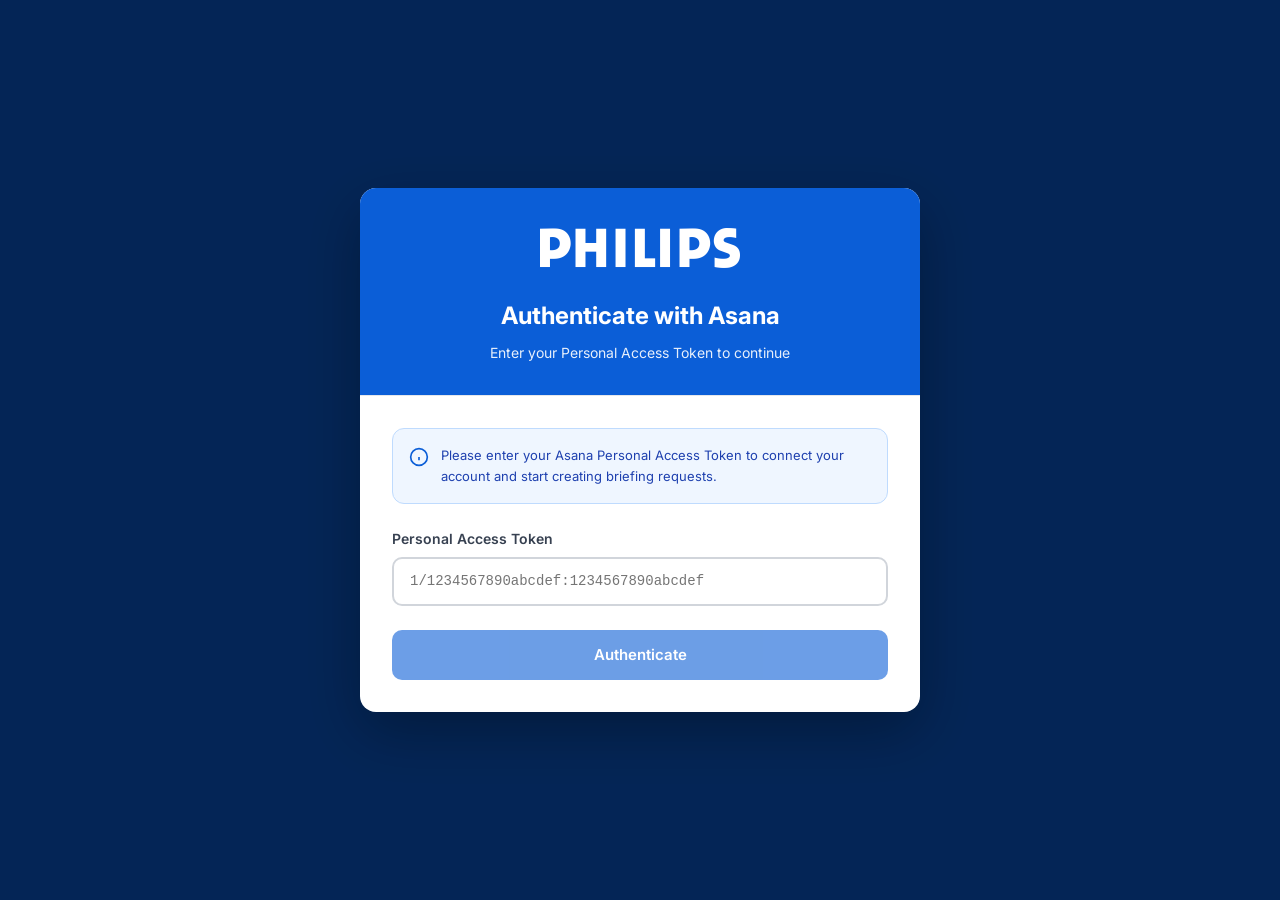
==== index.html @ 22c29fbd "latest" ====
<!doctype html>
<html lang="en">
  <head>
    <meta charset="UTF-8" />
    <link rel="icon" type="image/svg+xml" href="./vite.svg" />
    <meta name="viewport" content="width=device-width, initial-scale=1.0" />
    <meta name="description" content="Philips Asana Briefing Form - Create and manage briefing requests" />
    <link rel="preconnect" href="https://fonts.googleapis.com">
    <link rel="preconnect" href="https://fonts.gstatic.com" crossorigin>
    <link href="https://fonts.googleapis.com/css2?family=Inter:wght@300;400;500;600;700&display=swap" rel="stylesheet">
    <title>Philips Briefing Form</title>
    <script type="module" crossorigin src="./assets/index-DrV2oc1v.js"></script>
    <link rel="stylesheet" crossorigin href="./assets/index-2uuGZwpR.css">
  </head>
  <body>
    <div id="app"></div>
  </body>
</html>
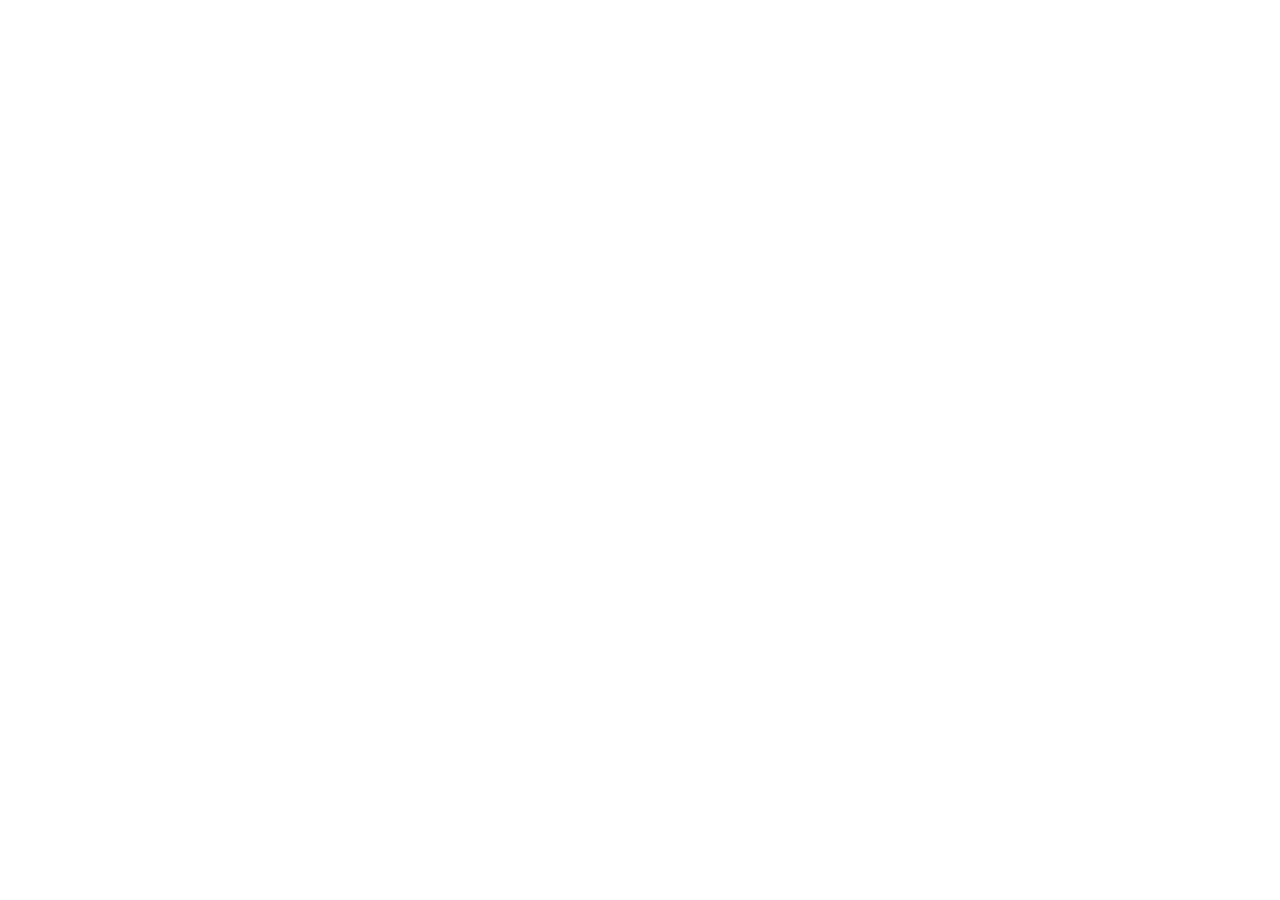
==== commit c2f19d16: "latest" ====
--- a/index.html
+++ b/index.html
@@ -9,8 +9,8 @@
     <link rel="preconnect" href="https://fonts.gstatic.com" crossorigin>
     <link href="https://fonts.googleapis.com/css2?family=Inter:wght@300;400;500;600;700&display=swap" rel="stylesheet">
     <title>Philips Briefing Form</title>
-    <script type="module" crossorigin src="./assets/index-DrV2oc1v.js"></script>
-    <link rel="stylesheet" crossorigin href="./assets/index-2uuGZwpR.css">
+    <script type="module" crossorigin src="./assets/index-20260630120644-DRvh_EUY.js"></script>
+    <link rel="stylesheet" crossorigin href="./assets/index-20260630120644-BslqwMYa.css">
   </head>
   <body>
     <div id="app"></div>
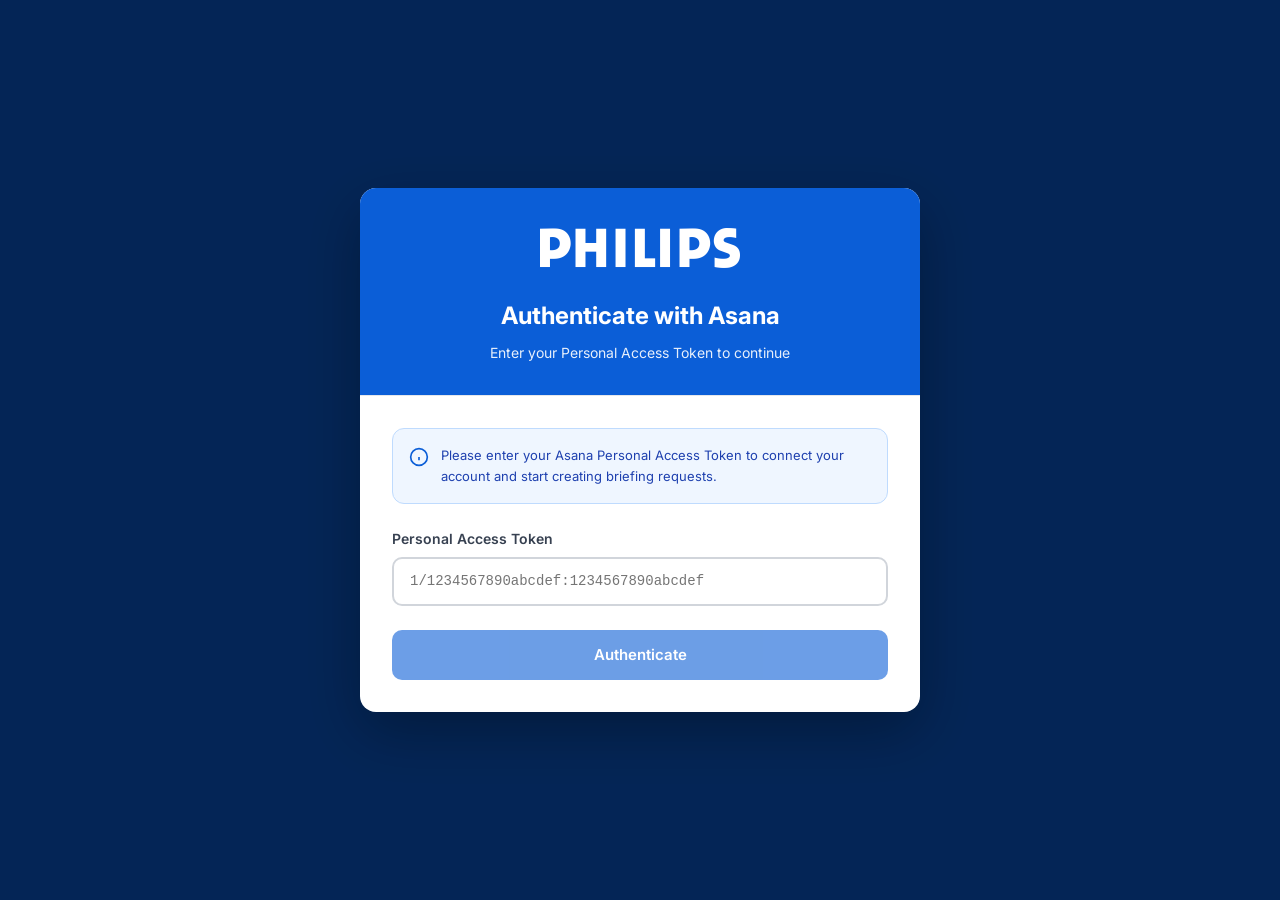
==== commit 18355e90: "Update index.html" ====
--- a/index.html
+++ b/index.html
@@ -9,8 +9,8 @@
     <link rel="preconnect" href="https://fonts.gstatic.com" crossorigin>
     <link href="https://fonts.googleapis.com/css2?family=Inter:wght@300;400;500;600;700&display=swap" rel="stylesheet">
     <title>Philips Briefing Form</title>
-    <script type="module" crossorigin src="./assets/index-20260630120644-DRvh_EUY.js"></script>
-    <link rel="stylesheet" crossorigin href="./assets/index-20260630120644-BslqwMYa.css">
+    <script type="module" crossorigin src="./assets/index-DX4sb7Mj.js"></script>
+    <link rel="stylesheet" crossorigin href="./assets/index-CS86eS39.css">
   </head>
   <body>
     <div id="app"></div>
--- a/assets/index-CS86eS39.css
+++ b/assets/index-CS86eS39.css
@@ -0,0 +1 @@
+*{margin:0;padding:0;box-sizing:border-box}body{font-family:Inter,-apple-system,BlinkMacSystemFont,Segoe UI,Roboto,Oxygen,Ubuntu,Cantarell,sans-serif;background:#0b5ed7;color:#111827;min-height:100vh}#app{min-height:100vh;background:#0b5ed7}.form-group{margin-bottom:16px}label{display:block;margin-bottom:6px;font-size:13px;font-weight:600;color:#374151}input[type=text],input[type=email],input[type=number],input[type=date],select:not([multiple]){width:100%;height:48px;padding:10px 16px;border:1px solid #d1d5db;border-radius:12px;font-size:14px;transition:all .2s ease;font-family:inherit;background:#fff;color:#111827}select[multiple]{width:100%;padding:10px 16px;border:1px solid #d1d5db;border-radius:12px;font-size:14px;transition:all .2s ease;font-family:inherit;background:#fff;color:#111827}input[type=text]:hover,input[type=email]:hover,input[type=number]:hover,input[type=date]:hover,select:hover{border-color:#0b5ed7}input[type=text]:focus,input[type=email]:focus,input[type=number]:focus,input[type=date]:focus,select:focus{outline:none;border-color:#0b5ed7;box-shadow:0 0 0 3px #3b82f61a}select option{padding:8px}.field-hint{display:block;margin-top:4px;font-size:12px;color:#6b7280;font-style:italic}.field-description{display:block;margin-top:4px;font-size:11px;color:#6b7280;line-height:1.4}.no-fields-message{text-align:center;color:#6b7280;font-size:14px;padding:20px 0}.loading{text-align:center;padding:20px;color:#0b5ed7;font-size:14px}.spinner{border:3px solid #e5e7eb;border-top:3px solid #0b5ed7;border-radius:50%;width:32px;height:32px;animation:spin 1s linear infinite;margin:0 auto 10px}@keyframes spin{0%{transform:rotate(0)}to{transform:rotate(360deg)}}.status{margin-top:16px;padding:12px;border-radius:8px;font-size:13px;text-align:center;animation:slideIn .3s ease}@keyframes slideIn{0%{opacity:0;transform:translateY(-10px)}to{opacity:1;transform:translateY(0)}}.status.success{background:#d1fae5;color:#065f46;border:1px solid #6ee7b7}.status.error{background:#fee2e2;color:#991b1b;border:1px solid #fca5a5}.status.loading{background:#dbeafe;color:#1e40af;border:1px solid #93c5fd}.modal-overlay[data-v-0bd12461]{position:fixed;inset:0;background:#000000bf;-webkit-backdrop-filter:blur(4px);backdrop-filter:blur(4px);display:flex;align-items:center;justify-content:center;z-index:9999;padding:20px}.modal-container[data-v-0bd12461]{background:#fff;border-radius:16px;max-width:560px;width:100%;box-shadow:0 20px 60px #0000004d;overflow:hidden;animation:modalSlideIn-0bd12461 .3s cubic-bezier(.34,1.56,.64,1)}@keyframes modalSlideIn-0bd12461{0%{opacity:0;transform:translateY(-20px) scale(.95)}to{opacity:1;transform:translateY(0) scale(1)}}.modal-header[data-v-0bd12461]{padding:40px 32px 32px;text-align:center;border-bottom:1px solid #e5e7eb;background:#0b5ed7;color:#fff}.modal-logo[data-v-0bd12461]{height:40px;width:auto;margin-bottom:24px;filter:brightness(0) invert(1)}.modal-header h2[data-v-0bd12461]{margin:0 0 8px;font-size:24px;font-weight:700;color:#fff}.subtitle[data-v-0bd12461]{margin:0;font-size:14px;color:#ffffffe6;font-weight:400}.modal-body[data-v-0bd12461]{padding:32px}.info-box[data-v-0bd12461]{display:flex;gap:12px;padding:16px;background:#eff6ff;border:1px solid #bfdbfe;border-radius:12px;margin-bottom:24px}.info-box svg[data-v-0bd12461]{flex-shrink:0;color:#0b5ed7;margin-top:2px}.info-content[data-v-0bd12461]{flex:1}.info-content strong[data-v-0bd12461]{display:block;font-size:13px;font-weight:600;color:#1e40af;margin-bottom:6px}.info-content p[data-v-0bd12461]{margin:0;font-size:13px;line-height:1.6;color:#1e40af}.form-group[data-v-0bd12461]{margin-bottom:24px}.form-group label[data-v-0bd12461]{display:block;margin-bottom:8px;font-size:14px;font-weight:600;color:#374151}.form-group input[data-v-0bd12461]{width:100%;padding:12px 16px;border:2px solid #d1d5db;border-radius:10px;font-size:14px;font-family:Monaco,Menlo,Courier New,monospace;transition:all .15s ease;background:#fff;color:#111827}.form-group input[data-v-0bd12461]:hover:not(:disabled){border-color:#0b5ed7}.form-group input[data-v-0bd12461]:focus{outline:none;border-color:#0b5ed7;box-shadow:0 0 0 4px #0b5ed71a}.form-group input[data-v-0bd12461]:disabled{background:#f9fafb;cursor:not-allowed;opacity:.6}.form-group input.error[data-v-0bd12461]{border-color:#ef4444;background:#fef2f2;animation:shake-0bd12461 .5s ease}@keyframes shake-0bd12461{0%,to{transform:translate(0)}10%,30%,50%,70%,90%{transform:translate(-8px)}20%,40%,60%,80%{transform:translate(8px)}}.error-message[data-v-0bd12461]{display:flex;align-items:center;gap:8px;margin-top:10px;padding:10px 12px;background:#fef2f2;border:1px solid #fecaca;border-radius:8px;color:#991b1b;font-size:13px;font-weight:500}.error-message svg[data-v-0bd12461]{flex-shrink:0;color:#ef4444}.blocking-error[data-v-0bd12461]{display:flex;gap:14px;margin-bottom:20px;padding:16px;border-radius:10px;border-left-width:4px;border-left-style:solid}.blocking-error--amber[data-v-0bd12461]{background:#fffbeb;border-color:#f59e0b;border-top:1px solid #fcd34d;border-right:1px solid #fcd34d;border-bottom:1px solid #fcd34d}.blocking-error--red[data-v-0bd12461]{background:#fef2f2;border-color:#ef4444;border-top:1px solid #fecaca;border-right:1px solid #fecaca;border-bottom:1px solid #fecaca}.blocking-error__icon[data-v-0bd12461]{flex-shrink:0;margin-top:2px}.blocking-error--amber .blocking-error__icon[data-v-0bd12461]{color:#b45309}.blocking-error--red .blocking-error__icon[data-v-0bd12461]{color:#ef4444}.blocking-error__body[data-v-0bd12461]{flex:1}.blocking-error__heading[data-v-0bd12461]{margin:0 0 8px;font-size:13px;font-weight:700}.blocking-error--amber .blocking-error__heading[data-v-0bd12461]{color:#92400e}.blocking-error--red .blocking-error__heading[data-v-0bd12461]{color:#991b1b}.blocking-error__body p[data-v-0bd12461]{margin:0 0 8px;font-size:13px;line-height:1.6}.blocking-error__body p[data-v-0bd12461]:last-child{margin-bottom:0}.blocking-error--amber .blocking-error__body p[data-v-0bd12461]{color:#78350f}.blocking-error--red .blocking-error__body p[data-v-0bd12461]{color:#991b1b}.blocking-error--amber .blocking-error__body strong[data-v-0bd12461]{color:#92400e;font-weight:700}.blocking-error--red .blocking-error__body strong[data-v-0bd12461]{color:#7f1d1d;font-weight:700}.error-fade-enter-active[data-v-0bd12461]{animation:errorFadeIn-0bd12461 .3s ease}.error-fade-leave-active[data-v-0bd12461]{animation:errorFadeOut-0bd12461 .2s ease}@keyframes errorFadeIn-0bd12461{0%{opacity:0;transform:translateY(-5px)}to{opacity:1;transform:translateY(0)}}@keyframes errorFadeOut-0bd12461{0%{opacity:1}to{opacity:0}}.submit-btn[data-v-0bd12461]{width:100%;padding:14px 24px;background:#0b5ed7;color:#fff;border:none;border-radius:10px;font-size:15px;font-weight:600;cursor:pointer;transition:all .2s ease;box-shadow:0 4px 12px #0b5ed74d}.submit-btn[data-v-0bd12461]:hover:not(:disabled){transform:translateY(-2px);background:#0a52b8;box-shadow:0 6px 20px #0b5ed766}.submit-btn[data-v-0bd12461]:active:not(:disabled){transform:translateY(0)}.submit-btn[data-v-0bd12461]:disabled{opacity:.6;cursor:not-allowed;transform:none;box-shadow:none}.loading-content[data-v-0bd12461]{display:flex;align-items:center;justify-content:center;gap:10px}.spinner-small[data-v-0bd12461]{width:16px;height:16px;border:2px solid rgba(255,255,255,.3);border-top-color:#fff;border-radius:50%;animation:spin-0bd12461 .6s linear infinite}@keyframes spin-0bd12461{to{transform:rotate(360deg)}}label[data-v-6ff26441]{display:block;font-size:13px;font-weight:600;color:#fff;margin-bottom:12px}.required[data-v-6ff26441]{color:#e74c3c}.field-description[data-v-6ff26441]{display:block;margin-top:8px;font-size:12px;color:#fffc;line-height:1.4}label[data-v-72ee20e5]{display:block;font-size:13px;font-weight:600;color:#fff;margin-bottom:12px}.field-description[data-v-72ee20e5]{display:block;margin-top:8px;font-size:12px;color:#fffc;line-height:1.4}.form-group[data-v-a1d8566c]{margin-bottom:16px}label[data-v-a1d8566c]{display:block;font-size:13px;font-weight:600;color:#fff;margin-bottom:12px}.select-search[data-v-a1d8566c]{position:relative}.select-trigger[data-v-a1d8566c]{display:flex;align-items:center;justify-content:space-between;padding:10px 16px;background:#fff;border:1px solid #d1d5db;border-radius:12px;cursor:pointer;transition:all .2s;height:48px}.select-trigger[data-v-a1d8566c]:hover{border-color:#0b5ed7}.selected-value[data-v-a1d8566c]{color:#111827;font-size:14px}.placeholder[data-v-a1d8566c]{color:#9ca3af;font-size:14px}.arrow[data-v-a1d8566c]{font-size:10px;color:#666;transition:transform .2s;margin-left:8px}.arrow.open[data-v-a1d8566c]{transform:rotate(180deg)}.clear-btn[data-v-a1d8566c]{position:absolute;right:32px;top:50%;transform:translateY(-50%);width:20px;height:20px;border:none;background:#f0f0f0;color:#666;border-radius:50%;font-size:12px;cursor:pointer;display:flex;align-items:center;justify-content:center;transition:all .2s;z-index:1}.clear-btn[data-v-a1d8566c]:hover{background:#fee;color:#e74c3c}.dropdown-menu[data-v-a1d8566c]{position:absolute;top:calc(100% + 4px);left:0;right:0;background:#fff;border:1px solid #d1d5db;border-radius:12px;box-shadow:0 4px 12px #00000026;z-index:200;max-height:300px;display:flex;flex-direction:column}.search-box[data-v-a1d8566c]{padding:8px;border-bottom:1px solid #e0e0e0}.search-input[data-v-a1d8566c]{width:100%;padding:8px 12px;border:1px solid #d0d0d0;border-radius:4px;font-size:14px;outline:none;transition:border-color .2s}.search-input[data-v-a1d8566c]:focus{border-color:#0b5ed7}.options-list[data-v-a1d8566c]{overflow-y:auto;max-height:240px}.option-item[data-v-a1d8566c]{display:flex;align-items:center;justify-content:space-between;padding:10px 12px;cursor:pointer;transition:background .2s;border-bottom:1px solid #f5f5f5}.option-item[data-v-a1d8566c]:last-child{border-bottom:none}.option-item[data-v-a1d8566c]:hover{background:#f8f9ff}.option-item.selected[data-v-a1d8566c]{background:#f0f3ff}.option-content[data-v-a1d8566c]{flex:1;min-width:0}.option-name[data-v-a1d8566c]{font-size:14px;color:#111827;font-weight:500;white-space:nowrap;overflow:hidden;text-overflow:ellipsis}.option-email[data-v-a1d8566c]{font-size:12px;color:#888;margin-top:2px;white-space:nowrap;overflow:hidden;text-overflow:ellipsis}.check-mark[data-v-a1d8566c]{color:#0b5ed7;font-size:16px;font-weight:700;margin-left:8px}.no-results[data-v-a1d8566c]{padding:20px;text-align:center;color:#999;font-size:13px;font-style:italic}.field-description[data-v-a1d8566c]{display:block;margin-top:8px;font-size:12px;color:#fffc;line-height:1.4}.field-disabled label[data-v-a1d8566c]{opacity:.5}.trigger-disabled[data-v-a1d8566c]{cursor:not-allowed!important;background:#f3f4f6!important;border-color:#e5e7eb!important;opacity:.6}.trigger-disabled[data-v-a1d8566c]:hover{border-color:#e5e7eb!important}.options-list[data-v-a1d8566c]::-webkit-scrollbar{width:6px}.options-list[data-v-a1d8566c]::-webkit-scrollbar-track{background:#f5f5f5}.options-list[data-v-a1d8566c]::-webkit-scrollbar-thumb{background:#d0d0d0;border-radius:3px}.options-list[data-v-a1d8566c]::-webkit-scrollbar-thumb:hover{background:#b0b0b0}.option-name-text[data-v-a1d8566c]{display:flex;align-items:center;gap:8px;flex-wrap:wrap}.recommendation-tag[data-v-a1d8566c]{display:inline-flex;align-items:center;padding:2px 8px;border-radius:6px;font-size:10px;font-weight:700;text-transform:uppercase;letter-spacing:.03em;white-space:nowrap}.recommendation-tag.recommended[data-v-a1d8566c]{background:#dcfce7;color:#166534;border:1px solid #bbf7d0}.recommendation-tag.other[data-v-a1d8566c]{background:#f3f4f6;color:#6b7280;border:1px solid #e5e7eb}.option-item.has-recommended-tag[data-v-a1d8566c]{background:#f0fdf4;border-left:3px solid #10b981;padding-left:13px}.option-item.has-recommended-tag[data-v-a1d8566c]:hover{background:#dcfce7}label[data-v-7a491758]{display:block;font-size:13px;font-weight:600;color:#fff;margin-bottom:12px}.field-description[data-v-7a491758]{display:block;margin-top:8px;font-size:12px;color:#fffc;line-height:1.4}.field-hint[data-v-7a491758]{color:#ffffffb3}label[data-v-3c45a1a1]{display:block;font-size:13px;font-weight:600;color:#fff;margin-bottom:12px}.field-description[data-v-3c45a1a1]{display:block;margin-top:8px;font-size:12px;color:#fffc;line-height:1.4}.file-attach-wrapper[data-v-f0915df5]{margin-bottom:0}.attach-btn[data-v-f0915df5]{display:inline-flex;align-items:center;gap:6px;padding:8px 14px;background:#fff;color:#6b7280;border:1px solid #d1d5db;border-radius:6px;font-size:13px;font-weight:500;cursor:pointer;transition:all .15s ease}.attach-btn[data-v-f0915df5]:hover{border-color:#0b5ed7;color:#0b5ed7;background:#f8fafc}.attach-btn svg[data-v-f0915df5]{flex-shrink:0}.file-count[data-v-f0915df5]{background:#0b5ed7;color:#fff;font-size:11px;font-weight:600;padding:2px 6px;border-radius:10px;min-width:18px;text-align:center}.attached-files[data-v-f0915df5]{margin-top:8px;display:flex;flex-direction:column;gap:4px}.attached-file[data-v-f0915df5]{display:flex;align-items:center;gap:6px;padding:6px 10px;background:#f9fafb;border:1px solid #e5e7eb;border-radius:6px;font-size:12px}.file-icon[data-v-f0915df5]{flex-shrink:0}.file-name[data-v-f0915df5]{color:#374151;font-weight:500;overflow:hidden;text-overflow:ellipsis;white-space:nowrap;max-width:200px}.file-size[data-v-f0915df5]{color:#9ca3af;flex-shrink:0}.file-remove-btn[data-v-f0915df5]{margin-left:auto;padding:0;width:18px;height:18px;background:none;border:none;color:#9ca3af;font-size:16px;cursor:pointer;display:flex;align-items:center;justify-content:center;border-radius:4px;transition:all .15s ease;flex-shrink:0}.file-remove-btn[data-v-f0915df5]:hover{background:#fee2e2;color:#ef4444}.file-error[data-v-f0915df5]{margin-top:6px;font-size:12px;color:#ef4444}.deliverable-block[data-v-07854b31]{background:#fff;border:2px solid #e5e7eb;border-radius:16px;margin-bottom:24px;overflow:visible;transition:all .2s cubic-bezier(.4,0,.2,1);box-shadow:0 4px 6px -1px #0000000d,0 2px 4px -1px #00000008;position:relative;z-index:1}.deliverable-block[data-v-07854b31]:focus-within{z-index:50}.deliverable-block[data-v-07854b31]:hover{border-color:#d1d5db;box-shadow:0 10px 15px -3px #00000014,0 4px 6px -2px #0000000a}.deliverable-block.collapsed[data-v-07854b31]{background:#fff}.deliverable-block-header[data-v-07854b31]{display:flex;flex-direction:column;align-items:stretch;gap:10px;padding:20px 24px;cursor:pointer;-webkit-user-select:none;user-select:none;transition:all .2s ease;background:linear-gradient(to right,#f9fafb,#fff);border-bottom:2px solid #e5e7eb;border-radius:14px 14px 0 0}.deliverable-block.collapsed .deliverable-block-header[data-v-07854b31]{border-bottom:none;border-radius:14px}.deliverable-block-header.selected[data-v-07854b31]{background:linear-gradient(to right,#f3f4f6,#f9fafb)}.deliverable-block.is-incomplete[data-v-07854b31]{border-color:#f63131;box-shadow:0 0 0 1px #ef44441f,0 4px 6px -1px #ef444414}.deliverable-block-header[data-v-07854b31]:hover{background:linear-gradient(to right,#f3f4f6,#fff)}.deliverable-header-left[data-v-07854b31]{display:flex;align-items:center;gap:12px;flex:1;min-width:0}.deliverable-header-main-row[data-v-07854b31]{display:flex;justify-content:space-between;align-items:center;gap:12px}.deliverable-title-scroller[data-v-07854b31]{max-width:80%;overflow-x:auto;flex-shrink:0;scrollbar-width:none}.deliverable-title-scroller[data-v-07854b31]::-webkit-scrollbar{display:none}.deliverable-title[data-v-07854b31]{color:#111827;font-size:15px;font-weight:700;line-height:1.3;letter-spacing:-.01em;white-space:nowrap;display:block}.checkbox-wrapper[data-v-07854b31]{display:flex;align-items:center;cursor:pointer;position:relative;padding:4px;flex-shrink:0}.deliverable-checkbox[data-v-07854b31]{position:absolute;opacity:0;cursor:pointer;width:20px;height:20px}.checkbox-custom[data-v-07854b31]{width:20px;height:20px;border:2px solid #d1d5db;border-radius:6px;background:#fff;display:flex;align-items:center;justify-content:center;transition:all .2s ease}.checkbox-custom[data-v-07854b31]:after{content:"";width:5px;height:9px;border:solid white;border-width:0 2.5px 2.5px 0;transform:rotate(45deg) scale(0);transition:transform .2s cubic-bezier(.34,1.56,.64,1);margin-top:-2px}.deliverable-checkbox:checked+.checkbox-custom[data-v-07854b31]{background:#0b5ed7;border-color:#0b5ed7}.deliverable-checkbox:checked+.checkbox-custom[data-v-07854b31]:after{transform:rotate(45deg) scale(1)}.checkbox-wrapper:hover .checkbox-custom[data-v-07854b31]{border-color:#0b5ed7}.expand-toggle-btn[data-v-07854b31]{background:#f3f4f6;border:none;padding:0;cursor:pointer;width:28px;height:28px;display:flex;align-items:center;justify-content:center;border-radius:8px;transition:all .2s ease;flex-shrink:0}.expand-toggle-btn[data-v-07854b31]:hover{background:#e5e7eb;transform:scale(1.05)}.expand-icon[data-v-07854b31]{font-size:10px;color:#4b5563;transition:transform .2s ease}.deliverable-block.collapsed .expand-icon[data-v-07854b31]{transform:rotate(0)}.deliverable-badges[data-v-07854b31]{display:flex;align-items:center;gap:10px;flex:1;min-width:0}.deliverable-header-tags-row[data-v-07854b31]{display:flex;justify-content:space-between;align-items:center;gap:12px;padding-left:74px}.deliverable-header-tags-left[data-v-07854b31],.deliverable-header-tags-right[data-v-07854b31]{display:flex;flex-wrap:wrap;align-items:center;gap:6px}.deliverable-header-tags-left[data-v-07854b31]{flex:1;min-width:0}.deliverable-header-tags-right[data-v-07854b31]{justify-content:flex-end}.header-tag[data-v-07854b31]{color:#1f2937;background:#ffffffb8;border:1px solid rgba(148,163,184,.35);display:inline-flex;align-items:center;gap:6px;padding:4px 10px;border-radius:999px;font-size:11px;font-weight:600;line-height:1.2;position:relative}.header-tag[data-v-07854b31]:after{content:attr(data-tooltip);position:absolute;left:50%;bottom:calc(100% + 8px);transform:translate(-50%) translateY(4px);background:#0f172a;color:#f8fafc;font-size:11px;font-weight:500;line-height:1.35;padding:8px 10px;border-radius:8px;white-space:normal;min-width:200px;max-width:260px;text-align:left;opacity:0;visibility:hidden;pointer-events:none;z-index:20;box-shadow:0 8px 20px #0f172a40;transition:opacity .12s ease,transform .12s ease,visibility .12s ease}.header-tag[data-v-07854b31]:before{content:"";position:absolute;left:50%;bottom:100%;transform:translate(-50%) translateY(4px);width:8px;height:8px;background:#0f172a;rotate:45deg;opacity:0;visibility:hidden;pointer-events:none;z-index:19;transition:opacity .12s ease,transform .12s ease,visibility .12s ease}.header-tag[data-v-07854b31]:hover:after,.header-tag[data-v-07854b31]:hover:before,.header-tag[data-v-07854b31]:focus-visible:after,.header-tag[data-v-07854b31]:focus-visible:before{opacity:1;visibility:visible;transform:translate(-50%) translateY(0)}.header-tag-icon[data-v-07854b31]{width:12px;height:12px;color:#475569;flex-shrink:0}.tag-separator[data-v-07854b31]{color:#64748b;font-size:12px;font-weight:700}.platform-badge[data-v-07854b31]{background:#0b5ed7;color:#fff;padding:6px 12px;border-radius:8px;font-size:11px;font-weight:700;letter-spacing:.03em;flex-shrink:0;text-transform:uppercase}.platform-badge.bespoke-badge[data-v-07854b31]{background:linear-gradient(135deg,#0b5ed7,#084aa8);box-shadow:0 2px 4px #0b5ed733}.phase-badge[data-v-07854b31]{color:#fff;padding:6px 12px;border-radius:8px;font-size:11px;font-weight:700;letter-spacing:.03em;flex-shrink:0;text-transform:uppercase;box-shadow:0 1px 3px #0000001a}.duplicate-badge[data-v-07854b31]{color:#1d4ed8;background:#e0f2fe;border:1px solid #7dd3fc;padding:4px 10px;border-radius:8px;font-size:11px;font-weight:700;letter-spacing:.03em;flex-shrink:0;text-transform:uppercase}.incomplete-badge[data-v-07854b31]{display:inline-flex;align-items:center;gap:4px;background:#fef2f2;border:1px solid #fca5a5;color:#dc2626;font-size:11px;font-weight:700;padding:4px 9px;border-radius:8px;flex-shrink:0;white-space:nowrap;letter-spacing:.02em;text-transform:uppercase;cursor:help;position:relative}.missing-fields-tooltip[data-v-07854b31]{position:absolute;bottom:calc(100% + 8px);right:0;min-width:210px;background:#1f2937;border:1px solid rgba(255,255,255,.08);border-radius:10px;padding:10px 12px;box-shadow:0 8px 24px #00000040;z-index:200;pointer-events:none}.missing-tooltip-heading[data-v-07854b31]{font-size:11px;font-weight:700;color:#ffffff80;text-transform:uppercase;letter-spacing:.06em;margin:0 0 8px}.missing-tooltip-list[data-v-07854b31]{list-style:none;margin:0;padding:0;display:flex;flex-direction:column;gap:5px}.missing-tooltip-list li[data-v-07854b31]{display:flex;align-items:center;gap:7px;font-size:12px;font-weight:500;color:#fca5a5;text-transform:none;letter-spacing:normal}.missing-tooltip-list li svg[data-v-07854b31]{flex-shrink:0;opacity:.8}.missing-tooltip-enter-active[data-v-07854b31],.missing-tooltip-leave-active[data-v-07854b31]{transition:opacity .15s ease,transform .15s ease}.missing-tooltip-enter-from[data-v-07854b31],.missing-tooltip-leave-to[data-v-07854b31]{opacity:0;transform:translateY(4px)}.complete-badge[data-v-07854b31]{display:inline-flex;align-items:center;justify-content:center;background:#f0fdf4;border:1px solid #86efac;color:#16a34a;padding:4px 7px;border-radius:8px;flex-shrink:0;cursor:help}.task-name-badge[data-v-07854b31]{color:#111827;padding:6px 12px;border-radius:8px;font-size:14px;font-weight:600;background:#0000000d;overflow:hidden;text-overflow:ellipsis;white-space:nowrap;max-width:100%;letter-spacing:-.01em}.deliverable-block-content[data-v-07854b31]{padding:32px;background:#fff;border-radius:0 0 14px 14px}.content-split-layout[data-v-07854b31]{display:grid;grid-template-columns:1fr 1fr;gap:20px;margin-bottom:24px}.content-left-column[data-v-07854b31]{min-width:0;display:flex;flex-direction:column;gap:12px}.content-right-column[data-v-07854b31]{min-width:0;display:flex;flex-direction:column;min-height:0}.preview-container[data-v-07854b31]{background:#f9fafb;border:1px solid #e5e7eb;border-radius:10px;overflow:hidden;height:100%;max-height:100%;display:flex;flex-direction:column}.preview-header[data-v-07854b31]{display:flex;align-items:center;gap:8px;padding:10px 14px;background:#fff;border-bottom:1px solid #e5e7eb;flex-shrink:0}.preview-header svg[data-v-07854b31]{color:#0b5ed7;flex-shrink:0;width:14px;height:14px}.preview-header-text[data-v-07854b31]{font-size:10px;font-weight:700;color:#4b5563;text-transform:uppercase;letter-spacing:.05em}.preview-content[data-v-07854b31]{flex:1;display:flex;align-items:center;justify-content:center;padding:12px;min-height:0;max-height:100%;overflow:hidden}.preview-media-wrapper[data-v-07854b31]{width:100%;height:100%;max-height:100%;display:flex;align-items:center;justify-content:center;background:#fff;border-radius:6px;padding:12px;box-shadow:0 1px 3px #0000000d;overflow:hidden;position:relative}.preview-media[data-v-07854b31]{max-width:100%;max-height:100%;width:auto;height:auto;object-fit:contain;border-radius:4px;display:block;flex-shrink:1}.preview-empty[data-v-07854b31],.preview-unsupported[data-v-07854b31]{display:flex;flex-direction:column;align-items:center;text-align:center;padding:20px 16px;gap:8px}.preview-empty-icon[data-v-07854b31]{width:52px;height:52px;background:#fff;border:2px dashed #d1d5db;border-radius:10px;display:flex;align-items:center;justify-content:center;flex-shrink:0}.preview-empty-icon svg[data-v-07854b31]{color:#9ca3af}.preview-empty-text[data-v-07854b31]{font-size:12px;font-weight:600;color:#6b7280;margin:0}.preview-empty-hint[data-v-07854b31]{font-size:11px;color:#9ca3af;margin:0;max-width:200px;line-height:1.4}.preview-unsupported-icon[data-v-07854b31]{width:52px;height:52px;background:#f3f4f6;border:1.5px solid #d1d5db;border-radius:10px;display:flex;align-items:center;justify-content:center;flex-shrink:0}.preview-unsupported-icon svg[data-v-07854b31]{color:#6b7280}.preview-unsupported-text[data-v-07854b31]{font-size:12px;font-weight:600;color:#374151;margin:0}.preview-unsupported-hint[data-v-07854b31]{font-size:11px;color:#6b7280;margin:0;max-width:200px;line-height:1.4;display:flex;align-items:center;justify-content:center;gap:5px;flex-wrap:wrap}.preview-ext-badge[data-v-07854b31]{display:inline-block;background:#e5e7eb;color:#374151;font-size:10px;font-weight:700;padding:1px 6px;border-radius:4px;letter-spacing:.04em}.preview-open-link[data-v-07854b31]{display:inline-block;margin-top:4px;font-size:11px;font-weight:600;color:#0b5ed7;text-decoration:none;padding:4px 10px;border:1px solid #bfdbfe;border-radius:6px;background:#eff6ff;transition:all .15s}.preview-open-link[data-v-07854b31]:hover{background:#dbeafe;border-color:#93c5fd}@media(max-width:1024px){.content-split-layout[data-v-07854b31]{flex-direction:column}.preview-container[data-v-07854b31]{min-height:300px}.deliverable-header-tags-row[data-v-07854b31]{padding-left:0;flex-wrap:wrap}.deliverable-header-tags-right[data-v-07854b31]{justify-content:flex-start}}.deliverable-header-actions[data-v-07854b31]{display:flex;gap:8px;align-items:center;flex-shrink:0}.duplicate-deliverable-btn[data-v-07854b31],.remove-deliverable-btn[data-v-07854b31]{border:none;border-radius:8px;width:32px;height:32px;cursor:pointer;display:flex;align-items:center;justify-content:center;transition:all .2s ease;padding:0}.duplicate-deliverable-btn[data-v-07854b31]{background:#f3f4f6;color:#4b5563}.duplicate-deliverable-btn[data-v-07854b31]:hover{background:#0b5ed7;color:#fff;transform:translateY(-2px)}.remove-deliverable-btn[data-v-07854b31]{background:#f3f4f6;color:#4b5563}.remove-deliverable-btn[data-v-07854b31]:hover{background:#ef4444;color:#fff;transform:translateY(-2px)}.deliverable-type-selector[data-v-07854b31],.deliverable-date-range[data-v-07854b31],.deliverable-attachments[data-v-07854b31]{background:#f9fafb;border:1px solid #e5e7eb;border-radius:10px;padding:14px 16px}.content-left-column .deliverable-type-selector[data-v-07854b31],.content-left-column .deliverable-date-range[data-v-07854b31],.content-left-column .deliverable-attachments[data-v-07854b31]{margin-bottom:0}.selector-label[data-v-07854b31]{display:block;font-size:10px;font-weight:700;color:#4b5563;text-transform:uppercase;letter-spacing:.05em;margin-bottom:8px}.type-select[data-v-07854b31],.date-input[data-v-07854b31]{width:100%;padding:12px 16px;border:1px solid #d1d5db;border-radius:10px;background:#fff;font-size:14px;color:#111827;cursor:pointer;transition:all .2s ease;font-family:inherit;outline:none}.type-select[data-v-07854b31]:hover,.date-input[data-v-07854b31]:hover{border-color:#0b5ed7}.type-select[data-v-07854b31]:focus,.date-input[data-v-07854b31]:focus{border-color:#0b5ed7;box-shadow:0 0 0 4px #0b5ed71a}.field-description[data-v-07854b31]{font-size:11px;color:#6b7280;line-height:1.4;margin-top:6px}.attachment-hint[data-v-07854b31]{font-size:11px;color:#9ca3af;margin:6px 0 0;font-style:italic}.fields-section[data-v-07854b31]{margin-top:32px}.fields-grid[data-v-07854b31]{display:grid;grid-template-columns:repeat(auto-fit,minmax(300px,1fr));gap:24px}.fields-grid[data-v-07854b31] .full-width{grid-column:1 / -1}.fields-grid[data-v-07854b31] .form-group{margin-bottom:0}.fields-grid[data-v-07854b31] label{color:#111827!important}.fields-grid[data-v-07854b31] .field-description{color:#6b7280!important}@media(min-width:1024px){.fields-grid[data-v-07854b31]{grid-template-columns:1fr 1fr}}.checkbox-fields-section[data-v-07854b31]{margin-top:24px}.section-divider[data-v-07854b31]{height:1px;background:#e5e7eb;margin-bottom:20px}.checkbox-grid[data-v-07854b31]{display:flex;flex-wrap:wrap;gap:12px 32px}.checkbox-field-item[data-v-07854b31]{flex:0 0 auto}.custom-checkbox-label[data-v-07854b31]{display:flex;align-items:center;gap:10px;cursor:pointer;-webkit-user-select:none;user-select:none}.custom-checkbox-input[data-v-07854b31]{position:absolute;opacity:0;cursor:pointer;height:0;width:0}.custom-checkbox-box[data-v-07854b31]{flex-shrink:0;height:18px;width:18px;background-color:#fff;border:2px solid #d1d5db;border-radius:5px;transition:all .2s ease;display:flex;align-items:center;justify-content:center}.custom-checkbox-label:hover .custom-checkbox-box[data-v-07854b31]{border-color:#0b5ed7}.custom-checkbox-input:checked~.custom-checkbox-box[data-v-07854b31]{background-color:#0b5ed7;border-color:#0b5ed7}.custom-checkbox-box[data-v-07854b31]:after{content:"";display:none;width:4px;height:8px;border:solid white;border-width:0 2px 2px 0;transform:rotate(45deg);margin-bottom:2px}.custom-checkbox-input:checked~.custom-checkbox-box[data-v-07854b31]:after{display:block}.checkbox-text-content[data-v-07854b31]{display:flex;flex-direction:row;align-items:center;gap:8px}.checkbox-label-text[data-v-07854b31]{font-size:13px;font-weight:600;color:#374151}.checkbox-description-text[data-v-07854b31]{font-size:11px;color:#9ca3af;font-style:italic}.custom-type-autocomplete[data-v-07854b31] .v-field__outline{--v-field-border-opacity: .15}.custom-type-autocomplete[data-v-07854b31] .v-field--focused .v-field__outline{--v-field-border-opacity: 1;color:#0b5ed7}.custom-type-autocomplete[data-v-07854b31] .v-input__prepend{margin-inline-end:12px;padding-top:4px}.custom-type-autocomplete[data-v-07854b31] .v-input__prepend .v-icon{opacity:.7;font-size:22px;color:#0b5ed7}.task-option-item[data-v-07854b31]{padding:10px 16px!important;min-height:48px!important}.task-option-item[data-v-07854b31]:hover{background-color:#0b5ed70a!important}.task-option-phase[data-v-07854b31]{font-size:9px;font-weight:800;color:#fff;padding:3px 8px;border-radius:4px;text-transform:uppercase;margin-right:12px;min-width:90px;text-align:center;letter-spacing:.5px}.task-option-name[data-v-07854b31]{font-size:14px;font-weight:600!important;color:#111827!important;line-height:1.4}.task-option-filename[data-v-07854b31]{font-size:12px!important;color:#6b7280!important;margin-top:4px!important;line-height:1.3}.deliverable-block[data-v-22829656]{background:#fff;border:2px solid #e5e7eb;border-radius:16px;margin-bottom:24px;overflow:visible;transition:all .2s cubic-bezier(.4,0,.2,1);box-shadow:0 4px 6px -1px #0000000d,0 2px 4px -1px #00000008;position:relative;z-index:1}.deliverable-block[data-v-22829656]:focus-within{z-index:50}.deliverable-block[data-v-22829656]:hover{border-color:#d1d5db;box-shadow:0 10px 15px -3px #00000014,0 4px 6px -2px #0000000a}.deliverable-block.is-incomplete[data-v-22829656]{border-color:#f63131;box-shadow:0 0 0 1px #ef44441f,0 4px 6px -1px #ef444414}.deliverable-block.collapsed[data-v-22829656]{background:#fff}.deliverable-block-header[data-v-22829656]{display:flex;flex-direction:column;align-items:stretch;gap:10px;padding:20px 24px;cursor:pointer;-webkit-user-select:none;user-select:none;transition:all .2s ease;background:linear-gradient(to right,#f9fafb,#fff);border-bottom:2px solid #e5e7eb;border-radius:14px 14px 0 0}.deliverable-block.collapsed .deliverable-block-header[data-v-22829656]{border-bottom:none;border-radius:14px}.deliverable-block-header.selected[data-v-22829656],.deliverable-block-header[data-v-22829656]:hover{background:linear-gradient(to right,#f3f4f6,#f9fafb)}.deliverable-header-left[data-v-22829656]{display:flex;align-items:center;gap:12px;flex:1;min-width:0}.deliverable-header-main-row[data-v-22829656]{display:flex;justify-content:space-between;align-items:center;gap:12px}.deliverable-title-scroller[data-v-22829656]{max-width:80%;overflow-x:auto;flex-shrink:0;scrollbar-width:none}.deliverable-title-scroller[data-v-22829656]::-webkit-scrollbar{display:none}.deliverable-title[data-v-22829656]{font-size:16px;font-weight:700;color:#111827;white-space:nowrap;letter-spacing:-.01em}.deliverable-header-tags-row[data-v-22829656]{display:flex;justify-content:space-between;gap:16px;padding-left:64px}.deliverable-header-tags-left[data-v-22829656],.deliverable-header-tags-right[data-v-22829656]{display:flex;align-items:center;gap:8px;min-width:0;flex-wrap:wrap}.deliverable-header-tags-right[data-v-22829656]{justify-content:flex-end}.header-tag[data-v-22829656]{color:#1f2937;background:#ffffffb8;border:1px solid rgba(148,163,184,.35);display:inline-flex;align-items:center;gap:6px;padding:4px 10px;border-radius:999px;font-size:11px;font-weight:600;line-height:1.2;position:relative;white-space:nowrap}.header-tag>span[data-v-22829656]{overflow:hidden;text-overflow:ellipsis}.header-tag-icon[data-v-22829656]{width:12px;height:12px;color:#475569;flex-shrink:0}.tag-separator[data-v-22829656]{color:#64748b;font-size:12px;font-weight:700}.checkbox-wrapper[data-v-22829656]{display:flex;align-items:center;cursor:pointer;position:relative;padding:4px;flex-shrink:0}.deliverable-checkbox[data-v-22829656]{position:absolute;opacity:0;cursor:pointer;width:20px;height:20px}.checkbox-custom[data-v-22829656]{width:20px;height:20px;border:2px solid #d1d5db;border-radius:6px;background:#fff;display:flex;align-items:center;justify-content:center;transition:all .2s ease}.checkbox-custom[data-v-22829656]:after{content:"";width:5px;height:9px;border:solid white;border-width:0 2.5px 2.5px 0;transform:rotate(45deg) scale(0);transition:transform .2s cubic-bezier(.34,1.56,.64,1);margin-top:-2px}.deliverable-checkbox:checked+.checkbox-custom[data-v-22829656]{background:#0b5ed7;border-color:#0b5ed7}.deliverable-checkbox:checked+.checkbox-custom[data-v-22829656]:after{transform:rotate(45deg) scale(1)}.expand-toggle-btn[data-v-22829656]{background:#f3f4f6;border:none;padding:0;cursor:pointer;width:28px;height:28px;display:flex;align-items:center;justify-content:center;border-radius:8px;transition:all .2s ease;flex-shrink:0}.expand-toggle-btn[data-v-22829656]:hover{background:#e5e7eb;transform:scale(1.05)}.expand-icon[data-v-22829656]{font-size:10px;color:#4b5563;transition:transform .2s ease}.deliverable-badges[data-v-22829656]{display:flex;align-items:center;gap:10px;flex:1;min-width:0}.platform-badge[data-v-22829656]{background:#0b5ed7;color:#fff;padding:6px 12px;border-radius:8px;font-size:11px;font-weight:700;letter-spacing:.03em;flex-shrink:0;text-transform:uppercase}.platform-badge.bespoke-badge[data-v-22829656]{background:linear-gradient(135deg,#7c3aed,#6d28d9);box-shadow:0 2px 4px #7c3aed33}.phase-badge[data-v-22829656]{color:#fff;padding:6px 12px;border-radius:8px;font-size:11px;font-weight:700;letter-spacing:.03em;flex-shrink:0;text-transform:uppercase;box-shadow:0 1px 3px #0000001a}.duplicate-badge[data-v-22829656]{color:#1d4ed8;background:#dbeafe;border:1px solid #93c5fd;padding:6px 10px;border-radius:8px;font-size:11px;font-weight:700;letter-spacing:.03em;flex-shrink:0;text-transform:uppercase}.task-name-badge[data-v-22829656]{color:#111827;padding:6px 12px;border-radius:8px;font-size:14px;font-weight:600;background:#0000000d;overflow:hidden;text-overflow:ellipsis;white-space:nowrap;max-width:100%;letter-spacing:-.01em}.deliverable-header-actions[data-v-22829656]{display:flex;gap:8px;align-items:center;flex-shrink:0}.edit-deliverable-btn[data-v-22829656],.duplicate-deliverable-btn[data-v-22829656],.remove-deliverable-btn[data-v-22829656]{border:none;border-radius:8px;width:32px;height:32px;cursor:pointer;display:flex;align-items:center;justify-content:center;transition:all .2s ease;padding:0;background:#f3f4f6;color:#4b5563}.edit-deliverable-btn[data-v-22829656]:hover{background:#111827;color:#fff;transform:translateY(-2px)}.duplicate-deliverable-btn[data-v-22829656]:hover{background:#0b5ed7;color:#fff;transform:translateY(-2px)}.remove-deliverable-btn[data-v-22829656]:hover{background:#ef4444;color:#fff;transform:translateY(-2px)}.incomplete-badge[data-v-22829656]{display:inline-flex;align-items:center;height:28px;padding:0 10px;border-radius:8px;background:#fee2e2;color:#b91c1c;border:1px solid #fecaca;font-size:11px;font-weight:700;text-transform:uppercase}.complete-badge[data-v-22829656]{display:inline-flex;align-items:center;justify-content:center;width:28px;height:28px;border-radius:8px;background:#dcfce7;color:#15803d;border:1px solid #bbf7d0}.deliverable-block-content[data-v-22829656]{padding:28px 32px 34px;background:#fff;border-radius:0 0 14px 14px;max-height:760px;overflow-y:auto;scrollbar-gutter:stable}.origination-readonly-preview[data-v-22829656]{display:grid;grid-template-columns:repeat(3,minmax(260px,1fr));gap:22px;align-items:stretch}.readonly-section[data-v-22829656]{display:flex;flex-direction:column;gap:18px;min-width:0;background:#f8fafc;border:1px solid #edf1f6;border-radius:14px;padding:22px 24px}.readonly-grid[data-v-22829656]{display:flex;flex-direction:column;gap:18px}.readonly-banner[data-v-22829656]{grid-column:1 / -1;display:flex;align-items:center;justify-content:space-between;gap:12px;background:#f0f9ff;border:1px solid #bae6fd;color:#0369a1;padding:12px 14px;border-radius:10px;font-size:13px;font-weight:700}.readonly-banner-message[data-v-22829656]{display:flex;align-items:center;gap:10px;min-width:0}.readonly-banner svg[data-v-22829656],.readonly-banner-message svg[data-v-22829656]{flex-shrink:0}.edit-mode-banner[data-v-22829656]{background:#f8fafc;border-color:#dbe3ef;color:#374151}.banner-edit-btn[data-v-22829656]{background:#ffffffd1;color:#0369a1}.origination-edit-form[data-v-22829656]{display:flex;flex-direction:column;gap:28px}.form-section[data-v-22829656]{display:flex;flex-direction:column;gap:16px}.section-title[data-v-22829656]{font-size:12px;font-weight:700;color:#374151;margin:0;padding-bottom:14px;border-bottom:1px solid #e5e7eb;letter-spacing:.08em;text-transform:uppercase}.section-fields[data-v-22829656]{display:grid;grid-template-columns:repeat(2,minmax(0,1fr));gap:18px 20px;align-items:start}.origination-edit-form[data-v-22829656] .form-group{margin-bottom:0!important}.origination-edit-form[data-v-22829656] .form-group>label{display:none!important}.origination-edit-form[data-v-22829656] .select-trigger{min-height:42px;padding:10px 12px;border-radius:8px;border-color:#d1d5db;background:#fff}.origination-edit-form[data-v-22829656] .selected-value{color:#111827}.origination-edit-form[data-v-22829656] .placeholder{color:#9ca3af}.form-field[data-v-22829656]{display:flex;flex-direction:column;gap:8px}.form-field.full-width[data-v-22829656]{grid-column:1 / -1}.field-input[data-v-22829656],.field-textarea[data-v-22829656]{width:100%;border:1px solid #d1d5db;border-radius:8px;padding:10px 12px;background:#fff;color:#111827;font:inherit;font-size:14px;transition:border-color .2s ease,box-shadow .2s ease}.field-input[data-v-22829656]{min-height:42px}.field-input[data-v-22829656]:focus,.field-textarea[data-v-22829656]:focus{outline:none;border-color:#0b5ed7;box-shadow:0 0 0 3px #0b5ed71f}.field-textarea[data-v-22829656]{min-height:92px;resize:vertical}.compact-textarea[data-v-22829656]{min-height:70px}.field-input[data-v-22829656]:disabled{background:#f3f4f6;color:#6b7280;cursor:not-allowed}.sku-list[data-v-22829656],.checkbox-row[data-v-22829656]{display:flex;flex-wrap:wrap;gap:8px}.sku-chip[data-v-22829656]{display:inline-flex;align-items:center;gap:6px;background:#e0f2fe;color:#075985;border:1px solid #bae6fd;border-radius:8px;padding:6px 8px;font-size:12px;font-weight:600}.sku-chip button[data-v-22829656]{border:0;background:transparent;color:inherit;cursor:pointer;font-weight:700;padding:0}.inline-checkbox[data-v-22829656]{display:inline-flex;align-items:center;gap:8px;color:#374151;font-size:13px;font-weight:600}@media(max-width:760px){.section-fields[data-v-22829656],.readonly-grid[data-v-22829656],.origination-readonly-preview[data-v-22829656]{grid-template-columns:1fr}.deliverable-header-main-row[data-v-22829656],.deliverable-header-tags-row[data-v-22829656]{align-items:flex-start;flex-direction:column}.deliverable-header-tags-row[data-v-22829656]{padding-left:0}}@media(min-width:761px)and (max-width:1180px){.origination-readonly-preview[data-v-22829656]{grid-template-columns:repeat(2,minmax(260px,1fr))}}.field-item[data-v-22829656]{display:flex;flex-direction:column;gap:8px}.field-item.full-width[data-v-22829656]{margin-top:4px;grid-column:1 / -1}.field-label[data-v-22829656]{font-size:9px;font-weight:800;color:#6b7280;text-transform:uppercase;letter-spacing:.02em}.field-value[data-v-22829656]{font-size:12px;color:#111827;font-weight:700;word-break:break-word}.field-value.multi-line[data-v-22829656]{white-space:pre-wrap;line-height:1.5;background:#fff;padding:12px 14px;border-radius:8px;border:1px solid #e5e7eb;font-size:10.5px;color:#4b5563;font-weight:600}.attachment-value[data-v-22829656]{display:flex;align-items:center}.file-tag[data-v-22829656]{display:inline-flex;align-items:center;gap:6px;background:#fff;border:1px solid #d1d5db;padding:7px 10px;border-radius:8px;font-size:10px;color:#0b5ed7;font-weight:700}.empty-value[data-v-22829656]{color:#9ca3af;font-style:italic;font-size:13px}.link-value[data-v-22829656]{color:#0b5ed7;text-decoration:underline}.modal-overlay[data-v-210606e3]{position:fixed;inset:0;background:#0009;display:flex;align-items:center;justify-content:center;z-index:1000;animation:fadeIn-210606e3 .2s ease}@keyframes fadeIn-210606e3{0%{opacity:0}to{opacity:1}}.modal-content-large[data-v-210606e3]{background:#fff;border-radius:16px;width:90%;max-width:800px;max-height:90vh;overflow:hidden;box-shadow:0 20px 60px #0000004d;animation:slideUp-210606e3 .3s ease;display:flex;flex-direction:column}@keyframes slideUp-210606e3{0%{opacity:0;transform:translateY(20px)}to{opacity:1;transform:translateY(0)}}.modal-header[data-v-210606e3]{padding:24px;border-bottom:1px solid #e5e7eb;display:flex;justify-content:space-between;align-items:center;flex-shrink:0}.modal-header h3[data-v-210606e3]{margin:0;font-size:20px;font-weight:600;color:#111827}.modal-close-btn[data-v-210606e3]{background:none;border:none;font-size:24px;color:#6b7280;cursor:pointer;padding:0;width:32px;height:32px;display:flex;align-items:center;justify-content:center;border-radius:6px;transition:all .2s}.modal-close-btn[data-v-210606e3]:hover{background:#f3f4f6;color:#111827}.modal-body-scrollable[data-v-210606e3]{flex:1;overflow-y:auto;padding:24px}.origination-form[data-v-210606e3] .form-group{margin-bottom:0!important}.origination-form[data-v-210606e3] .form-group>label{display:none!important}.origination-form[data-v-210606e3] .select-trigger{padding:10px 12px;height:42px;border-radius:8px;border-color:#d1d5db;font-size:14px}.origination-form[data-v-210606e3] .select-trigger:hover{border-color:#0b5ed7}.origination-form[data-v-210606e3] .selected-value{font-size:14px;color:#111827}.origination-form[data-v-210606e3] .placeholder{font-size:14px;color:#9ca3af}.origination-form[data-v-210606e3]{display:flex;flex-direction:column;gap:32px;padding:8px 0}.form-section[data-v-210606e3]{display:flex;flex-direction:column;gap:20px}.section-title[data-v-210606e3]{font-size:16px;font-weight:600;color:#111827;margin:0 0 4px;padding-bottom:12px;border-bottom:1px solid #e5e7eb}.form-field[data-v-210606e3]{display:flex;flex-direction:column;gap:6px}.field-label[data-v-210606e3]{font-size:13px;font-weight:600;color:#374151;display:flex;align-items:center;gap:4px}.field-input[data-v-210606e3],.field-textarea[data-v-210606e3]{width:100%;padding:10px 12px;border:1px solid #d1d5db;border-radius:8px;font-size:14px;line-height:1.5;color:#111827;transition:all .2s;background:#fff;font-family:inherit}.field-input[data-v-210606e3]{height:42px}.field-textarea[data-v-210606e3]{min-height:80px;resize:vertical}.field-input[data-v-210606e3]:focus,.field-textarea[data-v-210606e3]:focus{outline:none;border-color:#0b5ed7;box-shadow:0 0 0 3px #0b5ed71a}.field-input[data-v-210606e3]:disabled{background:#f3f4f6;color:#9ca3af;cursor:not-allowed}.checkbox-label[data-v-210606e3]{flex-direction:row;align-items:center;gap:10px;cursor:pointer;padding:8px 0}.field-checkbox[data-v-210606e3]{width:18px;height:18px;cursor:pointer;accent-color:#0b5ed7;margin:0}.required[data-v-210606e3]{color:#ef4444;font-weight:600;margin-left:2px}.helper-text[data-v-210606e3]{font-size:12px;color:#6b7280;font-weight:400;font-style:italic;margin-left:4px}.disabled-badge[data-v-210606e3]{font-size:10px;color:#6b7280;background:#f3f4f6;padding:2px 6px;border-radius:4px;font-weight:500;margin-left:8px;text-transform:uppercase}.field-description[data-v-210606e3]{font-size:12px;color:#6b7280;margin-top:4px;line-height:1.4}.file-upload-section[data-v-210606e3]{display:flex;flex-direction:column;gap:8px;margin-top:4px}.uploaded-file[data-v-210606e3]{display:flex;align-items:center;justify-content:space-between;padding:8px 12px;background:#f0f9ff;border:1px solid #bae6fd;border-radius:6px}.file-info[data-v-210606e3]{display:flex;flex-direction:column;gap:2px;overflow:hidden}.file-name[data-v-210606e3]{font-size:13px;font-weight:500;color:#0c4a6e;white-space:nowrap;overflow:hidden;text-overflow:ellipsis}.file-size[data-v-210606e3]{font-size:11px;color:#64748b}.remove-file-btn[data-v-210606e3]{background:none;border:none;color:#64748b;cursor:pointer;padding:4px;border-radius:4px;display:flex;align-items:center;justify-content:center;width:24px;height:24px;transition:all .2s}.remove-file-btn[data-v-210606e3]:hover{background:#e0f2fe;color:#ef4444}.modal-footer[data-v-210606e3]{padding:20px 24px;border-top:1px solid #e5e7eb;display:flex;justify-content:flex-end;gap:12px;flex-shrink:0;background:#f9fafb}.input-with-button[data-v-210606e3]{display:flex;gap:8px}.btn-add[data-v-210606e3]{padding:0 16px;background:#0b5ed7;color:#fff;border:none;border-radius:8px;cursor:pointer;font-weight:600;transition:all .2s;font-size:18px;line-height:1}.btn-add[data-v-210606e3]:hover:not(:disabled){background:#0a52c6}.btn-add[data-v-210606e3]:disabled{background:#e5e7eb;color:#9ca3af;cursor:not-allowed}.sku-list[data-v-210606e3]{display:flex;flex-wrap:wrap;gap:8px;margin-top:4px}.sku-chip[data-v-210606e3]{background:#f3f4f6;padding:4px 10px;border-radius:16px;font-size:13px;display:flex;align-items:center;gap:6px;color:#111827;border:1px solid #e5e7eb}.sku-remove-btn[data-v-210606e3]{background:none;border:none;padding:0;font-size:16px;line-height:1;color:#6b7280;cursor:pointer;display:flex;align-items:center;justify-content:center;width:16px;height:16px;border-radius:50%;transition:all .2s}.sku-remove-btn[data-v-210606e3]:hover{background:#e5e7eb;color:#ef4444}.btn-cancel[data-v-210606e3],.btn-confirm[data-v-210606e3]{padding:12px 24px;border-radius:12px;font-size:14px;font-weight:600;cursor:pointer;transition:all .2s;border:none}.btn-cancel[data-v-210606e3]{background:#fff;color:#374151;border:1px solid #d1d5db}.btn-cancel[data-v-210606e3]:hover{background:#f9fafb}.btn-confirm[data-v-210606e3]{background:#0b5ed7;color:#fff}.btn-confirm[data-v-210606e3]:hover:not(:disabled){background:#0a52c6;box-shadow:0 4px 12px #0b5ed74d}.btn-confirm[data-v-210606e3]:disabled{opacity:.5;cursor:not-allowed}.playable-link-sender[data-v-1c3a0ead]{display:inline-flex;align-items:center;gap:6px;margin-top:20px;padding:8px 64px;background:#111827;color:#fff;font-size:13px;font-weight:600;letter-spacing:.02em;text-decoration:none;border-radius:8px;transition:background .15s ease,transform .1s ease,box-shadow .15s ease;box-shadow:0 1px 3px #0000002e}.playable-link-sender[data-v-1c3a0ead]:after{content:"↗";font-size:12px;opacity:.75}.playable-link-sender[data-v-1c3a0ead]:hover{background:#1f2937;box-shadow:0 4px 10px #00000038;transform:translateY(-1px)}.playable-link-sender[data-v-1c3a0ead]:active{background:#374151;transform:translateY(0);box-shadow:0 1px 3px #0000002e}.modal-overlay[data-v-1c3a0ead]{position:fixed;inset:0;background:#000000bf;backdrop-filter:blur(8px);-webkit-backdrop-filter:blur(8px);display:flex;align-items:center;justify-content:center;z-index:1000;animation:fadeIn-1c3a0ead .3s ease}@keyframes fadeIn-1c3a0ead{0%{opacity:0}to{opacity:1}}.modal-content[data-v-1c3a0ead]{background:#fff;border-radius:24px;width:90%;max-width:900px;max-height:85vh;overflow:hidden;box-shadow:0 25px 50px -12px #0006;animation:modalSlideUp-1c3a0ead .4s cubic-bezier(.16,1,.3,1);display:flex;flex-direction:column}.modal-content[data-v-1c3a0ead]:has(.modal-body-split){max-width:1400px}@keyframes modalSlideUp-1c3a0ead{0%{opacity:0;transform:translateY(30px) scale(.98)}to{opacity:1;transform:translateY(0) scale(1)}}.modal-header[data-v-1c3a0ead]{display:flex;justify-content:space-between;align-items:center;padding:24px 32px;border-bottom:1px solid #e5e7eb;background:#fff;flex-shrink:0}.modal-header h3[data-v-1c3a0ead]{margin:0;font-size:20px;font-weight:700;color:#111827;letter-spacing:-.02em}.header-titles[data-v-1c3a0ead]{flex:1;text-align:center}.header-subtitle[data-v-1c3a0ead]{margin:4px 0 0;font-size:13px;color:#6b7280;font-weight:500}.back-btn[data-v-1c3a0ead]{background:#f3f4f6;border:none;color:#4b5563;width:36px;height:36px;border-radius:10px;cursor:pointer;display:flex;align-items:center;justify-content:center;transition:all .2s ease;padding:0}.back-btn[data-v-1c3a0ead]:hover{background:#e5e7eb;color:#111827;transform:translate(-2px)}.modal-close-btn[data-v-1c3a0ead]{background:#f3f4f6;border:none;color:#4b5563;width:32px;height:32px;border-radius:10px;font-size:14px;cursor:pointer;display:flex;align-items:center;justify-content:center;transition:all .2s ease;padding:0}.modal-close-btn[data-v-1c3a0ead]:hover{background:#fee2e2;color:#ef4444;transform:rotate(90deg)}.modal-body[data-v-1c3a0ead]{padding:32px;overflow-y:auto;overflow-x:hidden;flex:1;min-height:0}.modal-body-split[data-v-1c3a0ead]{display:flex;gap:0;padding:0;overflow:hidden}.list-section[data-v-1c3a0ead]{width:42%;display:flex;flex-direction:column;border-right:1px solid #e5e7eb;overflow:hidden}.list-section .compact-toolbar[data-v-1c3a0ead]{margin:20px 20px 16px;flex-shrink:0}.list-section .task-list-grouped[data-v-1c3a0ead]{padding:0 20px 20px;overflow-y:auto;flex:1}.preview-section[data-v-1c3a0ead]{width:58%;display:flex;flex-direction:column;background:#f9fafb;overflow:hidden}.preview-header[data-v-1c3a0ead]{display:flex;align-items:center;gap:12px;padding:20px 32px;border-bottom:1px solid #e5e7eb;background:#fff;flex-shrink:0}.preview-header svg[data-v-1c3a0ead]{color:#0b5ed7}.preview-header h4[data-v-1c3a0ead]{margin:0;font-size:16px;font-weight:700;color:#111827;letter-spacing:-.01em}.preview-content[data-v-1c3a0ead]{flex:1;display:flex;align-items:center;justify-content:center;padding:40px;overflow-y:auto}.preview-media-container[data-v-1c3a0ead]{width:100%;height:100%;display:flex;flex-direction:column;gap:24px}.preview-media-wrapper[data-v-1c3a0ead]{flex:1;display:flex;align-items:center;justify-content:center;background:#fff;border-radius:16px;padding:24px;box-shadow:0 4px 6px -1px #0000001a,0 2px 4px -1px #0000000f;overflow:hidden}.preview-media[data-v-1c3a0ead]{max-width:100%;max-height:100%;width:auto;height:auto;object-fit:contain;border-radius:8px}.preview-info[data-v-1c3a0ead]{text-align:center;padding:0 20px}.preview-task-name[data-v-1c3a0ead]{font-size:18px;font-weight:700;color:#111827;margin:0 0 8px}.preview-task-filename[data-v-1c3a0ead]{font-size:14px;color:#6b7280;margin:0;font-family:monospace;background:#fff;padding:8px 12px;border-radius:8px;display:inline-block}.preview-unsupported[data-v-1c3a0ead]{display:flex;flex-direction:column;align-items:center;text-align:center;gap:12px}.preview-unsupported-icon[data-v-1c3a0ead]{width:96px;height:96px;background:#f3f4f6;border:2px solid #d1d5db;border-radius:20px;display:flex;align-items:center;justify-content:center}.preview-unsupported-icon svg[data-v-1c3a0ead]{color:#6b7280}.preview-unsupported-text[data-v-1c3a0ead]{font-size:18px;font-weight:700;color:#111827;margin:0}.preview-unsupported-hint[data-v-1c3a0ead]{font-size:13px;color:#6b7280;margin:0;max-width:320px;display:flex;align-items:center;justify-content:center;gap:6px;flex-wrap:wrap}.preview-ext-badge[data-v-1c3a0ead]{display:inline-block;background:#e5e7eb;color:#374151;font-size:11px;font-weight:700;padding:2px 8px;border-radius:5px;letter-spacing:.04em}.preview-unsupported-task-name[data-v-1c3a0ead]{font-size:13px;font-weight:500;color:#374151;margin:0;max-width:360px;word-break:break-word}.preview-open-link[data-v-1c3a0ead]{display:inline-block;margin-top:4px;padding:8px 18px;font-size:13px;font-weight:600;color:#0b5ed7;background:#eff6ff;border:1px solid #bfdbfe;border-radius:8px;text-decoration:none;transition:all .15s}.preview-open-link[data-v-1c3a0ead]:hover{background:#dbeafe;border-color:#93c5fd}.preview-empty[data-v-1c3a0ead]{display:flex;flex-direction:column;align-items:center;text-align:center;gap:12px}.preview-empty-icon[data-v-1c3a0ead]{width:100px;height:100px;background:#fff;border:2px dashed #d1d5db;border-radius:16px;display:flex;align-items:center;justify-content:center}.preview-empty-icon svg[data-v-1c3a0ead]{color:#9ca3af}.preview-empty-text[data-v-1c3a0ead]{font-size:18px;font-weight:700;color:#6b7280;margin:0}.preview-empty-hint[data-v-1c3a0ead]{font-size:14px;color:#9ca3af;margin:0;max-width:400px}@media(max-width:1200px){.list-section[data-v-1c3a0ead]{width:45%}.preview-section[data-v-1c3a0ead]{width:55%}}@media(max-width:900px){.modal-body-split[data-v-1c3a0ead]{flex-direction:column}.list-section[data-v-1c3a0ead]{width:100%;border-right:none;border-bottom:1px solid #e5e7eb;max-height:50vh}.preview-section[data-v-1c3a0ead]{width:100%}}.modal-hint[data-v-1c3a0ead]{margin:0 0 24px;font-size:15px;color:#6b7280;text-align:center}.platform-cards-grid[data-v-1c3a0ead]{display:grid;grid-template-columns:repeat(auto-fill,minmax(160px,1fr));gap:20px}.platform-card[data-v-1c3a0ead]{background:#fff;border:2px solid #e5e7eb;border-radius:16px;padding:24px 20px;cursor:pointer;transition:all .2 cubic-bezier(.4,0,.2,1);display:flex;flex-direction:column;align-items:center;gap:12px;width:100%}.platform-card[data-v-1c3a0ead]:hover{border-color:#0b5ed7;background:#f8faff;transform:translateY(-4px);box-shadow:0 12px 20px -5px #0b5ed71a}.platform-card.bespoke-card[data-v-1c3a0ead]{border-style:dashed;border-color:#8b5cf6;background:#8b5cf60a}.platform-card.bespoke-card[data-v-1c3a0ead]:hover{border-style:solid;border-color:#7c3aed;background:#fcfaff}.platform-card-icon[data-v-1c3a0ead]{width:56px;height:56px;background:#0b5ed7;color:#fff;border-radius:12px;display:flex;align-items:center;justify-content:center;font-size:24px;font-weight:700;box-shadow:0 4px 10px #0b5ed733}.platform-card-icon.bespoke-icon[data-v-1c3a0ead]{background:linear-gradient(135deg,#8b5cf6,#7c3aed);box-shadow:0 4px 10px #7c3aed33}.platform-card-name[data-v-1c3a0ead]{font-size:15px;font-weight:700;color:#111827;text-align:center;letter-spacing:-.01em}.platform-card-count[data-v-1c3a0ead]{font-size:12px;color:#6b7280;text-align:center;font-weight:500}.no-platforms-message[data-v-1c3a0ead]{text-align:center;color:#9ca3af;font-size:15px;font-style:italic;padding:60px 20px}.missing-asset-footer[data-v-1c3a0ead]{margin-top:40px;padding-top:24px;border-top:1px solid #e5e7eb;text-align:center}.missing-asset-footer p[data-v-1c3a0ead]{font-size:14px;color:#6b7280;margin:0}.missing-asset-btn[data-v-1c3a0ead]{background:none;border:none;padding:0;color:#0b5ed7;font-weight:700;text-decoration:underline;cursor:pointer;font-family:inherit;font-size:inherit;margin-left:4px}.missing-asset-btn[data-v-1c3a0ead]:hover{color:#0a52b8}.compact-toolbar[data-v-1c3a0ead]{display:flex;flex-direction:column;gap:12px;padding:12px 16px;background:#f9fafb;border:1px solid #e5e7eb;border-radius:12px;margin-bottom:20px}.toolbar-row-main[data-v-1c3a0ead]{display:flex;align-items:center;gap:12px}.toolbar-row-filters[data-v-1c3a0ead]{display:flex;flex-direction:column;gap:6px}.filters-header[data-v-1c3a0ead]{display:flex;align-items:center;gap:8px;width:100%}.filters-label[data-v-1c3a0ead]{font-size:11px;font-weight:600;color:#6b7280;text-transform:uppercase;letter-spacing:.05em}.filters-clear-btn[data-v-1c3a0ead]{background:none;border:none;padding:0;font-size:11px;font-weight:500;color:#0b5ed7;cursor:pointer;text-decoration:underline;text-underline-offset:2px;transition:color .15s}.filters-clear-btn[data-v-1c3a0ead]:hover{color:#0a4db5}.filters-toggle-btn[data-v-1c3a0ead]{margin-left:auto;background:none;border:1px solid #d1d5db;border-radius:6px;padding:2px 8px;font-size:11px;font-weight:500;color:#374151;cursor:pointer;transition:all .15s;white-space:nowrap}.filters-toggle-btn[data-v-1c3a0ead]:hover{border-color:#0b5ed7;color:#0b5ed7;background:#f0f5ff}.filters-grid[data-v-1c3a0ead]{display:grid;grid-template-columns:1fr 1fr;gap:6px}.search-section[data-v-1c3a0ead]{display:flex;align-items:center;gap:10px;flex:1;min-width:0;height:32px;background:#fff;border:1px solid #d1d5db;border-radius:8px;padding:0 12px;transition:all .2s}.search-section[data-v-1c3a0ead]:focus-within{border-color:#0b5ed7;box-shadow:0 0 0 3px #0b5ed71a}.search-icon[data-v-1c3a0ead]{color:#9ca3af;flex-shrink:0}.search-input[data-v-1c3a0ead]{flex:1;border:none;outline:none;font-size:14px;color:#111827;background:transparent;font-weight:500}.search-input[data-v-1c3a0ead]::placeholder{color:#9ca3af}.search-clear[data-v-1c3a0ead]{background:#e5e7eb;border:none;color:#6b7280;width:20px;height:20px;border-radius:50%;font-size:10px;cursor:pointer;display:flex;align-items:center;justify-content:center;flex-shrink:0;transition:all .2s}.search-clear[data-v-1c3a0ead]:hover{background:#d1d5db;color:#111827}.filter-select[data-v-1c3a0ead]{height:32px;padding:0 12px;border:1px solid #d1d5db;border-radius:8px;background:#fff;color:#374151;font-size:13px;font-weight:500;cursor:pointer;transition:all .2s;width:100%;min-width:0;overflow:hidden;text-overflow:ellipsis;white-space:nowrap}.filter-select[data-v-1c3a0ead]:hover{border-color:#0b5ed7;background:#f9fafb}.filter-select[data-v-1c3a0ead]:focus{outline:none;border-color:#0b5ed7;box-shadow:0 0 0 3px #0b5ed71a}.filter-select option[data-v-1c3a0ead]{overflow:hidden;text-overflow:ellipsis;white-space:nowrap;max-width:100%}.toolbar-actions[data-v-1c3a0ead]{display:flex;align-items:center;gap:8px;flex-shrink:0}.count-badge[data-v-1c3a0ead]{background:#0b5ed7;color:#fff;min-width:24px;height:24px;padding:0 8px;border-radius:12px;font-size:12px;font-weight:700;display:flex;align-items:center;justify-content:center;box-shadow:0 2px 4px #0b5ed733}.toolbar-btn-sm[data-v-1c3a0ead]{height:32px;padding:0 12px;display:flex;align-items:center;justify-content:center;background:#fff;border:1px solid #d1d5db;border-radius:8px;font-size:12px;font-weight:600;color:#4b5563;cursor:pointer;transition:all .2s}.toolbar-btn-sm[data-v-1c3a0ead]:hover:not(:disabled){background:#f3f4f6;border-color:#0b5ed7;color:#0b5ed7}.toolbar-btn-sm[data-v-1c3a0ead]:disabled{opacity:.4;cursor:not-allowed}.create-bespoke-btn-sm[data-v-1c3a0ead]{height:32px;padding:0 14px;display:flex;align-items:center;justify-content:center;background:#0b5ed7;color:#fff;border:none;border-radius:8px;font-size:12px;font-weight:700;cursor:pointer;transition:all .2s}.create-bespoke-btn-sm[data-v-1c3a0ead]:hover:not(:disabled){background:#0a52b8;transform:translateY(-1px);box-shadow:0 4px 10px #0b5ed733}.task-list-grouped[data-v-1c3a0ead]{display:flex;flex-direction:column;gap:12px;overflow-x:visible}.task-list-grouped[data-v-1c3a0ead]::-webkit-scrollbar{width:6px}.task-list-grouped[data-v-1c3a0ead]::-webkit-scrollbar-thumb{background:#e5e7eb;border-radius:10px}.phase-group[data-v-1c3a0ead]{background:#fff;border:1px solid #e5e7eb;border-radius:12px;overflow:visible;flex-shrink:0}.phase-header-chip[data-v-1c3a0ead]{display:flex;align-items:center;gap:12px;width:100%;padding:14px 18px;background:#f9fafb;border:none;cursor:pointer;transition:all .2s ease;font-family:inherit}.phase-header-chip[data-v-1c3a0ead]:hover{background:#f3f4f6}.phase-chip-header[data-v-1c3a0ead]{display:inline-flex;align-items:center;padding:5px 14px;border-radius:16px;font-size:12px;font-weight:700;color:#fff;white-space:nowrap;letter-spacing:.03em;text-transform:uppercase;box-shadow:0 2px 6px #00000026}.phase-count[data-v-1c3a0ead]{flex:1;font-size:13px;color:#6b7280;font-weight:500;text-align:left}.phase-chevron[data-v-1c3a0ead]{flex-shrink:0;transition:transform .2s ease;color:#6b7280;margin-left:auto}.phase-chevron.collapsed[data-v-1c3a0ead]{transform:rotate(-90deg)}.phase-tasks[data-v-1c3a0ead]{display:flex;flex-direction:column;padding:12px;gap:8px;background:#fff;max-height:none;overflow:visible}.category-groups[data-v-1c3a0ead]{display:flex;flex-direction:column;gap:10px;padding:12px;background:#fafafa}.category-group[data-v-1c3a0ead]{background:#fff;border:1.5px solid #d1d5db;border-radius:10px;overflow:visible;box-shadow:0 1px 3px #0000000d}.category-header-chip[data-v-1c3a0ead]{display:flex;align-items:center;gap:10px;width:100%;padding:8px 12px;background:linear-gradient(135deg,#fafafa,#f5f5f5);border:none;border-bottom:1px solid #e5e7eb;cursor:pointer;transition:all .2s ease;font-family:inherit;border-radius:9px 9px 0 0}.category-header-chip[data-v-1c3a0ead]:hover{background:linear-gradient(135deg,#f5f5f5,#eee)}.category-chip-header[data-v-1c3a0ead]{display:inline-flex;align-items:center;padding:3px 9px;border-radius:10px;font-size:10px;font-weight:700;color:#fff;white-space:nowrap;letter-spacing:.03em;box-shadow:0 2px 4px #00000026;border:1px solid rgba(0,0,0,.1)}.category-count[data-v-1c3a0ead]{flex:1;font-size:12px;color:#6b7280;font-weight:500;text-align:left}.category-chevron[data-v-1c3a0ead]{flex-shrink:0;transition:transform .2s ease;color:#9ca3af;margin-left:auto}.category-chevron.collapsed[data-v-1c3a0ead]{transform:rotate(-90deg)}.category-tasks[data-v-1c3a0ead]{display:flex;flex-direction:column;padding:10px;gap:8px;background:#fff;border-radius:0 0 9px 9px}.task-item[data-v-1c3a0ead]{display:flex;align-items:center;gap:16px;padding:12px 16px;background:#fff;border:2px solid #e5e7eb;border-radius:12px;cursor:pointer;transition:all .2s cubic-bezier(.4,0,.2,1);position:relative}.task-item[data-v-1c3a0ead]:hover{border-color:#0b5ed7;background:#f8faff;transform:translate(4px)}.task-item.selected[data-v-1c3a0ead]{border-color:#0b5ed7;background:#f0f7ff}.task-item.preview-active[data-v-1c3a0ead]{background:#e0f2ff;border-color:#0b5ed7;box-shadow:0 0 0 3px #0b5ed71a}.preview-icon-wrapper[data-v-1c3a0ead]{margin-left:auto;flex-shrink:0;display:flex;align-items:center;padding:4px;border-radius:6px;transition:all .2s ease;cursor:pointer}.preview-icon-wrapper[data-v-1c3a0ead]:hover{background:#0b5ed71a}.preview-icon-wrapper.preview-icon-active[data-v-1c3a0ead]{background:#0b5ed7}.preview-icon-wrapper.preview-icon-active .preview-icon[data-v-1c3a0ead]{color:#fff}.preview-icon[data-v-1c3a0ead]{flex-shrink:0;transition:all .2s ease}.preview-icon.preview-available[data-v-1c3a0ead]{color:#0b5ed7}.preview-icon.preview-unavailable[data-v-1c3a0ead]{color:#9ca3af}.task-checkbox[data-v-1c3a0ead]{position:absolute;opacity:0;width:0;height:0;margin:0}.checkbox-custom[data-v-1c3a0ead]{width:20px;height:20px;border:2px solid #d1d5db;border-radius:6px;background:#fff;display:flex;align-items:center;justify-content:center;transition:all .2s ease}.checkbox-custom[data-v-1c3a0ead]:after{content:"";width:5px;height:9px;border:solid white;border-width:0 2.5px 2.5px 0;transform:rotate(45deg) scale(0);transition:transform .2s cubic-bezier(.34,1.56,.64,1);margin-top:-2px}.task-item.selected .checkbox-custom[data-v-1c3a0ead]{background:#0b5ed7;border-color:#0b5ed7}.task-item.selected .checkbox-custom[data-v-1c3a0ead]:after{transform:rotate(45deg) scale(1)}.task-info[data-v-1c3a0ead]{flex:1;min-width:0}.task-name[data-v-1c3a0ead]{font-size:14px;font-weight:600;color:#111827;line-height:1.4;letter-spacing:-.01em}.task-filename[data-v-1c3a0ead]{font-size:12px;color:#6b7280;margin-top:4px;font-weight:500}.task-tags[data-v-1c3a0ead]{display:flex;align-items:center;gap:6px;margin-bottom:6px;flex-wrap:wrap}.task-phase-tag[data-v-1c3a0ead]{display:inline-flex;padding:2px 8px;border-radius:4px;font-size:9px;font-weight:800;color:#fff;text-transform:uppercase;letter-spacing:.05em;box-shadow:0 1px 2px #0000001a}.task-platform-tag[data-v-1c3a0ead]{display:inline-flex;padding:2px 7px;border-radius:5px;font-size:9px;font-weight:800;color:#374151;background:#e5e7eb;border:1px solid #d1d5db;letter-spacing:.01em;white-space:nowrap}.task-tags-separator[data-v-1c3a0ead]{color:#9ca3af;font-size:11px;line-height:1;align-self:center}.task-locale-tag[data-v-1c3a0ead]{display:inline-flex;align-items:center;gap:3px;padding:2px 7px;border-radius:5px;font-size:9px;font-weight:600;letter-spacing:.01em;white-space:nowrap}.task-locale-tag--region[data-v-1c3a0ead]{color:#065f46;background:#d1fae5;border:1px solid #6ee7b7}.task-locale-tag--language[data-v-1c3a0ead]{color:#1e40af;background:#dbeafe;border:1px solid #93c5fd}.task-locale-icon[data-v-1c3a0ead]{font-size:10px;line-height:1}.modal-footer[data-v-1c3a0ead]{display:flex;gap:16px;padding:24px 32px;border-top:1px solid #e5e7eb;background:#f9fafb;flex-shrink:0}.btn-cancel[data-v-1c3a0ead]{flex:1;padding:14px;background:#fff;color:#4b5563;border:2px solid #e5e7eb;border-radius:12px;font-size:14px;font-weight:700;cursor:pointer;transition:all .2s}.btn-cancel[data-v-1c3a0ead]:hover{background:#f3f4f6;border-color:#d1d5db;color:#111827}.btn-confirm[data-v-1c3a0ead]{flex:2;padding:14px;background:#0b5ed7;color:#fff;border:none;border-radius:12px;font-size:15px;font-weight:700;cursor:pointer;transition:all .2s;box-shadow:0 4px 12px #0b5ed733}.btn-confirm[data-v-1c3a0ead]:hover:not(:disabled){background:#0a52b8;transform:translateY(-2px);box-shadow:0 8px 20px #0b5ed74d}.btn-confirm[data-v-1c3a0ead]:disabled{opacity:.5;cursor:not-allowed;box-shadow:none}.step-container[data-v-1c3a0ead],.bespoke-step[data-v-1c3a0ead]{display:flex;flex-direction:column;flex:1;min-height:0}.bespoke-overlay[data-v-1c3a0ead]{position:absolute;inset:0;background:#ffffffe6;-webkit-backdrop-filter:blur(4px);backdrop-filter:blur(4px);z-index:100;display:flex;align-items:center;justify-content:center;border-radius:24px}.bespoke-loading[data-v-1c3a0ead],.bespoke-success[data-v-1c3a0ead]{text-align:center;animation:fadeIn-1c3a0ead .3s ease}.bespoke-loading p[data-v-1c3a0ead],.bespoke-success p[data-v-1c3a0ead]{margin-top:12px;font-weight:600;color:#111827}.bespoke-form[data-v-1c3a0ead]{padding:0;display:flex;flex-direction:column}.bespoke-form-container[data-v-1c3a0ead]{display:flex;flex-direction:column;min-height:100%}.bespoke-header-info[data-v-1c3a0ead]{padding:20px 32px;background:#f8faff;border-bottom:1px solid #e5e7eb;display:flex;gap:32px}.info-item[data-v-1c3a0ead]{display:flex;flex-direction:column;gap:4px}.info-label[data-v-1c3a0ead]{font-size:11px;font-weight:700;color:#9ca3af;text-transform:uppercase;letter-spacing:.05em}.info-value[data-v-1c3a0ead]{font-size:14px;font-weight:600;color:#111827}.bespoke-value-highlight[data-v-1c3a0ead]{color:#0b5ed7;display:flex;align-items:center;gap:6px}.bespoke-form-main[data-v-1c3a0ead]{padding:32px}.bespoke-section-title[data-v-1c3a0ead]{font-size:12px;font-weight:800;color:#9ca3af;text-transform:uppercase;letter-spacing:.05em;margin-bottom:24px}.bespoke-field[data-v-1c3a0ead]{display:flex;flex-direction:column;margin-bottom:24px}.bespoke-field-label[data-v-1c3a0ead]{font-size:14px;font-weight:700;color:#374151;margin-bottom:10px;letter-spacing:-.01em}.bespoke-field-input[data-v-1c3a0ead],.bespoke-field-select[data-v-1c3a0ead]{padding:12px 16px;border:2px solid #e5e7eb;border-radius:12px;font-size:14px;font-weight:500;transition:all .2s ease;background:#fff}.name-input[data-v-1c3a0ead]{font-size:16px;font-weight:600;border-color:#d1d5db}.bespoke-field-input[data-v-1c3a0ead]:focus,.bespoke-field-select[data-v-1c3a0ead]:focus{border-color:#0b5ed7;box-shadow:0 0 0 4px #0b5ed71a;outline:none}.bespoke-fields-divider[data-v-1c3a0ead]{height:1px;background:#e5e7eb;margin:32px 0}.bespoke-fields-grid[data-v-1c3a0ead]{display:grid;grid-template-columns:1fr 1fr;gap:20px 24px}.btn-confirm.bespoke-submit[data-v-1c3a0ead]{background:#0b5ed7;box-shadow:0 4px 12px #0b5ed733;display:flex;align-items:center;justify-content:center;gap:8px;min-width:240px}.btn-confirm.bespoke-submit[data-v-1c3a0ead]:hover:not(:disabled){transform:translateY(-2px);box-shadow:0 8px 20px #0b5ed74d}@media(max-width:768px){.bespoke-header-info[data-v-1c3a0ead]{flex-direction:column;gap:16px}.bespoke-fields-grid[data-v-1c3a0ead]{grid-template-columns:1fr}}.confirm-modal-overlay[data-v-1c3a0ead]{position:fixed;inset:0;background:#000000a6;-webkit-backdrop-filter:blur(4px);backdrop-filter:blur(4px);display:flex;align-items:center;justify-content:center;z-index:2000;animation:fadeIn-1c3a0ead .2s ease}.confirm-modal-content[data-v-1c3a0ead]{background:#fff;border-radius:24px;padding:32px;width:90%;max-width:480px;box-shadow:0 25px 60px -12px #0006;animation:modalSlideUp-1c3a0ead .3s cubic-bezier(.16,1,.3,1)}.confirm-header[data-v-1c3a0ead]{display:flex;align-items:flex-start;gap:20px;margin-bottom:24px}.warning-icon-container[data-v-1c3a0ead]{background:#fffbeb;padding:12px;border-radius:12px;color:#f59e0b}.confirm-title-area h3[data-v-1c3a0ead]{margin:0;font-size:20px;font-weight:800;color:#111827;letter-spacing:-.02em}.confirm-subtitle[data-v-1c3a0ead]{margin:4px 0 0;font-size:13px;color:#9ca3af;font-weight:600;text-transform:uppercase;letter-spacing:.05em}.confirm-body[data-v-1c3a0ead]{margin-bottom:32px}.confirm-body p[data-v-1c3a0ead]{margin:0 0 12px;font-size:15px;color:#4b5563;line-height:1.6}.confirm-body strong[data-v-1c3a0ead]{color:#111827}.confirm-footer[data-v-1c3a0ead]{display:flex;gap:12px}.btn-confirm-action[data-v-1c3a0ead]{flex:2;padding:14px;background:#0b5ed7;color:#fff;border:none;border-radius:12px;font-size:15px;font-weight:700;cursor:pointer;transition:all .2s;box-shadow:0 4px 12px #0b5ed733}.btn-confirm-action[data-v-1c3a0ead]:hover{background:#0a52b8;transform:translateY(-1px);box-shadow:0 6px 16px #0b5ed740}.toast-container[data-v-998838a5]{position:fixed;top:16px;right:16px;z-index:9999;pointer-events:none}.toast[data-v-998838a5]{display:flex;align-items:flex-start;justify-content:space-between;padding:14px 16px;border-radius:10px;box-shadow:0 8px 32px #0000001f;font-size:13px;font-weight:500;min-width:280px;max-width:400px;pointer-events:auto;-webkit-backdrop-filter:blur(10px);backdrop-filter:blur(10px);border:1px solid rgba(255,255,255,.2)}.toast.success[data-v-998838a5]{background:#27ae60f2;color:#fff}.toast.error[data-v-998838a5]{background:#e74c3cf2;color:#fff}.toast.warning[data-v-998838a5]{background:#f39c12f2;color:#fff}.toast.info[data-v-998838a5]{background:#3498dbf2;color:#fff}.toast-content[data-v-998838a5]{display:flex;align-items:center;gap:12px;flex:1;min-width:0}.toast-icon[data-v-998838a5]{display:flex;align-items:center;justify-content:center;width:24px;height:24px;background:#fff3;border-radius:50%;font-size:12px;font-weight:700;flex-shrink:0}.toast-message[data-v-998838a5]{line-height:1.5;word-wrap:break-word;flex:1}.toast-close[data-v-998838a5]{background:none;border:none;color:#fffc;font-size:16px;cursor:pointer;padding:4px;margin:-4px -4px -4px 8px;transition:all .2s ease;flex-shrink:0;border-radius:4px;width:24px;height:24px;display:flex;align-items:center;justify-content:center}.toast-close[data-v-998838a5]:hover{color:#fff;background:#ffffff1a}.toast-enter-active[data-v-998838a5]{transition:all .4s cubic-bezier(.25,.8,.25,1)}.toast-leave-active[data-v-998838a5]{transition:all .3s cubic-bezier(.4,0,.6,1)}.toast-enter-from[data-v-998838a5]{opacity:0;transform:translateY(-20px) scale(.95)}.toast-leave-to[data-v-998838a5]{opacity:0;transform:translateY(-10px) scale(.98)}.submission-overlay[data-v-d6eec47d]{position:fixed;inset:0;background:#000000bf;-webkit-backdrop-filter:blur(4px);backdrop-filter:blur(4px);display:flex;align-items:center;justify-content:center;z-index:9999}.submission-modal[data-v-d6eec47d]{background:#fff;border-radius:16px;padding:32px 40px 40px;max-width:600px;width:90%;text-align:center;box-shadow:0 25px 80px #0006;animation:modalSlideIn-d6eec47d .3s ease}@keyframes modalSlideIn-d6eec47d{0%{opacity:0;transform:translateY(-20px) scale(.95)}to{opacity:1;transform:translateY(0) scale(1)}}.status-icon-container[data-v-d6eec47d]{margin-bottom:20px;display:flex;justify-content:center}.spinner[data-v-d6eec47d]{width:48px;height:48px;border:4px solid #e5e7eb;border-top-color:#0b5ed7;border-radius:50%;animation:spin-d6eec47d .8s linear infinite}@keyframes spin-d6eec47d{to{transform:rotate(360deg)}}.success-icon[data-v-d6eec47d]{width:60px;height:60px;background:#10b981;border-radius:50%;display:flex;align-items:center;justify-content:center;animation:successPop-d6eec47d .4s ease}.success-icon svg[data-v-d6eec47d]{width:32px;height:32px;color:#fff}@keyframes successPop-d6eec47d{0%{transform:scale(0)}50%{transform:scale(1.2)}to{transform:scale(1)}}.error-icon[data-v-d6eec47d]{width:60px;height:60px;background:#ef4444;border-radius:50%;display:flex;align-items:center;justify-content:center;animation:errorShake-d6eec47d .5s ease}.error-icon svg[data-v-d6eec47d]{width:32px;height:32px;color:#fff}@keyframes errorShake-d6eec47d{0%,to{transform:translate(0)}20%{transform:translate(-8px)}40%{transform:translate(8px)}60%{transform:translate(-4px)}80%{transform:translate(4px)}}.phase-badge[data-v-d6eec47d]{display:inline-block;background:#eff6ff;color:#0b5ed7;font-size:12px;font-weight:600;padding:4px 12px;border-radius:12px;margin-bottom:12px;text-transform:uppercase;letter-spacing:.03em}.modal-title[data-v-d6eec47d]{margin:0 0 8px;font-size:20px;font-weight:700;color:#111827}.submission-modal.success .modal-title[data-v-d6eec47d]{color:#059669}.submission-modal.error .modal-title[data-v-d6eec47d]{color:#dc2626}.modal-description[data-v-d6eec47d]{margin:0 0 16px;font-size:14px;color:#6b7280;line-height:1.5}.current-task[data-v-d6eec47d]{background:#f9fafb;border-radius:8px;padding:12px 16px;margin-bottom:16px;text-align:left}.task-label[data-v-d6eec47d]{display:block;font-size:11px;font-weight:600;color:#9ca3af;text-transform:uppercase;letter-spacing:.05em;margin-bottom:4px}.task-value[data-v-d6eec47d]{display:block;font-size:13px;color:#374151;word-break:break-word}.submission-modal.error .current-task[data-v-d6eec47d]{background:#fef2f2}.submission-modal.error .task-value[data-v-d6eec47d]{color:#dc2626}.warning-box[data-v-d6eec47d]{display:flex;align-items:flex-start;gap:10px;background:#fffbeb;border:1px solid #fcd34d;border-radius:8px;padding:12px 14px;margin-bottom:20px;text-align:left}.warning-icon[data-v-d6eec47d]{width:20px;height:20px;color:#f59e0b;flex-shrink:0;margin-top:1px}.warning-box span[data-v-d6eec47d]{font-size:12px;color:#92400e;line-height:1.4}.progress-steps[data-v-d6eec47d]{display:flex;align-items:flex-start;justify-content:center;gap:0;margin-top:8px}.progress-step[data-v-d6eec47d]{display:flex;flex-direction:column;align-items:center;position:relative;flex:1;max-width:100px}.step-number[data-v-d6eec47d]{width:36px;height:36px;border-radius:50%;display:flex;align-items:center;justify-content:center;font-size:14px;font-weight:700;transition:all .3s cubic-bezier(.4,0,.2,1);position:relative;z-index:2}.check-icon[data-v-d6eec47d]{width:18px;height:18px;animation:checkPop-d6eec47d .3s ease}@keyframes checkPop-d6eec47d{0%{transform:scale(0)}50%{transform:scale(1.2)}to{transform:scale(1)}}.progress-step.pending .step-number[data-v-d6eec47d]{background:#f3f4f6;color:#9ca3af;border:2px solid #e5e7eb}.progress-step.active .step-number[data-v-d6eec47d]{background:#0b5ed7;color:#fff;border:2px solid #0b5ed7;box-shadow:0 0 0 4px #0b5ed733;animation:pulse-d6eec47d 2s cubic-bezier(.4,0,.6,1) infinite;position:relative}.progress-step.active .step-number[data-v-d6eec47d]:before{content:"";position:absolute;inset:-2px;border-radius:50%;border:2px solid transparent;border-top-color:#fff9;animation:rotate-d6eec47d 1.5s linear infinite}@keyframes rotate-d6eec47d{to{transform:rotate(360deg)}}@keyframes pulse-d6eec47d{0%,to{box-shadow:0 0 0 4px #0b5ed733}50%{box-shadow:0 0 0 8px #0b5ed71a}}.progress-step.completed .step-number[data-v-d6eec47d]{background:#10b981;color:#fff;border:2px solid #10b981}.step-label[data-v-d6eec47d]{margin-top:8px;font-size:11px;font-weight:600;color:#6b7280;text-align:center;transition:color .3s ease}.progress-step.active .step-label[data-v-d6eec47d]{color:#0b5ed7}.progress-step.completed .step-label[data-v-d6eec47d]{color:#10b981}.step-connector[data-v-d6eec47d]{position:absolute;top:18px;left:calc(50% + 18px);right:calc(-50% + 18px);height:2px;background:#e5e7eb;z-index:1;overflow:hidden}.step-connector[data-v-d6eec47d]:after{content:"";position:absolute;top:0;left:0;width:0;height:100%;background:#10b981;transition:width .5s cubic-bezier(.4,0,.2,1)}.progress-step.completed .step-connector[data-v-d6eec47d]:after{width:100%}.progress-step:last-child .step-connector[data-v-d6eec47d]{display:none}.modal-fade-enter-active[data-v-d6eec47d],.modal-fade-leave-active[data-v-d6eec47d]{transition:opacity .3s ease}.modal-fade-enter-from[data-v-d6eec47d],.modal-fade-leave-to[data-v-d6eec47d]{opacity:0}.nps-feedback-overlay[data-v-29dbe9ff]{position:fixed;inset:0;z-index:9999;display:flex;align-items:center;justify-content:center;padding:24px;background:#000000bf;-webkit-backdrop-filter:blur(4px);backdrop-filter:blur(4px)}.nps-feedback-modal[data-v-29dbe9ff]{width:min(600px,100%);padding:32px 40px 40px;border-radius:16px;background:#fff;text-align:center;box-shadow:0 25px 80px #0006;animation:modalSlideIn-29dbe9ff .3s ease}@keyframes modalSlideIn-29dbe9ff{0%{opacity:0;transform:translateY(-20px) scale(.95)}to{opacity:1;transform:translateY(0) scale(1)}}.status-icon-container[data-v-29dbe9ff]{display:flex;justify-content:center;margin-bottom:20px}.spinner[data-v-29dbe9ff]{width:48px;height:48px;border:4px solid #e5e7eb;border-top-color:#0b5ed7;border-radius:50%;animation:spin-29dbe9ff .8s linear infinite}@keyframes spin-29dbe9ff{to{transform:rotate(360deg)}}.success-icon[data-v-29dbe9ff],.error-icon[data-v-29dbe9ff]{width:60px;height:60px;display:flex;align-items:center;justify-content:center;border-radius:50%}.success-icon[data-v-29dbe9ff]{background:#10b981;animation:successPop-29dbe9ff .4s ease}.error-icon[data-v-29dbe9ff]{background:#ef4444;animation:errorShake-29dbe9ff .5s ease}.success-icon svg[data-v-29dbe9ff],.error-icon svg[data-v-29dbe9ff]{width:32px;height:32px;color:#fff}@keyframes successPop-29dbe9ff{0%{transform:scale(0)}50%{transform:scale(1.2)}to{transform:scale(1)}}@keyframes errorShake-29dbe9ff{0%,to{transform:translate(0)}20%{transform:translate(-8px)}40%{transform:translate(8px)}60%{transform:translate(-4px)}80%{transform:translate(4px)}}.phase-badge[data-v-29dbe9ff]{display:inline-block;margin-bottom:12px;padding:4px 12px;border-radius:12px;background:#eff6ff;color:#0b5ed7;font-size:12px;font-weight:700;letter-spacing:.03em;text-transform:uppercase}.modal-title[data-v-29dbe9ff]{margin:0 0 8px;color:#111827;font-size:20px;font-weight:700}.nps-feedback-modal.success .modal-title[data-v-29dbe9ff]{color:#059669}.nps-feedback-modal.error .modal-title[data-v-29dbe9ff]{color:#dc2626}.modal-description[data-v-29dbe9ff]{margin:0 0 16px;color:#6b7280;font-size:14px;line-height:1.5}.current-task[data-v-29dbe9ff]{margin-bottom:16px;padding:12px 16px;border-radius:8px;background:#f9fafb;text-align:left}.current-task.is-error[data-v-29dbe9ff]{background:#fef2f2}.task-label[data-v-29dbe9ff]{display:block;margin-bottom:4px;color:#9ca3af;font-size:11px;font-weight:700;letter-spacing:.05em;text-transform:uppercase}.task-value[data-v-29dbe9ff]{display:block;color:#374151;font-size:13px;line-height:1.5;word-break:break-word}.current-task.is-error .task-value[data-v-29dbe9ff]{color:#dc2626}.warning-box[data-v-29dbe9ff]{display:flex;align-items:flex-start;gap:10px;margin-bottom:20px;padding:12px 14px;border:1px solid #fcd34d;border-radius:8px;background:#fffbeb;text-align:left}.warning-icon[data-v-29dbe9ff]{width:20px;height:20px;flex-shrink:0;margin-top:1px;color:#f59e0b}.warning-box span[data-v-29dbe9ff]{color:#92400e;font-size:12px;line-height:1.4}.progress-steps[data-v-29dbe9ff]{display:flex;align-items:flex-start;justify-content:center;gap:0;margin-top:8px}.progress-step[data-v-29dbe9ff]{position:relative;flex:1;max-width:120px;display:flex;flex-direction:column;align-items:center}.step-number[data-v-29dbe9ff]{position:relative;z-index:2;width:36px;height:36px;display:flex;align-items:center;justify-content:center;border-radius:50%;font-size:14px;font-weight:700;transition:all .3s cubic-bezier(.4,0,.2,1)}.check-icon[data-v-29dbe9ff]{width:18px;height:18px;animation:checkPop-29dbe9ff .3s ease}@keyframes checkPop-29dbe9ff{0%{transform:scale(0)}50%{transform:scale(1.2)}to{transform:scale(1)}}.progress-step.pending .step-number[data-v-29dbe9ff]{background:#f3f4f6;color:#9ca3af;border:2px solid #e5e7eb}.progress-step.active .step-number[data-v-29dbe9ff]{background:#0b5ed7;color:#fff;border:2px solid #0b5ed7;box-shadow:0 0 0 4px #0b5ed733;animation:pulse-29dbe9ff 2s cubic-bezier(.4,0,.6,1) infinite}.progress-step.active .step-number[data-v-29dbe9ff]:before{content:"";position:absolute;inset:-2px;border:2px solid transparent;border-top-color:#fff9;border-radius:50%;animation:rotate-29dbe9ff 1.5s linear infinite}@keyframes rotate-29dbe9ff{to{transform:rotate(360deg)}}@keyframes pulse-29dbe9ff{0%,to{box-shadow:0 0 0 4px #0b5ed733}50%{box-shadow:0 0 0 8px #0b5ed71a}}.progress-step.completed .step-number[data-v-29dbe9ff]{background:#10b981;color:#fff;border:2px solid #10b981}.step-label[data-v-29dbe9ff]{margin-top:8px;color:#6b7280;font-size:11px;font-weight:700;text-align:center;transition:color .3s ease}.progress-step.active .step-label[data-v-29dbe9ff]{color:#0b5ed7}.progress-step.completed .step-label[data-v-29dbe9ff]{color:#10b981}.step-connector[data-v-29dbe9ff]{position:absolute;z-index:1;top:18px;left:calc(50% + 18px);right:calc(-50% + 18px);height:2px;background:#e5e7eb;overflow:hidden}.step-connector[data-v-29dbe9ff]:after{content:"";position:absolute;inset:0 auto 0 0;width:0;background:#10b981;transition:width .5s cubic-bezier(.4,0,.2,1)}.progress-step.completed .step-connector[data-v-29dbe9ff]:after{width:100%}.return-button[data-v-29dbe9ff]{width:100%;height:46px;margin-top:24px;border:0;border-radius:999px;background:#0b5ed7;color:#fff;font-size:14px;font-weight:800;cursor:pointer;transition:background .15s ease}.return-button[data-v-29dbe9ff]:hover{background:#094fb7}.nps-modal-fade-enter-active[data-v-29dbe9ff],.nps-modal-fade-leave-active[data-v-29dbe9ff]{transition:opacity .3s ease}.nps-modal-fade-enter-from[data-v-29dbe9ff],.nps-modal-fade-leave-to[data-v-29dbe9ff]{opacity:0}@media(max-width:640px){.nps-feedback-modal[data-v-29dbe9ff]{padding:28px 22px 30px}}.nps-page[data-v-33c32cc9]{min-height:100vh;background:radial-gradient(circle at top left,rgba(255,255,255,.2),transparent 32rem),linear-gradient(180deg,#0b5ed7,#084aab);color:#111827}.nps-header[data-v-33c32cc9]{padding:16px 28px;background:#fffffff0;border-bottom:1px solid rgba(255,255,255,.22);box-shadow:0 8px 30px #082a661f}.nps-header-content[data-v-33c32cc9]{width:min(760px,100%);margin:0 auto;display:flex;align-items:center;justify-content:space-between;gap:20px}.nps-logo[data-v-33c32cc9]{height:30px;width:auto;flex-shrink:0}.nps-header-actions[data-v-33c32cc9]{display:flex;align-items:center;gap:14px;min-width:0}.nps-user-profile[data-v-33c32cc9]{display:flex;align-items:center;gap:12px;min-width:0;padding:6px 12px;background:#f3f4f6;border:1px solid #e5e7eb;border-radius:12px}.nps-user-avatar[data-v-33c32cc9],.nps-user-avatar-placeholder[data-v-33c32cc9]{width:32px;height:32px;border-radius:50%;overflow:hidden;display:flex;align-items:center;justify-content:center;flex-shrink:0;background:#0b5ed7;color:#fff;font-size:14px;font-weight:700}.nps-user-avatar img[data-v-33c32cc9]{width:100%;height:100%;object-fit:cover}.nps-user-info-badge[data-v-33c32cc9]{min-width:0;display:flex;flex-direction:column}.nps-user-name[data-v-33c32cc9],.nps-user-email[data-v-33c32cc9]{overflow:hidden;text-overflow:ellipsis;white-space:nowrap}.nps-user-name[data-v-33c32cc9]{color:#111827;font-size:13px;font-weight:600;line-height:1.2}.nps-user-email[data-v-33c32cc9]{color:#6b7280;font-size:11px}.nps-logout-btn[data-v-33c32cc9]{display:inline-flex;align-items:center;gap:8px;padding:10px 18px;background:#f9fafb;color:#6b7280;border:1px solid #d1d5db;border-radius:8px;font-size:14px;font-weight:600;cursor:pointer;transition:all .15s ease}.nps-logout-btn[data-v-33c32cc9]:hover{background:#f3f4f6;color:#374151;border-color:#9ca3af}.nps-logout-btn svg[data-v-33c32cc9]{flex-shrink:0}.nps-shell[data-v-33c32cc9]{width:min(760px,calc(100% - 40px));margin:0 auto;padding:40px 0 60px}.nps-panel[data-v-33c32cc9]{background:#fff;border:1px solid rgba(226,232,240,.9);border-radius:10px;box-shadow:0 22px 60px #082a663d;overflow:hidden}.nps-panel-header[data-v-33c32cc9]{padding:30px 34px 26px;background:linear-gradient(180deg,#f8fbff,#f3f7fc);border-bottom:1px solid #e5e7eb}.nps-kicker[data-v-33c32cc9]{margin:0 0 8px;color:#0b5ed7;font-size:12px;font-weight:800;letter-spacing:.08em;text-transform:uppercase}.nps-panel-header h1[data-v-33c32cc9]{margin:0;color:#111827;font-size:24px;line-height:1.22}.nps-intro[data-v-33c32cc9]{margin:10px 0 0;color:#4b5563;font-size:14px;line-height:1.5}.nps-form[data-v-33c32cc9],.nps-state[data-v-33c32cc9]{padding:28px 34px 34px}.nps-state[data-v-33c32cc9]{display:flex;align-items:center;gap:12px;color:#4b5563;font-weight:600}.nps-spinner[data-v-33c32cc9],.nps-submit-spinner[data-v-33c32cc9]{border-radius:50%;animation:spin-33c32cc9 .85s linear infinite}.nps-spinner[data-v-33c32cc9]{width:26px;height:26px;border:3px solid #dbeafe;border-top-color:#0b5ed7}.nps-submit-spinner[data-v-33c32cc9]{width:18px;height:18px;border:2px solid rgba(255,255,255,.35);border-top-color:#fff}.nps-question[data-v-33c32cc9]{padding:26px 0;border-bottom:1px solid #eef2f7}.nps-question[data-v-33c32cc9]:first-child{padding-top:0}.nps-question-primary[data-v-33c32cc9]{padding-bottom:24px}.nps-question-copy h2[data-v-33c32cc9],.nps-question label[data-v-33c32cc9]{display:block;margin:0 0 6px;color:#111827;font-size:17px;font-weight:800}.nps-question-copy p[data-v-33c32cc9]{margin:0 0 18px;color:#6b7280;font-size:13px;line-height:1.5}.nps-comment-heading[data-v-33c32cc9]{display:flex;align-items:flex-start;justify-content:space-between;gap:16px}.nps-optional-section[data-v-33c32cc9]{margin-top:24px;padding:20px;border:1px solid #dbe7f5;border-radius:12px;background:linear-gradient(180deg,#f8fbff,#fff);box-shadow:inset 3px 0 #d7e7ff}.nps-optional-section+.nps-optional-section[data-v-33c32cc9]{margin-top:16px}.nps-optional-heading[data-v-33c32cc9]{display:flex;align-items:flex-start;justify-content:space-between;gap:16px;margin-bottom:18px}.nps-optional-heading .nps-question-copy p[data-v-33c32cc9]{margin-bottom:0}.nps-section-pill[data-v-33c32cc9]{flex-shrink:0;padding:5px 10px;border:1px solid #bfdbfe;border-radius:999px;background:#eff6ff;color:#0b5ed7;font-size:11px;font-weight:850;line-height:1;text-transform:uppercase;letter-spacing:0}.nps-reveal-enter-active[data-v-33c32cc9],.nps-reveal-leave-active[data-v-33c32cc9]{overflow:hidden;transition:opacity .2s ease,transform .2s ease}.nps-reveal-enter-from[data-v-33c32cc9],.nps-reveal-leave-to[data-v-33c32cc9]{opacity:0;transform:translateY(-8px)}.nps-rating-block[data-v-33c32cc9]{display:grid;gap:10px}.nps-score-row[data-v-33c32cc9]{display:grid;grid-template-columns:repeat(5,minmax(0,1fr));gap:8px}.nps-score-row-small[data-v-33c32cc9]{width:min(100%,300px);gap:6px}.nps-score-button[data-v-33c32cc9]{min-width:0;height:58px;border:1px solid #cbd5e1;border-radius:8px;background:#f8fafc;color:#1f2937;font-size:18px;font-weight:800;cursor:pointer;transition:background .14s ease,border-color .14s ease,color .14s ease,box-shadow .14s ease}.nps-score-row-small .nps-score-button[data-v-33c32cc9]{height:44px;font-size:15px}.nps-score-button[data-v-33c32cc9]:hover,.nps-score-button.is-selected[data-v-33c32cc9]{background:#0b5ed7;border-color:#0b5ed7;color:#fff;box-shadow:0 8px 18px #0b5ed733}.nps-rating-labels[data-v-33c32cc9]{display:grid;grid-template-columns:max-content minmax(80px,1fr) max-content;gap:10px;align-items:center;color:#475569;font-size:12px;font-weight:700}.nps-rating-label[data-v-33c32cc9]{text-transform:uppercase;letter-spacing:.04em}.nps-rating-label-low[data-v-33c32cc9]{color:#223047}.nps-rating-label-high[data-v-33c32cc9]{color:#075fc8}.nps-rating-progress[data-v-33c32cc9]{height:8px;border-radius:999px;background:linear-gradient(90deg,#223047,#2a7f8f 48%,#0b5ed7) 0 0 / var(--nps-rating-fill, 0%) 100% no-repeat,linear-gradient(90deg,#d8e1ec,#e6eef8);box-shadow:inset 0 0 0 1px #0f172a1a,0 1px 4px #0b5ed729;transition:background-size .28s ease}textarea[data-v-33c32cc9]{width:100%;min-height:112px;resize:vertical;border:1px solid #d1d5db;border-radius:10px;padding:14px 15px;background:#fbfdff;color:#111827;font:inherit;font-size:14px;line-height:1.5;transition:all .15s ease}textarea[data-v-33c32cc9]:focus{outline:none;border-color:#0b5ed7;box-shadow:0 0 0 3px #0b5ed71f}.nps-category-section[data-v-33c32cc9]{border-bottom:1px solid #dbe7f5}.nps-category-list[data-v-33c32cc9]{display:grid;gap:12px}.nps-category-row[data-v-33c32cc9]{display:grid;grid-template-columns:minmax(180px,1fr) minmax(250px,280px);gap:18px;align-items:center;padding:16px;border:1px solid #e5e7eb;border-radius:8px;background:#fbfdff}.nps-category-row .nps-score-row-small[data-v-33c32cc9]{justify-self:end;width:100%}.nps-category-row h3[data-v-33c32cc9]{margin:0 0 4px;color:#111827;font-size:15px;line-height:1.3}.nps-category-row p[data-v-33c32cc9]{margin:0;color:#6b7280;font-size:12px;line-height:1.4}.nps-alert[data-v-33c32cc9]{margin:28px 34px 34px;padding:16px 18px;border-radius:8px;font-size:14px;font-weight:650;line-height:1.5}.nps-form .nps-alert[data-v-33c32cc9]{margin:24px 0 0}.nps-alert-error[data-v-33c32cc9]{background:#fef2f2;border:1px solid #fecaca;color:#991b1b}.nps-alert-success[data-v-33c32cc9]{background:#ecfdf5;border:1px solid #bbf7d0;color:#065f46}.nps-submit[data-v-33c32cc9]{width:100%;height:54px;margin-top:24px;display:flex;align-items:center;justify-content:center;gap:10px;border:0;border-radius:999px;background:#0b5ed7;color:#fff;font-size:15px;font-weight:800;cursor:pointer;transition:all .15s ease}.nps-submit[data-v-33c32cc9]:hover:not(:disabled){background:#094fb7;transform:translateY(-1px)}.nps-submit[data-v-33c32cc9]:disabled{background:#d6dee9;color:#f8fafc;cursor:not-allowed;box-shadow:none}@keyframes spin-33c32cc9{to{transform:rotate(360deg)}}@media(max-width:760px){.nps-header[data-v-33c32cc9]{padding:16px 12px}.nps-header-content[data-v-33c32cc9]{width:calc(100% - 24px);align-items:flex-start;flex-direction:column}.nps-header-actions[data-v-33c32cc9]{width:100%;align-items:stretch;flex-direction:column}.nps-user-profile[data-v-33c32cc9],.nps-logout-btn[data-v-33c32cc9]{width:100%}.nps-logout-btn[data-v-33c32cc9]{justify-content:center}.nps-shell[data-v-33c32cc9]{width:calc(100% - 24px);padding:18px 0 36px}.nps-panel-header[data-v-33c32cc9],.nps-form[data-v-33c32cc9],.nps-state[data-v-33c32cc9]{padding-left:20px;padding-right:20px}.nps-panel-header h1[data-v-33c32cc9]{font-size:21px}.nps-score-row[data-v-33c32cc9]{gap:6px}.nps-score-button[data-v-33c32cc9]{height:50px;font-size:16px}.nps-optional-section[data-v-33c32cc9]{padding:16px;border-radius:10px}.nps-optional-heading[data-v-33c32cc9]{flex-direction:column;gap:10px}.nps-comment-heading[data-v-33c32cc9]{flex-direction:column;gap:8px}.nps-category-row[data-v-33c32cc9]{grid-template-columns:1fr;gap:12px}.nps-score-row-small[data-v-33c32cc9]{width:100%}}.free-seat-wall[data-v-5f1dddfa]{min-height:100vh;background:#0b5ed7;display:flex;align-items:center;justify-content:center;padding:24px}.free-seat-card[data-v-5f1dddfa]{background:#fff;border-radius:20px;max-width:560px;width:100%;box-shadow:0 24px 64px #00000040;overflow:hidden;animation:modalSlideIn-5f1dddfa .35s cubic-bezier(.34,1.56,.64,1)}@keyframes modalSlideIn-5f1dddfa{0%{opacity:0;transform:translateY(-16px) scale(.97)}to{opacity:1;transform:translateY(0) scale(1)}}.free-seat-card-header[data-v-5f1dddfa]{padding:40px 36px 32px;background:#b45309;text-align:center;color:#fff}.free-seat-logo[data-v-5f1dddfa]{height:36px;width:auto;margin-bottom:20px;filter:brightness(0) invert(1)}.free-seat-warning-icon[data-v-5f1dddfa]{display:flex;justify-content:center;margin-bottom:16px;color:#fbbf24}.free-seat-card-header h2[data-v-5f1dddfa]{margin:0 0 6px;font-size:24px;font-weight:700;color:#fff}.free-seat-subtitle[data-v-5f1dddfa]{margin:0;font-size:14px;color:#ffffffd9;font-weight:500;letter-spacing:.02em}.free-seat-card-body[data-v-5f1dddfa]{padding:32px 36px}.free-seat-card-body p[data-v-5f1dddfa]{margin:0 0 16px;font-size:14px;line-height:1.7;color:#374151}.free-seat-card-body p[data-v-5f1dddfa]:last-of-type{margin-bottom:28px}.free-seat-card-body strong[data-v-5f1dddfa]{font-weight:700;color:#92400e}.free-seat-logout-btn[data-v-5f1dddfa]{display:flex;align-items:center;justify-content:center;gap:8px;width:100%;padding:13px 20px;background:#f3f4f6;color:#374151;border:1px solid #d1d5db;border-radius:10px;font-size:14px;font-weight:600;cursor:pointer;transition:all .15s ease}.free-seat-logout-btn[data-v-5f1dddfa]:hover{background:#e5e7eb;border-color:#9ca3af}.app-wrapper[data-v-5f1dddfa]{min-height:100vh;background:#0b5ed7}.app-header[data-v-5f1dddfa]{padding:24px 40px;border-bottom:1px solid rgba(255,255,255,.1);background:#fffffff2;backdrop-filter:blur(20px);-webkit-backdrop-filter:blur(20px);position:sticky;top:0;z-index:100;box-shadow:0 4px 12px #0000000d}.header-content[data-v-5f1dddfa]{max-width:1200px;margin:0 auto;display:flex;align-items:center;justify-content:space-between}.header-left[data-v-5f1dddfa]{display:flex;align-items:center;gap:20px}.header-logo[data-v-5f1dddfa]{height:32px;width:auto;object-fit:contain}.app-header h1[data-v-5f1dddfa]{margin:0;font-size:24px;font-weight:600;color:#111827;letter-spacing:-.01em}.header-right[data-v-5f1dddfa]{display:flex;align-items:center;gap:24px}.user-profile[data-v-5f1dddfa]{display:flex;align-items:center;gap:12px;padding:6px 12px;background:#f3f4f6;border-radius:12px;border:1px solid #e5e7eb}.user-avatar[data-v-5f1dddfa],.user-avatar-placeholder[data-v-5f1dddfa]{width:32px;height:32px;border-radius:50%;overflow:hidden;display:flex;align-items:center;justify-content:center;background:#0b5ed7;color:#fff;font-weight:700;font-size:14px;flex-shrink:0}.user-avatar img[data-v-5f1dddfa]{width:100%;height:100%;object-fit:cover}.user-info-badge[data-v-5f1dddfa]{display:flex;flex-direction:column}.user-name[data-v-5f1dddfa]{font-size:13px;font-weight:600;color:#111827;line-height:1.2}.user-email[data-v-5f1dddfa]{font-size:11px;color:#6b7280}.logout-btn[data-v-5f1dddfa]{display:inline-flex;align-items:center;gap:8px;padding:10px 18px;background:#f9fafb;color:#6b7280;border:1px solid #d1d5db;border-radius:8px;font-size:14px;font-weight:600;cursor:pointer;transition:all .15s ease}.logout-btn[data-v-5f1dddfa]:hover{background:#f3f4f6;color:#374151;border-color:#9ca3af}.logout-btn svg[data-v-5f1dddfa]{flex-shrink:0}.training-btn[data-v-5f1dddfa]{display:inline-flex;align-items:center;gap:8px;padding:10px 18px;background:#0b5ed7;color:#fff;border:1px solid #0b5ed7;border-radius:8px;font-size:14px;font-weight:600;cursor:pointer;transition:all .15s ease}.training-btn[data-v-5f1dddfa]:hover{background:#0a52b8;border-color:#0a52b8}.training-btn svg[data-v-5f1dddfa]{flex-shrink:0}.help-btn-wrapper[data-v-5f1dddfa]{position:relative;display:inline-flex;align-items:stretch}.help-btn[data-v-5f1dddfa]{display:inline-flex;align-items:center;justify-content:center;padding:4px;background:none;color:#00000080;border:none;text-decoration:none;transition:color .15s ease}.help-btn[data-v-5f1dddfa]:hover{color:#000}.help-btn svg[data-v-5f1dddfa]{display:block;height:28px;width:auto}.help-tooltip[data-v-5f1dddfa]{position:absolute;top:calc(100% + 8px);right:0;background:#000000d9;color:#fff;font-size:12px;font-weight:500;white-space:nowrap;padding:6px 10px;border-radius:6px;pointer-events:none;opacity:0;transition:opacity 0s}.help-btn-wrapper:hover .help-tooltip[data-v-5f1dddfa]{opacity:1}.beta-disclaimer[data-v-5f1dddfa]{display:flex;align-items:flex-start;gap:12px;background:#ffffff1a;backdrop-filter:blur(10px);-webkit-backdrop-filter:blur(10px);border:1px solid rgba(255,255,255,.2);border-radius:16px;padding:16px 20px;margin:24px auto;max-width:1200px;font-size:14px;color:#ffffffe6;line-height:1.6}.beta-disclaimer svg[data-v-5f1dddfa]{flex-shrink:0;margin-top:1px;color:#fff}.disclaimer-text strong[data-v-5f1dddfa]{font-weight:700;color:#fff}.missing-asset-activator[data-v-5f1dddfa]{margin-top:8px;padding-top:8px;border-top:1px solid rgba(255,255,255,.1);font-size:13px;color:#fffc}.missing-asset-link[data-v-5f1dddfa]{background:none;border:none;padding:0;color:#fff;font-weight:600;text-decoration:underline;cursor:pointer;font-family:inherit;font-size:inherit}.missing-asset-link[data-v-5f1dddfa]:hover{color:#fff}.missing-asset-modal[data-v-5f1dddfa]{max-width:500px!important}.modal-icon.info[data-v-5f1dddfa]{background:#eff6ff;color:#3b82f6}.missing-asset-body[data-v-5f1dddfa]{margin-bottom:24px}.missing-asset-body p[data-v-5f1dddfa]{margin-bottom:16px;text-align:center}.asana-form-card[data-v-5f1dddfa]{background:#f9fafb;border:1px solid #e5e7eb;border-radius:12px;padding:20px;display:flex;flex-direction:column;gap:8px}.asana-form-title[data-v-5f1dddfa]{font-weight:700;color:#111827;font-size:15px}.asana-form-link[data-v-5f1dddfa]{color:#0b5ed7;text-decoration:none;font-size:13px;word-break:break-all;line-height:1.4}.asana-form-link[data-v-5f1dddfa]:hover{text-decoration:underline}.asana-form-footer[data-v-5f1dddfa]{font-size:11px;color:#9ca3af;font-weight:500;margin-top:4px}.missing-asset-modal .modal-buttons[data-v-5f1dddfa]{justify-content:flex-start}.missing-asset-modal .btn-cancel[data-v-5f1dddfa]{flex:none;min-width:120px}.training-modal[data-v-5f1dddfa]{max-width:900px!important;max-height:85vh!important;padding:0!important;display:flex!important;flex-direction:column!important;overflow:hidden!important;border-radius:24px!important;background:#fff}.training-header[data-v-5f1dddfa]{display:flex;justify-content:space-between;align-items:center;padding:24px 32px;background:linear-gradient(135deg,#0b5ed7,#0a52b8);color:#fff;border-bottom:none;flex-shrink:0;border-top-left-radius:24px;border-top-right-radius:24px;background-clip:padding-box}.training-modal .training-header h3[data-v-5f1dddfa]{color:#fff;margin:0;font-size:20px;font-weight:700;letter-spacing:-.02em;line-height:1;text-align:left}.training-close-btn[data-v-5f1dddfa]{background:#fff3;color:#fff;border:none;width:32px;height:32px;border-radius:10px;font-size:14px;cursor:pointer;display:flex;align-items:center;justify-content:center;transition:all .2s ease;padding:0;flex-shrink:0}.training-close-btn[data-v-5f1dddfa]:hover{background:#ffffff4d;transform:rotate(90deg)}.training-modal-body[data-v-5f1dddfa]{padding:24px!important;flex:1;overflow-y:auto;min-height:0}.training-modal-body[data-v-5f1dddfa]::-webkit-scrollbar{width:8px}.training-modal-body[data-v-5f1dddfa]::-webkit-scrollbar-track{background:#f3f4f6}.training-modal-body[data-v-5f1dddfa]::-webkit-scrollbar-thumb{background:#d1d5db;border-radius:10px}.training-modal-body[data-v-5f1dddfa]::-webkit-scrollbar-thumb:hover{background:#9ca3af}.training-modal-body[data-v-5f1dddfa] .v-expansion-panels{background:transparent;gap:6px}.training-modal-body[data-v-5f1dddfa] .v-expansion-panel{background:#fff;border:1px solid #e5e7eb;border-radius:12px!important;overflow:hidden;margin-bottom:0!important;box-shadow:0 1px 2px #00000008}.training-modal-body[data-v-5f1dddfa] .v-expansion-panel:before{display:none!important}.training-modal-body[data-v-5f1dddfa] .v-expansion-panel:after{display:none!important}.training-modal-body[data-v-5f1dddfa] .v-expansion-panel:not(:first-child):before{display:none!important}.training-modal-body[data-v-5f1dddfa] .v-expansion-panel:not(:first-child):after{display:none!important}.training-modal-body[data-v-5f1dddfa] .v-expansion-panel-title{background:#f9fafb;font-weight:600;color:#374151;padding:12px 20px;min-height:48px!important;font-size:13px;transition:background .2s ease}.training-modal-body[data-v-5f1dddfa] .v-expansion-panel-title__overlay{display:none}.training-modal-body[data-v-5f1dddfa] .v-expansion-panel-title:hover{background:#f3f4f6}.training-modal-body[data-v-5f1dddfa] .v-expansion-panel--active{border-color:#bfdbfe;box-shadow:0 4px 12px #0b5ed714}.training-modal-body[data-v-5f1dddfa] .v-expansion-panel--active .v-expansion-panel-title{background:#eff6ff;color:#0b5ed7}.training-modal-body[data-v-5f1dddfa] .v-expansion-panel-text__wrapper{padding:12px!important;background:#fff}.training-modal-body[data-v-5f1dddfa] iframe{width:100%;border-radius:12px;box-shadow:0 2px 10px #0000000d;background:#f9fafb}.loading-container[data-v-5f1dddfa]{display:flex;flex-direction:column;align-items:center;justify-content:center;padding:120px 20px;gap:16px;min-height:60vh}.loading-spinner[data-v-5f1dddfa]{width:56px;height:56px;border:5px solid rgba(255,255,255,.2);border-top-color:#fff;border-radius:50%;animation:spin-5f1dddfa .8s linear infinite}@keyframes spin-5f1dddfa{to{transform:rotate(360deg)}}.loading-text[data-v-5f1dddfa]{margin:0;font-size:18px;font-weight:600;color:#fff}.loading-subtext[data-v-5f1dddfa]{margin:0;font-size:15px;color:#fffc}form[data-v-5f1dddfa]{padding:40px;max-width:1200px;margin:24px auto 40px;background:transparent;border-radius:12px}.general-section[data-v-5f1dddfa]{margin-bottom:40px}.general-section-title[data-v-5f1dddfa]{font-size:20px;font-weight:700;color:#fff;margin:0 0 28px;padding-bottom:14px;border-bottom:2px solid rgba(255,255,255,.2);letter-spacing:-.01em}.row-group[data-v-5f1dddfa]{margin-bottom:28px;transition:opacity .25s ease,filter .25s ease}.row-group-title[data-v-5f1dddfa]{font-size:13px;font-weight:700;color:#ffffffa6;text-transform:uppercase;letter-spacing:.06em;margin:0 0 14px;display:flex;align-items:center;gap:10px}.row-locked[data-v-5f1dddfa]{opacity:.35;pointer-events:none;-webkit-user-select:none;user-select:none;filter:grayscale(.4)}.lock-badge[data-v-5f1dddfa]{font-size:11px;font-weight:600;color:#ffffffb3;background:#ffffff1a;border:1px solid rgba(255,255,255,.2);border-radius:6px;padding:3px 8px;text-transform:none;letter-spacing:0}.row-1-grid[data-v-5f1dddfa]{display:grid;grid-template-columns:repeat(3,1fr);gap:20px 24px}.row-1-grid[data-v-5f1dddfa] .form-group{margin-bottom:0}.row-2-grid[data-v-5f1dddfa]{display:grid;grid-template-columns:repeat(2,1fr);gap:20px 24px}.row-2-grid[data-v-5f1dddfa] .form-group{margin-bottom:0}.field-placeholder[data-v-5f1dddfa]{display:flex;flex-direction:column;gap:8px}.field-placeholder-label[data-v-5f1dddfa]{font-size:13px;font-weight:600;color:#fff}.field-placeholder-text[data-v-5f1dddfa]{height:48px;display:flex;align-items:center;padding:0 16px;background:#ffffff1a;border:1px solid rgba(255,255,255,.2);border-radius:12px;color:#ffffff80;font-size:14px;font-style:italic}.row-1-grid[data-v-5f1dddfa] .field-description-warning{color:#fecaca!important;font-weight:600}@media(max-width:900px){.row-1-grid[data-v-5f1dddfa],.row-2-grid[data-v-5f1dddfa]{grid-template-columns:1fr}}.request-date-range-field[data-v-5f1dddfa]{margin-bottom:16px}.field-wrapper .field-label[data-v-5f1dddfa]{display:block;font-size:13px;font-weight:600;color:#fff;margin-bottom:12px}.date-range-inputs[data-v-5f1dddfa]{display:flex;align-items:center;gap:12px}.date-input-group[data-v-5f1dddfa]{flex:1;display:flex;flex-direction:column;gap:4px}.date-label[data-v-5f1dddfa]{font-size:11px;font-weight:500;color:#fffc;text-transform:uppercase;letter-spacing:.05em}.date-separator[data-v-5f1dddfa]{color:#fff9;font-size:16px;margin-top:18px}.field-wrapper .date-input[data-v-5f1dddfa]{width:100%;padding:10px 12px;border:1px solid #d1d5db;border-radius:8px;background:#fff;font-size:14px;color:#374151;font-family:inherit;transition:all .15s ease}.field-wrapper .date-input[data-v-5f1dddfa]:hover{border-color:#0b5ed7}.field-wrapper .date-input[data-v-5f1dddfa]:focus{outline:none;border-color:#0b5ed7;box-shadow:0 0 0 3px #0b5ed71a}.field-wrapper .field-description[data-v-5f1dddfa]{margin-top:8px;margin-bottom:1rem;font-size:12px;color:#fffc}.request-attachments-field[data-v-5f1dddfa]{margin-bottom:28px}.request-attachments-field .field-description[data-v-5f1dddfa]{margin-top:8px;font-size:12px;color:#fffc;font-style:italic}.fields-grid[data-v-5f1dddfa]{display:grid;grid-template-columns:1fr 1fr;gap:12px 16px;margin-bottom:20px}.fields-grid[data-v-5f1dddfa] .form-group{margin-bottom:0}.fields-grid[data-v-5f1dddfa] .full-width{grid-column:1 / -1}.full-width[data-v-5f1dddfa]{width:100%}.deliverables-section[data-v-5f1dddfa]{margin-top:40px;padding-top:32px;border-top:2px solid rgba(255,255,255,.2)}.deliverables-header[data-v-5f1dddfa]{display:flex;align-items:center;justify-content:space-between;gap:12px;margin-bottom:24px;flex-wrap:wrap}.deliverables-header-left[data-v-5f1dddfa]{display:flex;align-items:center;gap:12px}.deliverables-header h2[data-v-5f1dddfa]{font-size:20px;font-weight:600;color:#fff;margin:0}.deliverable-count[data-v-5f1dddfa]{background:#fff;color:#0b5ed7;font-size:13px;font-weight:600;padding:4px 12px;border-radius:8px}.grouping-controls[data-v-5f1dddfa]{display:flex;align-items:center;gap:8px;flex-shrink:0}.group-toggle-btn[data-v-5f1dddfa]{display:inline-flex;align-items:center;gap:5px;padding:6px 12px;background:#ffffff1a;border:1px solid rgba(255,255,255,.2);border-radius:8px;color:#ffffffd9;font-size:12px;font-weight:500;cursor:pointer;transition:all .15s ease}.group-toggle-btn[data-v-5f1dddfa]:hover{background:#ffffff2e;border-color:#ffffff59;color:#fff}.grouping-dropdown-wrapper[data-v-5f1dddfa]{position:relative}.grouping-btn[data-v-5f1dddfa]{display:inline-flex;align-items:center;gap:7px;padding:7px 13px;background:#ffffff1a;border:1px solid rgba(255,255,255,.22);border-radius:10px;color:#ffffffd9;font-size:13px;font-weight:500;cursor:pointer;transition:all .15s ease;white-space:nowrap}.grouping-btn[data-v-5f1dddfa]:hover{background:#ffffff2e;border-color:#fff6;color:#fff}.grouping-btn.is-active[data-v-5f1dddfa]{background:#ffffff38;border-color:#ffffff80;color:#fff}.grouping-btn-text[data-v-5f1dddfa]{display:flex;align-items:center;gap:5px}.grouping-btn-prefix[data-v-5f1dddfa]{opacity:.7;font-weight:400}.grouping-btn-value[data-v-5f1dddfa]{font-weight:600}.grouping-chevron[data-v-5f1dddfa]{opacity:.7;transition:transform .2s ease}.grouping-chevron.is-open[data-v-5f1dddfa]{transform:rotate(180deg)}.grouping-dropdown[data-v-5f1dddfa]{position:absolute;top:calc(100% + 6px);right:0;min-width:200px;background:#0f2864f7;backdrop-filter:blur(20px);-webkit-backdrop-filter:blur(20px);border:1px solid rgba(255,255,255,.18);border-radius:12px;padding:6px;box-shadow:0 12px 40px #00000059,0 2px 8px #0003;z-index:100}.grouping-dropdown-header[data-v-5f1dddfa]{font-size:10px;font-weight:700;letter-spacing:.8px;text-transform:uppercase;color:#ffffff73;padding:6px 10px 8px}.grouping-option[data-v-5f1dddfa]{display:flex;align-items:center;gap:8px;width:100%;padding:9px 10px;background:transparent;border:none;border-radius:8px;color:#fffc;font-size:13px;font-weight:500;cursor:pointer;text-align:left;transition:all .12s ease}.grouping-option[data-v-5f1dddfa]:hover{background:#ffffff1a;color:#fff}.grouping-option.is-active[data-v-5f1dddfa]{background:#ffffff24;color:#fff}.grouping-option-check[data-v-5f1dddfa]{flex-shrink:0;color:#60a5fa}.grouping-option-spacer[data-v-5f1dddfa]{display:inline-block;width:13px;flex-shrink:0}.batch-mode-btn.is-batch-active[data-v-5f1dddfa]{background:#60a5fa38;border-color:#60a5fa99;color:#93c5fd}.batch-mode-btn.is-batch-active[data-v-5f1dddfa]:hover{background:#60a5fa4d;border-color:#60a5fabf;color:#bfdbfe}.grouping-dropdown-enter-active[data-v-5f1dddfa],.grouping-dropdown-leave-active[data-v-5f1dddfa]{transition:opacity .15s ease,transform .15s ease}.grouping-dropdown-enter-from[data-v-5f1dddfa],.grouping-dropdown-leave-to[data-v-5f1dddfa]{opacity:0;transform:translateY(-6px) scale(.97)}.deliverable-group[data-v-5f1dddfa]{margin-bottom:12px;border-radius:16px;overflow:hidden;border:1px solid rgba(255,255,255,.15);background:#ffffff0a}.deliverable-group-header[data-v-5f1dddfa]{display:flex;align-items:center;justify-content:space-between;width:100%;padding:14px 18px;background:#ffffff14;border:none;color:#fff;cursor:pointer;text-align:left;transition:background .15s ease;gap:12px}.deliverable-group-header[data-v-5f1dddfa]:hover{background:#ffffff21}.deliverable-group-title[data-v-5f1dddfa]{display:flex;align-items:center;gap:10px;min-width:0}.group-collapse-chevron[data-v-5f1dddfa]{flex-shrink:0;opacity:.8;transition:transform .2s ease}.group-collapse-chevron.is-collapsed[data-v-5f1dddfa]{transform:rotate(-90deg)}.group-label[data-v-5f1dddfa]{font-size:14px;font-weight:600;color:#fff;overflow:hidden;text-overflow:ellipsis;white-space:nowrap}.deliverable-group-count[data-v-5f1dddfa]{font-size:12px;font-weight:500;color:#ffffff8c;flex-shrink:0;background:#ffffff1a;padding:3px 10px;border-radius:20px}.deliverable-group-body[data-v-5f1dddfa]{padding:12px 12px 4px;display:flex;flex-direction:column;gap:0}.add-deliverable-btn[data-v-5f1dddfa]{width:100%;padding:48px 14px;background:#ffffff0d;backdrop-filter:blur(10px);-webkit-backdrop-filter:blur(10px);color:#fffc;border:2px dashed rgba(255,255,255,.3);border-radius:16px;font-size:15px;font-weight:600;cursor:pointer;transition:all .15s ease;margin-bottom:16px}.add-deliverable-btn[data-v-5f1dddfa]:hover:not(:disabled){background:#ffffff1a;border-color:#ffffff80;color:#fff}.add-deliverable-btn[data-v-5f1dddfa]:disabled{opacity:.5;cursor:not-allowed;border-color:#fff3;color:#ffffff80}.loading-toolkit-message[data-v-5f1dddfa]{text-align:center;color:#fffffff2;font-size:15px;padding:20px 0;margin:0;font-weight:500;animation:pulse-5f1dddfa 2s ease-in-out infinite}@keyframes pulse-5f1dddfa{0%,to{opacity:1}50%{opacity:.7}}.select-toolkit-message[data-v-5f1dddfa]{text-align:center;color:#ffffffe6;font-size:15px;padding:20px 0;margin:0;font-weight:500}.loading-spinner-small[data-v-5f1dddfa]{display:inline-block;width:16px;height:16px;border:2px solid rgba(255,255,255,.3);border-top-color:#fffc;border-radius:50%;animation:spin-5f1dddfa .8s linear infinite}.no-deliverables-message[data-v-5f1dddfa]{text-align:center;color:#ffffffe6;font-size:15px;font-style:italic;padding:20px 0;margin:0}.batch-actions-bar[data-v-5f1dddfa]{background:#ffffff1f;backdrop-filter:blur(12px);-webkit-backdrop-filter:blur(12px);border:1px solid rgba(255,255,255,.25);border-radius:14px;padding:16px 20px;margin-bottom:20px;box-shadow:0 4px 16px #00000014;transition:all .2s ease}.batch-actions-bar[data-v-5f1dddfa]:hover{border-color:#ffffff59;box-shadow:0 6px 20px #0000001f}.batch-info[data-v-5f1dddfa]{display:flex;align-items:center;justify-content:space-between;margin-bottom:12px;flex-wrap:wrap;gap:12px}.batch-hint[data-v-5f1dddfa]{font-size:13px;color:#fffffff2;font-weight:500;display:flex;align-items:center;gap:8px}.selection-badge[data-v-5f1dddfa]{display:inline-flex;align-items:center;gap:8px;background:#fff;padding:6px 14px;border-radius:8px;animation:slideIn-5f1dddfa .3s ease;box-shadow:0 2px 8px #0000001a}@keyframes slideIn-5f1dddfa{0%{opacity:0;transform:translate(-10px)}to{opacity:1;transform:translate(0)}}.selection-count[data-v-5f1dddfa]{font-size:20px;font-weight:800;color:#0b5ed7;line-height:1}.selection-text[data-v-5f1dddfa]{font-size:11px;color:#6b7280;font-weight:600;text-transform:uppercase;letter-spacing:.5px}.batch-controls[data-v-5f1dddfa]{display:flex;align-items:center;justify-content:space-between;gap:12px;flex-wrap:wrap}.selection-controls[data-v-5f1dddfa]{display:flex;gap:8px}.action-controls[data-v-5f1dddfa]{display:flex;gap:8px;animation:slideIn-5f1dddfa .3s ease}.batch-action-btn[data-v-5f1dddfa]{display:inline-flex;align-items:center;gap:7px;padding:9px 16px;border-radius:9px;font-size:13px;font-weight:600;cursor:pointer;transition:all .2s cubic-bezier(.4,0,.2,1);border:none;white-space:nowrap;box-shadow:0 2px 6px #0000001f}.batch-action-btn svg[data-v-5f1dddfa]{width:15px;height:15px}.batch-action-btn[data-v-5f1dddfa]:disabled{opacity:.5;cursor:not-allowed;box-shadow:none}.batch-action-btn[data-v-5f1dddfa]:not(:disabled):hover{transform:translateY(-2px);box-shadow:0 6px 16px #0003}.batch-action-btn[data-v-5f1dddfa]:not(:disabled):active{transform:translateY(0);box-shadow:0 2px 6px #0000001f}.select-all-btn[data-v-5f1dddfa]{background:#fff;color:#0b5ed7;border:2px solid #0b5ed7}.select-all-btn[data-v-5f1dddfa]:not(:disabled):hover{background:#0b5ed7;color:#fff;box-shadow:0 6px 16px #0b5ed74d}.clear-btn[data-v-5f1dddfa]{background:#fff;color:#6b7280;border:2px solid #d1d5db}.clear-btn[data-v-5f1dddfa]:not(:disabled):hover{background:#f3f4f6;border-color:#9ca3af;color:#374151}.duplicate-btn[data-v-5f1dddfa]{background:linear-gradient(135deg,#0b5ed7,#0a52b8);color:#fff;border:none}.duplicate-btn[data-v-5f1dddfa]:not(:disabled):hover{background:linear-gradient(135deg,#0a52b8,#084298);box-shadow:0 6px 20px #0b5ed766}.remove-btn[data-v-5f1dddfa]{background:linear-gradient(135deg,#ef4444,#dc2626);color:#fff;border:none}.remove-btn[data-v-5f1dddfa]:not(:disabled):hover{background:linear-gradient(135deg,#dc2626,#b91c1c);box-shadow:0 6px 20px #ef444466}.batch-action-btn svg[data-v-5f1dddfa]{flex-shrink:0}.submit-btn[data-v-5f1dddfa]{width:100%;margin-top:32px;height:56px;display:flex;align-items:center;justify-content:center;gap:12px;padding:0 48px;background:#fff;color:#111827;border:none;border-radius:9999px;font-size:16px;font-weight:600;cursor:pointer;transition:all .2s cubic-bezier(.4,0,.2,1);box-shadow:0 10px 15px -3px #0000001a,0 4px 6px -2px #0000000d}.submit-btn[data-v-5f1dddfa]:hover:not(:disabled){background:#fff;box-shadow:0 20px 25px -5px #0000001a,0 10px 10px -5px #0000000a;transform:translateY(-2px)}.submit-btn[data-v-5f1dddfa]:active:not(:disabled){transform:translateY(0)}.submit-btn[data-v-5f1dddfa]:disabled{background:#fff3;color:#ffffff80;cursor:not-allowed;box-shadow:none;border:1px solid rgba(255,255,255,.1)}.submit-icon[data-v-5f1dddfa]{transition:transform .2s ease}.submit-btn:hover:not(:disabled) .submit-icon[data-v-5f1dddfa]{transform:scale(1.1)}.submit-spinner[data-v-5f1dddfa]{width:20px;height:20px;border:2px solid rgba(17,24,39,.2);border-top-color:#111827;border-radius:50%;animation:spin-5f1dddfa .8s linear infinite}.modal-overlay[data-v-5f1dddfa]{position:fixed;inset:0;background:#0009;display:flex;align-items:center;justify-content:center;z-index:1000}.modal-content[data-v-5f1dddfa]{background:#fff;border-radius:12px;padding:24px;width:90%;max-width:420px;box-shadow:0 20px 60px #0000004d}.modal-icon[data-v-5f1dddfa]{display:flex;align-items:center;justify-content:center;width:48px;height:48px;border-radius:50%;margin:0 auto 16px}.modal-icon.warning[data-v-5f1dddfa]{background:#fef3c7;color:#f59e0b}.modal-content h3[data-v-5f1dddfa]{margin:0 0 12px;font-size:20px;font-weight:600;color:#111827;text-align:center}.modal-content p[data-v-5f1dddfa]{margin:0 0 12px;font-size:14px;color:#6b7280;line-height:1.6}.modal-content p[data-v-5f1dddfa]:last-of-type{margin-bottom:24px}.modal-content p strong[data-v-5f1dddfa]{color:#111827;font-weight:600}.warning-note[data-v-5f1dddfa]{font-size:13px;color:#f59e0b;font-weight:500;font-style:italic}.modal-buttons[data-v-5f1dddfa]{display:flex;gap:12px}.btn-cancel[data-v-5f1dddfa]{flex:1;padding:11px;background:#fff;color:#374151;border:2px solid #d1d5db;border-radius:8px;font-size:14px;font-weight:600;cursor:pointer;transition:all .15s ease}.btn-cancel[data-v-5f1dddfa]:hover{background:#f9fafb;border-color:#9ca3af}.btn-danger[data-v-5f1dddfa]{flex:1;padding:11px;background:#ef4444;color:#fff;border:none;border-radius:8px;font-size:14px;font-weight:600;cursor:pointer;transition:all .15s ease}.btn-danger[data-v-5f1dddfa]:hover{background:#dc2626}.btn-warning[data-v-5f1dddfa]{flex:1;padding:11px;background:#f59e0b;color:#fff;border:none;border-radius:8px;font-size:14px;font-weight:600;cursor:pointer;transition:all .15s ease}.btn-warning[data-v-5f1dddfa]:hover{background:#d97706}@media(max-width:768px){.app-header[data-v-5f1dddfa]{padding:20px 24px}.header-content[data-v-5f1dddfa]{flex-direction:column;align-items:flex-start;gap:12px}.beta-disclaimer[data-v-5f1dddfa]{margin:20px auto;padding:14px 16px;font-size:13px;width:calc(100% - 48px)}form[data-v-5f1dddfa]{padding:28px 24px;margin:20px auto 32px;width:calc(100% - 48px)}.top-fields-grid[data-v-5f1dddfa]{grid-template-columns:1fr;gap:16px}.logout-btn[data-v-5f1dddfa]{width:100%;justify-content:center}}@keyframes v-shake{59%{margin-left:0}60%,80%{margin-left:2px}70%,90%{margin-left:-2px}}.bg-black{background-color:#000!important}.bg-black{color:#fff!important}.bg-white{background-color:#fff!important}.bg-white{color:#000!important}.bg-transparent{background-color:transparent!important}.bg-transparent{color:currentColor!important}.bg-red{background-color:#f44336!important}.bg-red{color:#fff!important}.bg-red-lighten-5{background-color:#ffebee!important}.bg-red-lighten-5{color:#000!important}.bg-red-lighten-4{background-color:#ffcdd2!important}.bg-red-lighten-4{color:#000!important}.bg-red-lighten-3{background-color:#ef9a9a!important}.bg-red-lighten-3{color:#000!important}.bg-red-lighten-2{background-color:#e57373!important}.bg-red-lighten-2{color:#fff!important}.bg-red-lighten-1{background-color:#ef5350!important}.bg-red-lighten-1{color:#fff!important}.bg-red-darken-1{background-color:#e53935!important}.bg-red-darken-1{color:#fff!important}.bg-red-darken-2{background-color:#d32f2f!important}.bg-red-darken-2{color:#fff!important}.bg-red-darken-3{background-color:#c62828!important}.bg-red-darken-3{color:#fff!important}.bg-red-darken-4{background-color:#b71c1c!important}.bg-red-darken-4{color:#fff!important}.bg-red-accent-1{background-color:#ff8a80!important}.bg-red-accent-1{color:#000!important}.bg-red-accent-2{background-color:#ff5252!important}.bg-red-accent-2{color:#fff!important}.bg-red-accent-3{background-color:#ff1744!important}.bg-red-accent-3{color:#fff!important}.bg-red-accent-4{background-color:#d50000!important}.bg-red-accent-4{color:#fff!important}.bg-pink{background-color:#e91e63!important}.bg-pink{color:#fff!important}.bg-pink-lighten-5{background-color:#fce4ec!important}.bg-pink-lighten-5{color:#000!important}.bg-pink-lighten-4{background-color:#f8bbd0!important}.bg-pink-lighten-4{color:#000!important}.bg-pink-lighten-3{background-color:#f48fb1!important}.bg-pink-lighten-3{color:#000!important}.bg-pink-lighten-2{background-color:#f06292!important}.bg-pink-lighten-2{color:#fff!important}.bg-pink-lighten-1{background-color:#ec407a!important}.bg-pink-lighten-1{color:#fff!important}.bg-pink-darken-1{background-color:#d81b60!important}.bg-pink-darken-1{color:#fff!important}.bg-pink-darken-2{background-color:#c2185b!important}.bg-pink-darken-2{color:#fff!important}.bg-pink-darken-3{background-color:#ad1457!important}.bg-pink-darken-3{color:#fff!important}.bg-pink-darken-4{background-color:#880e4f!important}.bg-pink-darken-4{color:#fff!important}.bg-pink-accent-1{background-color:#ff80ab!important}.bg-pink-accent-1{color:#fff!important}.bg-pink-accent-2{background-color:#ff4081!important}.bg-pink-accent-2{color:#fff!important}.bg-pink-accent-3{background-color:#f50057!important}.bg-pink-accent-3{color:#fff!important}.bg-pink-accent-4{background-color:#c51162!important}.bg-pink-accent-4{color:#fff!important}.bg-purple{background-color:#9c27b0!important}.bg-purple{color:#fff!important}.bg-purple-lighten-5{background-color:#f3e5f5!important}.bg-purple-lighten-5{color:#000!important}.bg-purple-lighten-4{background-color:#e1bee7!important}.bg-purple-lighten-4{color:#000!important}.bg-purple-lighten-3{background-color:#ce93d8!important}.bg-purple-lighten-3{color:#fff!important}.bg-purple-lighten-2{background-color:#ba68c8!important}.bg-purple-lighten-2{color:#fff!important}.bg-purple-lighten-1{background-color:#ab47bc!important}.bg-purple-lighten-1{color:#fff!important}.bg-purple-darken-1{background-color:#8e24aa!important}.bg-purple-darken-1{color:#fff!important}.bg-purple-darken-2{background-color:#7b1fa2!important}.bg-purple-darken-2{color:#fff!important}.bg-purple-darken-3{background-color:#6a1b9a!important}.bg-purple-darken-3{color:#fff!important}.bg-purple-darken-4{background-color:#4a148c!important}.bg-purple-darken-4{color:#fff!important}.bg-purple-accent-1{background-color:#ea80fc!important}.bg-purple-accent-1{color:#fff!important}.bg-purple-accent-2{background-color:#e040fb!important}.bg-purple-accent-2{color:#fff!important}.bg-purple-accent-3{background-color:#d500f9!important}.bg-purple-accent-3{color:#fff!important}.bg-purple-accent-4{background-color:#a0f!important}.bg-purple-accent-4{color:#fff!important}.bg-deep-purple{background-color:#673ab7!important}.bg-deep-purple{color:#fff!important}.bg-deep-purple-lighten-5{background-color:#ede7f6!important}.bg-deep-purple-lighten-5{color:#000!important}.bg-deep-purple-lighten-4{background-color:#d1c4e9!important}.bg-deep-purple-lighten-4{color:#000!important}.bg-deep-purple-lighten-3{background-color:#b39ddb!important}.bg-deep-purple-lighten-3{color:#fff!important}.bg-deep-purple-lighten-2{background-color:#9575cd!important}.bg-deep-purple-lighten-2{color:#fff!important}.bg-deep-purple-lighten-1{background-color:#7e57c2!important}.bg-deep-purple-lighten-1{color:#fff!important}.bg-deep-purple-darken-1{background-color:#5e35b1!important}.bg-deep-purple-darken-1{color:#fff!important}.bg-deep-purple-darken-2{background-color:#512da8!important}.bg-deep-purple-darken-2{color:#fff!important}.bg-deep-purple-darken-3{background-color:#4527a0!important}.bg-deep-purple-darken-3{color:#fff!important}.bg-deep-purple-darken-4{background-color:#311b92!important}.bg-deep-purple-darken-4{color:#fff!important}.bg-deep-purple-accent-1{background-color:#b388ff!important}.bg-deep-purple-accent-1{color:#fff!important}.bg-deep-purple-accent-2{background-color:#7c4dff!important}.bg-deep-purple-accent-2{color:#fff!important}.bg-deep-purple-accent-3{background-color:#651fff!important}.bg-deep-purple-accent-3{color:#fff!important}.bg-deep-purple-accent-4{background-color:#6200ea!important}.bg-deep-purple-accent-4{color:#fff!important}.bg-indigo{background-color:#3f51b5!important}.bg-indigo{color:#fff!important}.bg-indigo-lighten-5{background-color:#e8eaf6!important}.bg-indigo-lighten-5{color:#000!important}.bg-indigo-lighten-4{background-color:#c5cae9!important}.bg-indigo-lighten-4{color:#000!important}.bg-indigo-lighten-3{background-color:#9fa8da!important}.bg-indigo-lighten-3{color:#fff!important}.bg-indigo-lighten-2{background-color:#7986cb!important}.bg-indigo-lighten-2{color:#fff!important}.bg-indigo-lighten-1{background-color:#5c6bc0!important}.bg-indigo-lighten-1{color:#fff!important}.bg-indigo-darken-1{background-color:#3949ab!important}.bg-indigo-darken-1{color:#fff!important}.bg-indigo-darken-2{background-color:#303f9f!important}.bg-indigo-darken-2{color:#fff!important}.bg-indigo-darken-3{background-color:#283593!important}.bg-indigo-darken-3{color:#fff!important}.bg-indigo-darken-4{background-color:#1a237e!important}.bg-indigo-darken-4{color:#fff!important}.bg-indigo-accent-1{background-color:#8c9eff!important}.bg-indigo-accent-1{color:#fff!important}.bg-indigo-accent-2{background-color:#536dfe!important}.bg-indigo-accent-2{color:#fff!important}.bg-indigo-accent-3{background-color:#3d5afe!important}.bg-indigo-accent-3{color:#fff!important}.bg-indigo-accent-4{background-color:#304ffe!important}.bg-indigo-accent-4{color:#fff!important}.bg-blue{background-color:#2196f3!important}.bg-blue{color:#fff!important}.bg-blue-lighten-5{background-color:#e3f2fd!important}.bg-blue-lighten-5{color:#000!important}.bg-blue-lighten-4{background-color:#bbdefb!important}.bg-blue-lighten-4{color:#000!important}.bg-blue-lighten-3{background-color:#90caf9!important}.bg-blue-lighten-3{color:#000!important}.bg-blue-lighten-2{background-color:#64b5f6!important}.bg-blue-lighten-2{color:#000!important}.bg-blue-lighten-1{background-color:#42a5f5!important}.bg-blue-lighten-1{color:#fff!important}.bg-blue-darken-1{background-color:#1e88e5!important}.bg-blue-darken-1{color:#fff!important}.bg-blue-darken-2{background-color:#1976d2!important}.bg-blue-darken-2{color:#fff!important}.bg-blue-darken-3{background-color:#1565c0!important}.bg-blue-darken-3{color:#fff!important}.bg-blue-darken-4{background-color:#0d47a1!important}.bg-blue-darken-4{color:#fff!important}.bg-blue-accent-1{background-color:#82b1ff!important}.bg-blue-accent-1{color:#000!important}.bg-blue-accent-2{background-color:#448aff!important}.bg-blue-accent-2{color:#fff!important}.bg-blue-accent-3{background-color:#2979ff!important}.bg-blue-accent-3{color:#fff!important}.bg-blue-accent-4{background-color:#2962ff!important}.bg-blue-accent-4{color:#fff!important}.bg-light-blue{background-color:#03a9f4!important}.bg-light-blue{color:#fff!important}.bg-light-blue-lighten-5{background-color:#e1f5fe!important}.bg-light-blue-lighten-5{color:#000!important}.bg-light-blue-lighten-4{background-color:#b3e5fc!important}.bg-light-blue-lighten-4{color:#000!important}.bg-light-blue-lighten-3{background-color:#81d4fa!important}.bg-light-blue-lighten-3{color:#000!important}.bg-light-blue-lighten-2{background-color:#4fc3f7!important}.bg-light-blue-lighten-2{color:#000!important}.bg-light-blue-lighten-1{background-color:#29b6f6!important}.bg-light-blue-lighten-1{color:#000!important}.bg-light-blue-darken-1{background-color:#039be5!important}.bg-light-blue-darken-1{color:#fff!important}.bg-light-blue-darken-2{background-color:#0288d1!important}.bg-light-blue-darken-2{color:#fff!important}.bg-light-blue-darken-3{background-color:#0277bd!important}.bg-light-blue-darken-3{color:#fff!important}.bg-light-blue-darken-4{background-color:#01579b!important}.bg-light-blue-darken-4{color:#fff!important}.bg-light-blue-accent-1{background-color:#80d8ff!important}.bg-light-blue-accent-1{color:#000!important}.bg-light-blue-accent-2{background-color:#40c4ff!important}.bg-light-blue-accent-2{color:#000!important}.bg-light-blue-accent-3{background-color:#00b0ff!important}.bg-light-blue-accent-3{color:#fff!important}.bg-light-blue-accent-4{background-color:#0091ea!important}.bg-light-blue-accent-4{color:#fff!important}.bg-cyan{background-color:#00bcd4!important}.bg-cyan{color:#000!important}.bg-cyan-lighten-5{background-color:#e0f7fa!important}.bg-cyan-lighten-5{color:#000!important}.bg-cyan-lighten-4{background-color:#b2ebf2!important}.bg-cyan-lighten-4{color:#000!important}.bg-cyan-lighten-3{background-color:#80deea!important}.bg-cyan-lighten-3{color:#000!important}.bg-cyan-lighten-2{background-color:#4dd0e1!important}.bg-cyan-lighten-2{color:#000!important}.bg-cyan-lighten-1{background-color:#26c6da!important}.bg-cyan-lighten-1{color:#000!important}.bg-cyan-darken-1{background-color:#00acc1!important}.bg-cyan-darken-1{color:#fff!important}.bg-cyan-darken-2{background-color:#0097a7!important}.bg-cyan-darken-2{color:#fff!important}.bg-cyan-darken-3{background-color:#00838f!important}.bg-cyan-darken-3{color:#fff!important}.bg-cyan-darken-4{background-color:#006064!important}.bg-cyan-darken-4{color:#fff!important}.bg-cyan-accent-1{background-color:#84ffff!important}.bg-cyan-accent-1{color:#000!important}.bg-cyan-accent-2{background-color:#18ffff!important}.bg-cyan-accent-2{color:#000!important}.bg-cyan-accent-3{background-color:#00e5ff!important}.bg-cyan-accent-3{color:#000!important}.bg-cyan-accent-4{background-color:#00b8d4!important}.bg-cyan-accent-4{color:#fff!important}.bg-teal{background-color:#009688!important}.bg-teal{color:#fff!important}.bg-teal-lighten-5{background-color:#e0f2f1!important}.bg-teal-lighten-5{color:#000!important}.bg-teal-lighten-4{background-color:#b2dfdb!important}.bg-teal-lighten-4{color:#000!important}.bg-teal-lighten-3{background-color:#80cbc4!important}.bg-teal-lighten-3{color:#000!important}.bg-teal-lighten-2{background-color:#4db6ac!important}.bg-teal-lighten-2{color:#fff!important}.bg-teal-lighten-1{background-color:#26a69a!important}.bg-teal-lighten-1{color:#fff!important}.bg-teal-darken-1{background-color:#00897b!important}.bg-teal-darken-1{color:#fff!important}.bg-teal-darken-2{background-color:#00796b!important}.bg-teal-darken-2{color:#fff!important}.bg-teal-darken-3{background-color:#00695c!important}.bg-teal-darken-3{color:#fff!important}.bg-teal-darken-4{background-color:#004d40!important}.bg-teal-darken-4{color:#fff!important}.bg-teal-accent-1{background-color:#a7ffeb!important}.bg-teal-accent-1{color:#000!important}.bg-teal-accent-2{background-color:#64ffda!important}.bg-teal-accent-2{color:#000!important}.bg-teal-accent-3{background-color:#1de9b6!important}.bg-teal-accent-3{color:#000!important}.bg-teal-accent-4{background-color:#00bfa5!important}.bg-teal-accent-4{color:#fff!important}.bg-green{background-color:#4caf50!important}.bg-green{color:#fff!important}.bg-green-lighten-5{background-color:#e8f5e9!important}.bg-green-lighten-5{color:#000!important}.bg-green-lighten-4{background-color:#c8e6c9!important}.bg-green-lighten-4{color:#000!important}.bg-green-lighten-3{background-color:#a5d6a7!important}.bg-green-lighten-3{color:#000!important}.bg-green-lighten-2{background-color:#81c784!important}.bg-green-lighten-2{color:#000!important}.bg-green-lighten-1{background-color:#66bb6a!important}.bg-green-lighten-1{color:#fff!important}.bg-green-darken-1{background-color:#43a047!important}.bg-green-darken-1{color:#fff!important}.bg-green-darken-2{background-color:#388e3c!important}.bg-green-darken-2{color:#fff!important}.bg-green-darken-3{background-color:#2e7d32!important}.bg-green-darken-3{color:#fff!important}.bg-green-darken-4{background-color:#1b5e20!important}.bg-green-darken-4{color:#fff!important}.bg-green-accent-1{background-color:#b9f6ca!important}.bg-green-accent-1{color:#000!important}.bg-green-accent-2{background-color:#69f0ae!important}.bg-green-accent-2{color:#000!important}.bg-green-accent-3{background-color:#00e676!important}.bg-green-accent-3{color:#000!important}.bg-green-accent-4{background-color:#00c853!important}.bg-green-accent-4{color:#000!important}.bg-light-green{background-color:#8bc34a!important}.bg-light-green{color:#000!important}.bg-light-green-lighten-5{background-color:#f1f8e9!important}.bg-light-green-lighten-5{color:#000!important}.bg-light-green-lighten-4{background-color:#dcedc8!important}.bg-light-green-lighten-4{color:#000!important}.bg-light-green-lighten-3{background-color:#c5e1a5!important}.bg-light-green-lighten-3{color:#000!important}.bg-light-green-lighten-2{background-color:#aed581!important}.bg-light-green-lighten-2{color:#000!important}.bg-light-green-lighten-1{background-color:#9ccc65!important}.bg-light-green-lighten-1{color:#000!important}.bg-light-green-darken-1{background-color:#7cb342!important}.bg-light-green-darken-1{color:#fff!important}.bg-light-green-darken-2{background-color:#689f38!important}.bg-light-green-darken-2{color:#fff!important}.bg-light-green-darken-3{background-color:#558b2f!important}.bg-light-green-darken-3{color:#fff!important}.bg-light-green-darken-4{background-color:#33691e!important}.bg-light-green-darken-4{color:#fff!important}.bg-light-green-accent-1{background-color:#ccff90!important}.bg-light-green-accent-1{color:#000!important}.bg-light-green-accent-2{background-color:#b2ff59!important}.bg-light-green-accent-2{color:#000!important}.bg-light-green-accent-3{background-color:#76ff03!important}.bg-light-green-accent-3{color:#000!important}.bg-light-green-accent-4{background-color:#64dd17!important}.bg-light-green-accent-4{color:#000!important}.bg-lime{background-color:#cddc39!important}.bg-lime{color:#000!important}.bg-lime-lighten-5{background-color:#f9fbe7!important}.bg-lime-lighten-5{color:#000!important}.bg-lime-lighten-4{background-color:#f0f4c3!important}.bg-lime-lighten-4{color:#000!important}.bg-lime-lighten-3{background-color:#e6ee9c!important}.bg-lime-lighten-3{color:#000!important}.bg-lime-lighten-2{background-color:#dce775!important}.bg-lime-lighten-2{color:#000!important}.bg-lime-lighten-1{background-color:#d4e157!important}.bg-lime-lighten-1{color:#000!important}.bg-lime-darken-1{background-color:#c0ca33!important}.bg-lime-darken-1{color:#000!important}.bg-lime-darken-2{background-color:#afb42b!important}.bg-lime-darken-2{color:#000!important}.bg-lime-darken-3{background-color:#9e9d24!important}.bg-lime-darken-3{color:#fff!important}.bg-lime-darken-4{background-color:#827717!important}.bg-lime-darken-4{color:#fff!important}.bg-lime-accent-1{background-color:#f4ff81!important}.bg-lime-accent-1{color:#000!important}.bg-lime-accent-2{background-color:#eeff41!important}.bg-lime-accent-2{color:#000!important}.bg-lime-accent-3{background-color:#c6ff00!important}.bg-lime-accent-3{color:#000!important}.bg-lime-accent-4{background-color:#aeea00!important}.bg-lime-accent-4{color:#000!important}.bg-yellow{background-color:#ffeb3b!important}.bg-yellow{color:#000!important}.bg-yellow-lighten-5{background-color:#fffde7!important}.bg-yellow-lighten-5{color:#000!important}.bg-yellow-lighten-4{background-color:#fff9c4!important}.bg-yellow-lighten-4{color:#000!important}.bg-yellow-lighten-3{background-color:#fff59d!important}.bg-yellow-lighten-3{color:#000!important}.bg-yellow-lighten-2{background-color:#fff176!important}.bg-yellow-lighten-2{color:#000!important}.bg-yellow-lighten-1{background-color:#ffee58!important}.bg-yellow-lighten-1{color:#000!important}.bg-yellow-darken-1{background-color:#fdd835!important}.bg-yellow-darken-1{color:#000!important}.bg-yellow-darken-2{background-color:#fbc02d!important}.bg-yellow-darken-2{color:#000!important}.bg-yellow-darken-3{background-color:#f9a825!important}.bg-yellow-darken-3{color:#000!important}.bg-yellow-darken-4{background-color:#f57f17!important}.bg-yellow-darken-4{color:#fff!important}.bg-yellow-accent-1{background-color:#ffff8d!important}.bg-yellow-accent-1{color:#000!important}.bg-yellow-accent-2{background-color:#ff0!important}.bg-yellow-accent-2{color:#000!important}.bg-yellow-accent-3{background-color:#ffea00!important}.bg-yellow-accent-3{color:#000!important}.bg-yellow-accent-4{background-color:#ffd600!important}.bg-yellow-accent-4{color:#000!important}.bg-amber{background-color:#ffc107!important}.bg-amber{color:#000!important}.bg-amber-lighten-5{background-color:#fff8e1!important}.bg-amber-lighten-5{color:#000!important}.bg-amber-lighten-4{background-color:#ffecb3!important}.bg-amber-lighten-4{color:#000!important}.bg-amber-lighten-3{background-color:#ffe082!important}.bg-amber-lighten-3{color:#000!important}.bg-amber-lighten-2{background-color:#ffd54f!important}.bg-amber-lighten-2{color:#000!important}.bg-amber-lighten-1{background-color:#ffca28!important}.bg-amber-lighten-1{color:#000!important}.bg-amber-darken-1{background-color:#ffb300!important}.bg-amber-darken-1{color:#000!important}.bg-amber-darken-2{background-color:#ffa000!important}.bg-amber-darken-2{color:#000!important}.bg-amber-darken-3{background-color:#ff8f00!important}.bg-amber-darken-3{color:#000!important}.bg-amber-darken-4{background-color:#ff6f00!important}.bg-amber-darken-4{color:#fff!important}.bg-amber-accent-1{background-color:#ffe57f!important}.bg-amber-accent-1{color:#000!important}.bg-amber-accent-2{background-color:#ffd740!important}.bg-amber-accent-2{color:#000!important}.bg-amber-accent-3{background-color:#ffc400!important}.bg-amber-accent-3{color:#000!important}.bg-amber-accent-4{background-color:#ffab00!important}.bg-amber-accent-4{color:#000!important}.bg-orange{background-color:#ff9800!important}.bg-orange{color:#000!important}.bg-orange-lighten-5{background-color:#fff3e0!important}.bg-orange-lighten-5{color:#000!important}.bg-orange-lighten-4{background-color:#ffe0b2!important}.bg-orange-lighten-4{color:#000!important}.bg-orange-lighten-3{background-color:#ffcc80!important}.bg-orange-lighten-3{color:#000!important}.bg-orange-lighten-2{background-color:#ffb74d!important}.bg-orange-lighten-2{color:#000!important}.bg-orange-lighten-1{background-color:#ffa726!important}.bg-orange-lighten-1{color:#000!important}.bg-orange-darken-1{background-color:#fb8c00!important}.bg-orange-darken-1{color:#fff!important}.bg-orange-darken-2{background-color:#f57c00!important}.bg-orange-darken-2{color:#fff!important}.bg-orange-darken-3{background-color:#ef6c00!important}.bg-orange-darken-3{color:#fff!important}.bg-orange-darken-4{background-color:#e65100!important}.bg-orange-darken-4{color:#fff!important}.bg-orange-accent-1{background-color:#ffd180!important}.bg-orange-accent-1{color:#000!important}.bg-orange-accent-2{background-color:#ffab40!important}.bg-orange-accent-2{color:#000!important}.bg-orange-accent-3{background-color:#ff9100!important}.bg-orange-accent-3{color:#000!important}.bg-orange-accent-4{background-color:#ff6d00!important}.bg-orange-accent-4{color:#fff!important}.bg-deep-orange{background-color:#ff5722!important}.bg-deep-orange{color:#fff!important}.bg-deep-orange-lighten-5{background-color:#fbe9e7!important}.bg-deep-orange-lighten-5{color:#000!important}.bg-deep-orange-lighten-4{background-color:#ffccbc!important}.bg-deep-orange-lighten-4{color:#000!important}.bg-deep-orange-lighten-3{background-color:#ffab91!important}.bg-deep-orange-lighten-3{color:#000!important}.bg-deep-orange-lighten-2{background-color:#ff8a65!important}.bg-deep-orange-lighten-2{color:#000!important}.bg-deep-orange-lighten-1{background-color:#ff7043!important}.bg-deep-orange-lighten-1{color:#fff!important}.bg-deep-orange-darken-1{background-color:#f4511e!important}.bg-deep-orange-darken-1{color:#fff!important}.bg-deep-orange-darken-2{background-color:#e64a19!important}.bg-deep-orange-darken-2{color:#fff!important}.bg-deep-orange-darken-3{background-color:#d84315!important}.bg-deep-orange-darken-3{color:#fff!important}.bg-deep-orange-darken-4{background-color:#bf360c!important}.bg-deep-orange-darken-4{color:#fff!important}.bg-deep-orange-accent-1{background-color:#ff9e80!important}.bg-deep-orange-accent-1{color:#000!important}.bg-deep-orange-accent-2{background-color:#ff6e40!important}.bg-deep-orange-accent-2{color:#fff!important}.bg-deep-orange-accent-3{background-color:#ff3d00!important}.bg-deep-orange-accent-3{color:#fff!important}.bg-deep-orange-accent-4{background-color:#dd2c00!important}.bg-deep-orange-accent-4{color:#fff!important}.bg-brown{background-color:#795548!important}.bg-brown{color:#fff!important}.bg-brown-lighten-5{background-color:#efebe9!important}.bg-brown-lighten-5{color:#000!important}.bg-brown-lighten-4{background-color:#d7ccc8!important}.bg-brown-lighten-4{color:#000!important}.bg-brown-lighten-3{background-color:#bcaaa4!important}.bg-brown-lighten-3{color:#000!important}.bg-brown-lighten-2{background-color:#a1887f!important}.bg-brown-lighten-2{color:#fff!important}.bg-brown-lighten-1{background-color:#8d6e63!important}.bg-brown-lighten-1{color:#fff!important}.bg-brown-darken-1{background-color:#6d4c41!important}.bg-brown-darken-1{color:#fff!important}.bg-brown-darken-2{background-color:#5d4037!important}.bg-brown-darken-2{color:#fff!important}.bg-brown-darken-3{background-color:#4e342e!important}.bg-brown-darken-3{color:#fff!important}.bg-brown-darken-4{background-color:#3e2723!important}.bg-brown-darken-4{color:#fff!important}.bg-blue-grey{background-color:#607d8b!important}.bg-blue-grey{color:#fff!important}.bg-blue-grey-lighten-5{background-color:#eceff1!important}.bg-blue-grey-lighten-5{color:#000!important}.bg-blue-grey-lighten-4{background-color:#cfd8dc!important}.bg-blue-grey-lighten-4{color:#000!important}.bg-blue-grey-lighten-3{background-color:#b0bec5!important}.bg-blue-grey-lighten-3{color:#000!important}.bg-blue-grey-lighten-2{background-color:#90a4ae!important}.bg-blue-grey-lighten-2{color:#fff!important}.bg-blue-grey-lighten-1{background-color:#78909c!important}.bg-blue-grey-lighten-1{color:#fff!important}.bg-blue-grey-darken-1{background-color:#546e7a!important}.bg-blue-grey-darken-1{color:#fff!important}.bg-blue-grey-darken-2{background-color:#455a64!important}.bg-blue-grey-darken-2{color:#fff!important}.bg-blue-grey-darken-3{background-color:#37474f!important}.bg-blue-grey-darken-3{color:#fff!important}.bg-blue-grey-darken-4{background-color:#263238!important}.bg-blue-grey-darken-4{color:#fff!important}.bg-grey{background-color:#9e9e9e!important}.bg-grey{color:#fff!important}.bg-grey-lighten-5{background-color:#fafafa!important}.bg-grey-lighten-5{color:#000!important}.bg-grey-lighten-4{background-color:#f5f5f5!important}.bg-grey-lighten-4{color:#000!important}.bg-grey-lighten-3{background-color:#eee!important}.bg-grey-lighten-3{color:#000!important}.bg-grey-lighten-2{background-color:#e0e0e0!important}.bg-grey-lighten-2{color:#000!important}.bg-grey-lighten-1{background-color:#bdbdbd!important}.bg-grey-lighten-1{color:#000!important}.bg-grey-darken-1{background-color:#757575!important}.bg-grey-darken-1{color:#fff!important}.bg-grey-darken-2{background-color:#616161!important}.bg-grey-darken-2{color:#fff!important}.bg-grey-darken-3{background-color:#424242!important}.bg-grey-darken-3{color:#fff!important}.bg-grey-darken-4{background-color:#212121!important}.bg-grey-darken-4{color:#fff!important}.bg-shades-black{background-color:#000!important}.bg-shades-black{color:#fff!important}.bg-shades-white{background-color:#fff!important}.bg-shades-white{color:#000!important}.bg-shades-transparent{background-color:transparent!important}.bg-shades-transparent{color:currentColor!important}.text-black{color:#000!important}.text-white{color:#fff!important}.text-transparent{color:transparent!important}.text-red{color:#f44336!important}.text-red-lighten-5{color:#ffebee!important}.text-red-lighten-4{color:#ffcdd2!important}.text-red-lighten-3{color:#ef9a9a!important}.text-red-lighten-2{color:#e57373!important}.text-red-lighten-1{color:#ef5350!important}.text-red-darken-1{color:#e53935!important}.text-red-darken-2{color:#d32f2f!important}.text-red-darken-3{color:#c62828!important}.text-red-darken-4{color:#b71c1c!important}.text-red-accent-1{color:#ff8a80!important}.text-red-accent-2{color:#ff5252!important}.text-red-accent-3{color:#ff1744!important}.text-red-accent-4{color:#d50000!important}.text-pink{color:#e91e63!important}.text-pink-lighten-5{color:#fce4ec!important}.text-pink-lighten-4{color:#f8bbd0!important}.text-pink-lighten-3{color:#f48fb1!important}.text-pink-lighten-2{color:#f06292!important}.text-pink-lighten-1{color:#ec407a!important}.text-pink-darken-1{color:#d81b60!important}.text-pink-darken-2{color:#c2185b!important}.text-pink-darken-3{color:#ad1457!important}.text-pink-darken-4{color:#880e4f!important}.text-pink-accent-1{color:#ff80ab!important}.text-pink-accent-2{color:#ff4081!important}.text-pink-accent-3{color:#f50057!important}.text-pink-accent-4{color:#c51162!important}.text-purple{color:#9c27b0!important}.text-purple-lighten-5{color:#f3e5f5!important}.text-purple-lighten-4{color:#e1bee7!important}.text-purple-lighten-3{color:#ce93d8!important}.text-purple-lighten-2{color:#ba68c8!important}.text-purple-lighten-1{color:#ab47bc!important}.text-purple-darken-1{color:#8e24aa!important}.text-purple-darken-2{color:#7b1fa2!important}.text-purple-darken-3{color:#6a1b9a!important}.text-purple-darken-4{color:#4a148c!important}.text-purple-accent-1{color:#ea80fc!important}.text-purple-accent-2{color:#e040fb!important}.text-purple-accent-3{color:#d500f9!important}.text-purple-accent-4{color:#a0f!important}.text-deep-purple{color:#673ab7!important}.text-deep-purple-lighten-5{color:#ede7f6!important}.text-deep-purple-lighten-4{color:#d1c4e9!important}.text-deep-purple-lighten-3{color:#b39ddb!important}.text-deep-purple-lighten-2{color:#9575cd!important}.text-deep-purple-lighten-1{color:#7e57c2!important}.text-deep-purple-darken-1{color:#5e35b1!important}.text-deep-purple-darken-2{color:#512da8!important}.text-deep-purple-darken-3{color:#4527a0!important}.text-deep-purple-darken-4{color:#311b92!important}.text-deep-purple-accent-1{color:#b388ff!important}.text-deep-purple-accent-2{color:#7c4dff!important}.text-deep-purple-accent-3{color:#651fff!important}.text-deep-purple-accent-4{color:#6200ea!important}.text-indigo{color:#3f51b5!important}.text-indigo-lighten-5{color:#e8eaf6!important}.text-indigo-lighten-4{color:#c5cae9!important}.text-indigo-lighten-3{color:#9fa8da!important}.text-indigo-lighten-2{color:#7986cb!important}.text-indigo-lighten-1{color:#5c6bc0!important}.text-indigo-darken-1{color:#3949ab!important}.text-indigo-darken-2{color:#303f9f!important}.text-indigo-darken-3{color:#283593!important}.text-indigo-darken-4{color:#1a237e!important}.text-indigo-accent-1{color:#8c9eff!important}.text-indigo-accent-2{color:#536dfe!important}.text-indigo-accent-3{color:#3d5afe!important}.text-indigo-accent-4{color:#304ffe!important}.text-blue{color:#2196f3!important}.text-blue-lighten-5{color:#e3f2fd!important}.text-blue-lighten-4{color:#bbdefb!important}.text-blue-lighten-3{color:#90caf9!important}.text-blue-lighten-2{color:#64b5f6!important}.text-blue-lighten-1{color:#42a5f5!important}.text-blue-darken-1{color:#1e88e5!important}.text-blue-darken-2{color:#1976d2!important}.text-blue-darken-3{color:#1565c0!important}.text-blue-darken-4{color:#0d47a1!important}.text-blue-accent-1{color:#82b1ff!important}.text-blue-accent-2{color:#448aff!important}.text-blue-accent-3{color:#2979ff!important}.text-blue-accent-4{color:#2962ff!important}.text-light-blue{color:#03a9f4!important}.text-light-blue-lighten-5{color:#e1f5fe!important}.text-light-blue-lighten-4{color:#b3e5fc!important}.text-light-blue-lighten-3{color:#81d4fa!important}.text-light-blue-lighten-2{color:#4fc3f7!important}.text-light-blue-lighten-1{color:#29b6f6!important}.text-light-blue-darken-1{color:#039be5!important}.text-light-blue-darken-2{color:#0288d1!important}.text-light-blue-darken-3{color:#0277bd!important}.text-light-blue-darken-4{color:#01579b!important}.text-light-blue-accent-1{color:#80d8ff!important}.text-light-blue-accent-2{color:#40c4ff!important}.text-light-blue-accent-3{color:#00b0ff!important}.text-light-blue-accent-4{color:#0091ea!important}.text-cyan{color:#00bcd4!important}.text-cyan-lighten-5{color:#e0f7fa!important}.text-cyan-lighten-4{color:#b2ebf2!important}.text-cyan-lighten-3{color:#80deea!important}.text-cyan-lighten-2{color:#4dd0e1!important}.text-cyan-lighten-1{color:#26c6da!important}.text-cyan-darken-1{color:#00acc1!important}.text-cyan-darken-2{color:#0097a7!important}.text-cyan-darken-3{color:#00838f!important}.text-cyan-darken-4{color:#006064!important}.text-cyan-accent-1{color:#84ffff!important}.text-cyan-accent-2{color:#18ffff!important}.text-cyan-accent-3{color:#00e5ff!important}.text-cyan-accent-4{color:#00b8d4!important}.text-teal{color:#009688!important}.text-teal-lighten-5{color:#e0f2f1!important}.text-teal-lighten-4{color:#b2dfdb!important}.text-teal-lighten-3{color:#80cbc4!important}.text-teal-lighten-2{color:#4db6ac!important}.text-teal-lighten-1{color:#26a69a!important}.text-teal-darken-1{color:#00897b!important}.text-teal-darken-2{color:#00796b!important}.text-teal-darken-3{color:#00695c!important}.text-teal-darken-4{color:#004d40!important}.text-teal-accent-1{color:#a7ffeb!important}.text-teal-accent-2{color:#64ffda!important}.text-teal-accent-3{color:#1de9b6!important}.text-teal-accent-4{color:#00bfa5!important}.text-green{color:#4caf50!important}.text-green-lighten-5{color:#e8f5e9!important}.text-green-lighten-4{color:#c8e6c9!important}.text-green-lighten-3{color:#a5d6a7!important}.text-green-lighten-2{color:#81c784!important}.text-green-lighten-1{color:#66bb6a!important}.text-green-darken-1{color:#43a047!important}.text-green-darken-2{color:#388e3c!important}.text-green-darken-3{color:#2e7d32!important}.text-green-darken-4{color:#1b5e20!important}.text-green-accent-1{color:#b9f6ca!important}.text-green-accent-2{color:#69f0ae!important}.text-green-accent-3{color:#00e676!important}.text-green-accent-4{color:#00c853!important}.text-light-green{color:#8bc34a!important}.text-light-green-lighten-5{color:#f1f8e9!important}.text-light-green-lighten-4{color:#dcedc8!important}.text-light-green-lighten-3{color:#c5e1a5!important}.text-light-green-lighten-2{color:#aed581!important}.text-light-green-lighten-1{color:#9ccc65!important}.text-light-green-darken-1{color:#7cb342!important}.text-light-green-darken-2{color:#689f38!important}.text-light-green-darken-3{color:#558b2f!important}.text-light-green-darken-4{color:#33691e!important}.text-light-green-accent-1{color:#ccff90!important}.text-light-green-accent-2{color:#b2ff59!important}.text-light-green-accent-3{color:#76ff03!important}.text-light-green-accent-4{color:#64dd17!important}.text-lime{color:#cddc39!important}.text-lime-lighten-5{color:#f9fbe7!important}.text-lime-lighten-4{color:#f0f4c3!important}.text-lime-lighten-3{color:#e6ee9c!important}.text-lime-lighten-2{color:#dce775!important}.text-lime-lighten-1{color:#d4e157!important}.text-lime-darken-1{color:#c0ca33!important}.text-lime-darken-2{color:#afb42b!important}.text-lime-darken-3{color:#9e9d24!important}.text-lime-darken-4{color:#827717!important}.text-lime-accent-1{color:#f4ff81!important}.text-lime-accent-2{color:#eeff41!important}.text-lime-accent-3{color:#c6ff00!important}.text-lime-accent-4{color:#aeea00!important}.text-yellow{color:#ffeb3b!important}.text-yellow-lighten-5{color:#fffde7!important}.text-yellow-lighten-4{color:#fff9c4!important}.text-yellow-lighten-3{color:#fff59d!important}.text-yellow-lighten-2{color:#fff176!important}.text-yellow-lighten-1{color:#ffee58!important}.text-yellow-darken-1{color:#fdd835!important}.text-yellow-darken-2{color:#fbc02d!important}.text-yellow-darken-3{color:#f9a825!important}.text-yellow-darken-4{color:#f57f17!important}.text-yellow-accent-1{color:#ffff8d!important}.text-yellow-accent-2{color:#ff0!important}.text-yellow-accent-3{color:#ffea00!important}.text-yellow-accent-4{color:#ffd600!important}.text-amber{color:#ffc107!important}.text-amber-lighten-5{color:#fff8e1!important}.text-amber-lighten-4{color:#ffecb3!important}.text-amber-lighten-3{color:#ffe082!important}.text-amber-lighten-2{color:#ffd54f!important}.text-amber-lighten-1{color:#ffca28!important}.text-amber-darken-1{color:#ffb300!important}.text-amber-darken-2{color:#ffa000!important}.text-amber-darken-3{color:#ff8f00!important}.text-amber-darken-4{color:#ff6f00!important}.text-amber-accent-1{color:#ffe57f!important}.text-amber-accent-2{color:#ffd740!important}.text-amber-accent-3{color:#ffc400!important}.text-amber-accent-4{color:#ffab00!important}.text-orange{color:#ff9800!important}.text-orange-lighten-5{color:#fff3e0!important}.text-orange-lighten-4{color:#ffe0b2!important}.text-orange-lighten-3{color:#ffcc80!important}.text-orange-lighten-2{color:#ffb74d!important}.text-orange-lighten-1{color:#ffa726!important}.text-orange-darken-1{color:#fb8c00!important}.text-orange-darken-2{color:#f57c00!important}.text-orange-darken-3{color:#ef6c00!important}.text-orange-darken-4{color:#e65100!important}.text-orange-accent-1{color:#ffd180!important}.text-orange-accent-2{color:#ffab40!important}.text-orange-accent-3{color:#ff9100!important}.text-orange-accent-4{color:#ff6d00!important}.text-deep-orange{color:#ff5722!important}.text-deep-orange-lighten-5{color:#fbe9e7!important}.text-deep-orange-lighten-4{color:#ffccbc!important}.text-deep-orange-lighten-3{color:#ffab91!important}.text-deep-orange-lighten-2{color:#ff8a65!important}.text-deep-orange-lighten-1{color:#ff7043!important}.text-deep-orange-darken-1{color:#f4511e!important}.text-deep-orange-darken-2{color:#e64a19!important}.text-deep-orange-darken-3{color:#d84315!important}.text-deep-orange-darken-4{color:#bf360c!important}.text-deep-orange-accent-1{color:#ff9e80!important}.text-deep-orange-accent-2{color:#ff6e40!important}.text-deep-orange-accent-3{color:#ff3d00!important}.text-deep-orange-accent-4{color:#dd2c00!important}.text-brown{color:#795548!important}.text-brown-lighten-5{color:#efebe9!important}.text-brown-lighten-4{color:#d7ccc8!important}.text-brown-lighten-3{color:#bcaaa4!important}.text-brown-lighten-2{color:#a1887f!important}.text-brown-lighten-1{color:#8d6e63!important}.text-brown-darken-1{color:#6d4c41!important}.text-brown-darken-2{color:#5d4037!important}.text-brown-darken-3{color:#4e342e!important}.text-brown-darken-4{color:#3e2723!important}.text-blue-grey{color:#607d8b!important}.text-blue-grey-lighten-5{color:#eceff1!important}.text-blue-grey-lighten-4{color:#cfd8dc!important}.text-blue-grey-lighten-3{color:#b0bec5!important}.text-blue-grey-lighten-2{color:#90a4ae!important}.text-blue-grey-lighten-1{color:#78909c!important}.text-blue-grey-darken-1{color:#546e7a!important}.text-blue-grey-darken-2{color:#455a64!important}.text-blue-grey-darken-3{color:#37474f!important}.text-blue-grey-darken-4{color:#263238!important}.text-grey{color:#9e9e9e!important}.text-grey-lighten-5{color:#fafafa!important}.text-grey-lighten-4{color:#f5f5f5!important}.text-grey-lighten-3{color:#eee!important}.text-grey-lighten-2{color:#e0e0e0!important}.text-grey-lighten-1{color:#bdbdbd!important}.text-grey-darken-1{color:#757575!important}.text-grey-darken-2{color:#616161!important}.text-grey-darken-3{color:#424242!important}.text-grey-darken-4{color:#212121!important}.text-shades-black{color:#000!important}.text-shades-white{color:#fff!important}.text-shades-transparent{color:transparent!important}html{box-sizing:border-box;overflow-y:scroll;-webkit-text-size-adjust:100%;word-break:normal;-moz-tab-size:4;tab-size:4}*,:before,:after{background-repeat:no-repeat;box-sizing:inherit}:before,:after{text-decoration:inherit;vertical-align:inherit}*{padding:0;margin:0}hr{overflow:visible;height:0}details,main{display:block}summary{display:list-item}small{font-size:80%}[hidden]{display:none}abbr[title]{border-bottom:none;text-decoration:underline;text-decoration:underline dotted}a{background-color:transparent}a:active,a:hover{outline-width:0}code,kbd,pre,samp{font-family:monospace,monospace}pre{font-size:1em}b,strong{font-weight:bolder}sub,sup{font-size:75%;line-height:0;position:relative;vertical-align:baseline}sub{bottom:-.25em}sup{top:-.5em}input{border-radius:0}[disabled]{cursor:default}[type=number]::-webkit-inner-spin-button,[type=number]::-webkit-outer-spin-button{height:auto}[type=search]{-webkit-appearance:textfield;outline-offset:-2px}[type=search]::-webkit-search-cancel-button,[type=search]::-webkit-search-decoration{-webkit-appearance:none}textarea{overflow:auto;resize:vertical}button,input,optgroup,select,textarea{font:inherit}optgroup{font-weight:700}button{overflow:visible}button,select{text-transform:none}button,[type=button],[type=reset],[type=submit],[role=button]{cursor:pointer;color:inherit}button::-moz-focus-inner,[type=button]::-moz-focus-inner,[type=reset]::-moz-focus-inner,[type=submit]::-moz-focus-inner{border-style:none;padding:0}button:-moz-focusring,[type=button]::-moz-focus-inner,[type=reset]::-moz-focus-inner,[type=submit]::-moz-focus-inner{outline:1px dotted ButtonText}button,html [type=button],[type=reset],[type=submit]{-webkit-appearance:button}button,input,select,textarea{background-color:transparent;border-style:none}select{-moz-appearance:none;-webkit-appearance:none}select::-ms-expand{display:none}select::-ms-value{color:currentColor}legend{border:0;color:inherit;display:table;white-space:normal;max-width:100%}::-webkit-file-upload-button{-webkit-appearance:button;color:inherit;font:inherit}::-ms-clear,::-ms-reveal{display:none}img{border-style:none}progress{vertical-align:baseline}@media screen{[hidden~=screen]{display:inherit}[hidden~=screen]:not(:active):not(:focus):not(:target){position:absolute!important;clip:rect(0 0 0 0)!important}}[aria-busy=true]{cursor:progress}[aria-controls]{cursor:pointer}[aria-disabled=true]{cursor:default}@media(prefers-reduced-motion:no-preference){.dialog-transition-enter-active,.dialog-bottom-transition-enter-active,.dialog-top-transition-enter-active{transition-duration:225ms!important;transition-timing-function:cubic-bezier(0,0,.2,1)!important}.dialog-transition-leave-active,.dialog-bottom-transition-leave-active,.dialog-top-transition-leave-active{transition-duration:125ms!important;transition-timing-function:cubic-bezier(.4,0,1,1)!important}.dialog-transition-enter-active,.dialog-transition-leave-active,.dialog-bottom-transition-enter-active,.dialog-bottom-transition-leave-active,.dialog-top-transition-enter-active,.dialog-top-transition-leave-active{transition-property:transform,opacity!important;pointer-events:none}.dialog-transition-enter-from,.dialog-transition-leave-to{transform:scale(.9);opacity:0}.dialog-transition-enter-to,.dialog-transition-leave-from{opacity:1}.dialog-bottom-transition-enter-from,.dialog-bottom-transition-leave-to{transform:translateY(calc(50vh + 50%))}.dialog-top-transition-enter-from,.dialog-top-transition-leave-to{transform:translateY(calc(-50vh - 50%))}.picker-transition-enter-active,.picker-reverse-transition-enter-active,.picker-transition-leave-active,.picker-reverse-transition-leave-active{transition-duration:.3s!important;transition-timing-function:cubic-bezier(.4,0,.2,1)!important}.picker-transition-move,.picker-reverse-transition-move{transition-duration:.5s!important;transition-property:transform!important;transition-timing-function:cubic-bezier(.4,0,.2,1)!important}.picker-transition-enter-from,.picker-transition-leave-to,.picker-reverse-transition-enter-from,.picker-reverse-transition-leave-to{opacity:0}.picker-transition-leave-from,.picker-transition-leave-active,.picker-transition-leave-to,.picker-reverse-transition-leave-from,.picker-reverse-transition-leave-active,.picker-reverse-transition-leave-to{position:absolute!important}.picker-transition-enter-active,.picker-transition-leave-active,.picker-reverse-transition-enter-active,.picker-reverse-transition-leave-active{transition-property:transform,opacity!important}.picker-transition-enter-active,.picker-transition-leave-active{transition-duration:.3s!important;transition-timing-function:cubic-bezier(.4,0,.2,1)!important}.picker-transition-move{transition-duration:.5s!important;transition-property:transform!important;transition-timing-function:cubic-bezier(.4,0,.2,1)!important}.picker-transition-enter-from{transform:translate(100%)}.picker-transition-leave-to{transform:translate(-100%)}.picker-reverse-transition-enter-active,.picker-reverse-transition-leave-active{transition-duration:.3s!important;transition-timing-function:cubic-bezier(.4,0,.2,1)!important}.picker-reverse-transition-move{transition-duration:.5s!important;transition-property:transform!important;transition-timing-function:cubic-bezier(.4,0,.2,1)!important}.picker-reverse-transition-enter-from{transform:translate(-100%)}.picker-reverse-transition-leave-to{transform:translate(100%)}.expand-transition-enter-active,.expand-transition-leave-active{transition-duration:.3s!important;transition-timing-function:cubic-bezier(.4,0,.2,1)!important}.expand-transition-move{transition-duration:.5s!important;transition-property:transform!important;transition-timing-function:cubic-bezier(.4,0,.2,1)!important}.expand-transition-enter-active,.expand-transition-leave-active{transition-property:height!important}.expand-x-transition-enter-active,.expand-x-transition-leave-active{transition-duration:.3s!important;transition-timing-function:cubic-bezier(.4,0,.2,1)!important}.expand-x-transition-move{transition-duration:.5s!important;transition-property:transform!important;transition-timing-function:cubic-bezier(.4,0,.2,1)!important}.expand-x-transition-enter-active,.expand-x-transition-leave-active{transition-property:width!important}.scale-transition-enter-active,.scale-transition-leave-active{transition-duration:.3s!important;transition-timing-function:cubic-bezier(.4,0,.2,1)!important}.scale-transition-move{transition-duration:.5s!important;transition-property:transform!important;transition-timing-function:cubic-bezier(.4,0,.2,1)!important}.scale-transition-leave-to{opacity:0}.scale-transition-leave-active{transition-duration:.1s!important}.scale-transition-enter-from{opacity:0;transform:scale(0)}.scale-transition-enter-active,.scale-transition-leave-active{transition-property:transform,opacity!important}.scale-rotate-transition-enter-active,.scale-rotate-transition-leave-active{transition-duration:.3s!important;transition-timing-function:cubic-bezier(.4,0,.2,1)!important}.scale-rotate-transition-move{transition-duration:.5s!important;transition-property:transform!important;transition-timing-function:cubic-bezier(.4,0,.2,1)!important}.scale-rotate-transition-leave-to{opacity:0}.scale-rotate-transition-leave-active{transition-duration:.1s!important}.scale-rotate-transition-enter-from{opacity:0;transform:scale(0) rotate(-45deg)}.scale-rotate-transition-enter-active,.scale-rotate-transition-leave-active{transition-property:transform,opacity!important}.scale-rotate-reverse-transition-enter-active,.scale-rotate-reverse-transition-leave-active{transition-duration:.3s!important;transition-timing-function:cubic-bezier(.4,0,.2,1)!important}.scale-rotate-reverse-transition-move{transition-duration:.5s!important;transition-property:transform!important;transition-timing-function:cubic-bezier(.4,0,.2,1)!important}.scale-rotate-reverse-transition-leave-to{opacity:0}.scale-rotate-reverse-transition-leave-active{transition-duration:.1s!important}.scale-rotate-reverse-transition-enter-from{opacity:0;transform:scale(0) rotate(45deg)}.scale-rotate-reverse-transition-enter-active,.scale-rotate-reverse-transition-leave-active{transition-property:transform,opacity!important}.message-transition-enter-active,.message-transition-leave-active{transition-duration:.3s!important;transition-timing-function:cubic-bezier(.4,0,.2,1)!important}.message-transition-move{transition-duration:.5s!important;transition-property:transform!important;transition-timing-function:cubic-bezier(.4,0,.2,1)!important}.message-transition-enter-from,.message-transition-leave-to{opacity:0;transform:translateY(-15px)}.message-transition-leave-from,.message-transition-leave-active{position:absolute}.message-transition-enter-active,.message-transition-leave-active{transition-property:transform,opacity!important}.slide-y-transition-enter-active,.slide-y-transition-leave-active{transition-duration:.3s!important;transition-timing-function:cubic-bezier(.4,0,.2,1)!important}.slide-y-transition-move{transition-duration:.5s!important;transition-property:transform!important;transition-timing-function:cubic-bezier(.4,0,.2,1)!important}.slide-y-transition-enter-from,.slide-y-transition-leave-to{opacity:0;transform:translateY(-15px)}.slide-y-transition-enter-active,.slide-y-transition-leave-active{transition-property:transform,opacity!important}.slide-y-reverse-transition-enter-active,.slide-y-reverse-transition-leave-active{transition-duration:.3s!important;transition-timing-function:cubic-bezier(.4,0,.2,1)!important}.slide-y-reverse-transition-move{transition-duration:.5s!important;transition-property:transform!important;transition-timing-function:cubic-bezier(.4,0,.2,1)!important}.slide-y-reverse-transition-enter-from,.slide-y-reverse-transition-leave-to{opacity:0;transform:translateY(15px)}.slide-y-reverse-transition-enter-active,.slide-y-reverse-transition-leave-active{transition-property:transform,opacity!important}.scroll-y-transition-enter-active,.scroll-y-transition-leave-active{transition-duration:.3s!important;transition-timing-function:cubic-bezier(.4,0,.2,1)!important}.scroll-y-transition-move{transition-duration:.5s!important;transition-property:transform!important;transition-timing-function:cubic-bezier(.4,0,.2,1)!important}.scroll-y-transition-enter-from,.scroll-y-transition-leave-to{opacity:0}.scroll-y-transition-enter-from{transform:translateY(-15px)}.scroll-y-transition-leave-to{transform:translateY(15px)}.scroll-y-transition-enter-active,.scroll-y-transition-leave-active{transition-property:transform,opacity!important}.scroll-y-reverse-transition-enter-active,.scroll-y-reverse-transition-leave-active{transition-duration:.3s!important;transition-timing-function:cubic-bezier(.4,0,.2,1)!important}.scroll-y-reverse-transition-move{transition-duration:.5s!important;transition-property:transform!important;transition-timing-function:cubic-bezier(.4,0,.2,1)!important}.scroll-y-reverse-transition-enter-from,.scroll-y-reverse-transition-leave-to{opacity:0}.scroll-y-reverse-transition-enter-from{transform:translateY(15px)}.scroll-y-reverse-transition-leave-to{transform:translateY(-15px)}.scroll-y-reverse-transition-enter-active,.scroll-y-reverse-transition-leave-active{transition-property:transform,opacity!important}.scroll-x-transition-enter-active,.scroll-x-transition-leave-active{transition-duration:.3s!important;transition-timing-function:cubic-bezier(.4,0,.2,1)!important}.scroll-x-transition-move{transition-duration:.5s!important;transition-property:transform!important;transition-timing-function:cubic-bezier(.4,0,.2,1)!important}.scroll-x-transition-enter-from,.scroll-x-transition-leave-to{opacity:0}.scroll-x-transition-enter-from{transform:translate(-15px)}.scroll-x-transition-leave-to{transform:translate(15px)}.scroll-x-transition-enter-active,.scroll-x-transition-leave-active{transition-property:transform,opacity!important}.scroll-x-reverse-transition-enter-active,.scroll-x-reverse-transition-leave-active{transition-duration:.3s!important;transition-timing-function:cubic-bezier(.4,0,.2,1)!important}.scroll-x-reverse-transition-move{transition-duration:.5s!important;transition-property:transform!important;transition-timing-function:cubic-bezier(.4,0,.2,1)!important}.scroll-x-reverse-transition-enter-from,.scroll-x-reverse-transition-leave-to{opacity:0}.scroll-x-reverse-transition-enter-from{transform:translate(15px)}.scroll-x-reverse-transition-leave-to{transform:translate(-15px)}.scroll-x-reverse-transition-enter-active,.scroll-x-reverse-transition-leave-active{transition-property:transform,opacity!important}.slide-x-transition-enter-active,.slide-x-transition-leave-active{transition-duration:.3s!important;transition-timing-function:cubic-bezier(.4,0,.2,1)!important}.slide-x-transition-move{transition-duration:.5s!important;transition-property:transform!important;transition-timing-function:cubic-bezier(.4,0,.2,1)!important}.slide-x-transition-enter-from,.slide-x-transition-leave-to{opacity:0;transform:translate(-15px)}.slide-x-transition-enter-active,.slide-x-transition-leave-active{transition-property:transform,opacity!important}.slide-x-reverse-transition-enter-active,.slide-x-reverse-transition-leave-active{transition-duration:.3s!important;transition-timing-function:cubic-bezier(.4,0,.2,1)!important}.slide-x-reverse-transition-move{transition-duration:.5s!important;transition-property:transform!important;transition-timing-function:cubic-bezier(.4,0,.2,1)!important}.slide-x-reverse-transition-enter-from,.slide-x-reverse-transition-leave-to{opacity:0;transform:translate(15px)}.slide-x-reverse-transition-enter-active,.slide-x-reverse-transition-leave-active{transition-property:transform,opacity!important}.fade-transition-enter-active,.fade-transition-leave-active{transition-duration:.3s!important;transition-timing-function:cubic-bezier(.4,0,.2,1)!important}.fade-transition-move{transition-duration:.5s!important;transition-property:transform!important;transition-timing-function:cubic-bezier(.4,0,.2,1)!important}.fade-transition-enter-from,.fade-transition-leave-to{opacity:0!important}.fade-transition-enter-active,.fade-transition-leave-active{transition-property:opacity!important}.fab-transition-enter-active,.fab-transition-leave-active{transition-duration:.3s!important;transition-timing-function:cubic-bezier(.4,0,.2,1)!important}.fab-transition-move{transition-duration:.5s!important;transition-property:transform!important;transition-timing-function:cubic-bezier(.4,0,.2,1)!important}.fab-transition-enter-from,.fab-transition-leave-to{transform:scale(0) rotate(-45deg)}.fab-transition-enter-active,.fab-transition-leave-active{transition-property:transform!important}}.v-locale--is-rtl{direction:rtl}.v-locale--is-ltr{direction:ltr}.blockquote{padding:16px 0 16px 24px;font-size:18px;font-weight:300}html{font-family:Roboto,sans-serif;line-height:1.5;font-size:1rem;overflow-x:hidden;text-rendering:optimizeLegibility;-webkit-font-smoothing:antialiased;-moz-osx-font-smoothing:grayscale;-webkit-tap-highlight-color:rgba(0,0,0,0)}html.overflow-y-hidden{overflow-y:hidden!important}:root{--v-theme-overlay-multiplier: 1;--v-scrollbar-offset: 0px}@supports (-webkit-touch-callout: none){body{cursor:pointer}}@media only print{.hidden-print-only{display:none!important}}@media only screen{.hidden-screen-only{display:none!important}}@media(max-width:599.98px){.hidden-xs{display:none!important}}@media(min-width:600px)and (max-width:959.98px){.hidden-sm{display:none!important}}@media(min-width:960px)and (max-width:1279.98px){.hidden-md{display:none!important}}@media(min-width:1280px)and (max-width:1919.98px){.hidden-lg{display:none!important}}@media(min-width:1920px)and (max-width:2559.98px){.hidden-xl{display:none!important}}@media(min-width:2560px){.hidden-xxl{display:none!important}}@media(min-width:600px){.hidden-sm-and-up{display:none!important}}@media(min-width:960px){.hidden-md-and-up{display:none!important}}@media(min-width:1280px){.hidden-lg-and-up{display:none!important}}@media(min-width:1920px){.hidden-xl-and-up{display:none!important}}@media(max-width:959.98px){.hidden-sm-and-down{display:none!important}}@media(max-width:1279.98px){.hidden-md-and-down{display:none!important}}@media(max-width:1919.98px){.hidden-lg-and-down{display:none!important}}@media(max-width:2559.98px){.hidden-xl-and-down{display:none!important}}.elevation-24{box-shadow:0 11px 15px -7px var(--v-shadow-key-umbra-opacity, rgba(0, 0, 0, .2)),0 24px 38px 3px var(--v-shadow-key-penumbra-opacity, rgba(0, 0, 0, .14)),0 9px 46px 8px var(--v-shadow-key-ambient-opacity, rgba(0, 0, 0, .12))!important}.elevation-23{box-shadow:0 11px 14px -7px var(--v-shadow-key-umbra-opacity, rgba(0, 0, 0, .2)),0 23px 36px 3px var(--v-shadow-key-penumbra-opacity, rgba(0, 0, 0, .14)),0 9px 44px 8px var(--v-shadow-key-ambient-opacity, rgba(0, 0, 0, .12))!important}.elevation-22{box-shadow:0 10px 14px -6px var(--v-shadow-key-umbra-opacity, rgba(0, 0, 0, .2)),0 22px 35px 3px var(--v-shadow-key-penumbra-opacity, rgba(0, 0, 0, .14)),0 8px 42px 7px var(--v-shadow-key-ambient-opacity, rgba(0, 0, 0, .12))!important}.elevation-21{box-shadow:0 10px 13px -6px var(--v-shadow-key-umbra-opacity, rgba(0, 0, 0, .2)),0 21px 33px 3px var(--v-shadow-key-penumbra-opacity, rgba(0, 0, 0, .14)),0 8px 40px 7px var(--v-shadow-key-ambient-opacity, rgba(0, 0, 0, .12))!important}.elevation-20{box-shadow:0 10px 13px -6px var(--v-shadow-key-umbra-opacity, rgba(0, 0, 0, .2)),0 20px 31px 3px var(--v-shadow-key-penumbra-opacity, rgba(0, 0, 0, .14)),0 8px 38px 7px var(--v-shadow-key-ambient-opacity, rgba(0, 0, 0, .12))!important}.elevation-19{box-shadow:0 9px 12px -6px var(--v-shadow-key-umbra-opacity, rgba(0, 0, 0, .2)),0 19px 29px 2px var(--v-shadow-key-penumbra-opacity, rgba(0, 0, 0, .14)),0 7px 36px 6px var(--v-shadow-key-ambient-opacity, rgba(0, 0, 0, .12))!important}.elevation-18{box-shadow:0 9px 11px -5px var(--v-shadow-key-umbra-opacity, rgba(0, 0, 0, .2)),0 18px 28px 2px var(--v-shadow-key-penumbra-opacity, rgba(0, 0, 0, .14)),0 7px 34px 6px var(--v-shadow-key-ambient-opacity, rgba(0, 0, 0, .12))!important}.elevation-17{box-shadow:0 8px 11px -5px var(--v-shadow-key-umbra-opacity, rgba(0, 0, 0, .2)),0 17px 26px 2px var(--v-shadow-key-penumbra-opacity, rgba(0, 0, 0, .14)),0 6px 32px 5px var(--v-shadow-key-ambient-opacity, rgba(0, 0, 0, .12))!important}.elevation-16{box-shadow:0 8px 10px -5px var(--v-shadow-key-umbra-opacity, rgba(0, 0, 0, .2)),0 16px 24px 2px var(--v-shadow-key-penumbra-opacity, rgba(0, 0, 0, .14)),0 6px 30px 5px var(--v-shadow-key-ambient-opacity, rgba(0, 0, 0, .12))!important}.elevation-15{box-shadow:0 8px 9px -5px var(--v-shadow-key-umbra-opacity, rgba(0, 0, 0, .2)),0 15px 22px 2px var(--v-shadow-key-penumbra-opacity, rgba(0, 0, 0, .14)),0 6px 28px 5px var(--v-shadow-key-ambient-opacity, rgba(0, 0, 0, .12))!important}.elevation-14{box-shadow:0 7px 9px -4px var(--v-shadow-key-umbra-opacity, rgba(0, 0, 0, .2)),0 14px 21px 2px var(--v-shadow-key-penumbra-opacity, rgba(0, 0, 0, .14)),0 5px 26px 4px var(--v-shadow-key-ambient-opacity, rgba(0, 0, 0, .12))!important}.elevation-13{box-shadow:0 7px 8px -4px var(--v-shadow-key-umbra-opacity, rgba(0, 0, 0, .2)),0 13px 19px 2px var(--v-shadow-key-penumbra-opacity, rgba(0, 0, 0, .14)),0 5px 24px 4px var(--v-shadow-key-ambient-opacity, rgba(0, 0, 0, .12))!important}.elevation-12{box-shadow:0 7px 8px -4px var(--v-shadow-key-umbra-opacity, rgba(0, 0, 0, .2)),0 12px 17px 2px var(--v-shadow-key-penumbra-opacity, rgba(0, 0, 0, .14)),0 5px 22px 4px var(--v-shadow-key-ambient-opacity, rgba(0, 0, 0, .12))!important}.elevation-11{box-shadow:0 6px 7px -4px var(--v-shadow-key-umbra-opacity, rgba(0, 0, 0, .2)),0 11px 15px 1px var(--v-shadow-key-penumbra-opacity, rgba(0, 0, 0, .14)),0 4px 20px 3px var(--v-shadow-key-ambient-opacity, rgba(0, 0, 0, .12))!important}.elevation-10{box-shadow:0 6px 6px -3px var(--v-shadow-key-umbra-opacity, rgba(0, 0, 0, .2)),0 10px 14px 1px var(--v-shadow-key-penumbra-opacity, rgba(0, 0, 0, .14)),0 4px 18px 3px var(--v-shadow-key-ambient-opacity, rgba(0, 0, 0, .12))!important}.elevation-9{box-shadow:0 5px 6px -3px var(--v-shadow-key-umbra-opacity, rgba(0, 0, 0, .2)),0 9px 12px 1px var(--v-shadow-key-penumbra-opacity, rgba(0, 0, 0, .14)),0 3px 16px 2px var(--v-shadow-key-ambient-opacity, rgba(0, 0, 0, .12))!important}.elevation-8{box-shadow:0 5px 5px -3px var(--v-shadow-key-umbra-opacity, rgba(0, 0, 0, .2)),0 8px 10px 1px var(--v-shadow-key-penumbra-opacity, rgba(0, 0, 0, .14)),0 3px 14px 2px var(--v-shadow-key-ambient-opacity, rgba(0, 0, 0, .12))!important}.elevation-7{box-shadow:0 4px 5px -2px var(--v-shadow-key-umbra-opacity, rgba(0, 0, 0, .2)),0 7px 10px 1px var(--v-shadow-key-penumbra-opacity, rgba(0, 0, 0, .14)),0 2px 16px 1px var(--v-shadow-key-ambient-opacity, rgba(0, 0, 0, .12))!important}.elevation-6{box-shadow:0 3px 5px -1px var(--v-shadow-key-umbra-opacity, rgba(0, 0, 0, .2)),0 6px 10px 0 var(--v-shadow-key-penumbra-opacity, rgba(0, 0, 0, .14)),0 1px 18px 0 var(--v-shadow-key-ambient-opacity, rgba(0, 0, 0, .12))!important}.elevation-5{box-shadow:0 3px 5px -1px var(--v-shadow-key-umbra-opacity, rgba(0, 0, 0, .2)),0 5px 8px 0 var(--v-shadow-key-penumbra-opacity, rgba(0, 0, 0, .14)),0 1px 14px 0 var(--v-shadow-key-ambient-opacity, rgba(0, 0, 0, .12))!important}.elevation-4{box-shadow:0 2px 4px -1px var(--v-shadow-key-umbra-opacity, rgba(0, 0, 0, .2)),0 4px 5px 0 var(--v-shadow-key-penumbra-opacity, rgba(0, 0, 0, .14)),0 1px 10px 0 var(--v-shadow-key-ambient-opacity, rgba(0, 0, 0, .12))!important}.elevation-3{box-shadow:0 3px 3px -2px var(--v-shadow-key-umbra-opacity, rgba(0, 0, 0, .2)),0 3px 4px 0 var(--v-shadow-key-penumbra-opacity, rgba(0, 0, 0, .14)),0 1px 8px 0 var(--v-shadow-key-ambient-opacity, rgba(0, 0, 0, .12))!important}.elevation-2{box-shadow:0 3px 1px -2px var(--v-shadow-key-umbra-opacity, rgba(0, 0, 0, .2)),0 2px 2px 0 var(--v-shadow-key-penumbra-opacity, rgba(0, 0, 0, .14)),0 1px 5px 0 var(--v-shadow-key-ambient-opacity, rgba(0, 0, 0, .12))!important}.elevation-1{box-shadow:0 2px 1px -1px var(--v-shadow-key-umbra-opacity, rgba(0, 0, 0, .2)),0 1px 1px 0 var(--v-shadow-key-penumbra-opacity, rgba(0, 0, 0, .14)),0 1px 3px 0 var(--v-shadow-key-ambient-opacity, rgba(0, 0, 0, .12))!important}.elevation-0{box-shadow:0 0 0 0 var(--v-shadow-key-umbra-opacity, rgba(0, 0, 0, .2)),0 0 0 0 var(--v-shadow-key-penumbra-opacity, rgba(0, 0, 0, .14)),0 0 0 0 var(--v-shadow-key-ambient-opacity, rgba(0, 0, 0, .12))!important}.pointer-events-none{pointer-events:none!important}.pointer-events-auto{pointer-events:auto!important}.pointer-pass-through{pointer-events:none!important}.pointer-pass-through>*{pointer-events:auto!important}.d-sr-only,.d-sr-only-focusable:not(:focus){border:0!important;clip:rect(0,0,0,0)!important;height:1px!important;margin:-1px!important;overflow:hidden!important;padding:0!important;position:absolute!important;white-space:nowrap!important;width:1px!important}.overflow-auto{overflow:auto!important}.overflow-hidden{overflow:hidden!important}.overflow-visible{overflow:visible!important}.overflow-scroll{overflow:scroll!important}.overflow-x-auto{overflow-x:auto!important}.overflow-x-hidden{overflow-x:hidden!important}.overflow-x-scroll{overflow-x:scroll!important}.overflow-y-auto{overflow-y:auto!important}.overflow-y-hidden{overflow-y:hidden!important}.overflow-y-scroll{overflow-y:scroll!important}.d-none{display:none!important}.d-inline{display:inline!important}.d-inline-block{display:inline-block!important}.d-block{display:block!important}.d-table{display:table!important}.d-table-row{display:table-row!important}.d-table-cell{display:table-cell!important}.d-flex{display:flex!important}.d-inline-flex{display:inline-flex!important}.float-none{float:none!important}.float-left{float:left!important}.float-right{float:right!important}.v-locale--is-rtl .float-end{float:left!important}.v-locale--is-rtl .float-start,.v-locale--is-ltr .float-end{float:right!important}.v-locale--is-ltr .float-start{float:left!important}.flex-fill,.flex-1-1{flex:1 1 auto!important}.flex-1-0{flex:1 0 auto!important}.flex-0-1{flex:0 1 auto!important}.flex-0-0{flex:0 0 auto!important}.flex-1-1-100{flex:1 1 100%!important}.flex-1-0-100{flex:1 0 100%!important}.flex-0-1-100{flex:0 1 100%!important}.flex-0-0-100{flex:0 0 100%!important}.flex-1-1-0{flex:1 1 0!important}.flex-1-0-0{flex:1 0 0!important}.flex-0-1-0{flex:0 1 0!important}.flex-0-0-0{flex:0 0 0!important}.flex-row{flex-direction:row!important}.flex-column{flex-direction:column!important}.flex-row-reverse{flex-direction:row-reverse!important}.flex-column-reverse{flex-direction:column-reverse!important}.flex-grow-0{flex-grow:0!important}.flex-grow-1{flex-grow:1!important}.flex-shrink-0{flex-shrink:0!important}.flex-shrink-1{flex-shrink:1!important}.flex-wrap{flex-wrap:wrap!important}.flex-nowrap{flex-wrap:nowrap!important}.flex-wrap-reverse{flex-wrap:wrap-reverse!important}.justify-start{justify-content:flex-start!important}.justify-end{justify-content:flex-end!important}.justify-center{justify-content:center!important}.justify-space-between{justify-content:space-between!important}.justify-space-around{justify-content:space-around!important}.justify-space-evenly{justify-content:space-evenly!important}.justify-items-start{justify-items:flex-start!important}.justify-items-end{justify-items:flex-end!important}.justify-items-center{justify-items:center!important}.justify-items-stretch{justify-items:stretch!important}.align-start{align-items:flex-start!important}.align-end{align-items:flex-end!important}.align-center{align-items:center!important}.align-baseline{align-items:baseline!important}.align-stretch{align-items:stretch!important}.align-content-start{align-content:flex-start!important}.align-content-end{align-content:flex-end!important}.align-content-center{align-content:center!important}.align-content-space-between{align-content:space-between!important}.align-content-space-around{align-content:space-around!important}.align-content-space-evenly{align-content:space-evenly!important}.align-content-stretch{align-content:stretch!important}.align-self-auto{align-self:auto!important}.align-self-start{align-self:flex-start!important}.align-self-end{align-self:flex-end!important}.align-self-center{align-self:center!important}.align-self-baseline{align-self:baseline!important}.align-self-stretch{align-self:stretch!important}.order-first{order:-1!important}.order-0{order:0!important}.order-1{order:1!important}.order-2{order:2!important}.order-3{order:3!important}.order-4{order:4!important}.order-5{order:5!important}.order-6{order:6!important}.order-7{order:7!important}.order-8{order:8!important}.order-9{order:9!important}.order-10{order:10!important}.order-11{order:11!important}.order-12{order:12!important}.order-last{order:13!important}.ga-0{gap:0px!important}.ga-1{gap:4px!important}.ga-2{gap:8px!important}.ga-3{gap:12px!important}.ga-4{gap:16px!important}.ga-5{gap:20px!important}.ga-6{gap:24px!important}.ga-7{gap:28px!important}.ga-8{gap:32px!important}.ga-9{gap:36px!important}.ga-10{gap:40px!important}.ga-11{gap:44px!important}.ga-12{gap:48px!important}.ga-13{gap:52px!important}.ga-14{gap:56px!important}.ga-15{gap:60px!important}.ga-16{gap:64px!important}.ga-auto{gap:auto!important}.gr-0{row-gap:0px!important}.gr-1{row-gap:4px!important}.gr-2{row-gap:8px!important}.gr-3{row-gap:12px!important}.gr-4{row-gap:16px!important}.gr-5{row-gap:20px!important}.gr-6{row-gap:24px!important}.gr-7{row-gap:28px!important}.gr-8{row-gap:32px!important}.gr-9{row-gap:36px!important}.gr-10{row-gap:40px!important}.gr-11{row-gap:44px!important}.gr-12{row-gap:48px!important}.gr-13{row-gap:52px!important}.gr-14{row-gap:56px!important}.gr-15{row-gap:60px!important}.gr-16{row-gap:64px!important}.gr-auto{row-gap:auto!important}.gc-0{column-gap:0px!important}.gc-1{column-gap:4px!important}.gc-2{column-gap:8px!important}.gc-3{column-gap:12px!important}.gc-4{column-gap:16px!important}.gc-5{column-gap:20px!important}.gc-6{column-gap:24px!important}.gc-7{column-gap:28px!important}.gc-8{column-gap:32px!important}.gc-9{column-gap:36px!important}.gc-10{column-gap:40px!important}.gc-11{column-gap:44px!important}.gc-12{column-gap:48px!important}.gc-13{column-gap:52px!important}.gc-14{column-gap:56px!important}.gc-15{column-gap:60px!important}.gc-16{column-gap:64px!important}.gc-auto{column-gap:auto!important}.ma-0{margin:0!important}.ma-1{margin:4px!important}.ma-2{margin:8px!important}.ma-3{margin:12px!important}.ma-4{margin:16px!important}.ma-5{margin:20px!important}.ma-6{margin:24px!important}.ma-7{margin:28px!important}.ma-8{margin:32px!important}.ma-9{margin:36px!important}.ma-10{margin:40px!important}.ma-11{margin:44px!important}.ma-12{margin:48px!important}.ma-13{margin:52px!important}.ma-14{margin:56px!important}.ma-15{margin:60px!important}.ma-16{margin:64px!important}.ma-auto{margin:auto!important}.mx-0{margin-right:0!important;margin-left:0!important}.mx-1{margin-right:4px!important;margin-left:4px!important}.mx-2{margin-right:8px!important;margin-left:8px!important}.mx-3{margin-right:12px!important;margin-left:12px!important}.mx-4{margin-right:16px!important;margin-left:16px!important}.mx-5{margin-right:20px!important;margin-left:20px!important}.mx-6{margin-right:24px!important;margin-left:24px!important}.mx-7{margin-right:28px!important;margin-left:28px!important}.mx-8{margin-right:32px!important;margin-left:32px!important}.mx-9{margin-right:36px!important;margin-left:36px!important}.mx-10{margin-right:40px!important;margin-left:40px!important}.mx-11{margin-right:44px!important;margin-left:44px!important}.mx-12{margin-right:48px!important;margin-left:48px!important}.mx-13{margin-right:52px!important;margin-left:52px!important}.mx-14{margin-right:56px!important;margin-left:56px!important}.mx-15{margin-right:60px!important;margin-left:60px!important}.mx-16{margin-right:64px!important;margin-left:64px!important}.mx-auto{margin-right:auto!important;margin-left:auto!important}.my-0{margin-top:0!important;margin-bottom:0!important}.my-1{margin-top:4px!important;margin-bottom:4px!important}.my-2{margin-top:8px!important;margin-bottom:8px!important}.my-3{margin-top:12px!important;margin-bottom:12px!important}.my-4{margin-top:16px!important;margin-bottom:16px!important}.my-5{margin-top:20px!important;margin-bottom:20px!important}.my-6{margin-top:24px!important;margin-bottom:24px!important}.my-7{margin-top:28px!important;margin-bottom:28px!important}.my-8{margin-top:32px!important;margin-bottom:32px!important}.my-9{margin-top:36px!important;margin-bottom:36px!important}.my-10{margin-top:40px!important;margin-bottom:40px!important}.my-11{margin-top:44px!important;margin-bottom:44px!important}.my-12{margin-top:48px!important;margin-bottom:48px!important}.my-13{margin-top:52px!important;margin-bottom:52px!important}.my-14{margin-top:56px!important;margin-bottom:56px!important}.my-15{margin-top:60px!important;margin-bottom:60px!important}.my-16{margin-top:64px!important;margin-bottom:64px!important}.my-auto{margin-top:auto!important;margin-bottom:auto!important}.mt-0{margin-top:0!important}.mt-1{margin-top:4px!important}.mt-2{margin-top:8px!important}.mt-3{margin-top:12px!important}.mt-4{margin-top:16px!important}.mt-5{margin-top:20px!important}.mt-6{margin-top:24px!important}.mt-7{margin-top:28px!important}.mt-8{margin-top:32px!important}.mt-9{margin-top:36px!important}.mt-10{margin-top:40px!important}.mt-11{margin-top:44px!important}.mt-12{margin-top:48px!important}.mt-13{margin-top:52px!important}.mt-14{margin-top:56px!important}.mt-15{margin-top:60px!important}.mt-16{margin-top:64px!important}.mt-auto{margin-top:auto!important}.mr-0{margin-right:0!important}.mr-1{margin-right:4px!important}.mr-2{margin-right:8px!important}.mr-3{margin-right:12px!important}.mr-4{margin-right:16px!important}.mr-5{margin-right:20px!important}.mr-6{margin-right:24px!important}.mr-7{margin-right:28px!important}.mr-8{margin-right:32px!important}.mr-9{margin-right:36px!important}.mr-10{margin-right:40px!important}.mr-11{margin-right:44px!important}.mr-12{margin-right:48px!important}.mr-13{margin-right:52px!important}.mr-14{margin-right:56px!important}.mr-15{margin-right:60px!important}.mr-16{margin-right:64px!important}.mr-auto{margin-right:auto!important}.mb-0{margin-bottom:0!important}.mb-1{margin-bottom:4px!important}.mb-2{margin-bottom:8px!important}.mb-3{margin-bottom:12px!important}.mb-4{margin-bottom:16px!important}.mb-5{margin-bottom:20px!important}.mb-6{margin-bottom:24px!important}.mb-7{margin-bottom:28px!important}.mb-8{margin-bottom:32px!important}.mb-9{margin-bottom:36px!important}.mb-10{margin-bottom:40px!important}.mb-11{margin-bottom:44px!important}.mb-12{margin-bottom:48px!important}.mb-13{margin-bottom:52px!important}.mb-14{margin-bottom:56px!important}.mb-15{margin-bottom:60px!important}.mb-16{margin-bottom:64px!important}.mb-auto{margin-bottom:auto!important}.ml-0{margin-left:0!important}.ml-1{margin-left:4px!important}.ml-2{margin-left:8px!important}.ml-3{margin-left:12px!important}.ml-4{margin-left:16px!important}.ml-5{margin-left:20px!important}.ml-6{margin-left:24px!important}.ml-7{margin-left:28px!important}.ml-8{margin-left:32px!important}.ml-9{margin-left:36px!important}.ml-10{margin-left:40px!important}.ml-11{margin-left:44px!important}.ml-12{margin-left:48px!important}.ml-13{margin-left:52px!important}.ml-14{margin-left:56px!important}.ml-15{margin-left:60px!important}.ml-16{margin-left:64px!important}.ml-auto{margin-left:auto!important}.ms-0{margin-inline-start:0px!important}.ms-1{margin-inline-start:4px!important}.ms-2{margin-inline-start:8px!important}.ms-3{margin-inline-start:12px!important}.ms-4{margin-inline-start:16px!important}.ms-5{margin-inline-start:20px!important}.ms-6{margin-inline-start:24px!important}.ms-7{margin-inline-start:28px!important}.ms-8{margin-inline-start:32px!important}.ms-9{margin-inline-start:36px!important}.ms-10{margin-inline-start:40px!important}.ms-11{margin-inline-start:44px!important}.ms-12{margin-inline-start:48px!important}.ms-13{margin-inline-start:52px!important}.ms-14{margin-inline-start:56px!important}.ms-15{margin-inline-start:60px!important}.ms-16{margin-inline-start:64px!important}.ms-auto{margin-inline-start:auto!important}.me-0{margin-inline-end:0px!important}.me-1{margin-inline-end:4px!important}.me-2{margin-inline-end:8px!important}.me-3{margin-inline-end:12px!important}.me-4{margin-inline-end:16px!important}.me-5{margin-inline-end:20px!important}.me-6{margin-inline-end:24px!important}.me-7{margin-inline-end:28px!important}.me-8{margin-inline-end:32px!important}.me-9{margin-inline-end:36px!important}.me-10{margin-inline-end:40px!important}.me-11{margin-inline-end:44px!important}.me-12{margin-inline-end:48px!important}.me-13{margin-inline-end:52px!important}.me-14{margin-inline-end:56px!important}.me-15{margin-inline-end:60px!important}.me-16{margin-inline-end:64px!important}.me-auto{margin-inline-end:auto!important}.ma-n1{margin:-4px!important}.ma-n2{margin:-8px!important}.ma-n3{margin:-12px!important}.ma-n4{margin:-16px!important}.ma-n5{margin:-20px!important}.ma-n6{margin:-24px!important}.ma-n7{margin:-28px!important}.ma-n8{margin:-32px!important}.ma-n9{margin:-36px!important}.ma-n10{margin:-40px!important}.ma-n11{margin:-44px!important}.ma-n12{margin:-48px!important}.ma-n13{margin:-52px!important}.ma-n14{margin:-56px!important}.ma-n15{margin:-60px!important}.ma-n16{margin:-64px!important}.mx-n1{margin-right:-4px!important;margin-left:-4px!important}.mx-n2{margin-right:-8px!important;margin-left:-8px!important}.mx-n3{margin-right:-12px!important;margin-left:-12px!important}.mx-n4{margin-right:-16px!important;margin-left:-16px!important}.mx-n5{margin-right:-20px!important;margin-left:-20px!important}.mx-n6{margin-right:-24px!important;margin-left:-24px!important}.mx-n7{margin-right:-28px!important;margin-left:-28px!important}.mx-n8{margin-right:-32px!important;margin-left:-32px!important}.mx-n9{margin-right:-36px!important;margin-left:-36px!important}.mx-n10{margin-right:-40px!important;margin-left:-40px!important}.mx-n11{margin-right:-44px!important;margin-left:-44px!important}.mx-n12{margin-right:-48px!important;margin-left:-48px!important}.mx-n13{margin-right:-52px!important;margin-left:-52px!important}.mx-n14{margin-right:-56px!important;margin-left:-56px!important}.mx-n15{margin-right:-60px!important;margin-left:-60px!important}.mx-n16{margin-right:-64px!important;margin-left:-64px!important}.my-n1{margin-top:-4px!important;margin-bottom:-4px!important}.my-n2{margin-top:-8px!important;margin-bottom:-8px!important}.my-n3{margin-top:-12px!important;margin-bottom:-12px!important}.my-n4{margin-top:-16px!important;margin-bottom:-16px!important}.my-n5{margin-top:-20px!important;margin-bottom:-20px!important}.my-n6{margin-top:-24px!important;margin-bottom:-24px!important}.my-n7{margin-top:-28px!important;margin-bottom:-28px!important}.my-n8{margin-top:-32px!important;margin-bottom:-32px!important}.my-n9{margin-top:-36px!important;margin-bottom:-36px!important}.my-n10{margin-top:-40px!important;margin-bottom:-40px!important}.my-n11{margin-top:-44px!important;margin-bottom:-44px!important}.my-n12{margin-top:-48px!important;margin-bottom:-48px!important}.my-n13{margin-top:-52px!important;margin-bottom:-52px!important}.my-n14{margin-top:-56px!important;margin-bottom:-56px!important}.my-n15{margin-top:-60px!important;margin-bottom:-60px!important}.my-n16{margin-top:-64px!important;margin-bottom:-64px!important}.mt-n1{margin-top:-4px!important}.mt-n2{margin-top:-8px!important}.mt-n3{margin-top:-12px!important}.mt-n4{margin-top:-16px!important}.mt-n5{margin-top:-20px!important}.mt-n6{margin-top:-24px!important}.mt-n7{margin-top:-28px!important}.mt-n8{margin-top:-32px!important}.mt-n9{margin-top:-36px!important}.mt-n10{margin-top:-40px!important}.mt-n11{margin-top:-44px!important}.mt-n12{margin-top:-48px!important}.mt-n13{margin-top:-52px!important}.mt-n14{margin-top:-56px!important}.mt-n15{margin-top:-60px!important}.mt-n16{margin-top:-64px!important}.mr-n1{margin-right:-4px!important}.mr-n2{margin-right:-8px!important}.mr-n3{margin-right:-12px!important}.mr-n4{margin-right:-16px!important}.mr-n5{margin-right:-20px!important}.mr-n6{margin-right:-24px!important}.mr-n7{margin-right:-28px!important}.mr-n8{margin-right:-32px!important}.mr-n9{margin-right:-36px!important}.mr-n10{margin-right:-40px!important}.mr-n11{margin-right:-44px!important}.mr-n12{margin-right:-48px!important}.mr-n13{margin-right:-52px!important}.mr-n14{margin-right:-56px!important}.mr-n15{margin-right:-60px!important}.mr-n16{margin-right:-64px!important}.mb-n1{margin-bottom:-4px!important}.mb-n2{margin-bottom:-8px!important}.mb-n3{margin-bottom:-12px!important}.mb-n4{margin-bottom:-16px!important}.mb-n5{margin-bottom:-20px!important}.mb-n6{margin-bottom:-24px!important}.mb-n7{margin-bottom:-28px!important}.mb-n8{margin-bottom:-32px!important}.mb-n9{margin-bottom:-36px!important}.mb-n10{margin-bottom:-40px!important}.mb-n11{margin-bottom:-44px!important}.mb-n12{margin-bottom:-48px!important}.mb-n13{margin-bottom:-52px!important}.mb-n14{margin-bottom:-56px!important}.mb-n15{margin-bottom:-60px!important}.mb-n16{margin-bottom:-64px!important}.ml-n1{margin-left:-4px!important}.ml-n2{margin-left:-8px!important}.ml-n3{margin-left:-12px!important}.ml-n4{margin-left:-16px!important}.ml-n5{margin-left:-20px!important}.ml-n6{margin-left:-24px!important}.ml-n7{margin-left:-28px!important}.ml-n8{margin-left:-32px!important}.ml-n9{margin-left:-36px!important}.ml-n10{margin-left:-40px!important}.ml-n11{margin-left:-44px!important}.ml-n12{margin-left:-48px!important}.ml-n13{margin-left:-52px!important}.ml-n14{margin-left:-56px!important}.ml-n15{margin-left:-60px!important}.ml-n16{margin-left:-64px!important}.ms-n1{margin-inline-start:-4px!important}.ms-n2{margin-inline-start:-8px!important}.ms-n3{margin-inline-start:-12px!important}.ms-n4{margin-inline-start:-16px!important}.ms-n5{margin-inline-start:-20px!important}.ms-n6{margin-inline-start:-24px!important}.ms-n7{margin-inline-start:-28px!important}.ms-n8{margin-inline-start:-32px!important}.ms-n9{margin-inline-start:-36px!important}.ms-n10{margin-inline-start:-40px!important}.ms-n11{margin-inline-start:-44px!important}.ms-n12{margin-inline-start:-48px!important}.ms-n13{margin-inline-start:-52px!important}.ms-n14{margin-inline-start:-56px!important}.ms-n15{margin-inline-start:-60px!important}.ms-n16{margin-inline-start:-64px!important}.me-n1{margin-inline-end:-4px!important}.me-n2{margin-inline-end:-8px!important}.me-n3{margin-inline-end:-12px!important}.me-n4{margin-inline-end:-16px!important}.me-n5{margin-inline-end:-20px!important}.me-n6{margin-inline-end:-24px!important}.me-n7{margin-inline-end:-28px!important}.me-n8{margin-inline-end:-32px!important}.me-n9{margin-inline-end:-36px!important}.me-n10{margin-inline-end:-40px!important}.me-n11{margin-inline-end:-44px!important}.me-n12{margin-inline-end:-48px!important}.me-n13{margin-inline-end:-52px!important}.me-n14{margin-inline-end:-56px!important}.me-n15{margin-inline-end:-60px!important}.me-n16{margin-inline-end:-64px!important}.pa-0{padding:0!important}.pa-1{padding:4px!important}.pa-2{padding:8px!important}.pa-3{padding:12px!important}.pa-4{padding:16px!important}.pa-5{padding:20px!important}.pa-6{padding:24px!important}.pa-7{padding:28px!important}.pa-8{padding:32px!important}.pa-9{padding:36px!important}.pa-10{padding:40px!important}.pa-11{padding:44px!important}.pa-12{padding:48px!important}.pa-13{padding:52px!important}.pa-14{padding:56px!important}.pa-15{padding:60px!important}.pa-16{padding:64px!important}.px-0{padding-right:0!important;padding-left:0!important}.px-1{padding-right:4px!important;padding-left:4px!important}.px-2{padding-right:8px!important;padding-left:8px!important}.px-3{padding-right:12px!important;padding-left:12px!important}.px-4{padding-right:16px!important;padding-left:16px!important}.px-5{padding-right:20px!important;padding-left:20px!important}.px-6{padding-right:24px!important;padding-left:24px!important}.px-7{padding-right:28px!important;padding-left:28px!important}.px-8{padding-right:32px!important;padding-left:32px!important}.px-9{padding-right:36px!important;padding-left:36px!important}.px-10{padding-right:40px!important;padding-left:40px!important}.px-11{padding-right:44px!important;padding-left:44px!important}.px-12{padding-right:48px!important;padding-left:48px!important}.px-13{padding-right:52px!important;padding-left:52px!important}.px-14{padding-right:56px!important;padding-left:56px!important}.px-15{padding-right:60px!important;padding-left:60px!important}.px-16{padding-right:64px!important;padding-left:64px!important}.py-0{padding-top:0!important;padding-bottom:0!important}.py-1{padding-top:4px!important;padding-bottom:4px!important}.py-2{padding-top:8px!important;padding-bottom:8px!important}.py-3{padding-top:12px!important;padding-bottom:12px!important}.py-4{padding-top:16px!important;padding-bottom:16px!important}.py-5{padding-top:20px!important;padding-bottom:20px!important}.py-6{padding-top:24px!important;padding-bottom:24px!important}.py-7{padding-top:28px!important;padding-bottom:28px!important}.py-8{padding-top:32px!important;padding-bottom:32px!important}.py-9{padding-top:36px!important;padding-bottom:36px!important}.py-10{padding-top:40px!important;padding-bottom:40px!important}.py-11{padding-top:44px!important;padding-bottom:44px!important}.py-12{padding-top:48px!important;padding-bottom:48px!important}.py-13{padding-top:52px!important;padding-bottom:52px!important}.py-14{padding-top:56px!important;padding-bottom:56px!important}.py-15{padding-top:60px!important;padding-bottom:60px!important}.py-16{padding-top:64px!important;padding-bottom:64px!important}.pt-0{padding-top:0!important}.pt-1{padding-top:4px!important}.pt-2{padding-top:8px!important}.pt-3{padding-top:12px!important}.pt-4{padding-top:16px!important}.pt-5{padding-top:20px!important}.pt-6{padding-top:24px!important}.pt-7{padding-top:28px!important}.pt-8{padding-top:32px!important}.pt-9{padding-top:36px!important}.pt-10{padding-top:40px!important}.pt-11{padding-top:44px!important}.pt-12{padding-top:48px!important}.pt-13{padding-top:52px!important}.pt-14{padding-top:56px!important}.pt-15{padding-top:60px!important}.pt-16{padding-top:64px!important}.pr-0{padding-right:0!important}.pr-1{padding-right:4px!important}.pr-2{padding-right:8px!important}.pr-3{padding-right:12px!important}.pr-4{padding-right:16px!important}.pr-5{padding-right:20px!important}.pr-6{padding-right:24px!important}.pr-7{padding-right:28px!important}.pr-8{padding-right:32px!important}.pr-9{padding-right:36px!important}.pr-10{padding-right:40px!important}.pr-11{padding-right:44px!important}.pr-12{padding-right:48px!important}.pr-13{padding-right:52px!important}.pr-14{padding-right:56px!important}.pr-15{padding-right:60px!important}.pr-16{padding-right:64px!important}.pb-0{padding-bottom:0!important}.pb-1{padding-bottom:4px!important}.pb-2{padding-bottom:8px!important}.pb-3{padding-bottom:12px!important}.pb-4{padding-bottom:16px!important}.pb-5{padding-bottom:20px!important}.pb-6{padding-bottom:24px!important}.pb-7{padding-bottom:28px!important}.pb-8{padding-bottom:32px!important}.pb-9{padding-bottom:36px!important}.pb-10{padding-bottom:40px!important}.pb-11{padding-bottom:44px!important}.pb-12{padding-bottom:48px!important}.pb-13{padding-bottom:52px!important}.pb-14{padding-bottom:56px!important}.pb-15{padding-bottom:60px!important}.pb-16{padding-bottom:64px!important}.pl-0{padding-left:0!important}.pl-1{padding-left:4px!important}.pl-2{padding-left:8px!important}.pl-3{padding-left:12px!important}.pl-4{padding-left:16px!important}.pl-5{padding-left:20px!important}.pl-6{padding-left:24px!important}.pl-7{padding-left:28px!important}.pl-8{padding-left:32px!important}.pl-9{padding-left:36px!important}.pl-10{padding-left:40px!important}.pl-11{padding-left:44px!important}.pl-12{padding-left:48px!important}.pl-13{padding-left:52px!important}.pl-14{padding-left:56px!important}.pl-15{padding-left:60px!important}.pl-16{padding-left:64px!important}.ps-0{padding-inline-start:0px!important}.ps-1{padding-inline-start:4px!important}.ps-2{padding-inline-start:8px!important}.ps-3{padding-inline-start:12px!important}.ps-4{padding-inline-start:16px!important}.ps-5{padding-inline-start:20px!important}.ps-6{padding-inline-start:24px!important}.ps-7{padding-inline-start:28px!important}.ps-8{padding-inline-start:32px!important}.ps-9{padding-inline-start:36px!important}.ps-10{padding-inline-start:40px!important}.ps-11{padding-inline-start:44px!important}.ps-12{padding-inline-start:48px!important}.ps-13{padding-inline-start:52px!important}.ps-14{padding-inline-start:56px!important}.ps-15{padding-inline-start:60px!important}.ps-16{padding-inline-start:64px!important}.pe-0{padding-inline-end:0px!important}.pe-1{padding-inline-end:4px!important}.pe-2{padding-inline-end:8px!important}.pe-3{padding-inline-end:12px!important}.pe-4{padding-inline-end:16px!important}.pe-5{padding-inline-end:20px!important}.pe-6{padding-inline-end:24px!important}.pe-7{padding-inline-end:28px!important}.pe-8{padding-inline-end:32px!important}.pe-9{padding-inline-end:36px!important}.pe-10{padding-inline-end:40px!important}.pe-11{padding-inline-end:44px!important}.pe-12{padding-inline-end:48px!important}.pe-13{padding-inline-end:52px!important}.pe-14{padding-inline-end:56px!important}.pe-15{padding-inline-end:60px!important}.pe-16{padding-inline-end:64px!important}.rounded-0{border-radius:0!important}.rounded-sm{border-radius:2px!important}.rounded{border-radius:4px!important}.rounded-lg{border-radius:8px!important}.rounded-xl{border-radius:24px!important}.rounded-pill{border-radius:9999px!important}.rounded-circle{border-radius:50%!important}.rounded-shaped{border-radius:24px 0!important}.rounded-t-0{border-top-left-radius:0!important;border-top-right-radius:0!important}.rounded-t-sm{border-top-left-radius:2px!important;border-top-right-radius:2px!important}.rounded-t{border-top-left-radius:4px!important;border-top-right-radius:4px!important}.rounded-t-lg{border-top-left-radius:8px!important;border-top-right-radius:8px!important}.rounded-t-xl{border-top-left-radius:24px!important;border-top-right-radius:24px!important}.rounded-t-pill{border-top-left-radius:9999px!important;border-top-right-radius:9999px!important}.rounded-t-circle{border-top-left-radius:50%!important;border-top-right-radius:50%!important}.rounded-t-shaped{border-top-left-radius:24px!important;border-top-right-radius:0!important}.v-locale--is-ltr .rounded-e-0{border-top-right-radius:0!important;border-bottom-right-radius:0!important}.v-locale--is-rtl .rounded-e-0{border-top-left-radius:0!important;border-bottom-left-radius:0!important}.v-locale--is-ltr .rounded-e-sm{border-top-right-radius:2px!important;border-bottom-right-radius:2px!important}.v-locale--is-rtl .rounded-e-sm{border-top-left-radius:2px!important;border-bottom-left-radius:2px!important}.v-locale--is-ltr .rounded-e{border-top-right-radius:4px!important;border-bottom-right-radius:4px!important}.v-locale--is-rtl .rounded-e{border-top-left-radius:4px!important;border-bottom-left-radius:4px!important}.v-locale--is-ltr .rounded-e-lg{border-top-right-radius:8px!important;border-bottom-right-radius:8px!important}.v-locale--is-rtl .rounded-e-lg{border-top-left-radius:8px!important;border-bottom-left-radius:8px!important}.v-locale--is-ltr .rounded-e-xl{border-top-right-radius:24px!important;border-bottom-right-radius:24px!important}.v-locale--is-rtl .rounded-e-xl{border-top-left-radius:24px!important;border-bottom-left-radius:24px!important}.v-locale--is-ltr .rounded-e-pill{border-top-right-radius:9999px!important;border-bottom-right-radius:9999px!important}.v-locale--is-rtl .rounded-e-pill{border-top-left-radius:9999px!important;border-bottom-left-radius:9999px!important}.v-locale--is-ltr .rounded-e-circle{border-top-right-radius:50%!important;border-bottom-right-radius:50%!important}.v-locale--is-rtl .rounded-e-circle{border-top-left-radius:50%!important;border-bottom-left-radius:50%!important}.v-locale--is-ltr .rounded-e-shaped{border-top-right-radius:24px!important;border-bottom-right-radius:0!important}.v-locale--is-rtl .rounded-e-shaped{border-top-left-radius:24px!important;border-bottom-left-radius:0!important}.rounded-b-0{border-bottom-left-radius:0!important;border-bottom-right-radius:0!important}.rounded-b-sm{border-bottom-left-radius:2px!important;border-bottom-right-radius:2px!important}.rounded-b{border-bottom-left-radius:4px!important;border-bottom-right-radius:4px!important}.rounded-b-lg{border-bottom-left-radius:8px!important;border-bottom-right-radius:8px!important}.rounded-b-xl{border-bottom-left-radius:24px!important;border-bottom-right-radius:24px!important}.rounded-b-pill{border-bottom-left-radius:9999px!important;border-bottom-right-radius:9999px!important}.rounded-b-circle{border-bottom-left-radius:50%!important;border-bottom-right-radius:50%!important}.rounded-b-shaped{border-bottom-left-radius:24px!important;border-bottom-right-radius:0!important}.v-locale--is-ltr .rounded-s-0{border-top-left-radius:0!important;border-bottom-left-radius:0!important}.v-locale--is-rtl .rounded-s-0{border-top-right-radius:0!important;border-bottom-right-radius:0!important}.v-locale--is-ltr .rounded-s-sm{border-top-left-radius:2px!important;border-bottom-left-radius:2px!important}.v-locale--is-rtl .rounded-s-sm{border-top-right-radius:2px!important;border-bottom-right-radius:2px!important}.v-locale--is-ltr .rounded-s{border-top-left-radius:4px!important;border-bottom-left-radius:4px!important}.v-locale--is-rtl .rounded-s{border-top-right-radius:4px!important;border-bottom-right-radius:4px!important}.v-locale--is-ltr .rounded-s-lg{border-top-left-radius:8px!important;border-bottom-left-radius:8px!important}.v-locale--is-rtl .rounded-s-lg{border-top-right-radius:8px!important;border-bottom-right-radius:8px!important}.v-locale--is-ltr .rounded-s-xl{border-top-left-radius:24px!important;border-bottom-left-radius:24px!important}.v-locale--is-rtl .rounded-s-xl{border-top-right-radius:24px!important;border-bottom-right-radius:24px!important}.v-locale--is-ltr .rounded-s-pill{border-top-left-radius:9999px!important;border-bottom-left-radius:9999px!important}.v-locale--is-rtl .rounded-s-pill{border-top-right-radius:9999px!important;border-bottom-right-radius:9999px!important}.v-locale--is-ltr .rounded-s-circle{border-top-left-radius:50%!important;border-bottom-left-radius:50%!important}.v-locale--is-rtl .rounded-s-circle{border-top-right-radius:50%!important;border-bottom-right-radius:50%!important}.v-locale--is-ltr .rounded-s-shaped{border-top-left-radius:24px!important;border-bottom-left-radius:0!important}.v-locale--is-rtl .rounded-s-shaped{border-top-right-radius:24px!important;border-bottom-right-radius:0!important}.v-locale--is-ltr .rounded-ts-0{border-top-left-radius:0!important}.v-locale--is-rtl .rounded-ts-0{border-top-right-radius:0!important}.v-locale--is-ltr .rounded-ts-sm{border-top-left-radius:2px!important}.v-locale--is-rtl .rounded-ts-sm{border-top-right-radius:2px!important}.v-locale--is-ltr .rounded-ts{border-top-left-radius:4px!important}.v-locale--is-rtl .rounded-ts{border-top-right-radius:4px!important}.v-locale--is-ltr .rounded-ts-lg{border-top-left-radius:8px!important}.v-locale--is-rtl .rounded-ts-lg{border-top-right-radius:8px!important}.v-locale--is-ltr .rounded-ts-xl{border-top-left-radius:24px!important}.v-locale--is-rtl .rounded-ts-xl{border-top-right-radius:24px!important}.v-locale--is-ltr .rounded-ts-pill{border-top-left-radius:9999px!important}.v-locale--is-rtl .rounded-ts-pill{border-top-right-radius:9999px!important}.v-locale--is-ltr .rounded-ts-circle{border-top-left-radius:50%!important}.v-locale--is-rtl .rounded-ts-circle{border-top-right-radius:50%!important}.v-locale--is-ltr .rounded-ts-shaped{border-top-left-radius:24px 0!important}.v-locale--is-rtl .rounded-ts-shaped{border-top-right-radius:24px 0!important}.v-locale--is-ltr .rounded-te-0{border-top-right-radius:0!important}.v-locale--is-rtl .rounded-te-0{border-top-left-radius:0!important}.v-locale--is-ltr .rounded-te-sm{border-top-right-radius:2px!important}.v-locale--is-rtl .rounded-te-sm{border-top-left-radius:2px!important}.v-locale--is-ltr .rounded-te{border-top-right-radius:4px!important}.v-locale--is-rtl .rounded-te{border-top-left-radius:4px!important}.v-locale--is-ltr .rounded-te-lg{border-top-right-radius:8px!important}.v-locale--is-rtl .rounded-te-lg{border-top-left-radius:8px!important}.v-locale--is-ltr .rounded-te-xl{border-top-right-radius:24px!important}.v-locale--is-rtl .rounded-te-xl{border-top-left-radius:24px!important}.v-locale--is-ltr .rounded-te-pill{border-top-right-radius:9999px!important}.v-locale--is-rtl .rounded-te-pill{border-top-left-radius:9999px!important}.v-locale--is-ltr .rounded-te-circle{border-top-right-radius:50%!important}.v-locale--is-rtl .rounded-te-circle{border-top-left-radius:50%!important}.v-locale--is-ltr .rounded-te-shaped{border-top-right-radius:24px 0!important}.v-locale--is-rtl .rounded-te-shaped{border-top-left-radius:24px 0!important}.v-locale--is-ltr .rounded-be-0{border-bottom-right-radius:0!important}.v-locale--is-rtl .rounded-be-0{border-bottom-left-radius:0!important}.v-locale--is-ltr .rounded-be-sm{border-bottom-right-radius:2px!important}.v-locale--is-rtl .rounded-be-sm{border-bottom-left-radius:2px!important}.v-locale--is-ltr .rounded-be{border-bottom-right-radius:4px!important}.v-locale--is-rtl .rounded-be{border-bottom-left-radius:4px!important}.v-locale--is-ltr .rounded-be-lg{border-bottom-right-radius:8px!important}.v-locale--is-rtl .rounded-be-lg{border-bottom-left-radius:8px!important}.v-locale--is-ltr .rounded-be-xl{border-bottom-right-radius:24px!important}.v-locale--is-rtl .rounded-be-xl{border-bottom-left-radius:24px!important}.v-locale--is-ltr .rounded-be-pill{border-bottom-right-radius:9999px!important}.v-locale--is-rtl .rounded-be-pill{border-bottom-left-radius:9999px!important}.v-locale--is-ltr .rounded-be-circle{border-bottom-right-radius:50%!important}.v-locale--is-rtl .rounded-be-circle{border-bottom-left-radius:50%!important}.v-locale--is-ltr .rounded-be-shaped{border-bottom-right-radius:24px 0!important}.v-locale--is-rtl .rounded-be-shaped{border-bottom-left-radius:24px 0!important}.v-locale--is-ltr .rounded-bs-0{border-bottom-left-radius:0!important}.v-locale--is-rtl .rounded-bs-0{border-bottom-right-radius:0!important}.v-locale--is-ltr .rounded-bs-sm{border-bottom-left-radius:2px!important}.v-locale--is-rtl .rounded-bs-sm{border-bottom-right-radius:2px!important}.v-locale--is-ltr .rounded-bs{border-bottom-left-radius:4px!important}.v-locale--is-rtl .rounded-bs{border-bottom-right-radius:4px!important}.v-locale--is-ltr .rounded-bs-lg{border-bottom-left-radius:8px!important}.v-locale--is-rtl .rounded-bs-lg{border-bottom-right-radius:8px!important}.v-locale--is-ltr .rounded-bs-xl{border-bottom-left-radius:24px!important}.v-locale--is-rtl .rounded-bs-xl{border-bottom-right-radius:24px!important}.v-locale--is-ltr .rounded-bs-pill{border-bottom-left-radius:9999px!important}.v-locale--is-rtl .rounded-bs-pill{border-bottom-right-radius:9999px!important}.v-locale--is-ltr .rounded-bs-circle{border-bottom-left-radius:50%!important}.v-locale--is-rtl .rounded-bs-circle{border-bottom-right-radius:50%!important}.v-locale--is-ltr .rounded-bs-shaped{border-bottom-left-radius:24px 0!important}.v-locale--is-rtl .rounded-bs-shaped{border-bottom-right-radius:24px 0!important}.border-0{border-width:0!important;border-style:solid!important;border-color:rgba(var(--v-border-color),var(--v-border-opacity))!important}.border,.border-thin{border-width:thin!important;border-style:solid!important;border-color:rgba(var(--v-border-color),var(--v-border-opacity))!important}.border-sm{border-width:1px!important;border-style:solid!important;border-color:rgba(var(--v-border-color),var(--v-border-opacity))!important}.border-md{border-width:2px!important;border-style:solid!important;border-color:rgba(var(--v-border-color),var(--v-border-opacity))!important}.border-lg{border-width:4px!important;border-style:solid!important;border-color:rgba(var(--v-border-color),var(--v-border-opacity))!important}.border-xl{border-width:8px!important;border-style:solid!important;border-color:rgba(var(--v-border-color),var(--v-border-opacity))!important}.border-current{border-color:currentColor!important}.border-opacity-0{--v-border-opacity: 0 !important}.border-opacity{--v-border-opacity: .12 !important}.border-opacity-25{--v-border-opacity: .25 !important}.border-opacity-50{--v-border-opacity: .5 !important}.border-opacity-75{--v-border-opacity: .75 !important}.border-opacity-100{--v-border-opacity: 1 !important}.border-t-0{border-block-start-width:0!important;border-block-start-style:solid!important;border-block-start-color:rgba(var(--v-border-color),var(--v-border-opacity))!important}.border-t,.border-t-thin{border-block-start-width:thin!important;border-block-start-style:solid!important;border-block-start-color:rgba(var(--v-border-color),var(--v-border-opacity))!important}.border-t-sm{border-block-start-width:1px!important;border-block-start-style:solid!important;border-block-start-color:rgba(var(--v-border-color),var(--v-border-opacity))!important}.border-t-md{border-block-start-width:2px!important;border-block-start-style:solid!important;border-block-start-color:rgba(var(--v-border-color),var(--v-border-opacity))!important}.border-t-lg{border-block-start-width:4px!important;border-block-start-style:solid!important;border-block-start-color:rgba(var(--v-border-color),var(--v-border-opacity))!important}.border-t-xl{border-block-start-width:8px!important;border-block-start-style:solid!important;border-block-start-color:rgba(var(--v-border-color),var(--v-border-opacity))!important}.border-e-0{border-inline-end-width:0!important;border-inline-end-style:solid!important;border-inline-end-color:rgba(var(--v-border-color),var(--v-border-opacity))!important}.border-e,.border-e-thin{border-inline-end-width:thin!important;border-inline-end-style:solid!important;border-inline-end-color:rgba(var(--v-border-color),var(--v-border-opacity))!important}.border-e-sm{border-inline-end-width:1px!important;border-inline-end-style:solid!important;border-inline-end-color:rgba(var(--v-border-color),var(--v-border-opacity))!important}.border-e-md{border-inline-end-width:2px!important;border-inline-end-style:solid!important;border-inline-end-color:rgba(var(--v-border-color),var(--v-border-opacity))!important}.border-e-lg{border-inline-end-width:4px!important;border-inline-end-style:solid!important;border-inline-end-color:rgba(var(--v-border-color),var(--v-border-opacity))!important}.border-e-xl{border-inline-end-width:8px!important;border-inline-end-style:solid!important;border-inline-end-color:rgba(var(--v-border-color),var(--v-border-opacity))!important}.border-b-0{border-block-end-width:0!important;border-block-end-style:solid!important;border-block-end-color:rgba(var(--v-border-color),var(--v-border-opacity))!important}.border-b,.border-b-thin{border-block-end-width:thin!important;border-block-end-style:solid!important;border-block-end-color:rgba(var(--v-border-color),var(--v-border-opacity))!important}.border-b-sm{border-block-end-width:1px!important;border-block-end-style:solid!important;border-block-end-color:rgba(var(--v-border-color),var(--v-border-opacity))!important}.border-b-md{border-block-end-width:2px!important;border-block-end-style:solid!important;border-block-end-color:rgba(var(--v-border-color),var(--v-border-opacity))!important}.border-b-lg{border-block-end-width:4px!important;border-block-end-style:solid!important;border-block-end-color:rgba(var(--v-border-color),var(--v-border-opacity))!important}.border-b-xl{border-block-end-width:8px!important;border-block-end-style:solid!important;border-block-end-color:rgba(var(--v-border-color),var(--v-border-opacity))!important}.border-s-0{border-inline-start-width:0!important;border-inline-start-style:solid!important;border-inline-start-color:rgba(var(--v-border-color),var(--v-border-opacity))!important}.border-s,.border-s-thin{border-inline-start-width:thin!important;border-inline-start-style:solid!important;border-inline-start-color:rgba(var(--v-border-color),var(--v-border-opacity))!important}.border-s-sm{border-inline-start-width:1px!important;border-inline-start-style:solid!important;border-inline-start-color:rgba(var(--v-border-color),var(--v-border-opacity))!important}.border-s-md{border-inline-start-width:2px!important;border-inline-start-style:solid!important;border-inline-start-color:rgba(var(--v-border-color),var(--v-border-opacity))!important}.border-s-lg{border-inline-start-width:4px!important;border-inline-start-style:solid!important;border-inline-start-color:rgba(var(--v-border-color),var(--v-border-opacity))!important}.border-s-xl{border-inline-start-width:8px!important;border-inline-start-style:solid!important;border-inline-start-color:rgba(var(--v-border-color),var(--v-border-opacity))!important}.border-solid{border-style:solid!important}.border-dashed{border-style:dashed!important}.border-dotted{border-style:dotted!important}.border-double{border-style:double!important}.border-none{border-style:none!important}.text-left{text-align:left!important}.text-right{text-align:right!important}.text-center{text-align:center!important}.text-justify{text-align:justify!important}.text-start{text-align:start!important}.text-end{text-align:end!important}.text-decoration-line-through{text-decoration:line-through!important}.text-decoration-none{text-decoration:none!important}.text-decoration-overline{text-decoration:overline!important}.text-decoration-underline{text-decoration:underline!important}.text-wrap{white-space:normal!important}.text-no-wrap{white-space:nowrap!important}.text-pre{white-space:pre!important}.text-pre-line{white-space:pre-line!important}.text-pre-wrap{white-space:pre-wrap!important}.text-break{overflow-wrap:break-word!important;word-break:break-word!important}.opacity-hover{opacity:var(--v-hover-opacity)!important}.opacity-focus{opacity:var(--v-focus-opacity)!important}.opacity-selected{opacity:var(--v-selected-opacity)!important}.opacity-activated{opacity:var(--v-activated-opacity)!important}.opacity-pressed{opacity:var(--v-pressed-opacity)!important}.opacity-dragged{opacity:var(--v-dragged-opacity)!important}.opacity-0{opacity:0!important}.opacity-10{opacity:.1!important}.opacity-20{opacity:.2!important}.opacity-30{opacity:.3!important}.opacity-40{opacity:.4!important}.opacity-50{opacity:.5!important}.opacity-60{opacity:.6!important}.opacity-70{opacity:.7!important}.opacity-80{opacity:.8!important}.opacity-90{opacity:.9!important}.opacity-100{opacity:1!important}.text-high-emphasis{color:rgba(var(--v-theme-on-background),var(--v-high-emphasis-opacity))!important}.text-medium-emphasis{color:rgba(var(--v-theme-on-background),var(--v-medium-emphasis-opacity))!important}.text-disabled{color:rgba(var(--v-theme-on-background),var(--v-disabled-opacity))!important}.text-truncate{white-space:nowrap!important;overflow:hidden!important;text-overflow:ellipsis!important}.text-h1{font-size:6rem!important;font-weight:300;line-height:1;letter-spacing:-.015625em!important;font-family:Roboto,sans-serif;text-transform:none!important}.text-h2{font-size:3.75rem!important;font-weight:300;line-height:1;letter-spacing:-.0083333333em!important;font-family:Roboto,sans-serif;text-transform:none!important}.text-h3{font-size:3rem!important;font-weight:400;line-height:1.05;letter-spacing:normal!important;font-family:Roboto,sans-serif;text-transform:none!important}.text-h4{font-size:2.125rem!important;font-weight:400;line-height:1.175;letter-spacing:.0073529412em!important;font-family:Roboto,sans-serif;text-transform:none!important}.text-h5{font-size:1.5rem!important;font-weight:400;line-height:1.333;letter-spacing:normal!important;font-family:Roboto,sans-serif;text-transform:none!important}.text-h6{font-size:1.25rem!important;font-weight:500;line-height:1.6;letter-spacing:.0125em!important;font-family:Roboto,sans-serif;text-transform:none!important}.text-subtitle-1{font-size:1rem!important;font-weight:400;line-height:1.75;letter-spacing:.009375em!important;font-family:Roboto,sans-serif;text-transform:none!important}.text-subtitle-2{font-size:.875rem!important;font-weight:500;line-height:1.6;letter-spacing:.0071428571em!important;font-family:Roboto,sans-serif;text-transform:none!important}.text-body-1{font-size:1rem!important;font-weight:400;line-height:1.5;letter-spacing:.03125em!important;font-family:Roboto,sans-serif;text-transform:none!important}.text-body-2{font-size:.875rem!important;font-weight:400;line-height:1.425;letter-spacing:.0178571429em!important;font-family:Roboto,sans-serif;text-transform:none!important}.text-button{font-size:.875rem!important;font-weight:500;line-height:2.6;letter-spacing:.0892857143em!important;font-family:Roboto,sans-serif;text-transform:uppercase!important}.text-caption{font-size:.75rem!important;font-weight:400;line-height:1.667;letter-spacing:.0333333333em!important;font-family:Roboto,sans-serif;text-transform:none!important}.text-overline{font-size:.75rem!important;font-weight:500;line-height:2.667;letter-spacing:.1666666667em!important;font-family:Roboto,sans-serif;text-transform:uppercase!important}.text-none{text-transform:none!important}.text-capitalize{text-transform:capitalize!important}.text-lowercase{text-transform:lowercase!important}.text-uppercase{text-transform:uppercase!important}.font-weight-thin{font-weight:100!important}.font-weight-light{font-weight:300!important}.font-weight-regular{font-weight:400!important}.font-weight-medium{font-weight:500!important}.font-weight-semibold{font-weight:600!important}.font-weight-bold{font-weight:700!important}.font-weight-black{font-weight:900!important}.font-italic{font-style:italic!important}.text-mono{font-family:monospace!important}.position-static{position:static!important}.position-relative{position:relative!important}.position-fixed{position:fixed!important}.position-absolute{position:absolute!important}.position-sticky{position:sticky!important}.top-0{top:0!important}.right-0{right:0!important}.bottom-0{bottom:0!important}.left-0{left:0!important}.cursor-auto{cursor:auto!important}.cursor-default{cursor:default!important}.cursor-pointer{cursor:pointer!important}.cursor-wait{cursor:wait!important}.cursor-text{cursor:text!important}.cursor-move{cursor:move!important}.cursor-help{cursor:help!important}.cursor-not-allowed{cursor:not-allowed!important}.cursor-progress{cursor:progress!important}.cursor-grab{cursor:grab!important}.cursor-grabbing{cursor:grabbing!important}.cursor-none{cursor:none!important}.fill-height{height:100%!important}.h-auto{height:auto!important}.h-screen{height:100vh!important}.h-0{height:0!important}.h-25{height:25%!important}.h-50{height:50%!important}.h-75{height:75%!important}.h-100{height:100%!important}.h-screen{height:100dvh!important}.w-auto{width:auto!important}.w-0{width:0!important}.w-25{width:25%!important}.w-33{width:33%!important}.w-50{width:50%!important}.w-66{width:66%!important}.w-75{width:75%!important}.w-100{width:100%!important}@media(min-width:600px){.d-sm-none{display:none!important}.d-sm-inline{display:inline!important}.d-sm-inline-block{display:inline-block!important}.d-sm-block{display:block!important}.d-sm-table{display:table!important}.d-sm-table-row{display:table-row!important}.d-sm-table-cell{display:table-cell!important}.d-sm-flex{display:flex!important}.d-sm-inline-flex{display:inline-flex!important}.float-sm-none{float:none!important}.float-sm-left{float:left!important}.float-sm-right{float:right!important}.v-locale--is-rtl .float-sm-end{float:left!important}.v-locale--is-rtl .float-sm-start,.v-locale--is-ltr .float-sm-end{float:right!important}.v-locale--is-ltr .float-sm-start{float:left!important}.flex-sm-fill,.flex-sm-1-1{flex:1 1 auto!important}.flex-sm-1-0{flex:1 0 auto!important}.flex-sm-0-1{flex:0 1 auto!important}.flex-sm-0-0{flex:0 0 auto!important}.flex-sm-1-1-100{flex:1 1 100%!important}.flex-sm-1-0-100{flex:1 0 100%!important}.flex-sm-0-1-100{flex:0 1 100%!important}.flex-sm-0-0-100{flex:0 0 100%!important}.flex-sm-1-1-0{flex:1 1 0!important}.flex-sm-1-0-0{flex:1 0 0!important}.flex-sm-0-1-0{flex:0 1 0!important}.flex-sm-0-0-0{flex:0 0 0!important}.flex-sm-row{flex-direction:row!important}.flex-sm-column{flex-direction:column!important}.flex-sm-row-reverse{flex-direction:row-reverse!important}.flex-sm-column-reverse{flex-direction:column-reverse!important}.flex-sm-grow-0{flex-grow:0!important}.flex-sm-grow-1{flex-grow:1!important}.flex-sm-shrink-0{flex-shrink:0!important}.flex-sm-shrink-1{flex-shrink:1!important}.flex-sm-wrap{flex-wrap:wrap!important}.flex-sm-nowrap{flex-wrap:nowrap!important}.flex-sm-wrap-reverse{flex-wrap:wrap-reverse!important}.justify-sm-start{justify-content:flex-start!important}.justify-sm-end{justify-content:flex-end!important}.justify-sm-center{justify-content:center!important}.justify-sm-space-between{justify-content:space-between!important}.justify-sm-space-around{justify-content:space-around!important}.justify-sm-space-evenly{justify-content:space-evenly!important}.justify-items-sm-start{justify-items:flex-start!important}.justify-items-sm-end{justify-items:flex-end!important}.justify-items-sm-center{justify-items:center!important}.justify-items-sm-stretch{justify-items:stretch!important}.align-sm-start{align-items:flex-start!important}.align-sm-end{align-items:flex-end!important}.align-sm-center{align-items:center!important}.align-sm-baseline{align-items:baseline!important}.align-sm-stretch{align-items:stretch!important}.align-content-sm-start{align-content:flex-start!important}.align-content-sm-end{align-content:flex-end!important}.align-content-sm-center{align-content:center!important}.align-content-sm-space-between{align-content:space-between!important}.align-content-sm-space-around{align-content:space-around!important}.align-content-sm-space-evenly{align-content:space-evenly!important}.align-content-sm-stretch{align-content:stretch!important}.align-self-sm-auto{align-self:auto!important}.align-self-sm-start{align-self:flex-start!important}.align-self-sm-end{align-self:flex-end!important}.align-self-sm-center{align-self:center!important}.align-self-sm-baseline{align-self:baseline!important}.align-self-sm-stretch{align-self:stretch!important}.order-sm-first{order:-1!important}.order-sm-0{order:0!important}.order-sm-1{order:1!important}.order-sm-2{order:2!important}.order-sm-3{order:3!important}.order-sm-4{order:4!important}.order-sm-5{order:5!important}.order-sm-6{order:6!important}.order-sm-7{order:7!important}.order-sm-8{order:8!important}.order-sm-9{order:9!important}.order-sm-10{order:10!important}.order-sm-11{order:11!important}.order-sm-12{order:12!important}.order-sm-last{order:13!important}.ga-sm-0{gap:0px!important}.ga-sm-1{gap:4px!important}.ga-sm-2{gap:8px!important}.ga-sm-3{gap:12px!important}.ga-sm-4{gap:16px!important}.ga-sm-5{gap:20px!important}.ga-sm-6{gap:24px!important}.ga-sm-7{gap:28px!important}.ga-sm-8{gap:32px!important}.ga-sm-9{gap:36px!important}.ga-sm-10{gap:40px!important}.ga-sm-11{gap:44px!important}.ga-sm-12{gap:48px!important}.ga-sm-13{gap:52px!important}.ga-sm-14{gap:56px!important}.ga-sm-15{gap:60px!important}.ga-sm-16{gap:64px!important}.ga-sm-auto{gap:auto!important}.gr-sm-0{row-gap:0px!important}.gr-sm-1{row-gap:4px!important}.gr-sm-2{row-gap:8px!important}.gr-sm-3{row-gap:12px!important}.gr-sm-4{row-gap:16px!important}.gr-sm-5{row-gap:20px!important}.gr-sm-6{row-gap:24px!important}.gr-sm-7{row-gap:28px!important}.gr-sm-8{row-gap:32px!important}.gr-sm-9{row-gap:36px!important}.gr-sm-10{row-gap:40px!important}.gr-sm-11{row-gap:44px!important}.gr-sm-12{row-gap:48px!important}.gr-sm-13{row-gap:52px!important}.gr-sm-14{row-gap:56px!important}.gr-sm-15{row-gap:60px!important}.gr-sm-16{row-gap:64px!important}.gr-sm-auto{row-gap:auto!important}.gc-sm-0{column-gap:0px!important}.gc-sm-1{column-gap:4px!important}.gc-sm-2{column-gap:8px!important}.gc-sm-3{column-gap:12px!important}.gc-sm-4{column-gap:16px!important}.gc-sm-5{column-gap:20px!important}.gc-sm-6{column-gap:24px!important}.gc-sm-7{column-gap:28px!important}.gc-sm-8{column-gap:32px!important}.gc-sm-9{column-gap:36px!important}.gc-sm-10{column-gap:40px!important}.gc-sm-11{column-gap:44px!important}.gc-sm-12{column-gap:48px!important}.gc-sm-13{column-gap:52px!important}.gc-sm-14{column-gap:56px!important}.gc-sm-15{column-gap:60px!important}.gc-sm-16{column-gap:64px!important}.gc-sm-auto{column-gap:auto!important}.ma-sm-0{margin:0!important}.ma-sm-1{margin:4px!important}.ma-sm-2{margin:8px!important}.ma-sm-3{margin:12px!important}.ma-sm-4{margin:16px!important}.ma-sm-5{margin:20px!important}.ma-sm-6{margin:24px!important}.ma-sm-7{margin:28px!important}.ma-sm-8{margin:32px!important}.ma-sm-9{margin:36px!important}.ma-sm-10{margin:40px!important}.ma-sm-11{margin:44px!important}.ma-sm-12{margin:48px!important}.ma-sm-13{margin:52px!important}.ma-sm-14{margin:56px!important}.ma-sm-15{margin:60px!important}.ma-sm-16{margin:64px!important}.ma-sm-auto{margin:auto!important}.mx-sm-0{margin-right:0!important;margin-left:0!important}.mx-sm-1{margin-right:4px!important;margin-left:4px!important}.mx-sm-2{margin-right:8px!important;margin-left:8px!important}.mx-sm-3{margin-right:12px!important;margin-left:12px!important}.mx-sm-4{margin-right:16px!important;margin-left:16px!important}.mx-sm-5{margin-right:20px!important;margin-left:20px!important}.mx-sm-6{margin-right:24px!important;margin-left:24px!important}.mx-sm-7{margin-right:28px!important;margin-left:28px!important}.mx-sm-8{margin-right:32px!important;margin-left:32px!important}.mx-sm-9{margin-right:36px!important;margin-left:36px!important}.mx-sm-10{margin-right:40px!important;margin-left:40px!important}.mx-sm-11{margin-right:44px!important;margin-left:44px!important}.mx-sm-12{margin-right:48px!important;margin-left:48px!important}.mx-sm-13{margin-right:52px!important;margin-left:52px!important}.mx-sm-14{margin-right:56px!important;margin-left:56px!important}.mx-sm-15{margin-right:60px!important;margin-left:60px!important}.mx-sm-16{margin-right:64px!important;margin-left:64px!important}.mx-sm-auto{margin-right:auto!important;margin-left:auto!important}.my-sm-0{margin-top:0!important;margin-bottom:0!important}.my-sm-1{margin-top:4px!important;margin-bottom:4px!important}.my-sm-2{margin-top:8px!important;margin-bottom:8px!important}.my-sm-3{margin-top:12px!important;margin-bottom:12px!important}.my-sm-4{margin-top:16px!important;margin-bottom:16px!important}.my-sm-5{margin-top:20px!important;margin-bottom:20px!important}.my-sm-6{margin-top:24px!important;margin-bottom:24px!important}.my-sm-7{margin-top:28px!important;margin-bottom:28px!important}.my-sm-8{margin-top:32px!important;margin-bottom:32px!important}.my-sm-9{margin-top:36px!important;margin-bottom:36px!important}.my-sm-10{margin-top:40px!important;margin-bottom:40px!important}.my-sm-11{margin-top:44px!important;margin-bottom:44px!important}.my-sm-12{margin-top:48px!important;margin-bottom:48px!important}.my-sm-13{margin-top:52px!important;margin-bottom:52px!important}.my-sm-14{margin-top:56px!important;margin-bottom:56px!important}.my-sm-15{margin-top:60px!important;margin-bottom:60px!important}.my-sm-16{margin-top:64px!important;margin-bottom:64px!important}.my-sm-auto{margin-top:auto!important;margin-bottom:auto!important}.mt-sm-0{margin-top:0!important}.mt-sm-1{margin-top:4px!important}.mt-sm-2{margin-top:8px!important}.mt-sm-3{margin-top:12px!important}.mt-sm-4{margin-top:16px!important}.mt-sm-5{margin-top:20px!important}.mt-sm-6{margin-top:24px!important}.mt-sm-7{margin-top:28px!important}.mt-sm-8{margin-top:32px!important}.mt-sm-9{margin-top:36px!important}.mt-sm-10{margin-top:40px!important}.mt-sm-11{margin-top:44px!important}.mt-sm-12{margin-top:48px!important}.mt-sm-13{margin-top:52px!important}.mt-sm-14{margin-top:56px!important}.mt-sm-15{margin-top:60px!important}.mt-sm-16{margin-top:64px!important}.mt-sm-auto{margin-top:auto!important}.mr-sm-0{margin-right:0!important}.mr-sm-1{margin-right:4px!important}.mr-sm-2{margin-right:8px!important}.mr-sm-3{margin-right:12px!important}.mr-sm-4{margin-right:16px!important}.mr-sm-5{margin-right:20px!important}.mr-sm-6{margin-right:24px!important}.mr-sm-7{margin-right:28px!important}.mr-sm-8{margin-right:32px!important}.mr-sm-9{margin-right:36px!important}.mr-sm-10{margin-right:40px!important}.mr-sm-11{margin-right:44px!important}.mr-sm-12{margin-right:48px!important}.mr-sm-13{margin-right:52px!important}.mr-sm-14{margin-right:56px!important}.mr-sm-15{margin-right:60px!important}.mr-sm-16{margin-right:64px!important}.mr-sm-auto{margin-right:auto!important}.mb-sm-0{margin-bottom:0!important}.mb-sm-1{margin-bottom:4px!important}.mb-sm-2{margin-bottom:8px!important}.mb-sm-3{margin-bottom:12px!important}.mb-sm-4{margin-bottom:16px!important}.mb-sm-5{margin-bottom:20px!important}.mb-sm-6{margin-bottom:24px!important}.mb-sm-7{margin-bottom:28px!important}.mb-sm-8{margin-bottom:32px!important}.mb-sm-9{margin-bottom:36px!important}.mb-sm-10{margin-bottom:40px!important}.mb-sm-11{margin-bottom:44px!important}.mb-sm-12{margin-bottom:48px!important}.mb-sm-13{margin-bottom:52px!important}.mb-sm-14{margin-bottom:56px!important}.mb-sm-15{margin-bottom:60px!important}.mb-sm-16{margin-bottom:64px!important}.mb-sm-auto{margin-bottom:auto!important}.ml-sm-0{margin-left:0!important}.ml-sm-1{margin-left:4px!important}.ml-sm-2{margin-left:8px!important}.ml-sm-3{margin-left:12px!important}.ml-sm-4{margin-left:16px!important}.ml-sm-5{margin-left:20px!important}.ml-sm-6{margin-left:24px!important}.ml-sm-7{margin-left:28px!important}.ml-sm-8{margin-left:32px!important}.ml-sm-9{margin-left:36px!important}.ml-sm-10{margin-left:40px!important}.ml-sm-11{margin-left:44px!important}.ml-sm-12{margin-left:48px!important}.ml-sm-13{margin-left:52px!important}.ml-sm-14{margin-left:56px!important}.ml-sm-15{margin-left:60px!important}.ml-sm-16{margin-left:64px!important}.ml-sm-auto{margin-left:auto!important}.ms-sm-0{margin-inline-start:0px!important}.ms-sm-1{margin-inline-start:4px!important}.ms-sm-2{margin-inline-start:8px!important}.ms-sm-3{margin-inline-start:12px!important}.ms-sm-4{margin-inline-start:16px!important}.ms-sm-5{margin-inline-start:20px!important}.ms-sm-6{margin-inline-start:24px!important}.ms-sm-7{margin-inline-start:28px!important}.ms-sm-8{margin-inline-start:32px!important}.ms-sm-9{margin-inline-start:36px!important}.ms-sm-10{margin-inline-start:40px!important}.ms-sm-11{margin-inline-start:44px!important}.ms-sm-12{margin-inline-start:48px!important}.ms-sm-13{margin-inline-start:52px!important}.ms-sm-14{margin-inline-start:56px!important}.ms-sm-15{margin-inline-start:60px!important}.ms-sm-16{margin-inline-start:64px!important}.ms-sm-auto{margin-inline-start:auto!important}.me-sm-0{margin-inline-end:0px!important}.me-sm-1{margin-inline-end:4px!important}.me-sm-2{margin-inline-end:8px!important}.me-sm-3{margin-inline-end:12px!important}.me-sm-4{margin-inline-end:16px!important}.me-sm-5{margin-inline-end:20px!important}.me-sm-6{margin-inline-end:24px!important}.me-sm-7{margin-inline-end:28px!important}.me-sm-8{margin-inline-end:32px!important}.me-sm-9{margin-inline-end:36px!important}.me-sm-10{margin-inline-end:40px!important}.me-sm-11{margin-inline-end:44px!important}.me-sm-12{margin-inline-end:48px!important}.me-sm-13{margin-inline-end:52px!important}.me-sm-14{margin-inline-end:56px!important}.me-sm-15{margin-inline-end:60px!important}.me-sm-16{margin-inline-end:64px!important}.me-sm-auto{margin-inline-end:auto!important}.ma-sm-n1{margin:-4px!important}.ma-sm-n2{margin:-8px!important}.ma-sm-n3{margin:-12px!important}.ma-sm-n4{margin:-16px!important}.ma-sm-n5{margin:-20px!important}.ma-sm-n6{margin:-24px!important}.ma-sm-n7{margin:-28px!important}.ma-sm-n8{margin:-32px!important}.ma-sm-n9{margin:-36px!important}.ma-sm-n10{margin:-40px!important}.ma-sm-n11{margin:-44px!important}.ma-sm-n12{margin:-48px!important}.ma-sm-n13{margin:-52px!important}.ma-sm-n14{margin:-56px!important}.ma-sm-n15{margin:-60px!important}.ma-sm-n16{margin:-64px!important}.mx-sm-n1{margin-right:-4px!important;margin-left:-4px!important}.mx-sm-n2{margin-right:-8px!important;margin-left:-8px!important}.mx-sm-n3{margin-right:-12px!important;margin-left:-12px!important}.mx-sm-n4{margin-right:-16px!important;margin-left:-16px!important}.mx-sm-n5{margin-right:-20px!important;margin-left:-20px!important}.mx-sm-n6{margin-right:-24px!important;margin-left:-24px!important}.mx-sm-n7{margin-right:-28px!important;margin-left:-28px!important}.mx-sm-n8{margin-right:-32px!important;margin-left:-32px!important}.mx-sm-n9{margin-right:-36px!important;margin-left:-36px!important}.mx-sm-n10{margin-right:-40px!important;margin-left:-40px!important}.mx-sm-n11{margin-right:-44px!important;margin-left:-44px!important}.mx-sm-n12{margin-right:-48px!important;margin-left:-48px!important}.mx-sm-n13{margin-right:-52px!important;margin-left:-52px!important}.mx-sm-n14{margin-right:-56px!important;margin-left:-56px!important}.mx-sm-n15{margin-right:-60px!important;margin-left:-60px!important}.mx-sm-n16{margin-right:-64px!important;margin-left:-64px!important}.my-sm-n1{margin-top:-4px!important;margin-bottom:-4px!important}.my-sm-n2{margin-top:-8px!important;margin-bottom:-8px!important}.my-sm-n3{margin-top:-12px!important;margin-bottom:-12px!important}.my-sm-n4{margin-top:-16px!important;margin-bottom:-16px!important}.my-sm-n5{margin-top:-20px!important;margin-bottom:-20px!important}.my-sm-n6{margin-top:-24px!important;margin-bottom:-24px!important}.my-sm-n7{margin-top:-28px!important;margin-bottom:-28px!important}.my-sm-n8{margin-top:-32px!important;margin-bottom:-32px!important}.my-sm-n9{margin-top:-36px!important;margin-bottom:-36px!important}.my-sm-n10{margin-top:-40px!important;margin-bottom:-40px!important}.my-sm-n11{margin-top:-44px!important;margin-bottom:-44px!important}.my-sm-n12{margin-top:-48px!important;margin-bottom:-48px!important}.my-sm-n13{margin-top:-52px!important;margin-bottom:-52px!important}.my-sm-n14{margin-top:-56px!important;margin-bottom:-56px!important}.my-sm-n15{margin-top:-60px!important;margin-bottom:-60px!important}.my-sm-n16{margin-top:-64px!important;margin-bottom:-64px!important}.mt-sm-n1{margin-top:-4px!important}.mt-sm-n2{margin-top:-8px!important}.mt-sm-n3{margin-top:-12px!important}.mt-sm-n4{margin-top:-16px!important}.mt-sm-n5{margin-top:-20px!important}.mt-sm-n6{margin-top:-24px!important}.mt-sm-n7{margin-top:-28px!important}.mt-sm-n8{margin-top:-32px!important}.mt-sm-n9{margin-top:-36px!important}.mt-sm-n10{margin-top:-40px!important}.mt-sm-n11{margin-top:-44px!important}.mt-sm-n12{margin-top:-48px!important}.mt-sm-n13{margin-top:-52px!important}.mt-sm-n14{margin-top:-56px!important}.mt-sm-n15{margin-top:-60px!important}.mt-sm-n16{margin-top:-64px!important}.mr-sm-n1{margin-right:-4px!important}.mr-sm-n2{margin-right:-8px!important}.mr-sm-n3{margin-right:-12px!important}.mr-sm-n4{margin-right:-16px!important}.mr-sm-n5{margin-right:-20px!important}.mr-sm-n6{margin-right:-24px!important}.mr-sm-n7{margin-right:-28px!important}.mr-sm-n8{margin-right:-32px!important}.mr-sm-n9{margin-right:-36px!important}.mr-sm-n10{margin-right:-40px!important}.mr-sm-n11{margin-right:-44px!important}.mr-sm-n12{margin-right:-48px!important}.mr-sm-n13{margin-right:-52px!important}.mr-sm-n14{margin-right:-56px!important}.mr-sm-n15{margin-right:-60px!important}.mr-sm-n16{margin-right:-64px!important}.mb-sm-n1{margin-bottom:-4px!important}.mb-sm-n2{margin-bottom:-8px!important}.mb-sm-n3{margin-bottom:-12px!important}.mb-sm-n4{margin-bottom:-16px!important}.mb-sm-n5{margin-bottom:-20px!important}.mb-sm-n6{margin-bottom:-24px!important}.mb-sm-n7{margin-bottom:-28px!important}.mb-sm-n8{margin-bottom:-32px!important}.mb-sm-n9{margin-bottom:-36px!important}.mb-sm-n10{margin-bottom:-40px!important}.mb-sm-n11{margin-bottom:-44px!important}.mb-sm-n12{margin-bottom:-48px!important}.mb-sm-n13{margin-bottom:-52px!important}.mb-sm-n14{margin-bottom:-56px!important}.mb-sm-n15{margin-bottom:-60px!important}.mb-sm-n16{margin-bottom:-64px!important}.ml-sm-n1{margin-left:-4px!important}.ml-sm-n2{margin-left:-8px!important}.ml-sm-n3{margin-left:-12px!important}.ml-sm-n4{margin-left:-16px!important}.ml-sm-n5{margin-left:-20px!important}.ml-sm-n6{margin-left:-24px!important}.ml-sm-n7{margin-left:-28px!important}.ml-sm-n8{margin-left:-32px!important}.ml-sm-n9{margin-left:-36px!important}.ml-sm-n10{margin-left:-40px!important}.ml-sm-n11{margin-left:-44px!important}.ml-sm-n12{margin-left:-48px!important}.ml-sm-n13{margin-left:-52px!important}.ml-sm-n14{margin-left:-56px!important}.ml-sm-n15{margin-left:-60px!important}.ml-sm-n16{margin-left:-64px!important}.ms-sm-n1{margin-inline-start:-4px!important}.ms-sm-n2{margin-inline-start:-8px!important}.ms-sm-n3{margin-inline-start:-12px!important}.ms-sm-n4{margin-inline-start:-16px!important}.ms-sm-n5{margin-inline-start:-20px!important}.ms-sm-n6{margin-inline-start:-24px!important}.ms-sm-n7{margin-inline-start:-28px!important}.ms-sm-n8{margin-inline-start:-32px!important}.ms-sm-n9{margin-inline-start:-36px!important}.ms-sm-n10{margin-inline-start:-40px!important}.ms-sm-n11{margin-inline-start:-44px!important}.ms-sm-n12{margin-inline-start:-48px!important}.ms-sm-n13{margin-inline-start:-52px!important}.ms-sm-n14{margin-inline-start:-56px!important}.ms-sm-n15{margin-inline-start:-60px!important}.ms-sm-n16{margin-inline-start:-64px!important}.me-sm-n1{margin-inline-end:-4px!important}.me-sm-n2{margin-inline-end:-8px!important}.me-sm-n3{margin-inline-end:-12px!important}.me-sm-n4{margin-inline-end:-16px!important}.me-sm-n5{margin-inline-end:-20px!important}.me-sm-n6{margin-inline-end:-24px!important}.me-sm-n7{margin-inline-end:-28px!important}.me-sm-n8{margin-inline-end:-32px!important}.me-sm-n9{margin-inline-end:-36px!important}.me-sm-n10{margin-inline-end:-40px!important}.me-sm-n11{margin-inline-end:-44px!important}.me-sm-n12{margin-inline-end:-48px!important}.me-sm-n13{margin-inline-end:-52px!important}.me-sm-n14{margin-inline-end:-56px!important}.me-sm-n15{margin-inline-end:-60px!important}.me-sm-n16{margin-inline-end:-64px!important}.pa-sm-0{padding:0!important}.pa-sm-1{padding:4px!important}.pa-sm-2{padding:8px!important}.pa-sm-3{padding:12px!important}.pa-sm-4{padding:16px!important}.pa-sm-5{padding:20px!important}.pa-sm-6{padding:24px!important}.pa-sm-7{padding:28px!important}.pa-sm-8{padding:32px!important}.pa-sm-9{padding:36px!important}.pa-sm-10{padding:40px!important}.pa-sm-11{padding:44px!important}.pa-sm-12{padding:48px!important}.pa-sm-13{padding:52px!important}.pa-sm-14{padding:56px!important}.pa-sm-15{padding:60px!important}.pa-sm-16{padding:64px!important}.px-sm-0{padding-right:0!important;padding-left:0!important}.px-sm-1{padding-right:4px!important;padding-left:4px!important}.px-sm-2{padding-right:8px!important;padding-left:8px!important}.px-sm-3{padding-right:12px!important;padding-left:12px!important}.px-sm-4{padding-right:16px!important;padding-left:16px!important}.px-sm-5{padding-right:20px!important;padding-left:20px!important}.px-sm-6{padding-right:24px!important;padding-left:24px!important}.px-sm-7{padding-right:28px!important;padding-left:28px!important}.px-sm-8{padding-right:32px!important;padding-left:32px!important}.px-sm-9{padding-right:36px!important;padding-left:36px!important}.px-sm-10{padding-right:40px!important;padding-left:40px!important}.px-sm-11{padding-right:44px!important;padding-left:44px!important}.px-sm-12{padding-right:48px!important;padding-left:48px!important}.px-sm-13{padding-right:52px!important;padding-left:52px!important}.px-sm-14{padding-right:56px!important;padding-left:56px!important}.px-sm-15{padding-right:60px!important;padding-left:60px!important}.px-sm-16{padding-right:64px!important;padding-left:64px!important}.py-sm-0{padding-top:0!important;padding-bottom:0!important}.py-sm-1{padding-top:4px!important;padding-bottom:4px!important}.py-sm-2{padding-top:8px!important;padding-bottom:8px!important}.py-sm-3{padding-top:12px!important;padding-bottom:12px!important}.py-sm-4{padding-top:16px!important;padding-bottom:16px!important}.py-sm-5{padding-top:20px!important;padding-bottom:20px!important}.py-sm-6{padding-top:24px!important;padding-bottom:24px!important}.py-sm-7{padding-top:28px!important;padding-bottom:28px!important}.py-sm-8{padding-top:32px!important;padding-bottom:32px!important}.py-sm-9{padding-top:36px!important;padding-bottom:36px!important}.py-sm-10{padding-top:40px!important;padding-bottom:40px!important}.py-sm-11{padding-top:44px!important;padding-bottom:44px!important}.py-sm-12{padding-top:48px!important;padding-bottom:48px!important}.py-sm-13{padding-top:52px!important;padding-bottom:52px!important}.py-sm-14{padding-top:56px!important;padding-bottom:56px!important}.py-sm-15{padding-top:60px!important;padding-bottom:60px!important}.py-sm-16{padding-top:64px!important;padding-bottom:64px!important}.pt-sm-0{padding-top:0!important}.pt-sm-1{padding-top:4px!important}.pt-sm-2{padding-top:8px!important}.pt-sm-3{padding-top:12px!important}.pt-sm-4{padding-top:16px!important}.pt-sm-5{padding-top:20px!important}.pt-sm-6{padding-top:24px!important}.pt-sm-7{padding-top:28px!important}.pt-sm-8{padding-top:32px!important}.pt-sm-9{padding-top:36px!important}.pt-sm-10{padding-top:40px!important}.pt-sm-11{padding-top:44px!important}.pt-sm-12{padding-top:48px!important}.pt-sm-13{padding-top:52px!important}.pt-sm-14{padding-top:56px!important}.pt-sm-15{padding-top:60px!important}.pt-sm-16{padding-top:64px!important}.pr-sm-0{padding-right:0!important}.pr-sm-1{padding-right:4px!important}.pr-sm-2{padding-right:8px!important}.pr-sm-3{padding-right:12px!important}.pr-sm-4{padding-right:16px!important}.pr-sm-5{padding-right:20px!important}.pr-sm-6{padding-right:24px!important}.pr-sm-7{padding-right:28px!important}.pr-sm-8{padding-right:32px!important}.pr-sm-9{padding-right:36px!important}.pr-sm-10{padding-right:40px!important}.pr-sm-11{padding-right:44px!important}.pr-sm-12{padding-right:48px!important}.pr-sm-13{padding-right:52px!important}.pr-sm-14{padding-right:56px!important}.pr-sm-15{padding-right:60px!important}.pr-sm-16{padding-right:64px!important}.pb-sm-0{padding-bottom:0!important}.pb-sm-1{padding-bottom:4px!important}.pb-sm-2{padding-bottom:8px!important}.pb-sm-3{padding-bottom:12px!important}.pb-sm-4{padding-bottom:16px!important}.pb-sm-5{padding-bottom:20px!important}.pb-sm-6{padding-bottom:24px!important}.pb-sm-7{padding-bottom:28px!important}.pb-sm-8{padding-bottom:32px!important}.pb-sm-9{padding-bottom:36px!important}.pb-sm-10{padding-bottom:40px!important}.pb-sm-11{padding-bottom:44px!important}.pb-sm-12{padding-bottom:48px!important}.pb-sm-13{padding-bottom:52px!important}.pb-sm-14{padding-bottom:56px!important}.pb-sm-15{padding-bottom:60px!important}.pb-sm-16{padding-bottom:64px!important}.pl-sm-0{padding-left:0!important}.pl-sm-1{padding-left:4px!important}.pl-sm-2{padding-left:8px!important}.pl-sm-3{padding-left:12px!important}.pl-sm-4{padding-left:16px!important}.pl-sm-5{padding-left:20px!important}.pl-sm-6{padding-left:24px!important}.pl-sm-7{padding-left:28px!important}.pl-sm-8{padding-left:32px!important}.pl-sm-9{padding-left:36px!important}.pl-sm-10{padding-left:40px!important}.pl-sm-11{padding-left:44px!important}.pl-sm-12{padding-left:48px!important}.pl-sm-13{padding-left:52px!important}.pl-sm-14{padding-left:56px!important}.pl-sm-15{padding-left:60px!important}.pl-sm-16{padding-left:64px!important}.ps-sm-0{padding-inline-start:0px!important}.ps-sm-1{padding-inline-start:4px!important}.ps-sm-2{padding-inline-start:8px!important}.ps-sm-3{padding-inline-start:12px!important}.ps-sm-4{padding-inline-start:16px!important}.ps-sm-5{padding-inline-start:20px!important}.ps-sm-6{padding-inline-start:24px!important}.ps-sm-7{padding-inline-start:28px!important}.ps-sm-8{padding-inline-start:32px!important}.ps-sm-9{padding-inline-start:36px!important}.ps-sm-10{padding-inline-start:40px!important}.ps-sm-11{padding-inline-start:44px!important}.ps-sm-12{padding-inline-start:48px!important}.ps-sm-13{padding-inline-start:52px!important}.ps-sm-14{padding-inline-start:56px!important}.ps-sm-15{padding-inline-start:60px!important}.ps-sm-16{padding-inline-start:64px!important}.pe-sm-0{padding-inline-end:0px!important}.pe-sm-1{padding-inline-end:4px!important}.pe-sm-2{padding-inline-end:8px!important}.pe-sm-3{padding-inline-end:12px!important}.pe-sm-4{padding-inline-end:16px!important}.pe-sm-5{padding-inline-end:20px!important}.pe-sm-6{padding-inline-end:24px!important}.pe-sm-7{padding-inline-end:28px!important}.pe-sm-8{padding-inline-end:32px!important}.pe-sm-9{padding-inline-end:36px!important}.pe-sm-10{padding-inline-end:40px!important}.pe-sm-11{padding-inline-end:44px!important}.pe-sm-12{padding-inline-end:48px!important}.pe-sm-13{padding-inline-end:52px!important}.pe-sm-14{padding-inline-end:56px!important}.pe-sm-15{padding-inline-end:60px!important}.pe-sm-16{padding-inline-end:64px!important}.text-sm-left{text-align:left!important}.text-sm-right{text-align:right!important}.text-sm-center{text-align:center!important}.text-sm-justify{text-align:justify!important}.text-sm-start{text-align:start!important}.text-sm-end{text-align:end!important}.text-sm-h1{font-size:6rem!important;font-weight:300;line-height:1;letter-spacing:-.015625em!important;font-family:Roboto,sans-serif;text-transform:none!important}.text-sm-h2{font-size:3.75rem!important;font-weight:300;line-height:1;letter-spacing:-.0083333333em!important;font-family:Roboto,sans-serif;text-transform:none!important}.text-sm-h3{font-size:3rem!important;font-weight:400;line-height:1.05;letter-spacing:normal!important;font-family:Roboto,sans-serif;text-transform:none!important}.text-sm-h4{font-size:2.125rem!important;font-weight:400;line-height:1.175;letter-spacing:.0073529412em!important;font-family:Roboto,sans-serif;text-transform:none!important}.text-sm-h5{font-size:1.5rem!important;font-weight:400;line-height:1.333;letter-spacing:normal!important;font-family:Roboto,sans-serif;text-transform:none!important}.text-sm-h6{font-size:1.25rem!important;font-weight:500;line-height:1.6;letter-spacing:.0125em!important;font-family:Roboto,sans-serif;text-transform:none!important}.text-sm-subtitle-1{font-size:1rem!important;font-weight:400;line-height:1.75;letter-spacing:.009375em!important;font-family:Roboto,sans-serif;text-transform:none!important}.text-sm-subtitle-2{font-size:.875rem!important;font-weight:500;line-height:1.6;letter-spacing:.0071428571em!important;font-family:Roboto,sans-serif;text-transform:none!important}.text-sm-body-1{font-size:1rem!important;font-weight:400;line-height:1.5;letter-spacing:.03125em!important;font-family:Roboto,sans-serif;text-transform:none!important}.text-sm-body-2{font-size:.875rem!important;font-weight:400;line-height:1.425;letter-spacing:.0178571429em!important;font-family:Roboto,sans-serif;text-transform:none!important}.text-sm-button{font-size:.875rem!important;font-weight:500;line-height:2.6;letter-spacing:.0892857143em!important;font-family:Roboto,sans-serif;text-transform:uppercase!important}.text-sm-caption{font-size:.75rem!important;font-weight:400;line-height:1.667;letter-spacing:.0333333333em!important;font-family:Roboto,sans-serif;text-transform:none!important}.text-sm-overline{font-size:.75rem!important;font-weight:500;line-height:2.667;letter-spacing:.1666666667em!important;font-family:Roboto,sans-serif;text-transform:uppercase!important}.h-sm-auto{height:auto!important}.h-sm-screen{height:100vh!important}.h-sm-0{height:0!important}.h-sm-25{height:25%!important}.h-sm-50{height:50%!important}.h-sm-75{height:75%!important}.h-sm-100{height:100%!important}.w-sm-auto{width:auto!important}.w-sm-0{width:0!important}.w-sm-25{width:25%!important}.w-sm-33{width:33%!important}.w-sm-50{width:50%!important}.w-sm-66{width:66%!important}.w-sm-75{width:75%!important}.w-sm-100{width:100%!important}}@media(min-width:960px){.d-md-none{display:none!important}.d-md-inline{display:inline!important}.d-md-inline-block{display:inline-block!important}.d-md-block{display:block!important}.d-md-table{display:table!important}.d-md-table-row{display:table-row!important}.d-md-table-cell{display:table-cell!important}.d-md-flex{display:flex!important}.d-md-inline-flex{display:inline-flex!important}.float-md-none{float:none!important}.float-md-left{float:left!important}.float-md-right{float:right!important}.v-locale--is-rtl .float-md-end{float:left!important}.v-locale--is-rtl .float-md-start,.v-locale--is-ltr .float-md-end{float:right!important}.v-locale--is-ltr .float-md-start{float:left!important}.flex-md-fill,.flex-md-1-1{flex:1 1 auto!important}.flex-md-1-0{flex:1 0 auto!important}.flex-md-0-1{flex:0 1 auto!important}.flex-md-0-0{flex:0 0 auto!important}.flex-md-1-1-100{flex:1 1 100%!important}.flex-md-1-0-100{flex:1 0 100%!important}.flex-md-0-1-100{flex:0 1 100%!important}.flex-md-0-0-100{flex:0 0 100%!important}.flex-md-1-1-0{flex:1 1 0!important}.flex-md-1-0-0{flex:1 0 0!important}.flex-md-0-1-0{flex:0 1 0!important}.flex-md-0-0-0{flex:0 0 0!important}.flex-md-row{flex-direction:row!important}.flex-md-column{flex-direction:column!important}.flex-md-row-reverse{flex-direction:row-reverse!important}.flex-md-column-reverse{flex-direction:column-reverse!important}.flex-md-grow-0{flex-grow:0!important}.flex-md-grow-1{flex-grow:1!important}.flex-md-shrink-0{flex-shrink:0!important}.flex-md-shrink-1{flex-shrink:1!important}.flex-md-wrap{flex-wrap:wrap!important}.flex-md-nowrap{flex-wrap:nowrap!important}.flex-md-wrap-reverse{flex-wrap:wrap-reverse!important}.justify-md-start{justify-content:flex-start!important}.justify-md-end{justify-content:flex-end!important}.justify-md-center{justify-content:center!important}.justify-md-space-between{justify-content:space-between!important}.justify-md-space-around{justify-content:space-around!important}.justify-md-space-evenly{justify-content:space-evenly!important}.justify-items-md-start{justify-items:flex-start!important}.justify-items-md-end{justify-items:flex-end!important}.justify-items-md-center{justify-items:center!important}.justify-items-md-stretch{justify-items:stretch!important}.align-md-start{align-items:flex-start!important}.align-md-end{align-items:flex-end!important}.align-md-center{align-items:center!important}.align-md-baseline{align-items:baseline!important}.align-md-stretch{align-items:stretch!important}.align-content-md-start{align-content:flex-start!important}.align-content-md-end{align-content:flex-end!important}.align-content-md-center{align-content:center!important}.align-content-md-space-between{align-content:space-between!important}.align-content-md-space-around{align-content:space-around!important}.align-content-md-space-evenly{align-content:space-evenly!important}.align-content-md-stretch{align-content:stretch!important}.align-self-md-auto{align-self:auto!important}.align-self-md-start{align-self:flex-start!important}.align-self-md-end{align-self:flex-end!important}.align-self-md-center{align-self:center!important}.align-self-md-baseline{align-self:baseline!important}.align-self-md-stretch{align-self:stretch!important}.order-md-first{order:-1!important}.order-md-0{order:0!important}.order-md-1{order:1!important}.order-md-2{order:2!important}.order-md-3{order:3!important}.order-md-4{order:4!important}.order-md-5{order:5!important}.order-md-6{order:6!important}.order-md-7{order:7!important}.order-md-8{order:8!important}.order-md-9{order:9!important}.order-md-10{order:10!important}.order-md-11{order:11!important}.order-md-12{order:12!important}.order-md-last{order:13!important}.ga-md-0{gap:0px!important}.ga-md-1{gap:4px!important}.ga-md-2{gap:8px!important}.ga-md-3{gap:12px!important}.ga-md-4{gap:16px!important}.ga-md-5{gap:20px!important}.ga-md-6{gap:24px!important}.ga-md-7{gap:28px!important}.ga-md-8{gap:32px!important}.ga-md-9{gap:36px!important}.ga-md-10{gap:40px!important}.ga-md-11{gap:44px!important}.ga-md-12{gap:48px!important}.ga-md-13{gap:52px!important}.ga-md-14{gap:56px!important}.ga-md-15{gap:60px!important}.ga-md-16{gap:64px!important}.ga-md-auto{gap:auto!important}.gr-md-0{row-gap:0px!important}.gr-md-1{row-gap:4px!important}.gr-md-2{row-gap:8px!important}.gr-md-3{row-gap:12px!important}.gr-md-4{row-gap:16px!important}.gr-md-5{row-gap:20px!important}.gr-md-6{row-gap:24px!important}.gr-md-7{row-gap:28px!important}.gr-md-8{row-gap:32px!important}.gr-md-9{row-gap:36px!important}.gr-md-10{row-gap:40px!important}.gr-md-11{row-gap:44px!important}.gr-md-12{row-gap:48px!important}.gr-md-13{row-gap:52px!important}.gr-md-14{row-gap:56px!important}.gr-md-15{row-gap:60px!important}.gr-md-16{row-gap:64px!important}.gr-md-auto{row-gap:auto!important}.gc-md-0{column-gap:0px!important}.gc-md-1{column-gap:4px!important}.gc-md-2{column-gap:8px!important}.gc-md-3{column-gap:12px!important}.gc-md-4{column-gap:16px!important}.gc-md-5{column-gap:20px!important}.gc-md-6{column-gap:24px!important}.gc-md-7{column-gap:28px!important}.gc-md-8{column-gap:32px!important}.gc-md-9{column-gap:36px!important}.gc-md-10{column-gap:40px!important}.gc-md-11{column-gap:44px!important}.gc-md-12{column-gap:48px!important}.gc-md-13{column-gap:52px!important}.gc-md-14{column-gap:56px!important}.gc-md-15{column-gap:60px!important}.gc-md-16{column-gap:64px!important}.gc-md-auto{column-gap:auto!important}.ma-md-0{margin:0!important}.ma-md-1{margin:4px!important}.ma-md-2{margin:8px!important}.ma-md-3{margin:12px!important}.ma-md-4{margin:16px!important}.ma-md-5{margin:20px!important}.ma-md-6{margin:24px!important}.ma-md-7{margin:28px!important}.ma-md-8{margin:32px!important}.ma-md-9{margin:36px!important}.ma-md-10{margin:40px!important}.ma-md-11{margin:44px!important}.ma-md-12{margin:48px!important}.ma-md-13{margin:52px!important}.ma-md-14{margin:56px!important}.ma-md-15{margin:60px!important}.ma-md-16{margin:64px!important}.ma-md-auto{margin:auto!important}.mx-md-0{margin-right:0!important;margin-left:0!important}.mx-md-1{margin-right:4px!important;margin-left:4px!important}.mx-md-2{margin-right:8px!important;margin-left:8px!important}.mx-md-3{margin-right:12px!important;margin-left:12px!important}.mx-md-4{margin-right:16px!important;margin-left:16px!important}.mx-md-5{margin-right:20px!important;margin-left:20px!important}.mx-md-6{margin-right:24px!important;margin-left:24px!important}.mx-md-7{margin-right:28px!important;margin-left:28px!important}.mx-md-8{margin-right:32px!important;margin-left:32px!important}.mx-md-9{margin-right:36px!important;margin-left:36px!important}.mx-md-10{margin-right:40px!important;margin-left:40px!important}.mx-md-11{margin-right:44px!important;margin-left:44px!important}.mx-md-12{margin-right:48px!important;margin-left:48px!important}.mx-md-13{margin-right:52px!important;margin-left:52px!important}.mx-md-14{margin-right:56px!important;margin-left:56px!important}.mx-md-15{margin-right:60px!important;margin-left:60px!important}.mx-md-16{margin-right:64px!important;margin-left:64px!important}.mx-md-auto{margin-right:auto!important;margin-left:auto!important}.my-md-0{margin-top:0!important;margin-bottom:0!important}.my-md-1{margin-top:4px!important;margin-bottom:4px!important}.my-md-2{margin-top:8px!important;margin-bottom:8px!important}.my-md-3{margin-top:12px!important;margin-bottom:12px!important}.my-md-4{margin-top:16px!important;margin-bottom:16px!important}.my-md-5{margin-top:20px!important;margin-bottom:20px!important}.my-md-6{margin-top:24px!important;margin-bottom:24px!important}.my-md-7{margin-top:28px!important;margin-bottom:28px!important}.my-md-8{margin-top:32px!important;margin-bottom:32px!important}.my-md-9{margin-top:36px!important;margin-bottom:36px!important}.my-md-10{margin-top:40px!important;margin-bottom:40px!important}.my-md-11{margin-top:44px!important;margin-bottom:44px!important}.my-md-12{margin-top:48px!important;margin-bottom:48px!important}.my-md-13{margin-top:52px!important;margin-bottom:52px!important}.my-md-14{margin-top:56px!important;margin-bottom:56px!important}.my-md-15{margin-top:60px!important;margin-bottom:60px!important}.my-md-16{margin-top:64px!important;margin-bottom:64px!important}.my-md-auto{margin-top:auto!important;margin-bottom:auto!important}.mt-md-0{margin-top:0!important}.mt-md-1{margin-top:4px!important}.mt-md-2{margin-top:8px!important}.mt-md-3{margin-top:12px!important}.mt-md-4{margin-top:16px!important}.mt-md-5{margin-top:20px!important}.mt-md-6{margin-top:24px!important}.mt-md-7{margin-top:28px!important}.mt-md-8{margin-top:32px!important}.mt-md-9{margin-top:36px!important}.mt-md-10{margin-top:40px!important}.mt-md-11{margin-top:44px!important}.mt-md-12{margin-top:48px!important}.mt-md-13{margin-top:52px!important}.mt-md-14{margin-top:56px!important}.mt-md-15{margin-top:60px!important}.mt-md-16{margin-top:64px!important}.mt-md-auto{margin-top:auto!important}.mr-md-0{margin-right:0!important}.mr-md-1{margin-right:4px!important}.mr-md-2{margin-right:8px!important}.mr-md-3{margin-right:12px!important}.mr-md-4{margin-right:16px!important}.mr-md-5{margin-right:20px!important}.mr-md-6{margin-right:24px!important}.mr-md-7{margin-right:28px!important}.mr-md-8{margin-right:32px!important}.mr-md-9{margin-right:36px!important}.mr-md-10{margin-right:40px!important}.mr-md-11{margin-right:44px!important}.mr-md-12{margin-right:48px!important}.mr-md-13{margin-right:52px!important}.mr-md-14{margin-right:56px!important}.mr-md-15{margin-right:60px!important}.mr-md-16{margin-right:64px!important}.mr-md-auto{margin-right:auto!important}.mb-md-0{margin-bottom:0!important}.mb-md-1{margin-bottom:4px!important}.mb-md-2{margin-bottom:8px!important}.mb-md-3{margin-bottom:12px!important}.mb-md-4{margin-bottom:16px!important}.mb-md-5{margin-bottom:20px!important}.mb-md-6{margin-bottom:24px!important}.mb-md-7{margin-bottom:28px!important}.mb-md-8{margin-bottom:32px!important}.mb-md-9{margin-bottom:36px!important}.mb-md-10{margin-bottom:40px!important}.mb-md-11{margin-bottom:44px!important}.mb-md-12{margin-bottom:48px!important}.mb-md-13{margin-bottom:52px!important}.mb-md-14{margin-bottom:56px!important}.mb-md-15{margin-bottom:60px!important}.mb-md-16{margin-bottom:64px!important}.mb-md-auto{margin-bottom:auto!important}.ml-md-0{margin-left:0!important}.ml-md-1{margin-left:4px!important}.ml-md-2{margin-left:8px!important}.ml-md-3{margin-left:12px!important}.ml-md-4{margin-left:16px!important}.ml-md-5{margin-left:20px!important}.ml-md-6{margin-left:24px!important}.ml-md-7{margin-left:28px!important}.ml-md-8{margin-left:32px!important}.ml-md-9{margin-left:36px!important}.ml-md-10{margin-left:40px!important}.ml-md-11{margin-left:44px!important}.ml-md-12{margin-left:48px!important}.ml-md-13{margin-left:52px!important}.ml-md-14{margin-left:56px!important}.ml-md-15{margin-left:60px!important}.ml-md-16{margin-left:64px!important}.ml-md-auto{margin-left:auto!important}.ms-md-0{margin-inline-start:0px!important}.ms-md-1{margin-inline-start:4px!important}.ms-md-2{margin-inline-start:8px!important}.ms-md-3{margin-inline-start:12px!important}.ms-md-4{margin-inline-start:16px!important}.ms-md-5{margin-inline-start:20px!important}.ms-md-6{margin-inline-start:24px!important}.ms-md-7{margin-inline-start:28px!important}.ms-md-8{margin-inline-start:32px!important}.ms-md-9{margin-inline-start:36px!important}.ms-md-10{margin-inline-start:40px!important}.ms-md-11{margin-inline-start:44px!important}.ms-md-12{margin-inline-start:48px!important}.ms-md-13{margin-inline-start:52px!important}.ms-md-14{margin-inline-start:56px!important}.ms-md-15{margin-inline-start:60px!important}.ms-md-16{margin-inline-start:64px!important}.ms-md-auto{margin-inline-start:auto!important}.me-md-0{margin-inline-end:0px!important}.me-md-1{margin-inline-end:4px!important}.me-md-2{margin-inline-end:8px!important}.me-md-3{margin-inline-end:12px!important}.me-md-4{margin-inline-end:16px!important}.me-md-5{margin-inline-end:20px!important}.me-md-6{margin-inline-end:24px!important}.me-md-7{margin-inline-end:28px!important}.me-md-8{margin-inline-end:32px!important}.me-md-9{margin-inline-end:36px!important}.me-md-10{margin-inline-end:40px!important}.me-md-11{margin-inline-end:44px!important}.me-md-12{margin-inline-end:48px!important}.me-md-13{margin-inline-end:52px!important}.me-md-14{margin-inline-end:56px!important}.me-md-15{margin-inline-end:60px!important}.me-md-16{margin-inline-end:64px!important}.me-md-auto{margin-inline-end:auto!important}.ma-md-n1{margin:-4px!important}.ma-md-n2{margin:-8px!important}.ma-md-n3{margin:-12px!important}.ma-md-n4{margin:-16px!important}.ma-md-n5{margin:-20px!important}.ma-md-n6{margin:-24px!important}.ma-md-n7{margin:-28px!important}.ma-md-n8{margin:-32px!important}.ma-md-n9{margin:-36px!important}.ma-md-n10{margin:-40px!important}.ma-md-n11{margin:-44px!important}.ma-md-n12{margin:-48px!important}.ma-md-n13{margin:-52px!important}.ma-md-n14{margin:-56px!important}.ma-md-n15{margin:-60px!important}.ma-md-n16{margin:-64px!important}.mx-md-n1{margin-right:-4px!important;margin-left:-4px!important}.mx-md-n2{margin-right:-8px!important;margin-left:-8px!important}.mx-md-n3{margin-right:-12px!important;margin-left:-12px!important}.mx-md-n4{margin-right:-16px!important;margin-left:-16px!important}.mx-md-n5{margin-right:-20px!important;margin-left:-20px!important}.mx-md-n6{margin-right:-24px!important;margin-left:-24px!important}.mx-md-n7{margin-right:-28px!important;margin-left:-28px!important}.mx-md-n8{margin-right:-32px!important;margin-left:-32px!important}.mx-md-n9{margin-right:-36px!important;margin-left:-36px!important}.mx-md-n10{margin-right:-40px!important;margin-left:-40px!important}.mx-md-n11{margin-right:-44px!important;margin-left:-44px!important}.mx-md-n12{margin-right:-48px!important;margin-left:-48px!important}.mx-md-n13{margin-right:-52px!important;margin-left:-52px!important}.mx-md-n14{margin-right:-56px!important;margin-left:-56px!important}.mx-md-n15{margin-right:-60px!important;margin-left:-60px!important}.mx-md-n16{margin-right:-64px!important;margin-left:-64px!important}.my-md-n1{margin-top:-4px!important;margin-bottom:-4px!important}.my-md-n2{margin-top:-8px!important;margin-bottom:-8px!important}.my-md-n3{margin-top:-12px!important;margin-bottom:-12px!important}.my-md-n4{margin-top:-16px!important;margin-bottom:-16px!important}.my-md-n5{margin-top:-20px!important;margin-bottom:-20px!important}.my-md-n6{margin-top:-24px!important;margin-bottom:-24px!important}.my-md-n7{margin-top:-28px!important;margin-bottom:-28px!important}.my-md-n8{margin-top:-32px!important;margin-bottom:-32px!important}.my-md-n9{margin-top:-36px!important;margin-bottom:-36px!important}.my-md-n10{margin-top:-40px!important;margin-bottom:-40px!important}.my-md-n11{margin-top:-44px!important;margin-bottom:-44px!important}.my-md-n12{margin-top:-48px!important;margin-bottom:-48px!important}.my-md-n13{margin-top:-52px!important;margin-bottom:-52px!important}.my-md-n14{margin-top:-56px!important;margin-bottom:-56px!important}.my-md-n15{margin-top:-60px!important;margin-bottom:-60px!important}.my-md-n16{margin-top:-64px!important;margin-bottom:-64px!important}.mt-md-n1{margin-top:-4px!important}.mt-md-n2{margin-top:-8px!important}.mt-md-n3{margin-top:-12px!important}.mt-md-n4{margin-top:-16px!important}.mt-md-n5{margin-top:-20px!important}.mt-md-n6{margin-top:-24px!important}.mt-md-n7{margin-top:-28px!important}.mt-md-n8{margin-top:-32px!important}.mt-md-n9{margin-top:-36px!important}.mt-md-n10{margin-top:-40px!important}.mt-md-n11{margin-top:-44px!important}.mt-md-n12{margin-top:-48px!important}.mt-md-n13{margin-top:-52px!important}.mt-md-n14{margin-top:-56px!important}.mt-md-n15{margin-top:-60px!important}.mt-md-n16{margin-top:-64px!important}.mr-md-n1{margin-right:-4px!important}.mr-md-n2{margin-right:-8px!important}.mr-md-n3{margin-right:-12px!important}.mr-md-n4{margin-right:-16px!important}.mr-md-n5{margin-right:-20px!important}.mr-md-n6{margin-right:-24px!important}.mr-md-n7{margin-right:-28px!important}.mr-md-n8{margin-right:-32px!important}.mr-md-n9{margin-right:-36px!important}.mr-md-n10{margin-right:-40px!important}.mr-md-n11{margin-right:-44px!important}.mr-md-n12{margin-right:-48px!important}.mr-md-n13{margin-right:-52px!important}.mr-md-n14{margin-right:-56px!important}.mr-md-n15{margin-right:-60px!important}.mr-md-n16{margin-right:-64px!important}.mb-md-n1{margin-bottom:-4px!important}.mb-md-n2{margin-bottom:-8px!important}.mb-md-n3{margin-bottom:-12px!important}.mb-md-n4{margin-bottom:-16px!important}.mb-md-n5{margin-bottom:-20px!important}.mb-md-n6{margin-bottom:-24px!important}.mb-md-n7{margin-bottom:-28px!important}.mb-md-n8{margin-bottom:-32px!important}.mb-md-n9{margin-bottom:-36px!important}.mb-md-n10{margin-bottom:-40px!important}.mb-md-n11{margin-bottom:-44px!important}.mb-md-n12{margin-bottom:-48px!important}.mb-md-n13{margin-bottom:-52px!important}.mb-md-n14{margin-bottom:-56px!important}.mb-md-n15{margin-bottom:-60px!important}.mb-md-n16{margin-bottom:-64px!important}.ml-md-n1{margin-left:-4px!important}.ml-md-n2{margin-left:-8px!important}.ml-md-n3{margin-left:-12px!important}.ml-md-n4{margin-left:-16px!important}.ml-md-n5{margin-left:-20px!important}.ml-md-n6{margin-left:-24px!important}.ml-md-n7{margin-left:-28px!important}.ml-md-n8{margin-left:-32px!important}.ml-md-n9{margin-left:-36px!important}.ml-md-n10{margin-left:-40px!important}.ml-md-n11{margin-left:-44px!important}.ml-md-n12{margin-left:-48px!important}.ml-md-n13{margin-left:-52px!important}.ml-md-n14{margin-left:-56px!important}.ml-md-n15{margin-left:-60px!important}.ml-md-n16{margin-left:-64px!important}.ms-md-n1{margin-inline-start:-4px!important}.ms-md-n2{margin-inline-start:-8px!important}.ms-md-n3{margin-inline-start:-12px!important}.ms-md-n4{margin-inline-start:-16px!important}.ms-md-n5{margin-inline-start:-20px!important}.ms-md-n6{margin-inline-start:-24px!important}.ms-md-n7{margin-inline-start:-28px!important}.ms-md-n8{margin-inline-start:-32px!important}.ms-md-n9{margin-inline-start:-36px!important}.ms-md-n10{margin-inline-start:-40px!important}.ms-md-n11{margin-inline-start:-44px!important}.ms-md-n12{margin-inline-start:-48px!important}.ms-md-n13{margin-inline-start:-52px!important}.ms-md-n14{margin-inline-start:-56px!important}.ms-md-n15{margin-inline-start:-60px!important}.ms-md-n16{margin-inline-start:-64px!important}.me-md-n1{margin-inline-end:-4px!important}.me-md-n2{margin-inline-end:-8px!important}.me-md-n3{margin-inline-end:-12px!important}.me-md-n4{margin-inline-end:-16px!important}.me-md-n5{margin-inline-end:-20px!important}.me-md-n6{margin-inline-end:-24px!important}.me-md-n7{margin-inline-end:-28px!important}.me-md-n8{margin-inline-end:-32px!important}.me-md-n9{margin-inline-end:-36px!important}.me-md-n10{margin-inline-end:-40px!important}.me-md-n11{margin-inline-end:-44px!important}.me-md-n12{margin-inline-end:-48px!important}.me-md-n13{margin-inline-end:-52px!important}.me-md-n14{margin-inline-end:-56px!important}.me-md-n15{margin-inline-end:-60px!important}.me-md-n16{margin-inline-end:-64px!important}.pa-md-0{padding:0!important}.pa-md-1{padding:4px!important}.pa-md-2{padding:8px!important}.pa-md-3{padding:12px!important}.pa-md-4{padding:16px!important}.pa-md-5{padding:20px!important}.pa-md-6{padding:24px!important}.pa-md-7{padding:28px!important}.pa-md-8{padding:32px!important}.pa-md-9{padding:36px!important}.pa-md-10{padding:40px!important}.pa-md-11{padding:44px!important}.pa-md-12{padding:48px!important}.pa-md-13{padding:52px!important}.pa-md-14{padding:56px!important}.pa-md-15{padding:60px!important}.pa-md-16{padding:64px!important}.px-md-0{padding-right:0!important;padding-left:0!important}.px-md-1{padding-right:4px!important;padding-left:4px!important}.px-md-2{padding-right:8px!important;padding-left:8px!important}.px-md-3{padding-right:12px!important;padding-left:12px!important}.px-md-4{padding-right:16px!important;padding-left:16px!important}.px-md-5{padding-right:20px!important;padding-left:20px!important}.px-md-6{padding-right:24px!important;padding-left:24px!important}.px-md-7{padding-right:28px!important;padding-left:28px!important}.px-md-8{padding-right:32px!important;padding-left:32px!important}.px-md-9{padding-right:36px!important;padding-left:36px!important}.px-md-10{padding-right:40px!important;padding-left:40px!important}.px-md-11{padding-right:44px!important;padding-left:44px!important}.px-md-12{padding-right:48px!important;padding-left:48px!important}.px-md-13{padding-right:52px!important;padding-left:52px!important}.px-md-14{padding-right:56px!important;padding-left:56px!important}.px-md-15{padding-right:60px!important;padding-left:60px!important}.px-md-16{padding-right:64px!important;padding-left:64px!important}.py-md-0{padding-top:0!important;padding-bottom:0!important}.py-md-1{padding-top:4px!important;padding-bottom:4px!important}.py-md-2{padding-top:8px!important;padding-bottom:8px!important}.py-md-3{padding-top:12px!important;padding-bottom:12px!important}.py-md-4{padding-top:16px!important;padding-bottom:16px!important}.py-md-5{padding-top:20px!important;padding-bottom:20px!important}.py-md-6{padding-top:24px!important;padding-bottom:24px!important}.py-md-7{padding-top:28px!important;padding-bottom:28px!important}.py-md-8{padding-top:32px!important;padding-bottom:32px!important}.py-md-9{padding-top:36px!important;padding-bottom:36px!important}.py-md-10{padding-top:40px!important;padding-bottom:40px!important}.py-md-11{padding-top:44px!important;padding-bottom:44px!important}.py-md-12{padding-top:48px!important;padding-bottom:48px!important}.py-md-13{padding-top:52px!important;padding-bottom:52px!important}.py-md-14{padding-top:56px!important;padding-bottom:56px!important}.py-md-15{padding-top:60px!important;padding-bottom:60px!important}.py-md-16{padding-top:64px!important;padding-bottom:64px!important}.pt-md-0{padding-top:0!important}.pt-md-1{padding-top:4px!important}.pt-md-2{padding-top:8px!important}.pt-md-3{padding-top:12px!important}.pt-md-4{padding-top:16px!important}.pt-md-5{padding-top:20px!important}.pt-md-6{padding-top:24px!important}.pt-md-7{padding-top:28px!important}.pt-md-8{padding-top:32px!important}.pt-md-9{padding-top:36px!important}.pt-md-10{padding-top:40px!important}.pt-md-11{padding-top:44px!important}.pt-md-12{padding-top:48px!important}.pt-md-13{padding-top:52px!important}.pt-md-14{padding-top:56px!important}.pt-md-15{padding-top:60px!important}.pt-md-16{padding-top:64px!important}.pr-md-0{padding-right:0!important}.pr-md-1{padding-right:4px!important}.pr-md-2{padding-right:8px!important}.pr-md-3{padding-right:12px!important}.pr-md-4{padding-right:16px!important}.pr-md-5{padding-right:20px!important}.pr-md-6{padding-right:24px!important}.pr-md-7{padding-right:28px!important}.pr-md-8{padding-right:32px!important}.pr-md-9{padding-right:36px!important}.pr-md-10{padding-right:40px!important}.pr-md-11{padding-right:44px!important}.pr-md-12{padding-right:48px!important}.pr-md-13{padding-right:52px!important}.pr-md-14{padding-right:56px!important}.pr-md-15{padding-right:60px!important}.pr-md-16{padding-right:64px!important}.pb-md-0{padding-bottom:0!important}.pb-md-1{padding-bottom:4px!important}.pb-md-2{padding-bottom:8px!important}.pb-md-3{padding-bottom:12px!important}.pb-md-4{padding-bottom:16px!important}.pb-md-5{padding-bottom:20px!important}.pb-md-6{padding-bottom:24px!important}.pb-md-7{padding-bottom:28px!important}.pb-md-8{padding-bottom:32px!important}.pb-md-9{padding-bottom:36px!important}.pb-md-10{padding-bottom:40px!important}.pb-md-11{padding-bottom:44px!important}.pb-md-12{padding-bottom:48px!important}.pb-md-13{padding-bottom:52px!important}.pb-md-14{padding-bottom:56px!important}.pb-md-15{padding-bottom:60px!important}.pb-md-16{padding-bottom:64px!important}.pl-md-0{padding-left:0!important}.pl-md-1{padding-left:4px!important}.pl-md-2{padding-left:8px!important}.pl-md-3{padding-left:12px!important}.pl-md-4{padding-left:16px!important}.pl-md-5{padding-left:20px!important}.pl-md-6{padding-left:24px!important}.pl-md-7{padding-left:28px!important}.pl-md-8{padding-left:32px!important}.pl-md-9{padding-left:36px!important}.pl-md-10{padding-left:40px!important}.pl-md-11{padding-left:44px!important}.pl-md-12{padding-left:48px!important}.pl-md-13{padding-left:52px!important}.pl-md-14{padding-left:56px!important}.pl-md-15{padding-left:60px!important}.pl-md-16{padding-left:64px!important}.ps-md-0{padding-inline-start:0px!important}.ps-md-1{padding-inline-start:4px!important}.ps-md-2{padding-inline-start:8px!important}.ps-md-3{padding-inline-start:12px!important}.ps-md-4{padding-inline-start:16px!important}.ps-md-5{padding-inline-start:20px!important}.ps-md-6{padding-inline-start:24px!important}.ps-md-7{padding-inline-start:28px!important}.ps-md-8{padding-inline-start:32px!important}.ps-md-9{padding-inline-start:36px!important}.ps-md-10{padding-inline-start:40px!important}.ps-md-11{padding-inline-start:44px!important}.ps-md-12{padding-inline-start:48px!important}.ps-md-13{padding-inline-start:52px!important}.ps-md-14{padding-inline-start:56px!important}.ps-md-15{padding-inline-start:60px!important}.ps-md-16{padding-inline-start:64px!important}.pe-md-0{padding-inline-end:0px!important}.pe-md-1{padding-inline-end:4px!important}.pe-md-2{padding-inline-end:8px!important}.pe-md-3{padding-inline-end:12px!important}.pe-md-4{padding-inline-end:16px!important}.pe-md-5{padding-inline-end:20px!important}.pe-md-6{padding-inline-end:24px!important}.pe-md-7{padding-inline-end:28px!important}.pe-md-8{padding-inline-end:32px!important}.pe-md-9{padding-inline-end:36px!important}.pe-md-10{padding-inline-end:40px!important}.pe-md-11{padding-inline-end:44px!important}.pe-md-12{padding-inline-end:48px!important}.pe-md-13{padding-inline-end:52px!important}.pe-md-14{padding-inline-end:56px!important}.pe-md-15{padding-inline-end:60px!important}.pe-md-16{padding-inline-end:64px!important}.text-md-left{text-align:left!important}.text-md-right{text-align:right!important}.text-md-center{text-align:center!important}.text-md-justify{text-align:justify!important}.text-md-start{text-align:start!important}.text-md-end{text-align:end!important}.text-md-h1{font-size:6rem!important;font-weight:300;line-height:1;letter-spacing:-.015625em!important;font-family:Roboto,sans-serif;text-transform:none!important}.text-md-h2{font-size:3.75rem!important;font-weight:300;line-height:1;letter-spacing:-.0083333333em!important;font-family:Roboto,sans-serif;text-transform:none!important}.text-md-h3{font-size:3rem!important;font-weight:400;line-height:1.05;letter-spacing:normal!important;font-family:Roboto,sans-serif;text-transform:none!important}.text-md-h4{font-size:2.125rem!important;font-weight:400;line-height:1.175;letter-spacing:.0073529412em!important;font-family:Roboto,sans-serif;text-transform:none!important}.text-md-h5{font-size:1.5rem!important;font-weight:400;line-height:1.333;letter-spacing:normal!important;font-family:Roboto,sans-serif;text-transform:none!important}.text-md-h6{font-size:1.25rem!important;font-weight:500;line-height:1.6;letter-spacing:.0125em!important;font-family:Roboto,sans-serif;text-transform:none!important}.text-md-subtitle-1{font-size:1rem!important;font-weight:400;line-height:1.75;letter-spacing:.009375em!important;font-family:Roboto,sans-serif;text-transform:none!important}.text-md-subtitle-2{font-size:.875rem!important;font-weight:500;line-height:1.6;letter-spacing:.0071428571em!important;font-family:Roboto,sans-serif;text-transform:none!important}.text-md-body-1{font-size:1rem!important;font-weight:400;line-height:1.5;letter-spacing:.03125em!important;font-family:Roboto,sans-serif;text-transform:none!important}.text-md-body-2{font-size:.875rem!important;font-weight:400;line-height:1.425;letter-spacing:.0178571429em!important;font-family:Roboto,sans-serif;text-transform:none!important}.text-md-button{font-size:.875rem!important;font-weight:500;line-height:2.6;letter-spacing:.0892857143em!important;font-family:Roboto,sans-serif;text-transform:uppercase!important}.text-md-caption{font-size:.75rem!important;font-weight:400;line-height:1.667;letter-spacing:.0333333333em!important;font-family:Roboto,sans-serif;text-transform:none!important}.text-md-overline{font-size:.75rem!important;font-weight:500;line-height:2.667;letter-spacing:.1666666667em!important;font-family:Roboto,sans-serif;text-transform:uppercase!important}.h-md-auto{height:auto!important}.h-md-screen{height:100vh!important}.h-md-0{height:0!important}.h-md-25{height:25%!important}.h-md-50{height:50%!important}.h-md-75{height:75%!important}.h-md-100{height:100%!important}.w-md-auto{width:auto!important}.w-md-0{width:0!important}.w-md-25{width:25%!important}.w-md-33{width:33%!important}.w-md-50{width:50%!important}.w-md-66{width:66%!important}.w-md-75{width:75%!important}.w-md-100{width:100%!important}}@media(min-width:1280px){.d-lg-none{display:none!important}.d-lg-inline{display:inline!important}.d-lg-inline-block{display:inline-block!important}.d-lg-block{display:block!important}.d-lg-table{display:table!important}.d-lg-table-row{display:table-row!important}.d-lg-table-cell{display:table-cell!important}.d-lg-flex{display:flex!important}.d-lg-inline-flex{display:inline-flex!important}.float-lg-none{float:none!important}.float-lg-left{float:left!important}.float-lg-right{float:right!important}.v-locale--is-rtl .float-lg-end{float:left!important}.v-locale--is-rtl .float-lg-start,.v-locale--is-ltr .float-lg-end{float:right!important}.v-locale--is-ltr .float-lg-start{float:left!important}.flex-lg-fill,.flex-lg-1-1{flex:1 1 auto!important}.flex-lg-1-0{flex:1 0 auto!important}.flex-lg-0-1{flex:0 1 auto!important}.flex-lg-0-0{flex:0 0 auto!important}.flex-lg-1-1-100{flex:1 1 100%!important}.flex-lg-1-0-100{flex:1 0 100%!important}.flex-lg-0-1-100{flex:0 1 100%!important}.flex-lg-0-0-100{flex:0 0 100%!important}.flex-lg-1-1-0{flex:1 1 0!important}.flex-lg-1-0-0{flex:1 0 0!important}.flex-lg-0-1-0{flex:0 1 0!important}.flex-lg-0-0-0{flex:0 0 0!important}.flex-lg-row{flex-direction:row!important}.flex-lg-column{flex-direction:column!important}.flex-lg-row-reverse{flex-direction:row-reverse!important}.flex-lg-column-reverse{flex-direction:column-reverse!important}.flex-lg-grow-0{flex-grow:0!important}.flex-lg-grow-1{flex-grow:1!important}.flex-lg-shrink-0{flex-shrink:0!important}.flex-lg-shrink-1{flex-shrink:1!important}.flex-lg-wrap{flex-wrap:wrap!important}.flex-lg-nowrap{flex-wrap:nowrap!important}.flex-lg-wrap-reverse{flex-wrap:wrap-reverse!important}.justify-lg-start{justify-content:flex-start!important}.justify-lg-end{justify-content:flex-end!important}.justify-lg-center{justify-content:center!important}.justify-lg-space-between{justify-content:space-between!important}.justify-lg-space-around{justify-content:space-around!important}.justify-lg-space-evenly{justify-content:space-evenly!important}.justify-items-lg-start{justify-items:flex-start!important}.justify-items-lg-end{justify-items:flex-end!important}.justify-items-lg-center{justify-items:center!important}.justify-items-lg-stretch{justify-items:stretch!important}.align-lg-start{align-items:flex-start!important}.align-lg-end{align-items:flex-end!important}.align-lg-center{align-items:center!important}.align-lg-baseline{align-items:baseline!important}.align-lg-stretch{align-items:stretch!important}.align-content-lg-start{align-content:flex-start!important}.align-content-lg-end{align-content:flex-end!important}.align-content-lg-center{align-content:center!important}.align-content-lg-space-between{align-content:space-between!important}.align-content-lg-space-around{align-content:space-around!important}.align-content-lg-space-evenly{align-content:space-evenly!important}.align-content-lg-stretch{align-content:stretch!important}.align-self-lg-auto{align-self:auto!important}.align-self-lg-start{align-self:flex-start!important}.align-self-lg-end{align-self:flex-end!important}.align-self-lg-center{align-self:center!important}.align-self-lg-baseline{align-self:baseline!important}.align-self-lg-stretch{align-self:stretch!important}.order-lg-first{order:-1!important}.order-lg-0{order:0!important}.order-lg-1{order:1!important}.order-lg-2{order:2!important}.order-lg-3{order:3!important}.order-lg-4{order:4!important}.order-lg-5{order:5!important}.order-lg-6{order:6!important}.order-lg-7{order:7!important}.order-lg-8{order:8!important}.order-lg-9{order:9!important}.order-lg-10{order:10!important}.order-lg-11{order:11!important}.order-lg-12{order:12!important}.order-lg-last{order:13!important}.ga-lg-0{gap:0px!important}.ga-lg-1{gap:4px!important}.ga-lg-2{gap:8px!important}.ga-lg-3{gap:12px!important}.ga-lg-4{gap:16px!important}.ga-lg-5{gap:20px!important}.ga-lg-6{gap:24px!important}.ga-lg-7{gap:28px!important}.ga-lg-8{gap:32px!important}.ga-lg-9{gap:36px!important}.ga-lg-10{gap:40px!important}.ga-lg-11{gap:44px!important}.ga-lg-12{gap:48px!important}.ga-lg-13{gap:52px!important}.ga-lg-14{gap:56px!important}.ga-lg-15{gap:60px!important}.ga-lg-16{gap:64px!important}.ga-lg-auto{gap:auto!important}.gr-lg-0{row-gap:0px!important}.gr-lg-1{row-gap:4px!important}.gr-lg-2{row-gap:8px!important}.gr-lg-3{row-gap:12px!important}.gr-lg-4{row-gap:16px!important}.gr-lg-5{row-gap:20px!important}.gr-lg-6{row-gap:24px!important}.gr-lg-7{row-gap:28px!important}.gr-lg-8{row-gap:32px!important}.gr-lg-9{row-gap:36px!important}.gr-lg-10{row-gap:40px!important}.gr-lg-11{row-gap:44px!important}.gr-lg-12{row-gap:48px!important}.gr-lg-13{row-gap:52px!important}.gr-lg-14{row-gap:56px!important}.gr-lg-15{row-gap:60px!important}.gr-lg-16{row-gap:64px!important}.gr-lg-auto{row-gap:auto!important}.gc-lg-0{column-gap:0px!important}.gc-lg-1{column-gap:4px!important}.gc-lg-2{column-gap:8px!important}.gc-lg-3{column-gap:12px!important}.gc-lg-4{column-gap:16px!important}.gc-lg-5{column-gap:20px!important}.gc-lg-6{column-gap:24px!important}.gc-lg-7{column-gap:28px!important}.gc-lg-8{column-gap:32px!important}.gc-lg-9{column-gap:36px!important}.gc-lg-10{column-gap:40px!important}.gc-lg-11{column-gap:44px!important}.gc-lg-12{column-gap:48px!important}.gc-lg-13{column-gap:52px!important}.gc-lg-14{column-gap:56px!important}.gc-lg-15{column-gap:60px!important}.gc-lg-16{column-gap:64px!important}.gc-lg-auto{column-gap:auto!important}.ma-lg-0{margin:0!important}.ma-lg-1{margin:4px!important}.ma-lg-2{margin:8px!important}.ma-lg-3{margin:12px!important}.ma-lg-4{margin:16px!important}.ma-lg-5{margin:20px!important}.ma-lg-6{margin:24px!important}.ma-lg-7{margin:28px!important}.ma-lg-8{margin:32px!important}.ma-lg-9{margin:36px!important}.ma-lg-10{margin:40px!important}.ma-lg-11{margin:44px!important}.ma-lg-12{margin:48px!important}.ma-lg-13{margin:52px!important}.ma-lg-14{margin:56px!important}.ma-lg-15{margin:60px!important}.ma-lg-16{margin:64px!important}.ma-lg-auto{margin:auto!important}.mx-lg-0{margin-right:0!important;margin-left:0!important}.mx-lg-1{margin-right:4px!important;margin-left:4px!important}.mx-lg-2{margin-right:8px!important;margin-left:8px!important}.mx-lg-3{margin-right:12px!important;margin-left:12px!important}.mx-lg-4{margin-right:16px!important;margin-left:16px!important}.mx-lg-5{margin-right:20px!important;margin-left:20px!important}.mx-lg-6{margin-right:24px!important;margin-left:24px!important}.mx-lg-7{margin-right:28px!important;margin-left:28px!important}.mx-lg-8{margin-right:32px!important;margin-left:32px!important}.mx-lg-9{margin-right:36px!important;margin-left:36px!important}.mx-lg-10{margin-right:40px!important;margin-left:40px!important}.mx-lg-11{margin-right:44px!important;margin-left:44px!important}.mx-lg-12{margin-right:48px!important;margin-left:48px!important}.mx-lg-13{margin-right:52px!important;margin-left:52px!important}.mx-lg-14{margin-right:56px!important;margin-left:56px!important}.mx-lg-15{margin-right:60px!important;margin-left:60px!important}.mx-lg-16{margin-right:64px!important;margin-left:64px!important}.mx-lg-auto{margin-right:auto!important;margin-left:auto!important}.my-lg-0{margin-top:0!important;margin-bottom:0!important}.my-lg-1{margin-top:4px!important;margin-bottom:4px!important}.my-lg-2{margin-top:8px!important;margin-bottom:8px!important}.my-lg-3{margin-top:12px!important;margin-bottom:12px!important}.my-lg-4{margin-top:16px!important;margin-bottom:16px!important}.my-lg-5{margin-top:20px!important;margin-bottom:20px!important}.my-lg-6{margin-top:24px!important;margin-bottom:24px!important}.my-lg-7{margin-top:28px!important;margin-bottom:28px!important}.my-lg-8{margin-top:32px!important;margin-bottom:32px!important}.my-lg-9{margin-top:36px!important;margin-bottom:36px!important}.my-lg-10{margin-top:40px!important;margin-bottom:40px!important}.my-lg-11{margin-top:44px!important;margin-bottom:44px!important}.my-lg-12{margin-top:48px!important;margin-bottom:48px!important}.my-lg-13{margin-top:52px!important;margin-bottom:52px!important}.my-lg-14{margin-top:56px!important;margin-bottom:56px!important}.my-lg-15{margin-top:60px!important;margin-bottom:60px!important}.my-lg-16{margin-top:64px!important;margin-bottom:64px!important}.my-lg-auto{margin-top:auto!important;margin-bottom:auto!important}.mt-lg-0{margin-top:0!important}.mt-lg-1{margin-top:4px!important}.mt-lg-2{margin-top:8px!important}.mt-lg-3{margin-top:12px!important}.mt-lg-4{margin-top:16px!important}.mt-lg-5{margin-top:20px!important}.mt-lg-6{margin-top:24px!important}.mt-lg-7{margin-top:28px!important}.mt-lg-8{margin-top:32px!important}.mt-lg-9{margin-top:36px!important}.mt-lg-10{margin-top:40px!important}.mt-lg-11{margin-top:44px!important}.mt-lg-12{margin-top:48px!important}.mt-lg-13{margin-top:52px!important}.mt-lg-14{margin-top:56px!important}.mt-lg-15{margin-top:60px!important}.mt-lg-16{margin-top:64px!important}.mt-lg-auto{margin-top:auto!important}.mr-lg-0{margin-right:0!important}.mr-lg-1{margin-right:4px!important}.mr-lg-2{margin-right:8px!important}.mr-lg-3{margin-right:12px!important}.mr-lg-4{margin-right:16px!important}.mr-lg-5{margin-right:20px!important}.mr-lg-6{margin-right:24px!important}.mr-lg-7{margin-right:28px!important}.mr-lg-8{margin-right:32px!important}.mr-lg-9{margin-right:36px!important}.mr-lg-10{margin-right:40px!important}.mr-lg-11{margin-right:44px!important}.mr-lg-12{margin-right:48px!important}.mr-lg-13{margin-right:52px!important}.mr-lg-14{margin-right:56px!important}.mr-lg-15{margin-right:60px!important}.mr-lg-16{margin-right:64px!important}.mr-lg-auto{margin-right:auto!important}.mb-lg-0{margin-bottom:0!important}.mb-lg-1{margin-bottom:4px!important}.mb-lg-2{margin-bottom:8px!important}.mb-lg-3{margin-bottom:12px!important}.mb-lg-4{margin-bottom:16px!important}.mb-lg-5{margin-bottom:20px!important}.mb-lg-6{margin-bottom:24px!important}.mb-lg-7{margin-bottom:28px!important}.mb-lg-8{margin-bottom:32px!important}.mb-lg-9{margin-bottom:36px!important}.mb-lg-10{margin-bottom:40px!important}.mb-lg-11{margin-bottom:44px!important}.mb-lg-12{margin-bottom:48px!important}.mb-lg-13{margin-bottom:52px!important}.mb-lg-14{margin-bottom:56px!important}.mb-lg-15{margin-bottom:60px!important}.mb-lg-16{margin-bottom:64px!important}.mb-lg-auto{margin-bottom:auto!important}.ml-lg-0{margin-left:0!important}.ml-lg-1{margin-left:4px!important}.ml-lg-2{margin-left:8px!important}.ml-lg-3{margin-left:12px!important}.ml-lg-4{margin-left:16px!important}.ml-lg-5{margin-left:20px!important}.ml-lg-6{margin-left:24px!important}.ml-lg-7{margin-left:28px!important}.ml-lg-8{margin-left:32px!important}.ml-lg-9{margin-left:36px!important}.ml-lg-10{margin-left:40px!important}.ml-lg-11{margin-left:44px!important}.ml-lg-12{margin-left:48px!important}.ml-lg-13{margin-left:52px!important}.ml-lg-14{margin-left:56px!important}.ml-lg-15{margin-left:60px!important}.ml-lg-16{margin-left:64px!important}.ml-lg-auto{margin-left:auto!important}.ms-lg-0{margin-inline-start:0px!important}.ms-lg-1{margin-inline-start:4px!important}.ms-lg-2{margin-inline-start:8px!important}.ms-lg-3{margin-inline-start:12px!important}.ms-lg-4{margin-inline-start:16px!important}.ms-lg-5{margin-inline-start:20px!important}.ms-lg-6{margin-inline-start:24px!important}.ms-lg-7{margin-inline-start:28px!important}.ms-lg-8{margin-inline-start:32px!important}.ms-lg-9{margin-inline-start:36px!important}.ms-lg-10{margin-inline-start:40px!important}.ms-lg-11{margin-inline-start:44px!important}.ms-lg-12{margin-inline-start:48px!important}.ms-lg-13{margin-inline-start:52px!important}.ms-lg-14{margin-inline-start:56px!important}.ms-lg-15{margin-inline-start:60px!important}.ms-lg-16{margin-inline-start:64px!important}.ms-lg-auto{margin-inline-start:auto!important}.me-lg-0{margin-inline-end:0px!important}.me-lg-1{margin-inline-end:4px!important}.me-lg-2{margin-inline-end:8px!important}.me-lg-3{margin-inline-end:12px!important}.me-lg-4{margin-inline-end:16px!important}.me-lg-5{margin-inline-end:20px!important}.me-lg-6{margin-inline-end:24px!important}.me-lg-7{margin-inline-end:28px!important}.me-lg-8{margin-inline-end:32px!important}.me-lg-9{margin-inline-end:36px!important}.me-lg-10{margin-inline-end:40px!important}.me-lg-11{margin-inline-end:44px!important}.me-lg-12{margin-inline-end:48px!important}.me-lg-13{margin-inline-end:52px!important}.me-lg-14{margin-inline-end:56px!important}.me-lg-15{margin-inline-end:60px!important}.me-lg-16{margin-inline-end:64px!important}.me-lg-auto{margin-inline-end:auto!important}.ma-lg-n1{margin:-4px!important}.ma-lg-n2{margin:-8px!important}.ma-lg-n3{margin:-12px!important}.ma-lg-n4{margin:-16px!important}.ma-lg-n5{margin:-20px!important}.ma-lg-n6{margin:-24px!important}.ma-lg-n7{margin:-28px!important}.ma-lg-n8{margin:-32px!important}.ma-lg-n9{margin:-36px!important}.ma-lg-n10{margin:-40px!important}.ma-lg-n11{margin:-44px!important}.ma-lg-n12{margin:-48px!important}.ma-lg-n13{margin:-52px!important}.ma-lg-n14{margin:-56px!important}.ma-lg-n15{margin:-60px!important}.ma-lg-n16{margin:-64px!important}.mx-lg-n1{margin-right:-4px!important;margin-left:-4px!important}.mx-lg-n2{margin-right:-8px!important;margin-left:-8px!important}.mx-lg-n3{margin-right:-12px!important;margin-left:-12px!important}.mx-lg-n4{margin-right:-16px!important;margin-left:-16px!important}.mx-lg-n5{margin-right:-20px!important;margin-left:-20px!important}.mx-lg-n6{margin-right:-24px!important;margin-left:-24px!important}.mx-lg-n7{margin-right:-28px!important;margin-left:-28px!important}.mx-lg-n8{margin-right:-32px!important;margin-left:-32px!important}.mx-lg-n9{margin-right:-36px!important;margin-left:-36px!important}.mx-lg-n10{margin-right:-40px!important;margin-left:-40px!important}.mx-lg-n11{margin-right:-44px!important;margin-left:-44px!important}.mx-lg-n12{margin-right:-48px!important;margin-left:-48px!important}.mx-lg-n13{margin-right:-52px!important;margin-left:-52px!important}.mx-lg-n14{margin-right:-56px!important;margin-left:-56px!important}.mx-lg-n15{margin-right:-60px!important;margin-left:-60px!important}.mx-lg-n16{margin-right:-64px!important;margin-left:-64px!important}.my-lg-n1{margin-top:-4px!important;margin-bottom:-4px!important}.my-lg-n2{margin-top:-8px!important;margin-bottom:-8px!important}.my-lg-n3{margin-top:-12px!important;margin-bottom:-12px!important}.my-lg-n4{margin-top:-16px!important;margin-bottom:-16px!important}.my-lg-n5{margin-top:-20px!important;margin-bottom:-20px!important}.my-lg-n6{margin-top:-24px!important;margin-bottom:-24px!important}.my-lg-n7{margin-top:-28px!important;margin-bottom:-28px!important}.my-lg-n8{margin-top:-32px!important;margin-bottom:-32px!important}.my-lg-n9{margin-top:-36px!important;margin-bottom:-36px!important}.my-lg-n10{margin-top:-40px!important;margin-bottom:-40px!important}.my-lg-n11{margin-top:-44px!important;margin-bottom:-44px!important}.my-lg-n12{margin-top:-48px!important;margin-bottom:-48px!important}.my-lg-n13{margin-top:-52px!important;margin-bottom:-52px!important}.my-lg-n14{margin-top:-56px!important;margin-bottom:-56px!important}.my-lg-n15{margin-top:-60px!important;margin-bottom:-60px!important}.my-lg-n16{margin-top:-64px!important;margin-bottom:-64px!important}.mt-lg-n1{margin-top:-4px!important}.mt-lg-n2{margin-top:-8px!important}.mt-lg-n3{margin-top:-12px!important}.mt-lg-n4{margin-top:-16px!important}.mt-lg-n5{margin-top:-20px!important}.mt-lg-n6{margin-top:-24px!important}.mt-lg-n7{margin-top:-28px!important}.mt-lg-n8{margin-top:-32px!important}.mt-lg-n9{margin-top:-36px!important}.mt-lg-n10{margin-top:-40px!important}.mt-lg-n11{margin-top:-44px!important}.mt-lg-n12{margin-top:-48px!important}.mt-lg-n13{margin-top:-52px!important}.mt-lg-n14{margin-top:-56px!important}.mt-lg-n15{margin-top:-60px!important}.mt-lg-n16{margin-top:-64px!important}.mr-lg-n1{margin-right:-4px!important}.mr-lg-n2{margin-right:-8px!important}.mr-lg-n3{margin-right:-12px!important}.mr-lg-n4{margin-right:-16px!important}.mr-lg-n5{margin-right:-20px!important}.mr-lg-n6{margin-right:-24px!important}.mr-lg-n7{margin-right:-28px!important}.mr-lg-n8{margin-right:-32px!important}.mr-lg-n9{margin-right:-36px!important}.mr-lg-n10{margin-right:-40px!important}.mr-lg-n11{margin-right:-44px!important}.mr-lg-n12{margin-right:-48px!important}.mr-lg-n13{margin-right:-52px!important}.mr-lg-n14{margin-right:-56px!important}.mr-lg-n15{margin-right:-60px!important}.mr-lg-n16{margin-right:-64px!important}.mb-lg-n1{margin-bottom:-4px!important}.mb-lg-n2{margin-bottom:-8px!important}.mb-lg-n3{margin-bottom:-12px!important}.mb-lg-n4{margin-bottom:-16px!important}.mb-lg-n5{margin-bottom:-20px!important}.mb-lg-n6{margin-bottom:-24px!important}.mb-lg-n7{margin-bottom:-28px!important}.mb-lg-n8{margin-bottom:-32px!important}.mb-lg-n9{margin-bottom:-36px!important}.mb-lg-n10{margin-bottom:-40px!important}.mb-lg-n11{margin-bottom:-44px!important}.mb-lg-n12{margin-bottom:-48px!important}.mb-lg-n13{margin-bottom:-52px!important}.mb-lg-n14{margin-bottom:-56px!important}.mb-lg-n15{margin-bottom:-60px!important}.mb-lg-n16{margin-bottom:-64px!important}.ml-lg-n1{margin-left:-4px!important}.ml-lg-n2{margin-left:-8px!important}.ml-lg-n3{margin-left:-12px!important}.ml-lg-n4{margin-left:-16px!important}.ml-lg-n5{margin-left:-20px!important}.ml-lg-n6{margin-left:-24px!important}.ml-lg-n7{margin-left:-28px!important}.ml-lg-n8{margin-left:-32px!important}.ml-lg-n9{margin-left:-36px!important}.ml-lg-n10{margin-left:-40px!important}.ml-lg-n11{margin-left:-44px!important}.ml-lg-n12{margin-left:-48px!important}.ml-lg-n13{margin-left:-52px!important}.ml-lg-n14{margin-left:-56px!important}.ml-lg-n15{margin-left:-60px!important}.ml-lg-n16{margin-left:-64px!important}.ms-lg-n1{margin-inline-start:-4px!important}.ms-lg-n2{margin-inline-start:-8px!important}.ms-lg-n3{margin-inline-start:-12px!important}.ms-lg-n4{margin-inline-start:-16px!important}.ms-lg-n5{margin-inline-start:-20px!important}.ms-lg-n6{margin-inline-start:-24px!important}.ms-lg-n7{margin-inline-start:-28px!important}.ms-lg-n8{margin-inline-start:-32px!important}.ms-lg-n9{margin-inline-start:-36px!important}.ms-lg-n10{margin-inline-start:-40px!important}.ms-lg-n11{margin-inline-start:-44px!important}.ms-lg-n12{margin-inline-start:-48px!important}.ms-lg-n13{margin-inline-start:-52p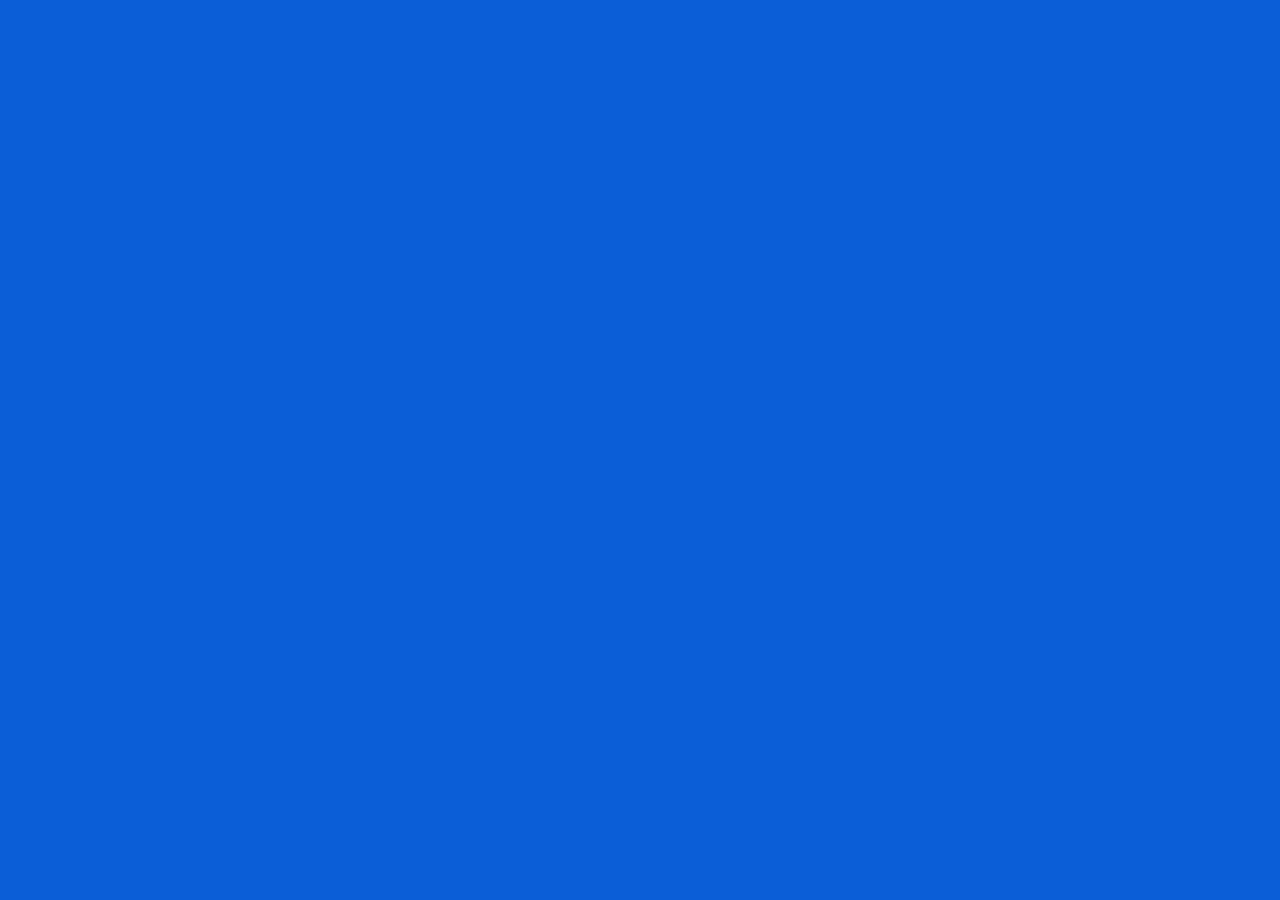
==== commit f917b771: "V1.5" ====
--- a/index.html
+++ b/index.html
@@ -8,9 +8,28 @@
     <link rel="preconnect" href="https://fonts.googleapis.com">
     <link rel="preconnect" href="https://fonts.gstatic.com" crossorigin>
     <link href="https://fonts.googleapis.com/css2?family=Inter:wght@300;400;500;600;700&display=swap" rel="stylesheet">
+    <script>
+      (function restoreGitHubPagesRoute(location) {
+        if (location.search[1] !== '/') return
+
+        var route = location.search
+          .slice(1)
+          .split('&')
+          .map(function(part) {
+            return part.replace(/~and~/g, '&')
+          })
+          .join('?')
+
+        window.history.replaceState(
+          null,
+          '',
+          location.pathname.slice(0, -1) + route + location.hash
+        )
+      })(window.location)
+    </script>
     <title>Philips Briefing Form</title>
-    <script type="module" crossorigin src="./assets/index-DX4sb7Mj.js"></script>
-    <link rel="stylesheet" crossorigin href="./assets/index-CS86eS39.css">
+    <script type="module" crossorigin src="./assets/index-CHosqWtJ.js"></script>
+    <link rel="stylesheet" crossorigin href="./assets/index-2WW434VK.css">
   </head>
   <body>
     <div id="app"></div>
--- a/assets/index-2WW434VK.css
+++ b/assets/index-2WW434VK.css
@@ -0,0 +1 @@
+*{margin:0;padding:0;box-sizing:border-box}body{font-family:Inter,-apple-system,BlinkMacSystemFont,Segoe UI,Roboto,Oxygen,Ubuntu,Cantarell,sans-serif;background:#0b5ed7;color:#111827;min-height:100vh}#app{min-height:100vh;background:#0b5ed7}.form-group{margin-bottom:16px}label{display:block;margin-bottom:6px;font-size:13px;font-weight:600;color:#374151}input[type=text],input[type=email],input[type=number],input[type=date],select:not([multiple]){width:100%;height:48px;padding:10px 16px;border:1px solid #d1d5db;border-radius:12px;font-size:14px;transition:all .2s ease;font-family:inherit;background:#fff;color:#111827}select[multiple]{width:100%;padding:10px 16px;border:1px solid #d1d5db;border-radius:12px;font-size:14px;transition:all .2s ease;font-family:inherit;background:#fff;color:#111827}input[type=text]:hover,input[type=email]:hover,input[type=number]:hover,input[type=date]:hover,select:hover{border-color:#0b5ed7}input[type=text]:focus,input[type=email]:focus,input[type=number]:focus,input[type=date]:focus,select:focus{outline:none;border-color:#0b5ed7;box-shadow:0 0 0 3px #3b82f61a}select option{padding:8px}.field-hint{display:block;margin-top:4px;font-size:12px;color:#6b7280;font-style:italic}.field-description{display:block;margin-top:4px;font-size:11px;color:#6b7280;line-height:1.4}.no-fields-message{text-align:center;color:#6b7280;font-size:14px;padding:20px 0}.loading{text-align:center;padding:20px;color:#0b5ed7;font-size:14px}.spinner{border:3px solid #e5e7eb;border-top:3px solid #0b5ed7;border-radius:50%;width:32px;height:32px;animation:spin 1s linear infinite;margin:0 auto 10px}@keyframes spin{0%{transform:rotate(0)}to{transform:rotate(360deg)}}.status{margin-top:16px;padding:12px;border-radius:8px;font-size:13px;text-align:center;animation:slideIn .3s ease}@keyframes slideIn{0%{opacity:0;transform:translateY(-10px)}to{opacity:1;transform:translateY(0)}}.status.success{background:#d1fae5;color:#065f46;border:1px solid #6ee7b7}.status.error{background:#fee2e2;color:#991b1b;border:1px solid #fca5a5}.status.loading{background:#dbeafe;color:#1e40af;border:1px solid #93c5fd}.modal-overlay[data-v-0bd12461]{position:fixed;inset:0;background:#000000bf;-webkit-backdrop-filter:blur(4px);backdrop-filter:blur(4px);display:flex;align-items:center;justify-content:center;z-index:9999;padding:20px}.modal-container[data-v-0bd12461]{background:#fff;border-radius:16px;max-width:560px;width:100%;box-shadow:0 20px 60px #0000004d;overflow:hidden;animation:modalSlideIn-0bd12461 .3s cubic-bezier(.34,1.56,.64,1)}@keyframes modalSlideIn-0bd12461{0%{opacity:0;transform:translateY(-20px) scale(.95)}to{opacity:1;transform:translateY(0) scale(1)}}.modal-header[data-v-0bd12461]{padding:40px 32px 32px;text-align:center;border-bottom:1px solid #e5e7eb;background:#0b5ed7;color:#fff}.modal-logo[data-v-0bd12461]{height:40px;width:auto;margin-bottom:24px;filter:brightness(0) invert(1)}.modal-header h2[data-v-0bd12461]{margin:0 0 8px;font-size:24px;font-weight:700;color:#fff}.subtitle[data-v-0bd12461]{margin:0;font-size:14px;color:#ffffffe6;font-weight:400}.modal-body[data-v-0bd12461]{padding:32px}.info-box[data-v-0bd12461]{display:flex;gap:12px;padding:16px;background:#eff6ff;border:1px solid #bfdbfe;border-radius:12px;margin-bottom:24px}.info-box svg[data-v-0bd12461]{flex-shrink:0;color:#0b5ed7;margin-top:2px}.info-content[data-v-0bd12461]{flex:1}.info-content strong[data-v-0bd12461]{display:block;font-size:13px;font-weight:600;color:#1e40af;margin-bottom:6px}.info-content p[data-v-0bd12461]{margin:0;font-size:13px;line-height:1.6;color:#1e40af}.form-group[data-v-0bd12461]{margin-bottom:24px}.form-group label[data-v-0bd12461]{display:block;margin-bottom:8px;font-size:14px;font-weight:600;color:#374151}.form-group input[data-v-0bd12461]{width:100%;padding:12px 16px;border:2px solid #d1d5db;border-radius:10px;font-size:14px;font-family:Monaco,Menlo,Courier New,monospace;transition:all .15s ease;background:#fff;color:#111827}.form-group input[data-v-0bd12461]:hover:not(:disabled){border-color:#0b5ed7}.form-group input[data-v-0bd12461]:focus{outline:none;border-color:#0b5ed7;box-shadow:0 0 0 4px #0b5ed71a}.form-group input[data-v-0bd12461]:disabled{background:#f9fafb;cursor:not-allowed;opacity:.6}.form-group input.error[data-v-0bd12461]{border-color:#ef4444;background:#fef2f2;animation:shake-0bd12461 .5s ease}@keyframes shake-0bd12461{0%,to{transform:translate(0)}10%,30%,50%,70%,90%{transform:translate(-8px)}20%,40%,60%,80%{transform:translate(8px)}}.error-message[data-v-0bd12461]{display:flex;align-items:center;gap:8px;margin-top:10px;padding:10px 12px;background:#fef2f2;border:1px solid #fecaca;border-radius:8px;color:#991b1b;font-size:13px;font-weight:500}.error-message svg[data-v-0bd12461]{flex-shrink:0;color:#ef4444}.blocking-error[data-v-0bd12461]{display:flex;gap:14px;margin-bottom:20px;padding:16px;border-radius:10px;border-left-width:4px;border-left-style:solid}.blocking-error--amber[data-v-0bd12461]{background:#fffbeb;border-color:#f59e0b;border-top:1px solid #fcd34d;border-right:1px solid #fcd34d;border-bottom:1px solid #fcd34d}.blocking-error--red[data-v-0bd12461]{background:#fef2f2;border-color:#ef4444;border-top:1px solid #fecaca;border-right:1px solid #fecaca;border-bottom:1px solid #fecaca}.blocking-error__icon[data-v-0bd12461]{flex-shrink:0;margin-top:2px}.blocking-error--amber .blocking-error__icon[data-v-0bd12461]{color:#b45309}.blocking-error--red .blocking-error__icon[data-v-0bd12461]{color:#ef4444}.blocking-error__body[data-v-0bd12461]{flex:1}.blocking-error__heading[data-v-0bd12461]{margin:0 0 8px;font-size:13px;font-weight:700}.blocking-error--amber .blocking-error__heading[data-v-0bd12461]{color:#92400e}.blocking-error--red .blocking-error__heading[data-v-0bd12461]{color:#991b1b}.blocking-error__body p[data-v-0bd12461]{margin:0 0 8px;font-size:13px;line-height:1.6}.blocking-error__body p[data-v-0bd12461]:last-child{margin-bottom:0}.blocking-error--amber .blocking-error__body p[data-v-0bd12461]{color:#78350f}.blocking-error--red .blocking-error__body p[data-v-0bd12461]{color:#991b1b}.blocking-error--amber .blocking-error__body strong[data-v-0bd12461]{color:#92400e;font-weight:700}.blocking-error--red .blocking-error__body strong[data-v-0bd12461]{color:#7f1d1d;font-weight:700}.error-fade-enter-active[data-v-0bd12461]{animation:errorFadeIn-0bd12461 .3s ease}.error-fade-leave-active[data-v-0bd12461]{animation:errorFadeOut-0bd12461 .2s ease}@keyframes errorFadeIn-0bd12461{0%{opacity:0;transform:translateY(-5px)}to{opacity:1;transform:translateY(0)}}@keyframes errorFadeOut-0bd12461{0%{opacity:1}to{opacity:0}}.submit-btn[data-v-0bd12461]{width:100%;padding:14px 24px;background:#0b5ed7;color:#fff;border:none;border-radius:10px;font-size:15px;font-weight:600;cursor:pointer;transition:all .2s ease;box-shadow:0 4px 12px #0b5ed74d}.submit-btn[data-v-0bd12461]:hover:not(:disabled){transform:translateY(-2px);background:#0a52b8;box-shadow:0 6px 20px #0b5ed766}.submit-btn[data-v-0bd12461]:active:not(:disabled){transform:translateY(0)}.submit-btn[data-v-0bd12461]:disabled{opacity:.6;cursor:not-allowed;transform:none;box-shadow:none}.loading-content[data-v-0bd12461]{display:flex;align-items:center;justify-content:center;gap:10px}.spinner-small[data-v-0bd12461]{width:16px;height:16px;border:2px solid rgba(255,255,255,.3);border-top-color:#fff;border-radius:50%;animation:spin-0bd12461 .6s linear infinite}@keyframes spin-0bd12461{to{transform:rotate(360deg)}}.toast-container[data-v-998838a5]{position:fixed;top:16px;right:16px;z-index:9999;pointer-events:none}.toast[data-v-998838a5]{display:flex;align-items:flex-start;justify-content:space-between;padding:14px 16px;border-radius:10px;box-shadow:0 8px 32px #0000001f;font-size:13px;font-weight:500;min-width:280px;max-width:400px;pointer-events:auto;-webkit-backdrop-filter:blur(10px);backdrop-filter:blur(10px);border:1px solid rgba(255,255,255,.2)}.toast.success[data-v-998838a5]{background:#27ae60f2;color:#fff}.toast.error[data-v-998838a5]{background:#e74c3cf2;color:#fff}.toast.warning[data-v-998838a5]{background:#f39c12f2;color:#fff}.toast.info[data-v-998838a5]{background:#3498dbf2;color:#fff}.toast-content[data-v-998838a5]{display:flex;align-items:center;gap:12px;flex:1;min-width:0}.toast-icon[data-v-998838a5]{display:flex;align-items:center;justify-content:center;width:24px;height:24px;background:#fff3;border-radius:50%;font-size:12px;font-weight:700;flex-shrink:0}.toast-message[data-v-998838a5]{line-height:1.5;word-wrap:break-word;flex:1}.toast-close[data-v-998838a5]{background:none;border:none;color:#fffc;font-size:16px;cursor:pointer;padding:4px;margin:-4px -4px -4px 8px;transition:all .2s ease;flex-shrink:0;border-radius:4px;width:24px;height:24px;display:flex;align-items:center;justify-content:center}.toast-close[data-v-998838a5]:hover{color:#fff;background:#ffffff1a}.toast-enter-active[data-v-998838a5]{transition:all .4s cubic-bezier(.25,.8,.25,1)}.toast-leave-active[data-v-998838a5]{transition:all .3s cubic-bezier(.4,0,.6,1)}.toast-enter-from[data-v-998838a5]{opacity:0;transform:translateY(-20px) scale(.95)}.toast-leave-to[data-v-998838a5]{opacity:0;transform:translateY(-10px) scale(.98)}.submission-overlay[data-v-d6eec47d]{position:fixed;inset:0;background:#000000bf;-webkit-backdrop-filter:blur(4px);backdrop-filter:blur(4px);display:flex;align-items:center;justify-content:center;z-index:9999}.submission-modal[data-v-d6eec47d]{background:#fff;border-radius:16px;padding:32px 40px 40px;max-width:600px;width:90%;text-align:center;box-shadow:0 25px 80px #0006;animation:modalSlideIn-d6eec47d .3s ease}@keyframes modalSlideIn-d6eec47d{0%{opacity:0;transform:translateY(-20px) scale(.95)}to{opacity:1;transform:translateY(0) scale(1)}}.status-icon-container[data-v-d6eec47d]{margin-bottom:20px;display:flex;justify-content:center}.spinner[data-v-d6eec47d]{width:48px;height:48px;border:4px solid #e5e7eb;border-top-color:#0b5ed7;border-radius:50%;animation:spin-d6eec47d .8s linear infinite}@keyframes spin-d6eec47d{to{transform:rotate(360deg)}}.success-icon[data-v-d6eec47d]{width:60px;height:60px;background:#10b981;border-radius:50%;display:flex;align-items:center;justify-content:center;animation:successPop-d6eec47d .4s ease}.success-icon svg[data-v-d6eec47d]{width:32px;height:32px;color:#fff}@keyframes successPop-d6eec47d{0%{transform:scale(0)}50%{transform:scale(1.2)}to{transform:scale(1)}}.error-icon[data-v-d6eec47d]{width:60px;height:60px;background:#ef4444;border-radius:50%;display:flex;align-items:center;justify-content:center;animation:errorShake-d6eec47d .5s ease}.error-icon svg[data-v-d6eec47d]{width:32px;height:32px;color:#fff}@keyframes errorShake-d6eec47d{0%,to{transform:translate(0)}20%{transform:translate(-8px)}40%{transform:translate(8px)}60%{transform:translate(-4px)}80%{transform:translate(4px)}}.phase-badge[data-v-d6eec47d]{display:inline-block;background:#eff6ff;color:#0b5ed7;font-size:12px;font-weight:600;padding:4px 12px;border-radius:12px;margin-bottom:12px;text-transform:uppercase;letter-spacing:.03em}.modal-title[data-v-d6eec47d]{margin:0 0 8px;font-size:20px;font-weight:700;color:#111827}.submission-modal.success .modal-title[data-v-d6eec47d]{color:#059669}.submission-modal.error .modal-title[data-v-d6eec47d]{color:#dc2626}.modal-description[data-v-d6eec47d]{margin:0 0 16px;font-size:14px;color:#6b7280;line-height:1.5}.current-task[data-v-d6eec47d]{background:#f9fafb;border-radius:8px;padding:12px 16px;margin-bottom:16px;text-align:left}.task-label[data-v-d6eec47d]{display:block;font-size:11px;font-weight:600;color:#9ca3af;text-transform:uppercase;letter-spacing:.05em;margin-bottom:4px}.task-value[data-v-d6eec47d]{display:block;font-size:13px;color:#374151;word-break:break-word}.submission-modal.error .current-task[data-v-d6eec47d]{background:#fef2f2}.submission-modal.error .task-value[data-v-d6eec47d]{color:#dc2626}.warning-box[data-v-d6eec47d]{display:flex;align-items:flex-start;gap:10px;background:#fffbeb;border:1px solid #fcd34d;border-radius:8px;padding:12px 14px;margin-bottom:20px;text-align:left}.warning-icon[data-v-d6eec47d]{width:20px;height:20px;color:#f59e0b;flex-shrink:0;margin-top:1px}.warning-box span[data-v-d6eec47d]{font-size:12px;color:#92400e;line-height:1.4}.progress-steps[data-v-d6eec47d]{display:flex;align-items:flex-start;justify-content:center;gap:0;margin-top:8px}.progress-step[data-v-d6eec47d]{display:flex;flex-direction:column;align-items:center;position:relative;flex:1;max-width:100px}.step-number[data-v-d6eec47d]{width:36px;height:36px;border-radius:50%;display:flex;align-items:center;justify-content:center;font-size:14px;font-weight:700;transition:all .3s cubic-bezier(.4,0,.2,1);position:relative;z-index:2}.check-icon[data-v-d6eec47d]{width:18px;height:18px;animation:checkPop-d6eec47d .3s ease}@keyframes checkPop-d6eec47d{0%{transform:scale(0)}50%{transform:scale(1.2)}to{transform:scale(1)}}.progress-step.pending .step-number[data-v-d6eec47d]{background:#f3f4f6;color:#9ca3af;border:2px solid #e5e7eb}.progress-step.active .step-number[data-v-d6eec47d]{background:#0b5ed7;color:#fff;border:2px solid #0b5ed7;box-shadow:0 0 0 4px #0b5ed733;animation:pulse-d6eec47d 2s cubic-bezier(.4,0,.6,1) infinite;position:relative}.progress-step.active .step-number[data-v-d6eec47d]:before{content:"";position:absolute;inset:-2px;border-radius:50%;border:2px solid transparent;border-top-color:#fff9;animation:rotate-d6eec47d 1.5s linear infinite}@keyframes rotate-d6eec47d{to{transform:rotate(360deg)}}@keyframes pulse-d6eec47d{0%,to{box-shadow:0 0 0 4px #0b5ed733}50%{box-shadow:0 0 0 8px #0b5ed71a}}.progress-step.completed .step-number[data-v-d6eec47d]{background:#10b981;color:#fff;border:2px solid #10b981}.step-label[data-v-d6eec47d]{margin-top:8px;font-size:11px;font-weight:600;color:#6b7280;text-align:center;transition:color .3s ease}.progress-step.active .step-label[data-v-d6eec47d]{color:#0b5ed7}.progress-step.completed .step-label[data-v-d6eec47d]{color:#10b981}.step-connector[data-v-d6eec47d]{position:absolute;top:18px;left:calc(50% + 18px);right:calc(-50% + 18px);height:2px;background:#e5e7eb;z-index:1;overflow:hidden}.step-connector[data-v-d6eec47d]:after{content:"";position:absolute;top:0;left:0;width:0;height:100%;background:#10b981;transition:width .5s cubic-bezier(.4,0,.2,1)}.progress-step.completed .step-connector[data-v-d6eec47d]:after{width:100%}.progress-step:last-child .step-connector[data-v-d6eec47d]{display:none}.modal-fade-enter-active[data-v-d6eec47d],.modal-fade-leave-active[data-v-d6eec47d]{transition:opacity .3s ease}.modal-fade-enter-from[data-v-d6eec47d],.modal-fade-leave-to[data-v-d6eec47d]{opacity:0}label[data-v-6ff26441]{display:block;font-size:13px;font-weight:600;color:#fff;margin-bottom:12px}.required[data-v-6ff26441]{color:#e74c3c}.field-description[data-v-6ff26441]{display:block;margin-top:8px;font-size:12px;color:#fffc;line-height:1.4}label[data-v-72ee20e5]{display:block;font-size:13px;font-weight:600;color:#fff;margin-bottom:12px}.field-description[data-v-72ee20e5]{display:block;margin-top:8px;font-size:12px;color:#fffc;line-height:1.4}.form-group[data-v-a1d8566c]{margin-bottom:16px}label[data-v-a1d8566c]{display:block;font-size:13px;font-weight:600;color:#fff;margin-bottom:12px}.select-search[data-v-a1d8566c]{position:relative}.select-trigger[data-v-a1d8566c]{display:flex;align-items:center;justify-content:space-between;padding:10px 16px;background:#fff;border:1px solid #d1d5db;border-radius:12px;cursor:pointer;transition:all .2s;height:48px}.select-trigger[data-v-a1d8566c]:hover{border-color:#0b5ed7}.selected-value[data-v-a1d8566c]{color:#111827;font-size:14px}.placeholder[data-v-a1d8566c]{color:#9ca3af;font-size:14px}.arrow[data-v-a1d8566c]{font-size:10px;color:#666;transition:transform .2s;margin-left:8px}.arrow.open[data-v-a1d8566c]{transform:rotate(180deg)}.clear-btn[data-v-a1d8566c]{position:absolute;right:32px;top:50%;transform:translateY(-50%);width:20px;height:20px;border:none;background:#f0f0f0;color:#666;border-radius:50%;font-size:12px;cursor:pointer;display:flex;align-items:center;justify-content:center;transition:all .2s;z-index:1}.clear-btn[data-v-a1d8566c]:hover{background:#fee;color:#e74c3c}.dropdown-menu[data-v-a1d8566c]{position:absolute;top:calc(100% + 4px);left:0;right:0;background:#fff;border:1px solid #d1d5db;border-radius:12px;box-shadow:0 4px 12px #00000026;z-index:200;max-height:300px;display:flex;flex-direction:column}.search-box[data-v-a1d8566c]{padding:8px;border-bottom:1px solid #e0e0e0}.search-input[data-v-a1d8566c]{width:100%;padding:8px 12px;border:1px solid #d0d0d0;border-radius:4px;font-size:14px;outline:none;transition:border-color .2s}.search-input[data-v-a1d8566c]:focus{border-color:#0b5ed7}.options-list[data-v-a1d8566c]{overflow-y:auto;max-height:240px}.option-item[data-v-a1d8566c]{display:flex;align-items:center;justify-content:space-between;padding:10px 12px;cursor:pointer;transition:background .2s;border-bottom:1px solid #f5f5f5}.option-item[data-v-a1d8566c]:last-child{border-bottom:none}.option-item[data-v-a1d8566c]:hover{background:#f8f9ff}.option-item.selected[data-v-a1d8566c]{background:#f0f3ff}.option-content[data-v-a1d8566c]{flex:1;min-width:0}.option-name[data-v-a1d8566c]{font-size:14px;color:#111827;font-weight:500;white-space:nowrap;overflow:hidden;text-overflow:ellipsis}.option-email[data-v-a1d8566c]{font-size:12px;color:#888;margin-top:2px;white-space:nowrap;overflow:hidden;text-overflow:ellipsis}.check-mark[data-v-a1d8566c]{color:#0b5ed7;font-size:16px;font-weight:700;margin-left:8px}.no-results[data-v-a1d8566c]{padding:20px;text-align:center;color:#999;font-size:13px;font-style:italic}.field-description[data-v-a1d8566c]{display:block;margin-top:8px;font-size:12px;color:#fffc;line-height:1.4}.field-disabled label[data-v-a1d8566c]{opacity:.5}.trigger-disabled[data-v-a1d8566c]{cursor:not-allowed!important;background:#f3f4f6!important;border-color:#e5e7eb!important;opacity:.6}.trigger-disabled[data-v-a1d8566c]:hover{border-color:#e5e7eb!important}.options-list[data-v-a1d8566c]::-webkit-scrollbar{width:6px}.options-list[data-v-a1d8566c]::-webkit-scrollbar-track{background:#f5f5f5}.options-list[data-v-a1d8566c]::-webkit-scrollbar-thumb{background:#d0d0d0;border-radius:3px}.options-list[data-v-a1d8566c]::-webkit-scrollbar-thumb:hover{background:#b0b0b0}.option-name-text[data-v-a1d8566c]{display:flex;align-items:center;gap:8px;flex-wrap:wrap}.recommendation-tag[data-v-a1d8566c]{display:inline-flex;align-items:center;padding:2px 8px;border-radius:6px;font-size:10px;font-weight:700;text-transform:uppercase;letter-spacing:.03em;white-space:nowrap}.recommendation-tag.recommended[data-v-a1d8566c]{background:#dcfce7;color:#166534;border:1px solid #bbf7d0}.recommendation-tag.other[data-v-a1d8566c]{background:#f3f4f6;color:#6b7280;border:1px solid #e5e7eb}.option-item.has-recommended-tag[data-v-a1d8566c]{background:#f0fdf4;border-left:3px solid #10b981;padding-left:13px}.option-item.has-recommended-tag[data-v-a1d8566c]:hover{background:#dcfce7}label[data-v-7a491758]{display:block;font-size:13px;font-weight:600;color:#fff;margin-bottom:12px}.field-description[data-v-7a491758]{display:block;margin-top:8px;font-size:12px;color:#fffc;line-height:1.4}.field-hint[data-v-7a491758]{color:#ffffffb3}label[data-v-3c45a1a1]{display:block;font-size:13px;font-weight:600;color:#fff;margin-bottom:12px}.field-description[data-v-3c45a1a1]{display:block;margin-top:8px;font-size:12px;color:#fffc;line-height:1.4}.file-attach-wrapper[data-v-f0915df5]{margin-bottom:0}.attach-btn[data-v-f0915df5]{display:inline-flex;align-items:center;gap:6px;padding:8px 14px;background:#fff;color:#6b7280;border:1px solid #d1d5db;border-radius:6px;font-size:13px;font-weight:500;cursor:pointer;transition:all .15s ease}.attach-btn[data-v-f0915df5]:hover{border-color:#0b5ed7;color:#0b5ed7;background:#f8fafc}.attach-btn svg[data-v-f0915df5]{flex-shrink:0}.file-count[data-v-f0915df5]{background:#0b5ed7;color:#fff;font-size:11px;font-weight:600;padding:2px 6px;border-radius:10px;min-width:18px;text-align:center}.attached-files[data-v-f0915df5]{margin-top:8px;display:flex;flex-direction:column;gap:4px}.attached-file[data-v-f0915df5]{display:flex;align-items:center;gap:6px;padding:6px 10px;background:#f9fafb;border:1px solid #e5e7eb;border-radius:6px;font-size:12px}.file-icon[data-v-f0915df5]{flex-shrink:0}.file-name[data-v-f0915df5]{color:#374151;font-weight:500;overflow:hidden;text-overflow:ellipsis;white-space:nowrap;max-width:200px}.file-size[data-v-f0915df5]{color:#9ca3af;flex-shrink:0}.file-remove-btn[data-v-f0915df5]{margin-left:auto;padding:0;width:18px;height:18px;background:none;border:none;color:#9ca3af;font-size:16px;cursor:pointer;display:flex;align-items:center;justify-content:center;border-radius:4px;transition:all .15s ease;flex-shrink:0}.file-remove-btn[data-v-f0915df5]:hover{background:#fee2e2;color:#ef4444}.file-error[data-v-f0915df5]{margin-top:6px;font-size:12px;color:#ef4444}.preview-container[data-v-601f86ff]{background:#f9fafb;border:1px solid #e5e7eb;border-radius:10px;overflow:hidden;display:flex;flex-direction:column}.preview-header[data-v-601f86ff]{display:flex;align-items:center;justify-content:space-between;gap:12px;padding:10px 14px;background:#fff;border-bottom:1px solid #e5e7eb;flex-shrink:0}.preview-header--controls-left[data-v-601f86ff]{justify-content:flex-start}.preview-title[data-v-601f86ff]{display:flex;align-items:center;gap:8px;min-width:0}.preview-title svg[data-v-601f86ff]{color:#0b5ed7;flex-shrink:0;width:14px;height:14px}.preview-header-text[data-v-601f86ff]{font-size:10px;font-weight:700;color:#4b5563;text-transform:uppercase;letter-spacing:.05em}.preview-toolbar[data-v-601f86ff]{display:inline-flex;align-items:center;flex-wrap:wrap;justify-content:flex-end;gap:8px;flex-shrink:0}.preview-fit-controls[data-v-601f86ff]{display:inline-flex;align-items:center;padding:2px;background:#f3f4f6;border:1px solid #e5e7eb;border-radius:6px}.preview-toolbar-button[data-v-601f86ff]{min-width:36px;border:0;border-radius:4px;padding:3px 8px;background:transparent;color:#6b7280;font:inherit;font-size:10px;font-weight:700;line-height:1.4;cursor:pointer;white-space:nowrap}.preview-toolbar-button[data-v-601f86ff]:hover{color:#374151}.preview-toolbar-button.active[data-v-601f86ff]{background:#fff;color:#0b5ed7;box-shadow:0 1px 2px #0f172a14}.preview-lightbox-button[data-v-601f86ff],.preview-pal-button[data-v-601f86ff]{border:1px solid #e5e7eb;border-radius:4px;background:#f3f4f6}.preview-pal-button[data-v-601f86ff]{display:inline-flex;align-items:center;justify-content:center;gap:5px;border-color:#0b5ed7;background:#0b5ed7;color:#fff;text-decoration:none}.preview-pal-button[data-v-601f86ff]:hover{color:#fff;background:#094fb7;border-color:#094fb7}.preview-pal-icon[data-v-601f86ff]{flex-shrink:0}.preview-content[data-v-601f86ff]{flex:1;display:flex;align-items:center;justify-content:center;padding:12px;min-height:0;overflow:hidden}.preview-media-wrapper[data-v-601f86ff]{width:100%;height:100%;display:flex;align-items:center;justify-content:center;background:#fff;border-radius:6px;padding:12px;box-shadow:0 1px 3px #0000000d;overflow:hidden}.preview-media[data-v-601f86ff]{width:100%;height:100%;border-radius:4px;display:block}.preview-empty[data-v-601f86ff],.preview-unsupported[data-v-601f86ff],.preview-video-pending[data-v-601f86ff]{display:flex;flex-direction:column;align-items:center;text-align:center;padding:20px 16px;gap:8px}.preview-video-pending[data-v-601f86ff]{position:relative;width:100%;height:100%;justify-content:center;overflow:hidden;background-position:center;background-repeat:no-repeat;background-size:cover;border-radius:6px}.preview-video-pending[data-v-601f86ff]:before{content:"";position:absolute;inset:0;background:#00000061;-webkit-backdrop-filter:blur(1px);backdrop-filter:blur(1px);z-index:0}.preview-video-pending[data-v-601f86ff]>*{position:relative;z-index:1}.preview-empty-icon[data-v-601f86ff],.preview-video-pending-icon[data-v-601f86ff]{width:52px;height:52px;background:#fff;border:2px dashed #d1d5db;border-radius:10px;display:flex;align-items:center;justify-content:center;flex-shrink:0}.preview-empty-icon svg[data-v-601f86ff]{color:#9ca3af}.preview-video-pending-icon svg[data-v-601f86ff]{color:#0b5ed7}.preview-empty-text[data-v-601f86ff],.preview-video-pending-text[data-v-601f86ff]{font-size:12px;font-weight:600;margin:0}.preview-empty-text[data-v-601f86ff]{color:#6b7280}.preview-video-pending-text[data-v-601f86ff]{color:#fff;text-shadow:0 1px 3px rgba(0,0,0,.45)}.preview-video-load-button[data-v-601f86ff]{border:1px solid #0b5ed7;border-radius:4px;padding:6px 10px;background:#0b5ed7;color:#fff;font-size:11px;font-weight:700;line-height:1.2;cursor:pointer}.preview-video-load-button[data-v-601f86ff]:hover{background:#094fb7;border-color:#094fb7}.preview-unsupported-icon[data-v-601f86ff]{width:52px;height:52px;background:#f3f4f6;border:1.5px solid #d1d5db;border-radius:10px;display:flex;align-items:center;justify-content:center;flex-shrink:0}.preview-unsupported-icon svg[data-v-601f86ff]{color:#6b7280}.preview-unsupported-text[data-v-601f86ff]{font-size:12px;font-weight:600;color:#374151;margin:0}.preview-lightbox[data-v-601f86ff]{position:fixed;inset:0;z-index:2147483647;width:100vw;height:100vh;display:flex;align-items:center;justify-content:center;padding:56px 24px 24px;background:#000}.preview-lightbox-media[data-v-601f86ff]{width:100%;height:100%;max-width:100%;max-height:100%;object-fit:contain;display:block}.preview-lightbox-close[data-v-601f86ff]{position:fixed;top:16px;right:16px;border:1px solid rgba(255,255,255,.32);border-radius:6px;padding:8px 12px;background:#fffffff0;color:#111827;font-size:13px;font-weight:700;cursor:pointer;box-shadow:0 10px 30px #00000047}.preview-lightbox-close[data-v-601f86ff]:hover{background:#fff}.deliverable-block[data-v-8ec84b56]{background:#fff;border:2px solid #e5e7eb;border-radius:16px;margin-bottom:24px;overflow:visible;transition:all .2s cubic-bezier(.4,0,.2,1);box-shadow:0 4px 6px -1px #0000000d,0 2px 4px -1px #00000008;position:relative;z-index:1}.deliverable-block[data-v-8ec84b56]:focus-within{z-index:50}.deliverable-block[data-v-8ec84b56]:hover{border-color:#d1d5db;box-shadow:0 10px 15px -3px #00000014,0 4px 6px -2px #0000000a}.deliverable-block.collapsed[data-v-8ec84b56]{background:#fff}.deliverable-block-header[data-v-8ec84b56]{display:flex;flex-direction:column;align-items:stretch;gap:10px;padding:20px 24px;cursor:pointer;-webkit-user-select:none;user-select:none;transition:all .2s ease;background:linear-gradient(to right,#f9fafb,#fff);border-bottom:2px solid #e5e7eb;border-radius:14px 14px 0 0}.deliverable-block.collapsed .deliverable-block-header[data-v-8ec84b56]{border-bottom:none;border-radius:14px}.deliverable-block-header.selected[data-v-8ec84b56]{background:linear-gradient(to right,#f3f4f6,#f9fafb)}.deliverable-block.is-incomplete[data-v-8ec84b56]{border-color:#f63131;box-shadow:0 0 0 1px #ef44441f,0 4px 6px -1px #ef444414}.deliverable-block-header[data-v-8ec84b56]:hover{background:linear-gradient(to right,#f3f4f6,#fff)}.deliverable-header-left[data-v-8ec84b56]{display:flex;align-items:center;gap:12px;flex:1;min-width:0}.deliverable-header-main-row[data-v-8ec84b56]{display:flex;justify-content:space-between;align-items:center;gap:12px}.deliverable-title-scroller[data-v-8ec84b56]{max-width:80%;overflow-x:auto;flex-shrink:0;scrollbar-width:none}.deliverable-title-scroller[data-v-8ec84b56]::-webkit-scrollbar{display:none}.deliverable-title[data-v-8ec84b56]{color:#111827;font-size:15px;font-weight:700;line-height:1.3;letter-spacing:-.01em;white-space:nowrap;display:block}.checkbox-wrapper[data-v-8ec84b56]{display:flex;align-items:center;cursor:pointer;position:relative;padding:4px;flex-shrink:0}.deliverable-checkbox[data-v-8ec84b56]{position:absolute;opacity:0;cursor:pointer;width:20px;height:20px}.checkbox-custom[data-v-8ec84b56]{width:20px;height:20px;border:2px solid #d1d5db;border-radius:6px;background:#fff;display:flex;align-items:center;justify-content:center;transition:all .2s ease}.checkbox-custom[data-v-8ec84b56]:after{content:"";width:5px;height:9px;border:solid white;border-width:0 2.5px 2.5px 0;transform:rotate(45deg) scale(0);transition:transform .2s cubic-bezier(.34,1.56,.64,1);margin-top:-2px}.deliverable-checkbox:checked+.checkbox-custom[data-v-8ec84b56]{background:#0b5ed7;border-color:#0b5ed7}.deliverable-checkbox:checked+.checkbox-custom[data-v-8ec84b56]:after{transform:rotate(45deg) scale(1)}.checkbox-wrapper:hover .checkbox-custom[data-v-8ec84b56]{border-color:#0b5ed7}.expand-toggle-btn[data-v-8ec84b56]{background:#f3f4f6;border:none;padding:0;cursor:pointer;width:28px;height:28px;display:flex;align-items:center;justify-content:center;border-radius:8px;transition:all .2s ease;flex-shrink:0}.expand-toggle-btn[data-v-8ec84b56]:hover{background:#e5e7eb;transform:scale(1.05)}.expand-icon[data-v-8ec84b56]{font-size:10px;color:#4b5563;transition:transform .2s ease}.deliverable-block.collapsed .expand-icon[data-v-8ec84b56]{transform:rotate(0)}.deliverable-badges[data-v-8ec84b56]{display:flex;align-items:center;gap:10px;flex:1;min-width:0}.deliverable-header-tags-row[data-v-8ec84b56]{display:flex;justify-content:space-between;align-items:center;gap:12px;padding-left:74px}.deliverable-header-tags-left[data-v-8ec84b56],.deliverable-header-tags-right[data-v-8ec84b56]{display:flex;flex-wrap:wrap;align-items:center;gap:6px}.deliverable-header-tags-left[data-v-8ec84b56]{flex:1;min-width:0}.deliverable-header-tags-right[data-v-8ec84b56]{justify-content:flex-end}.header-tag[data-v-8ec84b56]{color:#1f2937;background:#ffffffb8;border:1px solid rgba(148,163,184,.35);display:inline-flex;align-items:center;gap:6px;padding:4px 10px;border-radius:999px;font-size:11px;font-weight:600;line-height:1.2;position:relative}.header-tag[data-v-8ec84b56]:after{content:attr(data-tooltip);position:absolute;left:50%;bottom:calc(100% + 8px);transform:translate(-50%) translateY(4px);background:#0f172a;color:#f8fafc;font-size:11px;font-weight:500;line-height:1.35;padding:8px 10px;border-radius:8px;white-space:normal;min-width:200px;max-width:260px;text-align:left;opacity:0;visibility:hidden;pointer-events:none;z-index:20;box-shadow:0 8px 20px #0f172a40;transition:opacity .12s ease,transform .12s ease,visibility .12s ease}.header-tag[data-v-8ec84b56]:before{content:"";position:absolute;left:50%;bottom:100%;transform:translate(-50%) translateY(4px);width:8px;height:8px;background:#0f172a;rotate:45deg;opacity:0;visibility:hidden;pointer-events:none;z-index:19;transition:opacity .12s ease,transform .12s ease,visibility .12s ease}.header-tag[data-v-8ec84b56]:hover:after,.header-tag[data-v-8ec84b56]:hover:before,.header-tag[data-v-8ec84b56]:focus-visible:after,.header-tag[data-v-8ec84b56]:focus-visible:before{opacity:1;visibility:visible;transform:translate(-50%) translateY(0)}.header-tag-icon[data-v-8ec84b56]{width:12px;height:12px;color:#475569;flex-shrink:0}.tag-separator[data-v-8ec84b56]{color:#64748b;font-size:12px;font-weight:700}.platform-badge[data-v-8ec84b56]{background:#0b5ed7;color:#fff;padding:6px 12px;border-radius:8px;font-size:11px;font-weight:700;letter-spacing:.03em;flex-shrink:0;text-transform:uppercase}.platform-badge.bespoke-badge[data-v-8ec84b56]{background:linear-gradient(135deg,#0b5ed7,#084aa8);box-shadow:0 2px 4px #0b5ed733}.phase-badge[data-v-8ec84b56]{color:#fff;padding:6px 12px;border-radius:8px;font-size:11px;font-weight:700;letter-spacing:.03em;flex-shrink:0;text-transform:uppercase;box-shadow:0 1px 3px #0000001a}.duplicate-badge[data-v-8ec84b56]{color:#1d4ed8;background:#e0f2fe;border:1px solid #7dd3fc;padding:4px 10px;border-radius:8px;font-size:11px;font-weight:700;letter-spacing:.03em;flex-shrink:0;text-transform:uppercase}.incomplete-badge[data-v-8ec84b56]{display:inline-flex;align-items:center;gap:4px;background:#fef2f2;border:1px solid #fca5a5;color:#dc2626;font-size:11px;font-weight:700;padding:4px 9px;border-radius:8px;flex-shrink:0;white-space:nowrap;letter-spacing:.02em;text-transform:uppercase;cursor:help;position:relative}.missing-fields-tooltip[data-v-8ec84b56]{position:absolute;bottom:calc(100% + 8px);right:0;min-width:210px;background:#1f2937;border:1px solid rgba(255,255,255,.08);border-radius:10px;padding:10px 12px;box-shadow:0 8px 24px #00000040;z-index:200;pointer-events:none}.missing-tooltip-heading[data-v-8ec84b56]{font-size:11px;font-weight:700;color:#ffffff80;text-transform:uppercase;letter-spacing:.06em;margin:0 0 8px}.missing-tooltip-list[data-v-8ec84b56]{list-style:none;margin:0;padding:0;display:flex;flex-direction:column;gap:5px}.missing-tooltip-list li[data-v-8ec84b56]{display:flex;align-items:center;gap:7px;font-size:12px;font-weight:500;color:#fca5a5;text-transform:none;letter-spacing:normal}.missing-tooltip-list li svg[data-v-8ec84b56]{flex-shrink:0;opacity:.8}.missing-tooltip-enter-active[data-v-8ec84b56],.missing-tooltip-leave-active[data-v-8ec84b56]{transition:opacity .15s ease,transform .15s ease}.missing-tooltip-enter-from[data-v-8ec84b56],.missing-tooltip-leave-to[data-v-8ec84b56]{opacity:0;transform:translateY(4px)}.complete-badge[data-v-8ec84b56]{display:inline-flex;align-items:center;justify-content:center;background:#f0fdf4;border:1px solid #86efac;color:#16a34a;padding:4px 7px;border-radius:8px;flex-shrink:0;cursor:help}.task-name-badge[data-v-8ec84b56]{color:#111827;padding:6px 12px;border-radius:8px;font-size:14px;font-weight:600;background:#0000000d;overflow:hidden;text-overflow:ellipsis;white-space:nowrap;max-width:100%;letter-spacing:-.01em}.deliverable-block-content[data-v-8ec84b56]{padding:32px;background:#fff;border-radius:0 0 14px 14px}.content-split-layout[data-v-8ec84b56]{display:grid;grid-template-columns:1fr 1fr;gap:20px;margin-bottom:24px}.content-left-column[data-v-8ec84b56]{min-width:0;display:flex;flex-direction:column;gap:12px}.content-right-column[data-v-8ec84b56]{min-width:0;display:flex;flex-direction:column;min-height:0}@media(max-width:1024px){.content-split-layout[data-v-8ec84b56]{flex-direction:column}.content-right-column[data-v-8ec84b56]{min-height:300px}.deliverable-header-tags-row[data-v-8ec84b56]{padding-left:0;flex-wrap:wrap}.deliverable-header-tags-right[data-v-8ec84b56]{justify-content:flex-start}}.deliverable-header-actions[data-v-8ec84b56]{display:flex;gap:8px;align-items:center;flex-shrink:0}.duplicate-deliverable-btn[data-v-8ec84b56],.remove-deliverable-btn[data-v-8ec84b56]{border:none;border-radius:8px;width:32px;height:32px;cursor:pointer;display:flex;align-items:center;justify-content:center;transition:all .2s ease;padding:0}.duplicate-deliverable-btn[data-v-8ec84b56]{background:#f3f4f6;color:#4b5563}.duplicate-deliverable-btn[data-v-8ec84b56]:hover{background:#0b5ed7;color:#fff;transform:translateY(-2px)}.remove-deliverable-btn[data-v-8ec84b56]{background:#f3f4f6;color:#4b5563}.remove-deliverable-btn[data-v-8ec84b56]:hover{background:#ef4444;color:#fff;transform:translateY(-2px)}.deliverable-type-selector[data-v-8ec84b56],.deliverable-date-range[data-v-8ec84b56],.deliverable-attachments[data-v-8ec84b56]{background:#f9fafb;border:1px solid #e5e7eb;border-radius:10px;padding:14px 16px}.content-left-column .deliverable-type-selector[data-v-8ec84b56],.content-left-column .deliverable-date-range[data-v-8ec84b56],.content-left-column .deliverable-attachments[data-v-8ec84b56]{margin-bottom:0}.selector-label[data-v-8ec84b56]{display:block;font-size:10px;font-weight:700;color:#4b5563;text-transform:uppercase;letter-spacing:.05em;margin-bottom:8px}.type-select[data-v-8ec84b56],.date-input[data-v-8ec84b56]{width:100%;padding:12px 16px;border:1px solid #d1d5db;border-radius:10px;background:#fff;font-size:14px;color:#111827;cursor:pointer;transition:all .2s ease;font-family:inherit;outline:none}.type-select[data-v-8ec84b56]:hover,.date-input[data-v-8ec84b56]:hover{border-color:#0b5ed7}.type-select[data-v-8ec84b56]:focus,.date-input[data-v-8ec84b56]:focus{border-color:#0b5ed7;box-shadow:0 0 0 4px #0b5ed71a}.field-description[data-v-8ec84b56]{font-size:11px;color:#6b7280;line-height:1.4;margin-top:6px}.attachment-hint[data-v-8ec84b56]{font-size:11px;color:#9ca3af;margin:6px 0 0;font-style:italic}.fields-section[data-v-8ec84b56]{margin-top:32px}.fields-grid[data-v-8ec84b56]{display:grid;grid-template-columns:repeat(auto-fit,minmax(300px,1fr));gap:24px}.fields-grid[data-v-8ec84b56] .full-width{grid-column:1 / -1}.fields-grid[data-v-8ec84b56] .form-group{margin-bottom:0}.fields-grid[data-v-8ec84b56] label{color:#111827!important}.fields-grid[data-v-8ec84b56] .field-description{color:#6b7280!important}@media(min-width:1024px){.fields-grid[data-v-8ec84b56]{grid-template-columns:1fr 1fr}}.checkbox-fields-section[data-v-8ec84b56]{margin-top:24px}.section-divider[data-v-8ec84b56]{height:1px;background:#e5e7eb;margin-bottom:20px}.checkbox-grid[data-v-8ec84b56]{display:flex;flex-wrap:wrap;gap:12px 32px}.checkbox-field-item[data-v-8ec84b56]{flex:0 0 auto}.custom-checkbox-label[data-v-8ec84b56]{display:flex;align-items:center;gap:10px;cursor:pointer;-webkit-user-select:none;user-select:none}.custom-checkbox-input[data-v-8ec84b56]{position:absolute;opacity:0;cursor:pointer;height:0;width:0}.custom-checkbox-box[data-v-8ec84b56]{flex-shrink:0;height:18px;width:18px;background-color:#fff;border:2px solid #d1d5db;border-radius:5px;transition:all .2s ease;display:flex;align-items:center;justify-content:center}.custom-checkbox-label:hover .custom-checkbox-box[data-v-8ec84b56]{border-color:#0b5ed7}.custom-checkbox-input:checked~.custom-checkbox-box[data-v-8ec84b56]{background-color:#0b5ed7;border-color:#0b5ed7}.custom-checkbox-box[data-v-8ec84b56]:after{content:"";display:none;width:4px;height:8px;border:solid white;border-width:0 2px 2px 0;transform:rotate(45deg);margin-bottom:2px}.custom-checkbox-input:checked~.custom-checkbox-box[data-v-8ec84b56]:after{display:block}.checkbox-text-content[data-v-8ec84b56]{display:flex;flex-direction:row;align-items:center;gap:8px}.checkbox-label-text[data-v-8ec84b56]{font-size:13px;font-weight:600;color:#374151}.checkbox-description-text[data-v-8ec84b56]{font-size:11px;color:#9ca3af;font-style:italic}.custom-type-autocomplete[data-v-8ec84b56] .v-field__outline{--v-field-border-opacity: .15}.custom-type-autocomplete[data-v-8ec84b56] .v-field--focused .v-field__outline{--v-field-border-opacity: 1;color:#0b5ed7}.custom-type-autocomplete[data-v-8ec84b56] .v-input__prepend{margin-inline-end:12px;padding-top:4px}.custom-type-autocomplete[data-v-8ec84b56] .v-input__prepend .v-icon{opacity:.7;font-size:22px;color:#0b5ed7}.task-option-item[data-v-8ec84b56]{padding:10px 16px!important;min-height:48px!important}.task-option-item[data-v-8ec84b56]:hover{background-color:#0b5ed70a!important}.task-option-phase[data-v-8ec84b56]{font-size:9px;font-weight:800;color:#fff;padding:3px 8px;border-radius:4px;text-transform:uppercase;margin-right:12px;min-width:90px;text-align:center;letter-spacing:.5px}.task-option-name[data-v-8ec84b56]{font-size:14px;font-weight:600!important;color:#111827!important;line-height:1.4}.task-option-filename[data-v-8ec84b56]{font-size:12px!important;color:#6b7280!important;margin-top:4px!important;line-height:1.3}.deliverable-block[data-v-22829656]{background:#fff;border:2px solid #e5e7eb;border-radius:16px;margin-bottom:24px;overflow:visible;transition:all .2s cubic-bezier(.4,0,.2,1);box-shadow:0 4px 6px -1px #0000000d,0 2px 4px -1px #00000008;position:relative;z-index:1}.deliverable-block[data-v-22829656]:focus-within{z-index:50}.deliverable-block[data-v-22829656]:hover{border-color:#d1d5db;box-shadow:0 10px 15px -3px #00000014,0 4px 6px -2px #0000000a}.deliverable-block.is-incomplete[data-v-22829656]{border-color:#f63131;box-shadow:0 0 0 1px #ef44441f,0 4px 6px -1px #ef444414}.deliverable-block.collapsed[data-v-22829656]{background:#fff}.deliverable-block-header[data-v-22829656]{display:flex;flex-direction:column;align-items:stretch;gap:10px;padding:20px 24px;cursor:pointer;-webkit-user-select:none;user-select:none;transition:all .2s ease;background:linear-gradient(to right,#f9fafb,#fff);border-bottom:2px solid #e5e7eb;border-radius:14px 14px 0 0}.deliverable-block.collapsed .deliverable-block-header[data-v-22829656]{border-bottom:none;border-radius:14px}.deliverable-block-header.selected[data-v-22829656],.deliverable-block-header[data-v-22829656]:hover{background:linear-gradient(to right,#f3f4f6,#f9fafb)}.deliverable-header-left[data-v-22829656]{display:flex;align-items:center;gap:12px;flex:1;min-width:0}.deliverable-header-main-row[data-v-22829656]{display:flex;justify-content:space-between;align-items:center;gap:12px}.deliverable-title-scroller[data-v-22829656]{max-width:80%;overflow-x:auto;flex-shrink:0;scrollbar-width:none}.deliverable-title-scroller[data-v-22829656]::-webkit-scrollbar{display:none}.deliverable-title[data-v-22829656]{font-size:16px;font-weight:700;color:#111827;white-space:nowrap;letter-spacing:-.01em}.deliverable-header-tags-row[data-v-22829656]{display:flex;justify-content:space-between;gap:16px;padding-left:64px}.deliverable-header-tags-left[data-v-22829656],.deliverable-header-tags-right[data-v-22829656]{display:flex;align-items:center;gap:8px;min-width:0;flex-wrap:wrap}.deliverable-header-tags-right[data-v-22829656]{justify-content:flex-end}.header-tag[data-v-22829656]{color:#1f2937;background:#ffffffb8;border:1px solid rgba(148,163,184,.35);display:inline-flex;align-items:center;gap:6px;padding:4px 10px;border-radius:999px;font-size:11px;font-weight:600;line-height:1.2;position:relative;white-space:nowrap}.header-tag>span[data-v-22829656]{overflow:hidden;text-overflow:ellipsis}.header-tag-icon[data-v-22829656]{width:12px;height:12px;color:#475569;flex-shrink:0}.tag-separator[data-v-22829656]{color:#64748b;font-size:12px;font-weight:700}.checkbox-wrapper[data-v-22829656]{display:flex;align-items:center;cursor:pointer;position:relative;padding:4px;flex-shrink:0}.deliverable-checkbox[data-v-22829656]{position:absolute;opacity:0;cursor:pointer;width:20px;height:20px}.checkbox-custom[data-v-22829656]{width:20px;height:20px;border:2px solid #d1d5db;border-radius:6px;background:#fff;display:flex;align-items:center;justify-content:center;transition:all .2s ease}.checkbox-custom[data-v-22829656]:after{content:"";width:5px;height:9px;border:solid white;border-width:0 2.5px 2.5px 0;transform:rotate(45deg) scale(0);transition:transform .2s cubic-bezier(.34,1.56,.64,1);margin-top:-2px}.deliverable-checkbox:checked+.checkbox-custom[data-v-22829656]{background:#0b5ed7;border-color:#0b5ed7}.deliverable-checkbox:checked+.checkbox-custom[data-v-22829656]:after{transform:rotate(45deg) scale(1)}.expand-toggle-btn[data-v-22829656]{background:#f3f4f6;border:none;padding:0;cursor:pointer;width:28px;height:28px;display:flex;align-items:center;justify-content:center;border-radius:8px;transition:all .2s ease;flex-shrink:0}.expand-toggle-btn[data-v-22829656]:hover{background:#e5e7eb;transform:scale(1.05)}.expand-icon[data-v-22829656]{font-size:10px;color:#4b5563;transition:transform .2s ease}.deliverable-badges[data-v-22829656]{display:flex;align-items:center;gap:10px;flex:1;min-width:0}.platform-badge[data-v-22829656]{background:#0b5ed7;color:#fff;padding:6px 12px;border-radius:8px;font-size:11px;font-weight:700;letter-spacing:.03em;flex-shrink:0;text-transform:uppercase}.platform-badge.bespoke-badge[data-v-22829656]{background:linear-gradient(135deg,#7c3aed,#6d28d9);box-shadow:0 2px 4px #7c3aed33}.phase-badge[data-v-22829656]{color:#fff;padding:6px 12px;border-radius:8px;font-size:11px;font-weight:700;letter-spacing:.03em;flex-shrink:0;text-transform:uppercase;box-shadow:0 1px 3px #0000001a}.duplicate-badge[data-v-22829656]{color:#1d4ed8;background:#dbeafe;border:1px solid #93c5fd;padding:6px 10px;border-radius:8px;font-size:11px;font-weight:700;letter-spacing:.03em;flex-shrink:0;text-transform:uppercase}.task-name-badge[data-v-22829656]{color:#111827;padding:6px 12px;border-radius:8px;font-size:14px;font-weight:600;background:#0000000d;overflow:hidden;text-overflow:ellipsis;white-space:nowrap;max-width:100%;letter-spacing:-.01em}.deliverable-header-actions[data-v-22829656]{display:flex;gap:8px;align-items:center;flex-shrink:0}.edit-deliverable-btn[data-v-22829656],.duplicate-deliverable-btn[data-v-22829656],.remove-deliverable-btn[data-v-22829656]{border:none;border-radius:8px;width:32px;height:32px;cursor:pointer;display:flex;align-items:center;justify-content:center;transition:all .2s ease;padding:0;background:#f3f4f6;color:#4b5563}.edit-deliverable-btn[data-v-22829656]:hover{background:#111827;color:#fff;transform:translateY(-2px)}.duplicate-deliverable-btn[data-v-22829656]:hover{background:#0b5ed7;color:#fff;transform:translateY(-2px)}.remove-deliverable-btn[data-v-22829656]:hover{background:#ef4444;color:#fff;transform:translateY(-2px)}.incomplete-badge[data-v-22829656]{display:inline-flex;align-items:center;height:28px;padding:0 10px;border-radius:8px;background:#fee2e2;color:#b91c1c;border:1px solid #fecaca;font-size:11px;font-weight:700;text-transform:uppercase}.complete-badge[data-v-22829656]{display:inline-flex;align-items:center;justify-content:center;width:28px;height:28px;border-radius:8px;background:#dcfce7;color:#15803d;border:1px solid #bbf7d0}.deliverable-block-content[data-v-22829656]{padding:28px 32px 34px;background:#fff;border-radius:0 0 14px 14px;max-height:760px;overflow-y:auto;scrollbar-gutter:stable}.origination-readonly-preview[data-v-22829656]{display:grid;grid-template-columns:repeat(3,minmax(260px,1fr));gap:22px;align-items:stretch}.readonly-section[data-v-22829656]{display:flex;flex-direction:column;gap:18px;min-width:0;background:#f8fafc;border:1px solid #edf1f6;border-radius:14px;padding:22px 24px}.readonly-grid[data-v-22829656]{display:flex;flex-direction:column;gap:18px}.readonly-banner[data-v-22829656]{grid-column:1 / -1;display:flex;align-items:center;justify-content:space-between;gap:12px;background:#f0f9ff;border:1px solid #bae6fd;color:#0369a1;padding:12px 14px;border-radius:10px;font-size:13px;font-weight:700}.readonly-banner-message[data-v-22829656]{display:flex;align-items:center;gap:10px;min-width:0}.readonly-banner svg[data-v-22829656],.readonly-banner-message svg[data-v-22829656]{flex-shrink:0}.edit-mode-banner[data-v-22829656]{background:#f8fafc;border-color:#dbe3ef;color:#374151}.banner-edit-btn[data-v-22829656]{background:#ffffffd1;color:#0369a1}.origination-edit-form[data-v-22829656]{display:flex;flex-direction:column;gap:28px}.form-section[data-v-22829656]{display:flex;flex-direction:column;gap:16px}.section-title[data-v-22829656]{font-size:12px;font-weight:700;color:#374151;margin:0;padding-bottom:14px;border-bottom:1px solid #e5e7eb;letter-spacing:.08em;text-transform:uppercase}.section-fields[data-v-22829656]{display:grid;grid-template-columns:repeat(2,minmax(0,1fr));gap:18px 20px;align-items:start}.origination-edit-form[data-v-22829656] .form-group{margin-bottom:0!important}.origination-edit-form[data-v-22829656] .form-group>label{display:none!important}.origination-edit-form[data-v-22829656] .select-trigger{min-height:42px;padding:10px 12px;border-radius:8px;border-color:#d1d5db;background:#fff}.origination-edit-form[data-v-22829656] .selected-value{color:#111827}.origination-edit-form[data-v-22829656] .placeholder{color:#9ca3af}.form-field[data-v-22829656]{display:flex;flex-direction:column;gap:8px}.form-field.full-width[data-v-22829656]{grid-column:1 / -1}.field-input[data-v-22829656],.field-textarea[data-v-22829656]{width:100%;border:1px solid #d1d5db;border-radius:8px;padding:10px 12px;background:#fff;color:#111827;font:inherit;font-size:14px;transition:border-color .2s ease,box-shadow .2s ease}.field-input[data-v-22829656]{min-height:42px}.field-input[data-v-22829656]:focus,.field-textarea[data-v-22829656]:focus{outline:none;border-color:#0b5ed7;box-shadow:0 0 0 3px #0b5ed71f}.field-textarea[data-v-22829656]{min-height:92px;resize:vertical}.compact-textarea[data-v-22829656]{min-height:70px}.field-input[data-v-22829656]:disabled{background:#f3f4f6;color:#6b7280;cursor:not-allowed}.sku-list[data-v-22829656],.checkbox-row[data-v-22829656]{display:flex;flex-wrap:wrap;gap:8px}.sku-chip[data-v-22829656]{display:inline-flex;align-items:center;gap:6px;background:#e0f2fe;color:#075985;border:1px solid #bae6fd;border-radius:8px;padding:6px 8px;font-size:12px;font-weight:600}.sku-chip button[data-v-22829656]{border:0;background:transparent;color:inherit;cursor:pointer;font-weight:700;padding:0}.inline-checkbox[data-v-22829656]{display:inline-flex;align-items:center;gap:8px;color:#374151;font-size:13px;font-weight:600}@media(max-width:760px){.section-fields[data-v-22829656],.readonly-grid[data-v-22829656],.origination-readonly-preview[data-v-22829656]{grid-template-columns:1fr}.deliverable-header-main-row[data-v-22829656],.deliverable-header-tags-row[data-v-22829656]{align-items:flex-start;flex-direction:column}.deliverable-header-tags-row[data-v-22829656]{padding-left:0}}@media(min-width:761px)and (max-width:1180px){.origination-readonly-preview[data-v-22829656]{grid-template-columns:repeat(2,minmax(260px,1fr))}}.field-item[data-v-22829656]{display:flex;flex-direction:column;gap:8px}.field-item.full-width[data-v-22829656]{margin-top:4px;grid-column:1 / -1}.field-label[data-v-22829656]{font-size:9px;font-weight:800;color:#6b7280;text-transform:uppercase;letter-spacing:.02em}.field-value[data-v-22829656]{font-size:12px;color:#111827;font-weight:700;word-break:break-word}.field-value.multi-line[data-v-22829656]{white-space:pre-wrap;line-height:1.5;background:#fff;padding:12px 14px;border-radius:8px;border:1px solid #e5e7eb;font-size:10.5px;color:#4b5563;font-weight:600}.attachment-value[data-v-22829656]{display:flex;align-items:center}.file-tag[data-v-22829656]{display:inline-flex;align-items:center;gap:6px;background:#fff;border:1px solid #d1d5db;padding:7px 10px;border-radius:8px;font-size:10px;color:#0b5ed7;font-weight:700}.empty-value[data-v-22829656]{color:#9ca3af;font-style:italic;font-size:13px}.link-value[data-v-22829656]{color:#0b5ed7;text-decoration:underline}.modal-overlay[data-v-86b1462b]{position:fixed;inset:0;background:#0009;display:flex;align-items:center;justify-content:center;z-index:1000;animation:fadeIn-86b1462b .2s ease}@keyframes fadeIn-86b1462b{0%{opacity:0}to{opacity:1}}.modal-content-large[data-v-86b1462b]{background:#fff;border-radius:16px;width:90%;max-width:800px;max-height:90vh;overflow:hidden;box-shadow:0 20px 60px #0000004d;animation:slideUp-86b1462b .3s ease;display:flex;flex-direction:column}@keyframes slideUp-86b1462b{0%{opacity:0;transform:translateY(20px)}to{opacity:1;transform:translateY(0)}}.modal-header[data-v-86b1462b]{padding:24px;border-bottom:1px solid #e5e7eb;display:flex;justify-content:space-between;align-items:center;flex-shrink:0}.modal-header h3[data-v-86b1462b]{margin:0;font-size:20px;font-weight:600;color:#111827}.modal-close-btn[data-v-86b1462b]{background:none;border:none;font-size:24px;color:#6b7280;cursor:pointer;padding:0;width:32px;height:32px;display:flex;align-items:center;justify-content:center;border-radius:6px;transition:all .2s}.modal-close-btn[data-v-86b1462b]:hover{background:#f3f4f6;color:#111827}.modal-body-scrollable[data-v-86b1462b]{flex:1;overflow-y:auto;padding:24px}.origination-form[data-v-86b1462b] .form-group{margin-bottom:0!important}.origination-form[data-v-86b1462b] .form-group>label{display:none!important}.origination-form[data-v-86b1462b] .select-trigger{padding:10px 12px;height:42px;border-radius:8px;border-color:#d1d5db;font-size:14px}.origination-form[data-v-86b1462b] .select-trigger:hover{border-color:#0b5ed7}.origination-form[data-v-86b1462b] .selected-value{font-size:14px;color:#111827}.origination-form[data-v-86b1462b] .placeholder{font-size:14px;color:#9ca3af}.origination-form[data-v-86b1462b]{display:flex;flex-direction:column;gap:32px;padding:8px 0}.form-section[data-v-86b1462b]{display:flex;flex-direction:column;gap:20px}.section-title[data-v-86b1462b]{font-size:16px;font-weight:600;color:#111827;margin:0 0 4px;padding-bottom:12px;border-bottom:1px solid #e5e7eb}.form-field[data-v-86b1462b]{display:flex;flex-direction:column;gap:6px}.field-label[data-v-86b1462b]{font-size:13px;font-weight:600;color:#374151;display:flex;align-items:center;gap:4px}.field-input[data-v-86b1462b],.field-textarea[data-v-86b1462b]{width:100%;padding:10px 12px;border:1px solid #d1d5db;border-radius:8px;font-size:14px;line-height:1.5;color:#111827;transition:all .2s;background:#fff;font-family:inherit}.field-input[data-v-86b1462b]{height:42px}.field-textarea[data-v-86b1462b]{min-height:80px;resize:vertical}.field-input[data-v-86b1462b]:focus,.field-textarea[data-v-86b1462b]:focus{outline:none;border-color:#0b5ed7;box-shadow:0 0 0 3px #0b5ed71a}.field-input[data-v-86b1462b]:disabled{background:#f3f4f6;color:#9ca3af;cursor:not-allowed}.checkbox-label[data-v-86b1462b]{flex-direction:row;align-items:center;gap:10px;cursor:pointer;padding:8px 0}.field-checkbox[data-v-86b1462b]{width:18px;height:18px;cursor:pointer;accent-color:#0b5ed7;margin:0}.required[data-v-86b1462b]{color:#ef4444;font-weight:600;margin-left:2px}.helper-text[data-v-86b1462b]{font-size:12px;color:#6b7280;font-weight:400;font-style:italic;margin-left:4px}.disabled-badge[data-v-86b1462b]{font-size:10px;color:#6b7280;background:#f3f4f6;padding:2px 6px;border-radius:4px;font-weight:500;margin-left:8px;text-transform:uppercase}.field-description[data-v-86b1462b]{font-size:12px;color:#6b7280;margin-top:4px;line-height:1.4}.file-upload-section[data-v-86b1462b]{display:flex;flex-direction:column;gap:8px;margin-top:4px}.uploaded-file[data-v-86b1462b]{display:flex;align-items:center;justify-content:space-between;padding:8px 12px;background:#f0f9ff;border:1px solid #bae6fd;border-radius:6px}.file-info[data-v-86b1462b]{display:flex;flex-direction:column;gap:2px;overflow:hidden}.file-name[data-v-86b1462b]{font-size:13px;font-weight:500;color:#0c4a6e;white-space:nowrap;overflow:hidden;text-overflow:ellipsis}.file-size[data-v-86b1462b]{font-size:11px;color:#64748b}.remove-file-btn[data-v-86b1462b]{background:none;border:none;color:#64748b;cursor:pointer;padding:4px;border-radius:4px;display:flex;align-items:center;justify-content:center;width:24px;height:24px;transition:all .2s}.remove-file-btn[data-v-86b1462b]:hover{background:#e0f2fe;color:#ef4444}.modal-footer[data-v-86b1462b]{padding:20px 24px;border-top:1px solid #e5e7eb;display:flex;justify-content:flex-end;gap:12px;flex-shrink:0;background:#f9fafb}.input-with-button[data-v-86b1462b]{display:flex;gap:8px}.btn-add[data-v-86b1462b]{padding:0 16px;background:#0b5ed7;color:#fff;border:none;border-radius:8px;cursor:pointer;font-weight:600;transition:all .2s;font-size:18px;line-height:1}.btn-add[data-v-86b1462b]:hover:not(:disabled){background:#0a52c6}.btn-add[data-v-86b1462b]:disabled{background:#e5e7eb;color:#9ca3af;cursor:not-allowed}.sku-list[data-v-86b1462b]{display:flex;flex-wrap:wrap;gap:8px;margin-top:4px}.sku-chip[data-v-86b1462b]{background:#f3f4f6;padding:4px 10px;border-radius:16px;font-size:13px;display:flex;align-items:center;gap:6px;color:#111827;border:1px solid #e5e7eb}.sku-remove-btn[data-v-86b1462b]{background:none;border:none;padding:0;font-size:16px;line-height:1;color:#6b7280;cursor:pointer;display:flex;align-items:center;justify-content:center;width:16px;height:16px;border-radius:50%;transition:all .2s}.sku-remove-btn[data-v-86b1462b]:hover{background:#e5e7eb;color:#ef4444}.btn-cancel[data-v-86b1462b],.btn-confirm[data-v-86b1462b]{padding:12px 24px;border-radius:12px;font-size:14px;font-weight:600;cursor:pointer;transition:all .2s;border:none}.btn-cancel[data-v-86b1462b]{background:#fff;color:#374151;border:1px solid #d1d5db}.btn-cancel[data-v-86b1462b]:hover{background:#f9fafb}.btn-confirm[data-v-86b1462b]{background:#0b5ed7;color:#fff}.btn-confirm[data-v-86b1462b]:hover:not(:disabled){background:#0a52c6;box-shadow:0 4px 12px #0b5ed74d}.btn-confirm[data-v-86b1462b]:disabled{opacity:.5;cursor:not-allowed}.modal-overlay[data-v-532b7e2c]{position:fixed;inset:0;background:#000000bf;backdrop-filter:blur(8px);-webkit-backdrop-filter:blur(8px);display:flex;align-items:center;justify-content:center;z-index:1000;animation:fadeIn-532b7e2c .3s ease}@keyframes fadeIn-532b7e2c{0%{opacity:0}to{opacity:1}}.modal-content[data-v-532b7e2c]{background:#fff;border-radius:24px;width:90%;max-width:900px;max-height:85vh;overflow:hidden;box-shadow:0 25px 50px -12px #0006;animation:modalSlideUp-532b7e2c .4s cubic-bezier(.16,1,.3,1);display:flex;flex-direction:column}.modal-content[data-v-532b7e2c]:has(.modal-body-split){max-width:1400px}@keyframes modalSlideUp-532b7e2c{0%{opacity:0;transform:translateY(30px) scale(.98)}to{opacity:1;transform:translateY(0) scale(1)}}.modal-header[data-v-532b7e2c]{display:flex;justify-content:space-between;align-items:center;padding:24px 32px;border-bottom:1px solid #e5e7eb;background:#fff;flex-shrink:0}.modal-header h3[data-v-532b7e2c]{margin:0;font-size:20px;font-weight:700;color:#111827;letter-spacing:-.02em}.header-titles[data-v-532b7e2c]{flex:1;text-align:center}.header-subtitle[data-v-532b7e2c]{margin:4px 0 0;font-size:13px;color:#6b7280;font-weight:500}.back-btn[data-v-532b7e2c]{background:#f3f4f6;border:none;color:#4b5563;width:36px;height:36px;border-radius:10px;cursor:pointer;display:flex;align-items:center;justify-content:center;transition:all .2s ease;padding:0}.back-btn[data-v-532b7e2c]:hover{background:#e5e7eb;color:#111827;transform:translate(-2px)}.modal-close-btn[data-v-532b7e2c]{background:#f3f4f6;border:none;color:#4b5563;width:32px;height:32px;border-radius:10px;font-size:14px;cursor:pointer;display:flex;align-items:center;justify-content:center;transition:all .2s ease;padding:0}.modal-close-btn[data-v-532b7e2c]:hover{background:#fee2e2;color:#ef4444;transform:rotate(90deg)}.modal-body[data-v-532b7e2c]{padding:32px;overflow-y:auto;overflow-x:hidden;flex:1;min-height:0}.modal-body-split[data-v-532b7e2c]{display:flex;gap:0;padding:0;overflow:hidden}.list-section[data-v-532b7e2c]{width:42%;display:flex;flex-direction:column;border-right:1px solid #e5e7eb;overflow:hidden}.list-section .compact-toolbar[data-v-532b7e2c]{margin:20px 20px 16px;flex-shrink:0}.list-section .task-list-grouped[data-v-532b7e2c]{padding:0 20px 20px;overflow-y:auto;flex:1}.preview-section[data-v-532b7e2c]{width:58%;display:flex;flex-direction:column;background:#f9fafb;overflow:hidden}.preview-header[data-v-532b7e2c]{display:flex;align-items:center;gap:12px;padding:20px 32px;border-bottom:1px solid #e5e7eb;background:#fff;flex-shrink:0}.preview-header svg[data-v-532b7e2c]{color:#0b5ed7}.preview-header h4[data-v-532b7e2c]{margin:0;font-size:16px;font-weight:700;color:#111827;letter-spacing:-.01em}.preview-content[data-v-532b7e2c]{flex:1;display:flex;align-items:center;justify-content:center;padding:10px;overflow-y:auto}.preview-media-container[data-v-532b7e2c]{width:100%;height:100%;display:flex;flex-direction:column;gap:24px}.preview-media-wrapper[data-v-532b7e2c]{flex:1;display:flex;align-items:center;justify-content:center;background:#fff;border-radius:16px;padding:24px;box-shadow:0 4px 6px -1px #0000001a,0 2px 4px -1px #0000000f;overflow:hidden}.preview-media[data-v-532b7e2c]{max-width:100%;max-height:100%;width:auto;height:auto;object-fit:contain;border-radius:8px}.preview-info[data-v-532b7e2c]{text-align:center;padding:0 20px}.preview-task-name[data-v-532b7e2c]{font-size:18px;font-weight:700;color:#111827;margin:0 0 8px}.preview-task-filename[data-v-532b7e2c]{font-size:14px;color:#6b7280;margin:0;font-family:monospace;background:#fff;padding:8px 12px;border-radius:8px;display:inline-block}.preview-unsupported[data-v-532b7e2c]{display:flex;flex-direction:column;align-items:center;text-align:center;gap:12px}.preview-unsupported-icon[data-v-532b7e2c]{width:96px;height:96px;background:#f3f4f6;border:2px solid #d1d5db;border-radius:20px;display:flex;align-items:center;justify-content:center}.preview-unsupported-icon svg[data-v-532b7e2c]{color:#6b7280}.preview-unsupported-text[data-v-532b7e2c]{font-size:18px;font-weight:700;color:#111827;margin:0}.preview-unsupported-hint[data-v-532b7e2c]{font-size:13px;color:#6b7280;margin:0;max-width:320px;display:flex;align-items:center;justify-content:center;gap:6px;flex-wrap:wrap}.preview-ext-badge[data-v-532b7e2c]{display:inline-block;background:#e5e7eb;color:#374151;font-size:11px;font-weight:700;padding:2px 8px;border-radius:5px;letter-spacing:.04em}.preview-unsupported-task-name[data-v-532b7e2c]{font-size:13px;font-weight:500;color:#374151;margin:0;max-width:360px;word-break:break-word}.preview-empty[data-v-532b7e2c]{display:flex;flex-direction:column;align-items:center;text-align:center;gap:12px}.preview-empty-icon[data-v-532b7e2c]{width:100px;height:100px;background:#fff;border:2px dashed #d1d5db;border-radius:16px;display:flex;align-items:center;justify-content:center}.preview-empty-icon svg[data-v-532b7e2c]{color:#9ca3af}.preview-empty-text[data-v-532b7e2c]{font-size:18px;font-weight:700;color:#6b7280;margin:0}.preview-empty-hint[data-v-532b7e2c]{font-size:14px;color:#9ca3af;margin:0;max-width:400px}@media(max-width:1200px){.list-section[data-v-532b7e2c]{width:45%}.preview-section[data-v-532b7e2c]{width:55%}}@media(max-width:900px){.modal-body-split[data-v-532b7e2c]{flex-direction:column}.list-section[data-v-532b7e2c]{width:100%;border-right:none;border-bottom:1px solid #e5e7eb;max-height:50vh}.preview-section[data-v-532b7e2c]{width:100%}}.modal-hint[data-v-532b7e2c]{margin:0 0 24px;font-size:15px;color:#6b7280;text-align:center}.platform-cards-grid[data-v-532b7e2c]{display:grid;grid-template-columns:repeat(auto-fill,minmax(160px,1fr));gap:20px}.platform-card[data-v-532b7e2c]{background:#fff;border:2px solid #e5e7eb;border-radius:16px;padding:24px 20px;cursor:pointer;transition:all .2 cubic-bezier(.4,0,.2,1);display:flex;flex-direction:column;align-items:center;gap:12px;width:100%}.platform-card[data-v-532b7e2c]:hover{border-color:#0b5ed7;background:#f8faff;transform:translateY(-4px);box-shadow:0 12px 20px -5px #0b5ed71a}.platform-card.bespoke-card[data-v-532b7e2c]{border-style:dashed;border-color:#8b5cf6;background:#8b5cf60a}.platform-card.bespoke-card[data-v-532b7e2c]:hover{border-style:solid;border-color:#7c3aed;background:#fcfaff}.platform-card-icon[data-v-532b7e2c]{width:56px;height:56px;background:#0b5ed7;color:#fff;border-radius:12px;display:flex;align-items:center;justify-content:center;font-size:24px;font-weight:700;box-shadow:0 4px 10px #0b5ed733}.platform-card-icon.bespoke-icon[data-v-532b7e2c]{background:linear-gradient(135deg,#8b5cf6,#7c3aed);box-shadow:0 4px 10px #7c3aed33}.platform-card-name[data-v-532b7e2c]{font-size:15px;font-weight:700;color:#111827;text-align:center;letter-spacing:-.01em}.platform-card-count[data-v-532b7e2c]{font-size:12px;color:#6b7280;text-align:center;font-weight:500}.no-platforms-message[data-v-532b7e2c]{text-align:center;color:#9ca3af;font-size:15px;font-style:italic;padding:60px 20px}.missing-asset-footer[data-v-532b7e2c]{margin-top:40px;padding-top:24px;border-top:1px solid #e5e7eb;text-align:center}.missing-asset-footer p[data-v-532b7e2c]{font-size:14px;color:#6b7280;margin:0}.missing-asset-btn[data-v-532b7e2c]{background:none;border:none;padding:0;color:#0b5ed7;font-weight:700;text-decoration:underline;cursor:pointer;font-family:inherit;font-size:inherit;margin-left:4px}.missing-asset-btn[data-v-532b7e2c]:hover{color:#0a52b8}.compact-toolbar[data-v-532b7e2c]{display:flex;flex-direction:column;gap:12px;padding:12px 16px;background:#f9fafb;border:1px solid #e5e7eb;border-radius:12px;margin-bottom:20px}.toolbar-row-main[data-v-532b7e2c]{display:flex;align-items:center;gap:12px}.toolbar-row-filters[data-v-532b7e2c]{display:flex;flex-direction:column;gap:6px}.filters-header[data-v-532b7e2c]{display:flex;align-items:center;gap:8px;width:100%}.filters-label[data-v-532b7e2c]{font-size:11px;font-weight:600;color:#6b7280;text-transform:uppercase;letter-spacing:.05em}.filters-clear-btn[data-v-532b7e2c]{background:none;border:none;padding:0;font-size:11px;font-weight:500;color:#0b5ed7;cursor:pointer;text-decoration:underline;text-underline-offset:2px;transition:color .15s}.filters-clear-btn[data-v-532b7e2c]:hover{color:#0a4db5}.filters-toggle-btn[data-v-532b7e2c]{margin-left:auto;background:none;border:1px solid #d1d5db;border-radius:6px;padding:2px 8px;font-size:11px;font-weight:500;color:#374151;cursor:pointer;transition:all .15s;white-space:nowrap}.filters-toggle-btn[data-v-532b7e2c]:hover{border-color:#0b5ed7;color:#0b5ed7;background:#f0f5ff}.filters-grid[data-v-532b7e2c]{display:grid;grid-template-columns:1fr 1fr;gap:6px}.search-section[data-v-532b7e2c]{display:flex;align-items:center;gap:10px;flex:1;min-width:0;height:32px;background:#fff;border:1px solid #d1d5db;border-radius:8px;padding:0 12px;transition:all .2s}.search-section[data-v-532b7e2c]:focus-within{border-color:#0b5ed7;box-shadow:0 0 0 3px #0b5ed71a}.search-icon[data-v-532b7e2c]{color:#9ca3af;flex-shrink:0}.search-input[data-v-532b7e2c]{flex:1;border:none;outline:none;font-size:14px;color:#111827;background:transparent;font-weight:500}.search-input[data-v-532b7e2c]::placeholder{color:#9ca3af}.search-clear[data-v-532b7e2c]{background:#e5e7eb;border:none;color:#6b7280;width:20px;height:20px;border-radius:50%;font-size:10px;cursor:pointer;display:flex;align-items:center;justify-content:center;flex-shrink:0;transition:all .2s}.search-clear[data-v-532b7e2c]:hover{background:#d1d5db;color:#111827}.filter-select[data-v-532b7e2c]{height:32px;padding:0 12px;border:1px solid #d1d5db;border-radius:8px;background:#fff;color:#374151;font-size:13px;font-weight:500;cursor:pointer;transition:all .2s;width:100%;min-width:0;overflow:hidden;text-overflow:ellipsis;white-space:nowrap}.filter-select[data-v-532b7e2c]:hover{border-color:#0b5ed7;background:#f9fafb}.filter-select[data-v-532b7e2c]:focus{outline:none;border-color:#0b5ed7;box-shadow:0 0 0 3px #0b5ed71a}.filter-select option[data-v-532b7e2c]{overflow:hidden;text-overflow:ellipsis;white-space:nowrap;max-width:100%}.toolbar-actions[data-v-532b7e2c]{display:flex;align-items:center;gap:8px;flex-shrink:0}.count-badge[data-v-532b7e2c]{background:#0b5ed7;color:#fff;min-width:24px;height:24px;padding:0 8px;border-radius:12px;font-size:12px;font-weight:700;display:flex;align-items:center;justify-content:center;box-shadow:0 2px 4px #0b5ed733}.toolbar-btn-sm[data-v-532b7e2c]{height:32px;padding:0 12px;display:flex;align-items:center;justify-content:center;background:#fff;border:1px solid #d1d5db;border-radius:8px;font-size:12px;font-weight:600;color:#4b5563;cursor:pointer;transition:all .2s}.toolbar-btn-sm[data-v-532b7e2c]:hover:not(:disabled){background:#f3f4f6;border-color:#0b5ed7;color:#0b5ed7}.toolbar-btn-sm[data-v-532b7e2c]:disabled{opacity:.4;cursor:not-allowed}.create-bespoke-btn-sm[data-v-532b7e2c]{height:32px;padding:0 14px;display:flex;align-items:center;justify-content:center;background:#0b5ed7;color:#fff;border:none;border-radius:8px;font-size:12px;font-weight:700;cursor:pointer;transition:all .2s}.create-bespoke-btn-sm[data-v-532b7e2c]:hover:not(:disabled){background:#0a52b8;transform:translateY(-1px);box-shadow:0 4px 10px #0b5ed733}.task-list-grouped[data-v-532b7e2c]{display:flex;flex-direction:column;gap:12px;overflow-x:visible}.task-list-grouped[data-v-532b7e2c]::-webkit-scrollbar{width:6px}.task-list-grouped[data-v-532b7e2c]::-webkit-scrollbar-thumb{background:#e5e7eb;border-radius:10px}.phase-group[data-v-532b7e2c]{background:#fff;border:1px solid #e5e7eb;border-radius:12px;overflow:visible;flex-shrink:0}.phase-header-chip[data-v-532b7e2c]{display:flex;align-items:center;gap:12px;width:100%;padding:14px 18px;background:#f9fafb;border:none;cursor:pointer;transition:all .2s ease;font-family:inherit}.phase-header-chip[data-v-532b7e2c]:hover{background:#f3f4f6}.phase-chip-header[data-v-532b7e2c]{display:inline-flex;align-items:center;padding:5px 14px;border-radius:16px;font-size:12px;font-weight:700;color:#fff;white-space:nowrap;letter-spacing:.03em;text-transform:uppercase;box-shadow:0 2px 6px #00000026}.phase-count[data-v-532b7e2c]{flex:1;font-size:13px;color:#6b7280;font-weight:500;text-align:left}.phase-chevron[data-v-532b7e2c]{flex-shrink:0;transition:transform .2s ease;color:#6b7280;margin-left:auto}.phase-chevron.collapsed[data-v-532b7e2c]{transform:rotate(-90deg)}.phase-tasks[data-v-532b7e2c]{display:flex;flex-direction:column;padding:12px;gap:8px;background:#fff;max-height:none;overflow:visible}.category-groups[data-v-532b7e2c]{display:flex;flex-direction:column;gap:10px;padding:12px;background:#fafafa}.category-group[data-v-532b7e2c]{background:#fff;border:1.5px solid #d1d5db;border-radius:10px;overflow:visible;box-shadow:0 1px 3px #0000000d}.category-header-chip[data-v-532b7e2c]{display:flex;align-items:center;gap:10px;width:100%;padding:8px 12px;background:linear-gradient(135deg,#fafafa,#f5f5f5);border:none;border-bottom:1px solid #e5e7eb;cursor:pointer;transition:all .2s ease;font-family:inherit;border-radius:9px 9px 0 0}.category-header-chip[data-v-532b7e2c]:hover{background:linear-gradient(135deg,#f5f5f5,#eee)}.category-chip-header[data-v-532b7e2c]{display:inline-flex;align-items:center;padding:3px 9px;border-radius:10px;font-size:10px;font-weight:700;color:#fff;white-space:nowrap;letter-spacing:.03em;box-shadow:0 2px 4px #00000026;border:1px solid rgba(0,0,0,.1)}.category-count[data-v-532b7e2c]{flex:1;font-size:12px;color:#6b7280;font-weight:500;text-align:left}.category-chevron[data-v-532b7e2c]{flex-shrink:0;transition:transform .2s ease;color:#9ca3af;margin-left:auto}.category-chevron.collapsed[data-v-532b7e2c]{transform:rotate(-90deg)}.category-tasks[data-v-532b7e2c]{display:flex;flex-direction:column;padding:10px;gap:8px;background:#fff;border-radius:0 0 9px 9px}.task-item[data-v-532b7e2c]{display:flex;align-items:center;gap:16px;padding:12px 16px;background:#fff;border:2px solid #e5e7eb;border-radius:12px;cursor:pointer;transition:all .2s cubic-bezier(.4,0,.2,1);position:relative}.task-item[data-v-532b7e2c]:hover{border-color:#0b5ed7;background:#f8faff;transform:translate(4px)}.task-item.selected[data-v-532b7e2c]{border-color:#0b5ed7;background:#f0f7ff}.task-item.preview-active[data-v-532b7e2c]{background:#e0f2ff;border-color:#0b5ed7;box-shadow:0 0 0 3px #0b5ed71a}.preview-icon-wrapper[data-v-532b7e2c]{margin-left:auto;flex-shrink:0;display:flex;align-items:center;padding:4px;border-radius:6px;transition:all .2s ease;cursor:pointer}.preview-icon-wrapper[data-v-532b7e2c]:hover{background:#0b5ed71a}.preview-icon-wrapper.preview-icon-active[data-v-532b7e2c]{background:#0b5ed7}.preview-icon-wrapper.preview-icon-active .preview-icon[data-v-532b7e2c]{color:#fff}.preview-icon[data-v-532b7e2c]{flex-shrink:0;transition:all .2s ease}.preview-icon.preview-available[data-v-532b7e2c]{color:#0b5ed7}.preview-icon.preview-unavailable[data-v-532b7e2c]{color:#9ca3af}.task-checkbox[data-v-532b7e2c]{position:absolute;opacity:0;width:0;height:0;margin:0}.checkbox-custom[data-v-532b7e2c]{width:20px;height:20px;border:2px solid #d1d5db;border-radius:6px;background:#fff;display:flex;align-items:center;justify-content:center;transition:all .2s ease}.checkbox-custom[data-v-532b7e2c]:after{content:"";width:5px;height:9px;border:solid white;border-width:0 2.5px 2.5px 0;transform:rotate(45deg) scale(0);transition:transform .2s cubic-bezier(.34,1.56,.64,1);margin-top:-2px}.task-item.selected .checkbox-custom[data-v-532b7e2c]{background:#0b5ed7;border-color:#0b5ed7}.task-item.selected .checkbox-custom[data-v-532b7e2c]:after{transform:rotate(45deg) scale(1)}.task-info[data-v-532b7e2c]{flex:1;min-width:0}.task-name[data-v-532b7e2c]{font-size:14px;font-weight:600;color:#111827;line-height:1.4;letter-spacing:-.01em;overflow-wrap:anywhere;word-break:break-word}.task-filename[data-v-532b7e2c]{font-size:12px;color:#6b7280;margin-top:4px;font-weight:500;overflow-wrap:anywhere;word-break:break-word}.task-tags[data-v-532b7e2c]{display:flex;align-items:center;gap:6px;margin-bottom:6px;flex-wrap:wrap}.task-phase-tag[data-v-532b7e2c]{display:inline-flex;padding:2px 8px;border-radius:4px;font-size:9px;font-weight:800;color:#fff;text-transform:uppercase;letter-spacing:.05em;box-shadow:0 1px 2px #0000001a}.task-platform-tag[data-v-532b7e2c]{display:inline-flex;padding:2px 7px;border-radius:5px;font-size:9px;font-weight:800;color:#374151;background:#e5e7eb;border:1px solid #d1d5db;letter-spacing:.01em;white-space:nowrap}.task-tags-separator[data-v-532b7e2c]{color:#9ca3af;font-size:11px;line-height:1;align-self:center}.task-locale-tag[data-v-532b7e2c]{display:inline-flex;align-items:center;gap:3px;padding:2px 7px;border-radius:5px;font-size:9px;font-weight:600;letter-spacing:.01em;white-space:nowrap}.task-locale-tag--region[data-v-532b7e2c]{color:#065f46;background:#d1fae5;border:1px solid #6ee7b7}.task-locale-tag--language[data-v-532b7e2c]{color:#1e40af;background:#dbeafe;border:1px solid #93c5fd}.task-locale-icon[data-v-532b7e2c]{font-size:10px;line-height:1}.modal-footer[data-v-532b7e2c]{display:flex;gap:16px;padding:24px 32px;border-top:1px solid #e5e7eb;background:#f9fafb;flex-shrink:0}.btn-cancel[data-v-532b7e2c]{flex:1;padding:14px;background:#fff;color:#4b5563;border:2px solid #e5e7eb;border-radius:12px;font-size:14px;font-weight:700;cursor:pointer;transition:all .2s}.btn-cancel[data-v-532b7e2c]:hover{background:#f3f4f6;border-color:#d1d5db;color:#111827}.btn-confirm[data-v-532b7e2c]{flex:2;padding:14px;background:#0b5ed7;color:#fff;border:none;border-radius:12px;font-size:15px;font-weight:700;cursor:pointer;transition:all .2s;box-shadow:0 4px 12px #0b5ed733}.btn-confirm[data-v-532b7e2c]:hover:not(:disabled){background:#0a52b8;transform:translateY(-2px);box-shadow:0 8px 20px #0b5ed74d}.btn-confirm[data-v-532b7e2c]:disabled{opacity:.5;cursor:not-allowed;box-shadow:none}.step-container[data-v-532b7e2c],.bespoke-step[data-v-532b7e2c]{display:flex;flex-direction:column;flex:1;min-height:0}.bespoke-overlay[data-v-532b7e2c]{position:absolute;inset:0;background:#ffffffe6;-webkit-backdrop-filter:blur(4px);backdrop-filter:blur(4px);z-index:100;display:flex;align-items:center;justify-content:center;border-radius:24px}.bespoke-loading[data-v-532b7e2c],.bespoke-success[data-v-532b7e2c]{text-align:center;animation:fadeIn-532b7e2c .3s ease}.bespoke-loading p[data-v-532b7e2c],.bespoke-success p[data-v-532b7e2c]{margin-top:12px;font-weight:600;color:#111827}.bespoke-form[data-v-532b7e2c]{padding:0;display:flex;flex-direction:column}.bespoke-form-container[data-v-532b7e2c]{display:flex;flex-direction:column;min-height:100%}.bespoke-header-info[data-v-532b7e2c]{padding:20px 32px;background:#f8faff;border-bottom:1px solid #e5e7eb;display:flex;gap:32px}.info-item[data-v-532b7e2c]{display:flex;flex-direction:column;gap:4px}.info-label[data-v-532b7e2c]{font-size:11px;font-weight:700;color:#9ca3af;text-transform:uppercase;letter-spacing:.05em}.info-value[data-v-532b7e2c]{font-size:14px;font-weight:600;color:#111827}.bespoke-value-highlight[data-v-532b7e2c]{color:#0b5ed7;display:flex;align-items:center;gap:6px}.bespoke-form-main[data-v-532b7e2c]{padding:32px}.bespoke-section-title[data-v-532b7e2c]{font-size:12px;font-weight:800;color:#9ca3af;text-transform:uppercase;letter-spacing:.05em;margin-bottom:24px}.bespoke-field[data-v-532b7e2c]{display:flex;flex-direction:column;margin-bottom:24px}.bespoke-field-label[data-v-532b7e2c]{font-size:14px;font-weight:700;color:#374151;margin-bottom:10px;letter-spacing:-.01em}.bespoke-field-input[data-v-532b7e2c],.bespoke-field-select[data-v-532b7e2c]{padding:12px 16px;border:2px solid #e5e7eb;border-radius:12px;font-size:14px;font-weight:500;transition:all .2s ease;background:#fff}.name-input[data-v-532b7e2c]{font-size:16px;font-weight:600;border-color:#d1d5db}.bespoke-field-input[data-v-532b7e2c]:focus,.bespoke-field-select[data-v-532b7e2c]:focus{border-color:#0b5ed7;box-shadow:0 0 0 4px #0b5ed71a;outline:none}.bespoke-fields-divider[data-v-532b7e2c]{height:1px;background:#e5e7eb;margin:32px 0}.bespoke-fields-grid[data-v-532b7e2c]{display:grid;grid-template-columns:1fr 1fr;gap:20px 24px}.btn-confirm.bespoke-submit[data-v-532b7e2c]{background:#0b5ed7;box-shadow:0 4px 12px #0b5ed733;display:flex;align-items:center;justify-content:center;gap:8px;min-width:240px}.btn-confirm.bespoke-submit[data-v-532b7e2c]:hover:not(:disabled){transform:translateY(-2px);box-shadow:0 8px 20px #0b5ed74d}@media(max-width:768px){.bespoke-header-info[data-v-532b7e2c]{flex-direction:column;gap:16px}.bespoke-fields-grid[data-v-532b7e2c]{grid-template-columns:1fr}}.confirm-modal-overlay[data-v-532b7e2c]{position:fixed;inset:0;background:#000000a6;-webkit-backdrop-filter:blur(4px);backdrop-filter:blur(4px);display:flex;align-items:center;justify-content:center;z-index:2000;animation:fadeIn-532b7e2c .2s ease}.confirm-modal-content[data-v-532b7e2c]{background:#fff;border-radius:24px;padding:32px;width:90%;max-width:480px;box-shadow:0 25px 60px -12px #0006;animation:modalSlideUp-532b7e2c .3s cubic-bezier(.16,1,.3,1)}.confirm-header[data-v-532b7e2c]{display:flex;align-items:flex-start;gap:20px;margin-bottom:24px}.warning-icon-container[data-v-532b7e2c]{background:#fffbeb;padding:12px;border-radius:12px;color:#f59e0b}.confirm-title-area h3[data-v-532b7e2c]{margin:0;font-size:20px;font-weight:800;color:#111827;letter-spacing:-.02em}.confirm-subtitle[data-v-532b7e2c]{margin:4px 0 0;font-size:13px;color:#9ca3af;font-weight:600;text-transform:uppercase;letter-spacing:.05em}.confirm-body[data-v-532b7e2c]{margin-bottom:32px}.confirm-body p[data-v-532b7e2c]{margin:0 0 12px;font-size:15px;color:#4b5563;line-height:1.6}.confirm-body strong[data-v-532b7e2c]{color:#111827}.confirm-footer[data-v-532b7e2c]{display:flex;gap:12px}.btn-confirm-action[data-v-532b7e2c]{flex:2;padding:14px;background:#0b5ed7;color:#fff;border:none;border-radius:12px;font-size:15px;font-weight:700;cursor:pointer;transition:all .2s;box-shadow:0 4px 12px #0b5ed733}.btn-confirm-action[data-v-532b7e2c]:hover{background:#0a52b8;transform:translateY(-1px);box-shadow:0 6px 16px #0b5ed740}.free-seat-wall[data-v-c392a0cc]{min-height:100vh;background:#0b5ed7;display:flex;align-items:center;justify-content:center;padding:24px}.free-seat-card[data-v-c392a0cc]{background:#fff;border-radius:20px;max-width:560px;width:100%;box-shadow:0 24px 64px #00000040;overflow:hidden;animation:modalSlideIn-c392a0cc .35s cubic-bezier(.34,1.56,.64,1)}@keyframes modalSlideIn-c392a0cc{0%{opacity:0;transform:translateY(-16px) scale(.97)}to{opacity:1;transform:translateY(0) scale(1)}}.region-modal-card[data-v-c392a0cc]{border-radius:16px!important;overflow:hidden;box-shadow:0 24px 70px #00000052!important}.region-modal-header[data-v-c392a0cc]{padding:32px 32px 28px;background:#0b5ed7;color:#fff;text-align:center}.region-modal-logo[data-v-c392a0cc]{height:34px;width:auto;margin-bottom:18px;filter:brightness(0) invert(1)}.region-modal-header h2[data-v-c392a0cc]{margin:0;font-size:24px;line-height:1.25;font-weight:700;color:#fff}.region-modal-body[data-v-c392a0cc]{padding:28px 32px 32px!important;background:#fff}.region-options-grid[data-v-c392a0cc]{display:grid;grid-template-columns:repeat(3,minmax(0,1fr));gap:16px}.region-option-card[data-v-c392a0cc]{border:2px solid #e5e7eb;border-radius:12px!important;padding:22px 16px;cursor:pointer;text-align:center;box-shadow:none!important;transition:border-color .18s ease,background .18s ease,box-shadow .18s ease,transform .18s ease}.region-option-card[data-v-c392a0cc]:hover,.region-option-card[data-v-c392a0cc]:focus-visible{border-color:#0b5ed7;background:#f8faff;box-shadow:0 12px 20px -8px #0b5ed73d!important;transform:translateY(-2px);outline:none}.region-option-card.is-selected[data-v-c392a0cc]{border-color:#0b5ed7;background:#eef5ff}.region-option-mark[data-v-c392a0cc]{width:52px;height:52px;margin:0 auto 12px;border-radius:12px;background:#0b5ed7;color:#fff;display:flex;align-items:center;justify-content:center;font-size:22px;font-weight:800;box-shadow:0 4px 10px #0b5ed733}.region-option-title[data-v-c392a0cc]{font-size:15px;font-weight:700;color:#111827}.free-seat-card-header[data-v-c392a0cc]{padding:40px 36px 32px;background:#b45309;text-align:center;color:#fff}.free-seat-logo[data-v-c392a0cc]{height:36px;width:auto;margin-bottom:20px;filter:brightness(0) invert(1)}.free-seat-warning-icon[data-v-c392a0cc]{display:flex;justify-content:center;margin-bottom:16px;color:#fbbf24}.free-seat-card-header h2[data-v-c392a0cc]{margin:0 0 6px;font-size:24px;font-weight:700;color:#fff}.free-seat-subtitle[data-v-c392a0cc]{margin:0;font-size:14px;color:#ffffffd9;font-weight:500;letter-spacing:.02em}.free-seat-card-body[data-v-c392a0cc]{padding:32px 36px}.free-seat-card-body p[data-v-c392a0cc]{margin:0 0 16px;font-size:14px;line-height:1.7;color:#374151}.free-seat-card-body p[data-v-c392a0cc]:last-of-type{margin-bottom:28px}.free-seat-card-body strong[data-v-c392a0cc]{font-weight:700;color:#92400e}.free-seat-logout-btn[data-v-c392a0cc]{display:flex;align-items:center;justify-content:center;gap:8px;width:100%;padding:13px 20px;background:#f3f4f6;color:#374151;border:1px solid #d1d5db;border-radius:10px;font-size:14px;font-weight:600;cursor:pointer;transition:all .15s ease}.free-seat-logout-btn[data-v-c392a0cc]:hover{background:#e5e7eb;border-color:#9ca3af}.app-wrapper[data-v-c392a0cc]{min-height:100vh;background:#0b5ed7}.app-header[data-v-c392a0cc]{padding:24px 40px;border-bottom:1px solid rgba(255,255,255,.1);background:#fffffff2;backdrop-filter:blur(20px);-webkit-backdrop-filter:blur(20px);position:sticky;top:0;z-index:100;box-shadow:0 4px 12px #0000000d}.header-content[data-v-c392a0cc]{max-width:1200px;margin:0 auto;display:flex;align-items:center;justify-content:space-between}.header-left[data-v-c392a0cc]{display:flex;align-items:center;gap:20px}.header-logo[data-v-c392a0cc]{height:32px;width:auto;object-fit:contain}.app-header h1[data-v-c392a0cc]{margin:0;font-size:24px;font-weight:600;color:#111827;letter-spacing:-.01em}.region-nav-tab[data-v-c392a0cc]{display:inline-flex;align-items:center;min-height:34px;padding:7px 14px;background:#0b5ed7;color:#fff;border-radius:9px;border:1px solid rgba(11,94,215,.22);box-shadow:0 4px 10px #0b5ed72e;font-size:13px;font-weight:700;line-height:1;letter-spacing:0}.header-right[data-v-c392a0cc]{display:flex;align-items:center;gap:24px}.user-profile[data-v-c392a0cc]{display:flex;align-items:center;gap:12px;padding:6px 12px;background:#f3f4f6;border-radius:12px;border:1px solid #e5e7eb}.user-avatar[data-v-c392a0cc],.user-avatar-placeholder[data-v-c392a0cc]{width:32px;height:32px;border-radius:50%;overflow:hidden;display:flex;align-items:center;justify-content:center;background:#0b5ed7;color:#fff;font-weight:700;font-size:14px;flex-shrink:0}.user-avatar img[data-v-c392a0cc]{width:100%;height:100%;object-fit:cover}.user-info-badge[data-v-c392a0cc]{display:flex;flex-direction:column}.user-name[data-v-c392a0cc]{font-size:13px;font-weight:600;color:#111827;line-height:1.2}.user-email[data-v-c392a0cc]{font-size:11px;color:#6b7280}.logout-btn[data-v-c392a0cc]{display:inline-flex;align-items:center;gap:8px;padding:10px 18px;background:#f9fafb;color:#6b7280;border:1px solid #d1d5db;border-radius:8px;font-size:14px;font-weight:600;cursor:pointer;transition:all .15s ease}.logout-btn[data-v-c392a0cc]:hover{background:#f3f4f6;color:#374151;border-color:#9ca3af}.logout-btn svg[data-v-c392a0cc]{flex-shrink:0}.training-btn[data-v-c392a0cc]{display:inline-flex;align-items:center;gap:8px;padding:10px 18px;background:#0b5ed7;color:#fff;border:1px solid #0b5ed7;border-radius:8px;font-size:14px;font-weight:600;cursor:pointer;transition:all .15s ease}.training-btn[data-v-c392a0cc]:hover{background:#0a52b8;border-color:#0a52b8}.training-btn svg[data-v-c392a0cc]{flex-shrink:0}.help-btn-wrapper[data-v-c392a0cc]{position:relative;display:inline-flex;align-items:stretch}.help-btn[data-v-c392a0cc]{display:inline-flex;align-items:center;justify-content:center;padding:4px;background:none;color:#00000080;border:none;text-decoration:none;transition:color .15s ease}.help-btn[data-v-c392a0cc]:hover{color:#000}.help-btn svg[data-v-c392a0cc]{display:block;height:28px;width:auto}.help-tooltip[data-v-c392a0cc]{position:absolute;top:calc(100% + 8px);right:0;background:#000000d9;color:#fff;font-size:12px;font-weight:500;white-space:nowrap;padding:6px 10px;border-radius:6px;pointer-events:none;opacity:0;transition:opacity 0s}.help-btn-wrapper:hover .help-tooltip[data-v-c392a0cc]{opacity:1}.beta-disclaimer[data-v-c392a0cc]{display:flex;align-items:flex-start;gap:12px;background:#ffffff1a;backdrop-filter:blur(10px);-webkit-backdrop-filter:blur(10px);border:1px solid rgba(255,255,255,.2);border-radius:16px;padding:16px 20px;margin:24px auto;max-width:1200px;font-size:14px;color:#ffffffe6;line-height:1.6}.beta-disclaimer svg[data-v-c392a0cc]{flex-shrink:0;margin-top:1px;color:#fff}.disclaimer-text strong[data-v-c392a0cc]{font-weight:700;color:#fff}.missing-asset-activator[data-v-c392a0cc]{margin-top:8px;padding-top:8px;border-top:1px solid rgba(255,255,255,.1);font-size:13px;color:#fffc}.missing-asset-link[data-v-c392a0cc]{background:none;border:none;padding:0;color:#fff;font-weight:600;text-decoration:underline;cursor:pointer;font-family:inherit;font-size:inherit}.missing-asset-link[data-v-c392a0cc]:hover{color:#fff}.missing-asset-modal[data-v-c392a0cc]{max-width:500px!important}.modal-icon.info[data-v-c392a0cc]{background:#eff6ff;color:#3b82f6}.missing-asset-body[data-v-c392a0cc]{margin-bottom:24px}.missing-asset-body p[data-v-c392a0cc]{margin-bottom:16px;text-align:center}.asana-form-card[data-v-c392a0cc]{background:#f9fafb;border:1px solid #e5e7eb;border-radius:12px;padding:20px;display:flex;flex-direction:column;gap:8px}.asana-form-title[data-v-c392a0cc]{font-weight:700;color:#111827;font-size:15px}.asana-form-link[data-v-c392a0cc]{color:#0b5ed7;text-decoration:none;font-size:13px;word-break:break-all;line-height:1.4}.asana-form-link[data-v-c392a0cc]:hover{text-decoration:underline}.asana-form-footer[data-v-c392a0cc]{font-size:11px;color:#9ca3af;font-weight:500;margin-top:4px}.missing-asset-modal .modal-buttons[data-v-c392a0cc]{justify-content:flex-start}.missing-asset-modal .btn-cancel[data-v-c392a0cc]{flex:none;min-width:120px}.training-modal[data-v-c392a0cc]{max-width:900px!important;max-height:85vh!important;padding:0!important;display:flex!important;flex-direction:column!important;overflow:hidden!important;border-radius:24px!important;background:#fff}.training-header[data-v-c392a0cc]{display:flex;justify-content:space-between;align-items:center;padding:24px 32px;background:linear-gradient(135deg,#0b5ed7,#0a52b8);color:#fff;border-bottom:none;flex-shrink:0;border-top-left-radius:24px;border-top-right-radius:24px;background-clip:padding-box}.training-modal .training-header h3[data-v-c392a0cc]{color:#fff;margin:0;font-size:20px;font-weight:700;letter-spacing:-.02em;line-height:1;text-align:left}.training-close-btn[data-v-c392a0cc]{background:#fff3;color:#fff;border:none;width:32px;height:32px;border-radius:10px;font-size:14px;cursor:pointer;display:flex;align-items:center;justify-content:center;transition:all .2s ease;padding:0;flex-shrink:0}.training-close-btn[data-v-c392a0cc]:hover{background:#ffffff4d;transform:rotate(90deg)}.training-modal-body[data-v-c392a0cc]{padding:24px!important;flex:1;overflow-y:auto;min-height:0}.training-modal-body[data-v-c392a0cc]::-webkit-scrollbar{width:8px}.training-modal-body[data-v-c392a0cc]::-webkit-scrollbar-track{background:#f3f4f6}.training-modal-body[data-v-c392a0cc]::-webkit-scrollbar-thumb{background:#d1d5db;border-radius:10px}.training-modal-body[data-v-c392a0cc]::-webkit-scrollbar-thumb:hover{background:#9ca3af}.training-modal-body[data-v-c392a0cc] .v-expansion-panels{background:transparent;gap:6px}.training-modal-body[data-v-c392a0cc] .v-expansion-panel{background:#fff;border:1px solid #e5e7eb;border-radius:12px!important;overflow:hidden;margin-bottom:0!important;box-shadow:0 1px 2px #00000008}.training-modal-body[data-v-c392a0cc] .v-expansion-panel:before{display:none!important}.training-modal-body[data-v-c392a0cc] .v-expansion-panel:after{display:none!important}.training-modal-body[data-v-c392a0cc] .v-expansion-panel:not(:first-child):before{display:none!important}.training-modal-body[data-v-c392a0cc] .v-expansion-panel:not(:first-child):after{display:none!important}.training-modal-body[data-v-c392a0cc] .v-expansion-panel-title{background:#f9fafb;font-weight:600;color:#374151;padding:12px 20px;min-height:48px!important;font-size:13px;transition:background .2s ease}.training-modal-body[data-v-c392a0cc] .v-expansion-panel-title__overlay{display:none}.training-modal-body[data-v-c392a0cc] .v-expansion-panel-title:hover{background:#f3f4f6}.training-modal-body[data-v-c392a0cc] .v-expansion-panel--active{border-color:#bfdbfe;box-shadow:0 4px 12px #0b5ed714}.training-modal-body[data-v-c392a0cc] .v-expansion-panel--active .v-expansion-panel-title{background:#eff6ff;color:#0b5ed7}.training-modal-body[data-v-c392a0cc] .v-expansion-panel-text__wrapper{padding:12px!important;background:#fff}.training-modal-body[data-v-c392a0cc] iframe{width:100%;border-radius:12px;box-shadow:0 2px 10px #0000000d;background:#f9fafb}.loading-container[data-v-c392a0cc]{display:flex;flex-direction:column;align-items:center;justify-content:center;padding:120px 20px;gap:16px;min-height:60vh}.loading-spinner[data-v-c392a0cc]{width:56px;height:56px;border:5px solid rgba(255,255,255,.2);border-top-color:#fff;border-radius:50%;animation:spin-c392a0cc .8s linear infinite}@keyframes spin-c392a0cc{to{transform:rotate(360deg)}}.loading-text[data-v-c392a0cc]{margin:0;font-size:18px;font-weight:600;color:#fff}.loading-subtext[data-v-c392a0cc]{margin:0;font-size:15px;color:#fffc}form[data-v-c392a0cc]{padding:40px;max-width:1200px;margin:24px auto 40px;background:transparent;border-radius:12px}.general-section[data-v-c392a0cc]{margin-bottom:40px}.general-section-title[data-v-c392a0cc]{font-size:20px;font-weight:700;color:#fff;margin:0 0 28px;padding-bottom:14px;border-bottom:2px solid rgba(255,255,255,.2);letter-spacing:-.01em}.row-group[data-v-c392a0cc]{margin-bottom:28px;transition:opacity .25s ease,filter .25s ease}.row-group-title[data-v-c392a0cc]{font-size:13px;font-weight:700;color:#ffffffa6;text-transform:uppercase;letter-spacing:.06em;margin:0 0 14px;display:flex;align-items:center;gap:10px}.row-locked[data-v-c392a0cc]{opacity:.35;pointer-events:none;-webkit-user-select:none;user-select:none;filter:grayscale(.4)}.lock-badge[data-v-c392a0cc]{font-size:11px;font-weight:600;color:#ffffffb3;background:#ffffff1a;border:1px solid rgba(255,255,255,.2);border-radius:6px;padding:3px 8px;text-transform:none;letter-spacing:0}.row-1-grid[data-v-c392a0cc]{display:grid;grid-template-columns:repeat(3,1fr);gap:20px 24px}.row-1-grid[data-v-c392a0cc] .form-group{margin-bottom:0}.row-2-grid[data-v-c392a0cc]{display:grid;grid-template-columns:repeat(2,1fr);gap:20px 24px}.row-2-grid[data-v-c392a0cc] .form-group{margin-bottom:0}.field-placeholder[data-v-c392a0cc]{display:flex;flex-direction:column;gap:8px}.field-placeholder-label[data-v-c392a0cc]{font-size:13px;font-weight:600;color:#fff}.field-placeholder-text[data-v-c392a0cc]{height:48px;display:flex;align-items:center;padding:0 16px;background:#ffffff1a;border:1px solid rgba(255,255,255,.2);border-radius:12px;color:#ffffff80;font-size:14px;font-style:italic}.row-1-grid[data-v-c392a0cc] .field-description-warning{color:#fecaca!important;font-weight:600}@media(max-width:900px){.row-1-grid[data-v-c392a0cc],.row-2-grid[data-v-c392a0cc]{grid-template-columns:1fr}}.request-date-range-field[data-v-c392a0cc]{margin-bottom:16px}.field-wrapper .field-label[data-v-c392a0cc]{display:block;font-size:13px;font-weight:600;color:#fff;margin-bottom:12px}.date-range-inputs[data-v-c392a0cc]{display:flex;align-items:center;gap:12px}.date-input-group[data-v-c392a0cc]{flex:1;display:flex;flex-direction:column;gap:4px}.date-label[data-v-c392a0cc]{font-size:11px;font-weight:500;color:#fffc;text-transform:uppercase;letter-spacing:.05em}.date-separator[data-v-c392a0cc]{color:#fff9;font-size:16px;margin-top:18px}.field-wrapper .date-input[data-v-c392a0cc]{width:100%;padding:10px 12px;border:1px solid #d1d5db;border-radius:8px;background:#fff;font-size:14px;color:#374151;font-family:inherit;transition:all .15s ease}.field-wrapper .date-input[data-v-c392a0cc]:hover{border-color:#0b5ed7}.field-wrapper .date-input[data-v-c392a0cc]:focus{outline:none;border-color:#0b5ed7;box-shadow:0 0 0 3px #0b5ed71a}.field-wrapper .field-description[data-v-c392a0cc]{margin-top:8px;margin-bottom:1rem;font-size:12px;color:#fffc}.request-attachments-field[data-v-c392a0cc]{margin-bottom:28px}.request-attachments-field .field-description[data-v-c392a0cc]{margin-top:8px;font-size:12px;color:#fffc;font-style:italic}.fields-grid[data-v-c392a0cc]{display:grid;grid-template-columns:1fr 1fr;gap:12px 16px;margin-bottom:20px}.fields-grid[data-v-c392a0cc] .form-group{margin-bottom:0}.fields-grid[data-v-c392a0cc] .full-width{grid-column:1 / -1}.full-width[data-v-c392a0cc]{width:100%}.deliverables-section[data-v-c392a0cc]{margin-top:40px;padding-top:32px;border-top:2px solid rgba(255,255,255,.2)}.deliverables-header[data-v-c392a0cc]{display:flex;align-items:center;justify-content:space-between;gap:12px;margin-bottom:24px;flex-wrap:wrap}.deliverables-header-left[data-v-c392a0cc]{display:flex;align-items:center;gap:12px}.deliverables-header h2[data-v-c392a0cc]{font-size:20px;font-weight:600;color:#fff;margin:0}.deliverable-count[data-v-c392a0cc]{background:#fff;color:#0b5ed7;font-size:13px;font-weight:600;padding:4px 12px;border-radius:8px}.grouping-controls[data-v-c392a0cc]{display:flex;align-items:center;gap:8px;flex-shrink:0}.group-toggle-btn[data-v-c392a0cc]{display:inline-flex;align-items:center;gap:5px;padding:6px 12px;background:#ffffff1a;border:1px solid rgba(255,255,255,.2);border-radius:8px;color:#ffffffd9;font-size:12px;font-weight:500;cursor:pointer;transition:all .15s ease}.group-toggle-btn[data-v-c392a0cc]:hover{background:#ffffff2e;border-color:#ffffff59;color:#fff}.grouping-dropdown-wrapper[data-v-c392a0cc]{position:relative}.grouping-btn[data-v-c392a0cc]{display:inline-flex;align-items:center;gap:7px;padding:7px 13px;background:#ffffff1a;border:1px solid rgba(255,255,255,.22);border-radius:10px;color:#ffffffd9;font-size:13px;font-weight:500;cursor:pointer;transition:all .15s ease;white-space:nowrap}.grouping-btn[data-v-c392a0cc]:hover{background:#ffffff2e;border-color:#fff6;color:#fff}.grouping-btn.is-active[data-v-c392a0cc]{background:#ffffff38;border-color:#ffffff80;color:#fff}.grouping-btn-text[data-v-c392a0cc]{display:flex;align-items:center;gap:5px}.grouping-btn-prefix[data-v-c392a0cc]{opacity:.7;font-weight:400}.grouping-btn-value[data-v-c392a0cc]{font-weight:600}.grouping-chevron[data-v-c392a0cc]{opacity:.7;transition:transform .2s ease}.grouping-chevron.is-open[data-v-c392a0cc]{transform:rotate(180deg)}.grouping-dropdown[data-v-c392a0cc]{position:absolute;top:calc(100% + 6px);right:0;min-width:200px;background:#0f2864f7;backdrop-filter:blur(20px);-webkit-backdrop-filter:blur(20px);border:1px solid rgba(255,255,255,.18);border-radius:12px;padding:6px;box-shadow:0 12px 40px #00000059,0 2px 8px #0003;z-index:100}.grouping-dropdown-header[data-v-c392a0cc]{font-size:10px;font-weight:700;letter-spacing:.8px;text-transform:uppercase;color:#ffffff73;padding:6px 10px 8px}.grouping-option[data-v-c392a0cc]{display:flex;align-items:center;gap:8px;width:100%;padding:9px 10px;background:transparent;border:none;border-radius:8px;color:#fffc;font-size:13px;font-weight:500;cursor:pointer;text-align:left;transition:all .12s ease}.grouping-option[data-v-c392a0cc]:hover{background:#ffffff1a;color:#fff}.grouping-option.is-active[data-v-c392a0cc]{background:#ffffff24;color:#fff}.grouping-option-check[data-v-c392a0cc]{flex-shrink:0;color:#60a5fa}.grouping-option-spacer[data-v-c392a0cc]{display:inline-block;width:13px;flex-shrink:0}.batch-mode-btn.is-batch-active[data-v-c392a0cc]{background:#60a5fa38;border-color:#60a5fa99;color:#93c5fd}.batch-mode-btn.is-batch-active[data-v-c392a0cc]:hover{background:#60a5fa4d;border-color:#60a5fabf;color:#bfdbfe}.grouping-dropdown-enter-active[data-v-c392a0cc],.grouping-dropdown-leave-active[data-v-c392a0cc]{transition:opacity .15s ease,transform .15s ease}.grouping-dropdown-enter-from[data-v-c392a0cc],.grouping-dropdown-leave-to[data-v-c392a0cc]{opacity:0;transform:translateY(-6px) scale(.97)}.deliverable-group[data-v-c392a0cc]{margin-bottom:12px;border-radius:16px;overflow:hidden;border:1px solid rgba(255,255,255,.15);background:#ffffff0a}.deliverable-group-header[data-v-c392a0cc]{display:flex;align-items:center;justify-content:space-between;width:100%;padding:14px 18px;background:#ffffff14;border:none;color:#fff;cursor:pointer;text-align:left;transition:background .15s ease;gap:12px}.deliverable-group-header[data-v-c392a0cc]:hover{background:#ffffff21}.deliverable-group-title[data-v-c392a0cc]{display:flex;align-items:center;gap:10px;min-width:0}.group-collapse-chevron[data-v-c392a0cc]{flex-shrink:0;opacity:.8;transition:transform .2s ease}.group-collapse-chevron.is-collapsed[data-v-c392a0cc]{transform:rotate(-90deg)}.group-label[data-v-c392a0cc]{font-size:14px;font-weight:600;color:#fff;overflow:hidden;text-overflow:ellipsis;white-space:nowrap}.deliverable-group-count[data-v-c392a0cc]{font-size:12px;font-weight:500;color:#ffffff8c;flex-shrink:0;background:#ffffff1a;padding:3px 10px;border-radius:20px}.deliverable-group-body[data-v-c392a0cc]{padding:12px 12px 4px;display:flex;flex-direction:column;gap:0}.add-deliverable-btn[data-v-c392a0cc]{width:100%;padding:48px 14px;background:#ffffff0d;backdrop-filter:blur(10px);-webkit-backdrop-filter:blur(10px);color:#fffc;border:2px dashed rgba(255,255,255,.3);border-radius:16px;font-size:15px;font-weight:600;cursor:pointer;transition:all .15s ease;margin-bottom:16px}.add-deliverable-btn[data-v-c392a0cc]:hover:not(:disabled){background:#ffffff1a;border-color:#ffffff80;color:#fff}.add-deliverable-btn[data-v-c392a0cc]:disabled{opacity:.5;cursor:not-allowed;border-color:#fff3;color:#ffffff80}.loading-toolkit-message[data-v-c392a0cc]{text-align:center;color:#fffffff2;font-size:15px;padding:20px 0;margin:0;font-weight:500;animation:pulse-c392a0cc 2s ease-in-out infinite}@keyframes pulse-c392a0cc{0%,to{opacity:1}50%{opacity:.7}}.select-toolkit-message[data-v-c392a0cc]{text-align:center;color:#ffffffe6;font-size:15px;padding:20px 0;margin:0;font-weight:500}.loading-spinner-small[data-v-c392a0cc]{display:inline-block;width:16px;height:16px;border:2px solid rgba(255,255,255,.3);border-top-color:#fffc;border-radius:50%;animation:spin-c392a0cc .8s linear infinite}.no-deliverables-message[data-v-c392a0cc]{text-align:center;color:#ffffffe6;font-size:15px;font-style:italic;padding:20px 0;margin:0}.batch-actions-bar[data-v-c392a0cc]{background:#ffffff1f;backdrop-filter:blur(12px);-webkit-backdrop-filter:blur(12px);border:1px solid rgba(255,255,255,.25);border-radius:14px;padding:16px 20px;margin-bottom:20px;box-shadow:0 4px 16px #00000014;transition:all .2s ease}.batch-actions-bar[data-v-c392a0cc]:hover{border-color:#ffffff59;box-shadow:0 6px 20px #0000001f}.batch-info[data-v-c392a0cc]{display:flex;align-items:center;justify-content:space-between;margin-bottom:12px;flex-wrap:wrap;gap:12px}.batch-hint[data-v-c392a0cc]{font-size:13px;color:#fffffff2;font-weight:500;display:flex;align-items:center;gap:8px}.selection-badge[data-v-c392a0cc]{display:inline-flex;align-items:center;gap:8px;background:#fff;padding:6px 14px;border-radius:8px;animation:slideIn-c392a0cc .3s ease;box-shadow:0 2px 8px #0000001a}@keyframes slideIn-c392a0cc{0%{opacity:0;transform:translate(-10px)}to{opacity:1;transform:translate(0)}}.selection-count[data-v-c392a0cc]{font-size:20px;font-weight:800;color:#0b5ed7;line-height:1}.selection-text[data-v-c392a0cc]{font-size:11px;color:#6b7280;font-weight:600;text-transform:uppercase;letter-spacing:.5px}.batch-controls[data-v-c392a0cc]{display:flex;align-items:center;justify-content:space-between;gap:12px;flex-wrap:wrap}.selection-controls[data-v-c392a0cc]{display:flex;gap:8px}.action-controls[data-v-c392a0cc]{display:flex;gap:8px;animation:slideIn-c392a0cc .3s ease}.batch-action-btn[data-v-c392a0cc]{display:inline-flex;align-items:center;gap:7px;padding:9px 16px;border-radius:9px;font-size:13px;font-weight:600;cursor:pointer;transition:all .2s cubic-bezier(.4,0,.2,1);border:none;white-space:nowrap;box-shadow:0 2px 6px #0000001f}.batch-action-btn svg[data-v-c392a0cc]{width:15px;height:15px}.batch-action-btn[data-v-c392a0cc]:disabled{opacity:.5;cursor:not-allowed;box-shadow:none}.batch-action-btn[data-v-c392a0cc]:not(:disabled):hover{transform:translateY(-2px);box-shadow:0 6px 16px #0003}.batch-action-btn[data-v-c392a0cc]:not(:disabled):active{transform:translateY(0);box-shadow:0 2px 6px #0000001f}.select-all-btn[data-v-c392a0cc]{background:#fff;color:#0b5ed7;border:2px solid #0b5ed7}.select-all-btn[data-v-c392a0cc]:not(:disabled):hover{background:#0b5ed7;color:#fff;box-shadow:0 6px 16px #0b5ed74d}.clear-btn[data-v-c392a0cc]{background:#fff;color:#6b7280;border:2px solid #d1d5db}.clear-btn[data-v-c392a0cc]:not(:disabled):hover{background:#f3f4f6;border-color:#9ca3af;color:#374151}.duplicate-btn[data-v-c392a0cc]{background:linear-gradient(135deg,#0b5ed7,#0a52b8);color:#fff;border:none}.duplicate-btn[data-v-c392a0cc]:not(:disabled):hover{background:linear-gradient(135deg,#0a52b8,#084298);box-shadow:0 6px 20px #0b5ed766}.remove-btn[data-v-c392a0cc]{background:linear-gradient(135deg,#ef4444,#dc2626);color:#fff;border:none}.remove-btn[data-v-c392a0cc]:not(:disabled):hover{background:linear-gradient(135deg,#dc2626,#b91c1c);box-shadow:0 6px 20px #ef444466}.batch-action-btn svg[data-v-c392a0cc]{flex-shrink:0}.submit-btn[data-v-c392a0cc]{width:100%;margin-top:32px;height:56px;display:flex;align-items:center;justify-content:center;gap:12px;padding:0 48px;background:#fff;color:#111827;border:none;border-radius:9999px;font-size:16px;font-weight:600;cursor:pointer;transition:all .2s cubic-bezier(.4,0,.2,1);box-shadow:0 10px 15px -3px #0000001a,0 4px 6px -2px #0000000d}.submit-btn[data-v-c392a0cc]:hover:not(:disabled){background:#fff;box-shadow:0 20px 25px -5px #0000001a,0 10px 10px -5px #0000000a;transform:translateY(-2px)}.submit-btn[data-v-c392a0cc]:active:not(:disabled){transform:translateY(0)}.submit-btn[data-v-c392a0cc]:disabled{background:#fff3;color:#ffffff80;cursor:not-allowed;box-shadow:none;border:1px solid rgba(255,255,255,.1)}.submit-icon[data-v-c392a0cc]{transition:transform .2s ease}.submit-btn:hover:not(:disabled) .submit-icon[data-v-c392a0cc]{transform:scale(1.1)}.submit-spinner[data-v-c392a0cc]{width:20px;height:20px;border:2px solid rgba(17,24,39,.2);border-top-color:#111827;border-radius:50%;animation:spin-c392a0cc .8s linear infinite}.modal-overlay[data-v-c392a0cc]{position:fixed;inset:0;background:#0009;display:flex;align-items:center;justify-content:center;z-index:1000}.modal-content[data-v-c392a0cc]{background:#fff;border-radius:12px;padding:24px;width:90%;max-width:420px;box-shadow:0 20px 60px #0000004d}.modal-icon[data-v-c392a0cc]{display:flex;align-items:center;justify-content:center;width:48px;height:48px;border-radius:50%;margin:0 auto 16px}.modal-icon.warning[data-v-c392a0cc]{background:#fef3c7;color:#f59e0b}.modal-content h3[data-v-c392a0cc]{margin:0 0 12px;font-size:20px;font-weight:600;color:#111827;text-align:center}.modal-content p[data-v-c392a0cc]{margin:0 0 12px;font-size:14px;color:#6b7280;line-height:1.6}.modal-content p[data-v-c392a0cc]:last-of-type{margin-bottom:24px}.modal-content p strong[data-v-c392a0cc]{color:#111827;font-weight:600}.warning-note[data-v-c392a0cc]{font-size:13px;color:#f59e0b;font-weight:500;font-style:italic}.modal-buttons[data-v-c392a0cc]{display:flex;gap:12px}.btn-cancel[data-v-c392a0cc]{flex:1;padding:11px;background:#fff;color:#374151;border:2px solid #d1d5db;border-radius:8px;font-size:14px;font-weight:600;cursor:pointer;transition:all .15s ease}.btn-cancel[data-v-c392a0cc]:hover{background:#f9fafb;border-color:#9ca3af}.btn-danger[data-v-c392a0cc]{flex:1;padding:11px;background:#ef4444;color:#fff;border:none;border-radius:8px;font-size:14px;font-weight:600;cursor:pointer;transition:all .15s ease}.btn-danger[data-v-c392a0cc]:hover{background:#dc2626}.btn-warning[data-v-c392a0cc]{flex:1;padding:11px;background:#f59e0b;color:#fff;border:none;border-radius:8px;font-size:14px;font-weight:600;cursor:pointer;transition:all .15s ease}.btn-warning[data-v-c392a0cc]:hover{background:#d97706}@media(max-width:768px){.region-modal-header[data-v-c392a0cc]{padding:28px 24px 24px}.region-modal-header h2[data-v-c392a0cc]{font-size:21px}.region-modal-body[data-v-c392a0cc]{padding:24px!important}.region-options-grid[data-v-c392a0cc]{grid-template-columns:1fr;gap:12px}.region-option-card[data-v-c392a0cc]{padding:18px 16px}.app-header[data-v-c392a0cc]{padding:20px 24px}.header-content[data-v-c392a0cc]{flex-direction:column;align-items:flex-start;gap:12px}.header-left[data-v-c392a0cc]{flex-wrap:wrap;gap:12px}.region-nav-tab[data-v-c392a0cc]{min-height:32px;padding:7px 12px;font-size:12px}.beta-disclaimer[data-v-c392a0cc]{margin:20px auto;padding:14px 16px;font-size:13px;width:calc(100% - 48px)}form[data-v-c392a0cc]{padding:28px 24px;margin:20px auto 32px;width:calc(100% - 48px)}.top-fields-grid[data-v-c392a0cc]{grid-template-columns:1fr;gap:16px}.logout-btn[data-v-c392a0cc]{width:100%;justify-content:center}}.contact-modal-overlay[data-v-7e8697c7]{position:fixed;inset:0;z-index:1000;display:flex;align-items:center;justify-content:center;padding:24px;background:#000000b8;-webkit-backdrop-filter:blur(8px);backdrop-filter:blur(8px)}.contact-modal[data-v-7e8697c7]{width:min(960px,100%);max-height:88vh;display:flex;flex-direction:column;background:#fff;border-radius:16px;box-shadow:0 24px 70px #00000059;overflow:hidden}.contact-modal-header[data-v-7e8697c7],.contact-modal-footer[data-v-7e8697c7]{flex-shrink:0;display:flex;align-items:center;gap:16px;padding:24px 28px}.contact-modal-header[data-v-7e8697c7]{justify-content:space-between;border-bottom:1px solid #e5e7eb}.contact-modal-header h3[data-v-7e8697c7]{margin:0;color:#111827;font-size:20px;font-weight:700}.contact-modal-header p[data-v-7e8697c7]{margin:4px 0 0;color:#6b7280;font-size:13px}.modal-close-btn[data-v-7e8697c7]{width:32px;height:32px;border:none;border-radius:8px;background:#f3f4f6;color:#4b5563;font-size:16px;line-height:1;cursor:pointer}.modal-close-btn[data-v-7e8697c7]:hover{background:#fee2e2;color:#ef4444}.contact-modal-body[data-v-7e8697c7]{flex:1;min-height:0;overflow-y:auto;padding:28px;background:#f9fafb}.uploader-section[data-v-7e8697c7],.template-details[data-v-7e8697c7],.records-section[data-v-7e8697c7]{background:#fff;border:1px solid #e5e7eb;border-radius:8px;padding:20px}.template-details[data-v-7e8697c7],.records-section[data-v-7e8697c7]{margin-top:18px}.file-dropzone[data-v-7e8697c7]{display:flex;flex-direction:column;align-items:center;justify-content:center;min-height:136px;margin:0;border:2px dashed #b8c7dc;border-radius:8px;background:#f8fbff;text-align:center;cursor:pointer;transition:border-color .2s ease,background .2s ease}.file-dropzone[data-v-7e8697c7]:hover{border-color:#0b5ed7;background:#eef6ff}.file-dropzone input[data-v-7e8697c7]{position:absolute;width:1px;height:1px;opacity:0;pointer-events:none}.file-dropzone-title[data-v-7e8697c7]{color:#111827;font-size:15px;font-weight:700}.file-dropzone-meta[data-v-7e8697c7]{margin-top:6px;color:#6b7280;font-size:12px}.template-details[data-v-7e8697c7]{display:grid;grid-template-columns:minmax(0,1.4fr) repeat(2,minmax(180px,1fr));gap:18px}.template-details .form-group[data-v-7e8697c7]{margin:0}.template-description-field[data-v-7e8697c7]{grid-column:1 / -1}.template-description-input[data-v-7e8697c7]{width:100%;min-height:112px;resize:vertical;padding:12px 14px;border:1px solid #c7d2e0;border-radius:8px;background:#fff;color:#111827;font:inherit;line-height:1.5;box-shadow:0 1px 2px #1118270d}.template-description-input[data-v-7e8697c7]:focus{outline:none;border-color:#0b5ed7;box-shadow:0 0 0 3px #0b5ed71f}.template-description-input[data-v-7e8697c7]::placeholder{color:#9ca3af}.template-select[data-v-7e8697c7]{appearance:none;-webkit-appearance:none;padding-right:44px!important;border-color:#c7d2e0!important;border-radius:8px!important;background-color:#fff!important;background-image:linear-gradient(45deg,transparent 50%,#4b5563 50%),linear-gradient(135deg,#4b5563 50%,transparent 50%),linear-gradient(to right,#e5e7eb,#e5e7eb);background-position:calc(100% - 22px) 50%,calc(100% - 16px) 50%,calc(100% - 42px) 50%;background-size:6px 6px,6px 6px,1px 24px;background-repeat:no-repeat;box-shadow:0 1px 2px #1118270d;cursor:pointer}.template-select[data-v-7e8697c7]:hover:not(:disabled){border-color:#0b5ed7!important;background-color:#f8fbff!important}.template-select[data-v-7e8697c7]:focus{border-color:#0b5ed7!important;box-shadow:0 0 0 3px #0b5ed71f!important}.template-select[data-v-7e8697c7]:disabled{background-color:#f3f4f6!important;color:#9ca3af!important;cursor:not-allowed;opacity:1}.registry-state[data-v-7e8697c7]{grid-column:1 / -1;margin-top:0}.records-header[data-v-7e8697c7]{display:flex;align-items:center;justify-content:space-between;gap:16px;margin-bottom:14px}.records-header h4[data-v-7e8697c7]{margin:0;color:#111827;font-size:16px;font-weight:700}.records-header span[data-v-7e8697c7]{color:#6b7280;font-size:13px;font-weight:600}.records-header-actions[data-v-7e8697c7]{display:flex;align-items:center;gap:12px}.add-record-btn[data-v-7e8697c7]{min-height:34px;padding:0 12px;border:1px solid #0b5ed7;border-radius:8px;background:#fff;color:#0b5ed7;font-size:13px;font-weight:700;cursor:pointer;transition:all .2s ease}.add-record-btn[data-v-7e8697c7]:hover{background:#eef6ff}.empty-records[data-v-7e8697c7]{padding:22px;border-radius:8px;background:#f3f4f6;color:#6b7280;font-size:14px;text-align:center}.records-list[data-v-7e8697c7]{display:flex;flex-direction:column;gap:10px}.record-accordion[data-v-7e8697c7]{border:1px solid #e5e7eb;border-radius:8px;overflow:hidden;background:#fff}.manual-record-accordion[data-v-7e8697c7]{margin-bottom:10px}.manual-record-summary[data-v-7e8697c7]{cursor:default}.manual-record-form[data-v-7e8697c7]{display:grid;grid-template-columns:repeat(3,minmax(0,1fr));gap:16px;padding:16px}.manual-record-form .form-group[data-v-7e8697c7]{margin:0}.manual-record-full[data-v-7e8697c7],.manual-record-url[data-v-7e8697c7],.manual-record-message[data-v-7e8697c7],.manual-record-actions[data-v-7e8697c7]{grid-column:1 / -1}.manual-record-actions[data-v-7e8697c7]{display:flex;justify-content:flex-end;gap:12px}.record-summary[data-v-7e8697c7]{width:100%;display:grid;grid-template-columns:20px minmax(0,1fr) minmax(180px,auto) 32px;gap:10px;align-items:center;padding:14px 16px;border:none;background:#fff;text-align:left;cursor:pointer}.record-summary[data-v-7e8697c7]:hover{background:#f8fbff}.chevron[data-v-7e8697c7]{display:inline-flex;align-items:center;justify-content:center;color:#0b5ed7;font-size:22px;transform:rotate(0);transition:transform .2s ease}.chevron.expanded[data-v-7e8697c7]{transform:rotate(90deg)}.record-title[data-v-7e8697c7]{min-width:0;overflow:hidden;color:#111827;font-size:14px;font-weight:700;text-overflow:ellipsis;white-space:nowrap}.record-id[data-v-7e8697c7]{margin-right:20px;color:#6b7280;font-family:ui-monospace,SFMono-Regular,Menlo,Monaco,Consolas,monospace;font-size:11px;text-align:right}.record-remove-btn[data-v-7e8697c7]{width:28px;height:28px;display:inline-flex;align-items:center;justify-content:center;border:none;border-radius:8px;background:#f3f4f6;color:#6b7280;font-size:18px;line-height:1;cursor:pointer;transition:all .2s ease}.record-remove-btn[data-v-7e8697c7]:hover{background:#fee2e2;color:#dc2626}.record-details[data-v-7e8697c7]{border-top:1px solid #e5e7eb;background:#f9fafb}.record-detail-layout[data-v-7e8697c7]{display:grid;grid-template-columns:minmax(220px,320px) minmax(0,1fr);gap:16px;align-items:start;padding:16px}.asset-preview[data-v-7e8697c7]{min-width:0}.record-details dl[data-v-7e8697c7]{display:flex;flex-wrap:wrap;align-items:flex-start;align-content:flex-start;gap:22px 18px;margin:0}.record-details dl>div[data-v-7e8697c7]{flex:1 1 calc(50% - 9px);min-width:0}.record-details dt[data-v-7e8697c7]{margin-bottom:4px;color:#6b7280;font-size:11px;font-weight:700;text-transform:uppercase}.record-details dd[data-v-7e8697c7]{margin:0;color:#111827;font-size:13px;line-height:1.45;overflow-wrap:anywhere}.record-details dd span[data-v-7e8697c7]{color:#6b7280}.parse-state[data-v-7e8697c7]{margin-top:12px;padding:10px 12px;border-radius:8px;background:#dbeafe;color:#1e40af;font-size:13px;font-weight:600}.parse-state.error[data-v-7e8697c7]{background:#fee2e2;color:#991b1b}.parse-state.success[data-v-7e8697c7]{background:#d1fae5;color:#065f46}.contact-modal-footer[data-v-7e8697c7]{justify-content:flex-end;border-top:1px solid #e5e7eb;background:#fff}.btn-secondary[data-v-7e8697c7],.btn-primary[data-v-7e8697c7]{min-height:44px;padding:0 18px;border-radius:8px;font-size:14px;font-weight:700;cursor:pointer;transition:all .2s ease}.btn-secondary[data-v-7e8697c7]{border:1px solid #d1d5db;background:#fff;color:#4b5563}.btn-secondary[data-v-7e8697c7]:hover{background:#f3f4f6;color:#111827}.btn-primary[data-v-7e8697c7]{border:none;background:#0b5ed7;color:#fff;box-shadow:0 4px 12px #0b5ed738}.btn-primary[data-v-7e8697c7]:hover:not(:disabled){background:#0a52b8;transform:translateY(-1px)}.btn-primary[data-v-7e8697c7]:disabled{opacity:.55;cursor:not-allowed;box-shadow:none}@media(max-width:720px){.contact-modal-overlay[data-v-7e8697c7]{padding:12px}.contact-modal[data-v-7e8697c7]{max-height:94vh}.contact-modal-header[data-v-7e8697c7],.contact-modal-footer[data-v-7e8697c7],.contact-modal-body[data-v-7e8697c7]{padding:18px}.template-details[data-v-7e8697c7],.manual-record-form[data-v-7e8697c7],.record-detail-layout[data-v-7e8697c7]{grid-template-columns:1fr}.records-header[data-v-7e8697c7]{align-items:flex-start;flex-direction:column}.record-details dl>div[data-v-7e8697c7]{flex-basis:100%}.record-summary[data-v-7e8697c7]{grid-template-columns:20px minmax(0,1fr) 32px}.record-id[data-v-7e8697c7]{grid-column:2;margin-right:20px;text-align:left}.record-remove-btn[data-v-7e8697c7]{grid-column:3;grid-row:1 / span 2;justify-self:end}}.template-modal-overlay[data-v-be298649]{position:fixed;inset:0;z-index:1100;display:flex;align-items:center;justify-content:center;padding:22px;background:#061536c2}.template-modal[data-v-be298649]{width:90vw;height:90vh;display:grid;grid-template-rows:auto 1fr auto;overflow:hidden;border-radius:12px;background:#fff;box-shadow:0 30px 80px #00000059}.template-modal-header[data-v-be298649]{display:flex;align-items:center;justify-content:space-between;padding:24px 30px;background:linear-gradient(120deg,#0b5ed7,#0ea5a4);color:#fff}.template-modal-header p[data-v-be298649]{margin:0 0 6px;font-size:12px;font-weight:800;letter-spacing:.04em;text-transform:uppercase}.template-modal-header h2[data-v-be298649]{margin:0;font-size:22px;line-height:1}.template-close-btn[data-v-be298649]{width:32px;height:32px;display:grid;place-items:center;border:none;border-radius:999px;background:transparent;color:#fff;font-size:28px;line-height:1;cursor:pointer}.template-close-btn[data-v-be298649]:hover{background:#ffffff24}.template-modal-grid[data-v-be298649]{display:grid;min-height:0;grid-template-columns:320px minmax(0,1fr) 340px}.template-sidebar[data-v-be298649],.template-basket-panel[data-v-be298649]{min-height:0;overflow-y:auto;padding:20px;background:#fff}.template-sidebar[data-v-be298649]{border-right:1px solid #e5e7eb}.template-basket-panel[data-v-be298649]{border-left:1px solid #e5e7eb}.sidebar-heading[data-v-be298649],.basket-heading[data-v-be298649]{display:flex;align-items:flex-start;justify-content:space-between;gap:12px;margin-bottom:16px}.sidebar-heading span[data-v-be298649],.basket-heading h3[data-v-be298649]{margin:0;color:#111827;font-size:14px;font-weight:800}.sidebar-heading strong[data-v-be298649]{min-width:30px;padding:6px 8px;border-radius:999px;background:#dbeafe;color:#0b5ed7;text-align:center;font-size:12px}.basket-heading p[data-v-be298649]{margin:4px 0 0;color:#64748b;font-size:13px}.template-search[data-v-be298649]{width:100%;min-height:36px;margin-bottom:12px;padding:0 12px;border:1px solid #cbd5e1;border-radius:8px;color:#111827;font-size:13px}.template-search[data-v-be298649]:focus{border-color:#0b5ed7;box-shadow:0 0 0 3px #0b5ed71f;outline:none}.template-list[data-v-be298649],.basket-list[data-v-be298649]{display:flex;flex-direction:column;gap:6px}.codename-accordion[data-v-be298649]{display:flex;flex-direction:column;background:transparent}.codename-accordion[data-v-be298649] .v-expansion-panel{overflow:hidden;border:1px solid #e5e7eb;border-radius:8px!important;background:#fff;box-shadow:none!important}.codename-accordion[data-v-be298649] .v-expansion-panel-title{min-height:52px;padding:10px 12px;color:#111827}.codename-accordion[data-v-be298649] .v-expansion-panel-title__overlay{display:none}.codename-accordion[data-v-be298649] .v-expansion-panel--active .v-expansion-panel-title{background:#dbeafe;color:#0b5ed7}.codename-accordion[data-v-be298649] .v-expansion-panel-text__wrapper{padding:8px 10px 10px}.codename-title-content[data-v-be298649]{min-width:0}.codename-title-content strong[data-v-be298649],.template-group-row span[data-v-be298649]{display:block;font-size:13px;font-weight:700;line-height:1.3}.codename-title-content small[data-v-be298649],.template-group-row small[data-v-be298649]{display:block;margin-top:2px;color:#64748b;font-size:12px}.template-group-row[data-v-be298649]{width:100%;display:flex;align-items:flex-start;justify-content:space-between;gap:8px;padding:8px 10px;border:none;border-radius:6px;background:transparent;color:#334155;text-align:left;cursor:pointer}.template-group-row[data-v-be298649]:hover{background:#f1f5f9}.template-group-row.active[data-v-be298649]{background:#eaf2ff;color:#0b5ed7}.template-assets-panel[data-v-be298649]{min-height:0;overflow-y:auto;background:#f3f6fb}.assets-panel-header[data-v-be298649]{position:sticky;top:0;z-index:5;display:flex;align-items:center;justify-content:space-between;gap:16px;padding:20px 22px;border-bottom:1px solid #e5e7eb;background:#fff}.assets-panel-header>div[data-v-be298649]{flex:1;min-width:0}.assets-panel-header h3[data-v-be298649]{margin:0;color:#111827;font-size:18px}.asset-filter-row[data-v-be298649]{display:grid;grid-template-columns:minmax(260px,1fr) 180px 112px;align-items:center;gap:8px;margin-top:10px}.asset-search-input[data-v-be298649],.asset-search-mode[data-v-be298649]{min-height:34px;border:1px solid #cbd5e1;border-radius:8px;background:#fff;color:#111827;font-size:13px}.asset-search-input[data-v-be298649]{width:100%;padding:0 12px}.asset-search-mode[data-v-be298649]{width:180px;height:34px;padding:0 34px 0 12px;appearance:none;background-image:linear-gradient(45deg,transparent 50%,#64748b 50%),linear-gradient(135deg,#64748b 50%,transparent 50%);background-position:calc(100% - 18px) 14px,calc(100% - 12px) 14px;background-size:6px 6px,6px 6px;background-repeat:no-repeat;color:#334155;font-weight:700}.select-all-btn[data-v-be298649]{width:112px}.asset-search-input[data-v-be298649]:focus,.asset-search-mode[data-v-be298649]:focus{border-color:#0b5ed7;outline:none;box-shadow:0 0 0 3px #0b5ed71f}.asset-search-input[data-v-be298649]:disabled,.asset-search-mode[data-v-be298649]:disabled{background:#f8fafc;color:#94a3b8;cursor:not-allowed}.select-all-btn[data-v-be298649],.modal-import-btn[data-v-be298649],.modal-cancel-btn[data-v-be298649]{min-height:34px;padding:0 12px;border-radius:8px;font-size:13px;font-weight:700;letter-spacing:0;text-transform:none;cursor:pointer}.select-all-btn[data-v-be298649]{border:1px solid #c7d2e0;background:#fff;color:#0b5ed7}.select-all-btn[data-v-be298649]:hover:not(:disabled){border-color:#0b5ed7;background:#eef6ff}.asset-grid[data-v-be298649]{display:grid;grid-template-columns:repeat(2,minmax(0,1fr));gap:14px;padding:20px 22px}.template-asset-card[data-v-be298649]{position:relative;overflow:hidden;min-height:208px;display:flex;flex-direction:column;border:1px solid #dbe3ee;border-radius:8px;background:#fff;text-align:left;cursor:pointer}.template-asset-card.selected[data-v-be298649]{border-color:#0b5ed7;box-shadow:0 0 0 2px #0b5ed729}.asset-check[data-v-be298649]{position:absolute;top:12px;right:12px;width:22px;height:22px;border:2px solid #ffffff;border-radius:999px;background:#0f172a33;box-shadow:0 1px 8px #0f172a40}.template-asset-card.selected .asset-check[data-v-be298649]{background:#0b5ed7}.template-asset-card.selected .asset-check[data-v-be298649]:after{content:"";position:absolute;top:4px;left:7px;width:5px;height:9px;border:solid #ffffff;border-width:0 2px 2px 0;transform:rotate(45deg)}.asset-card-body[data-v-be298649]{display:flex;flex:1;flex-direction:column;gap:6px;padding:12px}.asset-card-body strong[data-v-be298649]{color:#1f2937;font-size:13px;line-height:1.35}.asset-card-body small[data-v-be298649]{color:#64748b;font-size:12px}.asset-locale-tags[data-v-be298649]{display:flex;flex-wrap:wrap;gap:6px;margin-top:2px}.asset-locale-tag[data-v-be298649]{display:inline-flex;max-width:100%;align-items:center;gap:4px;padding:3px 7px;border-radius:5px;font-size:11px;font-weight:600;line-height:1.2;letter-spacing:.01em}.asset-locale-tag--country[data-v-be298649]{color:#065f46;background:#d1fae5;border:1px solid #6ee7b7}.asset-locale-tag--language[data-v-be298649]{color:#1e40af;background:#dbeafe;border:1px solid #93c5fd}.asset-locale-icon[data-v-be298649]{flex-shrink:0;font-size:12px;line-height:1}.empty-template-state[data-v-be298649],.empty-basket[data-v-be298649],.template-state[data-v-be298649],.template-list-empty[data-v-be298649],.template-list-error[data-v-be298649],.template-list-loading[data-v-be298649]{padding:24px;color:#64748b;font-size:14px;text-align:center}.template-state.error[data-v-be298649],.template-list-error[data-v-be298649]{color:#991b1b}.empty-basket[data-v-be298649]{height:calc(100% - 80px);display:flex;align-items:center;justify-content:center;flex-direction:column;gap:10px}.empty-basket svg[data-v-be298649]{width:34px;height:34px;color:#64748b;fill:none;stroke:currentColor;stroke-linecap:round;stroke-linejoin:round;stroke-width:1.8}.clear-basket-btn[data-v-be298649],.basket-item button[data-v-be298649]{width:28px;height:28px;border:none;border-radius:999px;background:transparent;color:#94a3b8;font-size:20px;line-height:1;cursor:pointer}.clear-basket-btn[data-v-be298649]:hover,.basket-item button[data-v-be298649]:hover{background:#f1f5f9;color:#475569}.basket-item[data-v-be298649]{display:flex;justify-content:space-between;gap:10px;padding:12px;border:1px solid #e5e7eb;border-radius:8px}.basket-item strong[data-v-be298649],.basket-item small[data-v-be298649],.basket-item a[data-v-be298649]{display:block}.basket-item strong[data-v-be298649]{color:#111827;font-size:13px}.basket-item small[data-v-be298649]{margin-top:4px;color:#64748b;font-size:12px}.basket-item a[data-v-be298649]{margin-top:6px;color:#0b5ed7;font-size:12px;text-decoration:none}.template-modal-footer[data-v-be298649]{display:flex;justify-content:flex-end;gap:12px;padding:16px 20px;border-top:1px solid #e5e7eb;background:#fff}.modal-import-actions[data-v-be298649]{display:flex;flex-wrap:wrap;justify-content:flex-end;gap:10px}.modal-cancel-btn[data-v-be298649]{border:1px solid #d1d5db;background:#fff;color:#475569}.modal-cancel-btn[data-v-be298649]:hover{background:#f8fafc}.modal-import-btn[data-v-be298649]{border:none;background:#0b5ed7;color:#fff;box-shadow:0 6px 14px #0b5ed72e}.modal-import-btn[data-v-be298649]:hover:not(:disabled){background:#0a52b8}.modal-import-btn[data-v-be298649]:disabled,.select-all-btn[data-v-be298649]:disabled{opacity:.5;cursor:not-allowed}@media(max-width:980px){.template-modal[data-v-be298649]{height:94vh}.template-modal-grid[data-v-be298649]{grid-template-columns:1fr;overflow-y:auto}.template-sidebar[data-v-be298649],.template-basket-panel[data-v-be298649],.template-assets-panel[data-v-be298649]{min-height:320px}.asset-filter-row[data-v-be298649]{grid-template-columns:minmax(0,1fr) 180px 112px}}@media(max-width:560px){.assets-panel-header[data-v-be298649]{align-items:flex-start;flex-direction:column}.asset-filter-row[data-v-be298649]{grid-template-columns:1fr}.asset-search-mode[data-v-be298649],.select-all-btn[data-v-be298649]{width:100%}}.setup-overlay[data-v-3b8e677a]{position:fixed;inset:0;z-index:1200;display:grid;place-items:center;padding:22px;background:#061536c2}.setup-modal[data-v-3b8e677a]{width:min(760px,100%);max-height:min(820px,92vh);display:grid;grid-template-rows:auto 1fr auto;overflow:hidden;border-radius:12px;background:#fff;box-shadow:0 30px 80px #00000059}.setup-header[data-v-3b8e677a]{padding:24px 30px;color:#fff;background:linear-gradient(120deg,#0b5ed7,#0ea5a4)}.setup-header p[data-v-3b8e677a]{margin:0 0 6px;font-size:12px;font-weight:800;letter-spacing:.04em;text-transform:uppercase}.setup-header h2[data-v-3b8e677a]{margin:0;font-size:22px}.setup-content[data-v-3b8e677a]{overflow-y:auto;padding:26px 30px}.setup-description[data-v-3b8e677a]{margin:0 0 24px;color:#475569;font-size:14px;line-height:1.55}.setup-validation[data-v-3b8e677a]{margin:-10px 0 18px;padding:10px 12px;border:1px solid #fecaca;border-radius:8px;background:#fef2f2;color:#991b1b;font-size:13px;font-weight:700;line-height:1.4}.setup-fields[data-v-3b8e677a]{display:flex;flex-direction:column;gap:12px}.setup-field[data-v-3b8e677a]{display:grid;grid-template-columns:108px minmax(0,1fr);gap:18px;align-items:start;padding:16px;border:1px solid #dbe3ee;border-radius:10px;transition:opacity .2s}.setup-field.is-disabled[data-v-3b8e677a]{opacity:.58;background:#f8fafc}.apply-toggle[data-v-3b8e677a]{display:flex;align-items:center;gap:7px;padding-top:4px;color:#334155;font-size:12px;font-weight:700;cursor:pointer}.apply-toggle input[data-v-3b8e677a]{width:16px;height:16px;accent-color:#0b5ed7}.setup-control[data-v-3b8e677a] label,.setup-label[data-v-3b8e677a]{display:block;margin-bottom:8px;color:#1e293b;font-size:13px;font-weight:700}.setup-control[data-v-3b8e677a] .field-description{color:#64748b}.setup-control[data-v-3b8e677a] .form-group{margin:0}.setup-control>input[data-v-3b8e677a]{width:100%;min-height:40px;box-sizing:border-box;padding:0 10px;border:1px solid #cbd5e1;border-radius:7px;color:#0f172a;font:inherit}.unavailable-field[data-v-3b8e677a]{margin:3px 0;color:#94a3b8;font-size:13px;font-style:italic}.checkbox-setup-section[data-v-3b8e677a]{margin-top:24px;padding:18px;border:1px solid #dbe3ee;border-radius:10px;transition:opacity .2s}.checkbox-setup-section.is-disabled[data-v-3b8e677a]{opacity:.58;background:#f8fafc}.checkbox-setup-header[data-v-3b8e677a]{display:flex;align-items:flex-start;justify-content:space-between;gap:16px;margin-bottom:16px}.checkbox-setup-header h3[data-v-3b8e677a]{margin:0;color:#1e293b;font-size:14px}.checkbox-setup-header p[data-v-3b8e677a]{margin:4px 0 0;color:#64748b;font-size:12px;line-height:1.4}.checkbox-options[data-v-3b8e677a]{display:grid;grid-template-columns:repeat(2,minmax(0,1fr));gap:10px}.checkbox-option[data-v-3b8e677a]{display:flex;align-items:center;gap:8px;min-height:38px;padding:0 10px;border:1px solid #dbe3ee;border-radius:7px;color:#334155;font-size:13px;font-weight:600;cursor:pointer}.checkbox-option input[data-v-3b8e677a]{width:16px;height:16px;accent-color:#0b5ed7}.checkbox-option[data-v-3b8e677a]:has(input:disabled){cursor:not-allowed}.setup-footer[data-v-3b8e677a]{display:flex;justify-content:flex-end;gap:10px;padding:18px 30px;border-top:1px solid #e2e8f0;background:#f8fafc}.setup-footer button[data-v-3b8e677a]{min-height:40px;padding:0 16px;border-radius:7px;font-weight:700;cursor:pointer}.setup-cancel[data-v-3b8e677a]{border:1px solid #cbd5e1;background:#fff;color:#334155}.setup-create[data-v-3b8e677a]{border:1px solid #0b5ed7;background:#0b5ed7;color:#fff}.setup-create[data-v-3b8e677a]:hover{background:#084db1}.setup-create[data-v-3b8e677a]:disabled{opacity:.45;cursor:not-allowed}.setup-create[data-v-3b8e677a]:disabled:hover{background:#0b5ed7}@media(max-width:620px){.setup-field[data-v-3b8e677a]{grid-template-columns:1fr;gap:10px}.apply-toggle[data-v-3b8e677a]{padding-top:0}.checkbox-options[data-v-3b8e677a]{grid-template-columns:1fr}.setup-content[data-v-3b8e677a],.setup-header[data-v-3b8e677a],.setup-footer[data-v-3b8e677a]{padding-left:20px;padding-right:20px}}form[data-v-eabd48df]{padding:40px;max-width:1200px;margin:24px auto 40px;background:transparent;border-radius:12px}.general-section[data-v-eabd48df]{margin-bottom:40px}.general-section-title[data-v-eabd48df]{font-size:20px;font-weight:700;color:#fff;margin:0 0 28px;padding-bottom:14px;border-bottom:2px solid rgba(255,255,255,.2);letter-spacing:-.01em}.row-group[data-v-eabd48df]{margin-bottom:28px;transition:opacity .25s ease,filter .25s ease}.row-group-title[data-v-eabd48df]{font-size:13px;font-weight:700;color:#ffffffa6;text-transform:uppercase;letter-spacing:.06em;margin:0 0 14px;display:flex;align-items:center;gap:10px}.row-locked[data-v-eabd48df]{opacity:.35;pointer-events:none;-webkit-user-select:none;user-select:none;filter:grayscale(.4)}.lock-badge[data-v-eabd48df]{font-size:11px;font-weight:600;color:#ffffffb3;background:#ffffff1a;border:1px solid rgba(255,255,255,.2);border-radius:6px;padding:3px 8px;text-transform:none;letter-spacing:0}.row-1-grid[data-v-eabd48df],.row-2-grid[data-v-eabd48df]{display:grid;gap:20px 24px}.row-1-grid[data-v-eabd48df]{grid-template-columns:repeat(3,1fr)}.row-2-grid[data-v-eabd48df]{grid-template-columns:repeat(2,1fr)}.row-1-grid[data-v-eabd48df] .form-group,.row-2-grid[data-v-eabd48df] .form-group{margin-bottom:0}.field-placeholder[data-v-eabd48df]{display:flex;flex-direction:column;gap:8px}.field-placeholder-label[data-v-eabd48df]{font-size:13px;font-weight:600;color:#fff}.field-placeholder-text[data-v-eabd48df]{height:48px;display:flex;align-items:center;padding:0 16px;background:#ffffff1a;border:1px solid rgba(255,255,255,.2);border-radius:12px;color:#ffffff80;font-size:14px;font-style:italic}.field-wrapper .field-label[data-v-eabd48df]{display:block;font-size:13px;font-weight:600;color:#fff;margin-bottom:12px}.field-wrapper .field-description[data-v-eabd48df]{margin-top:8px;margin-bottom:1rem;font-size:12px;color:#fffc}.request-attachments-field[data-v-eabd48df]{margin-bottom:28px}.request-attachments-field .field-description[data-v-eabd48df]{margin-top:8px;font-size:12px;color:#fffc;font-style:italic}.cee-general-header[data-v-eabd48df]{display:flex;align-items:flex-start;justify-content:space-between;gap:24px;margin-bottom:28px;padding-bottom:14px;border-bottom:2px solid rgba(255,255,255,.2)}.cee-general-header .general-section-title[data-v-eabd48df]{margin:0;padding-bottom:0;border-bottom:none}.cee-project-setup-grid[data-v-eabd48df]{grid-template-columns:minmax(0,1fr) minmax(0,1fr)}.template-set-btn-wrapper[data-v-eabd48df]{display:inline-flex;flex-shrink:0}.template-set-btn[data-v-eabd48df]{min-height:38px;display:inline-flex;align-items:center;justify-content:center;gap:7px;flex-shrink:0;padding:0 16px;border:1px solid rgba(255,255,255,.42);border-radius:9999px;background:#ffffff1a;color:#fff;font-size:13px;font-weight:800;letter-spacing:0;text-transform:none;cursor:pointer;transition:all .15s ease}.template-set-btn[data-v-eabd48df]:hover{background:#ffffff2e;border-color:#ffffff94}.template-set-btn[data-v-eabd48df]:disabled{opacity:.48;cursor:not-allowed}.template-set-btn[data-v-eabd48df]:disabled:hover{background:#ffffff1a;border-color:#ffffff6b}.template-set-btn[data-v-eabd48df]:active{transform:translateY(1px)}.template-set-btn[data-v-eabd48df]:disabled:active{transform:none}.template-set-btn svg[data-v-eabd48df]{flex-shrink:0}.template-preview[data-v-eabd48df]{margin:0 0 28px;padding:18px;border:1px solid rgba(255,255,255,.18);border-radius:12px;background:#ffffff1a}.template-preview h3[data-v-eabd48df]{margin:0 0 6px;color:#fff;font-size:16px;font-weight:700}.template-preview p[data-v-eabd48df]{margin:0;color:#ffffffc7;font-size:14px;line-height:1.6}.template-preview-meta[data-v-eabd48df]{margin-top:8px!important;color:#ffffff9e!important;font-family:ui-monospace,SFMono-Regular,Menlo,Monaco,Consolas,monospace;font-size:12px!important}.deliverables-section[data-v-eabd48df]{margin-top:40px;padding-top:32px;border-top:2px solid rgba(255,255,255,.2)}.deliverables-header[data-v-eabd48df]{display:flex;align-items:center;justify-content:space-between;gap:12px;margin-bottom:24px;flex-wrap:wrap}.deliverables-header-left[data-v-eabd48df]{display:flex;align-items:center;gap:12px}.deliverables-header h2[data-v-eabd48df]{margin:0;color:#fff;font-size:20px;font-weight:600}.deliverable-count[data-v-eabd48df]{padding:4px 12px;border-radius:8px;background:#fff;color:#0b5ed7;font-size:13px;font-weight:600}.grouping-controls[data-v-eabd48df]{display:flex;align-items:center;gap:8px;flex-shrink:0}.group-toggle-btn[data-v-eabd48df]{display:inline-flex;align-items:center;gap:5px;padding:6px 12px;background:#ffffff1a;border:1px solid rgba(255,255,255,.2);border-radius:8px;color:#ffffffd9;font-size:12px;font-weight:500;cursor:pointer;transition:all .15s ease}.group-toggle-btn[data-v-eabd48df]:hover{background:#ffffff2e;border-color:#ffffff59;color:#fff}.grouping-dropdown-wrapper[data-v-eabd48df]{position:relative}.grouping-btn[data-v-eabd48df]{display:inline-flex;align-items:center;gap:7px;padding:7px 13px;background:#ffffff1a;border:1px solid rgba(255,255,255,.22);border-radius:10px;color:#ffffffd9;font-size:13px;font-weight:500;cursor:pointer;transition:all .15s ease;white-space:nowrap}.grouping-btn[data-v-eabd48df]:hover{background:#ffffff2e;border-color:#fff6;color:#fff}.grouping-btn.is-active[data-v-eabd48df]{background:#ffffff38;border-color:#ffffff80;color:#fff}.grouping-btn-text[data-v-eabd48df]{display:flex;align-items:center;gap:5px}.grouping-btn-prefix[data-v-eabd48df]{opacity:.7;font-weight:400}.grouping-btn-value[data-v-eabd48df]{font-weight:600}.grouping-chevron[data-v-eabd48df]{opacity:.7;transition:transform .2s ease}.grouping-chevron.is-open[data-v-eabd48df]{transform:rotate(180deg)}.grouping-dropdown[data-v-eabd48df]{position:absolute;top:calc(100% + 6px);right:0;min-width:200px;z-index:100;padding:6px;border:1px solid rgba(255,255,255,.18);border-radius:12px;background:#0f2864f7;box-shadow:0 12px 40px #00000059,0 2px 8px #0003;backdrop-filter:blur(20px);-webkit-backdrop-filter:blur(20px)}.grouping-dropdown-header[data-v-eabd48df]{padding:6px 10px 8px;color:#ffffff73;font-size:10px;font-weight:700;letter-spacing:.8px;text-transform:uppercase}.grouping-option[data-v-eabd48df]{width:100%;display:flex;align-items:center;gap:8px;padding:9px 10px;border:none;border-radius:8px;background:transparent;color:#fffc;font-size:13px;font-weight:500;text-align:left;cursor:pointer;transition:all .12s ease}.grouping-option[data-v-eabd48df]:hover{background:#ffffff1a;color:#fff}.grouping-option.is-active[data-v-eabd48df]{background:#ffffff24;color:#fff}.grouping-option-check[data-v-eabd48df]{flex-shrink:0;color:#60a5fa}.grouping-option-spacer[data-v-eabd48df]{width:13px;display:inline-block;flex-shrink:0}.grouping-dropdown-enter-active[data-v-eabd48df],.grouping-dropdown-leave-active[data-v-eabd48df]{transition:opacity .15s ease,transform .15s ease}.grouping-dropdown-enter-from[data-v-eabd48df],.grouping-dropdown-leave-to[data-v-eabd48df]{opacity:0;transform:translateY(-6px) scale(.97)}.deliverable-group[data-v-eabd48df]{overflow:hidden;margin-bottom:12px;border:1px solid rgba(255,255,255,.15);border-radius:16px;background:#ffffff0a}.deliverable-group-header[data-v-eabd48df]{width:100%;display:flex;align-items:center;justify-content:space-between;gap:12px;padding:14px 18px;border:none;background:#ffffff14;color:#fff;text-align:left;cursor:pointer;transition:background .15s ease}.deliverable-group-header[data-v-eabd48df]:hover{background:#ffffff21}.deliverable-group-title[data-v-eabd48df]{min-width:0;display:flex;align-items:center;gap:10px}.group-collapse-chevron[data-v-eabd48df]{flex-shrink:0;opacity:.8;transition:transform .2s ease}.group-collapse-chevron.is-collapsed[data-v-eabd48df]{transform:rotate(-90deg)}.group-label[data-v-eabd48df]{overflow:hidden;color:#fff;font-size:14px;font-weight:600;text-overflow:ellipsis;white-space:nowrap}.deliverable-group-count[data-v-eabd48df]{flex-shrink:0;padding:3px 10px;border-radius:20px;background:#ffffff1a;color:#ffffff8c;font-size:12px;font-weight:500}.deliverable-group-body[data-v-eabd48df]{display:flex;flex-direction:column;gap:0;padding:12px 12px 4px}.cee-add-deliverable-dropzone[data-v-eabd48df]{flex:0 1 190px;min-height:38px;display:inline-flex;align-items:center;justify-content:center;padding:0 16px;border:1px solid rgba(255,255,255,.42);border-radius:999px;background:#ffffff1a;color:#fff;font-size:13px;font-weight:800;cursor:pointer;transition:all .15s ease}.cee-add-deliverable-dropzone[data-v-eabd48df]:hover{background:#ffffff2e}.cee-add-deliverable-dropzone[data-v-eabd48df]:disabled{border-color:#ffffff29;background:#ffffff08;color:#ffffff52;cursor:not-allowed}.cee-deliverables-list[data-v-eabd48df]{display:flex;flex-direction:column;gap:14px}.cee-empty-deliverable-actions[data-v-eabd48df],.cee-deliverable-actions[data-v-eabd48df]{display:flex;flex-wrap:wrap;align-items:center;gap:12px}.cee-deliverable-actions[data-v-eabd48df]{align-items:flex-start}.cee-add-origination-btn[data-v-eabd48df]{flex:0 1 240px;min-height:38px;display:inline-flex;align-items:center;justify-content:center;padding:0 16px;border:1px solid rgba(139,92,246,.72);border-radius:999px;background:#8b5cf62e;color:#fff;font-size:13px;font-weight:800;cursor:pointer;transition:all .15s ease}.cee-add-origination-btn[data-v-eabd48df]:hover:not(:disabled){background:#8b5cf64d;border-color:#a78bfae6}.cee-add-origination-btn[data-v-eabd48df]:disabled{opacity:.45;cursor:not-allowed}.cee-add-deliverable-compact[data-v-eabd48df]{flex:0 1 190px;min-height:38px;display:inline-flex;align-items:center;justify-content:center;padding:0 16px;border:1px solid rgba(255,255,255,.42);border-radius:999px;background:#ffffff1a;color:#fff;font-size:13px;font-weight:800;cursor:pointer;transition:all .15s ease}.cee-add-deliverable-compact[data-v-eabd48df]:hover{background:#ffffff2e}.cee-add-deliverable-compact[data-v-eabd48df]:disabled{opacity:.45;cursor:not-allowed}.submit-btn[data-v-eabd48df]{width:100%;margin-top:32px;height:56px;display:flex;align-items:center;justify-content:center;gap:12px;padding:0 48px;background:#fff;color:#111827;border:none;border-radius:9999px;font-size:16px;font-weight:600;cursor:pointer;transition:all .2s cubic-bezier(.4,0,.2,1);box-shadow:0 10px 15px -3px #0000001a,0 4px 6px -2px #0000000d}.submit-btn[data-v-eabd48df]:hover:not(:disabled){background:#fff;box-shadow:0 20px 25px -5px #0000001a,0 10px 10px -5px #0000000a;transform:translateY(-2px)}.submit-btn[data-v-eabd48df]:active:not(:disabled){transform:translateY(0)}.submit-btn[data-v-eabd48df]:disabled{background:#fff3;color:#ffffff80;cursor:not-allowed;box-shadow:none;border:1px solid rgba(255,255,255,.1)}.submit-icon[data-v-eabd48df]{transition:transform .2s ease}.submit-btn:hover:not(:disabled) .submit-icon[data-v-eabd48df]{transform:scale(1.1)}@media(max-width:900px){.cee-general-header[data-v-eabd48df]{flex-direction:column}.cee-project-setup-grid[data-v-eabd48df]{grid-template-columns:1fr}.template-set-btn-wrapper[data-v-eabd48df],.template-set-btn[data-v-eabd48df]{width:100%}}.region-placeholder[data-v-c3477caa]{max-width:1200px;margin:32px auto 56px;padding:40px;background:#fffffff2;border:1px solid rgba(255,255,255,.35);border-radius:12px;box-shadow:0 18px 46px #00000029}.region-placeholder h2[data-v-c3477caa]{margin:0 0 10px;color:#111827;font-size:24px;font-weight:700}.region-placeholder p[data-v-c3477caa]{margin:0;color:#4b5563;font-size:14px;line-height:1.6}.free-seat-wall[data-v-7865cc2e]{min-height:100vh;background:#0b5ed7;display:flex;align-items:center;justify-content:center;padding:24px}.free-seat-card[data-v-7865cc2e]{background:#fff;border-radius:20px;max-width:560px;width:100%;box-shadow:0 24px 64px #00000040;overflow:hidden;animation:modalSlideIn-7865cc2e .35s cubic-bezier(.34,1.56,.64,1)}@keyframes modalSlideIn-7865cc2e{0%{opacity:0;transform:translateY(-16px) scale(.97)}to{opacity:1;transform:translateY(0) scale(1)}}.region-modal-card[data-v-7865cc2e]{border-radius:16px!important;overflow:hidden;box-shadow:0 24px 70px #00000052!important}.region-modal-header[data-v-7865cc2e]{padding:32px 32px 28px;background:#0b5ed7;color:#fff;text-align:center}.region-modal-logo[data-v-7865cc2e]{height:34px;width:auto;margin-bottom:18px;filter:brightness(0) invert(1)}.region-modal-header h2[data-v-7865cc2e]{margin:0;font-size:24px;line-height:1.25;font-weight:700;color:#fff}.region-modal-body[data-v-7865cc2e]{padding:28px 32px 32px!important;background:#fff}.region-options-grid[data-v-7865cc2e]{display:grid;grid-template-columns:repeat(3,minmax(0,1fr));gap:16px}.region-option-card[data-v-7865cc2e]{border:2px solid #e5e7eb;border-radius:12px!important;padding:22px 16px;cursor:pointer;text-align:center;box-shadow:none!important;transition:border-color .18s ease,background .18s ease,box-shadow .18s ease,transform .18s ease}.region-option-card[data-v-7865cc2e]:hover,.region-option-card[data-v-7865cc2e]:focus-visible{border-color:#0b5ed7;background:#f8faff;box-shadow:0 12px 20px -8px #0b5ed73d!important;transform:translateY(-2px);outline:none}.region-option-card.is-selected[data-v-7865cc2e]{border-color:#0b5ed7;background:#eef5ff}.region-option-mark[data-v-7865cc2e]{width:52px;height:52px;margin:0 auto 12px;border-radius:12px;background:#0b5ed7;color:#fff;display:flex;align-items:center;justify-content:center;font-size:22px;font-weight:800;box-shadow:0 4px 10px #0b5ed733}.region-option-title[data-v-7865cc2e]{font-size:15px;font-weight:700;color:#111827}.free-seat-card-header[data-v-7865cc2e]{padding:40px 36px 32px;background:#b45309;text-align:center;color:#fff}.free-seat-logo[data-v-7865cc2e]{height:36px;width:auto;margin-bottom:20px;filter:brightness(0) invert(1)}.free-seat-warning-icon[data-v-7865cc2e]{display:flex;justify-content:center;margin-bottom:16px;color:#fbbf24}.free-seat-card-header h2[data-v-7865cc2e]{margin:0 0 6px;font-size:24px;font-weight:700;color:#fff}.free-seat-subtitle[data-v-7865cc2e]{margin:0;font-size:14px;color:#ffffffd9;font-weight:500;letter-spacing:.02em}.free-seat-card-body[data-v-7865cc2e]{padding:32px 36px}.free-seat-card-body p[data-v-7865cc2e]{margin:0 0 16px;font-size:14px;line-height:1.7;color:#374151}.free-seat-card-body p[data-v-7865cc2e]:last-of-type{margin-bottom:28px}.free-seat-card-body strong[data-v-7865cc2e]{font-weight:700;color:#92400e}.free-seat-logout-btn[data-v-7865cc2e]{display:flex;align-items:center;justify-content:center;gap:8px;width:100%;padding:13px 20px;background:#f3f4f6;color:#374151;border:1px solid #d1d5db;border-radius:10px;font-size:14px;font-weight:600;cursor:pointer;transition:all .15s ease}.free-seat-logout-btn[data-v-7865cc2e]:hover{background:#e5e7eb;border-color:#9ca3af}.app-wrapper[data-v-7865cc2e]{min-height:100vh;background:#0b5ed7}.app-header[data-v-7865cc2e]{padding:24px 40px;border-bottom:1px solid rgba(255,255,255,.1);background:#fffffff2;backdrop-filter:blur(20px);-webkit-backdrop-filter:blur(20px);position:sticky;top:0;z-index:100;box-shadow:0 4px 12px #0000000d}.header-content[data-v-7865cc2e]{max-width:1200px;margin:0 auto;display:flex;align-items:center;justify-content:space-between}.header-left[data-v-7865cc2e]{display:flex;align-items:center;gap:20px}.header-logo[data-v-7865cc2e]{height:32px;width:auto;object-fit:contain}.app-header h1[data-v-7865cc2e]{margin:0;font-size:24px;font-weight:600;color:#111827;letter-spacing:-.01em}.region-nav-tab[data-v-7865cc2e]{display:inline-flex;align-items:center;min-height:34px;padding:7px 14px;background:#0b5ed7;color:#fff;border-radius:9px;border:1px solid rgba(11,94,215,.22);box-shadow:0 4px 10px #0b5ed72e;font-size:13px;font-weight:700;line-height:1;letter-spacing:0}.header-right[data-v-7865cc2e]{display:flex;align-items:center;gap:24px}.user-profile[data-v-7865cc2e]{display:flex;align-items:center;gap:12px;padding:6px 12px;background:#f3f4f6;border-radius:12px;border:1px solid #e5e7eb}.user-avatar[data-v-7865cc2e],.user-avatar-placeholder[data-v-7865cc2e]{width:32px;height:32px;border-radius:50%;overflow:hidden;display:flex;align-items:center;justify-content:center;background:#0b5ed7;color:#fff;font-weight:700;font-size:14px;flex-shrink:0}.user-avatar img[data-v-7865cc2e]{width:100%;height:100%;object-fit:cover}.user-info-badge[data-v-7865cc2e]{display:flex;flex-direction:column}.user-name[data-v-7865cc2e]{font-size:13px;font-weight:600;color:#111827;line-height:1.2}.user-email[data-v-7865cc2e]{font-size:11px;color:#6b7280}.logout-btn[data-v-7865cc2e]{display:inline-flex;align-items:center;gap:8px;padding:10px 18px;background:#f9fafb;color:#6b7280;border:1px solid #d1d5db;border-radius:8px;font-size:14px;font-weight:600;cursor:pointer;transition:all .15s ease}.logout-btn[data-v-7865cc2e]:hover{background:#f3f4f6;color:#374151;border-color:#9ca3af}.logout-btn svg[data-v-7865cc2e]{flex-shrink:0}.training-btn[data-v-7865cc2e]{display:inline-flex;align-items:center;gap:8px;padding:10px 18px;background:#0b5ed7;color:#fff;border:1px solid #0b5ed7;border-radius:8px;font-size:14px;font-weight:600;cursor:pointer;transition:all .15s ease}.training-btn[data-v-7865cc2e]:hover{background:#0a52b8;border-color:#0a52b8}.training-btn svg[data-v-7865cc2e]{flex-shrink:0}.help-btn-wrapper[data-v-7865cc2e]{position:relative;display:inline-flex;align-items:stretch}.help-btn[data-v-7865cc2e]{display:inline-flex;align-items:center;justify-content:center;padding:4px;background:none;color:#00000080;border:none;text-decoration:none;transition:color .15s ease}.help-btn[data-v-7865cc2e]:hover{color:#000}.help-btn svg[data-v-7865cc2e]{display:block;height:28px;width:auto}.help-tooltip[data-v-7865cc2e]{position:absolute;top:calc(100% + 8px);right:0;background:#000000d9;color:#fff;font-size:12px;font-weight:500;white-space:nowrap;padding:6px 10px;border-radius:6px;pointer-events:none;opacity:0;transition:opacity 0s}.help-btn-wrapper:hover .help-tooltip[data-v-7865cc2e]{opacity:1}.beta-disclaimer[data-v-7865cc2e]{display:flex;align-items:flex-start;gap:12px;background:#ffffff1a;backdrop-filter:blur(10px);-webkit-backdrop-filter:blur(10px);border:1px solid rgba(255,255,255,.2);border-radius:16px;padding:16px 20px;margin:24px auto;max-width:1200px;font-size:14px;color:#ffffffe6;line-height:1.6}.beta-disclaimer svg[data-v-7865cc2e]{flex-shrink:0;margin-top:1px;color:#fff}.disclaimer-text strong[data-v-7865cc2e]{font-weight:700;color:#fff}.missing-asset-activator[data-v-7865cc2e]{margin-top:8px;padding-top:8px;border-top:1px solid rgba(255,255,255,.1);font-size:13px;color:#fffc}.missing-asset-link[data-v-7865cc2e]{background:none;border:none;padding:0;color:#fff;font-weight:600;text-decoration:underline;cursor:pointer;font-family:inherit;font-size:inherit}.missing-asset-link[data-v-7865cc2e]:hover{color:#fff}.missing-asset-modal[data-v-7865cc2e]{max-width:500px!important}.modal-icon.info[data-v-7865cc2e]{background:#eff6ff;color:#3b82f6}.missing-asset-body[data-v-7865cc2e]{margin-bottom:24px}.missing-asset-body p[data-v-7865cc2e]{margin-bottom:16px;text-align:center}.asana-form-card[data-v-7865cc2e]{background:#f9fafb;border:1px solid #e5e7eb;border-radius:12px;padding:20px;display:flex;flex-direction:column;gap:8px}.asana-form-title[data-v-7865cc2e]{font-weight:700;color:#111827;font-size:15px}.asana-form-link[data-v-7865cc2e]{color:#0b5ed7;text-decoration:none;font-size:13px;word-break:break-all;line-height:1.4}.asana-form-link[data-v-7865cc2e]:hover{text-decoration:underline}.asana-form-footer[data-v-7865cc2e]{font-size:11px;color:#9ca3af;font-weight:500;margin-top:4px}.missing-asset-modal .modal-buttons[data-v-7865cc2e]{justify-content:flex-start}.missing-asset-modal .btn-cancel[data-v-7865cc2e]{flex:none;min-width:120px}.training-modal[data-v-7865cc2e]{max-width:900px!important;max-height:85vh!important;padding:0!important;display:flex!important;flex-direction:column!important;overflow:hidden!important;border-radius:24px!important;background:#fff}.training-header[data-v-7865cc2e]{display:flex;justify-content:space-between;align-items:center;padding:24px 32px;background:linear-gradient(135deg,#0b5ed7,#0a52b8);color:#fff;border-bottom:none;flex-shrink:0;border-top-left-radius:24px;border-top-right-radius:24px;background-clip:padding-box}.training-modal .training-header h3[data-v-7865cc2e]{color:#fff;margin:0;font-size:20px;font-weight:700;letter-spacing:-.02em;line-height:1;text-align:left}.training-close-btn[data-v-7865cc2e]{background:#fff3;color:#fff;border:none;width:32px;height:32px;border-radius:10px;font-size:14px;cursor:pointer;display:flex;align-items:center;justify-content:center;transition:all .2s ease;padding:0;flex-shrink:0}.training-close-btn[data-v-7865cc2e]:hover{background:#ffffff4d;transform:rotate(90deg)}.training-modal-body[data-v-7865cc2e]{padding:24px!important;flex:1;overflow-y:auto;min-height:0}.training-modal-body[data-v-7865cc2e]::-webkit-scrollbar{width:8px}.training-modal-body[data-v-7865cc2e]::-webkit-scrollbar-track{background:#f3f4f6}.training-modal-body[data-v-7865cc2e]::-webkit-scrollbar-thumb{background:#d1d5db;border-radius:10px}.training-modal-body[data-v-7865cc2e]::-webkit-scrollbar-thumb:hover{background:#9ca3af}.training-modal-body[data-v-7865cc2e] .v-expansion-panels{background:transparent;gap:6px}.training-modal-body[data-v-7865cc2e] .v-expansion-panel{background:#fff;border:1px solid #e5e7eb;border-radius:12px!important;overflow:hidden;margin-bottom:0!important;box-shadow:0 1px 2px #00000008}.training-modal-body[data-v-7865cc2e] .v-expansion-panel:before{display:none!important}.training-modal-body[data-v-7865cc2e] .v-expansion-panel:after{display:none!important}.training-modal-body[data-v-7865cc2e] .v-expansion-panel:not(:first-child):before{display:none!important}.training-modal-body[data-v-7865cc2e] .v-expansion-panel:not(:first-child):after{display:none!important}.training-modal-body[data-v-7865cc2e] .v-expansion-panel-title{background:#f9fafb;font-weight:600;color:#374151;padding:12px 20px;min-height:48px!important;font-size:13px;transition:background .2s ease}.training-modal-body[data-v-7865cc2e] .v-expansion-panel-title__overlay{display:none}.training-modal-body[data-v-7865cc2e] .v-expansion-panel-title:hover{background:#f3f4f6}.training-modal-body[data-v-7865cc2e] .v-expansion-panel--active{border-color:#bfdbfe;box-shadow:0 4px 12px #0b5ed714}.training-modal-body[data-v-7865cc2e] .v-expansion-panel--active .v-expansion-panel-title{background:#eff6ff;color:#0b5ed7}.training-modal-body[data-v-7865cc2e] .v-expansion-panel-text__wrapper{padding:12px!important;background:#fff}.training-modal-body[data-v-7865cc2e] iframe{width:100%;border-radius:12px;box-shadow:0 2px 10px #0000000d;background:#f9fafb}.loading-container[data-v-7865cc2e]{display:flex;flex-direction:column;align-items:center;justify-content:center;padding:120px 20px;gap:16px;min-height:60vh}.loading-spinner[data-v-7865cc2e]{width:56px;height:56px;border:5px solid rgba(255,255,255,.2);border-top-color:#fff;border-radius:50%;animation:spin-7865cc2e .8s linear infinite}@keyframes spin-7865cc2e{to{transform:rotate(360deg)}}.loading-text[data-v-7865cc2e]{margin:0;font-size:18px;font-weight:600;color:#fff}.loading-subtext[data-v-7865cc2e]{margin:0;font-size:15px;color:#fffc}form[data-v-7865cc2e]{padding:40px;max-width:1200px;margin:24px auto 40px;background:transparent;border-radius:12px}.general-section[data-v-7865cc2e]{margin-bottom:40px}.general-section-title[data-v-7865cc2e]{font-size:20px;font-weight:700;color:#fff;margin:0 0 28px;padding-bottom:14px;border-bottom:2px solid rgba(255,255,255,.2);letter-spacing:-.01em}.row-group[data-v-7865cc2e]{margin-bottom:28px;transition:opacity .25s ease,filter .25s ease}.row-group-title[data-v-7865cc2e]{font-size:13px;font-weight:700;color:#ffffffa6;text-transform:uppercase;letter-spacing:.06em;margin:0 0 14px;display:flex;align-items:center;gap:10px}.row-locked[data-v-7865cc2e]{opacity:.35;pointer-events:none;-webkit-user-select:none;user-select:none;filter:grayscale(.4)}.lock-badge[data-v-7865cc2e]{font-size:11px;font-weight:600;color:#ffffffb3;background:#ffffff1a;border:1px solid rgba(255,255,255,.2);border-radius:6px;padding:3px 8px;text-transform:none;letter-spacing:0}.row-1-grid[data-v-7865cc2e]{display:grid;grid-template-columns:repeat(3,1fr);gap:20px 24px}.row-1-grid[data-v-7865cc2e] .form-group{margin-bottom:0}.row-2-grid[data-v-7865cc2e]{display:grid;grid-template-columns:repeat(2,1fr);gap:20px 24px}.row-2-grid[data-v-7865cc2e] .form-group{margin-bottom:0}.field-placeholder[data-v-7865cc2e]{display:flex;flex-direction:column;gap:8px}.field-placeholder-label[data-v-7865cc2e]{font-size:13px;font-weight:600;color:#fff}.field-placeholder-text[data-v-7865cc2e]{height:48px;display:flex;align-items:center;padding:0 16px;background:#ffffff1a;border:1px solid rgba(255,255,255,.2);border-radius:12px;color:#ffffff80;font-size:14px;font-style:italic}.row-1-grid[data-v-7865cc2e] .field-description-warning{color:#fecaca!important;font-weight:600}@media(max-width:900px){.row-1-grid[data-v-7865cc2e],.row-2-grid[data-v-7865cc2e]{grid-template-columns:1fr}}.request-date-range-field[data-v-7865cc2e]{margin-bottom:16px}.field-wrapper .field-label[data-v-7865cc2e]{display:block;font-size:13px;font-weight:600;color:#fff;margin-bottom:12px}.date-range-inputs[data-v-7865cc2e]{display:flex;align-items:center;gap:12px}.date-input-group[data-v-7865cc2e]{flex:1;display:flex;flex-direction:column;gap:4px}.date-label[data-v-7865cc2e]{font-size:11px;font-weight:500;color:#fffc;text-transform:uppercase;letter-spacing:.05em}.date-separator[data-v-7865cc2e]{color:#fff9;font-size:16px;margin-top:18px}.field-wrapper .date-input[data-v-7865cc2e]{width:100%;padding:10px 12px;border:1px solid #d1d5db;border-radius:8px;background:#fff;font-size:14px;color:#374151;font-family:inherit;transition:all .15s ease}.field-wrapper .date-input[data-v-7865cc2e]:hover{border-color:#0b5ed7}.field-wrapper .date-input[data-v-7865cc2e]:focus{outline:none;border-color:#0b5ed7;box-shadow:0 0 0 3px #0b5ed71a}.field-wrapper .field-description[data-v-7865cc2e]{margin-top:8px;margin-bottom:1rem;font-size:12px;color:#fffc}.request-attachments-field[data-v-7865cc2e]{margin-bottom:28px}.request-attachments-field .field-description[data-v-7865cc2e]{margin-top:8px;font-size:12px;color:#fffc;font-style:italic}.fields-grid[data-v-7865cc2e]{display:grid;grid-template-columns:1fr 1fr;gap:12px 16px;margin-bottom:20px}.fields-grid[data-v-7865cc2e] .form-group{margin-bottom:0}.fields-grid[data-v-7865cc2e] .full-width{grid-column:1 / -1}.full-width[data-v-7865cc2e]{width:100%}.deliverables-section[data-v-7865cc2e]{margin-top:40px;padding-top:32px;border-top:2px solid rgba(255,255,255,.2)}.deliverables-header[data-v-7865cc2e]{display:flex;align-items:center;justify-content:space-between;gap:12px;margin-bottom:24px;flex-wrap:wrap}.deliverables-header-left[data-v-7865cc2e]{display:flex;align-items:center;gap:12px}.deliverables-header h2[data-v-7865cc2e]{font-size:20px;font-weight:600;color:#fff;margin:0}.deliverable-count[data-v-7865cc2e]{background:#fff;color:#0b5ed7;font-size:13px;font-weight:600;padding:4px 12px;border-radius:8px}.grouping-controls[data-v-7865cc2e]{display:flex;align-items:center;gap:8px;flex-shrink:0}.group-toggle-btn[data-v-7865cc2e]{display:inline-flex;align-items:center;gap:5px;padding:6px 12px;background:#ffffff1a;border:1px solid rgba(255,255,255,.2);border-radius:8px;color:#ffffffd9;font-size:12px;font-weight:500;cursor:pointer;transition:all .15s ease}.group-toggle-btn[data-v-7865cc2e]:hover{background:#ffffff2e;border-color:#ffffff59;color:#fff}.grouping-dropdown-wrapper[data-v-7865cc2e]{position:relative}.grouping-btn[data-v-7865cc2e]{display:inline-flex;align-items:center;gap:7px;padding:7px 13px;background:#ffffff1a;border:1px solid rgba(255,255,255,.22);border-radius:10px;color:#ffffffd9;font-size:13px;font-weight:500;cursor:pointer;transition:all .15s ease;white-space:nowrap}.grouping-btn[data-v-7865cc2e]:hover{background:#ffffff2e;border-color:#fff6;color:#fff}.grouping-btn.is-active[data-v-7865cc2e]{background:#ffffff38;border-color:#ffffff80;color:#fff}.grouping-btn-text[data-v-7865cc2e]{display:flex;align-items:center;gap:5px}.grouping-btn-prefix[data-v-7865cc2e]{opacity:.7;font-weight:400}.grouping-btn-value[data-v-7865cc2e]{font-weight:600}.grouping-chevron[data-v-7865cc2e]{opacity:.7;transition:transform .2s ease}.grouping-chevron.is-open[data-v-7865cc2e]{transform:rotate(180deg)}.grouping-dropdown[data-v-7865cc2e]{position:absolute;top:calc(100% + 6px);right:0;min-width:200px;background:#0f2864f7;backdrop-filter:blur(20px);-webkit-backdrop-filter:blur(20px);border:1px solid rgba(255,255,255,.18);border-radius:12px;padding:6px;box-shadow:0 12px 40px #00000059,0 2px 8px #0003;z-index:100}.grouping-dropdown-header[data-v-7865cc2e]{font-size:10px;font-weight:700;letter-spacing:.8px;text-transform:uppercase;color:#ffffff73;padding:6px 10px 8px}.grouping-option[data-v-7865cc2e]{display:flex;align-items:center;gap:8px;width:100%;padding:9px 10px;background:transparent;border:none;border-radius:8px;color:#fffc;font-size:13px;font-weight:500;cursor:pointer;text-align:left;transition:all .12s ease}.grouping-option[data-v-7865cc2e]:hover{background:#ffffff1a;color:#fff}.grouping-option.is-active[data-v-7865cc2e]{background:#ffffff24;color:#fff}.grouping-option-check[data-v-7865cc2e]{flex-shrink:0;color:#60a5fa}.grouping-option-spacer[data-v-7865cc2e]{display:inline-block;width:13px;flex-shrink:0}.batch-mode-btn.is-batch-active[data-v-7865cc2e]{background:#60a5fa38;border-color:#60a5fa99;color:#93c5fd}.batch-mode-btn.is-batch-active[data-v-7865cc2e]:hover{background:#60a5fa4d;border-color:#60a5fabf;color:#bfdbfe}.grouping-dropdown-enter-active[data-v-7865cc2e],.grouping-dropdown-leave-active[data-v-7865cc2e]{transition:opacity .15s ease,transform .15s ease}.grouping-dropdown-enter-from[data-v-7865cc2e],.grouping-dropdown-leave-to[data-v-7865cc2e]{opacity:0;transform:translateY(-6px) scale(.97)}.deliverable-group[data-v-7865cc2e]{margin-bottom:12px;border-radius:16px;overflow:hidden;border:1px solid rgba(255,255,255,.15);background:#ffffff0a}.deliverable-group-header[data-v-7865cc2e]{display:flex;align-items:center;justify-content:space-between;width:100%;padding:14px 18px;background:#ffffff14;border:none;color:#fff;cursor:pointer;text-align:left;transition:background .15s ease;gap:12px}.deliverable-group-header[data-v-7865cc2e]:hover{background:#ffffff21}.deliverable-group-title[data-v-7865cc2e]{display:flex;align-items:center;gap:10px;min-width:0}.group-collapse-chevron[data-v-7865cc2e]{flex-shrink:0;opacity:.8;transition:transform .2s ease}.group-collapse-chevron.is-collapsed[data-v-7865cc2e]{transform:rotate(-90deg)}.group-label[data-v-7865cc2e]{font-size:14px;font-weight:600;color:#fff;overflow:hidden;text-overflow:ellipsis;white-space:nowrap}.deliverable-group-count[data-v-7865cc2e]{font-size:12px;font-weight:500;color:#ffffff8c;flex-shrink:0;background:#ffffff1a;padding:3px 10px;border-radius:20px}.deliverable-group-body[data-v-7865cc2e]{padding:12px 12px 4px;display:flex;flex-direction:column;gap:0}.add-deliverable-btn[data-v-7865cc2e]{width:100%;padding:48px 14px;background:#ffffff0d;backdrop-filter:blur(10px);-webkit-backdrop-filter:blur(10px);color:#fffc;border:2px dashed rgba(255,255,255,.3);border-radius:16px;font-size:15px;font-weight:600;cursor:pointer;transition:all .15s ease;margin-bottom:16px}.add-deliverable-btn[data-v-7865cc2e]:hover:not(:disabled){background:#ffffff1a;border-color:#ffffff80;color:#fff}.add-deliverable-btn[data-v-7865cc2e]:disabled{opacity:.5;cursor:not-allowed;border-color:#fff3;color:#ffffff80}.loading-toolkit-message[data-v-7865cc2e]{text-align:center;color:#fffffff2;font-size:15px;padding:20px 0;margin:0;font-weight:500;animation:pulse-7865cc2e 2s ease-in-out infinite}@keyframes pulse-7865cc2e{0%,to{opacity:1}50%{opacity:.7}}.select-toolkit-message[data-v-7865cc2e]{text-align:center;color:#ffffffe6;font-size:15px;padding:20px 0;margin:0;font-weight:500}.loading-spinner-small[data-v-7865cc2e]{display:inline-block;width:16px;height:16px;border:2px solid rgba(255,255,255,.3);border-top-color:#fffc;border-radius:50%;animation:spin-7865cc2e .8s linear infinite}.no-deliverables-message[data-v-7865cc2e]{text-align:center;color:#ffffffe6;font-size:15px;font-style:italic;padding:20px 0;margin:0}.batch-actions-bar[data-v-7865cc2e]{background:#ffffff1f;backdrop-filter:blur(12px);-webkit-backdrop-filter:blur(12px);border:1px solid rgba(255,255,255,.25);border-radius:14px;padding:16px 20px;margin-bottom:20px;box-shadow:0 4px 16px #00000014;transition:all .2s ease}.batch-actions-bar[data-v-7865cc2e]:hover{border-color:#ffffff59;box-shadow:0 6px 20px #0000001f}.batch-info[data-v-7865cc2e]{display:flex;align-items:center;justify-content:space-between;margin-bottom:12px;flex-wrap:wrap;gap:12px}.batch-hint[data-v-7865cc2e]{font-size:13px;color:#fffffff2;font-weight:500;display:flex;align-items:center;gap:8px}.selection-badge[data-v-7865cc2e]{display:inline-flex;align-items:center;gap:8px;background:#fff;padding:6px 14px;border-radius:8px;animation:slideIn-7865cc2e .3s ease;box-shadow:0 2px 8px #0000001a}@keyframes slideIn-7865cc2e{0%{opacity:0;transform:translate(-10px)}to{opacity:1;transform:translate(0)}}.selection-count[data-v-7865cc2e]{font-size:20px;font-weight:800;color:#0b5ed7;line-height:1}.selection-text[data-v-7865cc2e]{font-size:11px;color:#6b7280;font-weight:600;text-transform:uppercase;letter-spacing:.5px}.batch-controls[data-v-7865cc2e]{display:flex;align-items:center;justify-content:space-between;gap:12px;flex-wrap:wrap}.selection-controls[data-v-7865cc2e]{display:flex;gap:8px}.action-controls[data-v-7865cc2e]{display:flex;gap:8px;animation:slideIn-7865cc2e .3s ease}.batch-action-btn[data-v-7865cc2e]{display:inline-flex;align-items:center;gap:7px;padding:9px 16px;border-radius:9px;font-size:13px;font-weight:600;cursor:pointer;transition:all .2s cubic-bezier(.4,0,.2,1);border:none;white-space:nowrap;box-shadow:0 2px 6px #0000001f}.batch-action-btn svg[data-v-7865cc2e]{width:15px;height:15px}.batch-action-btn[data-v-7865cc2e]:disabled{opacity:.5;cursor:not-allowed;box-shadow:none}.batch-action-btn[data-v-7865cc2e]:not(:disabled):hover{transform:translateY(-2px);box-shadow:0 6px 16px #0003}.batch-action-btn[data-v-7865cc2e]:not(:disabled):active{transform:translateY(0);box-shadow:0 2px 6px #0000001f}.select-all-btn[data-v-7865cc2e]{background:#fff;color:#0b5ed7;border:2px solid #0b5ed7}.select-all-btn[data-v-7865cc2e]:not(:disabled):hover{background:#0b5ed7;color:#fff;box-shadow:0 6px 16px #0b5ed74d}.clear-btn[data-v-7865cc2e]{background:#fff;color:#6b7280;border:2px solid #d1d5db}.clear-btn[data-v-7865cc2e]:not(:disabled):hover{background:#f3f4f6;border-color:#9ca3af;color:#374151}.duplicate-btn[data-v-7865cc2e]{background:linear-gradient(135deg,#0b5ed7,#0a52b8);color:#fff;border:none}.duplicate-btn[data-v-7865cc2e]:not(:disabled):hover{background:linear-gradient(135deg,#0a52b8,#084298);box-shadow:0 6px 20px #0b5ed766}.remove-btn[data-v-7865cc2e]{background:linear-gradient(135deg,#ef4444,#dc2626);color:#fff;border:none}.remove-btn[data-v-7865cc2e]:not(:disabled):hover{background:linear-gradient(135deg,#dc2626,#b91c1c);box-shadow:0 6px 20px #ef444466}.batch-action-btn svg[data-v-7865cc2e]{flex-shrink:0}.submit-btn[data-v-7865cc2e]{width:100%;margin-top:32px;height:56px;display:flex;align-items:center;justify-content:center;gap:12px;padding:0 48px;background:#fff;color:#111827;border:none;border-radius:9999px;font-size:16px;font-weight:600;cursor:pointer;transition:all .2s cubic-bezier(.4,0,.2,1);box-shadow:0 10px 15px -3px #0000001a,0 4px 6px -2px #0000000d}.submit-btn[data-v-7865cc2e]:hover:not(:disabled){background:#fff;box-shadow:0 20px 25px -5px #0000001a,0 10px 10px -5px #0000000a;transform:translateY(-2px)}.submit-btn[data-v-7865cc2e]:active:not(:disabled){transform:translateY(0)}.submit-btn[data-v-7865cc2e]:disabled{background:#fff3;color:#ffffff80;cursor:not-allowed;box-shadow:none;border:1px solid rgba(255,255,255,.1)}.submit-icon[data-v-7865cc2e]{transition:transform .2s ease}.submit-btn:hover:not(:disabled) .submit-icon[data-v-7865cc2e]{transform:scale(1.1)}.submit-spinner[data-v-7865cc2e]{width:20px;height:20px;border:2px solid rgba(17,24,39,.2);border-top-color:#111827;border-radius:50%;animation:spin-7865cc2e .8s linear infinite}.modal-overlay[data-v-7865cc2e]{position:fixed;inset:0;background:#0009;display:flex;align-items:center;justify-content:center;z-index:1000}.modal-content[data-v-7865cc2e]{background:#fff;border-radius:12px;padding:24px;width:90%;max-width:420px;box-shadow:0 20px 60px #0000004d}.modal-icon[data-v-7865cc2e]{display:flex;align-items:center;justify-content:center;width:48px;height:48px;border-radius:50%;margin:0 auto 16px}.modal-icon.warning[data-v-7865cc2e]{background:#fef3c7;color:#f59e0b}.modal-content h3[data-v-7865cc2e]{margin:0 0 12px;font-size:20px;font-weight:600;color:#111827;text-align:center}.modal-content p[data-v-7865cc2e]{margin:0 0 12px;font-size:14px;color:#6b7280;line-height:1.6}.modal-content p[data-v-7865cc2e]:last-of-type{margin-bottom:24px}.modal-content p strong[data-v-7865cc2e]{color:#111827;font-weight:600}.warning-note[data-v-7865cc2e]{font-size:13px;color:#f59e0b;font-weight:500;font-style:italic}.modal-buttons[data-v-7865cc2e]{display:flex;gap:12px}.btn-cancel[data-v-7865cc2e]{flex:1;padding:11px;background:#fff;color:#374151;border:2px solid #d1d5db;border-radius:8px;font-size:14px;font-weight:600;cursor:pointer;transition:all .15s ease}.btn-cancel[data-v-7865cc2e]:hover{background:#f9fafb;border-color:#9ca3af}.btn-danger[data-v-7865cc2e]{flex:1;padding:11px;background:#ef4444;color:#fff;border:none;border-radius:8px;font-size:14px;font-weight:600;cursor:pointer;transition:all .15s ease}.btn-danger[data-v-7865cc2e]:hover{background:#dc2626}.btn-warning[data-v-7865cc2e]{flex:1;padding:11px;background:#f59e0b;color:#fff;border:none;border-radius:8px;font-size:14px;font-weight:600;cursor:pointer;transition:all .15s ease}.btn-warning[data-v-7865cc2e]:hover{background:#d97706}@media(max-width:768px){.region-modal-header[data-v-7865cc2e]{padding:28px 24px 24px}.region-modal-header h2[data-v-7865cc2e]{font-size:21px}.region-modal-body[data-v-7865cc2e]{padding:24px!important}.region-options-grid[data-v-7865cc2e]{grid-template-columns:1fr;gap:12px}.region-option-card[data-v-7865cc2e]{padding:18px 16px}.app-header[data-v-7865cc2e]{padding:20px 24px}.header-content[data-v-7865cc2e]{flex-direction:column;align-items:flex-start;gap:12px}.header-left[data-v-7865cc2e]{flex-wrap:wrap;gap:12px}.region-nav-tab[data-v-7865cc2e]{min-height:32px;padding:7px 12px;font-size:12px}.beta-disclaimer[data-v-7865cc2e]{margin:20px auto;padding:14px 16px;font-size:13px;width:calc(100% - 48px)}form[data-v-7865cc2e]{padding:28px 24px;margin:20px auto 32px;width:calc(100% - 48px)}.top-fields-grid[data-v-7865cc2e]{grid-template-columns:1fr;gap:16px}.logout-btn[data-v-7865cc2e]{width:100%;justify-content:center}}.nps-feedback-overlay[data-v-29dbe9ff]{position:fixed;inset:0;z-index:9999;display:flex;align-items:center;justify-content:center;padding:24px;background:#000000bf;-webkit-backdrop-filter:blur(4px);backdrop-filter:blur(4px)}.nps-feedback-modal[data-v-29dbe9ff]{width:min(600px,100%);padding:32px 40px 40px;border-radius:16px;background:#fff;text-align:center;box-shadow:0 25px 80px #0006;animation:modalSlideIn-29dbe9ff .3s ease}@keyframes modalSlideIn-29dbe9ff{0%{opacity:0;transform:translateY(-20px) scale(.95)}to{opacity:1;transform:translateY(0) scale(1)}}.status-icon-container[data-v-29dbe9ff]{display:flex;justify-content:center;margin-bottom:20px}.spinner[data-v-29dbe9ff]{width:48px;height:48px;border:4px solid #e5e7eb;border-top-color:#0b5ed7;border-radius:50%;animation:spin-29dbe9ff .8s linear infinite}@keyframes spin-29dbe9ff{to{transform:rotate(360deg)}}.success-icon[data-v-29dbe9ff],.error-icon[data-v-29dbe9ff]{width:60px;height:60px;display:flex;align-items:center;justify-content:center;border-radius:50%}.success-icon[data-v-29dbe9ff]{background:#10b981;animation:successPop-29dbe9ff .4s ease}.error-icon[data-v-29dbe9ff]{background:#ef4444;animation:errorShake-29dbe9ff .5s ease}.success-icon svg[data-v-29dbe9ff],.error-icon svg[data-v-29dbe9ff]{width:32px;height:32px;color:#fff}@keyframes successPop-29dbe9ff{0%{transform:scale(0)}50%{transform:scale(1.2)}to{transform:scale(1)}}@keyframes errorShake-29dbe9ff{0%,to{transform:translate(0)}20%{transform:translate(-8px)}40%{transform:translate(8px)}60%{transform:translate(-4px)}80%{transform:translate(4px)}}.phase-badge[data-v-29dbe9ff]{display:inline-block;margin-bottom:12px;padding:4px 12px;border-radius:12px;background:#eff6ff;color:#0b5ed7;font-size:12px;font-weight:700;letter-spacing:.03em;text-transform:uppercase}.modal-title[data-v-29dbe9ff]{margin:0 0 8px;color:#111827;font-size:20px;font-weight:700}.nps-feedback-modal.success .modal-title[data-v-29dbe9ff]{color:#059669}.nps-feedback-modal.error .modal-title[data-v-29dbe9ff]{color:#dc2626}.modal-description[data-v-29dbe9ff]{margin:0 0 16px;color:#6b7280;font-size:14px;line-height:1.5}.current-task[data-v-29dbe9ff]{margin-bottom:16px;padding:12px 16px;border-radius:8px;background:#f9fafb;text-align:left}.current-task.is-error[data-v-29dbe9ff]{background:#fef2f2}.task-label[data-v-29dbe9ff]{display:block;margin-bottom:4px;color:#9ca3af;font-size:11px;font-weight:700;letter-spacing:.05em;text-transform:uppercase}.task-value[data-v-29dbe9ff]{display:block;color:#374151;font-size:13px;line-height:1.5;word-break:break-word}.current-task.is-error .task-value[data-v-29dbe9ff]{color:#dc2626}.warning-box[data-v-29dbe9ff]{display:flex;align-items:flex-start;gap:10px;margin-bottom:20px;padding:12px 14px;border:1px solid #fcd34d;border-radius:8px;background:#fffbeb;text-align:left}.warning-icon[data-v-29dbe9ff]{width:20px;height:20px;flex-shrink:0;margin-top:1px;color:#f59e0b}.warning-box span[data-v-29dbe9ff]{color:#92400e;font-size:12px;line-height:1.4}.progress-steps[data-v-29dbe9ff]{display:flex;align-items:flex-start;justify-content:center;gap:0;margin-top:8px}.progress-step[data-v-29dbe9ff]{position:relative;flex:1;max-width:120px;display:flex;flex-direction:column;align-items:center}.step-number[data-v-29dbe9ff]{position:relative;z-index:2;width:36px;height:36px;display:flex;align-items:center;justify-content:center;border-radius:50%;font-size:14px;font-weight:700;transition:all .3s cubic-bezier(.4,0,.2,1)}.check-icon[data-v-29dbe9ff]{width:18px;height:18px;animation:checkPop-29dbe9ff .3s ease}@keyframes checkPop-29dbe9ff{0%{transform:scale(0)}50%{transform:scale(1.2)}to{transform:scale(1)}}.progress-step.pending .step-number[data-v-29dbe9ff]{background:#f3f4f6;color:#9ca3af;border:2px solid #e5e7eb}.progress-step.active .step-number[data-v-29dbe9ff]{background:#0b5ed7;color:#fff;border:2px solid #0b5ed7;box-shadow:0 0 0 4px #0b5ed733;animation:pulse-29dbe9ff 2s cubic-bezier(.4,0,.6,1) infinite}.progress-step.active .step-number[data-v-29dbe9ff]:before{content:"";position:absolute;inset:-2px;border:2px solid transparent;border-top-color:#fff9;border-radius:50%;animation:rotate-29dbe9ff 1.5s linear infinite}@keyframes rotate-29dbe9ff{to{transform:rotate(360deg)}}@keyframes pulse-29dbe9ff{0%,to{box-shadow:0 0 0 4px #0b5ed733}50%{box-shadow:0 0 0 8px #0b5ed71a}}.progress-step.completed .step-number[data-v-29dbe9ff]{background:#10b981;color:#fff;border:2px solid #10b981}.step-label[data-v-29dbe9ff]{margin-top:8px;color:#6b7280;font-size:11px;font-weight:700;text-align:center;transition:color .3s ease}.progress-step.active .step-label[data-v-29dbe9ff]{color:#0b5ed7}.progress-step.completed .step-label[data-v-29dbe9ff]{color:#10b981}.step-connector[data-v-29dbe9ff]{position:absolute;z-index:1;top:18px;left:calc(50% + 18px);right:calc(-50% + 18px);height:2px;background:#e5e7eb;overflow:hidden}.step-connector[data-v-29dbe9ff]:after{content:"";position:absolute;inset:0 auto 0 0;width:0;background:#10b981;transition:width .5s cubic-bezier(.4,0,.2,1)}.progress-step.completed .step-connector[data-v-29dbe9ff]:after{width:100%}.return-button[data-v-29dbe9ff]{width:100%;height:46px;margin-top:24px;border:0;border-radius:999px;background:#0b5ed7;color:#fff;font-size:14px;font-weight:800;cursor:pointer;transition:background .15s ease}.return-button[data-v-29dbe9ff]:hover{background:#094fb7}.nps-modal-fade-enter-active[data-v-29dbe9ff],.nps-modal-fade-leave-active[data-v-29dbe9ff]{transition:opacity .3s ease}.nps-modal-fade-enter-from[data-v-29dbe9ff],.nps-modal-fade-leave-to[data-v-29dbe9ff]{opacity:0}@media(max-width:640px){.nps-feedback-modal[data-v-29dbe9ff]{padding:28px 22px 30px}}.nps-page[data-v-33c32cc9]{min-height:100vh;background:radial-gradient(circle at top left,rgba(255,255,255,.2),transparent 32rem),linear-gradient(180deg,#0b5ed7,#084aab);color:#111827}.nps-header[data-v-33c32cc9]{padding:16px 28px;background:#fffffff0;border-bottom:1px solid rgba(255,255,255,.22);box-shadow:0 8px 30px #082a661f}.nps-header-content[data-v-33c32cc9]{width:min(760px,100%);margin:0 auto;display:flex;align-items:center;justify-content:space-between;gap:20px}.nps-logo[data-v-33c32cc9]{height:30px;width:auto;flex-shrink:0}.nps-header-actions[data-v-33c32cc9]{display:flex;align-items:center;gap:14px;min-width:0}.nps-user-profile[data-v-33c32cc9]{display:flex;align-items:center;gap:12px;min-width:0;padding:6px 12px;background:#f3f4f6;border:1px solid #e5e7eb;border-radius:12px}.nps-user-avatar[data-v-33c32cc9],.nps-user-avatar-placeholder[data-v-33c32cc9]{width:32px;height:32px;border-radius:50%;overflow:hidden;display:flex;align-items:center;justify-content:center;flex-shrink:0;background:#0b5ed7;color:#fff;font-size:14px;font-weight:700}.nps-user-avatar img[data-v-33c32cc9]{width:100%;height:100%;object-fit:cover}.nps-user-info-badge[data-v-33c32cc9]{min-width:0;display:flex;flex-direction:column}.nps-user-name[data-v-33c32cc9],.nps-user-email[data-v-33c32cc9]{overflow:hidden;text-overflow:ellipsis;white-space:nowrap}.nps-user-name[data-v-33c32cc9]{color:#111827;font-size:13px;font-weight:600;line-height:1.2}.nps-user-email[data-v-33c32cc9]{color:#6b7280;font-size:11px}.nps-logout-btn[data-v-33c32cc9]{display:inline-flex;align-items:center;gap:8px;padding:10px 18px;background:#f9fafb;color:#6b7280;border:1px solid #d1d5db;border-radius:8px;font-size:14px;font-weight:600;cursor:pointer;transition:all .15s ease}.nps-logout-btn[data-v-33c32cc9]:hover{background:#f3f4f6;color:#374151;border-color:#9ca3af}.nps-logout-btn svg[data-v-33c32cc9]{flex-shrink:0}.nps-shell[data-v-33c32cc9]{width:min(760px,calc(100% - 40px));margin:0 auto;padding:40px 0 60px}.nps-panel[data-v-33c32cc9]{background:#fff;border:1px solid rgba(226,232,240,.9);border-radius:10px;box-shadow:0 22px 60px #082a663d;overflow:hidden}.nps-panel-header[data-v-33c32cc9]{padding:30px 34px 26px;background:linear-gradient(180deg,#f8fbff,#f3f7fc);border-bottom:1px solid #e5e7eb}.nps-kicker[data-v-33c32cc9]{margin:0 0 8px;color:#0b5ed7;font-size:12px;font-weight:800;letter-spacing:.08em;text-transform:uppercase}.nps-panel-header h1[data-v-33c32cc9]{margin:0;color:#111827;font-size:24px;line-height:1.22}.nps-intro[data-v-33c32cc9]{margin:10px 0 0;color:#4b5563;font-size:14px;line-height:1.5}.nps-form[data-v-33c32cc9],.nps-state[data-v-33c32cc9]{padding:28px 34px 34px}.nps-state[data-v-33c32cc9]{display:flex;align-items:center;gap:12px;color:#4b5563;font-weight:600}.nps-spinner[data-v-33c32cc9],.nps-submit-spinner[data-v-33c32cc9]{border-radius:50%;animation:spin-33c32cc9 .85s linear infinite}.nps-spinner[data-v-33c32cc9]{width:26px;height:26px;border:3px solid #dbeafe;border-top-color:#0b5ed7}.nps-submit-spinner[data-v-33c32cc9]{width:18px;height:18px;border:2px solid rgba(255,255,255,.35);border-top-color:#fff}.nps-question[data-v-33c32cc9]{padding:26px 0;border-bottom:1px solid #eef2f7}.nps-question[data-v-33c32cc9]:first-child{padding-top:0}.nps-question-primary[data-v-33c32cc9]{padding-bottom:24px}.nps-question-copy h2[data-v-33c32cc9],.nps-question label[data-v-33c32cc9]{display:block;margin:0 0 6px;color:#111827;font-size:17px;font-weight:800}.nps-question-copy p[data-v-33c32cc9]{margin:0 0 18px;color:#6b7280;font-size:13px;line-height:1.5}.nps-comment-heading[data-v-33c32cc9]{display:flex;align-items:flex-start;justify-content:space-between;gap:16px}.nps-optional-section[data-v-33c32cc9]{margin-top:24px;padding:20px;border:1px solid #dbe7f5;border-radius:12px;background:linear-gradient(180deg,#f8fbff,#fff);box-shadow:inset 3px 0 #d7e7ff}.nps-optional-section+.nps-optional-section[data-v-33c32cc9]{margin-top:16px}.nps-optional-heading[data-v-33c32cc9]{display:flex;align-items:flex-start;justify-content:space-between;gap:16px;margin-bottom:18px}.nps-optional-heading .nps-question-copy p[data-v-33c32cc9]{margin-bottom:0}.nps-section-pill[data-v-33c32cc9]{flex-shrink:0;padding:5px 10px;border:1px solid #bfdbfe;border-radius:999px;background:#eff6ff;color:#0b5ed7;font-size:11px;font-weight:850;line-height:1;text-transform:uppercase;letter-spacing:0}.nps-reveal-enter-active[data-v-33c32cc9],.nps-reveal-leave-active[data-v-33c32cc9]{overflow:hidden;transition:opacity .2s ease,transform .2s ease}.nps-reveal-enter-from[data-v-33c32cc9],.nps-reveal-leave-to[data-v-33c32cc9]{opacity:0;transform:translateY(-8px)}.nps-rating-block[data-v-33c32cc9]{display:grid;gap:10px}.nps-score-row[data-v-33c32cc9]{display:grid;grid-template-columns:repeat(5,minmax(0,1fr));gap:8px}.nps-score-row-small[data-v-33c32cc9]{width:min(100%,300px);gap:6px}.nps-score-button[data-v-33c32cc9]{min-width:0;height:58px;border:1px solid #cbd5e1;border-radius:8px;background:#f8fafc;color:#1f2937;font-size:18px;font-weight:800;cursor:pointer;transition:background .14s ease,border-color .14s ease,color .14s ease,box-shadow .14s ease}.nps-score-row-small .nps-score-button[data-v-33c32cc9]{height:44px;font-size:15px}.nps-score-button[data-v-33c32cc9]:hover,.nps-score-button.is-selected[data-v-33c32cc9]{background:#0b5ed7;border-color:#0b5ed7;color:#fff;box-shadow:0 8px 18px #0b5ed733}.nps-rating-labels[data-v-33c32cc9]{display:grid;grid-template-columns:max-content minmax(80px,1fr) max-content;gap:10px;align-items:center;color:#475569;font-size:12px;font-weight:700}.nps-rating-label[data-v-33c32cc9]{text-transform:uppercase;letter-spacing:.04em}.nps-rating-label-low[data-v-33c32cc9]{color:#223047}.nps-rating-label-high[data-v-33c32cc9]{color:#075fc8}.nps-rating-progress[data-v-33c32cc9]{height:8px;border-radius:999px;background:linear-gradient(90deg,#223047,#2a7f8f 48%,#0b5ed7) 0 0 / var(--nps-rating-fill, 0%) 100% no-repeat,linear-gradient(90deg,#d8e1ec,#e6eef8);box-shadow:inset 0 0 0 1px #0f172a1a,0 1px 4px #0b5ed729;transition:background-size .28s ease}textarea[data-v-33c32cc9]{width:100%;min-height:112px;resize:vertical;border:1px solid #d1d5db;border-radius:10px;padding:14px 15px;background:#fbfdff;color:#111827;font:inherit;font-size:14px;line-height:1.5;transition:all .15s ease}textarea[data-v-33c32cc9]:focus{outline:none;border-color:#0b5ed7;box-shadow:0 0 0 3px #0b5ed71f}.nps-category-section[data-v-33c32cc9]{border-bottom:1px solid #dbe7f5}.nps-category-list[data-v-33c32cc9]{display:grid;gap:12px}.nps-category-row[data-v-33c32cc9]{display:grid;grid-template-columns:minmax(180px,1fr) minmax(250px,280px);gap:18px;align-items:center;padding:16px;border:1px solid #e5e7eb;border-radius:8px;background:#fbfdff}.nps-category-row .nps-score-row-small[data-v-33c32cc9]{justify-self:end;width:100%}.nps-category-row h3[data-v-33c32cc9]{margin:0 0 4px;color:#111827;font-size:15px;line-height:1.3}.nps-category-row p[data-v-33c32cc9]{margin:0;color:#6b7280;font-size:12px;line-height:1.4}.nps-alert[data-v-33c32cc9]{margin:28px 34px 34px;padding:16px 18px;border-radius:8px;font-size:14px;font-weight:650;line-height:1.5}.nps-form .nps-alert[data-v-33c32cc9]{margin:24px 0 0}.nps-alert-error[data-v-33c32cc9]{background:#fef2f2;border:1px solid #fecaca;color:#991b1b}.nps-alert-success[data-v-33c32cc9]{background:#ecfdf5;border:1px solid #bbf7d0;color:#065f46}.nps-submit[data-v-33c32cc9]{width:100%;height:54px;margin-top:24px;display:flex;align-items:center;justify-content:center;gap:10px;border:0;border-radius:999px;background:#0b5ed7;color:#fff;font-size:15px;font-weight:800;cursor:pointer;transition:all .15s ease}.nps-submit[data-v-33c32cc9]:hover:not(:disabled){background:#094fb7;transform:translateY(-1px)}.nps-submit[data-v-33c32cc9]:disabled{background:#d6dee9;color:#f8fafc;cursor:not-allowed;box-shadow:none}@keyframes spin-33c32cc9{to{transform:rotate(360deg)}}@media(max-width:760px){.nps-header[data-v-33c32cc9]{padding:16px 12px}.nps-header-content[data-v-33c32cc9]{width:calc(100% - 24px);align-items:flex-start;flex-direction:column}.nps-header-actions[data-v-33c32cc9]{width:100%;align-items:stretch;flex-direction:column}.nps-user-profile[data-v-33c32cc9],.nps-logout-btn[data-v-33c32cc9]{width:100%}.nps-logout-btn[data-v-33c32cc9]{justify-content:center}.nps-shell[data-v-33c32cc9]{width:calc(100% - 24px);padding:18px 0 36px}.nps-panel-header[data-v-33c32cc9],.nps-form[data-v-33c32cc9],.nps-state[data-v-33c32cc9]{padding-left:20px;padding-right:20px}.nps-panel-header h1[data-v-33c32cc9]{font-size:21px}.nps-score-row[data-v-33c32cc9]{gap:6px}.nps-score-button[data-v-33c32cc9]{height:50px;font-size:16px}.nps-optional-section[data-v-33c32cc9]{padding:16px;border-radius:10px}.nps-optional-heading[data-v-33c32cc9]{flex-direction:column;gap:10px}.nps-comment-heading[data-v-33c32cc9]{flex-direction:column;gap:8px}.nps-category-row[data-v-33c32cc9]{grid-template-columns:1fr;gap:12px}.nps-score-row-small[data-v-33c32cc9]{width:100%}}.testing-view[data-v-ad6449c8]{min-height:100vh;display:grid;grid-template-columns:repeat(auto-fit,minmax(320px,1fr));align-content:start;gap:20px;padding:32px;background:#fff}@keyframes v-shake{59%{margin-left:0}60%,80%{margin-left:2px}70%,90%{margin-left:-2px}}.bg-black{background-color:#000!important}.bg-black{color:#fff!important}.bg-white{background-color:#fff!important}.bg-white{color:#000!important}.bg-transparent{background-color:transparent!important}.bg-transparent{color:currentColor!important}.bg-red{background-color:#f44336!important}.bg-red{color:#fff!important}.bg-red-lighten-5{background-color:#ffebee!important}.bg-red-lighten-5{color:#000!important}.bg-red-lighten-4{background-color:#ffcdd2!important}.bg-red-lighten-4{color:#000!important}.bg-red-lighten-3{background-color:#ef9a9a!important}.bg-red-lighten-3{color:#000!important}.bg-red-lighten-2{background-color:#e57373!important}.bg-red-lighten-2{color:#fff!important}.bg-red-lighten-1{background-color:#ef5350!important}.bg-red-lighten-1{color:#fff!important}.bg-red-darken-1{background-color:#e53935!important}.bg-red-darken-1{color:#fff!important}.bg-red-darken-2{background-color:#d32f2f!important}.bg-red-darken-2{color:#fff!important}.bg-red-darken-3{background-color:#c62828!important}.bg-red-darken-3{color:#fff!important}.bg-red-darken-4{background-color:#b71c1c!important}.bg-red-darken-4{color:#fff!important}.bg-red-accent-1{background-color:#ff8a80!important}.bg-red-accent-1{color:#000!important}.bg-red-accent-2{background-color:#ff5252!important}.bg-red-accent-2{color:#fff!important}.bg-red-accent-3{background-color:#ff1744!important}.bg-red-accent-3{color:#fff!important}.bg-red-accent-4{background-color:#d50000!important}.bg-red-accent-4{color:#fff!important}.bg-pink{background-color:#e91e63!important}.bg-pink{color:#fff!important}.bg-pink-lighten-5{background-color:#fce4ec!important}.bg-pink-lighten-5{color:#000!important}.bg-pink-lighten-4{background-color:#f8bbd0!important}.bg-pink-lighten-4{color:#000!important}.bg-pink-lighten-3{background-color:#f48fb1!important}.bg-pink-lighten-3{color:#000!important}.bg-pink-lighten-2{background-color:#f06292!important}.bg-pink-lighten-2{color:#fff!important}.bg-pink-lighten-1{background-color:#ec407a!important}.bg-pink-lighten-1{color:#fff!important}.bg-pink-darken-1{background-color:#d81b60!important}.bg-pink-darken-1{color:#fff!important}.bg-pink-darken-2{background-color:#c2185b!important}.bg-pink-darken-2{color:#fff!important}.bg-pink-darken-3{background-color:#ad1457!important}.bg-pink-darken-3{color:#fff!important}.bg-pink-darken-4{background-color:#880e4f!important}.bg-pink-darken-4{color:#fff!important}.bg-pink-accent-1{background-color:#ff80ab!important}.bg-pink-accent-1{color:#fff!important}.bg-pink-accent-2{background-color:#ff4081!important}.bg-pink-accent-2{color:#fff!important}.bg-pink-accent-3{background-color:#f50057!important}.bg-pink-accent-3{color:#fff!important}.bg-pink-accent-4{background-color:#c51162!important}.bg-pink-accent-4{color:#fff!important}.bg-purple{background-color:#9c27b0!important}.bg-purple{color:#fff!important}.bg-purple-lighten-5{background-color:#f3e5f5!important}.bg-purple-lighten-5{color:#000!important}.bg-purple-lighten-4{background-color:#e1bee7!important}.bg-purple-lighten-4{color:#000!important}.bg-purple-lighten-3{background-color:#ce93d8!important}.bg-purple-lighten-3{color:#fff!important}.bg-purple-lighten-2{background-color:#ba68c8!important}.bg-purple-lighten-2{color:#fff!important}.bg-purple-lighten-1{background-color:#ab47bc!important}.bg-purple-lighten-1{color:#fff!important}.bg-purple-darken-1{background-color:#8e24aa!important}.bg-purple-darken-1{color:#fff!important}.bg-purple-darken-2{background-color:#7b1fa2!important}.bg-purple-darken-2{color:#fff!important}.bg-purple-darken-3{background-color:#6a1b9a!important}.bg-purple-darken-3{color:#fff!important}.bg-purple-darken-4{background-color:#4a148c!important}.bg-purple-darken-4{color:#fff!important}.bg-purple-accent-1{background-color:#ea80fc!important}.bg-purple-accent-1{color:#fff!important}.bg-purple-accent-2{background-color:#e040fb!important}.bg-purple-accent-2{color:#fff!important}.bg-purple-accent-3{background-color:#d500f9!important}.bg-purple-accent-3{color:#fff!important}.bg-purple-accent-4{background-color:#a0f!important}.bg-purple-accent-4{color:#fff!important}.bg-deep-purple{background-color:#673ab7!important}.bg-deep-purple{color:#fff!important}.bg-deep-purple-lighten-5{background-color:#ede7f6!important}.bg-deep-purple-lighten-5{color:#000!important}.bg-deep-purple-lighten-4{background-color:#d1c4e9!important}.bg-deep-purple-lighten-4{color:#000!important}.bg-deep-purple-lighten-3{background-color:#b39ddb!important}.bg-deep-purple-lighten-3{color:#fff!important}.bg-deep-purple-lighten-2{background-color:#9575cd!important}.bg-deep-purple-lighten-2{color:#fff!important}.bg-deep-purple-lighten-1{background-color:#7e57c2!important}.bg-deep-purple-lighten-1{color:#fff!important}.bg-deep-purple-darken-1{background-color:#5e35b1!important}.bg-deep-purple-darken-1{color:#fff!important}.bg-deep-purple-darken-2{background-color:#512da8!important}.bg-deep-purple-darken-2{color:#fff!important}.bg-deep-purple-darken-3{background-color:#4527a0!important}.bg-deep-purple-darken-3{color:#fff!important}.bg-deep-purple-darken-4{background-color:#311b92!important}.bg-deep-purple-darken-4{color:#fff!important}.bg-deep-purple-accent-1{background-color:#b388ff!important}.bg-deep-purple-accent-1{color:#fff!important}.bg-deep-purple-accent-2{background-color:#7c4dff!important}.bg-deep-purple-accent-2{color:#fff!important}.bg-deep-purple-accent-3{background-color:#651fff!important}.bg-deep-purple-accent-3{color:#fff!important}.bg-deep-purple-accent-4{background-color:#6200ea!important}.bg-deep-purple-accent-4{color:#fff!important}.bg-indigo{background-color:#3f51b5!important}.bg-indigo{color:#fff!important}.bg-indigo-lighten-5{background-color:#e8eaf6!important}.bg-indigo-lighten-5{color:#000!important}.bg-indigo-lighten-4{background-color:#c5cae9!important}.bg-indigo-lighten-4{color:#000!important}.bg-indigo-lighten-3{background-color:#9fa8da!important}.bg-indigo-lighten-3{color:#fff!important}.bg-indigo-lighten-2{background-color:#7986cb!important}.bg-indigo-lighten-2{color:#fff!important}.bg-indigo-lighten-1{background-color:#5c6bc0!important}.bg-indigo-lighten-1{color:#fff!important}.bg-indigo-darken-1{background-color:#3949ab!important}.bg-indigo-darken-1{color:#fff!important}.bg-indigo-darken-2{background-color:#303f9f!important}.bg-indigo-darken-2{color:#fff!important}.bg-indigo-darken-3{background-color:#283593!important}.bg-indigo-darken-3{color:#fff!important}.bg-indigo-darken-4{background-color:#1a237e!important}.bg-indigo-darken-4{color:#fff!important}.bg-indigo-accent-1{background-color:#8c9eff!important}.bg-indigo-accent-1{color:#fff!important}.bg-indigo-accent-2{background-color:#536dfe!important}.bg-indigo-accent-2{color:#fff!important}.bg-indigo-accent-3{background-color:#3d5afe!important}.bg-indigo-accent-3{color:#fff!important}.bg-indigo-accent-4{background-color:#304ffe!important}.bg-indigo-accent-4{color:#fff!important}.bg-blue{background-color:#2196f3!important}.bg-blue{color:#fff!important}.bg-blue-lighten-5{background-color:#e3f2fd!important}.bg-blue-lighten-5{color:#000!important}.bg-blue-lighten-4{background-color:#bbdefb!important}.bg-blue-lighten-4{color:#000!important}.bg-blue-lighten-3{background-color:#90caf9!important}.bg-blue-lighten-3{color:#000!important}.bg-blue-lighten-2{background-color:#64b5f6!important}.bg-blue-lighten-2{color:#000!important}.bg-blue-lighten-1{background-color:#42a5f5!important}.bg-blue-lighten-1{color:#fff!important}.bg-blue-darken-1{background-color:#1e88e5!important}.bg-blue-darken-1{color:#fff!important}.bg-blue-darken-2{background-color:#1976d2!important}.bg-blue-darken-2{color:#fff!important}.bg-blue-darken-3{background-color:#1565c0!important}.bg-blue-darken-3{color:#fff!important}.bg-blue-darken-4{background-color:#0d47a1!important}.bg-blue-darken-4{color:#fff!important}.bg-blue-accent-1{background-color:#82b1ff!important}.bg-blue-accent-1{color:#000!important}.bg-blue-accent-2{background-color:#448aff!important}.bg-blue-accent-2{color:#fff!important}.bg-blue-accent-3{background-color:#2979ff!important}.bg-blue-accent-3{color:#fff!important}.bg-blue-accent-4{background-color:#2962ff!important}.bg-blue-accent-4{color:#fff!important}.bg-light-blue{background-color:#03a9f4!important}.bg-light-blue{color:#fff!important}.bg-light-blue-lighten-5{background-color:#e1f5fe!important}.bg-light-blue-lighten-5{color:#000!important}.bg-light-blue-lighten-4{background-color:#b3e5fc!important}.bg-light-blue-lighten-4{color:#000!important}.bg-light-blue-lighten-3{background-color:#81d4fa!important}.bg-light-blue-lighten-3{color:#000!important}.bg-light-blue-lighten-2{background-color:#4fc3f7!important}.bg-light-blue-lighten-2{color:#000!important}.bg-light-blue-lighten-1{background-color:#29b6f6!important}.bg-light-blue-lighten-1{color:#000!important}.bg-light-blue-darken-1{background-color:#039be5!important}.bg-light-blue-darken-1{color:#fff!important}.bg-light-blue-darken-2{background-color:#0288d1!important}.bg-light-blue-darken-2{color:#fff!important}.bg-light-blue-darken-3{background-color:#0277bd!important}.bg-light-blue-darken-3{color:#fff!important}.bg-light-blue-darken-4{background-color:#01579b!important}.bg-light-blue-darken-4{color:#fff!important}.bg-light-blue-accent-1{background-color:#80d8ff!important}.bg-light-blue-accent-1{color:#000!important}.bg-light-blue-accent-2{background-color:#40c4ff!important}.bg-light-blue-accent-2{color:#000!important}.bg-light-blue-accent-3{background-color:#00b0ff!important}.bg-light-blue-accent-3{color:#fff!important}.bg-light-blue-accent-4{background-color:#0091ea!important}.bg-light-blue-accent-4{color:#fff!important}.bg-cyan{background-color:#00bcd4!important}.bg-cyan{color:#000!important}.bg-cyan-lighten-5{background-color:#e0f7fa!important}.bg-cyan-lighten-5{color:#000!important}.bg-cyan-lighten-4{background-color:#b2ebf2!important}.bg-cyan-lighten-4{color:#000!important}.bg-cyan-lighten-3{background-color:#80deea!important}.bg-cyan-lighten-3{color:#000!important}.bg-cyan-lighten-2{background-color:#4dd0e1!important}.bg-cyan-lighten-2{color:#000!important}.bg-cyan-lighten-1{background-color:#26c6da!important}.bg-cyan-lighten-1{color:#000!important}.bg-cyan-darken-1{background-color:#00acc1!important}.bg-cyan-darken-1{color:#fff!important}.bg-cyan-darken-2{background-color:#0097a7!important}.bg-cyan-darken-2{color:#fff!important}.bg-cyan-darken-3{background-color:#00838f!important}.bg-cyan-darken-3{color:#fff!important}.bg-cyan-darken-4{background-color:#006064!important}.bg-cyan-darken-4{color:#fff!important}.bg-cyan-accent-1{background-color:#84ffff!important}.bg-cyan-accent-1{color:#000!important}.bg-cyan-accent-2{background-color:#18ffff!important}.bg-cyan-accent-2{color:#000!important}.bg-cyan-accent-3{background-color:#00e5ff!important}.bg-cyan-accent-3{color:#000!important}.bg-cyan-accent-4{background-color:#00b8d4!important}.bg-cyan-accent-4{color:#fff!important}.bg-teal{background-color:#009688!important}.bg-teal{color:#fff!important}.bg-teal-lighten-5{background-color:#e0f2f1!important}.bg-teal-lighten-5{color:#000!important}.bg-teal-lighten-4{background-color:#b2dfdb!important}.bg-teal-lighten-4{color:#000!important}.bg-teal-lighten-3{background-color:#80cbc4!important}.bg-teal-lighten-3{color:#000!important}.bg-teal-lighten-2{background-color:#4db6ac!important}.bg-teal-lighten-2{color:#fff!important}.bg-teal-lighten-1{background-color:#26a69a!important}.bg-teal-lighten-1{color:#fff!important}.bg-teal-darken-1{background-color:#00897b!important}.bg-teal-darken-1{color:#fff!important}.bg-teal-darken-2{background-color:#00796b!important}.bg-teal-darken-2{color:#fff!important}.bg-teal-darken-3{background-color:#00695c!important}.bg-teal-darken-3{color:#fff!important}.bg-teal-darken-4{background-color:#004d40!important}.bg-teal-darken-4{color:#fff!important}.bg-teal-accent-1{background-color:#a7ffeb!important}.bg-teal-accent-1{color:#000!important}.bg-teal-accent-2{background-color:#64ffda!important}.bg-teal-accent-2{color:#000!important}.bg-teal-accent-3{background-color:#1de9b6!important}.bg-teal-accent-3{color:#000!important}.bg-teal-accent-4{background-color:#00bfa5!important}.bg-teal-accent-4{color:#fff!important}.bg-green{background-color:#4caf50!important}.bg-green{color:#fff!important}.bg-green-lighten-5{background-color:#e8f5e9!important}.bg-green-lighten-5{color:#000!important}.bg-green-lighten-4{background-color:#c8e6c9!important}.bg-green-lighten-4{color:#000!important}.bg-green-lighten-3{background-color:#a5d6a7!important}.bg-green-lighten-3{color:#000!important}.bg-green-lighten-2{background-color:#81c784!important}.bg-green-lighten-2{color:#000!important}.bg-green-lighten-1{background-color:#66bb6a!important}.bg-green-lighten-1{color:#fff!important}.bg-green-darken-1{background-color:#43a047!important}.bg-green-darken-1{color:#fff!important}.bg-green-darken-2{background-color:#388e3c!important}.bg-green-darken-2{color:#fff!important}.bg-green-darken-3{background-color:#2e7d32!important}.bg-green-darken-3{color:#fff!important}.bg-green-darken-4{background-color:#1b5e20!important}.bg-green-darken-4{color:#fff!important}.bg-green-accent-1{background-color:#b9f6ca!important}.bg-green-accent-1{color:#000!important}.bg-green-accent-2{background-color:#69f0ae!important}.bg-green-accent-2{color:#000!important}.bg-green-accent-3{background-color:#00e676!important}.bg-green-accent-3{color:#000!important}.bg-green-accent-4{background-color:#00c853!important}.bg-green-accent-4{color:#000!important}.bg-light-green{background-color:#8bc34a!important}.bg-light-green{color:#000!important}.bg-light-green-lighten-5{background-color:#f1f8e9!important}.bg-light-green-lighten-5{color:#000!important}.bg-light-green-lighten-4{background-color:#dcedc8!important}.bg-light-green-lighten-4{color:#000!important}.bg-light-green-lighten-3{background-color:#c5e1a5!important}.bg-light-green-lighten-3{color:#000!important}.bg-light-green-lighten-2{background-color:#aed581!important}.bg-light-green-lighten-2{color:#000!important}.bg-light-green-lighten-1{background-color:#9ccc65!important}.bg-light-green-lighten-1{color:#000!important}.bg-light-green-darken-1{background-color:#7cb342!important}.bg-light-green-darken-1{color:#fff!important}.bg-light-green-darken-2{background-color:#689f38!important}.bg-light-green-darken-2{color:#fff!important}.bg-light-green-darken-3{background-color:#558b2f!important}.bg-light-green-darken-3{color:#fff!important}.bg-light-green-darken-4{background-color:#33691e!important}.bg-light-green-darken-4{color:#fff!important}.bg-light-green-accent-1{background-color:#ccff90!important}.bg-light-green-accent-1{color:#000!important}.bg-light-green-accent-2{background-color:#b2ff59!important}.bg-light-green-accent-2{color:#000!important}.bg-light-green-accent-3{background-color:#76ff03!important}.bg-light-green-accent-3{color:#000!important}.bg-light-green-accent-4{background-color:#64dd17!important}.bg-light-green-accent-4{color:#000!important}.bg-lime{background-color:#cddc39!important}.bg-lime{color:#000!important}.bg-lime-lighten-5{background-color:#f9fbe7!important}.bg-lime-lighten-5{color:#000!important}.bg-lime-lighten-4{background-color:#f0f4c3!important}.bg-lime-lighten-4{color:#000!important}.bg-lime-lighten-3{background-color:#e6ee9c!important}.bg-lime-lighten-3{color:#000!important}.bg-lime-lighten-2{background-color:#dce775!important}.bg-lime-lighten-2{color:#000!important}.bg-lime-lighten-1{background-color:#d4e157!important}.bg-lime-lighten-1{color:#000!important}.bg-lime-darken-1{background-color:#c0ca33!important}.bg-lime-darken-1{color:#000!important}.bg-lime-darken-2{background-color:#afb42b!important}.bg-lime-darken-2{color:#000!important}.bg-lime-darken-3{background-color:#9e9d24!important}.bg-lime-darken-3{color:#fff!important}.bg-lime-darken-4{background-color:#827717!important}.bg-lime-darken-4{color:#fff!important}.bg-lime-accent-1{background-color:#f4ff81!important}.bg-lime-accent-1{color:#000!important}.bg-lime-accent-2{background-color:#eeff41!important}.bg-lime-accent-2{color:#000!important}.bg-lime-accent-3{background-color:#c6ff00!important}.bg-lime-accent-3{color:#000!important}.bg-lime-accent-4{background-color:#aeea00!important}.bg-lime-accent-4{color:#000!important}.bg-yellow{background-color:#ffeb3b!important}.bg-yellow{color:#000!important}.bg-yellow-lighten-5{background-color:#fffde7!important}.bg-yellow-lighten-5{color:#000!important}.bg-yellow-lighten-4{background-color:#fff9c4!important}.bg-yellow-lighten-4{color:#000!important}.bg-yellow-lighten-3{background-color:#fff59d!important}.bg-yellow-lighten-3{color:#000!important}.bg-yellow-lighten-2{background-color:#fff176!important}.bg-yellow-lighten-2{color:#000!important}.bg-yellow-lighten-1{background-color:#ffee58!important}.bg-yellow-lighten-1{color:#000!important}.bg-yellow-darken-1{background-color:#fdd835!important}.bg-yellow-darken-1{color:#000!important}.bg-yellow-darken-2{background-color:#fbc02d!important}.bg-yellow-darken-2{color:#000!important}.bg-yellow-darken-3{background-color:#f9a825!important}.bg-yellow-darken-3{color:#000!important}.bg-yellow-darken-4{background-color:#f57f17!important}.bg-yellow-darken-4{color:#fff!important}.bg-yellow-accent-1{background-color:#ffff8d!important}.bg-yellow-accent-1{color:#000!important}.bg-yellow-accent-2{background-color:#ff0!important}.bg-yellow-accent-2{color:#000!important}.bg-yellow-accent-3{background-color:#ffea00!important}.bg-yellow-accent-3{color:#000!important}.bg-yellow-accent-4{background-color:#ffd600!important}.bg-yellow-accent-4{color:#000!important}.bg-amber{background-color:#ffc107!important}.bg-amber{color:#000!important}.bg-amber-lighten-5{background-color:#fff8e1!important}.bg-amber-lighten-5{color:#000!important}.bg-amber-lighten-4{background-color:#ffecb3!important}.bg-amber-lighten-4{color:#000!important}.bg-amber-lighten-3{background-color:#ffe082!important}.bg-amber-lighten-3{color:#000!important}.bg-amber-lighten-2{background-color:#ffd54f!important}.bg-amber-lighten-2{color:#000!important}.bg-amber-lighten-1{background-color:#ffca28!important}.bg-amber-lighten-1{color:#000!important}.bg-amber-darken-1{background-color:#ffb300!important}.bg-amber-darken-1{color:#000!important}.bg-amber-darken-2{background-color:#ffa000!important}.bg-amber-darken-2{color:#000!important}.bg-amber-darken-3{background-color:#ff8f00!important}.bg-amber-darken-3{color:#000!important}.bg-amber-darken-4{background-color:#ff6f00!important}.bg-amber-darken-4{color:#fff!important}.bg-amber-accent-1{background-color:#ffe57f!important}.bg-amber-accent-1{color:#000!important}.bg-amber-accent-2{background-color:#ffd740!important}.bg-amber-accent-2{color:#000!important}.bg-amber-accent-3{background-color:#ffc400!important}.bg-amber-accent-3{color:#000!important}.bg-amber-accent-4{background-color:#ffab00!important}.bg-amber-accent-4{color:#000!important}.bg-orange{background-color:#ff9800!important}.bg-orange{color:#000!important}.bg-orange-lighten-5{background-color:#fff3e0!important}.bg-orange-lighten-5{color:#000!important}.bg-orange-lighten-4{background-color:#ffe0b2!important}.bg-orange-lighten-4{color:#000!important}.bg-orange-lighten-3{background-color:#ffcc80!important}.bg-orange-lighten-3{color:#000!important}.bg-orange-lighten-2{background-color:#ffb74d!important}.bg-orange-lighten-2{color:#000!important}.bg-orange-lighten-1{background-color:#ffa726!important}.bg-orange-lighten-1{color:#000!important}.bg-orange-darken-1{background-color:#fb8c00!important}.bg-orange-darken-1{color:#fff!important}.bg-orange-darken-2{background-color:#f57c00!important}.bg-orange-darken-2{color:#fff!important}.bg-orange-darken-3{background-color:#ef6c00!important}.bg-orange-darken-3{color:#fff!important}.bg-orange-darken-4{background-color:#e65100!important}.bg-orange-darken-4{color:#fff!important}.bg-orange-accent-1{background-color:#ffd180!important}.bg-orange-accent-1{color:#000!important}.bg-orange-accent-2{background-color:#ffab40!important}.bg-orange-accent-2{color:#000!important}.bg-orange-accent-3{background-color:#ff9100!important}.bg-orange-accent-3{color:#000!important}.bg-orange-accent-4{background-color:#ff6d00!important}.bg-orange-accent-4{color:#fff!important}.bg-deep-orange{background-color:#ff5722!important}.bg-deep-orange{color:#fff!important}.bg-deep-orange-lighten-5{background-color:#fbe9e7!important}.bg-deep-orange-lighten-5{color:#000!important}.bg-deep-orange-lighten-4{background-color:#ffccbc!important}.bg-deep-orange-lighten-4{color:#000!important}.bg-deep-orange-lighten-3{background-color:#ffab91!important}.bg-deep-orange-lighten-3{color:#000!important}.bg-deep-orange-lighten-2{background-color:#ff8a65!important}.bg-deep-orange-lighten-2{color:#000!important}.bg-deep-orange-lighten-1{background-color:#ff7043!important}.bg-deep-orange-lighten-1{color:#fff!important}.bg-deep-orange-darken-1{background-color:#f4511e!important}.bg-deep-orange-darken-1{color:#fff!important}.bg-deep-orange-darken-2{background-color:#e64a19!important}.bg-deep-orange-darken-2{color:#fff!important}.bg-deep-orange-darken-3{background-color:#d84315!important}.bg-deep-orange-darken-3{color:#fff!important}.bg-deep-orange-darken-4{background-color:#bf360c!important}.bg-deep-orange-darken-4{color:#fff!important}.bg-deep-orange-accent-1{background-color:#ff9e80!important}.bg-deep-orange-accent-1{color:#000!important}.bg-deep-orange-accent-2{background-color:#ff6e40!important}.bg-deep-orange-accent-2{color:#fff!important}.bg-deep-orange-accent-3{background-color:#ff3d00!important}.bg-deep-orange-accent-3{color:#fff!important}.bg-deep-orange-accent-4{background-color:#dd2c00!important}.bg-deep-orange-accent-4{color:#fff!important}.bg-brown{background-color:#795548!important}.bg-brown{color:#fff!important}.bg-brown-lighten-5{background-color:#efebe9!important}.bg-brown-lighten-5{color:#000!important}.bg-brown-lighten-4{background-color:#d7ccc8!important}.bg-brown-lighten-4{color:#000!important}.bg-brown-lighten-3{background-color:#bcaaa4!important}.bg-brown-lighten-3{color:#000!important}.bg-brown-lighten-2{background-color:#a1887f!important}.bg-brown-lighten-2{color:#fff!important}.bg-brown-lighten-1{background-color:#8d6e63!important}.bg-brown-lighten-1{color:#fff!important}.bg-brown-darken-1{background-color:#6d4c41!important}.bg-brown-darken-1{color:#fff!important}.bg-brown-darken-2{background-color:#5d4037!important}.bg-brown-darken-2{color:#fff!important}.bg-brown-darken-3{background-color:#4e342e!important}.bg-brown-darken-3{color:#fff!important}.bg-brown-darken-4{background-color:#3e2723!important}.bg-brown-darken-4{color:#fff!important}.bg-blue-grey{background-color:#607d8b!important}.bg-blue-grey{color:#fff!important}.bg-blue-grey-lighten-5{background-color:#eceff1!important}.bg-blue-grey-lighten-5{color:#000!important}.bg-blue-grey-lighten-4{background-color:#cfd8dc!important}.bg-blue-grey-lighten-4{color:#000!important}.bg-blue-grey-lighten-3{background-color:#b0bec5!important}.bg-blue-grey-lighten-3{color:#000!important}.bg-blue-grey-lighten-2{background-color:#90a4ae!important}.bg-blue-grey-lighten-2{color:#fff!important}.bg-blue-grey-lighten-1{background-color:#78909c!important}.bg-blue-grey-lighten-1{color:#fff!important}.bg-blue-grey-darken-1{background-color:#546e7a!important}.bg-blue-grey-darken-1{color:#fff!important}.bg-blue-grey-darken-2{background-color:#455a64!important}.bg-blue-grey-darken-2{color:#fff!important}.bg-blue-grey-darken-3{background-color:#37474f!important}.bg-blue-grey-darken-3{color:#fff!important}.bg-blue-grey-darken-4{background-color:#263238!important}.bg-blue-grey-darken-4{color:#fff!important}.bg-grey{background-color:#9e9e9e!important}.bg-grey{color:#fff!important}.bg-grey-lighten-5{background-color:#fafafa!important}.bg-grey-lighten-5{color:#000!important}.bg-grey-lighten-4{background-color:#f5f5f5!important}.bg-grey-lighten-4{color:#000!important}.bg-grey-lighten-3{background-color:#eee!important}.bg-grey-lighten-3{color:#000!important}.bg-grey-lighten-2{background-color:#e0e0e0!important}.bg-grey-lighten-2{color:#000!important}.bg-grey-lighten-1{background-color:#bdbdbd!important}.bg-grey-lighten-1{color:#000!important}.bg-grey-darken-1{background-color:#757575!important}.bg-grey-darken-1{color:#fff!important}.bg-grey-darken-2{background-color:#616161!important}.bg-grey-darken-2{color:#fff!important}.bg-grey-darken-3{background-color:#424242!important}.bg-grey-darken-3{color:#fff!important}.bg-grey-darken-4{background-color:#212121!important}.bg-grey-darken-4{color:#fff!important}.bg-shades-black{background-color:#000!important}.bg-shades-black{color:#fff!important}.bg-shades-white{background-color:#fff!important}.bg-shades-white{color:#000!important}.bg-shades-transparent{background-color:transparent!important}.bg-shades-transparent{color:currentColor!important}.text-black{color:#000!important}.text-white{color:#fff!important}.text-transparent{color:transparent!important}.text-red{color:#f44336!important}.text-red-lighten-5{color:#ffebee!important}.text-red-lighten-4{color:#ffcdd2!important}.text-red-lighten-3{color:#ef9a9a!important}.text-red-lighten-2{color:#e57373!important}.text-red-lighten-1{color:#ef5350!important}.text-red-darken-1{color:#e53935!important}.text-red-darken-2{color:#d32f2f!important}.text-red-darken-3{color:#c62828!important}.text-red-darken-4{color:#b71c1c!important}.text-red-accent-1{color:#ff8a80!important}.text-red-accent-2{color:#ff5252!important}.text-red-accent-3{color:#ff1744!important}.text-red-accent-4{color:#d50000!important}.text-pink{color:#e91e63!important}.text-pink-lighten-5{color:#fce4ec!important}.text-pink-lighten-4{color:#f8bbd0!important}.text-pink-lighten-3{color:#f48fb1!important}.text-pink-lighten-2{color:#f06292!important}.text-pink-lighten-1{color:#ec407a!important}.text-pink-darken-1{color:#d81b60!important}.text-pink-darken-2{color:#c2185b!important}.text-pink-darken-3{color:#ad1457!important}.text-pink-darken-4{color:#880e4f!important}.text-pink-accent-1{color:#ff80ab!important}.text-pink-accent-2{color:#ff4081!important}.text-pink-accent-3{color:#f50057!important}.text-pink-accent-4{color:#c51162!important}.text-purple{color:#9c27b0!important}.text-purple-lighten-5{color:#f3e5f5!important}.text-purple-lighten-4{color:#e1bee7!important}.text-purple-lighten-3{color:#ce93d8!important}.text-purple-lighten-2{color:#ba68c8!important}.text-purple-lighten-1{color:#ab47bc!important}.text-purple-darken-1{color:#8e24aa!important}.text-purple-darken-2{color:#7b1fa2!important}.text-purple-darken-3{color:#6a1b9a!important}.text-purple-darken-4{color:#4a148c!important}.text-purple-accent-1{color:#ea80fc!important}.text-purple-accent-2{color:#e040fb!important}.text-purple-accent-3{color:#d500f9!important}.text-purple-accent-4{color:#a0f!important}.text-deep-purple{color:#673ab7!important}.text-deep-purple-lighten-5{color:#ede7f6!important}.text-deep-purple-lighten-4{color:#d1c4e9!important}.text-deep-purple-lighten-3{color:#b39ddb!important}.text-deep-purple-lighten-2{color:#9575cd!important}.text-deep-purple-lighten-1{color:#7e57c2!important}.text-deep-purple-darken-1{color:#5e35b1!important}.text-deep-purple-darken-2{color:#512da8!important}.text-deep-purple-darken-3{color:#4527a0!important}.text-deep-purple-darken-4{color:#311b92!important}.text-deep-purple-accent-1{color:#b388ff!important}.text-deep-purple-accent-2{color:#7c4dff!important}.text-deep-purple-accent-3{color:#651fff!important}.text-deep-purple-accent-4{color:#6200ea!important}.text-indigo{color:#3f51b5!important}.text-indigo-lighten-5{color:#e8eaf6!important}.text-indigo-lighten-4{color:#c5cae9!important}.text-indigo-lighten-3{color:#9fa8da!important}.text-indigo-lighten-2{color:#7986cb!important}.text-indigo-lighten-1{color:#5c6bc0!important}.text-indigo-darken-1{color:#3949ab!important}.text-indigo-darken-2{color:#303f9f!important}.text-indigo-darken-3{color:#283593!important}.text-indigo-darken-4{color:#1a237e!important}.text-indigo-accent-1{color:#8c9eff!important}.text-indigo-accent-2{color:#536dfe!important}.text-indigo-accent-3{color:#3d5afe!important}.text-indigo-accent-4{color:#304ffe!important}.text-blue{color:#2196f3!important}.text-blue-lighten-5{color:#e3f2fd!important}.text-blue-lighten-4{color:#bbdefb!important}.text-blue-lighten-3{color:#90caf9!important}.text-blue-lighten-2{color:#64b5f6!important}.text-blue-lighten-1{color:#42a5f5!important}.text-blue-darken-1{color:#1e88e5!important}.text-blue-darken-2{color:#1976d2!important}.text-blue-darken-3{color:#1565c0!important}.text-blue-darken-4{color:#0d47a1!important}.text-blue-accent-1{color:#82b1ff!important}.text-blue-accent-2{color:#448aff!important}.text-blue-accent-3{color:#2979ff!important}.text-blue-accent-4{color:#2962ff!important}.text-light-blue{color:#03a9f4!important}.text-light-blue-lighten-5{color:#e1f5fe!important}.text-light-blue-lighten-4{color:#b3e5fc!important}.text-light-blue-lighten-3{color:#81d4fa!important}.text-light-blue-lighten-2{color:#4fc3f7!important}.text-light-blue-lighten-1{color:#29b6f6!important}.text-light-blue-darken-1{color:#039be5!important}.text-light-blue-darken-2{color:#0288d1!important}.text-light-blue-darken-3{color:#0277bd!important}.text-light-blue-darken-4{color:#01579b!important}.text-light-blue-accent-1{color:#80d8ff!important}.text-light-blue-accent-2{color:#40c4ff!important}.text-light-blue-accent-3{color:#00b0ff!important}.text-light-blue-accent-4{color:#0091ea!important}.text-cyan{color:#00bcd4!important}.text-cyan-lighten-5{color:#e0f7fa!important}.text-cyan-lighten-4{color:#b2ebf2!important}.text-cyan-lighten-3{color:#80deea!important}.text-cyan-lighten-2{color:#4dd0e1!important}.text-cyan-lighten-1{color:#26c6da!important}.text-cyan-darken-1{color:#00acc1!important}.text-cyan-darken-2{color:#0097a7!important}.text-cyan-darken-3{color:#00838f!important}.text-cyan-darken-4{color:#006064!important}.text-cyan-accent-1{color:#84ffff!important}.text-cyan-accent-2{color:#18ffff!important}.text-cyan-accent-3{color:#00e5ff!important}.text-cyan-accent-4{color:#00b8d4!important}.text-teal{color:#009688!important}.text-teal-lighten-5{color:#e0f2f1!important}.text-teal-lighten-4{color:#b2dfdb!important}.text-teal-lighten-3{color:#80cbc4!important}.text-teal-lighten-2{color:#4db6ac!important}.text-teal-lighten-1{color:#26a69a!important}.text-teal-darken-1{color:#00897b!important}.text-teal-darken-2{color:#00796b!important}.text-teal-darken-3{color:#00695c!important}.text-teal-darken-4{color:#004d40!important}.text-teal-accent-1{color:#a7ffeb!important}.text-teal-accent-2{color:#64ffda!important}.text-teal-accent-3{color:#1de9b6!important}.text-teal-accent-4{color:#00bfa5!important}.text-green{color:#4caf50!important}.text-green-lighten-5{color:#e8f5e9!important}.text-green-lighten-4{color:#c8e6c9!important}.text-green-lighten-3{color:#a5d6a7!important}.text-green-lighten-2{color:#81c784!important}.text-green-lighten-1{color:#66bb6a!important}.text-green-darken-1{color:#43a047!important}.text-green-darken-2{color:#388e3c!important}.text-green-darken-3{color:#2e7d32!important}.text-green-darken-4{color:#1b5e20!important}.text-green-accent-1{color:#b9f6ca!important}.text-green-accent-2{color:#69f0ae!important}.text-green-accent-3{color:#00e676!important}.text-green-accent-4{color:#00c853!important}.text-light-green{color:#8bc34a!important}.text-light-green-lighten-5{color:#f1f8e9!important}.text-light-green-lighten-4{color:#dcedc8!important}.text-light-green-lighten-3{color:#c5e1a5!important}.text-light-green-lighten-2{color:#aed581!important}.text-light-green-lighten-1{color:#9ccc65!important}.text-light-green-darken-1{color:#7cb342!important}.text-light-green-darken-2{color:#689f38!important}.text-light-green-darken-3{color:#558b2f!important}.text-light-green-darken-4{color:#33691e!important}.text-light-green-accent-1{color:#ccff90!important}.text-light-green-accent-2{color:#b2ff59!important}.text-light-green-accent-3{color:#76ff03!important}.text-light-green-accent-4{color:#64dd17!important}.text-lime{color:#cddc39!important}.text-lime-lighten-5{color:#f9fbe7!important}.text-lime-lighten-4{color:#f0f4c3!important}.text-lime-lighten-3{color:#e6ee9c!important}.text-lime-lighten-2{color:#dce775!important}.text-lime-lighten-1{color:#d4e157!important}.text-lime-darken-1{color:#c0ca33!important}.text-lime-darken-2{color:#afb42b!important}.text-lime-darken-3{color:#9e9d24!important}.text-lime-darken-4{color:#827717!important}.text-lime-accent-1{color:#f4ff81!important}.text-lime-accent-2{color:#eeff41!important}.text-lime-accent-3{color:#c6ff00!important}.text-lime-accent-4{color:#aeea00!important}.text-yellow{color:#ffeb3b!important}.text-yellow-lighten-5{color:#fffde7!important}.text-yellow-lighten-4{color:#fff9c4!important}.text-yellow-lighten-3{color:#fff59d!important}.text-yellow-lighten-2{color:#fff176!important}.text-yellow-lighten-1{color:#ffee58!important}.text-yellow-darken-1{color:#fdd835!important}.text-yellow-darken-2{color:#fbc02d!important}.text-yellow-darken-3{color:#f9a825!important}.text-yellow-darken-4{color:#f57f17!important}.text-yellow-accent-1{color:#ffff8d!important}.text-yellow-accent-2{color:#ff0!important}.text-yellow-accent-3{color:#ffea00!important}.text-yellow-accent-4{color:#ffd600!important}.text-amber{color:#ffc107!important}.text-amber-lighten-5{color:#fff8e1!important}.text-amber-lighten-4{color:#ffecb3!important}.text-amber-lighten-3{color:#ffe082!important}.text-amber-lighten-2{color:#ffd54f!important}.text-amber-lighten-1{color:#ffca28!important}.text-amber-darken-1{color:#ffb300!important}.text-amber-darken-2{color:#ffa000!important}.text-amber-darken-3{color:#ff8f00!important}.text-amber-darken-4{color:#ff6f00!important}.text-amber-accent-1{color:#ffe57f!important}.text-amber-accent-2{color:#ffd740!important}.text-amber-accent-3{color:#ffc400!important}.text-amber-accent-4{color:#ffab00!important}.text-orange{color:#ff9800!important}.text-orange-lighten-5{color:#fff3e0!important}.text-orange-lighten-4{color:#ffe0b2!important}.text-orange-lighten-3{color:#ffcc80!important}.text-orange-lighten-2{color:#ffb74d!important}.text-orange-lighten-1{color:#ffa726!important}.text-orange-darken-1{color:#fb8c00!important}.text-orange-darken-2{color:#f57c00!important}.text-orange-darken-3{color:#ef6c00!important}.text-orange-darken-4{color:#e65100!important}.text-orange-accent-1{color:#ffd180!important}.text-orange-accent-2{color:#ffab40!important}.text-orange-accent-3{color:#ff9100!important}.text-orange-accent-4{color:#ff6d00!important}.text-deep-orange{color:#ff5722!important}.text-deep-orange-lighten-5{color:#fbe9e7!important}.text-deep-orange-lighten-4{color:#ffccbc!important}.text-deep-orange-lighten-3{color:#ffab91!important}.text-deep-orange-lighten-2{color:#ff8a65!important}.text-deep-orange-lighten-1{color:#ff7043!important}.text-deep-orange-darken-1{color:#f4511e!important}.text-deep-orange-darken-2{color:#e64a19!important}.text-deep-orange-darken-3{color:#d84315!important}.text-deep-orange-darken-4{color:#bf360c!important}.text-deep-orange-accent-1{color:#ff9e80!important}.text-deep-orange-accent-2{color:#ff6e40!important}.text-deep-orange-accent-3{color:#ff3d00!important}.text-deep-orange-accent-4{color:#dd2c00!important}.text-brown{color:#795548!important}.text-brown-lighten-5{color:#efebe9!important}.text-brown-lighten-4{color:#d7ccc8!important}.text-brown-lighten-3{color:#bcaaa4!important}.text-brown-lighten-2{color:#a1887f!important}.text-brown-lighten-1{color:#8d6e63!important}.text-brown-darken-1{color:#6d4c41!important}.text-brown-darken-2{color:#5d4037!important}.text-brown-darken-3{color:#4e342e!important}.text-brown-darken-4{color:#3e2723!important}.text-blue-grey{color:#607d8b!important}.text-blue-grey-lighten-5{color:#eceff1!important}.text-blue-grey-lighten-4{color:#cfd8dc!important}.text-blue-grey-lighten-3{color:#b0bec5!important}.text-blue-grey-lighten-2{color:#90a4ae!important}.text-blue-grey-lighten-1{color:#78909c!important}.text-blue-grey-darken-1{color:#546e7a!important}.text-blue-grey-darken-2{color:#455a64!important}.text-blue-grey-darken-3{color:#37474f!important}.text-blue-grey-darken-4{color:#263238!important}.text-grey{color:#9e9e9e!important}.text-grey-lighten-5{color:#fafafa!important}.text-grey-lighten-4{color:#f5f5f5!important}.text-grey-lighten-3{color:#eee!important}.text-grey-lighten-2{color:#e0e0e0!important}.text-grey-lighten-1{color:#bdbdbd!important}.text-grey-darken-1{color:#757575!important}.text-grey-darken-2{color:#616161!important}.text-grey-darken-3{color:#424242!important}.text-grey-darken-4{color:#212121!important}.text-shades-black{color:#000!important}.text-shades-white{color:#fff!important}.text-shades-transparent{color:transparent!important}html{box-sizing:border-box;overflow-y:scroll;-webkit-text-size-adjust:100%;word-break:normal;-moz-tab-size:4;tab-size:4}*,:before,:after{background-repeat:no-repeat;box-sizing:inherit}:before,:after{text-decoration:inherit;vertical-align:inherit}*{padding:0;margin:0}hr{overflow:visible;height:0}details,main{display:block}summary{display:list-item}small{font-size:80%}[hidden]{display:none}abbr[title]{border-bottom:none;text-decoration:underline;text-decoration:underline dotted}a{background-color:transparent}a:active,a:hover{outline-width:0}code,kbd,pre,samp{font-family:monospace,monospace}pre{font-size:1em}b,strong{font-weight:bolder}sub,sup{font-size:75%;line-height:0;position:relative;vertical-align:baseline}sub{bottom:-.25em}sup{top:-.5em}input{border-radius:0}[disabled]{cursor:default}[type=number]::-webkit-inner-spin-button,[type=number]::-webkit-outer-spin-button{height:auto}[type=search]{-webkit-appearance:textfield;outline-offset:-2px}[type=search]::-webkit-search-cancel-button,[type=search]::-webkit-search-decoration{-webkit-appearance:none}textarea{overflow:auto;resize:vertical}button,input,optgroup,select,textarea{font:inherit}optgroup{font-weight:700}button{overflow:visible}button,select{text-transform:none}button,[type=button],[type=reset],[type=submit],[role=button]{cursor:pointer;color:inherit}button::-moz-focus-inner,[type=button]::-moz-focus-inner,[type=reset]::-moz-focus-inner,[type=submit]::-moz-focus-inner{border-style:none;padding:0}button:-moz-focusring,[type=button]::-moz-focus-inner,[type=reset]::-moz-focus-inner,[type=submit]::-moz-focus-inner{outline:1px dotted ButtonText}button,html [type=button],[type=reset],[type=submit]{-webkit-appearance:button}button,input,select,textarea{background-color:transparent;border-style:none}select{-moz-appearance:none;-webkit-appearance:none}select::-ms-expand{display:none}select::-ms-value{color:currentColor}legend{border:0;color:inherit;display:table;white-space:normal;max-width:100%}::-webkit-file-upload-button{-webkit-appearance:button;color:inherit;font:inherit}::-ms-clear,::-ms-reveal{display:none}img{border-style:none}progress{vertical-align:baseline}@media screen{[hidden~=screen]{display:inherit}[hidden~=screen]:not(:active):not(:focus):not(:target){position:absolute!important;clip:rect(0 0 0 0)!important}}[aria-busy=true]{cursor:progress}[aria-controls]{cursor:pointer}[aria-disabled=true]{cursor:default}@media(prefers-reduced-motion:no-preference){.dialog-transition-enter-active,.dialog-bottom-transition-enter-active,.dialog-top-transition-enter-active{transition-duration:225ms!important;transition-timing-function:cubic-bezier(0,0,.2,1)!important}.dialog-transition-leave-active,.dialog-bottom-transition-leave-active,.dialog-top-transition-leave-active{transition-duration:125ms!important;transition-timing-function:cubic-bezier(.4,0,1,1)!important}.dialog-transition-enter-active,.dialog-transition-leave-active,.dialog-bottom-transition-enter-active,.dialog-bottom-transition-leave-active,.dialog-top-transition-enter-active,.dialog-top-transition-leave-active{transition-property:transform,opacity!important;pointer-events:none}.dialog-transition-enter-from,.dialog-transition-leave-to{transform:scale(.9);opacity:0}.dialog-transition-enter-to,.dialog-transition-leave-from{opacity:1}.dialog-bottom-transition-enter-from,.dialog-bottom-transition-leave-to{transform:translateY(calc(50vh + 50%))}.dialog-top-transition-enter-from,.dialog-top-transition-leave-to{transform:translateY(calc(-50vh - 50%))}.picker-transition-enter-active,.picker-reverse-transition-enter-active,.picker-transition-leave-active,.picker-reverse-transition-leave-active{transition-duration:.3s!important;transition-timing-function:cubic-bezier(.4,0,.2,1)!important}.picker-transition-move,.picker-reverse-transition-move{transition-duration:.5s!important;transition-property:transform!important;transition-timing-function:cubic-bezier(.4,0,.2,1)!important}.picker-transition-enter-from,.picker-transition-leave-to,.picker-reverse-transition-enter-from,.picker-reverse-transition-leave-to{opacity:0}.picker-transition-leave-from,.picker-transition-leave-active,.picker-transition-leave-to,.picker-reverse-transition-leave-from,.picker-reverse-transition-leave-active,.picker-reverse-transition-leave-to{position:absolute!important}.picker-transition-enter-active,.picker-transition-leave-active,.picker-reverse-transition-enter-active,.picker-reverse-transition-leave-active{transition-property:transform,opacity!important}.picker-transition-enter-active,.picker-transition-leave-active{transition-duration:.3s!important;transition-timing-function:cubic-bezier(.4,0,.2,1)!important}.picker-transition-move{transition-duration:.5s!important;transition-property:transform!important;transition-timing-function:cubic-bezier(.4,0,.2,1)!important}.picker-transition-enter-from{transform:translate(100%)}.picker-transition-leave-to{transform:translate(-100%)}.picker-reverse-transition-enter-active,.picker-reverse-transition-leave-active{transition-duration:.3s!important;transition-timing-function:cubic-bezier(.4,0,.2,1)!important}.picker-reverse-transition-move{transition-duration:.5s!important;transition-property:transform!important;transition-timing-function:cubic-bezier(.4,0,.2,1)!important}.picker-reverse-transition-enter-from{transform:translate(-100%)}.picker-reverse-transition-leave-to{transform:translate(100%)}.expand-transition-enter-active,.expand-transition-leave-active{transition-duration:.3s!important;transition-timing-function:cubic-bezier(.4,0,.2,1)!important}.expand-transition-move{transition-duration:.5s!important;transition-property:transform!important;transition-timing-function:cubic-bezier(.4,0,.2,1)!important}.expand-transition-enter-active,.expand-transition-leave-active{transition-property:height!important}.expand-x-transition-enter-active,.expand-x-transition-leave-active{transition-duration:.3s!important;transition-timing-function:cubic-bezier(.4,0,.2,1)!important}.expand-x-transition-move{transition-duration:.5s!important;transition-property:transform!important;transition-timing-function:cubic-bezier(.4,0,.2,1)!important}.expand-x-transition-enter-active,.expand-x-transition-leave-active{transition-property:width!important}.scale-transition-enter-active,.scale-transition-leave-active{transition-duration:.3s!important;transition-timing-function:cubic-bezier(.4,0,.2,1)!important}.scale-transition-move{transition-duration:.5s!important;transition-property:transform!important;transition-timing-function:cubic-bezier(.4,0,.2,1)!important}.scale-transition-leave-to{opacity:0}.scale-transition-leave-active{transition-duration:.1s!important}.scale-transition-enter-from{opacity:0;transform:scale(0)}.scale-transition-enter-active,.scale-transition-leave-active{transition-property:transform,opacity!important}.scale-rotate-transition-enter-active,.scale-rotate-transition-leave-active{transition-duration:.3s!important;transition-timing-function:cubic-bezier(.4,0,.2,1)!important}.scale-rotate-transition-move{transition-duration:.5s!important;transition-property:transform!important;transition-timing-function:cubic-bezier(.4,0,.2,1)!important}.scale-rotate-transition-leave-to{opacity:0}.scale-rotate-transition-leave-active{transition-duration:.1s!important}.scale-rotate-transition-enter-from{opacity:0;transform:scale(0) rotate(-45deg)}.scale-rotate-transition-enter-active,.scale-rotate-transition-leave-active{transition-property:transform,opacity!important}.scale-rotate-reverse-transition-enter-active,.scale-rotate-reverse-transition-leave-active{transition-duration:.3s!important;transition-timing-function:cubic-bezier(.4,0,.2,1)!important}.scale-rotate-reverse-transition-move{transition-duration:.5s!important;transition-property:transform!important;transition-timing-function:cubic-bezier(.4,0,.2,1)!important}.scale-rotate-reverse-transition-leave-to{opacity:0}.scale-rotate-reverse-transition-leave-active{transition-duration:.1s!important}.scale-rotate-reverse-transition-enter-from{opacity:0;transform:scale(0) rotate(45deg)}.scale-rotate-reverse-transition-enter-active,.scale-rotate-reverse-transition-leave-active{transition-property:transform,opacity!important}.message-transition-enter-active,.message-transition-leave-active{transition-duration:.3s!important;transition-timing-function:cubic-bezier(.4,0,.2,1)!important}.message-transition-move{transition-duration:.5s!important;transition-property:transform!important;transition-timing-function:cubic-bezier(.4,0,.2,1)!important}.message-transition-enter-from,.message-transition-leave-to{opacity:0;transform:translateY(-15px)}.message-transition-leave-from,.message-transition-leave-active{position:absolute}.message-transition-enter-active,.message-transition-leave-active{transition-property:transform,opacity!important}.slide-y-transition-enter-active,.slide-y-transition-leave-active{transition-duration:.3s!important;transition-timing-function:cubic-bezier(.4,0,.2,1)!important}.slide-y-transition-move{transition-duration:.5s!important;transition-property:transform!important;transition-timing-function:cubic-bezier(.4,0,.2,1)!important}.slide-y-transition-enter-from,.slide-y-transition-leave-to{opacity:0;transform:translateY(-15px)}.slide-y-transition-enter-active,.slide-y-transition-leave-active{transition-property:transform,opacity!important}.slide-y-reverse-transition-enter-active,.slide-y-reverse-transition-leave-active{transition-duration:.3s!important;transition-timing-function:cubic-bezier(.4,0,.2,1)!important}.slide-y-reverse-transition-move{transition-duration:.5s!important;transition-property:transform!important;transition-timing-function:cubic-bezier(.4,0,.2,1)!important}.slide-y-reverse-transition-enter-from,.slide-y-reverse-transition-leave-to{opacity:0;transform:translateY(15px)}.slide-y-reverse-transition-enter-active,.slide-y-reverse-transition-leave-active{transition-property:transform,opacity!important}.scroll-y-transition-enter-active,.scroll-y-transition-leave-active{transition-duration:.3s!important;transition-timing-function:cubic-bezier(.4,0,.2,1)!important}.scroll-y-transition-move{transition-duration:.5s!important;transition-property:transform!important;transition-timing-function:cubic-bezier(.4,0,.2,1)!important}.scroll-y-transition-enter-from,.scroll-y-transition-leave-to{opacity:0}.scroll-y-transition-enter-from{transform:translateY(-15px)}.scroll-y-transition-leave-to{transform:translateY(15px)}.scroll-y-transition-enter-active,.scroll-y-transition-leave-active{transition-property:transform,opacity!important}.scroll-y-reverse-transition-enter-active,.scroll-y-reverse-transition-leave-active{transition-duration:.3s!important;transition-timing-function:cubic-bezier(.4,0,.2,1)!important}.scroll-y-reverse-transition-move{transition-duration:.5s!important;transition-property:transform!important;transition-timing-function:cubic-bezier(.4,0,.2,1)!important}.scroll-y-reverse-transition-enter-from,.scroll-y-reverse-transition-leave-to{opacity:0}.scroll-y-reverse-transition-enter-from{transform:translateY(15px)}.scroll-y-reverse-transition-leave-to{transform:translateY(-15px)}.scroll-y-reverse-transition-enter-active,.scroll-y-reverse-transition-leave-active{transition-property:transform,opacity!important}.scroll-x-transition-enter-active,.scroll-x-transition-leave-active{transition-duration:.3s!important;transition-timing-function:cubic-bezier(.4,0,.2,1)!important}.scroll-x-transition-move{transition-duration:.5s!important;transition-property:transform!important;transition-timing-function:cubic-bezier(.4,0,.2,1)!important}.scroll-x-transition-enter-from,.scroll-x-transition-leave-to{opacity:0}.scroll-x-transition-enter-from{transform:translate(-15px)}.scroll-x-transition-leave-to{transform:translate(15px)}.scroll-x-transition-enter-active,.scroll-x-transition-leave-active{transition-property:transform,opacity!important}.scroll-x-reverse-transition-enter-active,.scroll-x-reverse-transition-leave-active{transition-duration:.3s!important;transition-timing-function:cubic-bezier(.4,0,.2,1)!important}.scroll-x-reverse-transition-move{transition-duration:.5s!important;transition-property:transform!important;transition-timing-function:cubic-bezier(.4,0,.2,1)!important}.scroll-x-reverse-transition-enter-from,.scroll-x-reverse-transition-leave-to{opacity:0}.scroll-x-reverse-transition-enter-from{transform:translate(15px)}.scroll-x-reverse-transition-leave-to{transform:translate(-15px)}.scroll-x-reverse-transition-enter-active,.scroll-x-reverse-transition-leave-active{transition-property:transform,opacity!important}.slide-x-transition-enter-active,.slide-x-transition-leave-active{transition-duration:.3s!important;transition-timing-function:cubic-bezier(.4,0,.2,1)!important}.slide-x-transition-move{transition-duration:.5s!important;transition-property:transform!important;transition-timing-function:cubic-bezier(.4,0,.2,1)!important}.slide-x-transition-enter-from,.slide-x-transition-leave-to{opacity:0;transform:translate(-15px)}.slide-x-transition-enter-active,.slide-x-transition-leave-active{transition-property:transform,opacity!important}.slide-x-reverse-transition-enter-active,.slide-x-reverse-transition-leave-active{transition-duration:.3s!important;transition-timing-function:cubic-bezier(.4,0,.2,1)!important}.slide-x-reverse-transition-move{transition-duration:.5s!important;transition-property:transform!important;transition-timing-function:cubic-bezier(.4,0,.2,1)!important}.slide-x-reverse-transition-enter-from,.slide-x-reverse-transition-leave-to{opacity:0;transform:translate(15px)}.slide-x-reverse-transition-enter-active,.slide-x-reverse-transition-leave-active{transition-property:transform,opacity!important}.fade-transition-enter-active,.fade-transition-leave-active{transition-duration:.3s!important;transition-timing-function:cubic-bezier(.4,0,.2,1)!important}.fade-transition-move{transition-duration:.5s!important;transition-property:transform!important;transition-timing-function:cubic-bezier(.4,0,.2,1)!important}.fade-transition-enter-from,.fade-transition-leave-to{opacity:0!important}.fade-transition-enter-active,.fade-transition-leave-active{transition-property:opacity!important}.fab-transition-enter-active,.fab-transition-leave-active{transition-duration:.3s!important;transition-timing-function:cubic-bezier(.4,0,.2,1)!important}.fab-transition-move{transition-duration:.5s!important;transition-property:transform!important;transition-timing-function:cubic-bezier(.4,0,.2,1)!important}.fab-transition-enter-from,.fab-transition-leave-to{transform:scale(0) rotate(-45deg)}.fab-transition-enter-active,.fab-transition-leave-active{transition-property:transform!important}}.v-locale--is-rtl{direction:rtl}.v-locale--is-ltr{direction:ltr}.blockquote{padding:16px 0 16px 24px;font-size:18px;font-weight:300}html{font-family:Roboto,sans-serif;line-height:1.5;font-size:1rem;overflow-x:hidden;text-rendering:optimizeLegibility;-webkit-font-smoothing:antialiased;-moz-osx-font-smoothing:grayscale;-webkit-tap-highlight-color:rgba(0,0,0,0)}html.overflow-y-hidden{overflow-y:hidden!important}:root{--v-theme-overlay-multiplier: 1;--v-scrollbar-offset: 0px}@supports (-webkit-touch-callout: none){body{cursor:pointer}}@media only print{.hidden-print-only{display:none!important}}@media only screen{.hidden-screen-only{display:none!important}}@media(max-width:599.98px){.hidden-xs{display:none!important}}@media(min-width:600px)and (max-width:959.98px){.hidden-sm{display:none!important}}@media(min-width:960px)and (max-width:1279.98px){.hidden-md{display:none!important}}@media(min-width:1280px)and (max-width:1919.98px){.hidden-lg{display:none!important}}@media(min-width:1920px)and (max-width:2559.98px){.hidden-xl{display:none!important}}@media(min-width:2560px){.hidden-xxl{display:none!important}}@media(min-width:600px){.hidden-sm-and-up{display:none!important}}@media(min-width:960px){.hidden-md-and-up{display:none!important}}@media(min-width:1280px){.hidden-lg-and-up{display:none!important}}@media(min-width:1920px){.hidden-xl-and-up{display:none!important}}@media(max-width:959.98px){.hidden-sm-and-down{display:none!important}}@media(max-width:1279.98px){.hidden-md-and-down{display:none!important}}@media(max-width:1919.98px){.hidden-lg-and-down{display:none!important}}@media(max-width:2559.98px){.hidden-xl-and-down{display:none!important}}.elevation-24{box-shadow:0 11px 15px -7px var(--v-shadow-key-umbra-opacity, rgba(0, 0, 0, .2)),0 24px 38px 3px var(--v-shadow-key-penumbra-opacity, rgba(0, 0, 0, .14)),0 9px 46px 8px var(--v-shadow-key-ambient-opacity, rgba(0, 0, 0, .12))!important}.elevation-23{box-shadow:0 11px 14px -7px var(--v-shadow-key-umbra-opacity, rgba(0, 0, 0, .2)),0 23px 36px 3px var(--v-shadow-key-penumbra-opacity, rgba(0, 0, 0, .14)),0 9px 44px 8px var(--v-shadow-key-ambient-opacity, rgba(0, 0, 0, .12))!important}.elevation-22{box-shadow:0 10px 14px -6px var(--v-shadow-key-umbra-opacity, rgba(0, 0, 0, .2)),0 22px 35px 3px var(--v-shadow-key-penumbra-opacity, rgba(0, 0, 0, .14)),0 8px 42px 7px var(--v-shadow-key-ambient-opacity, rgba(0, 0, 0, .12))!important}.elevation-21{box-shadow:0 10px 13px -6px var(--v-shadow-key-umbra-opacity, rgba(0, 0, 0, .2)),0 21px 33px 3px var(--v-shadow-key-penumbra-opacity, rgba(0, 0, 0, .14)),0 8px 40px 7px var(--v-shadow-key-ambient-opacity, rgba(0, 0, 0, .12))!important}.elevation-20{box-shadow:0 10px 13px -6px var(--v-shadow-key-umbra-opacity, rgba(0, 0, 0, .2)),0 20px 31px 3px var(--v-shadow-key-penumbra-opacity, rgba(0, 0, 0, .14)),0 8px 38px 7px var(--v-shadow-key-ambient-opacity, rgba(0, 0, 0, .12))!important}.elevation-19{box-shadow:0 9px 12px -6px var(--v-shadow-key-umbra-opacity, rgba(0, 0, 0, .2)),0 19px 29px 2px var(--v-shadow-key-penumbra-opacity, rgba(0, 0, 0, .14)),0 7px 36px 6px var(--v-shadow-key-ambient-opacity, rgba(0, 0, 0, .12))!important}.elevation-18{box-shadow:0 9px 11px -5px var(--v-shadow-key-umbra-opacity, rgba(0, 0, 0, .2)),0 18px 28px 2px var(--v-shadow-key-penumbra-opacity, rgba(0, 0, 0, .14)),0 7px 34px 6px var(--v-shadow-key-ambient-opacity, rgba(0, 0, 0, .12))!important}.elevation-17{box-shadow:0 8px 11px -5px var(--v-shadow-key-umbra-opacity, rgba(0, 0, 0, .2)),0 17px 26px 2px var(--v-shadow-key-penumbra-opacity, rgba(0, 0, 0, .14)),0 6px 32px 5px var(--v-shadow-key-ambient-opacity, rgba(0, 0, 0, .12))!important}.elevation-16{box-shadow:0 8px 10px -5px var(--v-shadow-key-umbra-opacity, rgba(0, 0, 0, .2)),0 16px 24px 2px var(--v-shadow-key-penumbra-opacity, rgba(0, 0, 0, .14)),0 6px 30px 5px var(--v-shadow-key-ambient-opacity, rgba(0, 0, 0, .12))!important}.elevation-15{box-shadow:0 8px 9px -5px var(--v-shadow-key-umbra-opacity, rgba(0, 0, 0, .2)),0 15px 22px 2px var(--v-shadow-key-penumbra-opacity, rgba(0, 0, 0, .14)),0 6px 28px 5px var(--v-shadow-key-ambient-opacity, rgba(0, 0, 0, .12))!important}.elevation-14{box-shadow:0 7px 9px -4px var(--v-shadow-key-umbra-opacity, rgba(0, 0, 0, .2)),0 14px 21px 2px var(--v-shadow-key-penumbra-opacity, rgba(0, 0, 0, .14)),0 5px 26px 4px var(--v-shadow-key-ambient-opacity, rgba(0, 0, 0, .12))!important}.elevation-13{box-shadow:0 7px 8px -4px var(--v-shadow-key-umbra-opacity, rgba(0, 0, 0, .2)),0 13px 19px 2px var(--v-shadow-key-penumbra-opacity, rgba(0, 0, 0, .14)),0 5px 24px 4px var(--v-shadow-key-ambient-opacity, rgba(0, 0, 0, .12))!important}.elevation-12{box-shadow:0 7px 8px -4px var(--v-shadow-key-umbra-opacity, rgba(0, 0, 0, .2)),0 12px 17px 2px var(--v-shadow-key-penumbra-opacity, rgba(0, 0, 0, .14)),0 5px 22px 4px var(--v-shadow-key-ambient-opacity, rgba(0, 0, 0, .12))!important}.elevation-11{box-shadow:0 6px 7px -4px var(--v-shadow-key-umbra-opacity, rgba(0, 0, 0, .2)),0 11px 15px 1px var(--v-shadow-key-penumbra-opacity, rgba(0, 0, 0, .14)),0 4px 20px 3px var(--v-shadow-key-ambient-opacity, rgba(0, 0, 0, .12))!important}.elevation-10{box-shadow:0 6px 6px -3px var(--v-shadow-key-umbra-opacity, rgba(0, 0, 0, .2)),0 10px 14px 1px var(--v-shadow-key-penumbra-opacity, rgba(0, 0, 0, .14)),0 4px 18px 3px var(--v-shadow-key-ambient-opacity, rgba(0, 0, 0, .12))!important}.elevation-9{box-shadow:0 5px 6px -3px var(--v-shadow-key-umbra-opacity, rgba(0, 0, 0, .2)),0 9px 12px 1px var(--v-shadow-key-penumbra-opacity, rgba(0, 0, 0, .14)),0 3px 16px 2px var(--v-shadow-key-ambient-opacity, rgba(0, 0, 0, .12))!important}.elevation-8{box-shadow:0 5px 5px -3px var(--v-shadow-key-umbra-opacity, rgba(0, 0, 0, .2)),0 8px 10px 1px var(--v-shadow-key-penumbra-opacity, rgba(0, 0, 0, .14)),0 3px 14px 2px var(--v-shadow-key-ambient-opacity, rgba(0, 0, 0, .12))!important}.elevation-7{box-shadow:0 4px 5px -2px var(--v-shadow-key-umbra-opacity, rgba(0, 0, 0, .2)),0 7px 10px 1px var(--v-shadow-key-penumbra-opacity, rgba(0, 0, 0, .14)),0 2px 16px 1px var(--v-shadow-key-ambient-opacity, rgba(0, 0, 0, .12))!important}.elevation-6{box-shadow:0 3px 5px -1px var(--v-shadow-key-umbra-opacity, rgba(0, 0, 0, .2)),0 6px 10px 0 var(--v-shadow-key-penumbra-opacity, rgba(0, 0, 0, .14)),0 1px 18px 0 var(--v-shadow-key-ambient-opacity, rgba(0, 0, 0, .12))!important}.elevation-5{box-shadow:0 3px 5px -1px var(--v-shadow-key-umbra-opacity, rgba(0, 0, 0, .2)),0 5px 8px 0 var(--v-shadow-key-penumbra-opacity, rgba(0, 0, 0, .14)),0 1px 14px 0 var(--v-shadow-key-ambient-opacity, rgba(0, 0, 0, .12))!important}.elevation-4{box-shadow:0 2px 4px -1px var(--v-shadow-key-umbra-opacity, rgba(0, 0, 0, .2)),0 4px 5px 0 var(--v-shadow-key-penumbra-opacity, rgba(0, 0, 0, .14)),0 1px 10px 0 var(--v-shadow-key-ambient-opacity, rgba(0, 0, 0, .12))!important}.elevation-3{box-shadow:0 3px 3px -2px var(--v-shadow-key-umbra-opacity, rgba(0, 0, 0, .2)),0 3px 4px 0 var(--v-shadow-key-penumbra-opacity, rgba(0, 0, 0, .14)),0 1px 8px 0 var(--v-shadow-key-ambient-opacity, rgba(0, 0, 0, .12))!important}.elevation-2{box-shadow:0 3px 1px -2px var(--v-shadow-key-umbra-opacity, rgba(0, 0, 0, .2)),0 2px 2px 0 var(--v-shadow-key-penumbra-opacity, rgba(0, 0, 0, .14)),0 1px 5px 0 var(--v-shadow-key-ambient-opacity, rgba(0, 0, 0, .12))!important}.elevation-1{box-shadow:0 2px 1px -1px var(--v-shadow-key-umbra-opacity, rgba(0, 0, 0, .2)),0 1px 1px 0 var(--v-shadow-key-penumbra-opacity, rgba(0, 0, 0, .14)),0 1px 3px 0 var(--v-shadow-key-ambient-opacity, rgba(0, 0, 0, .12))!important}.elevation-0{box-shadow:0 0 0 0 var(--v-shadow-key-umbra-opacity, rgba(0, 0, 0, .2)),0 0 0 0 var(--v-shadow-key-penumbra-opacity, rgba(0, 0, 0, .14)),0 0 0 0 var(--v-shadow-key-ambient-opacity, rgba(0, 0, 0, .12))!important}.pointer-events-none{pointer-events:none!important}.pointer-events-auto{pointer-events:auto!important}.pointer-pass-through{pointer-events:none!important}.pointer-pass-through>*{pointer-events:auto!important}.d-sr-only,.d-sr-only-focusable:not(:focus){border:0!important;clip:rect(0,0,0,0)!important;height:1px!important;margin:-1px!important;overflow:hidden!important;padding:0!important;position:absolute!important;white-space:nowrap!important;width:1px!important}.overflow-auto{overflow:auto!important}.overflow-hidden{overflow:hidden!important}.overflow-visible{overflow:visible!important}.overflow-scroll{overflow:scroll!important}.overflow-x-auto{overflow-x:auto!important}.overflow-x-hidden{overflow-x:hidden!important}.overflow-x-scroll{overflow-x:scroll!important}.overflow-y-auto{overflow-y:auto!important}.overflow-y-hidden{overflow-y:hidden!important}.overflow-y-scroll{overflow-y:scroll!important}.d-none{display:none!important}.d-inline{display:inline!important}.d-inline-block{display:inline-block!important}.d-block{display:block!important}.d-table{display:table!important}.d-table-row{display:table-row!important}.d-table-cell{display:table-cell!important}.d-flex{display:flex!important}.d-inline-flex{display:inline-flex!important}.float-none{float:none!important}.float-left{float:left!important}.float-right{float:right!important}.v-locale--is-rtl .float-end{float:left!important}.v-locale--is-rtl .float-start,.v-locale--is-ltr .float-end{float:right!important}.v-locale--is-ltr .float-start{float:left!important}.flex-fill,.flex-1-1{flex:1 1 auto!important}.flex-1-0{flex:1 0 auto!important}.flex-0-1{flex:0 1 auto!important}.flex-0-0{flex:0 0 auto!important}.flex-1-1-100{flex:1 1 100%!important}.flex-1-0-100{flex:1 0 100%!important}.flex-0-1-100{flex:0 1 100%!important}.flex-0-0-100{flex:0 0 100%!important}.flex-1-1-0{flex:1 1 0!important}.flex-1-0-0{flex:1 0 0!important}.flex-0-1-0{flex:0 1 0!important}.flex-0-0-0{flex:0 0 0!important}.flex-row{flex-direction:row!important}.flex-column{flex-direction:column!important}.flex-row-reverse{flex-direction:row-reverse!important}.flex-column-reverse{flex-direction:column-reverse!important}.flex-grow-0{flex-grow:0!important}.flex-grow-1{flex-grow:1!important}.flex-shrink-0{flex-shrink:0!important}.flex-shrink-1{flex-shrink:1!important}.flex-wrap{flex-wrap:wrap!important}.flex-nowrap{flex-wrap:nowrap!important}.flex-wrap-reverse{flex-wrap:wrap-reverse!important}.justify-start{justify-content:flex-start!important}.justify-end{justify-content:flex-end!important}.justify-center{justify-content:center!important}.justify-space-between{justify-content:space-between!important}.justify-space-around{justify-content:space-around!important}.justify-space-evenly{justify-content:space-evenly!important}.justify-items-start{justify-items:flex-start!important}.justify-items-end{justify-items:flex-end!important}.justify-items-center{justify-items:center!important}.justify-items-stretch{justify-items:stretch!important}.align-start{align-items:flex-start!important}.align-end{align-items:flex-end!important}.align-center{align-items:center!important}.align-baseline{align-items:baseline!important}.align-stretch{align-items:stretch!important}.align-content-start{align-content:flex-start!important}.align-content-end{align-content:flex-end!important}.align-content-center{align-content:center!important}.align-content-space-between{align-content:space-between!important}.align-content-space-around{align-content:space-around!important}.align-content-space-evenly{align-content:space-evenly!important}.align-content-stretch{align-content:stretch!important}.align-self-auto{align-self:auto!important}.align-self-start{align-self:flex-start!important}.align-self-end{align-self:flex-end!important}.align-self-center{align-self:center!important}.align-self-baseline{align-self:baseline!important}.align-self-stretch{align-self:stretch!important}.order-first{order:-1!important}.order-0{order:0!important}.order-1{order:1!important}.order-2{order:2!important}.order-3{order:3!important}.order-4{order:4!important}.order-5{order:5!important}.order-6{order:6!important}.order-7{order:7!important}.order-8{order:8!important}.order-9{order:9!important}.order-10{order:10!important}.order-11{order:11!important}.order-12{order:12!important}.order-last{order:13!important}.ga-0{gap:0px!important}.ga-1{gap:4px!important}.ga-2{gap:8px!important}.ga-3{gap:12px!important}.ga-4{gap:16px!important}.ga-5{gap:20px!important}.ga-6{gap:24px!important}.ga-7{gap:28px!important}.ga-8{gap:32px!important}.ga-9{gap:36px!important}.ga-10{gap:40px!important}.ga-11{gap:44px!important}.ga-12{gap:48px!important}.ga-13{gap:52px!important}.ga-14{gap:56px!important}.ga-15{gap:60px!important}.ga-16{gap:64px!important}.ga-auto{gap:auto!important}.gr-0{row-gap:0px!important}.gr-1{row-gap:4px!important}.gr-2{row-gap:8px!important}.gr-3{row-gap:12px!important}.gr-4{row-gap:16px!important}.gr-5{row-gap:20px!important}.gr-6{row-gap:24px!important}.gr-7{row-gap:28px!important}.gr-8{row-gap:32px!important}.gr-9{row-gap:36px!important}.gr-10{row-gap:40px!important}.gr-11{row-gap:44px!important}.gr-12{row-gap:48px!important}.gr-13{row-gap:52px!important}.gr-14{row-gap:56px!important}.gr-15{row-gap:60px!important}.gr-16{row-gap:64px!important}.gr-auto{row-gap:auto!important}.gc-0{column-gap:0px!important}.gc-1{column-gap:4px!important}.gc-2{column-gap:8px!important}.gc-3{column-gap:12px!important}.gc-4{column-gap:16px!important}.gc-5{column-gap:20px!important}.gc-6{column-gap:24px!important}.gc-7{column-gap:28px!important}.gc-8{column-gap:32px!important}.gc-9{column-gap:36px!important}.gc-10{column-gap:40px!important}.gc-11{column-gap:44px!important}.gc-12{column-gap:48px!important}.gc-13{column-gap:52px!important}.gc-14{column-gap:56px!important}.gc-15{column-gap:60px!important}.gc-16{column-gap:64px!important}.gc-auto{column-gap:auto!important}.ma-0{margin:0!important}.ma-1{margin:4px!important}.ma-2{margin:8px!important}.ma-3{margin:12px!important}.ma-4{margin:16px!important}.ma-5{margin:20px!important}.ma-6{margin:24px!important}.ma-7{margin:28px!important}.ma-8{margin:32px!important}.ma-9{margin:36px!important}.ma-10{margin:40px!important}.ma-11{margin:44px!important}.ma-12{margin:48px!important}.ma-13{margin:52px!important}.ma-14{margin:56px!important}.ma-15{margin:60px!important}.ma-16{margin:64px!important}.ma-auto{margin:auto!important}.mx-0{margin-right:0!important;margin-left:0!important}.mx-1{margin-right:4px!important;margin-left:4px!important}.mx-2{margin-right:8px!important;margin-left:8px!important}.mx-3{margin-right:12px!important;margin-left:12px!important}.mx-4{margin-right:16px!important;margin-left:16px!important}.mx-5{margin-right:20px!important;margin-left:20px!important}.mx-6{margin-right:24px!important;margin-left:24px!important}.mx-7{margin-right:28px!important;margin-left:28px!important}.mx-8{margin-right:32px!important;margin-left:32px!important}.mx-9{margin-right:36px!important;margin-left:36px!important}.mx-10{margin-right:40px!important;margin-left:40px!important}.mx-11{margin-right:44px!important;margin-left:44px!important}.mx-12{margin-right:48px!important;margin-left:48px!important}.mx-13{margin-right:52px!important;margin-left:52px!important}.mx-14{margin-right:56px!important;margin-left:56px!important}.mx-15{margin-right:60px!important;margin-left:60px!important}.mx-16{margin-right:64px!important;margin-left:64px!important}.mx-auto{margin-right:auto!important;margin-left:auto!important}.my-0{margin-top:0!important;margin-bottom:0!important}.my-1{margin-top:4px!important;margin-bottom:4px!important}.my-2{margin-top:8px!important;margin-bottom:8px!important}.my-3{margin-top:12px!important;margin-bottom:12px!important}.my-4{margin-top:16px!important;margin-bottom:16px!important}.my-5{margin-top:20px!important;margin-bottom:20px!important}.my-6{margin-top:24px!important;margin-bottom:24px!important}.my-7{margin-top:28px!important;margin-bottom:28px!important}.my-8{margin-top:32px!important;margin-bottom:32px!important}.my-9{margin-top:36px!important;margin-bottom:36px!important}.my-10{margin-top:40px!important;margin-bottom:40px!important}.my-11{margin-top:44px!important;margin-bottom:44px!important}.my-12{margin-top:48px!important;margin-bottom:48px!important}.my-13{margin-top:52px!important;margin-bottom:52px!important}.my-14{margin-top:56px!important;margin-bottom:56px!important}.my-15{margin-top:60px!important;margin-bottom:60px!important}.my-16{margin-top:64px!important;margin-bottom:64px!important}.my-auto{margin-top:auto!important;margin-bottom:auto!important}.mt-0{margin-top:0!important}.mt-1{margin-top:4px!important}.mt-2{margin-top:8px!important}.mt-3{margin-top:12px!important}.mt-4{margin-top:16px!important}.mt-5{margin-top:20px!important}.mt-6{margin-top:24px!important}.mt-7{margin-top:28px!important}.mt-8{margin-top:32px!important}.mt-9{margin-top:36px!important}.mt-10{margin-top:40px!important}.mt-11{margin-top:44px!important}.mt-12{margin-top:48px!important}.mt-13{margin-top:52px!important}.mt-14{margin-top:56px!important}.mt-15{margin-top:60px!important}.mt-16{margin-top:64px!important}.mt-auto{margin-top:auto!important}.mr-0{margin-right:0!important}.mr-1{margin-right:4px!important}.mr-2{margin-right:8px!important}.mr-3{margin-right:12px!important}.mr-4{margin-right:16px!important}.mr-5{margin-right:20px!important}.mr-6{margin-right:24px!important}.mr-7{margin-right:28px!important}.mr-8{margin-right:32px!important}.mr-9{margin-right:36px!important}.mr-10{margin-right:40px!important}.mr-11{margin-right:44px!important}.mr-12{margin-right:48px!important}.mr-13{margin-right:52px!important}.mr-14{margin-right:56px!important}.mr-15{margin-right:60px!important}.mr-16{margin-right:64px!important}.mr-auto{margin-right:auto!important}.mb-0{margin-bottom:0!important}.mb-1{margin-bottom:4px!important}.mb-2{margin-bottom:8px!important}.mb-3{margin-bottom:12px!important}.mb-4{margin-bottom:16px!important}.mb-5{margin-bottom:20px!important}.mb-6{margin-bottom:24px!important}.mb-7{margin-bottom:28px!important}.mb-8{margin-bottom:32px!important}.mb-9{margin-bottom:36px!important}.mb-10{margin-bottom:40px!important}.mb-11{margin-bottom:44px!important}.mb-12{margin-bottom:48px!important}.mb-13{margin-bottom:52px!important}.mb-14{margin-bottom:56px!important}.mb-15{margin-bottom:60px!important}.mb-16{margin-bottom:64px!important}.mb-auto{margin-bottom:auto!important}.ml-0{margin-left:0!important}.ml-1{margin-left:4px!important}.ml-2{margin-left:8px!important}.ml-3{margin-left:12px!important}.ml-4{margin-left:16px!important}.ml-5{margin-left:20px!important}.ml-6{margin-left:24px!important}.ml-7{margin-left:28px!important}.ml-8{margin-left:32px!important}.ml-9{margin-left:36px!important}.ml-10{margin-left:40px!important}.ml-11{margin-left:44px!important}.ml-12{margin-left:48px!important}.ml-13{margin-left:52px!important}.ml-14{margin-left:56px!important}.ml-15{margin-left:60px!important}.ml-16{margin-left:64px!important}.ml-auto{margin-left:auto!important}.ms-0{margin-inline-start:0px!important}.ms-1{margin-inline-start:4px!important}.ms-2{margin-inline-start:8px!important}.ms-3{margin-inline-start:12px!important}.ms-4{margin-inline-start:16px!important}.ms-5{margin-inline-start:20px!important}.ms-6{margin-inline-start:24px!important}.ms-7{margin-inline-start:28px!important}.ms-8{margin-inline-start:32px!important}.ms-9{margin-inline-start:36px!important}.ms-10{margin-inline-start:40px!important}.ms-11{margin-inline-start:44px!important}.ms-12{margin-inline-start:48px!important}.ms-13{margin-inline-start:52px!important}.ms-14{margin-inline-start:56px!important}.ms-15{margin-inline-start:60px!important}.ms-16{margin-inline-start:64px!important}.ms-auto{margin-inline-start:auto!important}.me-0{margin-inline-end:0px!important}.me-1{margin-inline-end:4px!important}.me-2{margin-inline-end:8px!important}.me-3{margin-inline-end:12px!important}.me-4{margin-inline-end:16px!important}.me-5{margin-inline-end:20px!important}.me-6{margin-inline-end:24px!important}.me-7{margin-inline-end:28px!important}.me-8{margin-inline-end:32px!important}.me-9{margin-inline-end:36px!important}.me-10{margin-inline-end:40px!important}.me-11{margin-inline-end:44px!important}.me-12{margin-inline-end:48px!important}.me-13{margin-inline-end:52px!important}.me-14{margin-inline-end:56px!important}.me-15{margin-inline-end:60px!important}.me-16{margin-inline-end:64px!important}.me-auto{margin-inline-end:auto!important}.ma-n1{margin:-4px!important}.ma-n2{margin:-8px!important}.ma-n3{margin:-12px!important}.ma-n4{margin:-16px!important}.ma-n5{margin:-20px!important}.ma-n6{margin:-24px!important}.ma-n7{margin:-28px!important}.ma-n8{margin:-32px!important}.ma-n9{margin:-36px!important}.ma-n10{margin:-40px!important}.ma-n11{margin:-44px!important}.ma-n12{margin:-48px!important}.ma-n13{margin:-52px!important}.ma-n14{margin:-56px!important}.ma-n15{margin:-60px!important}.ma-n16{margin:-64px!important}.mx-n1{margin-right:-4px!important;margin-left:-4px!important}.mx-n2{margin-right:-8px!important;margin-left:-8px!important}.mx-n3{margin-right:-12px!important;margin-left:-12px!important}.mx-n4{margin-right:-16px!important;margin-left:-16px!important}.mx-n5{margin-right:-20px!important;margin-left:-20px!important}.mx-n6{margin-right:-24px!important;margin-left:-24px!important}.mx-n7{margin-right:-28px!important;margin-left:-28px!important}.mx-n8{margin-right:-32px!important;margin-left:-32px!important}.mx-n9{margin-right:-36px!important;margin-left:-36px!important}.mx-n10{margin-right:-40px!important;margin-left:-40px!important}.mx-n11{margin-right:-44px!important;margin-left:-44px!important}.mx-n12{margin-right:-48px!important;margin-left:-48px!important}.mx-n13{margin-right:-52px!important;margin-left:-52px!important}.mx-n14{margin-right:-56px!important;margin-left:-56px!important}.mx-n15{margin-right:-60px!important;margin-left:-60px!important}.mx-n16{margin-right:-64px!important;margin-left:-64px!important}.my-n1{margin-top:-4px!important;margin-bottom:-4px!important}.my-n2{margin-top:-8px!important;margin-bottom:-8px!important}.my-n3{margin-top:-12px!important;margin-bottom:-12px!important}.my-n4{margin-top:-16px!important;margin-bottom:-16px!important}.my-n5{margin-top:-20px!important;margin-bottom:-20px!important}.my-n6{margin-top:-24px!important;margin-bottom:-24px!important}.my-n7{margin-top:-28px!important;margin-bottom:-28px!important}.my-n8{margin-top:-32px!important;margin-bottom:-32px!important}.my-n9{margin-top:-36px!important;margin-bottom:-36px!important}.my-n10{margin-top:-40px!important;margin-bottom:-40px!important}.my-n11{margin-top:-44px!important;margin-bottom:-44px!important}.my-n12{margin-top:-48px!important;margin-bottom:-48px!important}.my-n13{margin-top:-52px!important;margin-bottom:-52px!important}.my-n14{margin-top:-56px!important;margin-bottom:-56px!important}.my-n15{margin-top:-60px!important;margin-bottom:-60px!important}.my-n16{margin-top:-64px!important;margin-bottom:-64px!important}.mt-n1{margin-top:-4px!important}.mt-n2{margin-top:-8px!important}.mt-n3{margin-top:-12px!important}.mt-n4{margin-top:-16px!important}.mt-n5{margin-top:-20px!important}.mt-n6{margin-top:-24px!important}.mt-n7{margin-top:-28px!important}.mt-n8{margin-top:-32px!important}.mt-n9{margin-top:-36px!important}.mt-n10{margin-top:-40px!important}.mt-n11{margin-top:-44px!important}.mt-n12{margin-top:-48px!important}.mt-n13{margin-top:-52px!important}.mt-n14{margin-top:-56px!important}.mt-n15{margin-top:-60px!important}.mt-n16{margin-top:-64px!important}.mr-n1{margin-right:-4px!important}.mr-n2{margin-right:-8px!important}.mr-n3{margin-right:-12px!important}.mr-n4{margin-right:-16px!important}.mr-n5{margin-right:-20px!important}.mr-n6{margin-right:-24px!important}.mr-n7{margin-right:-28px!important}.mr-n8{margin-right:-32px!important}.mr-n9{margin-right:-36px!important}.mr-n10{margin-right:-40px!important}.mr-n11{margin-right:-44px!important}.mr-n12{margin-right:-48px!important}.mr-n13{margin-right:-52px!important}.mr-n14{margin-right:-56px!important}.mr-n15{margin-right:-60px!important}.mr-n16{margin-right:-64px!important}.mb-n1{margin-bottom:-4px!important}.mb-n2{margin-bottom:-8px!important}.mb-n3{margin-bottom:-12px!important}.mb-n4{margin-bottom:-16px!important}.mb-n5{margin-bottom:-20px!important}.mb-n6{margin-bottom:-24px!important}.mb-n7{margin-bottom:-28px!important}.mb-n8{margin-bottom:-32px!important}.mb-n9{margin-bottom:-36px!important}.mb-n10{margin-bottom:-40px!important}.mb-n11{margin-bottom:-44px!important}.mb-n12{margin-bottom:-48px!important}.mb-n13{margin-bottom:-52px!important}.mb-n14{margin-bottom:-56px!important}.mb-n15{margin-bottom:-60px!important}.mb-n16{margin-bottom:-64px!important}.ml-n1{margin-left:-4px!important}.ml-n2{margin-left:-8px!important}.ml-n3{margin-left:-12px!important}.ml-n4{margin-left:-16px!important}.ml-n5{margin-left:-20px!important}.ml-n6{margin-left:-24px!important}.ml-n7{margin-left:-28px!important}.ml-n8{margin-left:-32px!important}.ml-n9{margin-left:-36px!important}.ml-n10{margin-left:-40px!important}.ml-n11{margin-left:-44px!important}.ml-n12{margin-left:-48px!important}.ml-n13{margin-left:-52px!important}.ml-n14{margin-left:-56px!important}.ml-n15{margin-left:-60px!important}.ml-n16{margin-left:-64px!important}.ms-n1{margin-inline-start:-4px!important}.ms-n2{margin-inline-start:-8px!important}.ms-n3{margin-inline-start:-12px!important}.ms-n4{margin-inline-start:-16px!important}.ms-n5{margin-inline-start:-20px!important}.ms-n6{margin-inline-start:-24px!important}.ms-n7{margin-inline-start:-28px!important}.ms-n8{margin-inline-start:-32px!important}.ms-n9{margin-inline-start:-36px!important}.ms-n10{margin-inline-start:-40px!important}.ms-n11{margin-inline-start:-44px!important}.ms-n12{margin-inline-start:-48px!important}.ms-n13{margin-inline-start:-52px!important}.ms-n14{margin-inline-start:-56px!important}.ms-n15{margin-inline-start:-60px!important}.ms-n16{margin-inline-start:-64px!important}.me-n1{margin-inline-end:-4px!important}.me-n2{margin-inline-end:-8px!important}.me-n3{margin-inline-end:-12px!important}.me-n4{margin-inline-end:-16px!important}.me-n5{margin-inline-end:-20px!important}.me-n6{margin-inline-end:-24px!important}.me-n7{margin-inline-end:-28px!important}.me-n8{margin-inline-end:-32px!important}.me-n9{margin-inline-end:-36px!important}.me-n10{margin-inline-end:-40px!important}.me-n11{margin-inline-end:-44px!important}.me-n12{margin-inline-end:-48px!important}.me-n13{margin-inline-end:-52px!important}.me-n14{margin-inline-end:-56px!important}.me-n15{margin-inline-end:-60px!important}.me-n16{margin-inline-end:-64px!important}.pa-0{padding:0!important}.pa-1{padding:4px!important}.pa-2{padding:8px!important}.pa-3{padding:12px!important}.pa-4{padding:16px!important}.pa-5{padding:20px!important}.pa-6{padding:24px!important}.pa-7{padding:28px!important}.pa-8{padding:32px!important}.pa-9{padding:36px!important}.pa-10{padding:40px!important}.pa-11{padding:44px!important}.pa-12{padding:48px!important}.pa-13{padding:52px!important}.pa-14{padding:56px!important}.pa-15{padding:60px!important}.pa-16{padding:64px!important}.px-0{padding-right:0!important;padding-left:0!important}.px-1{padding-right:4px!important;padding-left:4px!important}.px-2{padding-right:8px!important;padding-left:8px!important}.px-3{padding-right:12px!important;padding-left:12px!important}.px-4{padding-right:16px!important;padding-left:16px!important}.px-5{padding-right:20px!important;padding-left:20px!important}.px-6{padding-right:24px!important;padding-left:24px!important}.px-7{padding-right:28px!important;padding-left:28px!important}.px-8{padding-right:32px!important;padding-left:32px!important}.px-9{padding-right:36px!important;padding-left:36px!important}.px-10{padding-right:40px!important;padding-left:40px!important}.px-11{padding-right:44px!important;padding-left:44px!important}.px-12{padding-right:48px!important;padding-left:48px!important}.px-13{padding-right:52px!important;padding-left:52px!important}.px-14{padding-right:56px!important;padding-left:56px!important}.px-15{padding-right:60px!important;padding-left:60px!important}.px-16{padding-right:64px!important;padding-left:64px!important}.py-0{padding-top:0!important;padding-bottom:0!important}.py-1{padding-top:4px!important;padding-bottom:4px!important}.py-2{padding-top:8px!important;padding-bottom:8px!important}.py-3{padding-top:12px!important;padding-bottom:12px!important}.py-4{padding-top:16px!important;padding-bottom:16px!important}.py-5{padding-top:20px!important;padding-bottom:20px!important}.py-6{padding-top:24px!important;padding-bottom:24px!important}.py-7{padding-top:28px!important;padding-bottom:28px!important}.py-8{padding-top:32px!important;padding-bottom:32px!important}.py-9{padding-top:36px!important;padding-bottom:36px!important}.py-10{padding-top:40px!important;padding-bottom:40px!important}.py-11{padding-top:44px!important;padding-bottom:44px!important}.py-12{padding-top:48px!important;padding-bottom:48px!important}.py-13{padding-top:52px!important;padding-bottom:52px!important}.py-14{padding-top:56px!important;padding-bottom:56px!important}.py-15{padding-top:60px!important;padding-bottom:60px!important}.py-16{padding-top:64px!important;padding-bottom:64px!important}.pt-0{padding-top:0!important}.pt-1{padding-top:4px!important}.pt-2{padding-top:8px!important}.pt-3{padding-top:12px!important}.pt-4{padding-top:16px!important}.pt-5{padding-top:20px!important}.pt-6{padding-top:24px!important}.pt-7{padding-top:28px!important}.pt-8{padding-top:32px!important}.pt-9{padding-top:36px!important}.pt-10{padding-top:40px!important}.pt-11{padding-top:44px!important}.pt-12{padding-top:48px!important}.pt-13{padding-top:52px!important}.pt-14{padding-top:56px!important}.pt-15{padding-top:60px!important}.pt-16{padding-top:64px!important}.pr-0{padding-right:0!important}.pr-1{padding-right:4px!important}.pr-2{padding-right:8px!important}.pr-3{padding-right:12px!important}.pr-4{padding-right:16px!important}.pr-5{padding-right:20px!important}.pr-6{padding-right:24px!important}.pr-7{padding-right:28px!important}.pr-8{padding-right:32px!important}.pr-9{padding-right:36px!important}.pr-10{padding-right:40px!important}.pr-11{padding-right:44px!important}.pr-12{padding-right:48px!important}.pr-13{padding-right:52px!important}.pr-14{padding-right:56px!important}.pr-15{padding-right:60px!important}.pr-16{padding-right:64px!important}.pb-0{padding-bottom:0!important}.pb-1{padding-bottom:4px!important}.pb-2{padding-bottom:8px!important}.pb-3{padding-bottom:12px!important}.pb-4{padding-bottom:16px!important}.pb-5{padding-bottom:20px!important}.pb-6{padding-bottom:24px!important}.pb-7{padding-bottom:28px!important}.pb-8{padding-bottom:32px!important}.pb-9{padding-bottom:36px!important}.pb-10{padding-bottom:40px!important}.pb-11{padding-bottom:44px!important}.pb-12{padding-bottom:48px!important}.pb-13{padding-bottom:52px!important}.pb-14{padding-bottom:56px!important}.pb-15{padding-bottom:60px!important}.pb-16{padding-bottom:64px!important}.pl-0{padding-left:0!important}.pl-1{padding-left:4px!important}.pl-2{padding-left:8px!important}.pl-3{padding-left:12px!important}.pl-4{padding-left:16px!important}.pl-5{padding-left:20px!important}.pl-6{padding-left:24px!important}.pl-7{padding-left:28px!important}.pl-8{padding-left:32px!important}.pl-9{padding-left:36px!important}.pl-10{padding-left:40px!important}.pl-11{padding-left:44px!important}.pl-12{padding-left:48px!important}.pl-13{padding-left:52px!important}.pl-14{padding-left:56px!important}.pl-15{padding-left:60px!important}.pl-16{padding-left:64px!important}.ps-0{padding-inline-start:0px!important}.ps-1{padding-inline-start:4px!important}.ps-2{padding-inline-start:8px!important}.ps-3{padding-inline-start:12px!important}.ps-4{padding-inline-start:16px!important}.ps-5{padding-inline-start:20px!important}.ps-6{padding-inline-start:24px!important}.ps-7{padding-inline-start:28px!important}.ps-8{padding-inline-start:32px!important}.ps-9{padding-inline-start:36px!important}.ps-10{padding-inline-start:40px!important}.ps-11{padding-inline-start:44px!important}.ps-12{padding-inline-start:48px!important}.ps-13{padding-inline-start:52px!important}.ps-14{padding-inline-start:56px!important}.ps-15{padding-inline-start:60px!important}.ps-16{padding-inline-start:64px!important}.pe-0{padding-inline-end:0px!important}.pe-1{padding-inline-end:4px!important}.pe-2{padding-inline-end:8px!important}.pe-3{padding-inline-end:12px!important}.pe-4{padding-inline-end:16px!important}.pe-5{padding-inline-end:20px!important}.pe-6{padding-inline-end:24px!important}.pe-7{padding-inline-end:28px!important}.pe-8{padding-inline-end:32px!important}.pe-9{padding-inline-end:36px!important}.pe-10{padding-inline-end:40px!important}.pe-11{padding-inline-end:44px!important}.pe-12{padding-inline-end:48px!important}.pe-13{padding-inline-end:52px!important}.pe-14{padding-inline-end:56px!important}.pe-15{padding-inline-end:60px!important}.pe-16{padding-inline-end:64px!important}.rounded-0{border-radius:0!important}.rounded-sm{border-radius:2px!important}.rounded{border-radius:4px!important}.rounded-lg{border-radius:8px!important}.rounded-xl{border-radius:24px!important}.rounded-pill{border-radius:9999px!important}.rounded-circle{border-radius:50%!important}.rounded-shaped{border-radius:24px 0!important}.rounded-t-0{border-top-left-radius:0!important;border-top-right-radius:0!important}.rounded-t-sm{border-top-left-radius:2px!important;border-top-right-radius:2px!important}.rounded-t{border-top-left-radius:4px!important;border-top-right-radius:4px!important}.rounded-t-lg{border-top-left-radius:8px!important;border-top-right-radius:8px!important}.rounded-t-xl{border-top-left-radius:24px!important;border-top-right-radius:24px!important}.rounded-t-pill{border-top-left-radius:9999px!important;border-top-right-radius:9999px!important}.rounded-t-circle{border-top-left-radius:50%!important;border-top-right-radius:50%!important}.rounded-t-shaped{border-top-left-radius:24px!important;border-top-right-radius:0!important}.v-locale--is-ltr .rounded-e-0{border-top-right-radius:0!important;border-bottom-right-radius:0!important}.v-locale--is-rtl .rounded-e-0{border-top-left-radius:0!important;border-bottom-left-radius:0!important}.v-locale--is-ltr .rounded-e-sm{border-top-right-radius:2px!important;border-bottom-right-radius:2px!important}.v-locale--is-rtl .rounded-e-sm{border-top-left-radius:2px!important;border-bottom-left-radius:2px!important}.v-locale--is-ltr .rounded-e{border-top-right-radius:4px!important;border-bottom-right-radius:4px!important}.v-locale--is-rtl .rounded-e{border-top-left-radius:4px!important;border-bottom-left-radius:4px!important}.v-locale--is-ltr .rounded-e-lg{border-top-right-radius:8px!important;border-bottom-right-radius:8px!important}.v-locale--is-rtl .rounded-e-lg{border-top-left-radius:8px!important;border-bottom-left-radius:8px!important}.v-locale--is-ltr .rounded-e-xl{border-top-right-radius:24px!important;border-bottom-right-radius:24px!important}.v-locale--is-rtl .rounded-e-xl{border-top-left-radius:24px!important;border-bottom-left-radius:24px!important}.v-locale--is-ltr .rounded-e-pill{border-top-right-radius:9999px!important;border-bottom-right-radius:9999px!important}.v-locale--is-rtl .rounded-e-pill{border-top-left-radius:9999px!important;border-bottom-left-radius:9999px!important}.v-locale--is-ltr .rounded-e-circle{border-top-right-radius:50%!important;border-bottom-right-radius:50%!important}.v-locale--is-rtl .rounded-e-circle{border-top-left-radius:50%!important;border-bottom-left-radius:50%!important}.v-locale--is-ltr .rounded-e-shaped{border-top-right-radius:24px!important;border-bottom-right-radius:0!important}.v-locale--is-rtl .rounded-e-shaped{border-top-left-radius:24px!important;border-bottom-left-radius:0!important}.rounded-b-0{border-bottom-left-radius:0!important;border-bottom-right-radius:0!important}.rounded-b-sm{border-bottom-left-radius:2px!important;border-bottom-right-radius:2px!important}.rounded-b{border-bottom-left-radius:4px!important;border-bottom-right-radius:4px!important}.rounded-b-lg{border-bottom-left-radius:8px!important;border-bottom-right-radius:8px!important}.rounded-b-xl{border-bottom-left-radius:24px!important;border-bottom-right-radius:24px!important}.rounded-b-pill{border-bottom-left-radius:9999px!important;border-bottom-right-radius:9999px!important}.rounded-b-circle{border-bottom-left-radius:50%!important;border-bottom-right-radius:50%!important}.rounded-b-shaped{border-bottom-left-radius:24px!important;border-bottom-right-radius:0!important}.v-locale--is-ltr .rounded-s-0{border-top-left-radius:0!important;border-bottom-left-radius:0!important}.v-locale--is-rtl .rounded-s-0{border-top-right-radius:0!important;border-bottom-right-radius:0!important}.v-locale--is-ltr .rounded-s-sm{border-top-left-radius:2px!important;border-bottom-left-radius:2px!important}.v-locale--is-rtl .rounded-s-sm{border-top-right-radius:2px!important;border-bottom-right-radius:2px!important}.v-locale--is-ltr .rounded-s{border-top-left-radius:4px!important;border-bottom-left-radius:4px!important}.v-locale--is-rtl .rounded-s{border-top-right-radius:4px!important;border-bottom-right-radius:4px!important}.v-locale--is-ltr .rounded-s-lg{border-top-left-radius:8px!important;border-bottom-left-radius:8px!important}.v-locale--is-rtl .rounded-s-lg{border-top-right-radius:8px!important;border-bottom-right-radius:8px!important}.v-locale--is-ltr .rounded-s-xl{border-top-left-radius:24px!important;border-bottom-left-radius:24px!important}.v-locale--is-rtl .rounded-s-xl{border-top-right-radius:24px!important;border-bottom-right-radius:24px!important}.v-locale--is-ltr .rounded-s-pill{border-top-left-radius:9999px!important;border-bottom-left-radius:9999px!important}.v-locale--is-rtl .rounded-s-pill{border-top-right-radius:9999px!important;border-bottom-right-radius:9999px!important}.v-locale--is-ltr .rounded-s-circle{border-top-left-radius:50%!important;border-bottom-left-radius:50%!important}.v-locale--is-rtl .rounded-s-circle{border-top-right-radius:50%!important;border-bottom-right-radius:50%!important}.v-locale--is-ltr .rounded-s-shaped{border-top-left-radius:24px!important;border-bottom-left-radius:0!important}.v-locale--is-rtl .rounded-s-shaped{border-top-right-radius:24px!important;border-bottom-right-radius:0!important}.v-locale--is-ltr .rounded-ts-0{border-top-left-radius:0!important}.v-locale--is-rtl .rounded-ts-0{border-top-right-radius:0!important}.v-locale--is-ltr .rounded-ts-sm{border-top-left-radius:2px!important}.v-locale--is-rtl .rounded-ts-sm{border-top-right-radius:2px!important}.v-locale--is-ltr .rounded-ts{border-top-left-radius:4px!important}.v-locale--is-rtl .rounded-ts{border-top-right-radius:4px!important}.v-locale--is-ltr .rounded-ts-lg{border-top-left-radius:8px!important}.v-locale--is-rtl .rounded-ts-lg{border-top-right-radius:8px!important}.v-locale--is-ltr .rounded-ts-xl{border-top-left-radius:24px!important}.v-locale--is-rtl .rounded-ts-xl{border-top-right-radius:24px!important}.v-locale--is-ltr .rounded-ts-pill{border-top-left-radius:9999px!important}.v-locale--is-rtl .rounded-ts-pill{border-top-right-radius:9999px!important}.v-locale--is-ltr .rounded-ts-circle{border-top-left-radius:50%!important}.v-locale--is-rtl .rounded-ts-circle{border-top-right-radius:50%!important}.v-locale--is-ltr .rounded-ts-shaped{border-top-left-radius:24px 0!important}.v-locale--is-rtl .rounded-ts-shaped{border-top-right-radius:24px 0!important}.v-locale--is-ltr .rounded-te-0{border-top-right-radius:0!important}.v-locale--is-rtl .rounded-te-0{border-top-left-radius:0!important}.v-locale--is-ltr .rounded-te-sm{border-top-right-radius:2px!important}.v-locale--is-rtl .rounded-te-sm{border-top-left-radius:2px!important}.v-locale--is-ltr .rounded-te{border-top-right-radius:4px!important}.v-locale--is-rtl .rounded-te{border-top-left-radius:4px!important}.v-locale--is-ltr .rounded-te-lg{border-top-right-radius:8px!important}.v-locale--is-rtl .rounded-te-lg{border-top-left-radius:8px!important}.v-locale--is-ltr .rounded-te-xl{border-top-right-radius:24px!important}.v-locale--is-rtl .rounded-te-xl{border-top-left-radius:24px!important}.v-locale--is-ltr .rounded-te-pill{border-top-right-radius:9999px!important}.v-locale--is-rtl .rounded-te-pill{border-top-left-radius:9999px!important}.v-locale--is-ltr .rounded-te-circle{border-top-right-radius:50%!important}.v-locale--is-rtl .rounded-te-circle{border-top-left-radius:50%!important}.v-locale--is-ltr .rounded-te-shaped{border-top-right-radius:24px 0!important}.v-locale--is-rtl .rounded-te-shaped{border-top-left-radius:24px 0!important}.v-locale--is-ltr .rounded-be-0{border-bottom-right-radius:0!important}.v-locale--is-rtl .rounded-be-0{border-bottom-left-radius:0!important}.v-locale--is-ltr .rounded-be-sm{border-bottom-right-radius:2px!important}.v-locale--is-rtl .rounded-be-sm{border-bottom-left-radius:2px!important}.v-locale--is-ltr .rounded-be{border-bottom-right-radius:4px!important}.v-locale--is-rtl .rounded-be{border-bottom-left-radius:4px!important}.v-locale--is-ltr .rounded-be-lg{border-bottom-right-radius:8px!important}.v-locale--is-rtl .rounded-be-lg{border-bottom-left-radius:8px!important}.v-locale--is-ltr .rounded-be-xl{border-bottom-right-radius:24px!important}.v-locale--is-rtl .rounded-be-xl{border-bottom-left-radius:24px!important}.v-locale--is-ltr .rounded-be-pill{border-bottom-right-radius:9999px!important}.v-locale--is-rtl .rounded-be-pill{border-bottom-left-radius:9999px!important}.v-locale--is-ltr .rounded-be-circle{border-bottom-right-radius:50%!important}.v-locale--is-rtl .rounded-be-circle{border-bottom-left-radius:50%!important}.v-locale--is-ltr .rounded-be-shaped{border-bottom-right-radius:24px 0!important}.v-locale--is-rtl .rounded-be-shaped{border-bottom-left-radius:24px 0!important}.v-locale--is-ltr .rounded-bs-0{border-bottom-left-radius:0!important}.v-locale--is-rtl .rounded-bs-0{border-bottom-right-radius:0!important}.v-locale--is-ltr .rounded-bs-sm{border-bottom-left-radius:2px!important}.v-locale--is-rtl .rounded-bs-sm{border-bottom-right-radius:2px!important}.v-locale--is-ltr .rounded-bs{border-bottom-left-radius:4px!important}.v-locale--is-rtl .rounded-bs{border-bottom-right-radius:4px!important}.v-locale--is-ltr .rounded-bs-lg{border-bottom-left-radius:8px!important}.v-locale--is-rtl .rounded-bs-lg{border-bottom-right-radius:8px!important}.v-locale--is-ltr .rounded-bs-xl{border-bottom-left-radius:24px!important}.v-locale--is-rtl .rounded-bs-xl{border-bottom-right-radius:24px!important}.v-locale--is-ltr .rounded-bs-pill{border-bottom-left-radius:9999px!important}.v-locale--is-rtl .rounded-bs-pill{border-bottom-right-radius:9999px!important}.v-locale--is-ltr .rounded-bs-circle{border-bottom-left-radius:50%!important}.v-locale--is-rtl .rounded-bs-circle{border-bottom-right-radius:50%!important}.v-locale--is-ltr .rounded-bs-shaped{border-bottom-left-radius:24px 0!important}.v-locale--is-rtl .rounded-bs-shaped{border-bottom-right-radius:24px 0!important}.border-0{border-width:0!important;border-style:solid!important;border-color:rgba(var(--v-border-color),var(--v-border-opacity))!important}.border,.border-thin{border-width:thin!important;border-style:solid!important;border-color:rgba(var(--v-border-color),var(--v-border-opacity))!important}.border-sm{border-width:1px!important;border-style:solid!important;border-color:rgba(var(--v-border-color),var(--v-border-opacity))!important}.border-md{border-width:2px!important;border-style:solid!important;border-color:rgba(var(--v-border-color),var(--v-border-opacity))!important}.border-lg{border-width:4px!important;border-style:solid!important;border-color:rgba(var(--v-border-color),var(--v-border-opacity))!important}.border-xl{border-width:8px!important;border-style:solid!important;border-color:rgba(var(--v-border-color),var(--v-border-opacity))!important}.border-current{border-color:currentColor!important}.border-opacity-0{--v-border-opacity: 0 !important}.border-opacity{--v-border-opacity: .12 !important}.border-opacity-25{--v-border-opacity: .25 !important}.border-opacity-50{--v-border-opacity: .5 !important}.border-opacity-75{--v-border-opacity: .75 !important}.border-opacity-100{--v-border-opacity: 1 !important}.border-t-0{border-block-start-width:0!important;border-block-start-style:solid!important;border-block-start-color:rgba(var(--v-border-color),var(--v-border-opacity))!important}.border-t,.border-t-thin{border-block-start-width:thin!important;border-block-start-style:solid!important;border-block-start-color:rgba(var(--v-border-color),var(--v-border-opacity))!important}.border-t-sm{border-block-start-width:1px!important;border-block-start-style:solid!important;border-block-start-color:rgba(var(--v-border-color),var(--v-border-opacity))!important}.border-t-md{border-block-start-width:2px!important;border-block-start-style:solid!important;border-block-start-color:rgba(var(--v-border-color),var(--v-border-opacity))!important}.border-t-lg{border-block-start-width:4px!important;border-block-start-style:solid!important;border-block-start-color:rgba(var(--v-border-color),var(--v-border-opacity))!important}.border-t-xl{border-block-start-width:8px!important;border-block-start-style:solid!important;border-block-start-color:rgba(var(--v-border-color),var(--v-border-opacity))!important}.border-e-0{border-inline-end-width:0!important;border-inline-end-style:solid!important;border-inline-end-color:rgba(var(--v-border-color),var(--v-border-opacity))!important}.border-e,.border-e-thin{border-inline-end-width:thin!important;border-inline-end-style:solid!important;border-inline-end-color:rgba(var(--v-border-color),var(--v-border-opacity))!important}.border-e-sm{border-inline-end-width:1px!important;border-inline-end-style:solid!important;border-inline-end-color:rgba(var(--v-border-color),var(--v-border-opacity))!important}.border-e-md{border-inline-end-width:2px!important;border-inline-end-style:solid!important;border-inline-end-color:rgba(var(--v-border-color),var(--v-border-opacity))!important}.border-e-lg{border-inline-end-width:4px!important;border-inline-end-style:solid!important;border-inline-end-color:rgba(var(--v-border-color),var(--v-border-opacity))!important}.border-e-xl{border-inline-end-width:8px!important;border-inline-end-style:solid!important;border-inline-end-color:rgba(var(--v-border-color),var(--v-border-opacity))!important}.border-b-0{border-block-end-width:0!important;border-block-end-style:solid!important;border-block-end-color:rgba(var(--v-border-color),var(--v-border-opacity))!important}.border-b,.border-b-thin{border-block-end-width:thin!important;border-block-end-style:solid!important;border-block-end-color:rgba(var(--v-border-color),var(--v-border-opacity))!important}.border-b-sm{border-block-end-width:1px!important;border-block-end-style:solid!important;border-block-end-color:rgba(var(--v-border-color),var(--v-border-opacity))!important}.border-b-md{border-block-end-width:2px!important;border-block-end-style:solid!important;border-block-end-color:rgba(var(--v-border-color),var(--v-border-opacity))!important}.border-b-lg{border-block-end-width:4px!important;border-block-end-style:solid!important;border-block-end-color:rgba(var(--v-border-color),var(--v-border-opacity))!important}.border-b-xl{border-block-end-width:8px!important;border-block-end-style:solid!important;border-block-end-color:rgba(var(--v-border-color),var(--v-border-opacity))!important}.border-s-0{border-inline-start-width:0!important;border-inline-start-style:solid!important;border-inline-start-color:rgba(var(--v-border-color),var(--v-border-opacity))!important}.border-s,.border-s-thin{border-inline-start-width:thin!important;border-inline-start-style:solid!important;border-inline-start-color:rgba(var(--v-border-color),var(--v-border-opacity))!important}.border-s-sm{border-inline-start-width:1px!important;border-inline-start-style:solid!important;border-inline-start-color:rgba(var(--v-border-color),var(--v-border-opacity))!important}.border-s-md{border-inline-start-width:2px!important;border-inline-start-style:solid!important;border-inline-start-color:rgba(var(--v-border-color),var(--v-border-opacity))!important}.border-s-lg{border-inline-start-width:4px!important;border-inline-start-style:solid!important;border-inline-start-color:rgba(var(--v-border-color),var(--v-border-opacity))!important}.border-s-xl{border-inline-start-width:8px!important;border-inline-start-style:solid!important;border-inline-start-color:rgba(var(--v-border-color),var(--v-border-opacity))!important}.border-solid{border-style:solid!important}.border-dashed{border-style:dashed!important}.border-dotted{border-style:dotted!important}.border-double{border-style:double!important}.border-none{border-style:none!important}.text-left{text-align:left!important}.text-right{text-align:right!important}.text-center{text-align:center!important}.text-justify{text-align:justify!important}.text-start{text-align:start!important}.text-end{text-align:end!important}.text-decoration-line-through{text-decoration:line-through!important}.text-decoration-none{text-decoration:none!important}.text-decoration-overline{text-decoration:overline!important}.text-decoration-underline{text-decoration:underline!important}.text-wrap{white-space:normal!important}.text-no-wrap{white-space:nowrap!important}.text-pre{white-space:pre!important}.text-pre-line{white-space:pre-line!important}.text-pre-wrap{white-space:pre-wrap!important}.text-break{overflow-wrap:break-word!important;word-break:break-word!important}.opacity-hover{opacity:var(--v-hover-opacity)!important}.opacity-focus{opacity:var(--v-focus-opacity)!important}.opacity-selected{opacity:var(--v-selected-opacity)!important}.opacity-activated{opacity:var(--v-activated-opacity)!important}.opacity-pressed{opacity:var(--v-pressed-opacity)!important}.opacity-dragged{opacity:var(--v-dragged-opacity)!important}.opacity-0{opacity:0!important}.opacity-10{opacity:.1!important}.opacity-20{opacity:.2!important}.opacity-30{opacity:.3!important}.opacity-40{opacity:.4!important}.opacity-50{opacity:.5!important}.opacity-60{opacity:.6!important}.opacity-70{opacity:.7!important}.opacity-80{opacity:.8!important}.opacity-90{opacity:.9!important}.opacity-100{opacity:1!important}.text-high-emphasis{color:rgba(var(--v-theme-on-background),var(--v-high-emphasis-opacity))!important}.text-medium-emphasis{color:rgba(var(--v-theme-on-background),var(--v-medium-emphasis-opacity))!important}.text-disabled{color:rgba(var(--v-theme-on-background),var(--v-disabled-opacity))!important}.text-truncate{white-space:nowrap!important;overflow:hidden!important;text-overflow:ellipsis!important}.text-h1{font-size:6rem!important;font-weight:300;line-height:1;letter-spacing:-.015625em!important;font-family:Roboto,sans-serif;text-transform:none!important}.text-h2{font-size:3.75rem!important;font-weight:300;line-height:1;letter-spacing:-.0083333333em!important;font-family:Roboto,sans-serif;text-transform:none!important}.text-h3{font-size:3rem!important;font-weight:400;line-height:1.05;letter-spacing:normal!important;font-family:Roboto,sans-serif;text-transform:none!important}.text-h4{font-size:2.125rem!important;font-weight:400;line-height:1.175;letter-spacing:.0073529412em!important;font-family:Roboto,sans-serif;text-transform:none!important}.text-h5{font-size:1.5rem!important;font-weight:400;line-height:1.333;letter-spacing:normal!important;font-family:Roboto,sans-serif;text-transform:none!important}.text-h6{font-size:1.25rem!important;font-weight:500;line-height:1.6;letter-spacing:.0125em!important;font-family:Roboto,sans-serif;text-transform:none!important}.text-subtitle-1{font-size:1rem!important;font-weight:400;line-height:1.75;letter-spacing:.009375em!important;font-family:Roboto,sans-serif;text-transform:none!important}.text-subtitle-2{font-size:.875rem!important;font-weight:500;line-height:1.6;letter-spacing:.0071428571em!important;font-family:Roboto,sans-serif;text-transform:none!important}.text-body-1{font-size:1rem!important;font-weight:400;line-height:1.5;letter-spacing:.03125em!important;font-family:Roboto,sans-serif;text-transform:none!important}.text-body-2{font-size:.875rem!important;font-weight:400;line-height:1.425;letter-spacing:.0178571429em!important;font-family:Roboto,sans-serif;text-transform:none!important}.text-button{font-size:.875rem!important;font-weight:500;line-height:2.6;letter-spacing:.0892857143em!important;font-family:Roboto,sans-serif;text-transform:uppercase!important}.text-caption{font-size:.75rem!important;font-weight:400;line-height:1.667;letter-spacing:.0333333333em!important;font-family:Roboto,sans-serif;text-transform:none!important}.text-overline{font-size:.75rem!important;font-weight:500;line-height:2.667;letter-spacing:.1666666667em!important;font-family:Roboto,sans-serif;text-transform:uppercase!important}.text-none{text-transform:none!important}.text-capitalize{text-transform:capitalize!important}.text-lowercase{text-transform:lowercase!important}.text-uppercase{text-transform:uppercase!important}.font-weight-thin{font-weight:100!important}.font-weight-light{font-weight:300!important}.font-weight-regular{font-weight:400!important}.font-weight-medium{font-weight:500!important}.font-weight-semibold{font-weight:600!important}.font-weight-bold{font-weight:700!important}.font-weight-black{font-weight:900!important}.font-italic{font-style:italic!important}.text-mono{font-family:monospace!important}.position-static{position:static!important}.position-relative{position:relative!important}.position-fixed{position:fixed!important}.position-absolute{position:absolute!important}.position-sticky{position:sticky!important}.top-0{top:0!important}.right-0{right:0!important}.bottom-0{bottom:0!important}.left-0{left:0!important}.cursor-auto{cursor:auto!important}.cursor-default{cursor:default!important}.cursor-pointer{cursor:pointer!important}.cursor-wait{cursor:wait!important}.cursor-text{cursor:text!important}.cursor-move{cursor:move!important}.cursor-help{cursor:help!important}.cursor-not-allowed{cursor:not-allowed!important}.cursor-progress{cursor:progress!important}.cursor-grab{cursor:grab!important}.cursor-grabbing{cursor:grabbing!important}.cursor-none{cursor:none!important}.fill-height{height:100%!important}.h-auto{height:auto!important}.h-screen{height:100vh!important}.h-0{height:0!important}.h-25{height:25%!important}.h-50{height:50%!important}.h-75{height:75%!important}.h-100{height:100%!important}.h-screen{height:100dvh!important}.w-auto{width:auto!important}.w-0{width:0!important}.w-25{width:25%!important}.w-33{width:33%!important}.w-50{width:50%!important}.w-66{width:66%!important}.w-75{width:75%!important}.w-100{width:100%!important}@media(min-width:600px){.d-sm-none{display:none!important}.d-sm-inline{display:inline!important}.d-sm-inline-block{display:inline-block!important}.d-sm-block{display:block!important}.d-sm-table{display:table!important}.d-sm-table-row{display:table-row!important}.d-sm-table-cell{display:table-cell!important}.d-sm-flex{display:flex!important}.d-sm-inline-flex{display:inline-flex!important}.float-sm-none{float:none!important}.float-sm-left{float:left!important}.float-sm-right{float:right!important}.v-locale--is-rtl .float-sm-end{float:left!important}.v-locale--is-rtl .float-sm-start,.v-locale--is-ltr .float-sm-end{float:right!important}.v-locale--is-ltr .float-sm-start{float:left!important}.flex-sm-fill,.flex-sm-1-1{flex:1 1 auto!important}.flex-sm-1-0{flex:1 0 auto!important}.flex-sm-0-1{flex:0 1 auto!important}.flex-sm-0-0{flex:0 0 auto!important}.flex-sm-1-1-100{flex:1 1 100%!important}.flex-sm-1-0-100{flex:1 0 100%!important}.flex-sm-0-1-100{flex:0 1 100%!important}.flex-sm-0-0-100{flex:0 0 100%!important}.flex-sm-1-1-0{flex:1 1 0!important}.flex-sm-1-0-0{flex:1 0 0!important}.flex-sm-0-1-0{flex:0 1 0!important}.flex-sm-0-0-0{flex:0 0 0!important}.flex-sm-row{flex-direction:row!important}.flex-sm-column{flex-direction:column!important}.flex-sm-row-reverse{flex-direction:row-reverse!important}.flex-sm-column-reverse{flex-direction:column-reverse!important}.flex-sm-grow-0{flex-grow:0!important}.flex-sm-grow-1{flex-grow:1!important}.flex-sm-shrink-0{flex-shrink:0!important}.flex-sm-shrink-1{flex-shrink:1!important}.flex-sm-wrap{flex-wrap:wrap!important}.flex-sm-nowrap{flex-wrap:nowrap!important}.flex-sm-wrap-reverse{flex-wrap:wrap-reverse!important}.justify-sm-start{justify-content:flex-start!important}.justify-sm-end{justify-content:flex-end!important}.justify-sm-center{justify-content:center!important}.justify-sm-space-between{justify-content:space-between!important}.justify-sm-space-around{justify-content:space-around!important}.justify-sm-space-evenly{justify-content:space-evenly!important}.justify-items-sm-start{justify-items:flex-start!important}.justify-items-sm-end{justify-items:flex-end!important}.justify-items-sm-center{justify-items:center!important}.justify-items-sm-stretch{justify-items:stretch!important}.align-sm-start{align-items:flex-start!important}.align-sm-end{align-items:flex-end!important}.align-sm-center{align-items:center!important}.align-sm-baseline{align-items:baseline!important}.align-sm-stretch{align-items:stretch!important}.align-content-sm-start{align-content:flex-start!important}.align-content-sm-end{align-content:flex-end!important}.align-content-sm-center{align-content:center!important}.align-content-sm-space-between{align-content:space-between!important}.align-content-sm-space-around{align-content:space-around!important}.align-content-sm-space-evenly{align-content:space-evenly!important}.align-content-sm-stretch{align-content:stretch!important}.align-self-sm-auto{align-self:auto!important}.align-self-sm-start{align-self:flex-start!important}.align-self-sm-end{align-self:flex-end!important}.align-self-sm-center{align-self:center!important}.align-self-sm-baseline{align-self:baseline!important}.align-self-sm-stretch{align-self:stretch!important}.order-sm-first{order:-1!important}.order-sm-0{order:0!important}.order-sm-1{order:1!important}.order-sm-2{order:2!important}.order-sm-3{order:3!important}.order-sm-4{order:4!important}.order-sm-5{order:5!important}.order-sm-6{order:6!important}.order-sm-7{order:7!important}.order-sm-8{order:8!important}.order-sm-9{order:9!important}.order-sm-10{order:10!important}.order-sm-11{order:11!important}.order-sm-12{order:12!important}.order-sm-last{order:13!important}.ga-sm-0{gap:0px!important}.ga-sm-1{gap:4px!important}.ga-sm-2{gap:8px!important}.ga-sm-3{gap:12px!important}.ga-sm-4{gap:16px!important}.ga-sm-5{gap:20px!important}.ga-sm-6{gap:24px!important}.ga-sm-7{gap:28px!important}.ga-sm-8{gap:32px!important}.ga-sm-9{gap:36px!important}.ga-sm-10{gap:40px!important}.ga-sm-11{gap:44px!important}.ga-sm-12{gap:48px!important}.ga-sm-13{gap:52px!important}.ga-sm-14{gap:56px!important}.ga-sm-15{gap:60px!important}.ga-sm-16{gap:64px!important}.ga-sm-auto{gap:auto!important}.gr-sm-0{row-gap:0px!important}.gr-sm-1{row-gap:4px!important}.gr-sm-2{row-gap:8px!important}.gr-sm-3{row-gap:12px!important}.gr-sm-4{row-gap:16px!important}.gr-sm-5{row-gap:20px!important}.gr-sm-6{row-gap:24px!important}.gr-sm-7{row-gap:28px!important}.gr-sm-8{row-gap:32px!important}.gr-sm-9{row-gap:36px!important}.gr-sm-10{row-gap:40px!important}.gr-sm-11{row-gap:44px!important}.gr-sm-12{row-gap:48px!important}.gr-sm-13{row-gap:52px!important}.gr-sm-14{row-gap:56px!important}.gr-sm-15{row-gap:60px!important}.gr-sm-16{row-gap:64px!important}.gr-sm-auto{row-gap:auto!important}.gc-sm-0{column-gap:0px!important}.gc-sm-1{column-gap:4px!important}.gc-sm-2{column-gap:8px!important}.gc-sm-3{column-gap:12px!important}.gc-sm-4{column-gap:16px!important}.gc-sm-5{column-gap:20px!important}.gc-sm-6{column-gap:24px!important}.gc-sm-7{column-gap:28px!important}.gc-sm-8{column-gap:32px!important}.gc-sm-9{column-gap:36px!important}.gc-sm-10{column-gap:40px!important}.gc-sm-11{column-gap:44px!important}.gc-sm-12{column-gap:48px!important}.gc-sm-13{column-gap:52px!important}.gc-sm-14{column-gap:56px!important}.gc-sm-15{column-gap:60px!important}.gc-sm-16{column-gap:64px!important}.gc-sm-auto{column-gap:auto!important}.ma-sm-0{margin:0!important}.ma-sm-1{margin:4px!important}.ma-sm-2{margin:8px!important}.ma-sm-3{margin:12px!important}.ma-sm-4{margin:16px!important}.ma-sm-5{margin:20px!important}.ma-sm-6{margin:24px!important}.ma-sm-7{margin:28px!important}.ma-sm-8{margin:32px!important}.ma-sm-9{margin:36px!important}.ma-sm-10{margin:40px!important}.ma-sm-11{margin:44px!important}.ma-sm-12{margin:48px!important}.ma-sm-13{margin:52px!important}.ma-sm-14{margin:56px!important}.ma-sm-15{margin:60px!important}.ma-sm-16{margin:64px!important}.ma-sm-auto{margin:auto!important}.mx-sm-0{margin-right:0!important;margin-left:0!important}.mx-sm-1{margin-right:4px!important;margin-left:4px!important}.mx-sm-2{margin-right:8px!important;margin-left:8px!important}.mx-sm-3{margin-right:12px!important;margin-left:12px!important}.mx-sm-4{margin-right:16px!important;margin-left:16px!important}.mx-sm-5{margin-right:20px!important;margin-left:20px!important}.mx-sm-6{margin-right:24px!important;margin-left:24px!important}.mx-sm-7{margin-right:28px!important;margin-left:28px!important}.mx-sm-8{margin-right:32px!important;margin-left:32px!important}.mx-sm-9{margin-right:36px!important;margin-left:36px!important}.mx-sm-10{margin-right:40px!important;margin-left:40px!important}.mx-sm-11{margin-right:44px!important;margin-left:44px!important}.mx-sm-12{margin-right:48px!important;margin-left:48px!important}.mx-sm-13{margin-right:52px!important;margin-left:52px!important}.mx-sm-14{margin-right:56px!important;margin-left:56px!important}.mx-sm-15{margin-right:60px!important;margin-left:60px!important}.mx-sm-16{margin-right:64px!important;margin-left:64px!important}.mx-sm-auto{margin-right:auto!important;margin-left:auto!important}.my-sm-0{margin-top:0!important;margin-bottom:0!important}.my-sm-1{margin-top:4px!important;margin-bottom:4px!important}.my-sm-2{margin-top:8px!important;margin-bottom:8px!important}.my-sm-3{margin-top:12px!important;margin-bottom:12px!important}.my-sm-4{margin-top:16px!important;margin-bottom:16px!important}.my-sm-5{margin-top:20px!important;margin-bottom:20px!important}.my-sm-6{margin-top:24px!important;margin-bottom:24px!important}.my-sm-7{margin-top:28px!important;margin-bottom:28px!important}.my-sm-8{margin-top:32px!important;margin-bottom:32px!important}.my-sm-9{margin-top:36px!important;margin-bottom:36px!important}.my-sm-10{margin-top:40px!important;margin-bottom:40px!important}.my-sm-11{margin-top:44px!important;margin-bottom:44px!important}.my-sm-12{margin-top:48px!important;margin-bottom:48px!important}.my-sm-13{margin-top:52px!important;margin-bottom:52px!important}.my-sm-14{margin-top:56px!important;margin-bottom:56px!important}.my-sm-15{margin-top:60px!important;margin-bottom:60px!important}.my-sm-16{margin-top:64px!important;margin-bottom:64px!important}.my-sm-auto{margin-top:auto!important;margin-bottom:auto!important}.mt-sm-0{margin-top:0!important}.mt-sm-1{margin-top:4px!important}.mt-sm-2{margin-top:8px!important}.mt-sm-3{margin-top:12px!important}.mt-sm-4{margin-top:16px!important}.mt-sm-5{margin-top:20px!important}.mt-sm-6{margin-top:24px!important}.mt-sm-7{margin-top:28px!important}.mt-sm-8{margin-top:32px!important}.mt-sm-9{margin-top:36px!important}.mt-sm-10{margin-top:40px!important}.mt-sm-11{margin-top:44px!important}.mt-sm-12{margin-top:48px!important}.mt-sm-13{margin-top:52px!important}.mt-sm-14{margin-top:56px!important}.mt-sm-15{margin-top:60px!important}.mt-sm-16{margin-top:64px!important}.mt-sm-auto{margin-top:auto!important}.mr-sm-0{margin-right:0!important}.mr-sm-1{margin-right:4px!important}.mr-sm-2{margin-right:8px!important}.mr-sm-3{margin-right:12px!important}.mr-sm-4{margin-right:16px!important}.mr-sm-5{margin-right:20px!important}.mr-sm-6{margin-right:24px!important}.mr-sm-7{margin-right:28px!important}.mr-sm-8{margin-right:32px!important}.mr-sm-9{margin-right:36px!important}.mr-sm-10{margin-right:40px!important}.mr-sm-11{margin-right:44px!important}.mr-sm-12{margin-right:48px!important}.mr-sm-13{margin-right:52px!important}.mr-sm-14{margin-right:56px!important}.mr-sm-15{margin-right:60px!important}.mr-sm-16{margin-right:64px!important}.mr-sm-auto{margin-right:auto!important}.mb-sm-0{margin-botto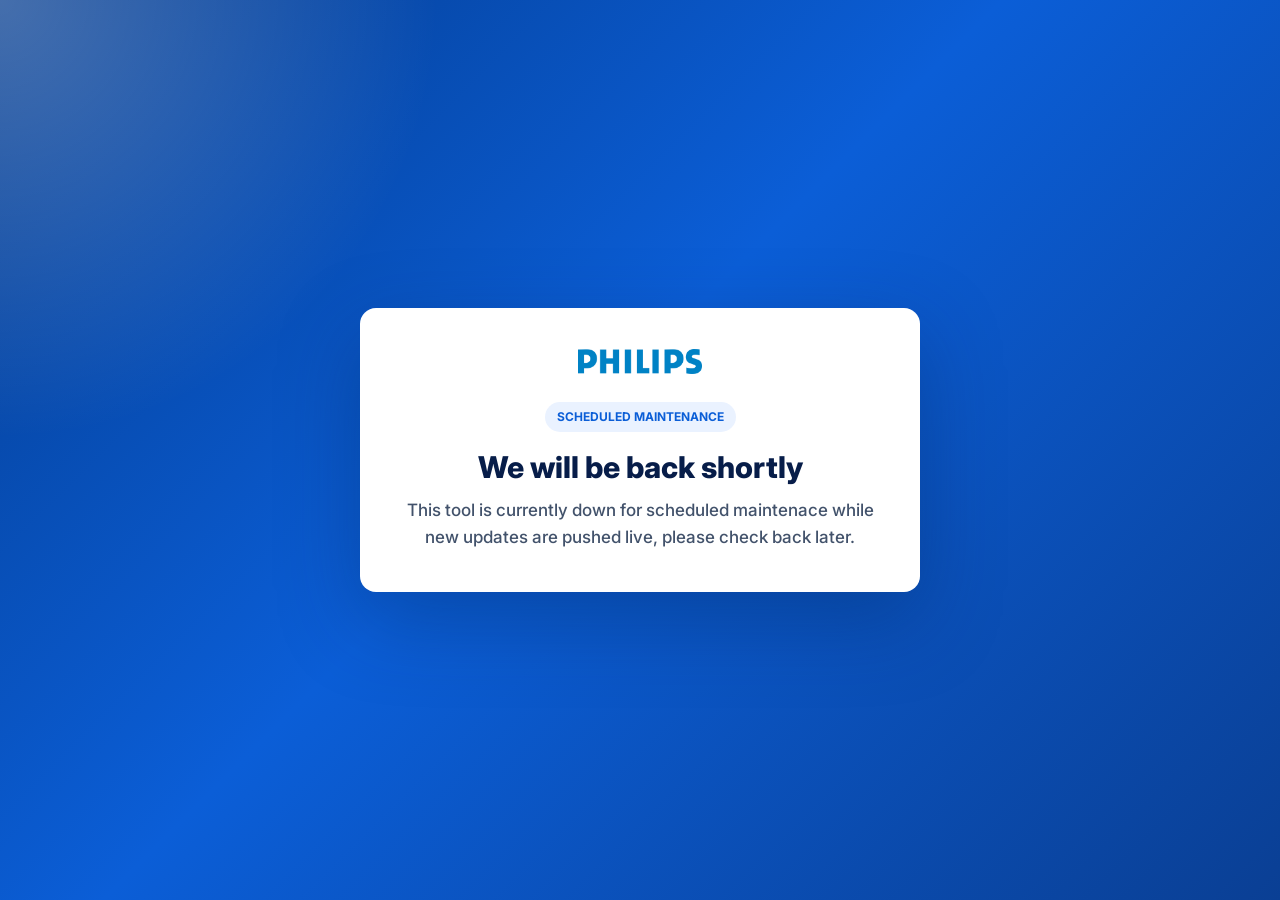
==== commit 84c746a2: "Maintenace" ====
--- a/index.html
+++ b/index.html
@@ -28,8 +28,8 @@
       })(window.location)
     </script>
     <title>Philips Briefing Form</title>
-    <script type="module" crossorigin src="./assets/index-CHosqWtJ.js"></script>
-    <link rel="stylesheet" crossorigin href="./assets/index-2WW434VK.css">
+    <script type="module" crossorigin src="./assets/index-BeJhrtF2.js"></script>
+    <link rel="stylesheet" crossorigin href="./assets/index-C4VvsBur.css">
   </head>
   <body>
     <div id="app"></div>
--- a/assets/index-C4VvsBur.css
+++ b/assets/index-C4VvsBur.css
@@ -0,0 +1 @@
+*{margin:0;padding:0;box-sizing:border-box}body{font-family:Inter,-apple-system,BlinkMacSystemFont,Segoe UI,Roboto,Oxygen,Ubuntu,Cantarell,sans-serif;background:#0b5ed7;color:#111827;min-height:100vh}#app{min-height:100vh;background:#0b5ed7}.form-group{margin-bottom:16px}label{display:block;margin-bottom:6px;font-size:13px;font-weight:600;color:#374151}input[type=text],input[type=email],input[type=number],input[type=date],select:not([multiple]){width:100%;height:48px;padding:10px 16px;border:1px solid #d1d5db;border-radius:12px;font-size:14px;transition:all .2s ease;font-family:inherit;background:#fff;color:#111827}select[multiple]{width:100%;padding:10px 16px;border:1px solid #d1d5db;border-radius:12px;font-size:14px;transition:all .2s ease;font-family:inherit;background:#fff;color:#111827}input[type=text]:hover,input[type=email]:hover,input[type=number]:hover,input[type=date]:hover,select:hover{border-color:#0b5ed7}input[type=text]:focus,input[type=email]:focus,input[type=number]:focus,input[type=date]:focus,select:focus{outline:none;border-color:#0b5ed7;box-shadow:0 0 0 3px #3b82f61a}select option{padding:8px}.field-hint{display:block;margin-top:4px;font-size:12px;color:#6b7280;font-style:italic}.field-description{display:block;margin-top:4px;font-size:11px;color:#6b7280;line-height:1.4}.no-fields-message{text-align:center;color:#6b7280;font-size:14px;padding:20px 0}.loading{text-align:center;padding:20px;color:#0b5ed7;font-size:14px}.spinner{border:3px solid #e5e7eb;border-top:3px solid #0b5ed7;border-radius:50%;width:32px;height:32px;animation:spin 1s linear infinite;margin:0 auto 10px}@keyframes spin{0%{transform:rotate(0)}to{transform:rotate(360deg)}}.status{margin-top:16px;padding:12px;border-radius:8px;font-size:13px;text-align:center;animation:slideIn .3s ease}@keyframes slideIn{0%{opacity:0;transform:translateY(-10px)}to{opacity:1;transform:translateY(0)}}.status.success{background:#d1fae5;color:#065f46;border:1px solid #6ee7b7}.status.error{background:#fee2e2;color:#991b1b;border:1px solid #fca5a5}.status.loading{background:#dbeafe;color:#1e40af;border:1px solid #93c5fd}.maintenance-overlay[data-v-c315ce27]{position:fixed;inset:0;z-index:9999;display:flex;align-items:center;justify-content:center;padding:24px;background:radial-gradient(circle at top left,rgba(255,255,255,.26),transparent 28%),linear-gradient(135deg,#043c8f,#0b5ed7 46%,#0a3f94)}.maintenance-overlay__panel[data-v-c315ce27]{width:min(100%,560px);padding:40px;border-radius:16px;background:#fff;border:1px solid rgba(255,255,255,.56);box-shadow:0 28px 80px #03255b57;text-align:center}.maintenance-overlay__logo[data-v-c315ce27]{display:block;width:124px;height:auto;margin:0 auto 28px}.maintenance-overlay__status[data-v-c315ce27]{display:inline-flex;align-items:center;justify-content:center;min-height:30px;padding:6px 12px;border-radius:999px;background:#eaf2ff;color:#0b5ed7;font-size:12px;font-weight:700;letter-spacing:0;text-transform:uppercase}.maintenance-overlay__panel h1[data-v-c315ce27]{margin:18px 0 12px;color:#071d49;font-size:30px;font-weight:800;line-height:1.18}.maintenance-overlay__panel p[data-v-c315ce27]{margin:0;color:#42526b;font-size:17px;font-weight:500;line-height:1.6}@media(max-width:640px){.maintenance-overlay__panel[data-v-c315ce27]{padding:30px 24px}.maintenance-overlay__logo[data-v-c315ce27]{width:108px;margin-bottom:24px}.maintenance-overlay__panel h1[data-v-c315ce27]{font-size:25px}.maintenance-overlay__panel p[data-v-c315ce27]{font-size:15px}}.modal-overlay[data-v-0bd12461]{position:fixed;inset:0;background:#000000bf;-webkit-backdrop-filter:blur(4px);backdrop-filter:blur(4px);display:flex;align-items:center;justify-content:center;z-index:9999;padding:20px}.modal-container[data-v-0bd12461]{background:#fff;border-radius:16px;max-width:560px;width:100%;box-shadow:0 20px 60px #0000004d;overflow:hidden;animation:modalSlideIn-0bd12461 .3s cubic-bezier(.34,1.56,.64,1)}@keyframes modalSlideIn-0bd12461{0%{opacity:0;transform:translateY(-20px) scale(.95)}to{opacity:1;transform:translateY(0) scale(1)}}.modal-header[data-v-0bd12461]{padding:40px 32px 32px;text-align:center;border-bottom:1px solid #e5e7eb;background:#0b5ed7;color:#fff}.modal-logo[data-v-0bd12461]{height:40px;width:auto;margin-bottom:24px;filter:brightness(0) invert(1)}.modal-header h2[data-v-0bd12461]{margin:0 0 8px;font-size:24px;font-weight:700;color:#fff}.subtitle[data-v-0bd12461]{margin:0;font-size:14px;color:#ffffffe6;font-weight:400}.modal-body[data-v-0bd12461]{padding:32px}.info-box[data-v-0bd12461]{display:flex;gap:12px;padding:16px;background:#eff6ff;border:1px solid #bfdbfe;border-radius:12px;margin-bottom:24px}.info-box svg[data-v-0bd12461]{flex-shrink:0;color:#0b5ed7;margin-top:2px}.info-content[data-v-0bd12461]{flex:1}.info-content strong[data-v-0bd12461]{display:block;font-size:13px;font-weight:600;color:#1e40af;margin-bottom:6px}.info-content p[data-v-0bd12461]{margin:0;font-size:13px;line-height:1.6;color:#1e40af}.form-group[data-v-0bd12461]{margin-bottom:24px}.form-group label[data-v-0bd12461]{display:block;margin-bottom:8px;font-size:14px;font-weight:600;color:#374151}.form-group input[data-v-0bd12461]{width:100%;padding:12px 16px;border:2px solid #d1d5db;border-radius:10px;font-size:14px;font-family:Monaco,Menlo,Courier New,monospace;transition:all .15s ease;background:#fff;color:#111827}.form-group input[data-v-0bd12461]:hover:not(:disabled){border-color:#0b5ed7}.form-group input[data-v-0bd12461]:focus{outline:none;border-color:#0b5ed7;box-shadow:0 0 0 4px #0b5ed71a}.form-group input[data-v-0bd12461]:disabled{background:#f9fafb;cursor:not-allowed;opacity:.6}.form-group input.error[data-v-0bd12461]{border-color:#ef4444;background:#fef2f2;animation:shake-0bd12461 .5s ease}@keyframes shake-0bd12461{0%,to{transform:translate(0)}10%,30%,50%,70%,90%{transform:translate(-8px)}20%,40%,60%,80%{transform:translate(8px)}}.error-message[data-v-0bd12461]{display:flex;align-items:center;gap:8px;margin-top:10px;padding:10px 12px;background:#fef2f2;border:1px solid #fecaca;border-radius:8px;color:#991b1b;font-size:13px;font-weight:500}.error-message svg[data-v-0bd12461]{flex-shrink:0;color:#ef4444}.blocking-error[data-v-0bd12461]{display:flex;gap:14px;margin-bottom:20px;padding:16px;border-radius:10px;border-left-width:4px;border-left-style:solid}.blocking-error--amber[data-v-0bd12461]{background:#fffbeb;border-color:#f59e0b;border-top:1px solid #fcd34d;border-right:1px solid #fcd34d;border-bottom:1px solid #fcd34d}.blocking-error--red[data-v-0bd12461]{background:#fef2f2;border-color:#ef4444;border-top:1px solid #fecaca;border-right:1px solid #fecaca;border-bottom:1px solid #fecaca}.blocking-error__icon[data-v-0bd12461]{flex-shrink:0;margin-top:2px}.blocking-error--amber .blocking-error__icon[data-v-0bd12461]{color:#b45309}.blocking-error--red .blocking-error__icon[data-v-0bd12461]{color:#ef4444}.blocking-error__body[data-v-0bd12461]{flex:1}.blocking-error__heading[data-v-0bd12461]{margin:0 0 8px;font-size:13px;font-weight:700}.blocking-error--amber .blocking-error__heading[data-v-0bd12461]{color:#92400e}.blocking-error--red .blocking-error__heading[data-v-0bd12461]{color:#991b1b}.blocking-error__body p[data-v-0bd12461]{margin:0 0 8px;font-size:13px;line-height:1.6}.blocking-error__body p[data-v-0bd12461]:last-child{margin-bottom:0}.blocking-error--amber .blocking-error__body p[data-v-0bd12461]{color:#78350f}.blocking-error--red .blocking-error__body p[data-v-0bd12461]{color:#991b1b}.blocking-error--amber .blocking-error__body strong[data-v-0bd12461]{color:#92400e;font-weight:700}.blocking-error--red .blocking-error__body strong[data-v-0bd12461]{color:#7f1d1d;font-weight:700}.error-fade-enter-active[data-v-0bd12461]{animation:errorFadeIn-0bd12461 .3s ease}.error-fade-leave-active[data-v-0bd12461]{animation:errorFadeOut-0bd12461 .2s ease}@keyframes errorFadeIn-0bd12461{0%{opacity:0;transform:translateY(-5px)}to{opacity:1;transform:translateY(0)}}@keyframes errorFadeOut-0bd12461{0%{opacity:1}to{opacity:0}}.submit-btn[data-v-0bd12461]{width:100%;padding:14px 24px;background:#0b5ed7;color:#fff;border:none;border-radius:10px;font-size:15px;font-weight:600;cursor:pointer;transition:all .2s ease;box-shadow:0 4px 12px #0b5ed74d}.submit-btn[data-v-0bd12461]:hover:not(:disabled){transform:translateY(-2px);background:#0a52b8;box-shadow:0 6px 20px #0b5ed766}.submit-btn[data-v-0bd12461]:active:not(:disabled){transform:translateY(0)}.submit-btn[data-v-0bd12461]:disabled{opacity:.6;cursor:not-allowed;transform:none;box-shadow:none}.loading-content[data-v-0bd12461]{display:flex;align-items:center;justify-content:center;gap:10px}.spinner-small[data-v-0bd12461]{width:16px;height:16px;border:2px solid rgba(255,255,255,.3);border-top-color:#fff;border-radius:50%;animation:spin-0bd12461 .6s linear infinite}@keyframes spin-0bd12461{to{transform:rotate(360deg)}}.toast-container[data-v-998838a5]{position:fixed;top:16px;right:16px;z-index:9999;pointer-events:none}.toast[data-v-998838a5]{display:flex;align-items:flex-start;justify-content:space-between;padding:14px 16px;border-radius:10px;box-shadow:0 8px 32px #0000001f;font-size:13px;font-weight:500;min-width:280px;max-width:400px;pointer-events:auto;-webkit-backdrop-filter:blur(10px);backdrop-filter:blur(10px);border:1px solid rgba(255,255,255,.2)}.toast.success[data-v-998838a5]{background:#27ae60f2;color:#fff}.toast.error[data-v-998838a5]{background:#e74c3cf2;color:#fff}.toast.warning[data-v-998838a5]{background:#f39c12f2;color:#fff}.toast.info[data-v-998838a5]{background:#3498dbf2;color:#fff}.toast-content[data-v-998838a5]{display:flex;align-items:center;gap:12px;flex:1;min-width:0}.toast-icon[data-v-998838a5]{display:flex;align-items:center;justify-content:center;width:24px;height:24px;background:#fff3;border-radius:50%;font-size:12px;font-weight:700;flex-shrink:0}.toast-message[data-v-998838a5]{line-height:1.5;word-wrap:break-word;flex:1}.toast-close[data-v-998838a5]{background:none;border:none;color:#fffc;font-size:16px;cursor:pointer;padding:4px;margin:-4px -4px -4px 8px;transition:all .2s ease;flex-shrink:0;border-radius:4px;width:24px;height:24px;display:flex;align-items:center;justify-content:center}.toast-close[data-v-998838a5]:hover{color:#fff;background:#ffffff1a}.toast-enter-active[data-v-998838a5]{transition:all .4s cubic-bezier(.25,.8,.25,1)}.toast-leave-active[data-v-998838a5]{transition:all .3s cubic-bezier(.4,0,.6,1)}.toast-enter-from[data-v-998838a5]{opacity:0;transform:translateY(-20px) scale(.95)}.toast-leave-to[data-v-998838a5]{opacity:0;transform:translateY(-10px) scale(.98)}.submission-overlay[data-v-d6eec47d]{position:fixed;inset:0;background:#000000bf;-webkit-backdrop-filter:blur(4px);backdrop-filter:blur(4px);display:flex;align-items:center;justify-content:center;z-index:9999}.submission-modal[data-v-d6eec47d]{background:#fff;border-radius:16px;padding:32px 40px 40px;max-width:600px;width:90%;text-align:center;box-shadow:0 25px 80px #0006;animation:modalSlideIn-d6eec47d .3s ease}@keyframes modalSlideIn-d6eec47d{0%{opacity:0;transform:translateY(-20px) scale(.95)}to{opacity:1;transform:translateY(0) scale(1)}}.status-icon-container[data-v-d6eec47d]{margin-bottom:20px;display:flex;justify-content:center}.spinner[data-v-d6eec47d]{width:48px;height:48px;border:4px solid #e5e7eb;border-top-color:#0b5ed7;border-radius:50%;animation:spin-d6eec47d .8s linear infinite}@keyframes spin-d6eec47d{to{transform:rotate(360deg)}}.success-icon[data-v-d6eec47d]{width:60px;height:60px;background:#10b981;border-radius:50%;display:flex;align-items:center;justify-content:center;animation:successPop-d6eec47d .4s ease}.success-icon svg[data-v-d6eec47d]{width:32px;height:32px;color:#fff}@keyframes successPop-d6eec47d{0%{transform:scale(0)}50%{transform:scale(1.2)}to{transform:scale(1)}}.error-icon[data-v-d6eec47d]{width:60px;height:60px;background:#ef4444;border-radius:50%;display:flex;align-items:center;justify-content:center;animation:errorShake-d6eec47d .5s ease}.error-icon svg[data-v-d6eec47d]{width:32px;height:32px;color:#fff}@keyframes errorShake-d6eec47d{0%,to{transform:translate(0)}20%{transform:translate(-8px)}40%{transform:translate(8px)}60%{transform:translate(-4px)}80%{transform:translate(4px)}}.phase-badge[data-v-d6eec47d]{display:inline-block;background:#eff6ff;color:#0b5ed7;font-size:12px;font-weight:600;padding:4px 12px;border-radius:12px;margin-bottom:12px;text-transform:uppercase;letter-spacing:.03em}.modal-title[data-v-d6eec47d]{margin:0 0 8px;font-size:20px;font-weight:700;color:#111827}.submission-modal.success .modal-title[data-v-d6eec47d]{color:#059669}.submission-modal.error .modal-title[data-v-d6eec47d]{color:#dc2626}.modal-description[data-v-d6eec47d]{margin:0 0 16px;font-size:14px;color:#6b7280;line-height:1.5}.current-task[data-v-d6eec47d]{background:#f9fafb;border-radius:8px;padding:12px 16px;margin-bottom:16px;text-align:left}.task-label[data-v-d6eec47d]{display:block;font-size:11px;font-weight:600;color:#9ca3af;text-transform:uppercase;letter-spacing:.05em;margin-bottom:4px}.task-value[data-v-d6eec47d]{display:block;font-size:13px;color:#374151;word-break:break-word}.submission-modal.error .current-task[data-v-d6eec47d]{background:#fef2f2}.submission-modal.error .task-value[data-v-d6eec47d]{color:#dc2626}.warning-box[data-v-d6eec47d]{display:flex;align-items:flex-start;gap:10px;background:#fffbeb;border:1px solid #fcd34d;border-radius:8px;padding:12px 14px;margin-bottom:20px;text-align:left}.warning-icon[data-v-d6eec47d]{width:20px;height:20px;color:#f59e0b;flex-shrink:0;margin-top:1px}.warning-box span[data-v-d6eec47d]{font-size:12px;color:#92400e;line-height:1.4}.progress-steps[data-v-d6eec47d]{display:flex;align-items:flex-start;justify-content:center;gap:0;margin-top:8px}.progress-step[data-v-d6eec47d]{display:flex;flex-direction:column;align-items:center;position:relative;flex:1;max-width:100px}.step-number[data-v-d6eec47d]{width:36px;height:36px;border-radius:50%;display:flex;align-items:center;justify-content:center;font-size:14px;font-weight:700;transition:all .3s cubic-bezier(.4,0,.2,1);position:relative;z-index:2}.check-icon[data-v-d6eec47d]{width:18px;height:18px;animation:checkPop-d6eec47d .3s ease}@keyframes checkPop-d6eec47d{0%{transform:scale(0)}50%{transform:scale(1.2)}to{transform:scale(1)}}.progress-step.pending .step-number[data-v-d6eec47d]{background:#f3f4f6;color:#9ca3af;border:2px solid #e5e7eb}.progress-step.active .step-number[data-v-d6eec47d]{background:#0b5ed7;color:#fff;border:2px solid #0b5ed7;box-shadow:0 0 0 4px #0b5ed733;animation:pulse-d6eec47d 2s cubic-bezier(.4,0,.6,1) infinite;position:relative}.progress-step.active .step-number[data-v-d6eec47d]:before{content:"";position:absolute;inset:-2px;border-radius:50%;border:2px solid transparent;border-top-color:#fff9;animation:rotate-d6eec47d 1.5s linear infinite}@keyframes rotate-d6eec47d{to{transform:rotate(360deg)}}@keyframes pulse-d6eec47d{0%,to{box-shadow:0 0 0 4px #0b5ed733}50%{box-shadow:0 0 0 8px #0b5ed71a}}.progress-step.completed .step-number[data-v-d6eec47d]{background:#10b981;color:#fff;border:2px solid #10b981}.step-label[data-v-d6eec47d]{margin-top:8px;font-size:11px;font-weight:600;color:#6b7280;text-align:center;transition:color .3s ease}.progress-step.active .step-label[data-v-d6eec47d]{color:#0b5ed7}.progress-step.completed .step-label[data-v-d6eec47d]{color:#10b981}.step-connector[data-v-d6eec47d]{position:absolute;top:18px;left:calc(50% + 18px);right:calc(-50% + 18px);height:2px;background:#e5e7eb;z-index:1;overflow:hidden}.step-connector[data-v-d6eec47d]:after{content:"";position:absolute;top:0;left:0;width:0;height:100%;background:#10b981;transition:width .5s cubic-bezier(.4,0,.2,1)}.progress-step.completed .step-connector[data-v-d6eec47d]:after{width:100%}.progress-step:last-child .step-connector[data-v-d6eec47d]{display:none}.modal-fade-enter-active[data-v-d6eec47d],.modal-fade-leave-active[data-v-d6eec47d]{transition:opacity .3s ease}.modal-fade-enter-from[data-v-d6eec47d],.modal-fade-leave-to[data-v-d6eec47d]{opacity:0}label[data-v-6ff26441]{display:block;font-size:13px;font-weight:600;color:#fff;margin-bottom:12px}.required[data-v-6ff26441]{color:#e74c3c}.field-description[data-v-6ff26441]{display:block;margin-top:8px;font-size:12px;color:#fffc;line-height:1.4}label[data-v-72ee20e5]{display:block;font-size:13px;font-weight:600;color:#fff;margin-bottom:12px}.field-description[data-v-72ee20e5]{display:block;margin-top:8px;font-size:12px;color:#fffc;line-height:1.4}.form-group[data-v-a1d8566c]{margin-bottom:16px}label[data-v-a1d8566c]{display:block;font-size:13px;font-weight:600;color:#fff;margin-bottom:12px}.select-search[data-v-a1d8566c]{position:relative}.select-trigger[data-v-a1d8566c]{display:flex;align-items:center;justify-content:space-between;padding:10px 16px;background:#fff;border:1px solid #d1d5db;border-radius:12px;cursor:pointer;transition:all .2s;height:48px}.select-trigger[data-v-a1d8566c]:hover{border-color:#0b5ed7}.selected-value[data-v-a1d8566c]{color:#111827;font-size:14px}.placeholder[data-v-a1d8566c]{color:#9ca3af;font-size:14px}.arrow[data-v-a1d8566c]{font-size:10px;color:#666;transition:transform .2s;margin-left:8px}.arrow.open[data-v-a1d8566c]{transform:rotate(180deg)}.clear-btn[data-v-a1d8566c]{position:absolute;right:32px;top:50%;transform:translateY(-50%);width:20px;height:20px;border:none;background:#f0f0f0;color:#666;border-radius:50%;font-size:12px;cursor:pointer;display:flex;align-items:center;justify-content:center;transition:all .2s;z-index:1}.clear-btn[data-v-a1d8566c]:hover{background:#fee;color:#e74c3c}.dropdown-menu[data-v-a1d8566c]{position:absolute;top:calc(100% + 4px);left:0;right:0;background:#fff;border:1px solid #d1d5db;border-radius:12px;box-shadow:0 4px 12px #00000026;z-index:200;max-height:300px;display:flex;flex-direction:column}.search-box[data-v-a1d8566c]{padding:8px;border-bottom:1px solid #e0e0e0}.search-input[data-v-a1d8566c]{width:100%;padding:8px 12px;border:1px solid #d0d0d0;border-radius:4px;font-size:14px;outline:none;transition:border-color .2s}.search-input[data-v-a1d8566c]:focus{border-color:#0b5ed7}.options-list[data-v-a1d8566c]{overflow-y:auto;max-height:240px}.option-item[data-v-a1d8566c]{display:flex;align-items:center;justify-content:space-between;padding:10px 12px;cursor:pointer;transition:background .2s;border-bottom:1px solid #f5f5f5}.option-item[data-v-a1d8566c]:last-child{border-bottom:none}.option-item[data-v-a1d8566c]:hover{background:#f8f9ff}.option-item.selected[data-v-a1d8566c]{background:#f0f3ff}.option-content[data-v-a1d8566c]{flex:1;min-width:0}.option-name[data-v-a1d8566c]{font-size:14px;color:#111827;font-weight:500;white-space:nowrap;overflow:hidden;text-overflow:ellipsis}.option-email[data-v-a1d8566c]{font-size:12px;color:#888;margin-top:2px;white-space:nowrap;overflow:hidden;text-overflow:ellipsis}.check-mark[data-v-a1d8566c]{color:#0b5ed7;font-size:16px;font-weight:700;margin-left:8px}.no-results[data-v-a1d8566c]{padding:20px;text-align:center;color:#999;font-size:13px;font-style:italic}.field-description[data-v-a1d8566c]{display:block;margin-top:8px;font-size:12px;color:#fffc;line-height:1.4}.field-disabled label[data-v-a1d8566c]{opacity:.5}.trigger-disabled[data-v-a1d8566c]{cursor:not-allowed!important;background:#f3f4f6!important;border-color:#e5e7eb!important;opacity:.6}.trigger-disabled[data-v-a1d8566c]:hover{border-color:#e5e7eb!important}.options-list[data-v-a1d8566c]::-webkit-scrollbar{width:6px}.options-list[data-v-a1d8566c]::-webkit-scrollbar-track{background:#f5f5f5}.options-list[data-v-a1d8566c]::-webkit-scrollbar-thumb{background:#d0d0d0;border-radius:3px}.options-list[data-v-a1d8566c]::-webkit-scrollbar-thumb:hover{background:#b0b0b0}.option-name-text[data-v-a1d8566c]{display:flex;align-items:center;gap:8px;flex-wrap:wrap}.recommendation-tag[data-v-a1d8566c]{display:inline-flex;align-items:center;padding:2px 8px;border-radius:6px;font-size:10px;font-weight:700;text-transform:uppercase;letter-spacing:.03em;white-space:nowrap}.recommendation-tag.recommended[data-v-a1d8566c]{background:#dcfce7;color:#166534;border:1px solid #bbf7d0}.recommendation-tag.other[data-v-a1d8566c]{background:#f3f4f6;color:#6b7280;border:1px solid #e5e7eb}.option-item.has-recommended-tag[data-v-a1d8566c]{background:#f0fdf4;border-left:3px solid #10b981;padding-left:13px}.option-item.has-recommended-tag[data-v-a1d8566c]:hover{background:#dcfce7}label[data-v-7a491758]{display:block;font-size:13px;font-weight:600;color:#fff;margin-bottom:12px}.field-description[data-v-7a491758]{display:block;margin-top:8px;font-size:12px;color:#fffc;line-height:1.4}.field-hint[data-v-7a491758]{color:#ffffffb3}label[data-v-3c45a1a1]{display:block;font-size:13px;font-weight:600;color:#fff;margin-bottom:12px}.field-description[data-v-3c45a1a1]{display:block;margin-top:8px;font-size:12px;color:#fffc;line-height:1.4}.file-attach-wrapper[data-v-f0915df5]{margin-bottom:0}.attach-btn[data-v-f0915df5]{display:inline-flex;align-items:center;gap:6px;padding:8px 14px;background:#fff;color:#6b7280;border:1px solid #d1d5db;border-radius:6px;font-size:13px;font-weight:500;cursor:pointer;transition:all .15s ease}.attach-btn[data-v-f0915df5]:hover{border-color:#0b5ed7;color:#0b5ed7;background:#f8fafc}.attach-btn svg[data-v-f0915df5]{flex-shrink:0}.file-count[data-v-f0915df5]{background:#0b5ed7;color:#fff;font-size:11px;font-weight:600;padding:2px 6px;border-radius:10px;min-width:18px;text-align:center}.attached-files[data-v-f0915df5]{margin-top:8px;display:flex;flex-direction:column;gap:4px}.attached-file[data-v-f0915df5]{display:flex;align-items:center;gap:6px;padding:6px 10px;background:#f9fafb;border:1px solid #e5e7eb;border-radius:6px;font-size:12px}.file-icon[data-v-f0915df5]{flex-shrink:0}.file-name[data-v-f0915df5]{color:#374151;font-weight:500;overflow:hidden;text-overflow:ellipsis;white-space:nowrap;max-width:200px}.file-size[data-v-f0915df5]{color:#9ca3af;flex-shrink:0}.file-remove-btn[data-v-f0915df5]{margin-left:auto;padding:0;width:18px;height:18px;background:none;border:none;color:#9ca3af;font-size:16px;cursor:pointer;display:flex;align-items:center;justify-content:center;border-radius:4px;transition:all .15s ease;flex-shrink:0}.file-remove-btn[data-v-f0915df5]:hover{background:#fee2e2;color:#ef4444}.file-error[data-v-f0915df5]{margin-top:6px;font-size:12px;color:#ef4444}.preview-container[data-v-601f86ff]{background:#f9fafb;border:1px solid #e5e7eb;border-radius:10px;overflow:hidden;display:flex;flex-direction:column}.preview-header[data-v-601f86ff]{display:flex;align-items:center;justify-content:space-between;gap:12px;padding:10px 14px;background:#fff;border-bottom:1px solid #e5e7eb;flex-shrink:0}.preview-header--controls-left[data-v-601f86ff]{justify-content:flex-start}.preview-title[data-v-601f86ff]{display:flex;align-items:center;gap:8px;min-width:0}.preview-title svg[data-v-601f86ff]{color:#0b5ed7;flex-shrink:0;width:14px;height:14px}.preview-header-text[data-v-601f86ff]{font-size:10px;font-weight:700;color:#4b5563;text-transform:uppercase;letter-spacing:.05em}.preview-toolbar[data-v-601f86ff]{display:inline-flex;align-items:center;flex-wrap:wrap;justify-content:flex-end;gap:8px;flex-shrink:0}.preview-fit-controls[data-v-601f86ff]{display:inline-flex;align-items:center;padding:2px;background:#f3f4f6;border:1px solid #e5e7eb;border-radius:6px}.preview-toolbar-button[data-v-601f86ff]{min-width:36px;border:0;border-radius:4px;padding:3px 8px;background:transparent;color:#6b7280;font:inherit;font-size:10px;font-weight:700;line-height:1.4;cursor:pointer;white-space:nowrap}.preview-toolbar-button[data-v-601f86ff]:hover{color:#374151}.preview-toolbar-button.active[data-v-601f86ff]{background:#fff;color:#0b5ed7;box-shadow:0 1px 2px #0f172a14}.preview-lightbox-button[data-v-601f86ff],.preview-pal-button[data-v-601f86ff]{border:1px solid #e5e7eb;border-radius:4px;background:#f3f4f6}.preview-pal-button[data-v-601f86ff]{display:inline-flex;align-items:center;justify-content:center;gap:5px;border-color:#0b5ed7;background:#0b5ed7;color:#fff;text-decoration:none}.preview-pal-button[data-v-601f86ff]:hover{color:#fff;background:#094fb7;border-color:#094fb7}.preview-pal-icon[data-v-601f86ff]{flex-shrink:0}.preview-content[data-v-601f86ff]{flex:1;display:flex;align-items:center;justify-content:center;padding:12px;min-height:0;overflow:hidden}.preview-media-wrapper[data-v-601f86ff]{width:100%;height:100%;display:flex;align-items:center;justify-content:center;background:#fff;border-radius:6px;padding:12px;box-shadow:0 1px 3px #0000000d;overflow:hidden}.preview-media[data-v-601f86ff]{width:100%;height:100%;border-radius:4px;display:block}.preview-empty[data-v-601f86ff],.preview-unsupported[data-v-601f86ff],.preview-video-pending[data-v-601f86ff]{display:flex;flex-direction:column;align-items:center;text-align:center;padding:20px 16px;gap:8px}.preview-video-pending[data-v-601f86ff]{position:relative;width:100%;height:100%;justify-content:center;overflow:hidden;background-position:center;background-repeat:no-repeat;background-size:cover;border-radius:6px}.preview-video-pending[data-v-601f86ff]:before{content:"";position:absolute;inset:0;background:#00000061;-webkit-backdrop-filter:blur(1px);backdrop-filter:blur(1px);z-index:0}.preview-video-pending[data-v-601f86ff]>*{position:relative;z-index:1}.preview-empty-icon[data-v-601f86ff],.preview-video-pending-icon[data-v-601f86ff]{width:52px;height:52px;background:#fff;border:2px dashed #d1d5db;border-radius:10px;display:flex;align-items:center;justify-content:center;flex-shrink:0}.preview-empty-icon svg[data-v-601f86ff]{color:#9ca3af}.preview-video-pending-icon svg[data-v-601f86ff]{color:#0b5ed7}.preview-empty-text[data-v-601f86ff],.preview-video-pending-text[data-v-601f86ff]{font-size:12px;font-weight:600;margin:0}.preview-empty-text[data-v-601f86ff]{color:#6b7280}.preview-video-pending-text[data-v-601f86ff]{color:#fff;text-shadow:0 1px 3px rgba(0,0,0,.45)}.preview-video-load-button[data-v-601f86ff]{border:1px solid #0b5ed7;border-radius:4px;padding:6px 10px;background:#0b5ed7;color:#fff;font-size:11px;font-weight:700;line-height:1.2;cursor:pointer}.preview-video-load-button[data-v-601f86ff]:hover{background:#094fb7;border-color:#094fb7}.preview-unsupported-icon[data-v-601f86ff]{width:52px;height:52px;background:#f3f4f6;border:1.5px solid #d1d5db;border-radius:10px;display:flex;align-items:center;justify-content:center;flex-shrink:0}.preview-unsupported-icon svg[data-v-601f86ff]{color:#6b7280}.preview-unsupported-text[data-v-601f86ff]{font-size:12px;font-weight:600;color:#374151;margin:0}.preview-lightbox[data-v-601f86ff]{position:fixed;inset:0;z-index:2147483647;width:100vw;height:100vh;display:flex;align-items:center;justify-content:center;padding:56px 24px 24px;background:#000}.preview-lightbox-media[data-v-601f86ff]{width:100%;height:100%;max-width:100%;max-height:100%;object-fit:contain;display:block}.preview-lightbox-close[data-v-601f86ff]{position:fixed;top:16px;right:16px;border:1px solid rgba(255,255,255,.32);border-radius:6px;padding:8px 12px;background:#fffffff0;color:#111827;font-size:13px;font-weight:700;cursor:pointer;box-shadow:0 10px 30px #00000047}.preview-lightbox-close[data-v-601f86ff]:hover{background:#fff}.deliverable-block[data-v-8ec84b56]{background:#fff;border:2px solid #e5e7eb;border-radius:16px;margin-bottom:24px;overflow:visible;transition:all .2s cubic-bezier(.4,0,.2,1);box-shadow:0 4px 6px -1px #0000000d,0 2px 4px -1px #00000008;position:relative;z-index:1}.deliverable-block[data-v-8ec84b56]:focus-within{z-index:50}.deliverable-block[data-v-8ec84b56]:hover{border-color:#d1d5db;box-shadow:0 10px 15px -3px #00000014,0 4px 6px -2px #0000000a}.deliverable-block.collapsed[data-v-8ec84b56]{background:#fff}.deliverable-block-header[data-v-8ec84b56]{display:flex;flex-direction:column;align-items:stretch;gap:10px;padding:20px 24px;cursor:pointer;-webkit-user-select:none;user-select:none;transition:all .2s ease;background:linear-gradient(to right,#f9fafb,#fff);border-bottom:2px solid #e5e7eb;border-radius:14px 14px 0 0}.deliverable-block.collapsed .deliverable-block-header[data-v-8ec84b56]{border-bottom:none;border-radius:14px}.deliverable-block-header.selected[data-v-8ec84b56]{background:linear-gradient(to right,#f3f4f6,#f9fafb)}.deliverable-block.is-incomplete[data-v-8ec84b56]{border-color:#f63131;box-shadow:0 0 0 1px #ef44441f,0 4px 6px -1px #ef444414}.deliverable-block-header[data-v-8ec84b56]:hover{background:linear-gradient(to right,#f3f4f6,#fff)}.deliverable-header-left[data-v-8ec84b56]{display:flex;align-items:center;gap:12px;flex:1;min-width:0}.deliverable-header-main-row[data-v-8ec84b56]{display:flex;justify-content:space-between;align-items:center;gap:12px}.deliverable-title-scroller[data-v-8ec84b56]{max-width:80%;overflow-x:auto;flex-shrink:0;scrollbar-width:none}.deliverable-title-scroller[data-v-8ec84b56]::-webkit-scrollbar{display:none}.deliverable-title[data-v-8ec84b56]{color:#111827;font-size:15px;font-weight:700;line-height:1.3;letter-spacing:-.01em;white-space:nowrap;display:block}.checkbox-wrapper[data-v-8ec84b56]{display:flex;align-items:center;cursor:pointer;position:relative;padding:4px;flex-shrink:0}.deliverable-checkbox[data-v-8ec84b56]{position:absolute;opacity:0;cursor:pointer;width:20px;height:20px}.checkbox-custom[data-v-8ec84b56]{width:20px;height:20px;border:2px solid #d1d5db;border-radius:6px;background:#fff;display:flex;align-items:center;justify-content:center;transition:all .2s ease}.checkbox-custom[data-v-8ec84b56]:after{content:"";width:5px;height:9px;border:solid white;border-width:0 2.5px 2.5px 0;transform:rotate(45deg) scale(0);transition:transform .2s cubic-bezier(.34,1.56,.64,1);margin-top:-2px}.deliverable-checkbox:checked+.checkbox-custom[data-v-8ec84b56]{background:#0b5ed7;border-color:#0b5ed7}.deliverable-checkbox:checked+.checkbox-custom[data-v-8ec84b56]:after{transform:rotate(45deg) scale(1)}.checkbox-wrapper:hover .checkbox-custom[data-v-8ec84b56]{border-color:#0b5ed7}.expand-toggle-btn[data-v-8ec84b56]{background:#f3f4f6;border:none;padding:0;cursor:pointer;width:28px;height:28px;display:flex;align-items:center;justify-content:center;border-radius:8px;transition:all .2s ease;flex-shrink:0}.expand-toggle-btn[data-v-8ec84b56]:hover{background:#e5e7eb;transform:scale(1.05)}.expand-icon[data-v-8ec84b56]{font-size:10px;color:#4b5563;transition:transform .2s ease}.deliverable-block.collapsed .expand-icon[data-v-8ec84b56]{transform:rotate(0)}.deliverable-badges[data-v-8ec84b56]{display:flex;align-items:center;gap:10px;flex:1;min-width:0}.deliverable-header-tags-row[data-v-8ec84b56]{display:flex;justify-content:space-between;align-items:center;gap:12px;padding-left:74px}.deliverable-header-tags-left[data-v-8ec84b56],.deliverable-header-tags-right[data-v-8ec84b56]{display:flex;flex-wrap:wrap;align-items:center;gap:6px}.deliverable-header-tags-left[data-v-8ec84b56]{flex:1;min-width:0}.deliverable-header-tags-right[data-v-8ec84b56]{justify-content:flex-end}.header-tag[data-v-8ec84b56]{color:#1f2937;background:#ffffffb8;border:1px solid rgba(148,163,184,.35);display:inline-flex;align-items:center;gap:6px;padding:4px 10px;border-radius:999px;font-size:11px;font-weight:600;line-height:1.2;position:relative}.header-tag[data-v-8ec84b56]:after{content:attr(data-tooltip);position:absolute;left:50%;bottom:calc(100% + 8px);transform:translate(-50%) translateY(4px);background:#0f172a;color:#f8fafc;font-size:11px;font-weight:500;line-height:1.35;padding:8px 10px;border-radius:8px;white-space:normal;min-width:200px;max-width:260px;text-align:left;opacity:0;visibility:hidden;pointer-events:none;z-index:20;box-shadow:0 8px 20px #0f172a40;transition:opacity .12s ease,transform .12s ease,visibility .12s ease}.header-tag[data-v-8ec84b56]:before{content:"";position:absolute;left:50%;bottom:100%;transform:translate(-50%) translateY(4px);width:8px;height:8px;background:#0f172a;rotate:45deg;opacity:0;visibility:hidden;pointer-events:none;z-index:19;transition:opacity .12s ease,transform .12s ease,visibility .12s ease}.header-tag[data-v-8ec84b56]:hover:after,.header-tag[data-v-8ec84b56]:hover:before,.header-tag[data-v-8ec84b56]:focus-visible:after,.header-tag[data-v-8ec84b56]:focus-visible:before{opacity:1;visibility:visible;transform:translate(-50%) translateY(0)}.header-tag-icon[data-v-8ec84b56]{width:12px;height:12px;color:#475569;flex-shrink:0}.tag-separator[data-v-8ec84b56]{color:#64748b;font-size:12px;font-weight:700}.platform-badge[data-v-8ec84b56]{background:#0b5ed7;color:#fff;padding:6px 12px;border-radius:8px;font-size:11px;font-weight:700;letter-spacing:.03em;flex-shrink:0;text-transform:uppercase}.platform-badge.bespoke-badge[data-v-8ec84b56]{background:linear-gradient(135deg,#0b5ed7,#084aa8);box-shadow:0 2px 4px #0b5ed733}.phase-badge[data-v-8ec84b56]{color:#fff;padding:6px 12px;border-radius:8px;font-size:11px;font-weight:700;letter-spacing:.03em;flex-shrink:0;text-transform:uppercase;box-shadow:0 1px 3px #0000001a}.duplicate-badge[data-v-8ec84b56]{color:#1d4ed8;background:#e0f2fe;border:1px solid #7dd3fc;padding:4px 10px;border-radius:8px;font-size:11px;font-weight:700;letter-spacing:.03em;flex-shrink:0;text-transform:uppercase}.incomplete-badge[data-v-8ec84b56]{display:inline-flex;align-items:center;gap:4px;background:#fef2f2;border:1px solid #fca5a5;color:#dc2626;font-size:11px;font-weight:700;padding:4px 9px;border-radius:8px;flex-shrink:0;white-space:nowrap;letter-spacing:.02em;text-transform:uppercase;cursor:help;position:relative}.missing-fields-tooltip[data-v-8ec84b56]{position:absolute;bottom:calc(100% + 8px);right:0;min-width:210px;background:#1f2937;border:1px solid rgba(255,255,255,.08);border-radius:10px;padding:10px 12px;box-shadow:0 8px 24px #00000040;z-index:200;pointer-events:none}.missing-tooltip-heading[data-v-8ec84b56]{font-size:11px;font-weight:700;color:#ffffff80;text-transform:uppercase;letter-spacing:.06em;margin:0 0 8px}.missing-tooltip-list[data-v-8ec84b56]{list-style:none;margin:0;padding:0;display:flex;flex-direction:column;gap:5px}.missing-tooltip-list li[data-v-8ec84b56]{display:flex;align-items:center;gap:7px;font-size:12px;font-weight:500;color:#fca5a5;text-transform:none;letter-spacing:normal}.missing-tooltip-list li svg[data-v-8ec84b56]{flex-shrink:0;opacity:.8}.missing-tooltip-enter-active[data-v-8ec84b56],.missing-tooltip-leave-active[data-v-8ec84b56]{transition:opacity .15s ease,transform .15s ease}.missing-tooltip-enter-from[data-v-8ec84b56],.missing-tooltip-leave-to[data-v-8ec84b56]{opacity:0;transform:translateY(4px)}.complete-badge[data-v-8ec84b56]{display:inline-flex;align-items:center;justify-content:center;background:#f0fdf4;border:1px solid #86efac;color:#16a34a;padding:4px 7px;border-radius:8px;flex-shrink:0;cursor:help}.task-name-badge[data-v-8ec84b56]{color:#111827;padding:6px 12px;border-radius:8px;font-size:14px;font-weight:600;background:#0000000d;overflow:hidden;text-overflow:ellipsis;white-space:nowrap;max-width:100%;letter-spacing:-.01em}.deliverable-block-content[data-v-8ec84b56]{padding:32px;background:#fff;border-radius:0 0 14px 14px}.content-split-layout[data-v-8ec84b56]{display:grid;grid-template-columns:1fr 1fr;gap:20px;margin-bottom:24px}.content-left-column[data-v-8ec84b56]{min-width:0;display:flex;flex-direction:column;gap:12px}.content-right-column[data-v-8ec84b56]{min-width:0;display:flex;flex-direction:column;min-height:0}@media(max-width:1024px){.content-split-layout[data-v-8ec84b56]{flex-direction:column}.content-right-column[data-v-8ec84b56]{min-height:300px}.deliverable-header-tags-row[data-v-8ec84b56]{padding-left:0;flex-wrap:wrap}.deliverable-header-tags-right[data-v-8ec84b56]{justify-content:flex-start}}.deliverable-header-actions[data-v-8ec84b56]{display:flex;gap:8px;align-items:center;flex-shrink:0}.duplicate-deliverable-btn[data-v-8ec84b56],.remove-deliverable-btn[data-v-8ec84b56]{border:none;border-radius:8px;width:32px;height:32px;cursor:pointer;display:flex;align-items:center;justify-content:center;transition:all .2s ease;padding:0}.duplicate-deliverable-btn[data-v-8ec84b56]{background:#f3f4f6;color:#4b5563}.duplicate-deliverable-btn[data-v-8ec84b56]:hover{background:#0b5ed7;color:#fff;transform:translateY(-2px)}.remove-deliverable-btn[data-v-8ec84b56]{background:#f3f4f6;color:#4b5563}.remove-deliverable-btn[data-v-8ec84b56]:hover{background:#ef4444;color:#fff;transform:translateY(-2px)}.deliverable-type-selector[data-v-8ec84b56],.deliverable-date-range[data-v-8ec84b56],.deliverable-attachments[data-v-8ec84b56]{background:#f9fafb;border:1px solid #e5e7eb;border-radius:10px;padding:14px 16px}.content-left-column .deliverable-type-selector[data-v-8ec84b56],.content-left-column .deliverable-date-range[data-v-8ec84b56],.content-left-column .deliverable-attachments[data-v-8ec84b56]{margin-bottom:0}.selector-label[data-v-8ec84b56]{display:block;font-size:10px;font-weight:700;color:#4b5563;text-transform:uppercase;letter-spacing:.05em;margin-bottom:8px}.type-select[data-v-8ec84b56],.date-input[data-v-8ec84b56]{width:100%;padding:12px 16px;border:1px solid #d1d5db;border-radius:10px;background:#fff;font-size:14px;color:#111827;cursor:pointer;transition:all .2s ease;font-family:inherit;outline:none}.type-select[data-v-8ec84b56]:hover,.date-input[data-v-8ec84b56]:hover{border-color:#0b5ed7}.type-select[data-v-8ec84b56]:focus,.date-input[data-v-8ec84b56]:focus{border-color:#0b5ed7;box-shadow:0 0 0 4px #0b5ed71a}.field-description[data-v-8ec84b56]{font-size:11px;color:#6b7280;line-height:1.4;margin-top:6px}.attachment-hint[data-v-8ec84b56]{font-size:11px;color:#9ca3af;margin:6px 0 0;font-style:italic}.fields-section[data-v-8ec84b56]{margin-top:32px}.fields-grid[data-v-8ec84b56]{display:grid;grid-template-columns:repeat(auto-fit,minmax(300px,1fr));gap:24px}.fields-grid[data-v-8ec84b56] .full-width{grid-column:1 / -1}.fields-grid[data-v-8ec84b56] .form-group{margin-bottom:0}.fields-grid[data-v-8ec84b56] label{color:#111827!important}.fields-grid[data-v-8ec84b56] .field-description{color:#6b7280!important}@media(min-width:1024px){.fields-grid[data-v-8ec84b56]{grid-template-columns:1fr 1fr}}.checkbox-fields-section[data-v-8ec84b56]{margin-top:24px}.section-divider[data-v-8ec84b56]{height:1px;background:#e5e7eb;margin-bottom:20px}.checkbox-grid[data-v-8ec84b56]{display:flex;flex-wrap:wrap;gap:12px 32px}.checkbox-field-item[data-v-8ec84b56]{flex:0 0 auto}.custom-checkbox-label[data-v-8ec84b56]{display:flex;align-items:center;gap:10px;cursor:pointer;-webkit-user-select:none;user-select:none}.custom-checkbox-input[data-v-8ec84b56]{position:absolute;opacity:0;cursor:pointer;height:0;width:0}.custom-checkbox-box[data-v-8ec84b56]{flex-shrink:0;height:18px;width:18px;background-color:#fff;border:2px solid #d1d5db;border-radius:5px;transition:all .2s ease;display:flex;align-items:center;justify-content:center}.custom-checkbox-label:hover .custom-checkbox-box[data-v-8ec84b56]{border-color:#0b5ed7}.custom-checkbox-input:checked~.custom-checkbox-box[data-v-8ec84b56]{background-color:#0b5ed7;border-color:#0b5ed7}.custom-checkbox-box[data-v-8ec84b56]:after{content:"";display:none;width:4px;height:8px;border:solid white;border-width:0 2px 2px 0;transform:rotate(45deg);margin-bottom:2px}.custom-checkbox-input:checked~.custom-checkbox-box[data-v-8ec84b56]:after{display:block}.checkbox-text-content[data-v-8ec84b56]{display:flex;flex-direction:row;align-items:center;gap:8px}.checkbox-label-text[data-v-8ec84b56]{font-size:13px;font-weight:600;color:#374151}.checkbox-description-text[data-v-8ec84b56]{font-size:11px;color:#9ca3af;font-style:italic}.custom-type-autocomplete[data-v-8ec84b56] .v-field__outline{--v-field-border-opacity: .15}.custom-type-autocomplete[data-v-8ec84b56] .v-field--focused .v-field__outline{--v-field-border-opacity: 1;color:#0b5ed7}.custom-type-autocomplete[data-v-8ec84b56] .v-input__prepend{margin-inline-end:12px;padding-top:4px}.custom-type-autocomplete[data-v-8ec84b56] .v-input__prepend .v-icon{opacity:.7;font-size:22px;color:#0b5ed7}.task-option-item[data-v-8ec84b56]{padding:10px 16px!important;min-height:48px!important}.task-option-item[data-v-8ec84b56]:hover{background-color:#0b5ed70a!important}.task-option-phase[data-v-8ec84b56]{font-size:9px;font-weight:800;color:#fff;padding:3px 8px;border-radius:4px;text-transform:uppercase;margin-right:12px;min-width:90px;text-align:center;letter-spacing:.5px}.task-option-name[data-v-8ec84b56]{font-size:14px;font-weight:600!important;color:#111827!important;line-height:1.4}.task-option-filename[data-v-8ec84b56]{font-size:12px!important;color:#6b7280!important;margin-top:4px!important;line-height:1.3}.deliverable-block[data-v-22829656]{background:#fff;border:2px solid #e5e7eb;border-radius:16px;margin-bottom:24px;overflow:visible;transition:all .2s cubic-bezier(.4,0,.2,1);box-shadow:0 4px 6px -1px #0000000d,0 2px 4px -1px #00000008;position:relative;z-index:1}.deliverable-block[data-v-22829656]:focus-within{z-index:50}.deliverable-block[data-v-22829656]:hover{border-color:#d1d5db;box-shadow:0 10px 15px -3px #00000014,0 4px 6px -2px #0000000a}.deliverable-block.is-incomplete[data-v-22829656]{border-color:#f63131;box-shadow:0 0 0 1px #ef44441f,0 4px 6px -1px #ef444414}.deliverable-block.collapsed[data-v-22829656]{background:#fff}.deliverable-block-header[data-v-22829656]{display:flex;flex-direction:column;align-items:stretch;gap:10px;padding:20px 24px;cursor:pointer;-webkit-user-select:none;user-select:none;transition:all .2s ease;background:linear-gradient(to right,#f9fafb,#fff);border-bottom:2px solid #e5e7eb;border-radius:14px 14px 0 0}.deliverable-block.collapsed .deliverable-block-header[data-v-22829656]{border-bottom:none;border-radius:14px}.deliverable-block-header.selected[data-v-22829656],.deliverable-block-header[data-v-22829656]:hover{background:linear-gradient(to right,#f3f4f6,#f9fafb)}.deliverable-header-left[data-v-22829656]{display:flex;align-items:center;gap:12px;flex:1;min-width:0}.deliverable-header-main-row[data-v-22829656]{display:flex;justify-content:space-between;align-items:center;gap:12px}.deliverable-title-scroller[data-v-22829656]{max-width:80%;overflow-x:auto;flex-shrink:0;scrollbar-width:none}.deliverable-title-scroller[data-v-22829656]::-webkit-scrollbar{display:none}.deliverable-title[data-v-22829656]{font-size:16px;font-weight:700;color:#111827;white-space:nowrap;letter-spacing:-.01em}.deliverable-header-tags-row[data-v-22829656]{display:flex;justify-content:space-between;gap:16px;padding-left:64px}.deliverable-header-tags-left[data-v-22829656],.deliverable-header-tags-right[data-v-22829656]{display:flex;align-items:center;gap:8px;min-width:0;flex-wrap:wrap}.deliverable-header-tags-right[data-v-22829656]{justify-content:flex-end}.header-tag[data-v-22829656]{color:#1f2937;background:#ffffffb8;border:1px solid rgba(148,163,184,.35);display:inline-flex;align-items:center;gap:6px;padding:4px 10px;border-radius:999px;font-size:11px;font-weight:600;line-height:1.2;position:relative;white-space:nowrap}.header-tag>span[data-v-22829656]{overflow:hidden;text-overflow:ellipsis}.header-tag-icon[data-v-22829656]{width:12px;height:12px;color:#475569;flex-shrink:0}.tag-separator[data-v-22829656]{color:#64748b;font-size:12px;font-weight:700}.checkbox-wrapper[data-v-22829656]{display:flex;align-items:center;cursor:pointer;position:relative;padding:4px;flex-shrink:0}.deliverable-checkbox[data-v-22829656]{position:absolute;opacity:0;cursor:pointer;width:20px;height:20px}.checkbox-custom[data-v-22829656]{width:20px;height:20px;border:2px solid #d1d5db;border-radius:6px;background:#fff;display:flex;align-items:center;justify-content:center;transition:all .2s ease}.checkbox-custom[data-v-22829656]:after{content:"";width:5px;height:9px;border:solid white;border-width:0 2.5px 2.5px 0;transform:rotate(45deg) scale(0);transition:transform .2s cubic-bezier(.34,1.56,.64,1);margin-top:-2px}.deliverable-checkbox:checked+.checkbox-custom[data-v-22829656]{background:#0b5ed7;border-color:#0b5ed7}.deliverable-checkbox:checked+.checkbox-custom[data-v-22829656]:after{transform:rotate(45deg) scale(1)}.expand-toggle-btn[data-v-22829656]{background:#f3f4f6;border:none;padding:0;cursor:pointer;width:28px;height:28px;display:flex;align-items:center;justify-content:center;border-radius:8px;transition:all .2s ease;flex-shrink:0}.expand-toggle-btn[data-v-22829656]:hover{background:#e5e7eb;transform:scale(1.05)}.expand-icon[data-v-22829656]{font-size:10px;color:#4b5563;transition:transform .2s ease}.deliverable-badges[data-v-22829656]{display:flex;align-items:center;gap:10px;flex:1;min-width:0}.platform-badge[data-v-22829656]{background:#0b5ed7;color:#fff;padding:6px 12px;border-radius:8px;font-size:11px;font-weight:700;letter-spacing:.03em;flex-shrink:0;text-transform:uppercase}.platform-badge.bespoke-badge[data-v-22829656]{background:linear-gradient(135deg,#7c3aed,#6d28d9);box-shadow:0 2px 4px #7c3aed33}.phase-badge[data-v-22829656]{color:#fff;padding:6px 12px;border-radius:8px;font-size:11px;font-weight:700;letter-spacing:.03em;flex-shrink:0;text-transform:uppercase;box-shadow:0 1px 3px #0000001a}.duplicate-badge[data-v-22829656]{color:#1d4ed8;background:#dbeafe;border:1px solid #93c5fd;padding:6px 10px;border-radius:8px;font-size:11px;font-weight:700;letter-spacing:.03em;flex-shrink:0;text-transform:uppercase}.task-name-badge[data-v-22829656]{color:#111827;padding:6px 12px;border-radius:8px;font-size:14px;font-weight:600;background:#0000000d;overflow:hidden;text-overflow:ellipsis;white-space:nowrap;max-width:100%;letter-spacing:-.01em}.deliverable-header-actions[data-v-22829656]{display:flex;gap:8px;align-items:center;flex-shrink:0}.edit-deliverable-btn[data-v-22829656],.duplicate-deliverable-btn[data-v-22829656],.remove-deliverable-btn[data-v-22829656]{border:none;border-radius:8px;width:32px;height:32px;cursor:pointer;display:flex;align-items:center;justify-content:center;transition:all .2s ease;padding:0;background:#f3f4f6;color:#4b5563}.edit-deliverable-btn[data-v-22829656]:hover{background:#111827;color:#fff;transform:translateY(-2px)}.duplicate-deliverable-btn[data-v-22829656]:hover{background:#0b5ed7;color:#fff;transform:translateY(-2px)}.remove-deliverable-btn[data-v-22829656]:hover{background:#ef4444;color:#fff;transform:translateY(-2px)}.incomplete-badge[data-v-22829656]{display:inline-flex;align-items:center;height:28px;padding:0 10px;border-radius:8px;background:#fee2e2;color:#b91c1c;border:1px solid #fecaca;font-size:11px;font-weight:700;text-transform:uppercase}.complete-badge[data-v-22829656]{display:inline-flex;align-items:center;justify-content:center;width:28px;height:28px;border-radius:8px;background:#dcfce7;color:#15803d;border:1px solid #bbf7d0}.deliverable-block-content[data-v-22829656]{padding:28px 32px 34px;background:#fff;border-radius:0 0 14px 14px;max-height:760px;overflow-y:auto;scrollbar-gutter:stable}.origination-readonly-preview[data-v-22829656]{display:grid;grid-template-columns:repeat(3,minmax(260px,1fr));gap:22px;align-items:stretch}.readonly-section[data-v-22829656]{display:flex;flex-direction:column;gap:18px;min-width:0;background:#f8fafc;border:1px solid #edf1f6;border-radius:14px;padding:22px 24px}.readonly-grid[data-v-22829656]{display:flex;flex-direction:column;gap:18px}.readonly-banner[data-v-22829656]{grid-column:1 / -1;display:flex;align-items:center;justify-content:space-between;gap:12px;background:#f0f9ff;border:1px solid #bae6fd;color:#0369a1;padding:12px 14px;border-radius:10px;font-size:13px;font-weight:700}.readonly-banner-message[data-v-22829656]{display:flex;align-items:center;gap:10px;min-width:0}.readonly-banner svg[data-v-22829656],.readonly-banner-message svg[data-v-22829656]{flex-shrink:0}.edit-mode-banner[data-v-22829656]{background:#f8fafc;border-color:#dbe3ef;color:#374151}.banner-edit-btn[data-v-22829656]{background:#ffffffd1;color:#0369a1}.origination-edit-form[data-v-22829656]{display:flex;flex-direction:column;gap:28px}.form-section[data-v-22829656]{display:flex;flex-direction:column;gap:16px}.section-title[data-v-22829656]{font-size:12px;font-weight:700;color:#374151;margin:0;padding-bottom:14px;border-bottom:1px solid #e5e7eb;letter-spacing:.08em;text-transform:uppercase}.section-fields[data-v-22829656]{display:grid;grid-template-columns:repeat(2,minmax(0,1fr));gap:18px 20px;align-items:start}.origination-edit-form[data-v-22829656] .form-group{margin-bottom:0!important}.origination-edit-form[data-v-22829656] .form-group>label{display:none!important}.origination-edit-form[data-v-22829656] .select-trigger{min-height:42px;padding:10px 12px;border-radius:8px;border-color:#d1d5db;background:#fff}.origination-edit-form[data-v-22829656] .selected-value{color:#111827}.origination-edit-form[data-v-22829656] .placeholder{color:#9ca3af}.form-field[data-v-22829656]{display:flex;flex-direction:column;gap:8px}.form-field.full-width[data-v-22829656]{grid-column:1 / -1}.field-input[data-v-22829656],.field-textarea[data-v-22829656]{width:100%;border:1px solid #d1d5db;border-radius:8px;padding:10px 12px;background:#fff;color:#111827;font:inherit;font-size:14px;transition:border-color .2s ease,box-shadow .2s ease}.field-input[data-v-22829656]{min-height:42px}.field-input[data-v-22829656]:focus,.field-textarea[data-v-22829656]:focus{outline:none;border-color:#0b5ed7;box-shadow:0 0 0 3px #0b5ed71f}.field-textarea[data-v-22829656]{min-height:92px;resize:vertical}.compact-textarea[data-v-22829656]{min-height:70px}.field-input[data-v-22829656]:disabled{background:#f3f4f6;color:#6b7280;cursor:not-allowed}.sku-list[data-v-22829656],.checkbox-row[data-v-22829656]{display:flex;flex-wrap:wrap;gap:8px}.sku-chip[data-v-22829656]{display:inline-flex;align-items:center;gap:6px;background:#e0f2fe;color:#075985;border:1px solid #bae6fd;border-radius:8px;padding:6px 8px;font-size:12px;font-weight:600}.sku-chip button[data-v-22829656]{border:0;background:transparent;color:inherit;cursor:pointer;font-weight:700;padding:0}.inline-checkbox[data-v-22829656]{display:inline-flex;align-items:center;gap:8px;color:#374151;font-size:13px;font-weight:600}@media(max-width:760px){.section-fields[data-v-22829656],.readonly-grid[data-v-22829656],.origination-readonly-preview[data-v-22829656]{grid-template-columns:1fr}.deliverable-header-main-row[data-v-22829656],.deliverable-header-tags-row[data-v-22829656]{align-items:flex-start;flex-direction:column}.deliverable-header-tags-row[data-v-22829656]{padding-left:0}}@media(min-width:761px)and (max-width:1180px){.origination-readonly-preview[data-v-22829656]{grid-template-columns:repeat(2,minmax(260px,1fr))}}.field-item[data-v-22829656]{display:flex;flex-direction:column;gap:8px}.field-item.full-width[data-v-22829656]{margin-top:4px;grid-column:1 / -1}.field-label[data-v-22829656]{font-size:9px;font-weight:800;color:#6b7280;text-transform:uppercase;letter-spacing:.02em}.field-value[data-v-22829656]{font-size:12px;color:#111827;font-weight:700;word-break:break-word}.field-value.multi-line[data-v-22829656]{white-space:pre-wrap;line-height:1.5;background:#fff;padding:12px 14px;border-radius:8px;border:1px solid #e5e7eb;font-size:10.5px;color:#4b5563;font-weight:600}.attachment-value[data-v-22829656]{display:flex;align-items:center}.file-tag[data-v-22829656]{display:inline-flex;align-items:center;gap:6px;background:#fff;border:1px solid #d1d5db;padding:7px 10px;border-radius:8px;font-size:10px;color:#0b5ed7;font-weight:700}.empty-value[data-v-22829656]{color:#9ca3af;font-style:italic;font-size:13px}.link-value[data-v-22829656]{color:#0b5ed7;text-decoration:underline}.modal-overlay[data-v-86b1462b]{position:fixed;inset:0;background:#0009;display:flex;align-items:center;justify-content:center;z-index:1000;animation:fadeIn-86b1462b .2s ease}@keyframes fadeIn-86b1462b{0%{opacity:0}to{opacity:1}}.modal-content-large[data-v-86b1462b]{background:#fff;border-radius:16px;width:90%;max-width:800px;max-height:90vh;overflow:hidden;box-shadow:0 20px 60px #0000004d;animation:slideUp-86b1462b .3s ease;display:flex;flex-direction:column}@keyframes slideUp-86b1462b{0%{opacity:0;transform:translateY(20px)}to{opacity:1;transform:translateY(0)}}.modal-header[data-v-86b1462b]{padding:24px;border-bottom:1px solid #e5e7eb;display:flex;justify-content:space-between;align-items:center;flex-shrink:0}.modal-header h3[data-v-86b1462b]{margin:0;font-size:20px;font-weight:600;color:#111827}.modal-close-btn[data-v-86b1462b]{background:none;border:none;font-size:24px;color:#6b7280;cursor:pointer;padding:0;width:32px;height:32px;display:flex;align-items:center;justify-content:center;border-radius:6px;transition:all .2s}.modal-close-btn[data-v-86b1462b]:hover{background:#f3f4f6;color:#111827}.modal-body-scrollable[data-v-86b1462b]{flex:1;overflow-y:auto;padding:24px}.origination-form[data-v-86b1462b] .form-group{margin-bottom:0!important}.origination-form[data-v-86b1462b] .form-group>label{display:none!important}.origination-form[data-v-86b1462b] .select-trigger{padding:10px 12px;height:42px;border-radius:8px;border-color:#d1d5db;font-size:14px}.origination-form[data-v-86b1462b] .select-trigger:hover{border-color:#0b5ed7}.origination-form[data-v-86b1462b] .selected-value{font-size:14px;color:#111827}.origination-form[data-v-86b1462b] .placeholder{font-size:14px;color:#9ca3af}.origination-form[data-v-86b1462b]{display:flex;flex-direction:column;gap:32px;padding:8px 0}.form-section[data-v-86b1462b]{display:flex;flex-direction:column;gap:20px}.section-title[data-v-86b1462b]{font-size:16px;font-weight:600;color:#111827;margin:0 0 4px;padding-bottom:12px;border-bottom:1px solid #e5e7eb}.form-field[data-v-86b1462b]{display:flex;flex-direction:column;gap:6px}.field-label[data-v-86b1462b]{font-size:13px;font-weight:600;color:#374151;display:flex;align-items:center;gap:4px}.field-input[data-v-86b1462b],.field-textarea[data-v-86b1462b]{width:100%;padding:10px 12px;border:1px solid #d1d5db;border-radius:8px;font-size:14px;line-height:1.5;color:#111827;transition:all .2s;background:#fff;font-family:inherit}.field-input[data-v-86b1462b]{height:42px}.field-textarea[data-v-86b1462b]{min-height:80px;resize:vertical}.field-input[data-v-86b1462b]:focus,.field-textarea[data-v-86b1462b]:focus{outline:none;border-color:#0b5ed7;box-shadow:0 0 0 3px #0b5ed71a}.field-input[data-v-86b1462b]:disabled{background:#f3f4f6;color:#9ca3af;cursor:not-allowed}.checkbox-label[data-v-86b1462b]{flex-direction:row;align-items:center;gap:10px;cursor:pointer;padding:8px 0}.field-checkbox[data-v-86b1462b]{width:18px;height:18px;cursor:pointer;accent-color:#0b5ed7;margin:0}.required[data-v-86b1462b]{color:#ef4444;font-weight:600;margin-left:2px}.helper-text[data-v-86b1462b]{font-size:12px;color:#6b7280;font-weight:400;font-style:italic;margin-left:4px}.disabled-badge[data-v-86b1462b]{font-size:10px;color:#6b7280;background:#f3f4f6;padding:2px 6px;border-radius:4px;font-weight:500;margin-left:8px;text-transform:uppercase}.field-description[data-v-86b1462b]{font-size:12px;color:#6b7280;margin-top:4px;line-height:1.4}.file-upload-section[data-v-86b1462b]{display:flex;flex-direction:column;gap:8px;margin-top:4px}.uploaded-file[data-v-86b1462b]{display:flex;align-items:center;justify-content:space-between;padding:8px 12px;background:#f0f9ff;border:1px solid #bae6fd;border-radius:6px}.file-info[data-v-86b1462b]{display:flex;flex-direction:column;gap:2px;overflow:hidden}.file-name[data-v-86b1462b]{font-size:13px;font-weight:500;color:#0c4a6e;white-space:nowrap;overflow:hidden;text-overflow:ellipsis}.file-size[data-v-86b1462b]{font-size:11px;color:#64748b}.remove-file-btn[data-v-86b1462b]{background:none;border:none;color:#64748b;cursor:pointer;padding:4px;border-radius:4px;display:flex;align-items:center;justify-content:center;width:24px;height:24px;transition:all .2s}.remove-file-btn[data-v-86b1462b]:hover{background:#e0f2fe;color:#ef4444}.modal-footer[data-v-86b1462b]{padding:20px 24px;border-top:1px solid #e5e7eb;display:flex;justify-content:flex-end;gap:12px;flex-shrink:0;background:#f9fafb}.input-with-button[data-v-86b1462b]{display:flex;gap:8px}.btn-add[data-v-86b1462b]{padding:0 16px;background:#0b5ed7;color:#fff;border:none;border-radius:8px;cursor:pointer;font-weight:600;transition:all .2s;font-size:18px;line-height:1}.btn-add[data-v-86b1462b]:hover:not(:disabled){background:#0a52c6}.btn-add[data-v-86b1462b]:disabled{background:#e5e7eb;color:#9ca3af;cursor:not-allowed}.sku-list[data-v-86b1462b]{display:flex;flex-wrap:wrap;gap:8px;margin-top:4px}.sku-chip[data-v-86b1462b]{background:#f3f4f6;padding:4px 10px;border-radius:16px;font-size:13px;display:flex;align-items:center;gap:6px;color:#111827;border:1px solid #e5e7eb}.sku-remove-btn[data-v-86b1462b]{background:none;border:none;padding:0;font-size:16px;line-height:1;color:#6b7280;cursor:pointer;display:flex;align-items:center;justify-content:center;width:16px;height:16px;border-radius:50%;transition:all .2s}.sku-remove-btn[data-v-86b1462b]:hover{background:#e5e7eb;color:#ef4444}.btn-cancel[data-v-86b1462b],.btn-confirm[data-v-86b1462b]{padding:12px 24px;border-radius:12px;font-size:14px;font-weight:600;cursor:pointer;transition:all .2s;border:none}.btn-cancel[data-v-86b1462b]{background:#fff;color:#374151;border:1px solid #d1d5db}.btn-cancel[data-v-86b1462b]:hover{background:#f9fafb}.btn-confirm[data-v-86b1462b]{background:#0b5ed7;color:#fff}.btn-confirm[data-v-86b1462b]:hover:not(:disabled){background:#0a52c6;box-shadow:0 4px 12px #0b5ed74d}.btn-confirm[data-v-86b1462b]:disabled{opacity:.5;cursor:not-allowed}.modal-overlay[data-v-532b7e2c]{position:fixed;inset:0;background:#000000bf;backdrop-filter:blur(8px);-webkit-backdrop-filter:blur(8px);display:flex;align-items:center;justify-content:center;z-index:1000;animation:fadeIn-532b7e2c .3s ease}@keyframes fadeIn-532b7e2c{0%{opacity:0}to{opacity:1}}.modal-content[data-v-532b7e2c]{background:#fff;border-radius:24px;width:90%;max-width:900px;max-height:85vh;overflow:hidden;box-shadow:0 25px 50px -12px #0006;animation:modalSlideUp-532b7e2c .4s cubic-bezier(.16,1,.3,1);display:flex;flex-direction:column}.modal-content[data-v-532b7e2c]:has(.modal-body-split){max-width:1400px}@keyframes modalSlideUp-532b7e2c{0%{opacity:0;transform:translateY(30px) scale(.98)}to{opacity:1;transform:translateY(0) scale(1)}}.modal-header[data-v-532b7e2c]{display:flex;justify-content:space-between;align-items:center;padding:24px 32px;border-bottom:1px solid #e5e7eb;background:#fff;flex-shrink:0}.modal-header h3[data-v-532b7e2c]{margin:0;font-size:20px;font-weight:700;color:#111827;letter-spacing:-.02em}.header-titles[data-v-532b7e2c]{flex:1;text-align:center}.header-subtitle[data-v-532b7e2c]{margin:4px 0 0;font-size:13px;color:#6b7280;font-weight:500}.back-btn[data-v-532b7e2c]{background:#f3f4f6;border:none;color:#4b5563;width:36px;height:36px;border-radius:10px;cursor:pointer;display:flex;align-items:center;justify-content:center;transition:all .2s ease;padding:0}.back-btn[data-v-532b7e2c]:hover{background:#e5e7eb;color:#111827;transform:translate(-2px)}.modal-close-btn[data-v-532b7e2c]{background:#f3f4f6;border:none;color:#4b5563;width:32px;height:32px;border-radius:10px;font-size:14px;cursor:pointer;display:flex;align-items:center;justify-content:center;transition:all .2s ease;padding:0}.modal-close-btn[data-v-532b7e2c]:hover{background:#fee2e2;color:#ef4444;transform:rotate(90deg)}.modal-body[data-v-532b7e2c]{padding:32px;overflow-y:auto;overflow-x:hidden;flex:1;min-height:0}.modal-body-split[data-v-532b7e2c]{display:flex;gap:0;padding:0;overflow:hidden}.list-section[data-v-532b7e2c]{width:42%;display:flex;flex-direction:column;border-right:1px solid #e5e7eb;overflow:hidden}.list-section .compact-toolbar[data-v-532b7e2c]{margin:20px 20px 16px;flex-shrink:0}.list-section .task-list-grouped[data-v-532b7e2c]{padding:0 20px 20px;overflow-y:auto;flex:1}.preview-section[data-v-532b7e2c]{width:58%;display:flex;flex-direction:column;background:#f9fafb;overflow:hidden}.preview-header[data-v-532b7e2c]{display:flex;align-items:center;gap:12px;padding:20px 32px;border-bottom:1px solid #e5e7eb;background:#fff;flex-shrink:0}.preview-header svg[data-v-532b7e2c]{color:#0b5ed7}.preview-header h4[data-v-532b7e2c]{margin:0;font-size:16px;font-weight:700;color:#111827;letter-spacing:-.01em}.preview-content[data-v-532b7e2c]{flex:1;display:flex;align-items:center;justify-content:center;padding:10px;overflow-y:auto}.preview-media-container[data-v-532b7e2c]{width:100%;height:100%;display:flex;flex-direction:column;gap:24px}.preview-media-wrapper[data-v-532b7e2c]{flex:1;display:flex;align-items:center;justify-content:center;background:#fff;border-radius:16px;padding:24px;box-shadow:0 4px 6px -1px #0000001a,0 2px 4px -1px #0000000f;overflow:hidden}.preview-media[data-v-532b7e2c]{max-width:100%;max-height:100%;width:auto;height:auto;object-fit:contain;border-radius:8px}.preview-info[data-v-532b7e2c]{text-align:center;padding:0 20px}.preview-task-name[data-v-532b7e2c]{font-size:18px;font-weight:700;color:#111827;margin:0 0 8px}.preview-task-filename[data-v-532b7e2c]{font-size:14px;color:#6b7280;margin:0;font-family:monospace;background:#fff;padding:8px 12px;border-radius:8px;display:inline-block}.preview-unsupported[data-v-532b7e2c]{display:flex;flex-direction:column;align-items:center;text-align:center;gap:12px}.preview-unsupported-icon[data-v-532b7e2c]{width:96px;height:96px;background:#f3f4f6;border:2px solid #d1d5db;border-radius:20px;display:flex;align-items:center;justify-content:center}.preview-unsupported-icon svg[data-v-532b7e2c]{color:#6b7280}.preview-unsupported-text[data-v-532b7e2c]{font-size:18px;font-weight:700;color:#111827;margin:0}.preview-unsupported-hint[data-v-532b7e2c]{font-size:13px;color:#6b7280;margin:0;max-width:320px;display:flex;align-items:center;justify-content:center;gap:6px;flex-wrap:wrap}.preview-ext-badge[data-v-532b7e2c]{display:inline-block;background:#e5e7eb;color:#374151;font-size:11px;font-weight:700;padding:2px 8px;border-radius:5px;letter-spacing:.04em}.preview-unsupported-task-name[data-v-532b7e2c]{font-size:13px;font-weight:500;color:#374151;margin:0;max-width:360px;word-break:break-word}.preview-empty[data-v-532b7e2c]{display:flex;flex-direction:column;align-items:center;text-align:center;gap:12px}.preview-empty-icon[data-v-532b7e2c]{width:100px;height:100px;background:#fff;border:2px dashed #d1d5db;border-radius:16px;display:flex;align-items:center;justify-content:center}.preview-empty-icon svg[data-v-532b7e2c]{color:#9ca3af}.preview-empty-text[data-v-532b7e2c]{font-size:18px;font-weight:700;color:#6b7280;margin:0}.preview-empty-hint[data-v-532b7e2c]{font-size:14px;color:#9ca3af;margin:0;max-width:400px}@media(max-width:1200px){.list-section[data-v-532b7e2c]{width:45%}.preview-section[data-v-532b7e2c]{width:55%}}@media(max-width:900px){.modal-body-split[data-v-532b7e2c]{flex-direction:column}.list-section[data-v-532b7e2c]{width:100%;border-right:none;border-bottom:1px solid #e5e7eb;max-height:50vh}.preview-section[data-v-532b7e2c]{width:100%}}.modal-hint[data-v-532b7e2c]{margin:0 0 24px;font-size:15px;color:#6b7280;text-align:center}.platform-cards-grid[data-v-532b7e2c]{display:grid;grid-template-columns:repeat(auto-fill,minmax(160px,1fr));gap:20px}.platform-card[data-v-532b7e2c]{background:#fff;border:2px solid #e5e7eb;border-radius:16px;padding:24px 20px;cursor:pointer;transition:all .2 cubic-bezier(.4,0,.2,1);display:flex;flex-direction:column;align-items:center;gap:12px;width:100%}.platform-card[data-v-532b7e2c]:hover{border-color:#0b5ed7;background:#f8faff;transform:translateY(-4px);box-shadow:0 12px 20px -5px #0b5ed71a}.platform-card.bespoke-card[data-v-532b7e2c]{border-style:dashed;border-color:#8b5cf6;background:#8b5cf60a}.platform-card.bespoke-card[data-v-532b7e2c]:hover{border-style:solid;border-color:#7c3aed;background:#fcfaff}.platform-card-icon[data-v-532b7e2c]{width:56px;height:56px;background:#0b5ed7;color:#fff;border-radius:12px;display:flex;align-items:center;justify-content:center;font-size:24px;font-weight:700;box-shadow:0 4px 10px #0b5ed733}.platform-card-icon.bespoke-icon[data-v-532b7e2c]{background:linear-gradient(135deg,#8b5cf6,#7c3aed);box-shadow:0 4px 10px #7c3aed33}.platform-card-name[data-v-532b7e2c]{font-size:15px;font-weight:700;color:#111827;text-align:center;letter-spacing:-.01em}.platform-card-count[data-v-532b7e2c]{font-size:12px;color:#6b7280;text-align:center;font-weight:500}.no-platforms-message[data-v-532b7e2c]{text-align:center;color:#9ca3af;font-size:15px;font-style:italic;padding:60px 20px}.missing-asset-footer[data-v-532b7e2c]{margin-top:40px;padding-top:24px;border-top:1px solid #e5e7eb;text-align:center}.missing-asset-footer p[data-v-532b7e2c]{font-size:14px;color:#6b7280;margin:0}.missing-asset-btn[data-v-532b7e2c]{background:none;border:none;padding:0;color:#0b5ed7;font-weight:700;text-decoration:underline;cursor:pointer;font-family:inherit;font-size:inherit;margin-left:4px}.missing-asset-btn[data-v-532b7e2c]:hover{color:#0a52b8}.compact-toolbar[data-v-532b7e2c]{display:flex;flex-direction:column;gap:12px;padding:12px 16px;background:#f9fafb;border:1px solid #e5e7eb;border-radius:12px;margin-bottom:20px}.toolbar-row-main[data-v-532b7e2c]{display:flex;align-items:center;gap:12px}.toolbar-row-filters[data-v-532b7e2c]{display:flex;flex-direction:column;gap:6px}.filters-header[data-v-532b7e2c]{display:flex;align-items:center;gap:8px;width:100%}.filters-label[data-v-532b7e2c]{font-size:11px;font-weight:600;color:#6b7280;text-transform:uppercase;letter-spacing:.05em}.filters-clear-btn[data-v-532b7e2c]{background:none;border:none;padding:0;font-size:11px;font-weight:500;color:#0b5ed7;cursor:pointer;text-decoration:underline;text-underline-offset:2px;transition:color .15s}.filters-clear-btn[data-v-532b7e2c]:hover{color:#0a4db5}.filters-toggle-btn[data-v-532b7e2c]{margin-left:auto;background:none;border:1px solid #d1d5db;border-radius:6px;padding:2px 8px;font-size:11px;font-weight:500;color:#374151;cursor:pointer;transition:all .15s;white-space:nowrap}.filters-toggle-btn[data-v-532b7e2c]:hover{border-color:#0b5ed7;color:#0b5ed7;background:#f0f5ff}.filters-grid[data-v-532b7e2c]{display:grid;grid-template-columns:1fr 1fr;gap:6px}.search-section[data-v-532b7e2c]{display:flex;align-items:center;gap:10px;flex:1;min-width:0;height:32px;background:#fff;border:1px solid #d1d5db;border-radius:8px;padding:0 12px;transition:all .2s}.search-section[data-v-532b7e2c]:focus-within{border-color:#0b5ed7;box-shadow:0 0 0 3px #0b5ed71a}.search-icon[data-v-532b7e2c]{color:#9ca3af;flex-shrink:0}.search-input[data-v-532b7e2c]{flex:1;border:none;outline:none;font-size:14px;color:#111827;background:transparent;font-weight:500}.search-input[data-v-532b7e2c]::placeholder{color:#9ca3af}.search-clear[data-v-532b7e2c]{background:#e5e7eb;border:none;color:#6b7280;width:20px;height:20px;border-radius:50%;font-size:10px;cursor:pointer;display:flex;align-items:center;justify-content:center;flex-shrink:0;transition:all .2s}.search-clear[data-v-532b7e2c]:hover{background:#d1d5db;color:#111827}.filter-select[data-v-532b7e2c]{height:32px;padding:0 12px;border:1px solid #d1d5db;border-radius:8px;background:#fff;color:#374151;font-size:13px;font-weight:500;cursor:pointer;transition:all .2s;width:100%;min-width:0;overflow:hidden;text-overflow:ellipsis;white-space:nowrap}.filter-select[data-v-532b7e2c]:hover{border-color:#0b5ed7;background:#f9fafb}.filter-select[data-v-532b7e2c]:focus{outline:none;border-color:#0b5ed7;box-shadow:0 0 0 3px #0b5ed71a}.filter-select option[data-v-532b7e2c]{overflow:hidden;text-overflow:ellipsis;white-space:nowrap;max-width:100%}.toolbar-actions[data-v-532b7e2c]{display:flex;align-items:center;gap:8px;flex-shrink:0}.count-badge[data-v-532b7e2c]{background:#0b5ed7;color:#fff;min-width:24px;height:24px;padding:0 8px;border-radius:12px;font-size:12px;font-weight:700;display:flex;align-items:center;justify-content:center;box-shadow:0 2px 4px #0b5ed733}.toolbar-btn-sm[data-v-532b7e2c]{height:32px;padding:0 12px;display:flex;align-items:center;justify-content:center;background:#fff;border:1px solid #d1d5db;border-radius:8px;font-size:12px;font-weight:600;color:#4b5563;cursor:pointer;transition:all .2s}.toolbar-btn-sm[data-v-532b7e2c]:hover:not(:disabled){background:#f3f4f6;border-color:#0b5ed7;color:#0b5ed7}.toolbar-btn-sm[data-v-532b7e2c]:disabled{opacity:.4;cursor:not-allowed}.create-bespoke-btn-sm[data-v-532b7e2c]{height:32px;padding:0 14px;display:flex;align-items:center;justify-content:center;background:#0b5ed7;color:#fff;border:none;border-radius:8px;font-size:12px;font-weight:700;cursor:pointer;transition:all .2s}.create-bespoke-btn-sm[data-v-532b7e2c]:hover:not(:disabled){background:#0a52b8;transform:translateY(-1px);box-shadow:0 4px 10px #0b5ed733}.task-list-grouped[data-v-532b7e2c]{display:flex;flex-direction:column;gap:12px;overflow-x:visible}.task-list-grouped[data-v-532b7e2c]::-webkit-scrollbar{width:6px}.task-list-grouped[data-v-532b7e2c]::-webkit-scrollbar-thumb{background:#e5e7eb;border-radius:10px}.phase-group[data-v-532b7e2c]{background:#fff;border:1px solid #e5e7eb;border-radius:12px;overflow:visible;flex-shrink:0}.phase-header-chip[data-v-532b7e2c]{display:flex;align-items:center;gap:12px;width:100%;padding:14px 18px;background:#f9fafb;border:none;cursor:pointer;transition:all .2s ease;font-family:inherit}.phase-header-chip[data-v-532b7e2c]:hover{background:#f3f4f6}.phase-chip-header[data-v-532b7e2c]{display:inline-flex;align-items:center;padding:5px 14px;border-radius:16px;font-size:12px;font-weight:700;color:#fff;white-space:nowrap;letter-spacing:.03em;text-transform:uppercase;box-shadow:0 2px 6px #00000026}.phase-count[data-v-532b7e2c]{flex:1;font-size:13px;color:#6b7280;font-weight:500;text-align:left}.phase-chevron[data-v-532b7e2c]{flex-shrink:0;transition:transform .2s ease;color:#6b7280;margin-left:auto}.phase-chevron.collapsed[data-v-532b7e2c]{transform:rotate(-90deg)}.phase-tasks[data-v-532b7e2c]{display:flex;flex-direction:column;padding:12px;gap:8px;background:#fff;max-height:none;overflow:visible}.category-groups[data-v-532b7e2c]{display:flex;flex-direction:column;gap:10px;padding:12px;background:#fafafa}.category-group[data-v-532b7e2c]{background:#fff;border:1.5px solid #d1d5db;border-radius:10px;overflow:visible;box-shadow:0 1px 3px #0000000d}.category-header-chip[data-v-532b7e2c]{display:flex;align-items:center;gap:10px;width:100%;padding:8px 12px;background:linear-gradient(135deg,#fafafa,#f5f5f5);border:none;border-bottom:1px solid #e5e7eb;cursor:pointer;transition:all .2s ease;font-family:inherit;border-radius:9px 9px 0 0}.category-header-chip[data-v-532b7e2c]:hover{background:linear-gradient(135deg,#f5f5f5,#eee)}.category-chip-header[data-v-532b7e2c]{display:inline-flex;align-items:center;padding:3px 9px;border-radius:10px;font-size:10px;font-weight:700;color:#fff;white-space:nowrap;letter-spacing:.03em;box-shadow:0 2px 4px #00000026;border:1px solid rgba(0,0,0,.1)}.category-count[data-v-532b7e2c]{flex:1;font-size:12px;color:#6b7280;font-weight:500;text-align:left}.category-chevron[data-v-532b7e2c]{flex-shrink:0;transition:transform .2s ease;color:#9ca3af;margin-left:auto}.category-chevron.collapsed[data-v-532b7e2c]{transform:rotate(-90deg)}.category-tasks[data-v-532b7e2c]{display:flex;flex-direction:column;padding:10px;gap:8px;background:#fff;border-radius:0 0 9px 9px}.task-item[data-v-532b7e2c]{display:flex;align-items:center;gap:16px;padding:12px 16px;background:#fff;border:2px solid #e5e7eb;border-radius:12px;cursor:pointer;transition:all .2s cubic-bezier(.4,0,.2,1);position:relative}.task-item[data-v-532b7e2c]:hover{border-color:#0b5ed7;background:#f8faff;transform:translate(4px)}.task-item.selected[data-v-532b7e2c]{border-color:#0b5ed7;background:#f0f7ff}.task-item.preview-active[data-v-532b7e2c]{background:#e0f2ff;border-color:#0b5ed7;box-shadow:0 0 0 3px #0b5ed71a}.preview-icon-wrapper[data-v-532b7e2c]{margin-left:auto;flex-shrink:0;display:flex;align-items:center;padding:4px;border-radius:6px;transition:all .2s ease;cursor:pointer}.preview-icon-wrapper[data-v-532b7e2c]:hover{background:#0b5ed71a}.preview-icon-wrapper.preview-icon-active[data-v-532b7e2c]{background:#0b5ed7}.preview-icon-wrapper.preview-icon-active .preview-icon[data-v-532b7e2c]{color:#fff}.preview-icon[data-v-532b7e2c]{flex-shrink:0;transition:all .2s ease}.preview-icon.preview-available[data-v-532b7e2c]{color:#0b5ed7}.preview-icon.preview-unavailable[data-v-532b7e2c]{color:#9ca3af}.task-checkbox[data-v-532b7e2c]{position:absolute;opacity:0;width:0;height:0;margin:0}.checkbox-custom[data-v-532b7e2c]{width:20px;height:20px;border:2px solid #d1d5db;border-radius:6px;background:#fff;display:flex;align-items:center;justify-content:center;transition:all .2s ease}.checkbox-custom[data-v-532b7e2c]:after{content:"";width:5px;height:9px;border:solid white;border-width:0 2.5px 2.5px 0;transform:rotate(45deg) scale(0);transition:transform .2s cubic-bezier(.34,1.56,.64,1);margin-top:-2px}.task-item.selected .checkbox-custom[data-v-532b7e2c]{background:#0b5ed7;border-color:#0b5ed7}.task-item.selected .checkbox-custom[data-v-532b7e2c]:after{transform:rotate(45deg) scale(1)}.task-info[data-v-532b7e2c]{flex:1;min-width:0}.task-name[data-v-532b7e2c]{font-size:14px;font-weight:600;color:#111827;line-height:1.4;letter-spacing:-.01em;overflow-wrap:anywhere;word-break:break-word}.task-filename[data-v-532b7e2c]{font-size:12px;color:#6b7280;margin-top:4px;font-weight:500;overflow-wrap:anywhere;word-break:break-word}.task-tags[data-v-532b7e2c]{display:flex;align-items:center;gap:6px;margin-bottom:6px;flex-wrap:wrap}.task-phase-tag[data-v-532b7e2c]{display:inline-flex;padding:2px 8px;border-radius:4px;font-size:9px;font-weight:800;color:#fff;text-transform:uppercase;letter-spacing:.05em;box-shadow:0 1px 2px #0000001a}.task-platform-tag[data-v-532b7e2c]{display:inline-flex;padding:2px 7px;border-radius:5px;font-size:9px;font-weight:800;color:#374151;background:#e5e7eb;border:1px solid #d1d5db;letter-spacing:.01em;white-space:nowrap}.task-tags-separator[data-v-532b7e2c]{color:#9ca3af;font-size:11px;line-height:1;align-self:center}.task-locale-tag[data-v-532b7e2c]{display:inline-flex;align-items:center;gap:3px;padding:2px 7px;border-radius:5px;font-size:9px;font-weight:600;letter-spacing:.01em;white-space:nowrap}.task-locale-tag--region[data-v-532b7e2c]{color:#065f46;background:#d1fae5;border:1px solid #6ee7b7}.task-locale-tag--language[data-v-532b7e2c]{color:#1e40af;background:#dbeafe;border:1px solid #93c5fd}.task-locale-icon[data-v-532b7e2c]{font-size:10px;line-height:1}.modal-footer[data-v-532b7e2c]{display:flex;gap:16px;padding:24px 32px;border-top:1px solid #e5e7eb;background:#f9fafb;flex-shrink:0}.btn-cancel[data-v-532b7e2c]{flex:1;padding:14px;background:#fff;color:#4b5563;border:2px solid #e5e7eb;border-radius:12px;font-size:14px;font-weight:700;cursor:pointer;transition:all .2s}.btn-cancel[data-v-532b7e2c]:hover{background:#f3f4f6;border-color:#d1d5db;color:#111827}.btn-confirm[data-v-532b7e2c]{flex:2;padding:14px;background:#0b5ed7;color:#fff;border:none;border-radius:12px;font-size:15px;font-weight:700;cursor:pointer;transition:all .2s;box-shadow:0 4px 12px #0b5ed733}.btn-confirm[data-v-532b7e2c]:hover:not(:disabled){background:#0a52b8;transform:translateY(-2px);box-shadow:0 8px 20px #0b5ed74d}.btn-confirm[data-v-532b7e2c]:disabled{opacity:.5;cursor:not-allowed;box-shadow:none}.step-container[data-v-532b7e2c],.bespoke-step[data-v-532b7e2c]{display:flex;flex-direction:column;flex:1;min-height:0}.bespoke-overlay[data-v-532b7e2c]{position:absolute;inset:0;background:#ffffffe6;-webkit-backdrop-filter:blur(4px);backdrop-filter:blur(4px);z-index:100;display:flex;align-items:center;justify-content:center;border-radius:24px}.bespoke-loading[data-v-532b7e2c],.bespoke-success[data-v-532b7e2c]{text-align:center;animation:fadeIn-532b7e2c .3s ease}.bespoke-loading p[data-v-532b7e2c],.bespoke-success p[data-v-532b7e2c]{margin-top:12px;font-weight:600;color:#111827}.bespoke-form[data-v-532b7e2c]{padding:0;display:flex;flex-direction:column}.bespoke-form-container[data-v-532b7e2c]{display:flex;flex-direction:column;min-height:100%}.bespoke-header-info[data-v-532b7e2c]{padding:20px 32px;background:#f8faff;border-bottom:1px solid #e5e7eb;display:flex;gap:32px}.info-item[data-v-532b7e2c]{display:flex;flex-direction:column;gap:4px}.info-label[data-v-532b7e2c]{font-size:11px;font-weight:700;color:#9ca3af;text-transform:uppercase;letter-spacing:.05em}.info-value[data-v-532b7e2c]{font-size:14px;font-weight:600;color:#111827}.bespoke-value-highlight[data-v-532b7e2c]{color:#0b5ed7;display:flex;align-items:center;gap:6px}.bespoke-form-main[data-v-532b7e2c]{padding:32px}.bespoke-section-title[data-v-532b7e2c]{font-size:12px;font-weight:800;color:#9ca3af;text-transform:uppercase;letter-spacing:.05em;margin-bottom:24px}.bespoke-field[data-v-532b7e2c]{display:flex;flex-direction:column;margin-bottom:24px}.bespoke-field-label[data-v-532b7e2c]{font-size:14px;font-weight:700;color:#374151;margin-bottom:10px;letter-spacing:-.01em}.bespoke-field-input[data-v-532b7e2c],.bespoke-field-select[data-v-532b7e2c]{padding:12px 16px;border:2px solid #e5e7eb;border-radius:12px;font-size:14px;font-weight:500;transition:all .2s ease;background:#fff}.name-input[data-v-532b7e2c]{font-size:16px;font-weight:600;border-color:#d1d5db}.bespoke-field-input[data-v-532b7e2c]:focus,.bespoke-field-select[data-v-532b7e2c]:focus{border-color:#0b5ed7;box-shadow:0 0 0 4px #0b5ed71a;outline:none}.bespoke-fields-divider[data-v-532b7e2c]{height:1px;background:#e5e7eb;margin:32px 0}.bespoke-fields-grid[data-v-532b7e2c]{display:grid;grid-template-columns:1fr 1fr;gap:20px 24px}.btn-confirm.bespoke-submit[data-v-532b7e2c]{background:#0b5ed7;box-shadow:0 4px 12px #0b5ed733;display:flex;align-items:center;justify-content:center;gap:8px;min-width:240px}.btn-confirm.bespoke-submit[data-v-532b7e2c]:hover:not(:disabled){transform:translateY(-2px);box-shadow:0 8px 20px #0b5ed74d}@media(max-width:768px){.bespoke-header-info[data-v-532b7e2c]{flex-direction:column;gap:16px}.bespoke-fields-grid[data-v-532b7e2c]{grid-template-columns:1fr}}.confirm-modal-overlay[data-v-532b7e2c]{position:fixed;inset:0;background:#000000a6;-webkit-backdrop-filter:blur(4px);backdrop-filter:blur(4px);display:flex;align-items:center;justify-content:center;z-index:2000;animation:fadeIn-532b7e2c .2s ease}.confirm-modal-content[data-v-532b7e2c]{background:#fff;border-radius:24px;padding:32px;width:90%;max-width:480px;box-shadow:0 25px 60px -12px #0006;animation:modalSlideUp-532b7e2c .3s cubic-bezier(.16,1,.3,1)}.confirm-header[data-v-532b7e2c]{display:flex;align-items:flex-start;gap:20px;margin-bottom:24px}.warning-icon-container[data-v-532b7e2c]{background:#fffbeb;padding:12px;border-radius:12px;color:#f59e0b}.confirm-title-area h3[data-v-532b7e2c]{margin:0;font-size:20px;font-weight:800;color:#111827;letter-spacing:-.02em}.confirm-subtitle[data-v-532b7e2c]{margin:4px 0 0;font-size:13px;color:#9ca3af;font-weight:600;text-transform:uppercase;letter-spacing:.05em}.confirm-body[data-v-532b7e2c]{margin-bottom:32px}.confirm-body p[data-v-532b7e2c]{margin:0 0 12px;font-size:15px;color:#4b5563;line-height:1.6}.confirm-body strong[data-v-532b7e2c]{color:#111827}.confirm-footer[data-v-532b7e2c]{display:flex;gap:12px}.btn-confirm-action[data-v-532b7e2c]{flex:2;padding:14px;background:#0b5ed7;color:#fff;border:none;border-radius:12px;font-size:15px;font-weight:700;cursor:pointer;transition:all .2s;box-shadow:0 4px 12px #0b5ed733}.btn-confirm-action[data-v-532b7e2c]:hover{background:#0a52b8;transform:translateY(-1px);box-shadow:0 6px 16px #0b5ed740}.free-seat-wall[data-v-c392a0cc]{min-height:100vh;background:#0b5ed7;display:flex;align-items:center;justify-content:center;padding:24px}.free-seat-card[data-v-c392a0cc]{background:#fff;border-radius:20px;max-width:560px;width:100%;box-shadow:0 24px 64px #00000040;overflow:hidden;animation:modalSlideIn-c392a0cc .35s cubic-bezier(.34,1.56,.64,1)}@keyframes modalSlideIn-c392a0cc{0%{opacity:0;transform:translateY(-16px) scale(.97)}to{opacity:1;transform:translateY(0) scale(1)}}.region-modal-card[data-v-c392a0cc]{border-radius:16px!important;overflow:hidden;box-shadow:0 24px 70px #00000052!important}.region-modal-header[data-v-c392a0cc]{padding:32px 32px 28px;background:#0b5ed7;color:#fff;text-align:center}.region-modal-logo[data-v-c392a0cc]{height:34px;width:auto;margin-bottom:18px;filter:brightness(0) invert(1)}.region-modal-header h2[data-v-c392a0cc]{margin:0;font-size:24px;line-height:1.25;font-weight:700;color:#fff}.region-modal-body[data-v-c392a0cc]{padding:28px 32px 32px!important;background:#fff}.region-options-grid[data-v-c392a0cc]{display:grid;grid-template-columns:repeat(3,minmax(0,1fr));gap:16px}.region-option-card[data-v-c392a0cc]{border:2px solid #e5e7eb;border-radius:12px!important;padding:22px 16px;cursor:pointer;text-align:center;box-shadow:none!important;transition:border-color .18s ease,background .18s ease,box-shadow .18s ease,transform .18s ease}.region-option-card[data-v-c392a0cc]:hover,.region-option-card[data-v-c392a0cc]:focus-visible{border-color:#0b5ed7;background:#f8faff;box-shadow:0 12px 20px -8px #0b5ed73d!important;transform:translateY(-2px);outline:none}.region-option-card.is-selected[data-v-c392a0cc]{border-color:#0b5ed7;background:#eef5ff}.region-option-mark[data-v-c392a0cc]{width:52px;height:52px;margin:0 auto 12px;border-radius:12px;background:#0b5ed7;color:#fff;display:flex;align-items:center;justify-content:center;font-size:22px;font-weight:800;box-shadow:0 4px 10px #0b5ed733}.region-option-title[data-v-c392a0cc]{font-size:15px;font-weight:700;color:#111827}.free-seat-card-header[data-v-c392a0cc]{padding:40px 36px 32px;background:#b45309;text-align:center;color:#fff}.free-seat-logo[data-v-c392a0cc]{height:36px;width:auto;margin-bottom:20px;filter:brightness(0) invert(1)}.free-seat-warning-icon[data-v-c392a0cc]{display:flex;justify-content:center;margin-bottom:16px;color:#fbbf24}.free-seat-card-header h2[data-v-c392a0cc]{margin:0 0 6px;font-size:24px;font-weight:700;color:#fff}.free-seat-subtitle[data-v-c392a0cc]{margin:0;font-size:14px;color:#ffffffd9;font-weight:500;letter-spacing:.02em}.free-seat-card-body[data-v-c392a0cc]{padding:32px 36px}.free-seat-card-body p[data-v-c392a0cc]{margin:0 0 16px;font-size:14px;line-height:1.7;color:#374151}.free-seat-card-body p[data-v-c392a0cc]:last-of-type{margin-bottom:28px}.free-seat-card-body strong[data-v-c392a0cc]{font-weight:700;color:#92400e}.free-seat-logout-btn[data-v-c392a0cc]{display:flex;align-items:center;justify-content:center;gap:8px;width:100%;padding:13px 20px;background:#f3f4f6;color:#374151;border:1px solid #d1d5db;border-radius:10px;font-size:14px;font-weight:600;cursor:pointer;transition:all .15s ease}.free-seat-logout-btn[data-v-c392a0cc]:hover{background:#e5e7eb;border-color:#9ca3af}.app-wrapper[data-v-c392a0cc]{min-height:100vh;background:#0b5ed7}.app-header[data-v-c392a0cc]{padding:24px 40px;border-bottom:1px solid rgba(255,255,255,.1);background:#fffffff2;backdrop-filter:blur(20px);-webkit-backdrop-filter:blur(20px);position:sticky;top:0;z-index:100;box-shadow:0 4px 12px #0000000d}.header-content[data-v-c392a0cc]{max-width:1200px;margin:0 auto;display:flex;align-items:center;justify-content:space-between}.header-left[data-v-c392a0cc]{display:flex;align-items:center;gap:20px}.header-logo[data-v-c392a0cc]{height:32px;width:auto;object-fit:contain}.app-header h1[data-v-c392a0cc]{margin:0;font-size:24px;font-weight:600;color:#111827;letter-spacing:-.01em}.region-nav-tab[data-v-c392a0cc]{display:inline-flex;align-items:center;min-height:34px;padding:7px 14px;background:#0b5ed7;color:#fff;border-radius:9px;border:1px solid rgba(11,94,215,.22);box-shadow:0 4px 10px #0b5ed72e;font-size:13px;font-weight:700;line-height:1;letter-spacing:0}.header-right[data-v-c392a0cc]{display:flex;align-items:center;gap:24px}.user-profile[data-v-c392a0cc]{display:flex;align-items:center;gap:12px;padding:6px 12px;background:#f3f4f6;border-radius:12px;border:1px solid #e5e7eb}.user-avatar[data-v-c392a0cc],.user-avatar-placeholder[data-v-c392a0cc]{width:32px;height:32px;border-radius:50%;overflow:hidden;display:flex;align-items:center;justify-content:center;background:#0b5ed7;color:#fff;font-weight:700;font-size:14px;flex-shrink:0}.user-avatar img[data-v-c392a0cc]{width:100%;height:100%;object-fit:cover}.user-info-badge[data-v-c392a0cc]{display:flex;flex-direction:column}.user-name[data-v-c392a0cc]{font-size:13px;font-weight:600;color:#111827;line-height:1.2}.user-email[data-v-c392a0cc]{font-size:11px;color:#6b7280}.logout-btn[data-v-c392a0cc]{display:inline-flex;align-items:center;gap:8px;padding:10px 18px;background:#f9fafb;color:#6b7280;border:1px solid #d1d5db;border-radius:8px;font-size:14px;font-weight:600;cursor:pointer;transition:all .15s ease}.logout-btn[data-v-c392a0cc]:hover{background:#f3f4f6;color:#374151;border-color:#9ca3af}.logout-btn svg[data-v-c392a0cc]{flex-shrink:0}.training-btn[data-v-c392a0cc]{display:inline-flex;align-items:center;gap:8px;padding:10px 18px;background:#0b5ed7;color:#fff;border:1px solid #0b5ed7;border-radius:8px;font-size:14px;font-weight:600;cursor:pointer;transition:all .15s ease}.training-btn[data-v-c392a0cc]:hover{background:#0a52b8;border-color:#0a52b8}.training-btn svg[data-v-c392a0cc]{flex-shrink:0}.help-btn-wrapper[data-v-c392a0cc]{position:relative;display:inline-flex;align-items:stretch}.help-btn[data-v-c392a0cc]{display:inline-flex;align-items:center;justify-content:center;padding:4px;background:none;color:#00000080;border:none;text-decoration:none;transition:color .15s ease}.help-btn[data-v-c392a0cc]:hover{color:#000}.help-btn svg[data-v-c392a0cc]{display:block;height:28px;width:auto}.help-tooltip[data-v-c392a0cc]{position:absolute;top:calc(100% + 8px);right:0;background:#000000d9;color:#fff;font-size:12px;font-weight:500;white-space:nowrap;padding:6px 10px;border-radius:6px;pointer-events:none;opacity:0;transition:opacity 0s}.help-btn-wrapper:hover .help-tooltip[data-v-c392a0cc]{opacity:1}.beta-disclaimer[data-v-c392a0cc]{display:flex;align-items:flex-start;gap:12px;background:#ffffff1a;backdrop-filter:blur(10px);-webkit-backdrop-filter:blur(10px);border:1px solid rgba(255,255,255,.2);border-radius:16px;padding:16px 20px;margin:24px auto;max-width:1200px;font-size:14px;color:#ffffffe6;line-height:1.6}.beta-disclaimer svg[data-v-c392a0cc]{flex-shrink:0;margin-top:1px;color:#fff}.disclaimer-text strong[data-v-c392a0cc]{font-weight:700;color:#fff}.missing-asset-activator[data-v-c392a0cc]{margin-top:8px;padding-top:8px;border-top:1px solid rgba(255,255,255,.1);font-size:13px;color:#fffc}.missing-asset-link[data-v-c392a0cc]{background:none;border:none;padding:0;color:#fff;font-weight:600;text-decoration:underline;cursor:pointer;font-family:inherit;font-size:inherit}.missing-asset-link[data-v-c392a0cc]:hover{color:#fff}.missing-asset-modal[data-v-c392a0cc]{max-width:500px!important}.modal-icon.info[data-v-c392a0cc]{background:#eff6ff;color:#3b82f6}.missing-asset-body[data-v-c392a0cc]{margin-bottom:24px}.missing-asset-body p[data-v-c392a0cc]{margin-bottom:16px;text-align:center}.asana-form-card[data-v-c392a0cc]{background:#f9fafb;border:1px solid #e5e7eb;border-radius:12px;padding:20px;display:flex;flex-direction:column;gap:8px}.asana-form-title[data-v-c392a0cc]{font-weight:700;color:#111827;font-size:15px}.asana-form-link[data-v-c392a0cc]{color:#0b5ed7;text-decoration:none;font-size:13px;word-break:break-all;line-height:1.4}.asana-form-link[data-v-c392a0cc]:hover{text-decoration:underline}.asana-form-footer[data-v-c392a0cc]{font-size:11px;color:#9ca3af;font-weight:500;margin-top:4px}.missing-asset-modal .modal-buttons[data-v-c392a0cc]{justify-content:flex-start}.missing-asset-modal .btn-cancel[data-v-c392a0cc]{flex:none;min-width:120px}.training-modal[data-v-c392a0cc]{max-width:900px!important;max-height:85vh!important;padding:0!important;display:flex!important;flex-direction:column!important;overflow:hidden!important;border-radius:24px!important;background:#fff}.training-header[data-v-c392a0cc]{display:flex;justify-content:space-between;align-items:center;padding:24px 32px;background:linear-gradient(135deg,#0b5ed7,#0a52b8);color:#fff;border-bottom:none;flex-shrink:0;border-top-left-radius:24px;border-top-right-radius:24px;background-clip:padding-box}.training-modal .training-header h3[data-v-c392a0cc]{color:#fff;margin:0;font-size:20px;font-weight:700;letter-spacing:-.02em;line-height:1;text-align:left}.training-close-btn[data-v-c392a0cc]{background:#fff3;color:#fff;border:none;width:32px;height:32px;border-radius:10px;font-size:14px;cursor:pointer;display:flex;align-items:center;justify-content:center;transition:all .2s ease;padding:0;flex-shrink:0}.training-close-btn[data-v-c392a0cc]:hover{background:#ffffff4d;transform:rotate(90deg)}.training-modal-body[data-v-c392a0cc]{padding:24px!important;flex:1;overflow-y:auto;min-height:0}.training-modal-body[data-v-c392a0cc]::-webkit-scrollbar{width:8px}.training-modal-body[data-v-c392a0cc]::-webkit-scrollbar-track{background:#f3f4f6}.training-modal-body[data-v-c392a0cc]::-webkit-scrollbar-thumb{background:#d1d5db;border-radius:10px}.training-modal-body[data-v-c392a0cc]::-webkit-scrollbar-thumb:hover{background:#9ca3af}.training-modal-body[data-v-c392a0cc] .v-expansion-panels{background:transparent;gap:6px}.training-modal-body[data-v-c392a0cc] .v-expansion-panel{background:#fff;border:1px solid #e5e7eb;border-radius:12px!important;overflow:hidden;margin-bottom:0!important;box-shadow:0 1px 2px #00000008}.training-modal-body[data-v-c392a0cc] .v-expansion-panel:before{display:none!important}.training-modal-body[data-v-c392a0cc] .v-expansion-panel:after{display:none!important}.training-modal-body[data-v-c392a0cc] .v-expansion-panel:not(:first-child):before{display:none!important}.training-modal-body[data-v-c392a0cc] .v-expansion-panel:not(:first-child):after{display:none!important}.training-modal-body[data-v-c392a0cc] .v-expansion-panel-title{background:#f9fafb;font-weight:600;color:#374151;padding:12px 20px;min-height:48px!important;font-size:13px;transition:background .2s ease}.training-modal-body[data-v-c392a0cc] .v-expansion-panel-title__overlay{display:none}.training-modal-body[data-v-c392a0cc] .v-expansion-panel-title:hover{background:#f3f4f6}.training-modal-body[data-v-c392a0cc] .v-expansion-panel--active{border-color:#bfdbfe;box-shadow:0 4px 12px #0b5ed714}.training-modal-body[data-v-c392a0cc] .v-expansion-panel--active .v-expansion-panel-title{background:#eff6ff;color:#0b5ed7}.training-modal-body[data-v-c392a0cc] .v-expansion-panel-text__wrapper{padding:12px!important;background:#fff}.training-modal-body[data-v-c392a0cc] iframe{width:100%;border-radius:12px;box-shadow:0 2px 10px #0000000d;background:#f9fafb}.loading-container[data-v-c392a0cc]{display:flex;flex-direction:column;align-items:center;justify-content:center;padding:120px 20px;gap:16px;min-height:60vh}.loading-spinner[data-v-c392a0cc]{width:56px;height:56px;border:5px solid rgba(255,255,255,.2);border-top-color:#fff;border-radius:50%;animation:spin-c392a0cc .8s linear infinite}@keyframes spin-c392a0cc{to{transform:rotate(360deg)}}.loading-text[data-v-c392a0cc]{margin:0;font-size:18px;font-weight:600;color:#fff}.loading-subtext[data-v-c392a0cc]{margin:0;font-size:15px;color:#fffc}form[data-v-c392a0cc]{padding:40px;max-width:1200px;margin:24px auto 40px;background:transparent;border-radius:12px}.general-section[data-v-c392a0cc]{margin-bottom:40px}.general-section-title[data-v-c392a0cc]{font-size:20px;font-weight:700;color:#fff;margin:0 0 28px;padding-bottom:14px;border-bottom:2px solid rgba(255,255,255,.2);letter-spacing:-.01em}.row-group[data-v-c392a0cc]{margin-bottom:28px;transition:opacity .25s ease,filter .25s ease}.row-group-title[data-v-c392a0cc]{font-size:13px;font-weight:700;color:#ffffffa6;text-transform:uppercase;letter-spacing:.06em;margin:0 0 14px;display:flex;align-items:center;gap:10px}.row-locked[data-v-c392a0cc]{opacity:.35;pointer-events:none;-webkit-user-select:none;user-select:none;filter:grayscale(.4)}.lock-badge[data-v-c392a0cc]{font-size:11px;font-weight:600;color:#ffffffb3;background:#ffffff1a;border:1px solid rgba(255,255,255,.2);border-radius:6px;padding:3px 8px;text-transform:none;letter-spacing:0}.row-1-grid[data-v-c392a0cc]{display:grid;grid-template-columns:repeat(3,1fr);gap:20px 24px}.row-1-grid[data-v-c392a0cc] .form-group{margin-bottom:0}.row-2-grid[data-v-c392a0cc]{display:grid;grid-template-columns:repeat(2,1fr);gap:20px 24px}.row-2-grid[data-v-c392a0cc] .form-group{margin-bottom:0}.field-placeholder[data-v-c392a0cc]{display:flex;flex-direction:column;gap:8px}.field-placeholder-label[data-v-c392a0cc]{font-size:13px;font-weight:600;color:#fff}.field-placeholder-text[data-v-c392a0cc]{height:48px;display:flex;align-items:center;padding:0 16px;background:#ffffff1a;border:1px solid rgba(255,255,255,.2);border-radius:12px;color:#ffffff80;font-size:14px;font-style:italic}.row-1-grid[data-v-c392a0cc] .field-description-warning{color:#fecaca!important;font-weight:600}@media(max-width:900px){.row-1-grid[data-v-c392a0cc],.row-2-grid[data-v-c392a0cc]{grid-template-columns:1fr}}.request-date-range-field[data-v-c392a0cc]{margin-bottom:16px}.field-wrapper .field-label[data-v-c392a0cc]{display:block;font-size:13px;font-weight:600;color:#fff;margin-bottom:12px}.date-range-inputs[data-v-c392a0cc]{display:flex;align-items:center;gap:12px}.date-input-group[data-v-c392a0cc]{flex:1;display:flex;flex-direction:column;gap:4px}.date-label[data-v-c392a0cc]{font-size:11px;font-weight:500;color:#fffc;text-transform:uppercase;letter-spacing:.05em}.date-separator[data-v-c392a0cc]{color:#fff9;font-size:16px;margin-top:18px}.field-wrapper .date-input[data-v-c392a0cc]{width:100%;padding:10px 12px;border:1px solid #d1d5db;border-radius:8px;background:#fff;font-size:14px;color:#374151;font-family:inherit;transition:all .15s ease}.field-wrapper .date-input[data-v-c392a0cc]:hover{border-color:#0b5ed7}.field-wrapper .date-input[data-v-c392a0cc]:focus{outline:none;border-color:#0b5ed7;box-shadow:0 0 0 3px #0b5ed71a}.field-wrapper .field-description[data-v-c392a0cc]{margin-top:8px;margin-bottom:1rem;font-size:12px;color:#fffc}.request-attachments-field[data-v-c392a0cc]{margin-bottom:28px}.request-attachments-field .field-description[data-v-c392a0cc]{margin-top:8px;font-size:12px;color:#fffc;font-style:italic}.fields-grid[data-v-c392a0cc]{display:grid;grid-template-columns:1fr 1fr;gap:12px 16px;margin-bottom:20px}.fields-grid[data-v-c392a0cc] .form-group{margin-bottom:0}.fields-grid[data-v-c392a0cc] .full-width{grid-column:1 / -1}.full-width[data-v-c392a0cc]{width:100%}.deliverables-section[data-v-c392a0cc]{margin-top:40px;padding-top:32px;border-top:2px solid rgba(255,255,255,.2)}.deliverables-header[data-v-c392a0cc]{display:flex;align-items:center;justify-content:space-between;gap:12px;margin-bottom:24px;flex-wrap:wrap}.deliverables-header-left[data-v-c392a0cc]{display:flex;align-items:center;gap:12px}.deliverables-header h2[data-v-c392a0cc]{font-size:20px;font-weight:600;color:#fff;margin:0}.deliverable-count[data-v-c392a0cc]{background:#fff;color:#0b5ed7;font-size:13px;font-weight:600;padding:4px 12px;border-radius:8px}.grouping-controls[data-v-c392a0cc]{display:flex;align-items:center;gap:8px;flex-shrink:0}.group-toggle-btn[data-v-c392a0cc]{display:inline-flex;align-items:center;gap:5px;padding:6px 12px;background:#ffffff1a;border:1px solid rgba(255,255,255,.2);border-radius:8px;color:#ffffffd9;font-size:12px;font-weight:500;cursor:pointer;transition:all .15s ease}.group-toggle-btn[data-v-c392a0cc]:hover{background:#ffffff2e;border-color:#ffffff59;color:#fff}.grouping-dropdown-wrapper[data-v-c392a0cc]{position:relative}.grouping-btn[data-v-c392a0cc]{display:inline-flex;align-items:center;gap:7px;padding:7px 13px;background:#ffffff1a;border:1px solid rgba(255,255,255,.22);border-radius:10px;color:#ffffffd9;font-size:13px;font-weight:500;cursor:pointer;transition:all .15s ease;white-space:nowrap}.grouping-btn[data-v-c392a0cc]:hover{background:#ffffff2e;border-color:#fff6;color:#fff}.grouping-btn.is-active[data-v-c392a0cc]{background:#ffffff38;border-color:#ffffff80;color:#fff}.grouping-btn-text[data-v-c392a0cc]{display:flex;align-items:center;gap:5px}.grouping-btn-prefix[data-v-c392a0cc]{opacity:.7;font-weight:400}.grouping-btn-value[data-v-c392a0cc]{font-weight:600}.grouping-chevron[data-v-c392a0cc]{opacity:.7;transition:transform .2s ease}.grouping-chevron.is-open[data-v-c392a0cc]{transform:rotate(180deg)}.grouping-dropdown[data-v-c392a0cc]{position:absolute;top:calc(100% + 6px);right:0;min-width:200px;background:#0f2864f7;backdrop-filter:blur(20px);-webkit-backdrop-filter:blur(20px);border:1px solid rgba(255,255,255,.18);border-radius:12px;padding:6px;box-shadow:0 12px 40px #00000059,0 2px 8px #0003;z-index:100}.grouping-dropdown-header[data-v-c392a0cc]{font-size:10px;font-weight:700;letter-spacing:.8px;text-transform:uppercase;color:#ffffff73;padding:6px 10px 8px}.grouping-option[data-v-c392a0cc]{display:flex;align-items:center;gap:8px;width:100%;padding:9px 10px;background:transparent;border:none;border-radius:8px;color:#fffc;font-size:13px;font-weight:500;cursor:pointer;text-align:left;transition:all .12s ease}.grouping-option[data-v-c392a0cc]:hover{background:#ffffff1a;color:#fff}.grouping-option.is-active[data-v-c392a0cc]{background:#ffffff24;color:#fff}.grouping-option-check[data-v-c392a0cc]{flex-shrink:0;color:#60a5fa}.grouping-option-spacer[data-v-c392a0cc]{display:inline-block;width:13px;flex-shrink:0}.batch-mode-btn.is-batch-active[data-v-c392a0cc]{background:#60a5fa38;border-color:#60a5fa99;color:#93c5fd}.batch-mode-btn.is-batch-active[data-v-c392a0cc]:hover{background:#60a5fa4d;border-color:#60a5fabf;color:#bfdbfe}.grouping-dropdown-enter-active[data-v-c392a0cc],.grouping-dropdown-leave-active[data-v-c392a0cc]{transition:opacity .15s ease,transform .15s ease}.grouping-dropdown-enter-from[data-v-c392a0cc],.grouping-dropdown-leave-to[data-v-c392a0cc]{opacity:0;transform:translateY(-6px) scale(.97)}.deliverable-group[data-v-c392a0cc]{margin-bottom:12px;border-radius:16px;overflow:hidden;border:1px solid rgba(255,255,255,.15);background:#ffffff0a}.deliverable-group-header[data-v-c392a0cc]{display:flex;align-items:center;justify-content:space-between;width:100%;padding:14px 18px;background:#ffffff14;border:none;color:#fff;cursor:pointer;text-align:left;transition:background .15s ease;gap:12px}.deliverable-group-header[data-v-c392a0cc]:hover{background:#ffffff21}.deliverable-group-title[data-v-c392a0cc]{display:flex;align-items:center;gap:10px;min-width:0}.group-collapse-chevron[data-v-c392a0cc]{flex-shrink:0;opacity:.8;transition:transform .2s ease}.group-collapse-chevron.is-collapsed[data-v-c392a0cc]{transform:rotate(-90deg)}.group-label[data-v-c392a0cc]{font-size:14px;font-weight:600;color:#fff;overflow:hidden;text-overflow:ellipsis;white-space:nowrap}.deliverable-group-count[data-v-c392a0cc]{font-size:12px;font-weight:500;color:#ffffff8c;flex-shrink:0;background:#ffffff1a;padding:3px 10px;border-radius:20px}.deliverable-group-body[data-v-c392a0cc]{padding:12px 12px 4px;display:flex;flex-direction:column;gap:0}.add-deliverable-btn[data-v-c392a0cc]{width:100%;padding:48px 14px;background:#ffffff0d;backdrop-filter:blur(10px);-webkit-backdrop-filter:blur(10px);color:#fffc;border:2px dashed rgba(255,255,255,.3);border-radius:16px;font-size:15px;font-weight:600;cursor:pointer;transition:all .15s ease;margin-bottom:16px}.add-deliverable-btn[data-v-c392a0cc]:hover:not(:disabled){background:#ffffff1a;border-color:#ffffff80;color:#fff}.add-deliverable-btn[data-v-c392a0cc]:disabled{opacity:.5;cursor:not-allowed;border-color:#fff3;color:#ffffff80}.loading-toolkit-message[data-v-c392a0cc]{text-align:center;color:#fffffff2;font-size:15px;padding:20px 0;margin:0;font-weight:500;animation:pulse-c392a0cc 2s ease-in-out infinite}@keyframes pulse-c392a0cc{0%,to{opacity:1}50%{opacity:.7}}.select-toolkit-message[data-v-c392a0cc]{text-align:center;color:#ffffffe6;font-size:15px;padding:20px 0;margin:0;font-weight:500}.loading-spinner-small[data-v-c392a0cc]{display:inline-block;width:16px;height:16px;border:2px solid rgba(255,255,255,.3);border-top-color:#fffc;border-radius:50%;animation:spin-c392a0cc .8s linear infinite}.no-deliverables-message[data-v-c392a0cc]{text-align:center;color:#ffffffe6;font-size:15px;font-style:italic;padding:20px 0;margin:0}.batch-actions-bar[data-v-c392a0cc]{background:#ffffff1f;backdrop-filter:blur(12px);-webkit-backdrop-filter:blur(12px);border:1px solid rgba(255,255,255,.25);border-radius:14px;padding:16px 20px;margin-bottom:20px;box-shadow:0 4px 16px #00000014;transition:all .2s ease}.batch-actions-bar[data-v-c392a0cc]:hover{border-color:#ffffff59;box-shadow:0 6px 20px #0000001f}.batch-info[data-v-c392a0cc]{display:flex;align-items:center;justify-content:space-between;margin-bottom:12px;flex-wrap:wrap;gap:12px}.batch-hint[data-v-c392a0cc]{font-size:13px;color:#fffffff2;font-weight:500;display:flex;align-items:center;gap:8px}.selection-badge[data-v-c392a0cc]{display:inline-flex;align-items:center;gap:8px;background:#fff;padding:6px 14px;border-radius:8px;animation:slideIn-c392a0cc .3s ease;box-shadow:0 2px 8px #0000001a}@keyframes slideIn-c392a0cc{0%{opacity:0;transform:translate(-10px)}to{opacity:1;transform:translate(0)}}.selection-count[data-v-c392a0cc]{font-size:20px;font-weight:800;color:#0b5ed7;line-height:1}.selection-text[data-v-c392a0cc]{font-size:11px;color:#6b7280;font-weight:600;text-transform:uppercase;letter-spacing:.5px}.batch-controls[data-v-c392a0cc]{display:flex;align-items:center;justify-content:space-between;gap:12px;flex-wrap:wrap}.selection-controls[data-v-c392a0cc]{display:flex;gap:8px}.action-controls[data-v-c392a0cc]{display:flex;gap:8px;animation:slideIn-c392a0cc .3s ease}.batch-action-btn[data-v-c392a0cc]{display:inline-flex;align-items:center;gap:7px;padding:9px 16px;border-radius:9px;font-size:13px;font-weight:600;cursor:pointer;transition:all .2s cubic-bezier(.4,0,.2,1);border:none;white-space:nowrap;box-shadow:0 2px 6px #0000001f}.batch-action-btn svg[data-v-c392a0cc]{width:15px;height:15px}.batch-action-btn[data-v-c392a0cc]:disabled{opacity:.5;cursor:not-allowed;box-shadow:none}.batch-action-btn[data-v-c392a0cc]:not(:disabled):hover{transform:translateY(-2px);box-shadow:0 6px 16px #0003}.batch-action-btn[data-v-c392a0cc]:not(:disabled):active{transform:translateY(0);box-shadow:0 2px 6px #0000001f}.select-all-btn[data-v-c392a0cc]{background:#fff;color:#0b5ed7;border:2px solid #0b5ed7}.select-all-btn[data-v-c392a0cc]:not(:disabled):hover{background:#0b5ed7;color:#fff;box-shadow:0 6px 16px #0b5ed74d}.clear-btn[data-v-c392a0cc]{background:#fff;color:#6b7280;border:2px solid #d1d5db}.clear-btn[data-v-c392a0cc]:not(:disabled):hover{background:#f3f4f6;border-color:#9ca3af;color:#374151}.duplicate-btn[data-v-c392a0cc]{background:linear-gradient(135deg,#0b5ed7,#0a52b8);color:#fff;border:none}.duplicate-btn[data-v-c392a0cc]:not(:disabled):hover{background:linear-gradient(135deg,#0a52b8,#084298);box-shadow:0 6px 20px #0b5ed766}.remove-btn[data-v-c392a0cc]{background:linear-gradient(135deg,#ef4444,#dc2626);color:#fff;border:none}.remove-btn[data-v-c392a0cc]:not(:disabled):hover{background:linear-gradient(135deg,#dc2626,#b91c1c);box-shadow:0 6px 20px #ef444466}.batch-action-btn svg[data-v-c392a0cc]{flex-shrink:0}.submit-btn[data-v-c392a0cc]{width:100%;margin-top:32px;height:56px;display:flex;align-items:center;justify-content:center;gap:12px;padding:0 48px;background:#fff;color:#111827;border:none;border-radius:9999px;font-size:16px;font-weight:600;cursor:pointer;transition:all .2s cubic-bezier(.4,0,.2,1);box-shadow:0 10px 15px -3px #0000001a,0 4px 6px -2px #0000000d}.submit-btn[data-v-c392a0cc]:hover:not(:disabled){background:#fff;box-shadow:0 20px 25px -5px #0000001a,0 10px 10px -5px #0000000a;transform:translateY(-2px)}.submit-btn[data-v-c392a0cc]:active:not(:disabled){transform:translateY(0)}.submit-btn[data-v-c392a0cc]:disabled{background:#fff3;color:#ffffff80;cursor:not-allowed;box-shadow:none;border:1px solid rgba(255,255,255,.1)}.submit-icon[data-v-c392a0cc]{transition:transform .2s ease}.submit-btn:hover:not(:disabled) .submit-icon[data-v-c392a0cc]{transform:scale(1.1)}.submit-spinner[data-v-c392a0cc]{width:20px;height:20px;border:2px solid rgba(17,24,39,.2);border-top-color:#111827;border-radius:50%;animation:spin-c392a0cc .8s linear infinite}.modal-overlay[data-v-c392a0cc]{position:fixed;inset:0;background:#0009;display:flex;align-items:center;justify-content:center;z-index:1000}.modal-content[data-v-c392a0cc]{background:#fff;border-radius:12px;padding:24px;width:90%;max-width:420px;box-shadow:0 20px 60px #0000004d}.modal-icon[data-v-c392a0cc]{display:flex;align-items:center;justify-content:center;width:48px;height:48px;border-radius:50%;margin:0 auto 16px}.modal-icon.warning[data-v-c392a0cc]{background:#fef3c7;color:#f59e0b}.modal-content h3[data-v-c392a0cc]{margin:0 0 12px;font-size:20px;font-weight:600;color:#111827;text-align:center}.modal-content p[data-v-c392a0cc]{margin:0 0 12px;font-size:14px;color:#6b7280;line-height:1.6}.modal-content p[data-v-c392a0cc]:last-of-type{margin-bottom:24px}.modal-content p strong[data-v-c392a0cc]{color:#111827;font-weight:600}.warning-note[data-v-c392a0cc]{font-size:13px;color:#f59e0b;font-weight:500;font-style:italic}.modal-buttons[data-v-c392a0cc]{display:flex;gap:12px}.btn-cancel[data-v-c392a0cc]{flex:1;padding:11px;background:#fff;color:#374151;border:2px solid #d1d5db;border-radius:8px;font-size:14px;font-weight:600;cursor:pointer;transition:all .15s ease}.btn-cancel[data-v-c392a0cc]:hover{background:#f9fafb;border-color:#9ca3af}.btn-danger[data-v-c392a0cc]{flex:1;padding:11px;background:#ef4444;color:#fff;border:none;border-radius:8px;font-size:14px;font-weight:600;cursor:pointer;transition:all .15s ease}.btn-danger[data-v-c392a0cc]:hover{background:#dc2626}.btn-warning[data-v-c392a0cc]{flex:1;padding:11px;background:#f59e0b;color:#fff;border:none;border-radius:8px;font-size:14px;font-weight:600;cursor:pointer;transition:all .15s ease}.btn-warning[data-v-c392a0cc]:hover{background:#d97706}@media(max-width:768px){.region-modal-header[data-v-c392a0cc]{padding:28px 24px 24px}.region-modal-header h2[data-v-c392a0cc]{font-size:21px}.region-modal-body[data-v-c392a0cc]{padding:24px!important}.region-options-grid[data-v-c392a0cc]{grid-template-columns:1fr;gap:12px}.region-option-card[data-v-c392a0cc]{padding:18px 16px}.app-header[data-v-c392a0cc]{padding:20px 24px}.header-content[data-v-c392a0cc]{flex-direction:column;align-items:flex-start;gap:12px}.header-left[data-v-c392a0cc]{flex-wrap:wrap;gap:12px}.region-nav-tab[data-v-c392a0cc]{min-height:32px;padding:7px 12px;font-size:12px}.beta-disclaimer[data-v-c392a0cc]{margin:20px auto;padding:14px 16px;font-size:13px;width:calc(100% - 48px)}form[data-v-c392a0cc]{padding:28px 24px;margin:20px auto 32px;width:calc(100% - 48px)}.top-fields-grid[data-v-c392a0cc]{grid-template-columns:1fr;gap:16px}.logout-btn[data-v-c392a0cc]{width:100%;justify-content:center}}.contact-modal-overlay[data-v-7e8697c7]{position:fixed;inset:0;z-index:1000;display:flex;align-items:center;justify-content:center;padding:24px;background:#000000b8;-webkit-backdrop-filter:blur(8px);backdrop-filter:blur(8px)}.contact-modal[data-v-7e8697c7]{width:min(960px,100%);max-height:88vh;display:flex;flex-direction:column;background:#fff;border-radius:16px;box-shadow:0 24px 70px #00000059;overflow:hidden}.contact-modal-header[data-v-7e8697c7],.contact-modal-footer[data-v-7e8697c7]{flex-shrink:0;display:flex;align-items:center;gap:16px;padding:24px 28px}.contact-modal-header[data-v-7e8697c7]{justify-content:space-between;border-bottom:1px solid #e5e7eb}.contact-modal-header h3[data-v-7e8697c7]{margin:0;color:#111827;font-size:20px;font-weight:700}.contact-modal-header p[data-v-7e8697c7]{margin:4px 0 0;color:#6b7280;font-size:13px}.modal-close-btn[data-v-7e8697c7]{width:32px;height:32px;border:none;border-radius:8px;background:#f3f4f6;color:#4b5563;font-size:16px;line-height:1;cursor:pointer}.modal-close-btn[data-v-7e8697c7]:hover{background:#fee2e2;color:#ef4444}.contact-modal-body[data-v-7e8697c7]{flex:1;min-height:0;overflow-y:auto;padding:28px;background:#f9fafb}.uploader-section[data-v-7e8697c7],.template-details[data-v-7e8697c7],.records-section[data-v-7e8697c7]{background:#fff;border:1px solid #e5e7eb;border-radius:8px;padding:20px}.template-details[data-v-7e8697c7],.records-section[data-v-7e8697c7]{margin-top:18px}.file-dropzone[data-v-7e8697c7]{display:flex;flex-direction:column;align-items:center;justify-content:center;min-height:136px;margin:0;border:2px dashed #b8c7dc;border-radius:8px;background:#f8fbff;text-align:center;cursor:pointer;transition:border-color .2s ease,background .2s ease}.file-dropzone[data-v-7e8697c7]:hover{border-color:#0b5ed7;background:#eef6ff}.file-dropzone input[data-v-7e8697c7]{position:absolute;width:1px;height:1px;opacity:0;pointer-events:none}.file-dropzone-title[data-v-7e8697c7]{color:#111827;font-size:15px;font-weight:700}.file-dropzone-meta[data-v-7e8697c7]{margin-top:6px;color:#6b7280;font-size:12px}.template-details[data-v-7e8697c7]{display:grid;grid-template-columns:minmax(0,1.4fr) repeat(2,minmax(180px,1fr));gap:18px}.template-details .form-group[data-v-7e8697c7]{margin:0}.template-description-field[data-v-7e8697c7]{grid-column:1 / -1}.template-description-input[data-v-7e8697c7]{width:100%;min-height:112px;resize:vertical;padding:12px 14px;border:1px solid #c7d2e0;border-radius:8px;background:#fff;color:#111827;font:inherit;line-height:1.5;box-shadow:0 1px 2px #1118270d}.template-description-input[data-v-7e8697c7]:focus{outline:none;border-color:#0b5ed7;box-shadow:0 0 0 3px #0b5ed71f}.template-description-input[data-v-7e8697c7]::placeholder{color:#9ca3af}.template-select[data-v-7e8697c7]{appearance:none;-webkit-appearance:none;padding-right:44px!important;border-color:#c7d2e0!important;border-radius:8px!important;background-color:#fff!important;background-image:linear-gradient(45deg,transparent 50%,#4b5563 50%),linear-gradient(135deg,#4b5563 50%,transparent 50%),linear-gradient(to right,#e5e7eb,#e5e7eb);background-position:calc(100% - 22px) 50%,calc(100% - 16px) 50%,calc(100% - 42px) 50%;background-size:6px 6px,6px 6px,1px 24px;background-repeat:no-repeat;box-shadow:0 1px 2px #1118270d;cursor:pointer}.template-select[data-v-7e8697c7]:hover:not(:disabled){border-color:#0b5ed7!important;background-color:#f8fbff!important}.template-select[data-v-7e8697c7]:focus{border-color:#0b5ed7!important;box-shadow:0 0 0 3px #0b5ed71f!important}.template-select[data-v-7e8697c7]:disabled{background-color:#f3f4f6!important;color:#9ca3af!important;cursor:not-allowed;opacity:1}.registry-state[data-v-7e8697c7]{grid-column:1 / -1;margin-top:0}.records-header[data-v-7e8697c7]{display:flex;align-items:center;justify-content:space-between;gap:16px;margin-bottom:14px}.records-header h4[data-v-7e8697c7]{margin:0;color:#111827;font-size:16px;font-weight:700}.records-header span[data-v-7e8697c7]{color:#6b7280;font-size:13px;font-weight:600}.records-header-actions[data-v-7e8697c7]{display:flex;align-items:center;gap:12px}.add-record-btn[data-v-7e8697c7]{min-height:34px;padding:0 12px;border:1px solid #0b5ed7;border-radius:8px;background:#fff;color:#0b5ed7;font-size:13px;font-weight:700;cursor:pointer;transition:all .2s ease}.add-record-btn[data-v-7e8697c7]:hover{background:#eef6ff}.empty-records[data-v-7e8697c7]{padding:22px;border-radius:8px;background:#f3f4f6;color:#6b7280;font-size:14px;text-align:center}.records-list[data-v-7e8697c7]{display:flex;flex-direction:column;gap:10px}.record-accordion[data-v-7e8697c7]{border:1px solid #e5e7eb;border-radius:8px;overflow:hidden;background:#fff}.manual-record-accordion[data-v-7e8697c7]{margin-bottom:10px}.manual-record-summary[data-v-7e8697c7]{cursor:default}.manual-record-form[data-v-7e8697c7]{display:grid;grid-template-columns:repeat(3,minmax(0,1fr));gap:16px;padding:16px}.manual-record-form .form-group[data-v-7e8697c7]{margin:0}.manual-record-full[data-v-7e8697c7],.manual-record-url[data-v-7e8697c7],.manual-record-message[data-v-7e8697c7],.manual-record-actions[data-v-7e8697c7]{grid-column:1 / -1}.manual-record-actions[data-v-7e8697c7]{display:flex;justify-content:flex-end;gap:12px}.record-summary[data-v-7e8697c7]{width:100%;display:grid;grid-template-columns:20px minmax(0,1fr) minmax(180px,auto) 32px;gap:10px;align-items:center;padding:14px 16px;border:none;background:#fff;text-align:left;cursor:pointer}.record-summary[data-v-7e8697c7]:hover{background:#f8fbff}.chevron[data-v-7e8697c7]{display:inline-flex;align-items:center;justify-content:center;color:#0b5ed7;font-size:22px;transform:rotate(0);transition:transform .2s ease}.chevron.expanded[data-v-7e8697c7]{transform:rotate(90deg)}.record-title[data-v-7e8697c7]{min-width:0;overflow:hidden;color:#111827;font-size:14px;font-weight:700;text-overflow:ellipsis;white-space:nowrap}.record-id[data-v-7e8697c7]{margin-right:20px;color:#6b7280;font-family:ui-monospace,SFMono-Regular,Menlo,Monaco,Consolas,monospace;font-size:11px;text-align:right}.record-remove-btn[data-v-7e8697c7]{width:28px;height:28px;display:inline-flex;align-items:center;justify-content:center;border:none;border-radius:8px;background:#f3f4f6;color:#6b7280;font-size:18px;line-height:1;cursor:pointer;transition:all .2s ease}.record-remove-btn[data-v-7e8697c7]:hover{background:#fee2e2;color:#dc2626}.record-details[data-v-7e8697c7]{border-top:1px solid #e5e7eb;background:#f9fafb}.record-detail-layout[data-v-7e8697c7]{display:grid;grid-template-columns:minmax(220px,320px) minmax(0,1fr);gap:16px;align-items:start;padding:16px}.asset-preview[data-v-7e8697c7]{min-width:0}.record-details dl[data-v-7e8697c7]{display:flex;flex-wrap:wrap;align-items:flex-start;align-content:flex-start;gap:22px 18px;margin:0}.record-details dl>div[data-v-7e8697c7]{flex:1 1 calc(50% - 9px);min-width:0}.record-details dt[data-v-7e8697c7]{margin-bottom:4px;color:#6b7280;font-size:11px;font-weight:700;text-transform:uppercase}.record-details dd[data-v-7e8697c7]{margin:0;color:#111827;font-size:13px;line-height:1.45;overflow-wrap:anywhere}.record-details dd span[data-v-7e8697c7]{color:#6b7280}.parse-state[data-v-7e8697c7]{margin-top:12px;padding:10px 12px;border-radius:8px;background:#dbeafe;color:#1e40af;font-size:13px;font-weight:600}.parse-state.error[data-v-7e8697c7]{background:#fee2e2;color:#991b1b}.parse-state.success[data-v-7e8697c7]{background:#d1fae5;color:#065f46}.contact-modal-footer[data-v-7e8697c7]{justify-content:flex-end;border-top:1px solid #e5e7eb;background:#fff}.btn-secondary[data-v-7e8697c7],.btn-primary[data-v-7e8697c7]{min-height:44px;padding:0 18px;border-radius:8px;font-size:14px;font-weight:700;cursor:pointer;transition:all .2s ease}.btn-secondary[data-v-7e8697c7]{border:1px solid #d1d5db;background:#fff;color:#4b5563}.btn-secondary[data-v-7e8697c7]:hover{background:#f3f4f6;color:#111827}.btn-primary[data-v-7e8697c7]{border:none;background:#0b5ed7;color:#fff;box-shadow:0 4px 12px #0b5ed738}.btn-primary[data-v-7e8697c7]:hover:not(:disabled){background:#0a52b8;transform:translateY(-1px)}.btn-primary[data-v-7e8697c7]:disabled{opacity:.55;cursor:not-allowed;box-shadow:none}@media(max-width:720px){.contact-modal-overlay[data-v-7e8697c7]{padding:12px}.contact-modal[data-v-7e8697c7]{max-height:94vh}.contact-modal-header[data-v-7e8697c7],.contact-modal-footer[data-v-7e8697c7],.contact-modal-body[data-v-7e8697c7]{padding:18px}.template-details[data-v-7e8697c7],.manual-record-form[data-v-7e8697c7],.record-detail-layout[data-v-7e8697c7]{grid-template-columns:1fr}.records-header[data-v-7e8697c7]{align-items:flex-start;flex-direction:column}.record-details dl>div[data-v-7e8697c7]{flex-basis:100%}.record-summary[data-v-7e8697c7]{grid-template-columns:20px minmax(0,1fr) 32px}.record-id[data-v-7e8697c7]{grid-column:2;margin-right:20px;text-align:left}.record-remove-btn[data-v-7e8697c7]{grid-column:3;grid-row:1 / span 2;justify-self:end}}.template-modal-overlay[data-v-be298649]{position:fixed;inset:0;z-index:1100;display:flex;align-items:center;justify-content:center;padding:22px;background:#061536c2}.template-modal[data-v-be298649]{width:90vw;height:90vh;display:grid;grid-template-rows:auto 1fr auto;overflow:hidden;border-radius:12px;background:#fff;box-shadow:0 30px 80px #00000059}.template-modal-header[data-v-be298649]{display:flex;align-items:center;justify-content:space-between;padding:24px 30px;background:linear-gradient(120deg,#0b5ed7,#0ea5a4);color:#fff}.template-modal-header p[data-v-be298649]{margin:0 0 6px;font-size:12px;font-weight:800;letter-spacing:.04em;text-transform:uppercase}.template-modal-header h2[data-v-be298649]{margin:0;font-size:22px;line-height:1}.template-close-btn[data-v-be298649]{width:32px;height:32px;display:grid;place-items:center;border:none;border-radius:999px;background:transparent;color:#fff;font-size:28px;line-height:1;cursor:pointer}.template-close-btn[data-v-be298649]:hover{background:#ffffff24}.template-modal-grid[data-v-be298649]{display:grid;min-height:0;grid-template-columns:320px minmax(0,1fr) 340px}.template-sidebar[data-v-be298649],.template-basket-panel[data-v-be298649]{min-height:0;overflow-y:auto;padding:20px;background:#fff}.template-sidebar[data-v-be298649]{border-right:1px solid #e5e7eb}.template-basket-panel[data-v-be298649]{border-left:1px solid #e5e7eb}.sidebar-heading[data-v-be298649],.basket-heading[data-v-be298649]{display:flex;align-items:flex-start;justify-content:space-between;gap:12px;margin-bottom:16px}.sidebar-heading span[data-v-be298649],.basket-heading h3[data-v-be298649]{margin:0;color:#111827;font-size:14px;font-weight:800}.sidebar-heading strong[data-v-be298649]{min-width:30px;padding:6px 8px;border-radius:999px;background:#dbeafe;color:#0b5ed7;text-align:center;font-size:12px}.basket-heading p[data-v-be298649]{margin:4px 0 0;color:#64748b;font-size:13px}.template-search[data-v-be298649]{width:100%;min-height:36px;margin-bottom:12px;padding:0 12px;border:1px solid #cbd5e1;border-radius:8px;color:#111827;font-size:13px}.template-search[data-v-be298649]:focus{border-color:#0b5ed7;box-shadow:0 0 0 3px #0b5ed71f;outline:none}.template-list[data-v-be298649],.basket-list[data-v-be298649]{display:flex;flex-direction:column;gap:6px}.codename-accordion[data-v-be298649]{display:flex;flex-direction:column;background:transparent}.codename-accordion[data-v-be298649] .v-expansion-panel{overflow:hidden;border:1px solid #e5e7eb;border-radius:8px!important;background:#fff;box-shadow:none!important}.codename-accordion[data-v-be298649] .v-expansion-panel-title{min-height:52px;padding:10px 12px;color:#111827}.codename-accordion[data-v-be298649] .v-expansion-panel-title__overlay{display:none}.codename-accordion[data-v-be298649] .v-expansion-panel--active .v-expansion-panel-title{background:#dbeafe;color:#0b5ed7}.codename-accordion[data-v-be298649] .v-expansion-panel-text__wrapper{padding:8px 10px 10px}.codename-title-content[data-v-be298649]{min-width:0}.codename-title-content strong[data-v-be298649],.template-group-row span[data-v-be298649]{display:block;font-size:13px;font-weight:700;line-height:1.3}.codename-title-content small[data-v-be298649],.template-group-row small[data-v-be298649]{display:block;margin-top:2px;color:#64748b;font-size:12px}.template-group-row[data-v-be298649]{width:100%;display:flex;align-items:flex-start;justify-content:space-between;gap:8px;padding:8px 10px;border:none;border-radius:6px;background:transparent;color:#334155;text-align:left;cursor:pointer}.template-group-row[data-v-be298649]:hover{background:#f1f5f9}.template-group-row.active[data-v-be298649]{background:#eaf2ff;color:#0b5ed7}.template-assets-panel[data-v-be298649]{min-height:0;overflow-y:auto;background:#f3f6fb}.assets-panel-header[data-v-be298649]{position:sticky;top:0;z-index:5;display:flex;align-items:center;justify-content:space-between;gap:16px;padding:20px 22px;border-bottom:1px solid #e5e7eb;background:#fff}.assets-panel-header>div[data-v-be298649]{flex:1;min-width:0}.assets-panel-header h3[data-v-be298649]{margin:0;color:#111827;font-size:18px}.asset-filter-row[data-v-be298649]{display:grid;grid-template-columns:minmax(260px,1fr) 180px 112px;align-items:center;gap:8px;margin-top:10px}.asset-search-input[data-v-be298649],.asset-search-mode[data-v-be298649]{min-height:34px;border:1px solid #cbd5e1;border-radius:8px;background:#fff;color:#111827;font-size:13px}.asset-search-input[data-v-be298649]{width:100%;padding:0 12px}.asset-search-mode[data-v-be298649]{width:180px;height:34px;padding:0 34px 0 12px;appearance:none;background-image:linear-gradient(45deg,transparent 50%,#64748b 50%),linear-gradient(135deg,#64748b 50%,transparent 50%);background-position:calc(100% - 18px) 14px,calc(100% - 12px) 14px;background-size:6px 6px,6px 6px;background-repeat:no-repeat;color:#334155;font-weight:700}.select-all-btn[data-v-be298649]{width:112px}.asset-search-input[data-v-be298649]:focus,.asset-search-mode[data-v-be298649]:focus{border-color:#0b5ed7;outline:none;box-shadow:0 0 0 3px #0b5ed71f}.asset-search-input[data-v-be298649]:disabled,.asset-search-mode[data-v-be298649]:disabled{background:#f8fafc;color:#94a3b8;cursor:not-allowed}.select-all-btn[data-v-be298649],.modal-import-btn[data-v-be298649],.modal-cancel-btn[data-v-be298649]{min-height:34px;padding:0 12px;border-radius:8px;font-size:13px;font-weight:700;letter-spacing:0;text-transform:none;cursor:pointer}.select-all-btn[data-v-be298649]{border:1px solid #c7d2e0;background:#fff;color:#0b5ed7}.select-all-btn[data-v-be298649]:hover:not(:disabled){border-color:#0b5ed7;background:#eef6ff}.asset-grid[data-v-be298649]{display:grid;grid-template-columns:repeat(2,minmax(0,1fr));gap:14px;padding:20px 22px}.template-asset-card[data-v-be298649]{position:relative;overflow:hidden;min-height:208px;display:flex;flex-direction:column;border:1px solid #dbe3ee;border-radius:8px;background:#fff;text-align:left;cursor:pointer}.template-asset-card.selected[data-v-be298649]{border-color:#0b5ed7;box-shadow:0 0 0 2px #0b5ed729}.asset-check[data-v-be298649]{position:absolute;top:12px;right:12px;width:22px;height:22px;border:2px solid #ffffff;border-radius:999px;background:#0f172a33;box-shadow:0 1px 8px #0f172a40}.template-asset-card.selected .asset-check[data-v-be298649]{background:#0b5ed7}.template-asset-card.selected .asset-check[data-v-be298649]:after{content:"";position:absolute;top:4px;left:7px;width:5px;height:9px;border:solid #ffffff;border-width:0 2px 2px 0;transform:rotate(45deg)}.asset-card-body[data-v-be298649]{display:flex;flex:1;flex-direction:column;gap:6px;padding:12px}.asset-card-body strong[data-v-be298649]{color:#1f2937;font-size:13px;line-height:1.35}.asset-card-body small[data-v-be298649]{color:#64748b;font-size:12px}.asset-locale-tags[data-v-be298649]{display:flex;flex-wrap:wrap;gap:6px;margin-top:2px}.asset-locale-tag[data-v-be298649]{display:inline-flex;max-width:100%;align-items:center;gap:4px;padding:3px 7px;border-radius:5px;font-size:11px;font-weight:600;line-height:1.2;letter-spacing:.01em}.asset-locale-tag--country[data-v-be298649]{color:#065f46;background:#d1fae5;border:1px solid #6ee7b7}.asset-locale-tag--language[data-v-be298649]{color:#1e40af;background:#dbeafe;border:1px solid #93c5fd}.asset-locale-icon[data-v-be298649]{flex-shrink:0;font-size:12px;line-height:1}.empty-template-state[data-v-be298649],.empty-basket[data-v-be298649],.template-state[data-v-be298649],.template-list-empty[data-v-be298649],.template-list-error[data-v-be298649],.template-list-loading[data-v-be298649]{padding:24px;color:#64748b;font-size:14px;text-align:center}.template-state.error[data-v-be298649],.template-list-error[data-v-be298649]{color:#991b1b}.empty-basket[data-v-be298649]{height:calc(100% - 80px);display:flex;align-items:center;justify-content:center;flex-direction:column;gap:10px}.empty-basket svg[data-v-be298649]{width:34px;height:34px;color:#64748b;fill:none;stroke:currentColor;stroke-linecap:round;stroke-linejoin:round;stroke-width:1.8}.clear-basket-btn[data-v-be298649],.basket-item button[data-v-be298649]{width:28px;height:28px;border:none;border-radius:999px;background:transparent;color:#94a3b8;font-size:20px;line-height:1;cursor:pointer}.clear-basket-btn[data-v-be298649]:hover,.basket-item button[data-v-be298649]:hover{background:#f1f5f9;color:#475569}.basket-item[data-v-be298649]{display:flex;justify-content:space-between;gap:10px;padding:12px;border:1px solid #e5e7eb;border-radius:8px}.basket-item strong[data-v-be298649],.basket-item small[data-v-be298649],.basket-item a[data-v-be298649]{display:block}.basket-item strong[data-v-be298649]{color:#111827;font-size:13px}.basket-item small[data-v-be298649]{margin-top:4px;color:#64748b;font-size:12px}.basket-item a[data-v-be298649]{margin-top:6px;color:#0b5ed7;font-size:12px;text-decoration:none}.template-modal-footer[data-v-be298649]{display:flex;justify-content:flex-end;gap:12px;padding:16px 20px;border-top:1px solid #e5e7eb;background:#fff}.modal-import-actions[data-v-be298649]{display:flex;flex-wrap:wrap;justify-content:flex-end;gap:10px}.modal-cancel-btn[data-v-be298649]{border:1px solid #d1d5db;background:#fff;color:#475569}.modal-cancel-btn[data-v-be298649]:hover{background:#f8fafc}.modal-import-btn[data-v-be298649]{border:none;background:#0b5ed7;color:#fff;box-shadow:0 6px 14px #0b5ed72e}.modal-import-btn[data-v-be298649]:hover:not(:disabled){background:#0a52b8}.modal-import-btn[data-v-be298649]:disabled,.select-all-btn[data-v-be298649]:disabled{opacity:.5;cursor:not-allowed}@media(max-width:980px){.template-modal[data-v-be298649]{height:94vh}.template-modal-grid[data-v-be298649]{grid-template-columns:1fr;overflow-y:auto}.template-sidebar[data-v-be298649],.template-basket-panel[data-v-be298649],.template-assets-panel[data-v-be298649]{min-height:320px}.asset-filter-row[data-v-be298649]{grid-template-columns:minmax(0,1fr) 180px 112px}}@media(max-width:560px){.assets-panel-header[data-v-be298649]{align-items:flex-start;flex-direction:column}.asset-filter-row[data-v-be298649]{grid-template-columns:1fr}.asset-search-mode[data-v-be298649],.select-all-btn[data-v-be298649]{width:100%}}.setup-overlay[data-v-3b8e677a]{position:fixed;inset:0;z-index:1200;display:grid;place-items:center;padding:22px;background:#061536c2}.setup-modal[data-v-3b8e677a]{width:min(760px,100%);max-height:min(820px,92vh);display:grid;grid-template-rows:auto 1fr auto;overflow:hidden;border-radius:12px;background:#fff;box-shadow:0 30px 80px #00000059}.setup-header[data-v-3b8e677a]{padding:24px 30px;color:#fff;background:linear-gradient(120deg,#0b5ed7,#0ea5a4)}.setup-header p[data-v-3b8e677a]{margin:0 0 6px;font-size:12px;font-weight:800;letter-spacing:.04em;text-transform:uppercase}.setup-header h2[data-v-3b8e677a]{margin:0;font-size:22px}.setup-content[data-v-3b8e677a]{overflow-y:auto;padding:26px 30px}.setup-description[data-v-3b8e677a]{margin:0 0 24px;color:#475569;font-size:14px;line-height:1.55}.setup-validation[data-v-3b8e677a]{margin:-10px 0 18px;padding:10px 12px;border:1px solid #fecaca;border-radius:8px;background:#fef2f2;color:#991b1b;font-size:13px;font-weight:700;line-height:1.4}.setup-fields[data-v-3b8e677a]{display:flex;flex-direction:column;gap:12px}.setup-field[data-v-3b8e677a]{display:grid;grid-template-columns:108px minmax(0,1fr);gap:18px;align-items:start;padding:16px;border:1px solid #dbe3ee;border-radius:10px;transition:opacity .2s}.setup-field.is-disabled[data-v-3b8e677a]{opacity:.58;background:#f8fafc}.apply-toggle[data-v-3b8e677a]{display:flex;align-items:center;gap:7px;padding-top:4px;color:#334155;font-size:12px;font-weight:700;cursor:pointer}.apply-toggle input[data-v-3b8e677a]{width:16px;height:16px;accent-color:#0b5ed7}.setup-control[data-v-3b8e677a] label,.setup-label[data-v-3b8e677a]{display:block;margin-bottom:8px;color:#1e293b;font-size:13px;font-weight:700}.setup-control[data-v-3b8e677a] .field-description{color:#64748b}.setup-control[data-v-3b8e677a] .form-group{margin:0}.setup-control>input[data-v-3b8e677a]{width:100%;min-height:40px;box-sizing:border-box;padding:0 10px;border:1px solid #cbd5e1;border-radius:7px;color:#0f172a;font:inherit}.unavailable-field[data-v-3b8e677a]{margin:3px 0;color:#94a3b8;font-size:13px;font-style:italic}.checkbox-setup-section[data-v-3b8e677a]{margin-top:24px;padding:18px;border:1px solid #dbe3ee;border-radius:10px;transition:opacity .2s}.checkbox-setup-section.is-disabled[data-v-3b8e677a]{opacity:.58;background:#f8fafc}.checkbox-setup-header[data-v-3b8e677a]{display:flex;align-items:flex-start;justify-content:space-between;gap:16px;margin-bottom:16px}.checkbox-setup-header h3[data-v-3b8e677a]{margin:0;color:#1e293b;font-size:14px}.checkbox-setup-header p[data-v-3b8e677a]{margin:4px 0 0;color:#64748b;font-size:12px;line-height:1.4}.checkbox-options[data-v-3b8e677a]{display:grid;grid-template-columns:repeat(2,minmax(0,1fr));gap:10px}.checkbox-option[data-v-3b8e677a]{display:flex;align-items:center;gap:8px;min-height:38px;padding:0 10px;border:1px solid #dbe3ee;border-radius:7px;color:#334155;font-size:13px;font-weight:600;cursor:pointer}.checkbox-option input[data-v-3b8e677a]{width:16px;height:16px;accent-color:#0b5ed7}.checkbox-option[data-v-3b8e677a]:has(input:disabled){cursor:not-allowed}.setup-footer[data-v-3b8e677a]{display:flex;justify-content:flex-end;gap:10px;padding:18px 30px;border-top:1px solid #e2e8f0;background:#f8fafc}.setup-footer button[data-v-3b8e677a]{min-height:40px;padding:0 16px;border-radius:7px;font-weight:700;cursor:pointer}.setup-cancel[data-v-3b8e677a]{border:1px solid #cbd5e1;background:#fff;color:#334155}.setup-create[data-v-3b8e677a]{border:1px solid #0b5ed7;background:#0b5ed7;color:#fff}.setup-create[data-v-3b8e677a]:hover{background:#084db1}.setup-create[data-v-3b8e677a]:disabled{opacity:.45;cursor:not-allowed}.setup-create[data-v-3b8e677a]:disabled:hover{background:#0b5ed7}@media(max-width:620px){.setup-field[data-v-3b8e677a]{grid-template-columns:1fr;gap:10px}.apply-toggle[data-v-3b8e677a]{padding-top:0}.checkbox-options[data-v-3b8e677a]{grid-template-columns:1fr}.setup-content[data-v-3b8e677a],.setup-header[data-v-3b8e677a],.setup-footer[data-v-3b8e677a]{padding-left:20px;padding-right:20px}}form[data-v-eabd48df]{padding:40px;max-width:1200px;margin:24px auto 40px;background:transparent;border-radius:12px}.general-section[data-v-eabd48df]{margin-bottom:40px}.general-section-title[data-v-eabd48df]{font-size:20px;font-weight:700;color:#fff;margin:0 0 28px;padding-bottom:14px;border-bottom:2px solid rgba(255,255,255,.2);letter-spacing:-.01em}.row-group[data-v-eabd48df]{margin-bottom:28px;transition:opacity .25s ease,filter .25s ease}.row-group-title[data-v-eabd48df]{font-size:13px;font-weight:700;color:#ffffffa6;text-transform:uppercase;letter-spacing:.06em;margin:0 0 14px;display:flex;align-items:center;gap:10px}.row-locked[data-v-eabd48df]{opacity:.35;pointer-events:none;-webkit-user-select:none;user-select:none;filter:grayscale(.4)}.lock-badge[data-v-eabd48df]{font-size:11px;font-weight:600;color:#ffffffb3;background:#ffffff1a;border:1px solid rgba(255,255,255,.2);border-radius:6px;padding:3px 8px;text-transform:none;letter-spacing:0}.row-1-grid[data-v-eabd48df],.row-2-grid[data-v-eabd48df]{display:grid;gap:20px 24px}.row-1-grid[data-v-eabd48df]{grid-template-columns:repeat(3,1fr)}.row-2-grid[data-v-eabd48df]{grid-template-columns:repeat(2,1fr)}.row-1-grid[data-v-eabd48df] .form-group,.row-2-grid[data-v-eabd48df] .form-group{margin-bottom:0}.field-placeholder[data-v-eabd48df]{display:flex;flex-direction:column;gap:8px}.field-placeholder-label[data-v-eabd48df]{font-size:13px;font-weight:600;color:#fff}.field-placeholder-text[data-v-eabd48df]{height:48px;display:flex;align-items:center;padding:0 16px;background:#ffffff1a;border:1px solid rgba(255,255,255,.2);border-radius:12px;color:#ffffff80;font-size:14px;font-style:italic}.field-wrapper .field-label[data-v-eabd48df]{display:block;font-size:13px;font-weight:600;color:#fff;margin-bottom:12px}.field-wrapper .field-description[data-v-eabd48df]{margin-top:8px;margin-bottom:1rem;font-size:12px;color:#fffc}.request-attachments-field[data-v-eabd48df]{margin-bottom:28px}.request-attachments-field .field-description[data-v-eabd48df]{margin-top:8px;font-size:12px;color:#fffc;font-style:italic}.cee-general-header[data-v-eabd48df]{display:flex;align-items:flex-start;justify-content:space-between;gap:24px;margin-bottom:28px;padding-bottom:14px;border-bottom:2px solid rgba(255,255,255,.2)}.cee-general-header .general-section-title[data-v-eabd48df]{margin:0;padding-bottom:0;border-bottom:none}.cee-project-setup-grid[data-v-eabd48df]{grid-template-columns:minmax(0,1fr) minmax(0,1fr)}.template-set-btn-wrapper[data-v-eabd48df]{display:inline-flex;flex-shrink:0}.template-set-btn[data-v-eabd48df]{min-height:38px;display:inline-flex;align-items:center;justify-content:center;gap:7px;flex-shrink:0;padding:0 16px;border:1px solid rgba(255,255,255,.42);border-radius:9999px;background:#ffffff1a;color:#fff;font-size:13px;font-weight:800;letter-spacing:0;text-transform:none;cursor:pointer;transition:all .15s ease}.template-set-btn[data-v-eabd48df]:hover{background:#ffffff2e;border-color:#ffffff94}.template-set-btn[data-v-eabd48df]:disabled{opacity:.48;cursor:not-allowed}.template-set-btn[data-v-eabd48df]:disabled:hover{background:#ffffff1a;border-color:#ffffff6b}.template-set-btn[data-v-eabd48df]:active{transform:translateY(1px)}.template-set-btn[data-v-eabd48df]:disabled:active{transform:none}.template-set-btn svg[data-v-eabd48df]{flex-shrink:0}.template-preview[data-v-eabd48df]{margin:0 0 28px;padding:18px;border:1px solid rgba(255,255,255,.18);border-radius:12px;background:#ffffff1a}.template-preview h3[data-v-eabd48df]{margin:0 0 6px;color:#fff;font-size:16px;font-weight:700}.template-preview p[data-v-eabd48df]{margin:0;color:#ffffffc7;font-size:14px;line-height:1.6}.template-preview-meta[data-v-eabd48df]{margin-top:8px!important;color:#ffffff9e!important;font-family:ui-monospace,SFMono-Regular,Menlo,Monaco,Consolas,monospace;font-size:12px!important}.deliverables-section[data-v-eabd48df]{margin-top:40px;padding-top:32px;border-top:2px solid rgba(255,255,255,.2)}.deliverables-header[data-v-eabd48df]{display:flex;align-items:center;justify-content:space-between;gap:12px;margin-bottom:24px;flex-wrap:wrap}.deliverables-header-left[data-v-eabd48df]{display:flex;align-items:center;gap:12px}.deliverables-header h2[data-v-eabd48df]{margin:0;color:#fff;font-size:20px;font-weight:600}.deliverable-count[data-v-eabd48df]{padding:4px 12px;border-radius:8px;background:#fff;color:#0b5ed7;font-size:13px;font-weight:600}.grouping-controls[data-v-eabd48df]{display:flex;align-items:center;gap:8px;flex-shrink:0}.group-toggle-btn[data-v-eabd48df]{display:inline-flex;align-items:center;gap:5px;padding:6px 12px;background:#ffffff1a;border:1px solid rgba(255,255,255,.2);border-radius:8px;color:#ffffffd9;font-size:12px;font-weight:500;cursor:pointer;transition:all .15s ease}.group-toggle-btn[data-v-eabd48df]:hover{background:#ffffff2e;border-color:#ffffff59;color:#fff}.grouping-dropdown-wrapper[data-v-eabd48df]{position:relative}.grouping-btn[data-v-eabd48df]{display:inline-flex;align-items:center;gap:7px;padding:7px 13px;background:#ffffff1a;border:1px solid rgba(255,255,255,.22);border-radius:10px;color:#ffffffd9;font-size:13px;font-weight:500;cursor:pointer;transition:all .15s ease;white-space:nowrap}.grouping-btn[data-v-eabd48df]:hover{background:#ffffff2e;border-color:#fff6;color:#fff}.grouping-btn.is-active[data-v-eabd48df]{background:#ffffff38;border-color:#ffffff80;color:#fff}.grouping-btn-text[data-v-eabd48df]{display:flex;align-items:center;gap:5px}.grouping-btn-prefix[data-v-eabd48df]{opacity:.7;font-weight:400}.grouping-btn-value[data-v-eabd48df]{font-weight:600}.grouping-chevron[data-v-eabd48df]{opacity:.7;transition:transform .2s ease}.grouping-chevron.is-open[data-v-eabd48df]{transform:rotate(180deg)}.grouping-dropdown[data-v-eabd48df]{position:absolute;top:calc(100% + 6px);right:0;min-width:200px;z-index:100;padding:6px;border:1px solid rgba(255,255,255,.18);border-radius:12px;background:#0f2864f7;box-shadow:0 12px 40px #00000059,0 2px 8px #0003;backdrop-filter:blur(20px);-webkit-backdrop-filter:blur(20px)}.grouping-dropdown-header[data-v-eabd48df]{padding:6px 10px 8px;color:#ffffff73;font-size:10px;font-weight:700;letter-spacing:.8px;text-transform:uppercase}.grouping-option[data-v-eabd48df]{width:100%;display:flex;align-items:center;gap:8px;padding:9px 10px;border:none;border-radius:8px;background:transparent;color:#fffc;font-size:13px;font-weight:500;text-align:left;cursor:pointer;transition:all .12s ease}.grouping-option[data-v-eabd48df]:hover{background:#ffffff1a;color:#fff}.grouping-option.is-active[data-v-eabd48df]{background:#ffffff24;color:#fff}.grouping-option-check[data-v-eabd48df]{flex-shrink:0;color:#60a5fa}.grouping-option-spacer[data-v-eabd48df]{width:13px;display:inline-block;flex-shrink:0}.grouping-dropdown-enter-active[data-v-eabd48df],.grouping-dropdown-leave-active[data-v-eabd48df]{transition:opacity .15s ease,transform .15s ease}.grouping-dropdown-enter-from[data-v-eabd48df],.grouping-dropdown-leave-to[data-v-eabd48df]{opacity:0;transform:translateY(-6px) scale(.97)}.deliverable-group[data-v-eabd48df]{overflow:hidden;margin-bottom:12px;border:1px solid rgba(255,255,255,.15);border-radius:16px;background:#ffffff0a}.deliverable-group-header[data-v-eabd48df]{width:100%;display:flex;align-items:center;justify-content:space-between;gap:12px;padding:14px 18px;border:none;background:#ffffff14;color:#fff;text-align:left;cursor:pointer;transition:background .15s ease}.deliverable-group-header[data-v-eabd48df]:hover{background:#ffffff21}.deliverable-group-title[data-v-eabd48df]{min-width:0;display:flex;align-items:center;gap:10px}.group-collapse-chevron[data-v-eabd48df]{flex-shrink:0;opacity:.8;transition:transform .2s ease}.group-collapse-chevron.is-collapsed[data-v-eabd48df]{transform:rotate(-90deg)}.group-label[data-v-eabd48df]{overflow:hidden;color:#fff;font-size:14px;font-weight:600;text-overflow:ellipsis;white-space:nowrap}.deliverable-group-count[data-v-eabd48df]{flex-shrink:0;padding:3px 10px;border-radius:20px;background:#ffffff1a;color:#ffffff8c;font-size:12px;font-weight:500}.deliverable-group-body[data-v-eabd48df]{display:flex;flex-direction:column;gap:0;padding:12px 12px 4px}.cee-add-deliverable-dropzone[data-v-eabd48df]{flex:0 1 190px;min-height:38px;display:inline-flex;align-items:center;justify-content:center;padding:0 16px;border:1px solid rgba(255,255,255,.42);border-radius:999px;background:#ffffff1a;color:#fff;font-size:13px;font-weight:800;cursor:pointer;transition:all .15s ease}.cee-add-deliverable-dropzone[data-v-eabd48df]:hover{background:#ffffff2e}.cee-add-deliverable-dropzone[data-v-eabd48df]:disabled{border-color:#ffffff29;background:#ffffff08;color:#ffffff52;cursor:not-allowed}.cee-deliverables-list[data-v-eabd48df]{display:flex;flex-direction:column;gap:14px}.cee-empty-deliverable-actions[data-v-eabd48df],.cee-deliverable-actions[data-v-eabd48df]{display:flex;flex-wrap:wrap;align-items:center;gap:12px}.cee-deliverable-actions[data-v-eabd48df]{align-items:flex-start}.cee-add-origination-btn[data-v-eabd48df]{flex:0 1 240px;min-height:38px;display:inline-flex;align-items:center;justify-content:center;padding:0 16px;border:1px solid rgba(139,92,246,.72);border-radius:999px;background:#8b5cf62e;color:#fff;font-size:13px;font-weight:800;cursor:pointer;transition:all .15s ease}.cee-add-origination-btn[data-v-eabd48df]:hover:not(:disabled){background:#8b5cf64d;border-color:#a78bfae6}.cee-add-origination-btn[data-v-eabd48df]:disabled{opacity:.45;cursor:not-allowed}.cee-add-deliverable-compact[data-v-eabd48df]{flex:0 1 190px;min-height:38px;display:inline-flex;align-items:center;justify-content:center;padding:0 16px;border:1px solid rgba(255,255,255,.42);border-radius:999px;background:#ffffff1a;color:#fff;font-size:13px;font-weight:800;cursor:pointer;transition:all .15s ease}.cee-add-deliverable-compact[data-v-eabd48df]:hover{background:#ffffff2e}.cee-add-deliverable-compact[data-v-eabd48df]:disabled{opacity:.45;cursor:not-allowed}.submit-btn[data-v-eabd48df]{width:100%;margin-top:32px;height:56px;display:flex;align-items:center;justify-content:center;gap:12px;padding:0 48px;background:#fff;color:#111827;border:none;border-radius:9999px;font-size:16px;font-weight:600;cursor:pointer;transition:all .2s cubic-bezier(.4,0,.2,1);box-shadow:0 10px 15px -3px #0000001a,0 4px 6px -2px #0000000d}.submit-btn[data-v-eabd48df]:hover:not(:disabled){background:#fff;box-shadow:0 20px 25px -5px #0000001a,0 10px 10px -5px #0000000a;transform:translateY(-2px)}.submit-btn[data-v-eabd48df]:active:not(:disabled){transform:translateY(0)}.submit-btn[data-v-eabd48df]:disabled{background:#fff3;color:#ffffff80;cursor:not-allowed;box-shadow:none;border:1px solid rgba(255,255,255,.1)}.submit-icon[data-v-eabd48df]{transition:transform .2s ease}.submit-btn:hover:not(:disabled) .submit-icon[data-v-eabd48df]{transform:scale(1.1)}@media(max-width:900px){.cee-general-header[data-v-eabd48df]{flex-direction:column}.cee-project-setup-grid[data-v-eabd48df]{grid-template-columns:1fr}.template-set-btn-wrapper[data-v-eabd48df],.template-set-btn[data-v-eabd48df]{width:100%}}.region-placeholder[data-v-c3477caa]{max-width:1200px;margin:32px auto 56px;padding:40px;background:#fffffff2;border:1px solid rgba(255,255,255,.35);border-radius:12px;box-shadow:0 18px 46px #00000029}.region-placeholder h2[data-v-c3477caa]{margin:0 0 10px;color:#111827;font-size:24px;font-weight:700}.region-placeholder p[data-v-c3477caa]{margin:0;color:#4b5563;font-size:14px;line-height:1.6}.free-seat-wall[data-v-7865cc2e]{min-height:100vh;background:#0b5ed7;display:flex;align-items:center;justify-content:center;padding:24px}.free-seat-card[data-v-7865cc2e]{background:#fff;border-radius:20px;max-width:560px;width:100%;box-shadow:0 24px 64px #00000040;overflow:hidden;animation:modalSlideIn-7865cc2e .35s cubic-bezier(.34,1.56,.64,1)}@keyframes modalSlideIn-7865cc2e{0%{opacity:0;transform:translateY(-16px) scale(.97)}to{opacity:1;transform:translateY(0) scale(1)}}.region-modal-card[data-v-7865cc2e]{border-radius:16px!important;overflow:hidden;box-shadow:0 24px 70px #00000052!important}.region-modal-header[data-v-7865cc2e]{padding:32px 32px 28px;background:#0b5ed7;color:#fff;text-align:center}.region-modal-logo[data-v-7865cc2e]{height:34px;width:auto;margin-bottom:18px;filter:brightness(0) invert(1)}.region-modal-header h2[data-v-7865cc2e]{margin:0;font-size:24px;line-height:1.25;font-weight:700;color:#fff}.region-modal-body[data-v-7865cc2e]{padding:28px 32px 32px!important;background:#fff}.region-options-grid[data-v-7865cc2e]{display:grid;grid-template-columns:repeat(3,minmax(0,1fr));gap:16px}.region-option-card[data-v-7865cc2e]{border:2px solid #e5e7eb;border-radius:12px!important;padding:22px 16px;cursor:pointer;text-align:center;box-shadow:none!important;transition:border-color .18s ease,background .18s ease,box-shadow .18s ease,transform .18s ease}.region-option-card[data-v-7865cc2e]:hover,.region-option-card[data-v-7865cc2e]:focus-visible{border-color:#0b5ed7;background:#f8faff;box-shadow:0 12px 20px -8px #0b5ed73d!important;transform:translateY(-2px);outline:none}.region-option-card.is-selected[data-v-7865cc2e]{border-color:#0b5ed7;background:#eef5ff}.region-option-mark[data-v-7865cc2e]{width:52px;height:52px;margin:0 auto 12px;border-radius:12px;background:#0b5ed7;color:#fff;display:flex;align-items:center;justify-content:center;font-size:22px;font-weight:800;box-shadow:0 4px 10px #0b5ed733}.region-option-title[data-v-7865cc2e]{font-size:15px;font-weight:700;color:#111827}.free-seat-card-header[data-v-7865cc2e]{padding:40px 36px 32px;background:#b45309;text-align:center;color:#fff}.free-seat-logo[data-v-7865cc2e]{height:36px;width:auto;margin-bottom:20px;filter:brightness(0) invert(1)}.free-seat-warning-icon[data-v-7865cc2e]{display:flex;justify-content:center;margin-bottom:16px;color:#fbbf24}.free-seat-card-header h2[data-v-7865cc2e]{margin:0 0 6px;font-size:24px;font-weight:700;color:#fff}.free-seat-subtitle[data-v-7865cc2e]{margin:0;font-size:14px;color:#ffffffd9;font-weight:500;letter-spacing:.02em}.free-seat-card-body[data-v-7865cc2e]{padding:32px 36px}.free-seat-card-body p[data-v-7865cc2e]{margin:0 0 16px;font-size:14px;line-height:1.7;color:#374151}.free-seat-card-body p[data-v-7865cc2e]:last-of-type{margin-bottom:28px}.free-seat-card-body strong[data-v-7865cc2e]{font-weight:700;color:#92400e}.free-seat-logout-btn[data-v-7865cc2e]{display:flex;align-items:center;justify-content:center;gap:8px;width:100%;padding:13px 20px;background:#f3f4f6;color:#374151;border:1px solid #d1d5db;border-radius:10px;font-size:14px;font-weight:600;cursor:pointer;transition:all .15s ease}.free-seat-logout-btn[data-v-7865cc2e]:hover{background:#e5e7eb;border-color:#9ca3af}.app-wrapper[data-v-7865cc2e]{min-height:100vh;background:#0b5ed7}.app-header[data-v-7865cc2e]{padding:24px 40px;border-bottom:1px solid rgba(255,255,255,.1);background:#fffffff2;backdrop-filter:blur(20px);-webkit-backdrop-filter:blur(20px);position:sticky;top:0;z-index:100;box-shadow:0 4px 12px #0000000d}.header-content[data-v-7865cc2e]{max-width:1200px;margin:0 auto;display:flex;align-items:center;justify-content:space-between}.header-left[data-v-7865cc2e]{display:flex;align-items:center;gap:20px}.header-logo[data-v-7865cc2e]{height:32px;width:auto;object-fit:contain}.app-header h1[data-v-7865cc2e]{margin:0;font-size:24px;font-weight:600;color:#111827;letter-spacing:-.01em}.region-nav-tab[data-v-7865cc2e]{display:inline-flex;align-items:center;min-height:34px;padding:7px 14px;background:#0b5ed7;color:#fff;border-radius:9px;border:1px solid rgba(11,94,215,.22);box-shadow:0 4px 10px #0b5ed72e;font-size:13px;font-weight:700;line-height:1;letter-spacing:0}.header-right[data-v-7865cc2e]{display:flex;align-items:center;gap:24px}.user-profile[data-v-7865cc2e]{display:flex;align-items:center;gap:12px;padding:6px 12px;background:#f3f4f6;border-radius:12px;border:1px solid #e5e7eb}.user-avatar[data-v-7865cc2e],.user-avatar-placeholder[data-v-7865cc2e]{width:32px;height:32px;border-radius:50%;overflow:hidden;display:flex;align-items:center;justify-content:center;background:#0b5ed7;color:#fff;font-weight:700;font-size:14px;flex-shrink:0}.user-avatar img[data-v-7865cc2e]{width:100%;height:100%;object-fit:cover}.user-info-badge[data-v-7865cc2e]{display:flex;flex-direction:column}.user-name[data-v-7865cc2e]{font-size:13px;font-weight:600;color:#111827;line-height:1.2}.user-email[data-v-7865cc2e]{font-size:11px;color:#6b7280}.logout-btn[data-v-7865cc2e]{display:inline-flex;align-items:center;gap:8px;padding:10px 18px;background:#f9fafb;color:#6b7280;border:1px solid #d1d5db;border-radius:8px;font-size:14px;font-weight:600;cursor:pointer;transition:all .15s ease}.logout-btn[data-v-7865cc2e]:hover{background:#f3f4f6;color:#374151;border-color:#9ca3af}.logout-btn svg[data-v-7865cc2e]{flex-shrink:0}.training-btn[data-v-7865cc2e]{display:inline-flex;align-items:center;gap:8px;padding:10px 18px;background:#0b5ed7;color:#fff;border:1px solid #0b5ed7;border-radius:8px;font-size:14px;font-weight:600;cursor:pointer;transition:all .15s ease}.training-btn[data-v-7865cc2e]:hover{background:#0a52b8;border-color:#0a52b8}.training-btn svg[data-v-7865cc2e]{flex-shrink:0}.help-btn-wrapper[data-v-7865cc2e]{position:relative;display:inline-flex;align-items:stretch}.help-btn[data-v-7865cc2e]{display:inline-flex;align-items:center;justify-content:center;padding:4px;background:none;color:#00000080;border:none;text-decoration:none;transition:color .15s ease}.help-btn[data-v-7865cc2e]:hover{color:#000}.help-btn svg[data-v-7865cc2e]{display:block;height:28px;width:auto}.help-tooltip[data-v-7865cc2e]{position:absolute;top:calc(100% + 8px);right:0;background:#000000d9;color:#fff;font-size:12px;font-weight:500;white-space:nowrap;padding:6px 10px;border-radius:6px;pointer-events:none;opacity:0;transition:opacity 0s}.help-btn-wrapper:hover .help-tooltip[data-v-7865cc2e]{opacity:1}.beta-disclaimer[data-v-7865cc2e]{display:flex;align-items:flex-start;gap:12px;background:#ffffff1a;backdrop-filter:blur(10px);-webkit-backdrop-filter:blur(10px);border:1px solid rgba(255,255,255,.2);border-radius:16px;padding:16px 20px;margin:24px auto;max-width:1200px;font-size:14px;color:#ffffffe6;line-height:1.6}.beta-disclaimer svg[data-v-7865cc2e]{flex-shrink:0;margin-top:1px;color:#fff}.disclaimer-text strong[data-v-7865cc2e]{font-weight:700;color:#fff}.missing-asset-activator[data-v-7865cc2e]{margin-top:8px;padding-top:8px;border-top:1px solid rgba(255,255,255,.1);font-size:13px;color:#fffc}.missing-asset-link[data-v-7865cc2e]{background:none;border:none;padding:0;color:#fff;font-weight:600;text-decoration:underline;cursor:pointer;font-family:inherit;font-size:inherit}.missing-asset-link[data-v-7865cc2e]:hover{color:#fff}.missing-asset-modal[data-v-7865cc2e]{max-width:500px!important}.modal-icon.info[data-v-7865cc2e]{background:#eff6ff;color:#3b82f6}.missing-asset-body[data-v-7865cc2e]{margin-bottom:24px}.missing-asset-body p[data-v-7865cc2e]{margin-bottom:16px;text-align:center}.asana-form-card[data-v-7865cc2e]{background:#f9fafb;border:1px solid #e5e7eb;border-radius:12px;padding:20px;display:flex;flex-direction:column;gap:8px}.asana-form-title[data-v-7865cc2e]{font-weight:700;color:#111827;font-size:15px}.asana-form-link[data-v-7865cc2e]{color:#0b5ed7;text-decoration:none;font-size:13px;word-break:break-all;line-height:1.4}.asana-form-link[data-v-7865cc2e]:hover{text-decoration:underline}.asana-form-footer[data-v-7865cc2e]{font-size:11px;color:#9ca3af;font-weight:500;margin-top:4px}.missing-asset-modal .modal-buttons[data-v-7865cc2e]{justify-content:flex-start}.missing-asset-modal .btn-cancel[data-v-7865cc2e]{flex:none;min-width:120px}.training-modal[data-v-7865cc2e]{max-width:900px!important;max-height:85vh!important;padding:0!important;display:flex!important;flex-direction:column!important;overflow:hidden!important;border-radius:24px!important;background:#fff}.training-header[data-v-7865cc2e]{display:flex;justify-content:space-between;align-items:center;padding:24px 32px;background:linear-gradient(135deg,#0b5ed7,#0a52b8);color:#fff;border-bottom:none;flex-shrink:0;border-top-left-radius:24px;border-top-right-radius:24px;background-clip:padding-box}.training-modal .training-header h3[data-v-7865cc2e]{color:#fff;margin:0;font-size:20px;font-weight:700;letter-spacing:-.02em;line-height:1;text-align:left}.training-close-btn[data-v-7865cc2e]{background:#fff3;color:#fff;border:none;width:32px;height:32px;border-radius:10px;font-size:14px;cursor:pointer;display:flex;align-items:center;justify-content:center;transition:all .2s ease;padding:0;flex-shrink:0}.training-close-btn[data-v-7865cc2e]:hover{background:#ffffff4d;transform:rotate(90deg)}.training-modal-body[data-v-7865cc2e]{padding:24px!important;flex:1;overflow-y:auto;min-height:0}.training-modal-body[data-v-7865cc2e]::-webkit-scrollbar{width:8px}.training-modal-body[data-v-7865cc2e]::-webkit-scrollbar-track{background:#f3f4f6}.training-modal-body[data-v-7865cc2e]::-webkit-scrollbar-thumb{background:#d1d5db;border-radius:10px}.training-modal-body[data-v-7865cc2e]::-webkit-scrollbar-thumb:hover{background:#9ca3af}.training-modal-body[data-v-7865cc2e] .v-expansion-panels{background:transparent;gap:6px}.training-modal-body[data-v-7865cc2e] .v-expansion-panel{background:#fff;border:1px solid #e5e7eb;border-radius:12px!important;overflow:hidden;margin-bottom:0!important;box-shadow:0 1px 2px #00000008}.training-modal-body[data-v-7865cc2e] .v-expansion-panel:before{display:none!important}.training-modal-body[data-v-7865cc2e] .v-expansion-panel:after{display:none!important}.training-modal-body[data-v-7865cc2e] .v-expansion-panel:not(:first-child):before{display:none!important}.training-modal-body[data-v-7865cc2e] .v-expansion-panel:not(:first-child):after{display:none!important}.training-modal-body[data-v-7865cc2e] .v-expansion-panel-title{background:#f9fafb;font-weight:600;color:#374151;padding:12px 20px;min-height:48px!important;font-size:13px;transition:background .2s ease}.training-modal-body[data-v-7865cc2e] .v-expansion-panel-title__overlay{display:none}.training-modal-body[data-v-7865cc2e] .v-expansion-panel-title:hover{background:#f3f4f6}.training-modal-body[data-v-7865cc2e] .v-expansion-panel--active{border-color:#bfdbfe;box-shadow:0 4px 12px #0b5ed714}.training-modal-body[data-v-7865cc2e] .v-expansion-panel--active .v-expansion-panel-title{background:#eff6ff;color:#0b5ed7}.training-modal-body[data-v-7865cc2e] .v-expansion-panel-text__wrapper{padding:12px!important;background:#fff}.training-modal-body[data-v-7865cc2e] iframe{width:100%;border-radius:12px;box-shadow:0 2px 10px #0000000d;background:#f9fafb}.loading-container[data-v-7865cc2e]{display:flex;flex-direction:column;align-items:center;justify-content:center;padding:120px 20px;gap:16px;min-height:60vh}.loading-spinner[data-v-7865cc2e]{width:56px;height:56px;border:5px solid rgba(255,255,255,.2);border-top-color:#fff;border-radius:50%;animation:spin-7865cc2e .8s linear infinite}@keyframes spin-7865cc2e{to{transform:rotate(360deg)}}.loading-text[data-v-7865cc2e]{margin:0;font-size:18px;font-weight:600;color:#fff}.loading-subtext[data-v-7865cc2e]{margin:0;font-size:15px;color:#fffc}form[data-v-7865cc2e]{padding:40px;max-width:1200px;margin:24px auto 40px;background:transparent;border-radius:12px}.general-section[data-v-7865cc2e]{margin-bottom:40px}.general-section-title[data-v-7865cc2e]{font-size:20px;font-weight:700;color:#fff;margin:0 0 28px;padding-bottom:14px;border-bottom:2px solid rgba(255,255,255,.2);letter-spacing:-.01em}.row-group[data-v-7865cc2e]{margin-bottom:28px;transition:opacity .25s ease,filter .25s ease}.row-group-title[data-v-7865cc2e]{font-size:13px;font-weight:700;color:#ffffffa6;text-transform:uppercase;letter-spacing:.06em;margin:0 0 14px;display:flex;align-items:center;gap:10px}.row-locked[data-v-7865cc2e]{opacity:.35;pointer-events:none;-webkit-user-select:none;user-select:none;filter:grayscale(.4)}.lock-badge[data-v-7865cc2e]{font-size:11px;font-weight:600;color:#ffffffb3;background:#ffffff1a;border:1px solid rgba(255,255,255,.2);border-radius:6px;padding:3px 8px;text-transform:none;letter-spacing:0}.row-1-grid[data-v-7865cc2e]{display:grid;grid-template-columns:repeat(3,1fr);gap:20px 24px}.row-1-grid[data-v-7865cc2e] .form-group{margin-bottom:0}.row-2-grid[data-v-7865cc2e]{display:grid;grid-template-columns:repeat(2,1fr);gap:20px 24px}.row-2-grid[data-v-7865cc2e] .form-group{margin-bottom:0}.field-placeholder[data-v-7865cc2e]{display:flex;flex-direction:column;gap:8px}.field-placeholder-label[data-v-7865cc2e]{font-size:13px;font-weight:600;color:#fff}.field-placeholder-text[data-v-7865cc2e]{height:48px;display:flex;align-items:center;padding:0 16px;background:#ffffff1a;border:1px solid rgba(255,255,255,.2);border-radius:12px;color:#ffffff80;font-size:14px;font-style:italic}.row-1-grid[data-v-7865cc2e] .field-description-warning{color:#fecaca!important;font-weight:600}@media(max-width:900px){.row-1-grid[data-v-7865cc2e],.row-2-grid[data-v-7865cc2e]{grid-template-columns:1fr}}.request-date-range-field[data-v-7865cc2e]{margin-bottom:16px}.field-wrapper .field-label[data-v-7865cc2e]{display:block;font-size:13px;font-weight:600;color:#fff;margin-bottom:12px}.date-range-inputs[data-v-7865cc2e]{display:flex;align-items:center;gap:12px}.date-input-group[data-v-7865cc2e]{flex:1;display:flex;flex-direction:column;gap:4px}.date-label[data-v-7865cc2e]{font-size:11px;font-weight:500;color:#fffc;text-transform:uppercase;letter-spacing:.05em}.date-separator[data-v-7865cc2e]{color:#fff9;font-size:16px;margin-top:18px}.field-wrapper .date-input[data-v-7865cc2e]{width:100%;padding:10px 12px;border:1px solid #d1d5db;border-radius:8px;background:#fff;font-size:14px;color:#374151;font-family:inherit;transition:all .15s ease}.field-wrapper .date-input[data-v-7865cc2e]:hover{border-color:#0b5ed7}.field-wrapper .date-input[data-v-7865cc2e]:focus{outline:none;border-color:#0b5ed7;box-shadow:0 0 0 3px #0b5ed71a}.field-wrapper .field-description[data-v-7865cc2e]{margin-top:8px;margin-bottom:1rem;font-size:12px;color:#fffc}.request-attachments-field[data-v-7865cc2e]{margin-bottom:28px}.request-attachments-field .field-description[data-v-7865cc2e]{margin-top:8px;font-size:12px;color:#fffc;font-style:italic}.fields-grid[data-v-7865cc2e]{display:grid;grid-template-columns:1fr 1fr;gap:12px 16px;margin-bottom:20px}.fields-grid[data-v-7865cc2e] .form-group{margin-bottom:0}.fields-grid[data-v-7865cc2e] .full-width{grid-column:1 / -1}.full-width[data-v-7865cc2e]{width:100%}.deliverables-section[data-v-7865cc2e]{margin-top:40px;padding-top:32px;border-top:2px solid rgba(255,255,255,.2)}.deliverables-header[data-v-7865cc2e]{display:flex;align-items:center;justify-content:space-between;gap:12px;margin-bottom:24px;flex-wrap:wrap}.deliverables-header-left[data-v-7865cc2e]{display:flex;align-items:center;gap:12px}.deliverables-header h2[data-v-7865cc2e]{font-size:20px;font-weight:600;color:#fff;margin:0}.deliverable-count[data-v-7865cc2e]{background:#fff;color:#0b5ed7;font-size:13px;font-weight:600;padding:4px 12px;border-radius:8px}.grouping-controls[data-v-7865cc2e]{display:flex;align-items:center;gap:8px;flex-shrink:0}.group-toggle-btn[data-v-7865cc2e]{display:inline-flex;align-items:center;gap:5px;padding:6px 12px;background:#ffffff1a;border:1px solid rgba(255,255,255,.2);border-radius:8px;color:#ffffffd9;font-size:12px;font-weight:500;cursor:pointer;transition:all .15s ease}.group-toggle-btn[data-v-7865cc2e]:hover{background:#ffffff2e;border-color:#ffffff59;color:#fff}.grouping-dropdown-wrapper[data-v-7865cc2e]{position:relative}.grouping-btn[data-v-7865cc2e]{display:inline-flex;align-items:center;gap:7px;padding:7px 13px;background:#ffffff1a;border:1px solid rgba(255,255,255,.22);border-radius:10px;color:#ffffffd9;font-size:13px;font-weight:500;cursor:pointer;transition:all .15s ease;white-space:nowrap}.grouping-btn[data-v-7865cc2e]:hover{background:#ffffff2e;border-color:#fff6;color:#fff}.grouping-btn.is-active[data-v-7865cc2e]{background:#ffffff38;border-color:#ffffff80;color:#fff}.grouping-btn-text[data-v-7865cc2e]{display:flex;align-items:center;gap:5px}.grouping-btn-prefix[data-v-7865cc2e]{opacity:.7;font-weight:400}.grouping-btn-value[data-v-7865cc2e]{font-weight:600}.grouping-chevron[data-v-7865cc2e]{opacity:.7;transition:transform .2s ease}.grouping-chevron.is-open[data-v-7865cc2e]{transform:rotate(180deg)}.grouping-dropdown[data-v-7865cc2e]{position:absolute;top:calc(100% + 6px);right:0;min-width:200px;background:#0f2864f7;backdrop-filter:blur(20px);-webkit-backdrop-filter:blur(20px);border:1px solid rgba(255,255,255,.18);border-radius:12px;padding:6px;box-shadow:0 12px 40px #00000059,0 2px 8px #0003;z-index:100}.grouping-dropdown-header[data-v-7865cc2e]{font-size:10px;font-weight:700;letter-spacing:.8px;text-transform:uppercase;color:#ffffff73;padding:6px 10px 8px}.grouping-option[data-v-7865cc2e]{display:flex;align-items:center;gap:8px;width:100%;padding:9px 10px;background:transparent;border:none;border-radius:8px;color:#fffc;font-size:13px;font-weight:500;cursor:pointer;text-align:left;transition:all .12s ease}.grouping-option[data-v-7865cc2e]:hover{background:#ffffff1a;color:#fff}.grouping-option.is-active[data-v-7865cc2e]{background:#ffffff24;color:#fff}.grouping-option-check[data-v-7865cc2e]{flex-shrink:0;color:#60a5fa}.grouping-option-spacer[data-v-7865cc2e]{display:inline-block;width:13px;flex-shrink:0}.batch-mode-btn.is-batch-active[data-v-7865cc2e]{background:#60a5fa38;border-color:#60a5fa99;color:#93c5fd}.batch-mode-btn.is-batch-active[data-v-7865cc2e]:hover{background:#60a5fa4d;border-color:#60a5fabf;color:#bfdbfe}.grouping-dropdown-enter-active[data-v-7865cc2e],.grouping-dropdown-leave-active[data-v-7865cc2e]{transition:opacity .15s ease,transform .15s ease}.grouping-dropdown-enter-from[data-v-7865cc2e],.grouping-dropdown-leave-to[data-v-7865cc2e]{opacity:0;transform:translateY(-6px) scale(.97)}.deliverable-group[data-v-7865cc2e]{margin-bottom:12px;border-radius:16px;overflow:hidden;border:1px solid rgba(255,255,255,.15);background:#ffffff0a}.deliverable-group-header[data-v-7865cc2e]{display:flex;align-items:center;justify-content:space-between;width:100%;padding:14px 18px;background:#ffffff14;border:none;color:#fff;cursor:pointer;text-align:left;transition:background .15s ease;gap:12px}.deliverable-group-header[data-v-7865cc2e]:hover{background:#ffffff21}.deliverable-group-title[data-v-7865cc2e]{display:flex;align-items:center;gap:10px;min-width:0}.group-collapse-chevron[data-v-7865cc2e]{flex-shrink:0;opacity:.8;transition:transform .2s ease}.group-collapse-chevron.is-collapsed[data-v-7865cc2e]{transform:rotate(-90deg)}.group-label[data-v-7865cc2e]{font-size:14px;font-weight:600;color:#fff;overflow:hidden;text-overflow:ellipsis;white-space:nowrap}.deliverable-group-count[data-v-7865cc2e]{font-size:12px;font-weight:500;color:#ffffff8c;flex-shrink:0;background:#ffffff1a;padding:3px 10px;border-radius:20px}.deliverable-group-body[data-v-7865cc2e]{padding:12px 12px 4px;display:flex;flex-direction:column;gap:0}.add-deliverable-btn[data-v-7865cc2e]{width:100%;padding:48px 14px;background:#ffffff0d;backdrop-filter:blur(10px);-webkit-backdrop-filter:blur(10px);color:#fffc;border:2px dashed rgba(255,255,255,.3);border-radius:16px;font-size:15px;font-weight:600;cursor:pointer;transition:all .15s ease;margin-bottom:16px}.add-deliverable-btn[data-v-7865cc2e]:hover:not(:disabled){background:#ffffff1a;border-color:#ffffff80;color:#fff}.add-deliverable-btn[data-v-7865cc2e]:disabled{opacity:.5;cursor:not-allowed;border-color:#fff3;color:#ffffff80}.loading-toolkit-message[data-v-7865cc2e]{text-align:center;color:#fffffff2;font-size:15px;padding:20px 0;margin:0;font-weight:500;animation:pulse-7865cc2e 2s ease-in-out infinite}@keyframes pulse-7865cc2e{0%,to{opacity:1}50%{opacity:.7}}.select-toolkit-message[data-v-7865cc2e]{text-align:center;color:#ffffffe6;font-size:15px;padding:20px 0;margin:0;font-weight:500}.loading-spinner-small[data-v-7865cc2e]{display:inline-block;width:16px;height:16px;border:2px solid rgba(255,255,255,.3);border-top-color:#fffc;border-radius:50%;animation:spin-7865cc2e .8s linear infinite}.no-deliverables-message[data-v-7865cc2e]{text-align:center;color:#ffffffe6;font-size:15px;font-style:italic;padding:20px 0;margin:0}.batch-actions-bar[data-v-7865cc2e]{background:#ffffff1f;backdrop-filter:blur(12px);-webkit-backdrop-filter:blur(12px);border:1px solid rgba(255,255,255,.25);border-radius:14px;padding:16px 20px;margin-bottom:20px;box-shadow:0 4px 16px #00000014;transition:all .2s ease}.batch-actions-bar[data-v-7865cc2e]:hover{border-color:#ffffff59;box-shadow:0 6px 20px #0000001f}.batch-info[data-v-7865cc2e]{display:flex;align-items:center;justify-content:space-between;margin-bottom:12px;flex-wrap:wrap;gap:12px}.batch-hint[data-v-7865cc2e]{font-size:13px;color:#fffffff2;font-weight:500;display:flex;align-items:center;gap:8px}.selection-badge[data-v-7865cc2e]{display:inline-flex;align-items:center;gap:8px;background:#fff;padding:6px 14px;border-radius:8px;animation:slideIn-7865cc2e .3s ease;box-shadow:0 2px 8px #0000001a}@keyframes slideIn-7865cc2e{0%{opacity:0;transform:translate(-10px)}to{opacity:1;transform:translate(0)}}.selection-count[data-v-7865cc2e]{font-size:20px;font-weight:800;color:#0b5ed7;line-height:1}.selection-text[data-v-7865cc2e]{font-size:11px;color:#6b7280;font-weight:600;text-transform:uppercase;letter-spacing:.5px}.batch-controls[data-v-7865cc2e]{display:flex;align-items:center;justify-content:space-between;gap:12px;flex-wrap:wrap}.selection-controls[data-v-7865cc2e]{display:flex;gap:8px}.action-controls[data-v-7865cc2e]{display:flex;gap:8px;animation:slideIn-7865cc2e .3s ease}.batch-action-btn[data-v-7865cc2e]{display:inline-flex;align-items:center;gap:7px;padding:9px 16px;border-radius:9px;font-size:13px;font-weight:600;cursor:pointer;transition:all .2s cubic-bezier(.4,0,.2,1);border:none;white-space:nowrap;box-shadow:0 2px 6px #0000001f}.batch-action-btn svg[data-v-7865cc2e]{width:15px;height:15px}.batch-action-btn[data-v-7865cc2e]:disabled{opacity:.5;cursor:not-allowed;box-shadow:none}.batch-action-btn[data-v-7865cc2e]:not(:disabled):hover{transform:translateY(-2px);box-shadow:0 6px 16px #0003}.batch-action-btn[data-v-7865cc2e]:not(:disabled):active{transform:translateY(0);box-shadow:0 2px 6px #0000001f}.select-all-btn[data-v-7865cc2e]{background:#fff;color:#0b5ed7;border:2px solid #0b5ed7}.select-all-btn[data-v-7865cc2e]:not(:disabled):hover{background:#0b5ed7;color:#fff;box-shadow:0 6px 16px #0b5ed74d}.clear-btn[data-v-7865cc2e]{background:#fff;color:#6b7280;border:2px solid #d1d5db}.clear-btn[data-v-7865cc2e]:not(:disabled):hover{background:#f3f4f6;border-color:#9ca3af;color:#374151}.duplicate-btn[data-v-7865cc2e]{background:linear-gradient(135deg,#0b5ed7,#0a52b8);color:#fff;border:none}.duplicate-btn[data-v-7865cc2e]:not(:disabled):hover{background:linear-gradient(135deg,#0a52b8,#084298);box-shadow:0 6px 20px #0b5ed766}.remove-btn[data-v-7865cc2e]{background:linear-gradient(135deg,#ef4444,#dc2626);color:#fff;border:none}.remove-btn[data-v-7865cc2e]:not(:disabled):hover{background:linear-gradient(135deg,#dc2626,#b91c1c);box-shadow:0 6px 20px #ef444466}.batch-action-btn svg[data-v-7865cc2e]{flex-shrink:0}.submit-btn[data-v-7865cc2e]{width:100%;margin-top:32px;height:56px;display:flex;align-items:center;justify-content:center;gap:12px;padding:0 48px;background:#fff;color:#111827;border:none;border-radius:9999px;font-size:16px;font-weight:600;cursor:pointer;transition:all .2s cubic-bezier(.4,0,.2,1);box-shadow:0 10px 15px -3px #0000001a,0 4px 6px -2px #0000000d}.submit-btn[data-v-7865cc2e]:hover:not(:disabled){background:#fff;box-shadow:0 20px 25px -5px #0000001a,0 10px 10px -5px #0000000a;transform:translateY(-2px)}.submit-btn[data-v-7865cc2e]:active:not(:disabled){transform:translateY(0)}.submit-btn[data-v-7865cc2e]:disabled{background:#fff3;color:#ffffff80;cursor:not-allowed;box-shadow:none;border:1px solid rgba(255,255,255,.1)}.submit-icon[data-v-7865cc2e]{transition:transform .2s ease}.submit-btn:hover:not(:disabled) .submit-icon[data-v-7865cc2e]{transform:scale(1.1)}.submit-spinner[data-v-7865cc2e]{width:20px;height:20px;border:2px solid rgba(17,24,39,.2);border-top-color:#111827;border-radius:50%;animation:spin-7865cc2e .8s linear infinite}.modal-overlay[data-v-7865cc2e]{position:fixed;inset:0;background:#0009;display:flex;align-items:center;justify-content:center;z-index:1000}.modal-content[data-v-7865cc2e]{background:#fff;border-radius:12px;padding:24px;width:90%;max-width:420px;box-shadow:0 20px 60px #0000004d}.modal-icon[data-v-7865cc2e]{display:flex;align-items:center;justify-content:center;width:48px;height:48px;border-radius:50%;margin:0 auto 16px}.modal-icon.warning[data-v-7865cc2e]{background:#fef3c7;color:#f59e0b}.modal-content h3[data-v-7865cc2e]{margin:0 0 12px;font-size:20px;font-weight:600;color:#111827;text-align:center}.modal-content p[data-v-7865cc2e]{margin:0 0 12px;font-size:14px;color:#6b7280;line-height:1.6}.modal-content p[data-v-7865cc2e]:last-of-type{margin-bottom:24px}.modal-content p strong[data-v-7865cc2e]{color:#111827;font-weight:600}.warning-note[data-v-7865cc2e]{font-size:13px;color:#f59e0b;font-weight:500;font-style:italic}.modal-buttons[data-v-7865cc2e]{display:flex;gap:12px}.btn-cancel[data-v-7865cc2e]{flex:1;padding:11px;background:#fff;color:#374151;border:2px solid #d1d5db;border-radius:8px;font-size:14px;font-weight:600;cursor:pointer;transition:all .15s ease}.btn-cancel[data-v-7865cc2e]:hover{background:#f9fafb;border-color:#9ca3af}.btn-danger[data-v-7865cc2e]{flex:1;padding:11px;background:#ef4444;color:#fff;border:none;border-radius:8px;font-size:14px;font-weight:600;cursor:pointer;transition:all .15s ease}.btn-danger[data-v-7865cc2e]:hover{background:#dc2626}.btn-warning[data-v-7865cc2e]{flex:1;padding:11px;background:#f59e0b;color:#fff;border:none;border-radius:8px;font-size:14px;font-weight:600;cursor:pointer;transition:all .15s ease}.btn-warning[data-v-7865cc2e]:hover{background:#d97706}@media(max-width:768px){.region-modal-header[data-v-7865cc2e]{padding:28px 24px 24px}.region-modal-header h2[data-v-7865cc2e]{font-size:21px}.region-modal-body[data-v-7865cc2e]{padding:24px!important}.region-options-grid[data-v-7865cc2e]{grid-template-columns:1fr;gap:12px}.region-option-card[data-v-7865cc2e]{padding:18px 16px}.app-header[data-v-7865cc2e]{padding:20px 24px}.header-content[data-v-7865cc2e]{flex-direction:column;align-items:flex-start;gap:12px}.header-left[data-v-7865cc2e]{flex-wrap:wrap;gap:12px}.region-nav-tab[data-v-7865cc2e]{min-height:32px;padding:7px 12px;font-size:12px}.beta-disclaimer[data-v-7865cc2e]{margin:20px auto;padding:14px 16px;font-size:13px;width:calc(100% - 48px)}form[data-v-7865cc2e]{padding:28px 24px;margin:20px auto 32px;width:calc(100% - 48px)}.top-fields-grid[data-v-7865cc2e]{grid-template-columns:1fr;gap:16px}.logout-btn[data-v-7865cc2e]{width:100%;justify-content:center}}.nps-feedback-overlay[data-v-29dbe9ff]{position:fixed;inset:0;z-index:9999;display:flex;align-items:center;justify-content:center;padding:24px;background:#000000bf;-webkit-backdrop-filter:blur(4px);backdrop-filter:blur(4px)}.nps-feedback-modal[data-v-29dbe9ff]{width:min(600px,100%);padding:32px 40px 40px;border-radius:16px;background:#fff;text-align:center;box-shadow:0 25px 80px #0006;animation:modalSlideIn-29dbe9ff .3s ease}@keyframes modalSlideIn-29dbe9ff{0%{opacity:0;transform:translateY(-20px) scale(.95)}to{opacity:1;transform:translateY(0) scale(1)}}.status-icon-container[data-v-29dbe9ff]{display:flex;justify-content:center;margin-bottom:20px}.spinner[data-v-29dbe9ff]{width:48px;height:48px;border:4px solid #e5e7eb;border-top-color:#0b5ed7;border-radius:50%;animation:spin-29dbe9ff .8s linear infinite}@keyframes spin-29dbe9ff{to{transform:rotate(360deg)}}.success-icon[data-v-29dbe9ff],.error-icon[data-v-29dbe9ff]{width:60px;height:60px;display:flex;align-items:center;justify-content:center;border-radius:50%}.success-icon[data-v-29dbe9ff]{background:#10b981;animation:successPop-29dbe9ff .4s ease}.error-icon[data-v-29dbe9ff]{background:#ef4444;animation:errorShake-29dbe9ff .5s ease}.success-icon svg[data-v-29dbe9ff],.error-icon svg[data-v-29dbe9ff]{width:32px;height:32px;color:#fff}@keyframes successPop-29dbe9ff{0%{transform:scale(0)}50%{transform:scale(1.2)}to{transform:scale(1)}}@keyframes errorShake-29dbe9ff{0%,to{transform:translate(0)}20%{transform:translate(-8px)}40%{transform:translate(8px)}60%{transform:translate(-4px)}80%{transform:translate(4px)}}.phase-badge[data-v-29dbe9ff]{display:inline-block;margin-bottom:12px;padding:4px 12px;border-radius:12px;background:#eff6ff;color:#0b5ed7;font-size:12px;font-weight:700;letter-spacing:.03em;text-transform:uppercase}.modal-title[data-v-29dbe9ff]{margin:0 0 8px;color:#111827;font-size:20px;font-weight:700}.nps-feedback-modal.success .modal-title[data-v-29dbe9ff]{color:#059669}.nps-feedback-modal.error .modal-title[data-v-29dbe9ff]{color:#dc2626}.modal-description[data-v-29dbe9ff]{margin:0 0 16px;color:#6b7280;font-size:14px;line-height:1.5}.current-task[data-v-29dbe9ff]{margin-bottom:16px;padding:12px 16px;border-radius:8px;background:#f9fafb;text-align:left}.current-task.is-error[data-v-29dbe9ff]{background:#fef2f2}.task-label[data-v-29dbe9ff]{display:block;margin-bottom:4px;color:#9ca3af;font-size:11px;font-weight:700;letter-spacing:.05em;text-transform:uppercase}.task-value[data-v-29dbe9ff]{display:block;color:#374151;font-size:13px;line-height:1.5;word-break:break-word}.current-task.is-error .task-value[data-v-29dbe9ff]{color:#dc2626}.warning-box[data-v-29dbe9ff]{display:flex;align-items:flex-start;gap:10px;margin-bottom:20px;padding:12px 14px;border:1px solid #fcd34d;border-radius:8px;background:#fffbeb;text-align:left}.warning-icon[data-v-29dbe9ff]{width:20px;height:20px;flex-shrink:0;margin-top:1px;color:#f59e0b}.warning-box span[data-v-29dbe9ff]{color:#92400e;font-size:12px;line-height:1.4}.progress-steps[data-v-29dbe9ff]{display:flex;align-items:flex-start;justify-content:center;gap:0;margin-top:8px}.progress-step[data-v-29dbe9ff]{position:relative;flex:1;max-width:120px;display:flex;flex-direction:column;align-items:center}.step-number[data-v-29dbe9ff]{position:relative;z-index:2;width:36px;height:36px;display:flex;align-items:center;justify-content:center;border-radius:50%;font-size:14px;font-weight:700;transition:all .3s cubic-bezier(.4,0,.2,1)}.check-icon[data-v-29dbe9ff]{width:18px;height:18px;animation:checkPop-29dbe9ff .3s ease}@keyframes checkPop-29dbe9ff{0%{transform:scale(0)}50%{transform:scale(1.2)}to{transform:scale(1)}}.progress-step.pending .step-number[data-v-29dbe9ff]{background:#f3f4f6;color:#9ca3af;border:2px solid #e5e7eb}.progress-step.active .step-number[data-v-29dbe9ff]{background:#0b5ed7;color:#fff;border:2px solid #0b5ed7;box-shadow:0 0 0 4px #0b5ed733;animation:pulse-29dbe9ff 2s cubic-bezier(.4,0,.6,1) infinite}.progress-step.active .step-number[data-v-29dbe9ff]:before{content:"";position:absolute;inset:-2px;border:2px solid transparent;border-top-color:#fff9;border-radius:50%;animation:rotate-29dbe9ff 1.5s linear infinite}@keyframes rotate-29dbe9ff{to{transform:rotate(360deg)}}@keyframes pulse-29dbe9ff{0%,to{box-shadow:0 0 0 4px #0b5ed733}50%{box-shadow:0 0 0 8px #0b5ed71a}}.progress-step.completed .step-number[data-v-29dbe9ff]{background:#10b981;color:#fff;border:2px solid #10b981}.step-label[data-v-29dbe9ff]{margin-top:8px;color:#6b7280;font-size:11px;font-weight:700;text-align:center;transition:color .3s ease}.progress-step.active .step-label[data-v-29dbe9ff]{color:#0b5ed7}.progress-step.completed .step-label[data-v-29dbe9ff]{color:#10b981}.step-connector[data-v-29dbe9ff]{position:absolute;z-index:1;top:18px;left:calc(50% + 18px);right:calc(-50% + 18px);height:2px;background:#e5e7eb;overflow:hidden}.step-connector[data-v-29dbe9ff]:after{content:"";position:absolute;inset:0 auto 0 0;width:0;background:#10b981;transition:width .5s cubic-bezier(.4,0,.2,1)}.progress-step.completed .step-connector[data-v-29dbe9ff]:after{width:100%}.return-button[data-v-29dbe9ff]{width:100%;height:46px;margin-top:24px;border:0;border-radius:999px;background:#0b5ed7;color:#fff;font-size:14px;font-weight:800;cursor:pointer;transition:background .15s ease}.return-button[data-v-29dbe9ff]:hover{background:#094fb7}.nps-modal-fade-enter-active[data-v-29dbe9ff],.nps-modal-fade-leave-active[data-v-29dbe9ff]{transition:opacity .3s ease}.nps-modal-fade-enter-from[data-v-29dbe9ff],.nps-modal-fade-leave-to[data-v-29dbe9ff]{opacity:0}@media(max-width:640px){.nps-feedback-modal[data-v-29dbe9ff]{padding:28px 22px 30px}}.nps-page[data-v-33c32cc9]{min-height:100vh;background:radial-gradient(circle at top left,rgba(255,255,255,.2),transparent 32rem),linear-gradient(180deg,#0b5ed7,#084aab);color:#111827}.nps-header[data-v-33c32cc9]{padding:16px 28px;background:#fffffff0;border-bottom:1px solid rgba(255,255,255,.22);box-shadow:0 8px 30px #082a661f}.nps-header-content[data-v-33c32cc9]{width:min(760px,100%);margin:0 auto;display:flex;align-items:center;justify-content:space-between;gap:20px}.nps-logo[data-v-33c32cc9]{height:30px;width:auto;flex-shrink:0}.nps-header-actions[data-v-33c32cc9]{display:flex;align-items:center;gap:14px;min-width:0}.nps-user-profile[data-v-33c32cc9]{display:flex;align-items:center;gap:12px;min-width:0;padding:6px 12px;background:#f3f4f6;border:1px solid #e5e7eb;border-radius:12px}.nps-user-avatar[data-v-33c32cc9],.nps-user-avatar-placeholder[data-v-33c32cc9]{width:32px;height:32px;border-radius:50%;overflow:hidden;display:flex;align-items:center;justify-content:center;flex-shrink:0;background:#0b5ed7;color:#fff;font-size:14px;font-weight:700}.nps-user-avatar img[data-v-33c32cc9]{width:100%;height:100%;object-fit:cover}.nps-user-info-badge[data-v-33c32cc9]{min-width:0;display:flex;flex-direction:column}.nps-user-name[data-v-33c32cc9],.nps-user-email[data-v-33c32cc9]{overflow:hidden;text-overflow:ellipsis;white-space:nowrap}.nps-user-name[data-v-33c32cc9]{color:#111827;font-size:13px;font-weight:600;line-height:1.2}.nps-user-email[data-v-33c32cc9]{color:#6b7280;font-size:11px}.nps-logout-btn[data-v-33c32cc9]{display:inline-flex;align-items:center;gap:8px;padding:10px 18px;background:#f9fafb;color:#6b7280;border:1px solid #d1d5db;border-radius:8px;font-size:14px;font-weight:600;cursor:pointer;transition:all .15s ease}.nps-logout-btn[data-v-33c32cc9]:hover{background:#f3f4f6;color:#374151;border-color:#9ca3af}.nps-logout-btn svg[data-v-33c32cc9]{flex-shrink:0}.nps-shell[data-v-33c32cc9]{width:min(760px,calc(100% - 40px));margin:0 auto;padding:40px 0 60px}.nps-panel[data-v-33c32cc9]{background:#fff;border:1px solid rgba(226,232,240,.9);border-radius:10px;box-shadow:0 22px 60px #082a663d;overflow:hidden}.nps-panel-header[data-v-33c32cc9]{padding:30px 34px 26px;background:linear-gradient(180deg,#f8fbff,#f3f7fc);border-bottom:1px solid #e5e7eb}.nps-kicker[data-v-33c32cc9]{margin:0 0 8px;color:#0b5ed7;font-size:12px;font-weight:800;letter-spacing:.08em;text-transform:uppercase}.nps-panel-header h1[data-v-33c32cc9]{margin:0;color:#111827;font-size:24px;line-height:1.22}.nps-intro[data-v-33c32cc9]{margin:10px 0 0;color:#4b5563;font-size:14px;line-height:1.5}.nps-form[data-v-33c32cc9],.nps-state[data-v-33c32cc9]{padding:28px 34px 34px}.nps-state[data-v-33c32cc9]{display:flex;align-items:center;gap:12px;color:#4b5563;font-weight:600}.nps-spinner[data-v-33c32cc9],.nps-submit-spinner[data-v-33c32cc9]{border-radius:50%;animation:spin-33c32cc9 .85s linear infinite}.nps-spinner[data-v-33c32cc9]{width:26px;height:26px;border:3px solid #dbeafe;border-top-color:#0b5ed7}.nps-submit-spinner[data-v-33c32cc9]{width:18px;height:18px;border:2px solid rgba(255,255,255,.35);border-top-color:#fff}.nps-question[data-v-33c32cc9]{padding:26px 0;border-bottom:1px solid #eef2f7}.nps-question[data-v-33c32cc9]:first-child{padding-top:0}.nps-question-primary[data-v-33c32cc9]{padding-bottom:24px}.nps-question-copy h2[data-v-33c32cc9],.nps-question label[data-v-33c32cc9]{display:block;margin:0 0 6px;color:#111827;font-size:17px;font-weight:800}.nps-question-copy p[data-v-33c32cc9]{margin:0 0 18px;color:#6b7280;font-size:13px;line-height:1.5}.nps-comment-heading[data-v-33c32cc9]{display:flex;align-items:flex-start;justify-content:space-between;gap:16px}.nps-optional-section[data-v-33c32cc9]{margin-top:24px;padding:20px;border:1px solid #dbe7f5;border-radius:12px;background:linear-gradient(180deg,#f8fbff,#fff);box-shadow:inset 3px 0 #d7e7ff}.nps-optional-section+.nps-optional-section[data-v-33c32cc9]{margin-top:16px}.nps-optional-heading[data-v-33c32cc9]{display:flex;align-items:flex-start;justify-content:space-between;gap:16px;margin-bottom:18px}.nps-optional-heading .nps-question-copy p[data-v-33c32cc9]{margin-bottom:0}.nps-section-pill[data-v-33c32cc9]{flex-shrink:0;padding:5px 10px;border:1px solid #bfdbfe;border-radius:999px;background:#eff6ff;color:#0b5ed7;font-size:11px;font-weight:850;line-height:1;text-transform:uppercase;letter-spacing:0}.nps-reveal-enter-active[data-v-33c32cc9],.nps-reveal-leave-active[data-v-33c32cc9]{overflow:hidden;transition:opacity .2s ease,transform .2s ease}.nps-reveal-enter-from[data-v-33c32cc9],.nps-reveal-leave-to[data-v-33c32cc9]{opacity:0;transform:translateY(-8px)}.nps-rating-block[data-v-33c32cc9]{display:grid;gap:10px}.nps-score-row[data-v-33c32cc9]{display:grid;grid-template-columns:repeat(5,minmax(0,1fr));gap:8px}.nps-score-row-small[data-v-33c32cc9]{width:min(100%,300px);gap:6px}.nps-score-button[data-v-33c32cc9]{min-width:0;height:58px;border:1px solid #cbd5e1;border-radius:8px;background:#f8fafc;color:#1f2937;font-size:18px;font-weight:800;cursor:pointer;transition:background .14s ease,border-color .14s ease,color .14s ease,box-shadow .14s ease}.nps-score-row-small .nps-score-button[data-v-33c32cc9]{height:44px;font-size:15px}.nps-score-button[data-v-33c32cc9]:hover,.nps-score-button.is-selected[data-v-33c32cc9]{background:#0b5ed7;border-color:#0b5ed7;color:#fff;box-shadow:0 8px 18px #0b5ed733}.nps-rating-labels[data-v-33c32cc9]{display:grid;grid-template-columns:max-content minmax(80px,1fr) max-content;gap:10px;align-items:center;color:#475569;font-size:12px;font-weight:700}.nps-rating-label[data-v-33c32cc9]{text-transform:uppercase;letter-spacing:.04em}.nps-rating-label-low[data-v-33c32cc9]{color:#223047}.nps-rating-label-high[data-v-33c32cc9]{color:#075fc8}.nps-rating-progress[data-v-33c32cc9]{height:8px;border-radius:999px;background:linear-gradient(90deg,#223047,#2a7f8f 48%,#0b5ed7) 0 0 / var(--nps-rating-fill, 0%) 100% no-repeat,linear-gradient(90deg,#d8e1ec,#e6eef8);box-shadow:inset 0 0 0 1px #0f172a1a,0 1px 4px #0b5ed729;transition:background-size .28s ease}textarea[data-v-33c32cc9]{width:100%;min-height:112px;resize:vertical;border:1px solid #d1d5db;border-radius:10px;padding:14px 15px;background:#fbfdff;color:#111827;font:inherit;font-size:14px;line-height:1.5;transition:all .15s ease}textarea[data-v-33c32cc9]:focus{outline:none;border-color:#0b5ed7;box-shadow:0 0 0 3px #0b5ed71f}.nps-category-section[data-v-33c32cc9]{border-bottom:1px solid #dbe7f5}.nps-category-list[data-v-33c32cc9]{display:grid;gap:12px}.nps-category-row[data-v-33c32cc9]{display:grid;grid-template-columns:minmax(180px,1fr) minmax(250px,280px);gap:18px;align-items:center;padding:16px;border:1px solid #e5e7eb;border-radius:8px;background:#fbfdff}.nps-category-row .nps-score-row-small[data-v-33c32cc9]{justify-self:end;width:100%}.nps-category-row h3[data-v-33c32cc9]{margin:0 0 4px;color:#111827;font-size:15px;line-height:1.3}.nps-category-row p[data-v-33c32cc9]{margin:0;color:#6b7280;font-size:12px;line-height:1.4}.nps-alert[data-v-33c32cc9]{margin:28px 34px 34px;padding:16px 18px;border-radius:8px;font-size:14px;font-weight:650;line-height:1.5}.nps-form .nps-alert[data-v-33c32cc9]{margin:24px 0 0}.nps-alert-error[data-v-33c32cc9]{background:#fef2f2;border:1px solid #fecaca;color:#991b1b}.nps-alert-success[data-v-33c32cc9]{background:#ecfdf5;border:1px solid #bbf7d0;color:#065f46}.nps-submit[data-v-33c32cc9]{width:100%;height:54px;margin-top:24px;display:flex;align-items:center;justify-content:center;gap:10px;border:0;border-radius:999px;background:#0b5ed7;color:#fff;font-size:15px;font-weight:800;cursor:pointer;transition:all .15s ease}.nps-submit[data-v-33c32cc9]:hover:not(:disabled){background:#094fb7;transform:translateY(-1px)}.nps-submit[data-v-33c32cc9]:disabled{background:#d6dee9;color:#f8fafc;cursor:not-allowed;box-shadow:none}@keyframes spin-33c32cc9{to{transform:rotate(360deg)}}@media(max-width:760px){.nps-header[data-v-33c32cc9]{padding:16px 12px}.nps-header-content[data-v-33c32cc9]{width:calc(100% - 24px);align-items:flex-start;flex-direction:column}.nps-header-actions[data-v-33c32cc9]{width:100%;align-items:stretch;flex-direction:column}.nps-user-profile[data-v-33c32cc9],.nps-logout-btn[data-v-33c32cc9]{width:100%}.nps-logout-btn[data-v-33c32cc9]{justify-content:center}.nps-shell[data-v-33c32cc9]{width:calc(100% - 24px);padding:18px 0 36px}.nps-panel-header[data-v-33c32cc9],.nps-form[data-v-33c32cc9],.nps-state[data-v-33c32cc9]{padding-left:20px;padding-right:20px}.nps-panel-header h1[data-v-33c32cc9]{font-size:21px}.nps-score-row[data-v-33c32cc9]{gap:6px}.nps-score-button[data-v-33c32cc9]{height:50px;font-size:16px}.nps-optional-section[data-v-33c32cc9]{padding:16px;border-radius:10px}.nps-optional-heading[data-v-33c32cc9]{flex-direction:column;gap:10px}.nps-comment-heading[data-v-33c32cc9]{flex-direction:column;gap:8px}.nps-category-row[data-v-33c32cc9]{grid-template-columns:1fr;gap:12px}.nps-score-row-small[data-v-33c32cc9]{width:100%}}.testing-view[data-v-ad6449c8]{min-height:100vh;display:grid;grid-template-columns:repeat(auto-fit,minmax(320px,1fr));align-content:start;gap:20px;padding:32px;background:#fff}@keyframes v-shake{59%{margin-left:0}60%,80%{margin-left:2px}70%,90%{margin-left:-2px}}.bg-black{background-color:#000!important}.bg-black{color:#fff!important}.bg-white{background-color:#fff!important}.bg-white{color:#000!important}.bg-transparent{background-color:transparent!important}.bg-transparent{color:currentColor!important}.bg-red{background-color:#f44336!important}.bg-red{color:#fff!important}.bg-red-lighten-5{background-color:#ffebee!important}.bg-red-lighten-5{color:#000!important}.bg-red-lighten-4{background-color:#ffcdd2!important}.bg-red-lighten-4{color:#000!important}.bg-red-lighten-3{background-color:#ef9a9a!important}.bg-red-lighten-3{color:#000!important}.bg-red-lighten-2{background-color:#e57373!important}.bg-red-lighten-2{color:#fff!important}.bg-red-lighten-1{background-color:#ef5350!important}.bg-red-lighten-1{color:#fff!important}.bg-red-darken-1{background-color:#e53935!important}.bg-red-darken-1{color:#fff!important}.bg-red-darken-2{background-color:#d32f2f!important}.bg-red-darken-2{color:#fff!important}.bg-red-darken-3{background-color:#c62828!important}.bg-red-darken-3{color:#fff!important}.bg-red-darken-4{background-color:#b71c1c!important}.bg-red-darken-4{color:#fff!important}.bg-red-accent-1{background-color:#ff8a80!important}.bg-red-accent-1{color:#000!important}.bg-red-accent-2{background-color:#ff5252!important}.bg-red-accent-2{color:#fff!important}.bg-red-accent-3{background-color:#ff1744!important}.bg-red-accent-3{color:#fff!important}.bg-red-accent-4{background-color:#d50000!important}.bg-red-accent-4{color:#fff!important}.bg-pink{background-color:#e91e63!important}.bg-pink{color:#fff!important}.bg-pink-lighten-5{background-color:#fce4ec!important}.bg-pink-lighten-5{color:#000!important}.bg-pink-lighten-4{background-color:#f8bbd0!important}.bg-pink-lighten-4{color:#000!important}.bg-pink-lighten-3{background-color:#f48fb1!important}.bg-pink-lighten-3{color:#000!important}.bg-pink-lighten-2{background-color:#f06292!important}.bg-pink-lighten-2{color:#fff!important}.bg-pink-lighten-1{background-color:#ec407a!important}.bg-pink-lighten-1{color:#fff!important}.bg-pink-darken-1{background-color:#d81b60!important}.bg-pink-darken-1{color:#fff!important}.bg-pink-darken-2{background-color:#c2185b!important}.bg-pink-darken-2{color:#fff!important}.bg-pink-darken-3{background-color:#ad1457!important}.bg-pink-darken-3{color:#fff!important}.bg-pink-darken-4{background-color:#880e4f!important}.bg-pink-darken-4{color:#fff!important}.bg-pink-accent-1{background-color:#ff80ab!important}.bg-pink-accent-1{color:#fff!important}.bg-pink-accent-2{background-color:#ff4081!important}.bg-pink-accent-2{color:#fff!important}.bg-pink-accent-3{background-color:#f50057!important}.bg-pink-accent-3{color:#fff!important}.bg-pink-accent-4{background-color:#c51162!important}.bg-pink-accent-4{color:#fff!important}.bg-purple{background-color:#9c27b0!important}.bg-purple{color:#fff!important}.bg-purple-lighten-5{background-color:#f3e5f5!important}.bg-purple-lighten-5{color:#000!important}.bg-purple-lighten-4{background-color:#e1bee7!important}.bg-purple-lighten-4{color:#000!important}.bg-purple-lighten-3{background-color:#ce93d8!important}.bg-purple-lighten-3{color:#fff!important}.bg-purple-lighten-2{background-color:#ba68c8!important}.bg-purple-lighten-2{color:#fff!important}.bg-purple-lighten-1{background-color:#ab47bc!important}.bg-purple-lighten-1{color:#fff!important}.bg-purple-darken-1{background-color:#8e24aa!important}.bg-purple-darken-1{color:#fff!important}.bg-purple-darken-2{background-color:#7b1fa2!important}.bg-purple-darken-2{color:#fff!important}.bg-purple-darken-3{background-color:#6a1b9a!important}.bg-purple-darken-3{color:#fff!important}.bg-purple-darken-4{background-color:#4a148c!important}.bg-purple-darken-4{color:#fff!important}.bg-purple-accent-1{background-color:#ea80fc!important}.bg-purple-accent-1{color:#fff!important}.bg-purple-accent-2{background-color:#e040fb!important}.bg-purple-accent-2{color:#fff!important}.bg-purple-accent-3{background-color:#d500f9!important}.bg-purple-accent-3{color:#fff!important}.bg-purple-accent-4{background-color:#a0f!important}.bg-purple-accent-4{color:#fff!important}.bg-deep-purple{background-color:#673ab7!important}.bg-deep-purple{color:#fff!important}.bg-deep-purple-lighten-5{background-color:#ede7f6!important}.bg-deep-purple-lighten-5{color:#000!important}.bg-deep-purple-lighten-4{background-color:#d1c4e9!important}.bg-deep-purple-lighten-4{color:#000!important}.bg-deep-purple-lighten-3{background-color:#b39ddb!important}.bg-deep-purple-lighten-3{color:#fff!important}.bg-deep-purple-lighten-2{background-color:#9575cd!important}.bg-deep-purple-lighten-2{color:#fff!important}.bg-deep-purple-lighten-1{background-color:#7e57c2!important}.bg-deep-purple-lighten-1{color:#fff!important}.bg-deep-purple-darken-1{background-color:#5e35b1!important}.bg-deep-purple-darken-1{color:#fff!important}.bg-deep-purple-darken-2{background-color:#512da8!important}.bg-deep-purple-darken-2{color:#fff!important}.bg-deep-purple-darken-3{background-color:#4527a0!important}.bg-deep-purple-darken-3{color:#fff!important}.bg-deep-purple-darken-4{background-color:#311b92!important}.bg-deep-purple-darken-4{color:#fff!important}.bg-deep-purple-accent-1{background-color:#b388ff!important}.bg-deep-purple-accent-1{color:#fff!important}.bg-deep-purple-accent-2{background-color:#7c4dff!important}.bg-deep-purple-accent-2{color:#fff!important}.bg-deep-purple-accent-3{background-color:#651fff!important}.bg-deep-purple-accent-3{color:#fff!important}.bg-deep-purple-accent-4{background-color:#6200ea!important}.bg-deep-purple-accent-4{color:#fff!important}.bg-indigo{background-color:#3f51b5!important}.bg-indigo{color:#fff!important}.bg-indigo-lighten-5{background-color:#e8eaf6!important}.bg-indigo-lighten-5{color:#000!important}.bg-indigo-lighten-4{background-color:#c5cae9!important}.bg-indigo-lighten-4{color:#000!important}.bg-indigo-lighten-3{background-color:#9fa8da!important}.bg-indigo-lighten-3{color:#fff!important}.bg-indigo-lighten-2{background-color:#7986cb!important}.bg-indigo-lighten-2{color:#fff!important}.bg-indigo-lighten-1{background-color:#5c6bc0!important}.bg-indigo-lighten-1{color:#fff!important}.bg-indigo-darken-1{background-color:#3949ab!important}.bg-indigo-darken-1{color:#fff!important}.bg-indigo-darken-2{background-color:#303f9f!important}.bg-indigo-darken-2{color:#fff!important}.bg-indigo-darken-3{background-color:#283593!important}.bg-indigo-darken-3{color:#fff!important}.bg-indigo-darken-4{background-color:#1a237e!important}.bg-indigo-darken-4{color:#fff!important}.bg-indigo-accent-1{background-color:#8c9eff!important}.bg-indigo-accent-1{color:#fff!important}.bg-indigo-accent-2{background-color:#536dfe!important}.bg-indigo-accent-2{color:#fff!important}.bg-indigo-accent-3{background-color:#3d5afe!important}.bg-indigo-accent-3{color:#fff!important}.bg-indigo-accent-4{background-color:#304ffe!important}.bg-indigo-accent-4{color:#fff!important}.bg-blue{background-color:#2196f3!important}.bg-blue{color:#fff!important}.bg-blue-lighten-5{background-color:#e3f2fd!important}.bg-blue-lighten-5{color:#000!important}.bg-blue-lighten-4{background-color:#bbdefb!important}.bg-blue-lighten-4{color:#000!important}.bg-blue-lighten-3{background-color:#90caf9!important}.bg-blue-lighten-3{color:#000!important}.bg-blue-lighten-2{background-color:#64b5f6!important}.bg-blue-lighten-2{color:#000!important}.bg-blue-lighten-1{background-color:#42a5f5!important}.bg-blue-lighten-1{color:#fff!important}.bg-blue-darken-1{background-color:#1e88e5!important}.bg-blue-darken-1{color:#fff!important}.bg-blue-darken-2{background-color:#1976d2!important}.bg-blue-darken-2{color:#fff!important}.bg-blue-darken-3{background-color:#1565c0!important}.bg-blue-darken-3{color:#fff!important}.bg-blue-darken-4{background-color:#0d47a1!important}.bg-blue-darken-4{color:#fff!important}.bg-blue-accent-1{background-color:#82b1ff!important}.bg-blue-accent-1{color:#000!important}.bg-blue-accent-2{background-color:#448aff!important}.bg-blue-accent-2{color:#fff!important}.bg-blue-accent-3{background-color:#2979ff!important}.bg-blue-accent-3{color:#fff!important}.bg-blue-accent-4{background-color:#2962ff!important}.bg-blue-accent-4{color:#fff!important}.bg-light-blue{background-color:#03a9f4!important}.bg-light-blue{color:#fff!important}.bg-light-blue-lighten-5{background-color:#e1f5fe!important}.bg-light-blue-lighten-5{color:#000!important}.bg-light-blue-lighten-4{background-color:#b3e5fc!important}.bg-light-blue-lighten-4{color:#000!important}.bg-light-blue-lighten-3{background-color:#81d4fa!important}.bg-light-blue-lighten-3{color:#000!important}.bg-light-blue-lighten-2{background-color:#4fc3f7!important}.bg-light-blue-lighten-2{color:#000!important}.bg-light-blue-lighten-1{background-color:#29b6f6!important}.bg-light-blue-lighten-1{color:#000!important}.bg-light-blue-darken-1{background-color:#039be5!important}.bg-light-blue-darken-1{color:#fff!important}.bg-light-blue-darken-2{background-color:#0288d1!important}.bg-light-blue-darken-2{color:#fff!important}.bg-light-blue-darken-3{background-color:#0277bd!important}.bg-light-blue-darken-3{color:#fff!important}.bg-light-blue-darken-4{background-color:#01579b!important}.bg-light-blue-darken-4{color:#fff!important}.bg-light-blue-accent-1{background-color:#80d8ff!important}.bg-light-blue-accent-1{color:#000!important}.bg-light-blue-accent-2{background-color:#40c4ff!important}.bg-light-blue-accent-2{color:#000!important}.bg-light-blue-accent-3{background-color:#00b0ff!important}.bg-light-blue-accent-3{color:#fff!important}.bg-light-blue-accent-4{background-color:#0091ea!important}.bg-light-blue-accent-4{color:#fff!important}.bg-cyan{background-color:#00bcd4!important}.bg-cyan{color:#000!important}.bg-cyan-lighten-5{background-color:#e0f7fa!important}.bg-cyan-lighten-5{color:#000!important}.bg-cyan-lighten-4{background-color:#b2ebf2!important}.bg-cyan-lighten-4{color:#000!important}.bg-cyan-lighten-3{background-color:#80deea!important}.bg-cyan-lighten-3{color:#000!important}.bg-cyan-lighten-2{background-color:#4dd0e1!important}.bg-cyan-lighten-2{color:#000!important}.bg-cyan-lighten-1{background-color:#26c6da!important}.bg-cyan-lighten-1{color:#000!important}.bg-cyan-darken-1{background-color:#00acc1!important}.bg-cyan-darken-1{color:#fff!important}.bg-cyan-darken-2{background-color:#0097a7!important}.bg-cyan-darken-2{color:#fff!important}.bg-cyan-darken-3{background-color:#00838f!important}.bg-cyan-darken-3{color:#fff!important}.bg-cyan-darken-4{background-color:#006064!important}.bg-cyan-darken-4{color:#fff!important}.bg-cyan-accent-1{background-color:#84ffff!important}.bg-cyan-accent-1{color:#000!important}.bg-cyan-accent-2{background-color:#18ffff!important}.bg-cyan-accent-2{color:#000!important}.bg-cyan-accent-3{background-color:#00e5ff!important}.bg-cyan-accent-3{color:#000!important}.bg-cyan-accent-4{background-color:#00b8d4!important}.bg-cyan-accent-4{color:#fff!important}.bg-teal{background-color:#009688!important}.bg-teal{color:#fff!important}.bg-teal-lighten-5{background-color:#e0f2f1!important}.bg-teal-lighten-5{color:#000!important}.bg-teal-lighten-4{background-color:#b2dfdb!important}.bg-teal-lighten-4{color:#000!important}.bg-teal-lighten-3{background-color:#80cbc4!important}.bg-teal-lighten-3{color:#000!important}.bg-teal-lighten-2{background-color:#4db6ac!important}.bg-teal-lighten-2{color:#fff!important}.bg-teal-lighten-1{background-color:#26a69a!important}.bg-teal-lighten-1{color:#fff!important}.bg-teal-darken-1{background-color:#00897b!important}.bg-teal-darken-1{color:#fff!important}.bg-teal-darken-2{background-color:#00796b!important}.bg-teal-darken-2{color:#fff!important}.bg-teal-darken-3{background-color:#00695c!important}.bg-teal-darken-3{color:#fff!important}.bg-teal-darken-4{background-color:#004d40!important}.bg-teal-darken-4{color:#fff!important}.bg-teal-accent-1{background-color:#a7ffeb!important}.bg-teal-accent-1{color:#000!important}.bg-teal-accent-2{background-color:#64ffda!important}.bg-teal-accent-2{color:#000!important}.bg-teal-accent-3{background-color:#1de9b6!important}.bg-teal-accent-3{color:#000!important}.bg-teal-accent-4{background-color:#00bfa5!important}.bg-teal-accent-4{color:#fff!important}.bg-green{background-color:#4caf50!important}.bg-green{color:#fff!important}.bg-green-lighten-5{background-color:#e8f5e9!important}.bg-green-lighten-5{color:#000!important}.bg-green-lighten-4{background-color:#c8e6c9!important}.bg-green-lighten-4{color:#000!important}.bg-green-lighten-3{background-color:#a5d6a7!important}.bg-green-lighten-3{color:#000!important}.bg-green-lighten-2{background-color:#81c784!important}.bg-green-lighten-2{color:#000!important}.bg-green-lighten-1{background-color:#66bb6a!important}.bg-green-lighten-1{color:#fff!important}.bg-green-darken-1{background-color:#43a047!important}.bg-green-darken-1{color:#fff!important}.bg-green-darken-2{background-color:#388e3c!important}.bg-green-darken-2{color:#fff!important}.bg-green-darken-3{background-color:#2e7d32!important}.bg-green-darken-3{color:#fff!important}.bg-green-darken-4{background-color:#1b5e20!important}.bg-green-darken-4{color:#fff!important}.bg-green-accent-1{background-color:#b9f6ca!important}.bg-green-accent-1{color:#000!important}.bg-green-accent-2{background-color:#69f0ae!important}.bg-green-accent-2{color:#000!important}.bg-green-accent-3{background-color:#00e676!important}.bg-green-accent-3{color:#000!important}.bg-green-accent-4{background-color:#00c853!important}.bg-green-accent-4{color:#000!important}.bg-light-green{background-color:#8bc34a!important}.bg-light-green{color:#000!important}.bg-light-green-lighten-5{background-color:#f1f8e9!important}.bg-light-green-lighten-5{color:#000!important}.bg-light-green-lighten-4{background-color:#dcedc8!important}.bg-light-green-lighten-4{color:#000!important}.bg-light-green-lighten-3{background-color:#c5e1a5!important}.bg-light-green-lighten-3{color:#000!important}.bg-light-green-lighten-2{background-color:#aed581!important}.bg-light-green-lighten-2{color:#000!important}.bg-light-green-lighten-1{background-color:#9ccc65!important}.bg-light-green-lighten-1{color:#000!important}.bg-light-green-darken-1{background-color:#7cb342!important}.bg-light-green-darken-1{color:#fff!important}.bg-light-green-darken-2{background-color:#689f38!important}.bg-light-green-darken-2{color:#fff!important}.bg-light-green-darken-3{background-color:#558b2f!important}.bg-light-green-darken-3{color:#fff!important}.bg-light-green-darken-4{background-color:#33691e!important}.bg-light-green-darken-4{color:#fff!important}.bg-light-green-accent-1{background-color:#ccff90!important}.bg-light-green-accent-1{color:#000!important}.bg-light-green-accent-2{background-color:#b2ff59!important}.bg-light-green-accent-2{color:#000!important}.bg-light-green-accent-3{background-color:#76ff03!important}.bg-light-green-accent-3{color:#000!important}.bg-light-green-accent-4{background-color:#64dd17!important}.bg-light-green-accent-4{color:#000!important}.bg-lime{background-color:#cddc39!important}.bg-lime{color:#000!important}.bg-lime-lighten-5{background-color:#f9fbe7!important}.bg-lime-lighten-5{color:#000!important}.bg-lime-lighten-4{background-color:#f0f4c3!important}.bg-lime-lighten-4{color:#000!important}.bg-lime-lighten-3{background-color:#e6ee9c!important}.bg-lime-lighten-3{color:#000!important}.bg-lime-lighten-2{background-color:#dce775!important}.bg-lime-lighten-2{color:#000!important}.bg-lime-lighten-1{background-color:#d4e157!important}.bg-lime-lighten-1{color:#000!important}.bg-lime-darken-1{background-color:#c0ca33!important}.bg-lime-darken-1{color:#000!important}.bg-lime-darken-2{background-color:#afb42b!important}.bg-lime-darken-2{color:#000!important}.bg-lime-darken-3{background-color:#9e9d24!important}.bg-lime-darken-3{color:#fff!important}.bg-lime-darken-4{background-color:#827717!important}.bg-lime-darken-4{color:#fff!important}.bg-lime-accent-1{background-color:#f4ff81!important}.bg-lime-accent-1{color:#000!important}.bg-lime-accent-2{background-color:#eeff41!important}.bg-lime-accent-2{color:#000!important}.bg-lime-accent-3{background-color:#c6ff00!important}.bg-lime-accent-3{color:#000!important}.bg-lime-accent-4{background-color:#aeea00!important}.bg-lime-accent-4{color:#000!important}.bg-yellow{background-color:#ffeb3b!important}.bg-yellow{color:#000!important}.bg-yellow-lighten-5{background-color:#fffde7!important}.bg-yellow-lighten-5{color:#000!important}.bg-yellow-lighten-4{background-color:#fff9c4!important}.bg-yellow-lighten-4{color:#000!important}.bg-yellow-lighten-3{background-color:#fff59d!important}.bg-yellow-lighten-3{color:#000!important}.bg-yellow-lighten-2{background-color:#fff176!important}.bg-yellow-lighten-2{color:#000!important}.bg-yellow-lighten-1{background-color:#ffee58!important}.bg-yellow-lighten-1{color:#000!important}.bg-yellow-darken-1{background-color:#fdd835!important}.bg-yellow-darken-1{color:#000!important}.bg-yellow-darken-2{background-color:#fbc02d!important}.bg-yellow-darken-2{color:#000!important}.bg-yellow-darken-3{background-color:#f9a825!important}.bg-yellow-darken-3{color:#000!important}.bg-yellow-darken-4{background-color:#f57f17!important}.bg-yellow-darken-4{color:#fff!important}.bg-yellow-accent-1{background-color:#ffff8d!important}.bg-yellow-accent-1{color:#000!important}.bg-yellow-accent-2{background-color:#ff0!important}.bg-yellow-accent-2{color:#000!important}.bg-yellow-accent-3{background-color:#ffea00!important}.bg-yellow-accent-3{color:#000!important}.bg-yellow-accent-4{background-color:#ffd600!important}.bg-yellow-accent-4{color:#000!important}.bg-amber{background-color:#ffc107!important}.bg-amber{color:#000!important}.bg-amber-lighten-5{background-color:#fff8e1!important}.bg-amber-lighten-5{color:#000!important}.bg-amber-lighten-4{background-color:#ffecb3!important}.bg-amber-lighten-4{color:#000!important}.bg-amber-lighten-3{background-color:#ffe082!important}.bg-amber-lighten-3{color:#000!important}.bg-amber-lighten-2{background-color:#ffd54f!important}.bg-amber-lighten-2{color:#000!important}.bg-amber-lighten-1{background-color:#ffca28!important}.bg-amber-lighten-1{color:#000!important}.bg-amber-darken-1{background-color:#ffb300!important}.bg-amber-darken-1{color:#000!important}.bg-amber-darken-2{background-color:#ffa000!important}.bg-amber-darken-2{color:#000!important}.bg-amber-darken-3{background-color:#ff8f00!important}.bg-amber-darken-3{color:#000!important}.bg-amber-darken-4{background-color:#ff6f00!important}.bg-amber-darken-4{color:#fff!important}.bg-amber-accent-1{background-color:#ffe57f!important}.bg-amber-accent-1{color:#000!important}.bg-amber-accent-2{background-color:#ffd740!important}.bg-amber-accent-2{color:#000!important}.bg-amber-accent-3{background-color:#ffc400!important}.bg-amber-accent-3{color:#000!important}.bg-amber-accent-4{background-color:#ffab00!important}.bg-amber-accent-4{color:#000!important}.bg-orange{background-color:#ff9800!important}.bg-orange{color:#000!important}.bg-orange-lighten-5{background-color:#fff3e0!important}.bg-orange-lighten-5{color:#000!important}.bg-orange-lighten-4{background-color:#ffe0b2!important}.bg-orange-lighten-4{color:#000!important}.bg-orange-lighten-3{background-color:#ffcc80!important}.bg-orange-lighten-3{color:#000!important}.bg-orange-lighten-2{background-color:#ffb74d!important}.bg-orange-lighten-2{color:#000!important}.bg-orange-lighten-1{background-color:#ffa726!important}.bg-orange-lighten-1{color:#000!important}.bg-orange-darken-1{background-color:#fb8c00!important}.bg-orange-darken-1{color:#fff!important}.bg-orange-darken-2{background-color:#f57c00!important}.bg-orange-darken-2{color:#fff!important}.bg-orange-darken-3{background-color:#ef6c00!important}.bg-orange-darken-3{color:#fff!important}.bg-orange-darken-4{background-color:#e65100!important}.bg-orange-darken-4{color:#fff!important}.bg-orange-accent-1{background-color:#ffd180!important}.bg-orange-accent-1{color:#000!important}.bg-orange-accent-2{background-color:#ffab40!important}.bg-orange-accent-2{color:#000!important}.bg-orange-accent-3{background-color:#ff9100!important}.bg-orange-accent-3{color:#000!important}.bg-orange-accent-4{background-color:#ff6d00!important}.bg-orange-accent-4{color:#fff!important}.bg-deep-orange{background-color:#ff5722!important}.bg-deep-orange{color:#fff!important}.bg-deep-orange-lighten-5{background-color:#fbe9e7!important}.bg-deep-orange-lighten-5{color:#000!important}.bg-deep-orange-lighten-4{background-color:#ffccbc!important}.bg-deep-orange-lighten-4{color:#000!important}.bg-deep-orange-lighten-3{background-color:#ffab91!important}.bg-deep-orange-lighten-3{color:#000!important}.bg-deep-orange-lighten-2{background-color:#ff8a65!important}.bg-deep-orange-lighten-2{color:#000!important}.bg-deep-orange-lighten-1{background-color:#ff7043!important}.bg-deep-orange-lighten-1{color:#fff!important}.bg-deep-orange-darken-1{background-color:#f4511e!important}.bg-deep-orange-darken-1{color:#fff!important}.bg-deep-orange-darken-2{background-color:#e64a19!important}.bg-deep-orange-darken-2{color:#fff!important}.bg-deep-orange-darken-3{background-color:#d84315!important}.bg-deep-orange-darken-3{color:#fff!important}.bg-deep-orange-darken-4{background-color:#bf360c!important}.bg-deep-orange-darken-4{color:#fff!important}.bg-deep-orange-accent-1{background-color:#ff9e80!important}.bg-deep-orange-accent-1{color:#000!important}.bg-deep-orange-accent-2{background-color:#ff6e40!important}.bg-deep-orange-accent-2{color:#fff!important}.bg-deep-orange-accent-3{background-color:#ff3d00!important}.bg-deep-orange-accent-3{color:#fff!important}.bg-deep-orange-accent-4{background-color:#dd2c00!important}.bg-deep-orange-accent-4{color:#fff!important}.bg-brown{background-color:#795548!important}.bg-brown{color:#fff!important}.bg-brown-lighten-5{background-color:#efebe9!important}.bg-brown-lighten-5{color:#000!important}.bg-brown-lighten-4{background-color:#d7ccc8!important}.bg-brown-lighten-4{color:#000!important}.bg-brown-lighten-3{background-color:#bcaaa4!important}.bg-brown-lighten-3{color:#000!important}.bg-brown-lighten-2{background-color:#a1887f!important}.bg-brown-lighten-2{color:#fff!important}.bg-brown-lighten-1{background-color:#8d6e63!important}.bg-brown-lighten-1{color:#fff!important}.bg-brown-darken-1{background-color:#6d4c41!important}.bg-brown-darken-1{color:#fff!important}.bg-brown-darken-2{background-color:#5d4037!important}.bg-brown-darken-2{color:#fff!important}.bg-brown-darken-3{background-color:#4e342e!important}.bg-brown-darken-3{color:#fff!important}.bg-brown-darken-4{background-color:#3e2723!important}.bg-brown-darken-4{color:#fff!important}.bg-blue-grey{background-color:#607d8b!important}.bg-blue-grey{color:#fff!important}.bg-blue-grey-lighten-5{background-color:#eceff1!important}.bg-blue-grey-lighten-5{color:#000!important}.bg-blue-grey-lighten-4{background-color:#cfd8dc!important}.bg-blue-grey-lighten-4{color:#000!important}.bg-blue-grey-lighten-3{background-color:#b0bec5!important}.bg-blue-grey-lighten-3{color:#000!important}.bg-blue-grey-lighten-2{background-color:#90a4ae!important}.bg-blue-grey-lighten-2{color:#fff!important}.bg-blue-grey-lighten-1{background-color:#78909c!important}.bg-blue-grey-lighten-1{color:#fff!important}.bg-blue-grey-darken-1{background-color:#546e7a!important}.bg-blue-grey-darken-1{color:#fff!important}.bg-blue-grey-darken-2{background-color:#455a64!important}.bg-blue-grey-darken-2{color:#fff!important}.bg-blue-grey-darken-3{background-color:#37474f!important}.bg-blue-grey-darken-3{color:#fff!important}.bg-blue-grey-darken-4{background-color:#263238!important}.bg-blue-grey-darken-4{color:#fff!important}.bg-grey{background-color:#9e9e9e!important}.bg-grey{color:#fff!important}.bg-grey-lighten-5{background-color:#fafafa!important}.bg-grey-lighten-5{color:#000!important}.bg-grey-lighten-4{background-color:#f5f5f5!important}.bg-grey-lighten-4{color:#000!important}.bg-grey-lighten-3{background-color:#eee!important}.bg-grey-lighten-3{color:#000!important}.bg-grey-lighten-2{background-color:#e0e0e0!important}.bg-grey-lighten-2{color:#000!important}.bg-grey-lighten-1{background-color:#bdbdbd!important}.bg-grey-lighten-1{color:#000!important}.bg-grey-darken-1{background-color:#757575!important}.bg-grey-darken-1{color:#fff!important}.bg-grey-darken-2{background-color:#616161!important}.bg-grey-darken-2{color:#fff!important}.bg-grey-darken-3{background-color:#424242!important}.bg-grey-darken-3{color:#fff!important}.bg-grey-darken-4{background-color:#212121!important}.bg-grey-darken-4{color:#fff!important}.bg-shades-black{background-color:#000!important}.bg-shades-black{color:#fff!important}.bg-shades-white{background-color:#fff!important}.bg-shades-white{color:#000!important}.bg-shades-transparent{background-color:transparent!important}.bg-shades-transparent{color:currentColor!important}.text-black{color:#000!important}.text-white{color:#fff!important}.text-transparent{color:transparent!important}.text-red{color:#f44336!important}.text-red-lighten-5{color:#ffebee!important}.text-red-lighten-4{color:#ffcdd2!important}.text-red-lighten-3{color:#ef9a9a!important}.text-red-lighten-2{color:#e57373!important}.text-red-lighten-1{color:#ef5350!important}.text-red-darken-1{color:#e53935!important}.text-red-darken-2{color:#d32f2f!important}.text-red-darken-3{color:#c62828!important}.text-red-darken-4{color:#b71c1c!important}.text-red-accent-1{color:#ff8a80!important}.text-red-accent-2{color:#ff5252!important}.text-red-accent-3{color:#ff1744!important}.text-red-accent-4{color:#d50000!important}.text-pink{color:#e91e63!important}.text-pink-lighten-5{color:#fce4ec!important}.text-pink-lighten-4{color:#f8bbd0!important}.text-pink-lighten-3{color:#f48fb1!important}.text-pink-lighten-2{color:#f06292!important}.text-pink-lighten-1{color:#ec407a!important}.text-pink-darken-1{color:#d81b60!important}.text-pink-darken-2{color:#c2185b!important}.text-pink-darken-3{color:#ad1457!important}.text-pink-darken-4{color:#880e4f!important}.text-pink-accent-1{color:#ff80ab!important}.text-pink-accent-2{color:#ff4081!important}.text-pink-accent-3{color:#f50057!important}.text-pink-accent-4{color:#c51162!important}.text-purple{color:#9c27b0!important}.text-purple-lighten-5{color:#f3e5f5!important}.text-purple-lighten-4{color:#e1bee7!important}.text-purple-lighten-3{color:#ce93d8!important}.text-purple-lighten-2{color:#ba68c8!important}.text-purple-lighten-1{color:#ab47bc!important}.text-purple-darken-1{color:#8e24aa!important}.text-purple-darken-2{color:#7b1fa2!important}.text-purple-darken-3{color:#6a1b9a!important}.text-purple-darken-4{color:#4a148c!important}.text-purple-accent-1{color:#ea80fc!important}.text-purple-accent-2{color:#e040fb!important}.text-purple-accent-3{color:#d500f9!important}.text-purple-accent-4{color:#a0f!important}.text-deep-purple{color:#673ab7!important}.text-deep-purple-lighten-5{color:#ede7f6!important}.text-deep-purple-lighten-4{color:#d1c4e9!important}.text-deep-purple-lighten-3{color:#b39ddb!important}.text-deep-purple-lighten-2{color:#9575cd!important}.text-deep-purple-lighten-1{color:#7e57c2!important}.text-deep-purple-darken-1{color:#5e35b1!important}.text-deep-purple-darken-2{color:#512da8!important}.text-deep-purple-darken-3{color:#4527a0!important}.text-deep-purple-darken-4{color:#311b92!important}.text-deep-purple-accent-1{color:#b388ff!important}.text-deep-purple-accent-2{color:#7c4dff!important}.text-deep-purple-accent-3{color:#651fff!important}.text-deep-purple-accent-4{color:#6200ea!important}.text-indigo{color:#3f51b5!important}.text-indigo-lighten-5{color:#e8eaf6!important}.text-indigo-lighten-4{color:#c5cae9!important}.text-indigo-lighten-3{color:#9fa8da!important}.text-indigo-lighten-2{color:#7986cb!important}.text-indigo-lighten-1{color:#5c6bc0!important}.text-indigo-darken-1{color:#3949ab!important}.text-indigo-darken-2{color:#303f9f!important}.text-indigo-darken-3{color:#283593!important}.text-indigo-darken-4{color:#1a237e!important}.text-indigo-accent-1{color:#8c9eff!important}.text-indigo-accent-2{color:#536dfe!important}.text-indigo-accent-3{color:#3d5afe!important}.text-indigo-accent-4{color:#304ffe!important}.text-blue{color:#2196f3!important}.text-blue-lighten-5{color:#e3f2fd!important}.text-blue-lighten-4{color:#bbdefb!important}.text-blue-lighten-3{color:#90caf9!important}.text-blue-lighten-2{color:#64b5f6!important}.text-blue-lighten-1{color:#42a5f5!important}.text-blue-darken-1{color:#1e88e5!important}.text-blue-darken-2{color:#1976d2!important}.text-blue-darken-3{color:#1565c0!important}.text-blue-darken-4{color:#0d47a1!important}.text-blue-accent-1{color:#82b1ff!important}.text-blue-accent-2{color:#448aff!important}.text-blue-accent-3{color:#2979ff!important}.text-blue-accent-4{color:#2962ff!important}.text-light-blue{color:#03a9f4!important}.text-light-blue-lighten-5{color:#e1f5fe!important}.text-light-blue-lighten-4{color:#b3e5fc!important}.text-light-blue-lighten-3{color:#81d4fa!important}.text-light-blue-lighten-2{color:#4fc3f7!important}.text-light-blue-lighten-1{color:#29b6f6!important}.text-light-blue-darken-1{color:#039be5!important}.text-light-blue-darken-2{color:#0288d1!important}.text-light-blue-darken-3{color:#0277bd!important}.text-light-blue-darken-4{color:#01579b!important}.text-light-blue-accent-1{color:#80d8ff!important}.text-light-blue-accent-2{color:#40c4ff!important}.text-light-blue-accent-3{color:#00b0ff!important}.text-light-blue-accent-4{color:#0091ea!important}.text-cyan{color:#00bcd4!important}.text-cyan-lighten-5{color:#e0f7fa!important}.text-cyan-lighten-4{color:#b2ebf2!important}.text-cyan-lighten-3{color:#80deea!important}.text-cyan-lighten-2{color:#4dd0e1!important}.text-cyan-lighten-1{color:#26c6da!important}.text-cyan-darken-1{color:#00acc1!important}.text-cyan-darken-2{color:#0097a7!important}.text-cyan-darken-3{color:#00838f!important}.text-cyan-darken-4{color:#006064!important}.text-cyan-accent-1{color:#84ffff!important}.text-cyan-accent-2{color:#18ffff!important}.text-cyan-accent-3{color:#00e5ff!important}.text-cyan-accent-4{color:#00b8d4!important}.text-teal{color:#009688!important}.text-teal-lighten-5{color:#e0f2f1!important}.text-teal-lighten-4{color:#b2dfdb!important}.text-teal-lighten-3{color:#80cbc4!important}.text-teal-lighten-2{color:#4db6ac!important}.text-teal-lighten-1{color:#26a69a!important}.text-teal-darken-1{color:#00897b!important}.text-teal-darken-2{color:#00796b!important}.text-teal-darken-3{color:#00695c!important}.text-teal-darken-4{color:#004d40!important}.text-teal-accent-1{color:#a7ffeb!important}.text-teal-accent-2{color:#64ffda!important}.text-teal-accent-3{color:#1de9b6!important}.text-teal-accent-4{color:#00bfa5!important}.text-green{color:#4caf50!important}.text-green-lighten-5{color:#e8f5e9!important}.text-green-lighten-4{color:#c8e6c9!important}.text-green-lighten-3{color:#a5d6a7!important}.text-green-lighten-2{color:#81c784!important}.text-green-lighten-1{color:#66bb6a!important}.text-green-darken-1{color:#43a047!important}.text-green-darken-2{color:#388e3c!important}.text-green-darken-3{color:#2e7d32!important}.text-green-darken-4{color:#1b5e20!important}.text-green-accent-1{color:#b9f6ca!important}.text-green-accent-2{color:#69f0ae!important}.text-green-accent-3{color:#00e676!important}.text-green-accent-4{color:#00c853!important}.text-light-green{color:#8bc34a!important}.text-light-green-lighten-5{color:#f1f8e9!important}.text-light-green-lighten-4{color:#dcedc8!important}.text-light-green-lighten-3{color:#c5e1a5!important}.text-light-green-lighten-2{color:#aed581!important}.text-light-green-lighten-1{color:#9ccc65!important}.text-light-green-darken-1{color:#7cb342!important}.text-light-green-darken-2{color:#689f38!important}.text-light-green-darken-3{color:#558b2f!important}.text-light-green-darken-4{color:#33691e!important}.text-light-green-accent-1{color:#ccff90!important}.text-light-green-accent-2{color:#b2ff59!important}.text-light-green-accent-3{color:#76ff03!important}.text-light-green-accent-4{color:#64dd17!important}.text-lime{color:#cddc39!important}.text-lime-lighten-5{color:#f9fbe7!important}.text-lime-lighten-4{color:#f0f4c3!important}.text-lime-lighten-3{color:#e6ee9c!important}.text-lime-lighten-2{color:#dce775!important}.text-lime-lighten-1{color:#d4e157!important}.text-lime-darken-1{color:#c0ca33!important}.text-lime-darken-2{color:#afb42b!important}.text-lime-darken-3{color:#9e9d24!important}.text-lime-darken-4{color:#827717!important}.text-lime-accent-1{color:#f4ff81!important}.text-lime-accent-2{color:#eeff41!important}.text-lime-accent-3{color:#c6ff00!important}.text-lime-accent-4{color:#aeea00!important}.text-yellow{color:#ffeb3b!important}.text-yellow-lighten-5{color:#fffde7!important}.text-yellow-lighten-4{color:#fff9c4!important}.text-yellow-lighten-3{color:#fff59d!important}.text-yellow-lighten-2{color:#fff176!important}.text-yellow-lighten-1{color:#ffee58!important}.text-yellow-darken-1{color:#fdd835!important}.text-yellow-darken-2{color:#fbc02d!important}.text-yellow-darken-3{color:#f9a825!important}.text-yellow-darken-4{color:#f57f17!important}.text-yellow-accent-1{color:#ffff8d!important}.text-yellow-accent-2{color:#ff0!important}.text-yellow-accent-3{color:#ffea00!important}.text-yellow-accent-4{color:#ffd600!important}.text-amber{color:#ffc107!important}.text-amber-lighten-5{color:#fff8e1!important}.text-amber-lighten-4{color:#ffecb3!important}.text-amber-lighten-3{color:#ffe082!important}.text-amber-lighten-2{color:#ffd54f!important}.text-amber-lighten-1{color:#ffca28!important}.text-amber-darken-1{color:#ffb300!important}.text-amber-darken-2{color:#ffa000!important}.text-amber-darken-3{color:#ff8f00!important}.text-amber-darken-4{color:#ff6f00!important}.text-amber-accent-1{color:#ffe57f!important}.text-amber-accent-2{color:#ffd740!important}.text-amber-accent-3{color:#ffc400!important}.text-amber-accent-4{color:#ffab00!important}.text-orange{color:#ff9800!important}.text-orange-lighten-5{color:#fff3e0!important}.text-orange-lighten-4{color:#ffe0b2!important}.text-orange-lighten-3{color:#ffcc80!important}.text-orange-lighten-2{color:#ffb74d!important}.text-orange-lighten-1{color:#ffa726!important}.text-orange-darken-1{color:#fb8c00!important}.text-orange-darken-2{color:#f57c00!important}.text-orange-darken-3{color:#ef6c00!important}.text-orange-darken-4{color:#e65100!important}.text-orange-accent-1{color:#ffd180!important}.text-orange-accent-2{color:#ffab40!important}.text-orange-accent-3{color:#ff9100!important}.text-orange-accent-4{color:#ff6d00!important}.text-deep-orange{color:#ff5722!important}.text-deep-orange-lighten-5{color:#fbe9e7!important}.text-deep-orange-lighten-4{color:#ffccbc!important}.text-deep-orange-lighten-3{color:#ffab91!important}.text-deep-orange-lighten-2{color:#ff8a65!important}.text-deep-orange-lighten-1{color:#ff7043!important}.text-deep-orange-darken-1{color:#f4511e!important}.text-deep-orange-darken-2{color:#e64a19!important}.text-deep-orange-darken-3{color:#d84315!important}.text-deep-orange-darken-4{color:#bf360c!important}.text-deep-orange-accent-1{color:#ff9e80!important}.text-deep-orange-accent-2{color:#ff6e40!important}.text-deep-orange-accent-3{color:#ff3d00!important}.text-deep-orange-accent-4{color:#dd2c00!important}.text-brown{color:#795548!important}.text-brown-lighten-5{color:#efebe9!important}.text-brown-lighten-4{color:#d7ccc8!important}.text-brown-lighten-3{color:#bcaaa4!important}.text-brown-lighten-2{color:#a1887f!important}.text-brown-lighten-1{color:#8d6e63!important}.text-brown-darken-1{color:#6d4c41!important}.text-brown-darken-2{color:#5d4037!important}.text-brown-darken-3{color:#4e342e!important}.text-brown-darken-4{color:#3e2723!important}.text-blue-grey{color:#607d8b!important}.text-blue-grey-lighten-5{color:#eceff1!important}.text-blue-grey-lighten-4{color:#cfd8dc!important}.text-blue-grey-lighten-3{color:#b0bec5!important}.text-blue-grey-lighten-2{color:#90a4ae!important}.text-blue-grey-lighten-1{color:#78909c!important}.text-blue-grey-darken-1{color:#546e7a!important}.text-blue-grey-darken-2{color:#455a64!important}.text-blue-grey-darken-3{color:#37474f!important}.text-blue-grey-darken-4{color:#263238!important}.text-grey{color:#9e9e9e!important}.text-grey-lighten-5{color:#fafafa!important}.text-grey-lighten-4{color:#f5f5f5!important}.text-grey-lighten-3{color:#eee!important}.text-grey-lighten-2{color:#e0e0e0!important}.text-grey-lighten-1{color:#bdbdbd!important}.text-grey-darken-1{color:#757575!important}.text-grey-darken-2{color:#616161!important}.text-grey-darken-3{color:#424242!important}.text-grey-darken-4{color:#212121!important}.text-shades-black{color:#000!important}.text-shades-white{color:#fff!important}.text-shades-transparent{color:transparent!important}html{box-sizing:border-box;overflow-y:scroll;-webkit-text-size-adjust:100%;word-break:normal;-moz-tab-size:4;tab-size:4}*,:before,:after{background-repeat:no-repeat;box-sizing:inherit}:before,:after{text-decoration:inherit;vertical-align:inherit}*{padding:0;margin:0}hr{overflow:visible;height:0}details,main{display:block}summary{display:list-item}small{font-size:80%}[hidden]{display:none}abbr[title]{border-bottom:none;text-decoration:underline;text-decoration:underline dotted}a{background-color:transparent}a:active,a:hover{outline-width:0}code,kbd,pre,samp{font-family:monospace,monospace}pre{font-size:1em}b,strong{font-weight:bolder}sub,sup{font-size:75%;line-height:0;position:relative;vertical-align:baseline}sub{bottom:-.25em}sup{top:-.5em}input{border-radius:0}[disabled]{cursor:default}[type=number]::-webkit-inner-spin-button,[type=number]::-webkit-outer-spin-button{height:auto}[type=search]{-webkit-appearance:textfield;outline-offset:-2px}[type=search]::-webkit-search-cancel-button,[type=search]::-webkit-search-decoration{-webkit-appearance:none}textarea{overflow:auto;resize:vertical}button,input,optgroup,select,textarea{font:inherit}optgroup{font-weight:700}button{overflow:visible}button,select{text-transform:none}button,[type=button],[type=reset],[type=submit],[role=button]{cursor:pointer;color:inherit}button::-moz-focus-inner,[type=button]::-moz-focus-inner,[type=reset]::-moz-focus-inner,[type=submit]::-moz-focus-inner{border-style:none;padding:0}button:-moz-focusring,[type=button]::-moz-focus-inner,[type=reset]::-moz-focus-inner,[type=submit]::-moz-focus-inner{outline:1px dotted ButtonText}button,html [type=button],[type=reset],[type=submit]{-webkit-appearance:button}button,input,select,textarea{background-color:transparent;border-style:none}select{-moz-appearance:none;-webkit-appearance:none}select::-ms-expand{display:none}select::-ms-value{color:currentColor}legend{border:0;color:inherit;display:table;white-space:normal;max-width:100%}::-webkit-file-upload-button{-webkit-appearance:button;color:inherit;font:inherit}::-ms-clear,::-ms-reveal{display:none}img{border-style:none}progress{vertical-align:baseline}@media screen{[hidden~=screen]{display:inherit}[hidden~=screen]:not(:active):not(:focus):not(:target){position:absolute!important;clip:rect(0 0 0 0)!important}}[aria-busy=true]{cursor:progress}[aria-controls]{cursor:pointer}[aria-disabled=true]{cursor:default}@media(prefers-reduced-motion:no-preference){.dialog-transition-enter-active,.dialog-bottom-transition-enter-active,.dialog-top-transition-enter-active{transition-duration:225ms!important;transition-timing-function:cubic-bezier(0,0,.2,1)!important}.dialog-transition-leave-active,.dialog-bottom-transition-leave-active,.dialog-top-transition-leave-active{transition-duration:125ms!important;transition-timing-function:cubic-bezier(.4,0,1,1)!important}.dialog-transition-enter-active,.dialog-transition-leave-active,.dialog-bottom-transition-enter-active,.dialog-bottom-transition-leave-active,.dialog-top-transition-enter-active,.dialog-top-transition-leave-active{transition-property:transform,opacity!important;pointer-events:none}.dialog-transition-enter-from,.dialog-transition-leave-to{transform:scale(.9);opacity:0}.dialog-transition-enter-to,.dialog-transition-leave-from{opacity:1}.dialog-bottom-transition-enter-from,.dialog-bottom-transition-leave-to{transform:translateY(calc(50vh + 50%))}.dialog-top-transition-enter-from,.dialog-top-transition-leave-to{transform:translateY(calc(-50vh - 50%))}.picker-transition-enter-active,.picker-reverse-transition-enter-active,.picker-transition-leave-active,.picker-reverse-transition-leave-active{transition-duration:.3s!important;transition-timing-function:cubic-bezier(.4,0,.2,1)!important}.picker-transition-move,.picker-reverse-transition-move{transition-duration:.5s!important;transition-property:transform!important;transition-timing-function:cubic-bezier(.4,0,.2,1)!important}.picker-transition-enter-from,.picker-transition-leave-to,.picker-reverse-transition-enter-from,.picker-reverse-transition-leave-to{opacity:0}.picker-transition-leave-from,.picker-transition-leave-active,.picker-transition-leave-to,.picker-reverse-transition-leave-from,.picker-reverse-transition-leave-active,.picker-reverse-transition-leave-to{position:absolute!important}.picker-transition-enter-active,.picker-transition-leave-active,.picker-reverse-transition-enter-active,.picker-reverse-transition-leave-active{transition-property:transform,opacity!important}.picker-transition-enter-active,.picker-transition-leave-active{transition-duration:.3s!important;transition-timing-function:cubic-bezier(.4,0,.2,1)!important}.picker-transition-move{transition-duration:.5s!important;transition-property:transform!important;transition-timing-function:cubic-bezier(.4,0,.2,1)!important}.picker-transition-enter-from{transform:translate(100%)}.picker-transition-leave-to{transform:translate(-100%)}.picker-reverse-transition-enter-active,.picker-reverse-transition-leave-active{transition-duration:.3s!important;transition-timing-function:cubic-bezier(.4,0,.2,1)!important}.picker-reverse-transition-move{transition-duration:.5s!important;transition-property:transform!important;transition-timing-function:cubic-bezier(.4,0,.2,1)!important}.picker-reverse-transition-enter-from{transform:translate(-100%)}.picker-reverse-transition-leave-to{transform:translate(100%)}.expand-transition-enter-active,.expand-transition-leave-active{transition-duration:.3s!important;transition-timing-function:cubic-bezier(.4,0,.2,1)!important}.expand-transition-move{transition-duration:.5s!important;transition-property:transform!important;transition-timing-function:cubic-bezier(.4,0,.2,1)!important}.expand-transition-enter-active,.expand-transition-leave-active{transition-property:height!important}.expand-x-transition-enter-active,.expand-x-transition-leave-active{transition-duration:.3s!important;transition-timing-function:cubic-bezier(.4,0,.2,1)!important}.expand-x-transition-move{transition-duration:.5s!important;transition-property:transform!important;transition-timing-function:cubic-bezier(.4,0,.2,1)!important}.expand-x-transition-enter-active,.expand-x-transition-leave-active{transition-property:width!important}.scale-transition-enter-active,.scale-transition-leave-active{transition-duration:.3s!important;transition-timing-function:cubic-bezier(.4,0,.2,1)!important}.scale-transition-move{transition-duration:.5s!important;transition-property:transform!important;transition-timing-function:cubic-bezier(.4,0,.2,1)!important}.scale-transition-leave-to{opacity:0}.scale-transition-leave-active{transition-duration:.1s!important}.scale-transition-enter-from{opacity:0;transform:scale(0)}.scale-transition-enter-active,.scale-transition-leave-active{transition-property:transform,opacity!important}.scale-rotate-transition-enter-active,.scale-rotate-transition-leave-active{transition-duration:.3s!important;transition-timing-function:cubic-bezier(.4,0,.2,1)!important}.scale-rotate-transition-move{transition-duration:.5s!important;transition-property:transform!important;transition-timing-function:cubic-bezier(.4,0,.2,1)!important}.scale-rotate-transition-leave-to{opacity:0}.scale-rotate-transition-leave-active{transition-duration:.1s!important}.scale-rotate-transition-enter-from{opacity:0;transform:scale(0) rotate(-45deg)}.scale-rotate-transition-enter-active,.scale-rotate-transition-leave-active{transition-property:transform,opacity!important}.scale-rotate-reverse-transition-enter-active,.scale-rotate-reverse-transition-leave-active{transition-duration:.3s!important;transition-timing-function:cubic-bezier(.4,0,.2,1)!important}.scale-rotate-reverse-transition-move{transition-duration:.5s!important;transition-property:transform!important;transition-timing-function:cubic-bezier(.4,0,.2,1)!important}.scale-rotate-reverse-transition-leave-to{opacity:0}.scale-rotate-reverse-transition-leave-active{transition-duration:.1s!important}.scale-rotate-reverse-transition-enter-from{opacity:0;transform:scale(0) rotate(45deg)}.scale-rotate-reverse-transition-enter-active,.scale-rotate-reverse-transition-leave-active{transition-property:transform,opacity!important}.message-transition-enter-active,.message-transition-leave-active{transition-duration:.3s!important;transition-timing-function:cubic-bezier(.4,0,.2,1)!important}.message-transition-move{transition-duration:.5s!important;transition-property:transform!important;transition-timing-function:cubic-bezier(.4,0,.2,1)!important}.message-transition-enter-from,.message-transition-leave-to{opacity:0;transform:translateY(-15px)}.message-transition-leave-from,.message-transition-leave-active{position:absolute}.message-transition-enter-active,.message-transition-leave-active{transition-property:transform,opacity!important}.slide-y-transition-enter-active,.slide-y-transition-leave-active{transition-duration:.3s!important;transition-timing-function:cubic-bezier(.4,0,.2,1)!important}.slide-y-transition-move{transition-duration:.5s!important;transition-property:transform!important;transition-timing-function:cubic-bezier(.4,0,.2,1)!important}.slide-y-transition-enter-from,.slide-y-transition-leave-to{opacity:0;transform:translateY(-15px)}.slide-y-transition-enter-active,.slide-y-transition-leave-active{transition-property:transform,opacity!important}.slide-y-reverse-transition-enter-active,.slide-y-reverse-transition-leave-active{transition-duration:.3s!important;transition-timing-function:cubic-bezier(.4,0,.2,1)!important}.slide-y-reverse-transition-move{transition-duration:.5s!important;transition-property:transform!important;transition-timing-function:cubic-bezier(.4,0,.2,1)!important}.slide-y-reverse-transition-enter-from,.slide-y-reverse-transition-leave-to{opacity:0;transform:translateY(15px)}.slide-y-reverse-transition-enter-active,.slide-y-reverse-transition-leave-active{transition-property:transform,opacity!important}.scroll-y-transition-enter-active,.scroll-y-transition-leave-active{transition-duration:.3s!important;transition-timing-function:cubic-bezier(.4,0,.2,1)!important}.scroll-y-transition-move{transition-duration:.5s!important;transition-property:transform!important;transition-timing-function:cubic-bezier(.4,0,.2,1)!important}.scroll-y-transition-enter-from,.scroll-y-transition-leave-to{opacity:0}.scroll-y-transition-enter-from{transform:translateY(-15px)}.scroll-y-transition-leave-to{transform:translateY(15px)}.scroll-y-transition-enter-active,.scroll-y-transition-leave-active{transition-property:transform,opacity!important}.scroll-y-reverse-transition-enter-active,.scroll-y-reverse-transition-leave-active{transition-duration:.3s!important;transition-timing-function:cubic-bezier(.4,0,.2,1)!important}.scroll-y-reverse-transition-move{transition-duration:.5s!important;transition-property:transform!important;transition-timing-function:cubic-bezier(.4,0,.2,1)!important}.scroll-y-reverse-transition-enter-from,.scroll-y-reverse-transition-leave-to{opacity:0}.scroll-y-reverse-transition-enter-from{transform:translateY(15px)}.scroll-y-reverse-transition-leave-to{transform:translateY(-15px)}.scroll-y-reverse-transition-enter-active,.scroll-y-reverse-transition-leave-active{transition-property:transform,opacity!important}.scroll-x-transition-enter-active,.scroll-x-transition-leave-active{transition-duration:.3s!important;transition-timing-function:cubic-bezier(.4,0,.2,1)!important}.scroll-x-transition-move{transition-duration:.5s!important;transition-property:transform!important;transition-timing-function:cubic-bezier(.4,0,.2,1)!important}.scroll-x-transition-enter-from,.scroll-x-transition-leave-to{opacity:0}.scroll-x-transition-enter-from{transform:translate(-15px)}.scroll-x-transition-leave-to{transform:translate(15px)}.scroll-x-transition-enter-active,.scroll-x-transition-leave-active{transition-property:transform,opacity!important}.scroll-x-reverse-transition-enter-active,.scroll-x-reverse-transition-leave-active{transition-duration:.3s!important;transition-timing-function:cubic-bezier(.4,0,.2,1)!important}.scroll-x-reverse-transition-move{transition-duration:.5s!important;transition-property:transform!important;transition-timing-function:cubic-bezier(.4,0,.2,1)!important}.scroll-x-reverse-transition-enter-from,.scroll-x-reverse-transition-leave-to{opacity:0}.scroll-x-reverse-transition-enter-from{transform:translate(15px)}.scroll-x-reverse-transition-leave-to{transform:translate(-15px)}.scroll-x-reverse-transition-enter-active,.scroll-x-reverse-transition-leave-active{transition-property:transform,opacity!important}.slide-x-transition-enter-active,.slide-x-transition-leave-active{transition-duration:.3s!important;transition-timing-function:cubic-bezier(.4,0,.2,1)!important}.slide-x-transition-move{transition-duration:.5s!important;transition-property:transform!important;transition-timing-function:cubic-bezier(.4,0,.2,1)!important}.slide-x-transition-enter-from,.slide-x-transition-leave-to{opacity:0;transform:translate(-15px)}.slide-x-transition-enter-active,.slide-x-transition-leave-active{transition-property:transform,opacity!important}.slide-x-reverse-transition-enter-active,.slide-x-reverse-transition-leave-active{transition-duration:.3s!important;transition-timing-function:cubic-bezier(.4,0,.2,1)!important}.slide-x-reverse-transition-move{transition-duration:.5s!important;transition-property:transform!important;transition-timing-function:cubic-bezier(.4,0,.2,1)!important}.slide-x-reverse-transition-enter-from,.slide-x-reverse-transition-leave-to{opacity:0;transform:translate(15px)}.slide-x-reverse-transition-enter-active,.slide-x-reverse-transition-leave-active{transition-property:transform,opacity!important}.fade-transition-enter-active,.fade-transition-leave-active{transition-duration:.3s!important;transition-timing-function:cubic-bezier(.4,0,.2,1)!important}.fade-transition-move{transition-duration:.5s!important;transition-property:transform!important;transition-timing-function:cubic-bezier(.4,0,.2,1)!important}.fade-transition-enter-from,.fade-transition-leave-to{opacity:0!important}.fade-transition-enter-active,.fade-transition-leave-active{transition-property:opacity!important}.fab-transition-enter-active,.fab-transition-leave-active{transition-duration:.3s!important;transition-timing-function:cubic-bezier(.4,0,.2,1)!important}.fab-transition-move{transition-duration:.5s!important;transition-property:transform!important;transition-timing-function:cubic-bezier(.4,0,.2,1)!important}.fab-transition-enter-from,.fab-transition-leave-to{transform:scale(0) rotate(-45deg)}.fab-transition-enter-active,.fab-transition-leave-active{transition-property:transform!important}}.v-locale--is-rtl{direction:rtl}.v-locale--is-ltr{direction:ltr}.blockquote{padding:16px 0 16px 24px;font-size:18px;font-weight:300}html{font-family:Roboto,sans-serif;line-height:1.5;font-size:1rem;overflow-x:hidden;text-rendering:optimizeLegibility;-webkit-font-smoothing:antialiased;-moz-osx-font-smoothing:grayscale;-webkit-tap-highlight-color:rgba(0,0,0,0)}html.overflow-y-hidden{overflow-y:hidden!important}:root{--v-theme-overlay-multiplier: 1;--v-scrollbar-offset: 0px}@supports (-webkit-touch-callout: none){body{cursor:pointer}}@media only print{.hidden-print-only{display:none!important}}@media only screen{.hidden-screen-only{display:none!important}}@media(max-width:599.98px){.hidden-xs{display:none!important}}@media(min-width:600px)and (max-width:959.98px){.hidden-sm{display:none!important}}@media(min-width:960px)and (max-width:1279.98px){.hidden-md{display:none!important}}@media(min-width:1280px)and (max-width:1919.98px){.hidden-lg{display:none!important}}@media(min-width:1920px)and (max-width:2559.98px){.hidden-xl{display:none!important}}@media(min-width:2560px){.hidden-xxl{display:none!important}}@media(min-width:600px){.hidden-sm-and-up{display:none!important}}@media(min-width:960px){.hidden-md-and-up{display:none!important}}@media(min-width:1280px){.hidden-lg-and-up{display:none!important}}@media(min-width:1920px){.hidden-xl-and-up{display:none!important}}@media(max-width:959.98px){.hidden-sm-and-down{display:none!important}}@media(max-width:1279.98px){.hidden-md-and-down{display:none!important}}@media(max-width:1919.98px){.hidden-lg-and-down{display:none!important}}@media(max-width:2559.98px){.hidden-xl-and-down{display:none!important}}.elevation-24{box-shadow:0 11px 15px -7px var(--v-shadow-key-umbra-opacity, rgba(0, 0, 0, .2)),0 24px 38px 3px var(--v-shadow-key-penumbra-opacity, rgba(0, 0, 0, .14)),0 9px 46px 8px var(--v-shadow-key-ambient-opacity, rgba(0, 0, 0, .12))!important}.elevation-23{box-shadow:0 11px 14px -7px var(--v-shadow-key-umbra-opacity, rgba(0, 0, 0, .2)),0 23px 36px 3px var(--v-shadow-key-penumbra-opacity, rgba(0, 0, 0, .14)),0 9px 44px 8px var(--v-shadow-key-ambient-opacity, rgba(0, 0, 0, .12))!important}.elevation-22{box-shadow:0 10px 14px -6px var(--v-shadow-key-umbra-opacity, rgba(0, 0, 0, .2)),0 22px 35px 3px var(--v-shadow-key-penumbra-opacity, rgba(0, 0, 0, .14)),0 8px 42px 7px var(--v-shadow-key-ambient-opacity, rgba(0, 0, 0, .12))!important}.elevation-21{box-shadow:0 10px 13px -6px var(--v-shadow-key-umbra-opacity, rgba(0, 0, 0, .2)),0 21px 33px 3px var(--v-shadow-key-penumbra-opacity, rgba(0, 0, 0, .14)),0 8px 40px 7px var(--v-shadow-key-ambient-opacity, rgba(0, 0, 0, .12))!important}.elevation-20{box-shadow:0 10px 13px -6px var(--v-shadow-key-umbra-opacity, rgba(0, 0, 0, .2)),0 20px 31px 3px var(--v-shadow-key-penumbra-opacity, rgba(0, 0, 0, .14)),0 8px 38px 7px var(--v-shadow-key-ambient-opacity, rgba(0, 0, 0, .12))!important}.elevation-19{box-shadow:0 9px 12px -6px var(--v-shadow-key-umbra-opacity, rgba(0, 0, 0, .2)),0 19px 29px 2px var(--v-shadow-key-penumbra-opacity, rgba(0, 0, 0, .14)),0 7px 36px 6px var(--v-shadow-key-ambient-opacity, rgba(0, 0, 0, .12))!important}.elevation-18{box-shadow:0 9px 11px -5px var(--v-shadow-key-umbra-opacity, rgba(0, 0, 0, .2)),0 18px 28px 2px var(--v-shadow-key-penumbra-opacity, rgba(0, 0, 0, .14)),0 7px 34px 6px var(--v-shadow-key-ambient-opacity, rgba(0, 0, 0, .12))!important}.elevation-17{box-shadow:0 8px 11px -5px var(--v-shadow-key-umbra-opacity, rgba(0, 0, 0, .2)),0 17px 26px 2px var(--v-shadow-key-penumbra-opacity, rgba(0, 0, 0, .14)),0 6px 32px 5px var(--v-shadow-key-ambient-opacity, rgba(0, 0, 0, .12))!important}.elevation-16{box-shadow:0 8px 10px -5px var(--v-shadow-key-umbra-opacity, rgba(0, 0, 0, .2)),0 16px 24px 2px var(--v-shadow-key-penumbra-opacity, rgba(0, 0, 0, .14)),0 6px 30px 5px var(--v-shadow-key-ambient-opacity, rgba(0, 0, 0, .12))!important}.elevation-15{box-shadow:0 8px 9px -5px var(--v-shadow-key-umbra-opacity, rgba(0, 0, 0, .2)),0 15px 22px 2px var(--v-shadow-key-penumbra-opacity, rgba(0, 0, 0, .14)),0 6px 28px 5px var(--v-shadow-key-ambient-opacity, rgba(0, 0, 0, .12))!important}.elevation-14{box-shadow:0 7px 9px -4px var(--v-shadow-key-umbra-opacity, rgba(0, 0, 0, .2)),0 14px 21px 2px var(--v-shadow-key-penumbra-opacity, rgba(0, 0, 0, .14)),0 5px 26px 4px var(--v-shadow-key-ambient-opacity, rgba(0, 0, 0, .12))!important}.elevation-13{box-shadow:0 7px 8px -4px var(--v-shadow-key-umbra-opacity, rgba(0, 0, 0, .2)),0 13px 19px 2px var(--v-shadow-key-penumbra-opacity, rgba(0, 0, 0, .14)),0 5px 24px 4px var(--v-shadow-key-ambient-opacity, rgba(0, 0, 0, .12))!important}.elevation-12{box-shadow:0 7px 8px -4px var(--v-shadow-key-umbra-opacity, rgba(0, 0, 0, .2)),0 12px 17px 2px var(--v-shadow-key-penumbra-opacity, rgba(0, 0, 0, .14)),0 5px 22px 4px var(--v-shadow-key-ambient-opacity, rgba(0, 0, 0, .12))!important}.elevation-11{box-shadow:0 6px 7px -4px var(--v-shadow-key-umbra-opacity, rgba(0, 0, 0, .2)),0 11px 15px 1px var(--v-shadow-key-penumbra-opacity, rgba(0, 0, 0, .14)),0 4px 20px 3px var(--v-shadow-key-ambient-opacity, rgba(0, 0, 0, .12))!important}.elevation-10{box-shadow:0 6px 6px -3px var(--v-shadow-key-umbra-opacity, rgba(0, 0, 0, .2)),0 10px 14px 1px var(--v-shadow-key-penumbra-opacity, rgba(0, 0, 0, .14)),0 4px 18px 3px var(--v-shadow-key-ambient-opacity, rgba(0, 0, 0, .12))!important}.elevation-9{box-shadow:0 5px 6px -3px var(--v-shadow-key-umbra-opacity, rgba(0, 0, 0, .2)),0 9px 12px 1px var(--v-shadow-key-penumbra-opacity, rgba(0, 0, 0, .14)),0 3px 16px 2px var(--v-shadow-key-ambient-opacity, rgba(0, 0, 0, .12))!important}.elevation-8{box-shadow:0 5px 5px -3px var(--v-shadow-key-umbra-opacity, rgba(0, 0, 0, .2)),0 8px 10px 1px var(--v-shadow-key-penumbra-opacity, rgba(0, 0, 0, .14)),0 3px 14px 2px var(--v-shadow-key-ambient-opacity, rgba(0, 0, 0, .12))!important}.elevation-7{box-shadow:0 4px 5px -2px var(--v-shadow-key-umbra-opacity, rgba(0, 0, 0, .2)),0 7px 10px 1px var(--v-shadow-key-penumbra-opacity, rgba(0, 0, 0, .14)),0 2px 16px 1px var(--v-shadow-key-ambient-opacity, rgba(0, 0, 0, .12))!important}.elevation-6{box-shadow:0 3px 5px -1px var(--v-shadow-key-umbra-opacity, rgba(0, 0, 0, .2)),0 6px 10px 0 var(--v-shadow-key-penumbra-opacity, rgba(0, 0, 0, .14)),0 1px 18px 0 var(--v-shadow-key-ambient-opacity, rgba(0, 0, 0, .12))!important}.elevation-5{box-shadow:0 3px 5px -1px var(--v-shadow-key-umbra-opacity, rgba(0, 0, 0, .2)),0 5px 8px 0 var(--v-shadow-key-penumbra-opacity, rgba(0, 0, 0, .14)),0 1px 14px 0 var(--v-shadow-key-ambient-opacity, rgba(0, 0, 0, .12))!important}.elevation-4{box-shadow:0 2px 4px -1px var(--v-shadow-key-umbra-opacity, rgba(0, 0, 0, .2)),0 4px 5px 0 var(--v-shadow-key-penumbra-opacity, rgba(0, 0, 0, .14)),0 1px 10px 0 var(--v-shadow-key-ambient-opacity, rgba(0, 0, 0, .12))!important}.elevation-3{box-shadow:0 3px 3px -2px var(--v-shadow-key-umbra-opacity, rgba(0, 0, 0, .2)),0 3px 4px 0 var(--v-shadow-key-penumbra-opacity, rgba(0, 0, 0, .14)),0 1px 8px 0 var(--v-shadow-key-ambient-opacity, rgba(0, 0, 0, .12))!important}.elevation-2{box-shadow:0 3px 1px -2px var(--v-shadow-key-umbra-opacity, rgba(0, 0, 0, .2)),0 2px 2px 0 var(--v-shadow-key-penumbra-opacity, rgba(0, 0, 0, .14)),0 1px 5px 0 var(--v-shadow-key-ambient-opacity, rgba(0, 0, 0, .12))!important}.elevation-1{box-shadow:0 2px 1px -1px var(--v-shadow-key-umbra-opacity, rgba(0, 0, 0, .2)),0 1px 1px 0 var(--v-shadow-key-penumbra-opacity, rgba(0, 0, 0, .14)),0 1px 3px 0 var(--v-shadow-key-ambient-opacity, rgba(0, 0, 0, .12))!important}.elevation-0{box-shadow:0 0 0 0 var(--v-shadow-key-umbra-opacity, rgba(0, 0, 0, .2)),0 0 0 0 var(--v-shadow-key-penumbra-opacity, rgba(0, 0, 0, .14)),0 0 0 0 var(--v-shadow-key-ambient-opacity, rgba(0, 0, 0, .12))!important}.pointer-events-none{pointer-events:none!important}.pointer-events-auto{pointer-events:auto!important}.pointer-pass-through{pointer-events:none!important}.pointer-pass-through>*{pointer-events:auto!important}.d-sr-only,.d-sr-only-focusable:not(:focus){border:0!important;clip:rect(0,0,0,0)!important;height:1px!important;margin:-1px!important;overflow:hidden!important;padding:0!important;position:absolute!important;white-space:nowrap!important;width:1px!important}.overflow-auto{overflow:auto!important}.overflow-hidden{overflow:hidden!important}.overflow-visible{overflow:visible!important}.overflow-scroll{overflow:scroll!important}.overflow-x-auto{overflow-x:auto!important}.overflow-x-hidden{overflow-x:hidden!important}.overflow-x-scroll{overflow-x:scroll!important}.overflow-y-auto{overflow-y:auto!important}.overflow-y-hidden{overflow-y:hidden!important}.overflow-y-scroll{overflow-y:scroll!important}.d-none{display:none!important}.d-inline{display:inline!important}.d-inline-block{display:inline-block!important}.d-block{display:block!important}.d-table{display:table!important}.d-table-row{display:table-row!important}.d-table-cell{display:table-cell!important}.d-flex{display:flex!important}.d-inline-flex{display:inline-flex!important}.float-none{float:none!important}.float-left{float:left!important}.float-right{float:right!important}.v-locale--is-rtl .float-end{float:left!important}.v-locale--is-rtl .float-start,.v-locale--is-ltr .float-end{float:right!important}.v-locale--is-ltr .float-start{float:left!important}.flex-fill,.flex-1-1{flex:1 1 auto!important}.flex-1-0{flex:1 0 auto!important}.flex-0-1{flex:0 1 auto!important}.flex-0-0{flex:0 0 auto!important}.flex-1-1-100{flex:1 1 100%!important}.flex-1-0-100{flex:1 0 100%!important}.flex-0-1-100{flex:0 1 100%!important}.flex-0-0-100{flex:0 0 100%!important}.flex-1-1-0{flex:1 1 0!important}.flex-1-0-0{flex:1 0 0!important}.flex-0-1-0{flex:0 1 0!important}.flex-0-0-0{flex:0 0 0!important}.flex-row{flex-direction:row!important}.flex-column{flex-direction:column!important}.flex-row-reverse{flex-direction:row-reverse!important}.flex-column-reverse{flex-direction:column-reverse!important}.flex-grow-0{flex-grow:0!important}.flex-grow-1{flex-grow:1!important}.flex-shrink-0{flex-shrink:0!important}.flex-shrink-1{flex-shrink:1!important}.flex-wrap{flex-wrap:wrap!important}.flex-nowrap{flex-wrap:nowrap!important}.flex-wrap-reverse{flex-wrap:wrap-reverse!important}.justify-start{justify-content:flex-start!important}.justify-end{justify-content:flex-end!important}.justify-center{justify-content:center!important}.justify-space-between{justify-content:space-between!important}.justify-space-around{justify-content:space-around!important}.justify-space-evenly{justify-content:space-evenly!important}.justify-items-start{justify-items:flex-start!important}.justify-items-end{justify-items:flex-end!important}.justify-items-center{justify-items:center!important}.justify-items-stretch{justify-items:stretch!important}.align-start{align-items:flex-start!important}.align-end{align-items:flex-end!important}.align-center{align-items:center!important}.align-baseline{align-items:baseline!important}.align-stretch{align-items:stretch!important}.align-content-start{align-content:flex-start!important}.align-content-end{align-content:flex-end!important}.align-content-center{align-content:center!important}.align-content-space-between{align-content:space-between!important}.align-content-space-around{align-content:space-around!important}.align-content-space-evenly{align-content:space-evenly!important}.align-content-stretch{align-content:stretch!important}.align-self-auto{align-self:auto!important}.align-self-start{align-self:flex-start!important}.align-self-end{align-self:flex-end!important}.align-self-center{align-self:center!important}.align-self-baseline{align-self:baseline!important}.align-self-stretch{align-self:stretch!important}.order-first{order:-1!important}.order-0{order:0!important}.order-1{order:1!important}.order-2{order:2!important}.order-3{order:3!important}.order-4{order:4!important}.order-5{order:5!important}.order-6{order:6!important}.order-7{order:7!important}.order-8{order:8!important}.order-9{order:9!important}.order-10{order:10!important}.order-11{order:11!important}.order-12{order:12!important}.order-last{order:13!important}.ga-0{gap:0px!important}.ga-1{gap:4px!important}.ga-2{gap:8px!important}.ga-3{gap:12px!important}.ga-4{gap:16px!important}.ga-5{gap:20px!important}.ga-6{gap:24px!important}.ga-7{gap:28px!important}.ga-8{gap:32px!important}.ga-9{gap:36px!important}.ga-10{gap:40px!important}.ga-11{gap:44px!important}.ga-12{gap:48px!important}.ga-13{gap:52px!important}.ga-14{gap:56px!important}.ga-15{gap:60px!important}.ga-16{gap:64px!important}.ga-auto{gap:auto!important}.gr-0{row-gap:0px!important}.gr-1{row-gap:4px!important}.gr-2{row-gap:8px!important}.gr-3{row-gap:12px!important}.gr-4{row-gap:16px!important}.gr-5{row-gap:20px!important}.gr-6{row-gap:24px!important}.gr-7{row-gap:28px!important}.gr-8{row-gap:32px!important}.gr-9{row-gap:36px!important}.gr-10{row-gap:40px!important}.gr-11{row-gap:44px!important}.gr-12{row-gap:48px!important}.gr-13{row-gap:52px!important}.gr-14{row-gap:56px!important}.gr-15{row-gap:60px!important}.gr-16{row-gap:64px!important}.gr-auto{row-gap:auto!important}.gc-0{column-gap:0px!important}.gc-1{column-gap:4px!important}.gc-2{column-gap:8px!important}.gc-3{column-gap:12px!important}.gc-4{column-gap:16px!important}.gc-5{column-gap:20px!important}.gc-6{column-gap:24px!important}.gc-7{column-gap:28px!important}.gc-8{column-gap:32px!important}.gc-9{column-gap:36px!important}.gc-10{column-gap:40px!important}.gc-11{column-gap:44px!important}.gc-12{column-gap:48px!important}.gc-13{column-gap:52px!important}.gc-14{column-gap:56px!important}.gc-15{column-gap:60px!important}.gc-16{column-gap:64px!important}.gc-auto{column-gap:auto!important}.ma-0{margin:0!important}.ma-1{margin:4px!important}.ma-2{margin:8px!important}.ma-3{margin:12px!important}.ma-4{margin:16px!important}.ma-5{margin:20px!important}.ma-6{margin:24px!important}.ma-7{margin:28px!important}.ma-8{margin:32px!important}.ma-9{margin:36px!important}.ma-10{margin:40px!important}.ma-11{margin:44px!important}.ma-12{margin:48px!important}.ma-13{margin:52px!important}.ma-14{margin:56px!important}.ma-15{margin:60px!important}.ma-16{margin:64px!important}.ma-auto{margin:auto!important}.mx-0{margin-right:0!important;margin-left:0!important}.mx-1{margin-right:4px!important;margin-left:4px!important}.mx-2{margin-right:8px!important;margin-left:8px!important}.mx-3{margin-right:12px!important;margin-left:12px!important}.mx-4{margin-right:16px!important;margin-left:16px!important}.mx-5{margin-right:20px!important;margin-left:20px!important}.mx-6{margin-right:24px!important;margin-left:24px!important}.mx-7{margin-right:28px!important;margin-left:28px!important}.mx-8{margin-right:32px!important;margin-left:32px!important}.mx-9{margin-right:36px!important;margin-left:36px!important}.mx-10{margin-right:40px!important;margin-left:40px!important}.mx-11{margin-right:44px!important;margin-left:44px!important}.mx-12{margin-right:48px!important;margin-left:48px!important}.mx-13{margin-right:52px!important;margin-left:52px!important}.mx-14{margin-right:56px!important;margin-left:56px!important}.mx-15{margin-right:60px!important;margin-left:60px!important}.mx-16{margin-right:64px!important;margin-left:64px!important}.mx-auto{margin-right:auto!important;margin-left:auto!important}.my-0{margin-top:0!important;margin-bottom:0!important}.my-1{margin-top:4px!important;margin-bottom:4px!important}.my-2{margin-top:8px!important;margin-bottom:8px!important}.my-3{margin-top:12px!important;margin-bottom:12px!important}.my-4{margin-top:16px!important;margin-bottom:16px!important}.my-5{margin-top:20px!important;margin-bottom:20px!important}.my-6{margin-top:24px!important;margin-bottom:24px!important}.my-7{margin-top:28px!important;margin-bottom:28px!important}.my-8{margin-top:32px!important;margin-bottom:32px!important}.my-9{margin-top:36px!important;margin-bottom:36px!important}.my-10{margin-top:40px!important;margin-bottom:40px!important}.my-11{margin-top:44px!important;margin-bottom:44px!important}.my-12{margin-top:48px!important;margin-bottom:48px!important}.my-13{margin-top:52px!important;margin-bottom:52px!important}.my-14{margin-top:56px!important;margin-bottom:56px!important}.my-15{margin-top:60px!important;margin-bottom:60px!important}.my-16{margin-top:64px!important;margin-bottom:64px!important}.my-auto{margin-top:auto!important;margin-bottom:auto!important}.mt-0{margin-top:0!important}.mt-1{margin-top:4px!important}.mt-2{margin-top:8px!important}.mt-3{margin-top:12px!important}.mt-4{margin-top:16px!important}.mt-5{margin-top:20px!important}.mt-6{margin-top:24px!important}.mt-7{margin-top:28px!important}.mt-8{margin-top:32px!important}.mt-9{margin-top:36px!important}.mt-10{margin-top:40px!important}.mt-11{margin-top:44px!important}.mt-12{margin-top:48px!important}.mt-13{margin-top:52px!important}.mt-14{margin-top:56px!important}.mt-15{margin-top:60px!important}.mt-16{margin-top:64px!important}.mt-auto{margin-top:auto!important}.mr-0{margin-right:0!important}.mr-1{margin-right:4px!important}.mr-2{margin-right:8px!important}.mr-3{margin-right:12px!important}.mr-4{margin-right:16px!important}.mr-5{margin-right:20px!important}.mr-6{margin-right:24px!important}.mr-7{margin-right:28px!important}.mr-8{margin-right:32px!important}.mr-9{margin-right:36px!important}.mr-10{margin-right:40px!important}.mr-11{margin-right:44px!important}.mr-12{margin-right:48px!important}.mr-13{margin-right:52px!important}.mr-14{margin-right:56px!important}.mr-15{margin-right:60px!important}.mr-16{margin-right:64px!important}.mr-auto{margin-right:auto!important}.mb-0{margin-bottom:0!important}.mb-1{margin-bottom:4px!important}.mb-2{margin-bottom:8px!important}.mb-3{margin-bottom:12px!important}.mb-4{margin-bottom:16px!important}.mb-5{margin-bottom:20px!important}.mb-6{margin-bottom:24px!important}.mb-7{margin-bottom:28px!important}.mb-8{margin-bottom:32px!important}.mb-9{margin-bottom:36px!important}.mb-10{margin-bottom:40px!important}.mb-11{margin-bottom:44px!important}.mb-12{margin-bottom:48px!important}.mb-13{margin-bottom:52px!important}.mb-14{margin-bottom:56px!important}.mb-15{margin-bottom:60px!important}.mb-16{margin-bottom:64px!important}.mb-auto{margin-bottom:auto!important}.ml-0{margin-left:0!important}.ml-1{margin-left:4px!important}.ml-2{margin-left:8px!important}.ml-3{margin-left:12px!important}.ml-4{margin-left:16px!important}.ml-5{margin-left:20px!important}.ml-6{margin-left:24px!important}.ml-7{margin-left:28px!important}.ml-8{margin-left:32px!important}.ml-9{margin-left:36px!important}.ml-10{margin-left:40px!important}.ml-11{margin-left:44px!important}.ml-12{margin-left:48px!important}.ml-13{margin-left:52px!important}.ml-14{margin-left:56px!important}.ml-15{margin-left:60px!important}.ml-16{margin-left:64px!important}.ml-auto{margin-left:auto!important}.ms-0{margin-inline-start:0px!important}.ms-1{margin-inline-start:4px!important}.ms-2{margin-inline-start:8px!important}.ms-3{margin-inline-start:12px!important}.ms-4{margin-inline-start:16px!important}.ms-5{margin-inline-start:20px!important}.ms-6{margin-inline-start:24px!important}.ms-7{margin-inline-start:28px!important}.ms-8{margin-inline-start:32px!important}.ms-9{margin-inline-start:36px!important}.ms-10{margin-inline-start:40px!important}.ms-11{margin-inline-start:44px!important}.ms-12{margin-inline-start:48px!important}.ms-13{margin-inline-start:52px!important}.ms-14{margin-inline-start:56px!important}.ms-15{margin-inline-start:60px!important}.ms-16{margin-inline-start:64px!important}.ms-auto{margin-inline-start:auto!important}.me-0{margin-inline-end:0px!important}.me-1{margin-inline-end:4px!important}.me-2{margin-inline-end:8px!important}.me-3{margin-inline-end:12px!important}.me-4{margin-inline-end:16px!important}.me-5{margin-inline-end:20px!important}.me-6{margin-inline-end:24px!important}.me-7{margin-inline-end:28px!important}.me-8{margin-inline-end:32px!important}.me-9{margin-inline-end:36px!important}.me-10{margin-inline-end:40px!important}.me-11{margin-inline-end:44px!important}.me-12{margin-inline-end:48px!important}.me-13{margin-inline-end:52px!important}.me-14{margin-inline-end:56px!important}.me-15{margin-inline-end:60px!important}.me-16{margin-inline-end:64px!important}.me-auto{margin-inline-end:auto!important}.ma-n1{margin:-4px!important}.ma-n2{margin:-8px!important}.ma-n3{margin:-12px!important}.ma-n4{margin:-16px!important}.ma-n5{margin:-20px!important}.ma-n6{margin:-24px!important}.ma-n7{margin:-28px!important}.ma-n8{margin:-32px!important}.ma-n9{margin:-36px!important}.ma-n10{margin:-40px!important}.ma-n11{margin:-44px!important}.ma-n12{margin:-48px!important}.ma-n13{margin:-52px!important}.ma-n14{margin:-56px!important}.ma-n15{margin:-60px!important}.ma-n16{margin:-64px!important}.mx-n1{margin-right:-4px!important;margin-left:-4px!important}.mx-n2{margin-right:-8px!important;margin-left:-8px!important}.mx-n3{margin-right:-12px!important;margin-left:-12px!important}.mx-n4{margin-right:-16px!important;margin-left:-16px!important}.mx-n5{margin-right:-20px!important;margin-left:-20px!important}.mx-n6{margin-right:-24px!important;margin-left:-24px!important}.mx-n7{margin-right:-28px!important;margin-left:-28px!important}.mx-n8{margin-right:-32px!important;margin-left:-32px!important}.mx-n9{margin-right:-36px!important;margin-left:-36px!important}.mx-n10{margin-right:-40px!important;margin-left:-40px!important}.mx-n11{margin-right:-44px!important;margin-left:-44px!important}.mx-n12{margin-right:-48px!important;margin-left:-48px!important}.mx-n13{margin-right:-52px!important;margin-left:-52px!important}.mx-n14{margin-right:-56px!important;margin-left:-56px!important}.mx-n15{margin-right:-60px!important;margin-left:-60px!important}.mx-n16{margin-right:-64px!important;margin-left:-64px!important}.my-n1{margin-top:-4px!important;margin-bottom:-4px!important}.my-n2{margin-top:-8px!important;margin-bottom:-8px!important}.my-n3{margin-top:-12px!important;margin-bottom:-12px!important}.my-n4{margin-top:-16px!important;margin-bottom:-16px!important}.my-n5{margin-top:-20px!important;margin-bottom:-20px!important}.my-n6{margin-top:-24px!important;margin-bottom:-24px!important}.my-n7{margin-top:-28px!important;margin-bottom:-28px!important}.my-n8{margin-top:-32px!important;margin-bottom:-32px!important}.my-n9{margin-top:-36px!important;margin-bottom:-36px!important}.my-n10{margin-top:-40px!important;margin-bottom:-40px!important}.my-n11{margin-top:-44px!important;margin-bottom:-44px!important}.my-n12{margin-top:-48px!important;margin-bottom:-48px!important}.my-n13{margin-top:-52px!important;margin-bottom:-52px!important}.my-n14{margin-top:-56px!important;margin-bottom:-56px!important}.my-n15{margin-top:-60px!important;margin-bottom:-60px!important}.my-n16{margin-top:-64px!important;margin-bottom:-64px!important}.mt-n1{margin-top:-4px!important}.mt-n2{margin-top:-8px!important}.mt-n3{margin-top:-12px!important}.mt-n4{margin-top:-16px!important}.mt-n5{margin-top:-20px!important}.mt-n6{margin-top:-24px!important}.mt-n7{margin-top:-28px!important}.mt-n8{margin-top:-32px!important}.mt-n9{margin-top:-36px!important}.mt-n10{margin-top:-40px!important}.mt-n11{margin-top:-44px!important}.mt-n12{margin-top:-48px!important}.mt-n13{margin-top:-52px!important}.mt-n14{margin-top:-56px!important}.mt-n15{margin-top:-60px!important}.mt-n16{margin-top:-64px!important}.mr-n1{margin-right:-4px!important}.mr-n2{margin-right:-8px!important}.mr-n3{margin-right:-12px!important}.mr-n4{margin-right:-16px!important}.mr-n5{margin-right:-20px!important}.mr-n6{margin-right:-24px!important}.mr-n7{margin-right:-28px!important}.mr-n8{margin-right:-32px!important}.mr-n9{margin-right:-36px!important}.mr-n10{margin-right:-40px!important}.mr-n11{margin-right:-44px!important}.mr-n12{margin-right:-48px!important}.mr-n13{margin-right:-52px!important}.mr-n14{margin-right:-56px!important}.mr-n15{margin-right:-60px!important}.mr-n16{margin-right:-64px!important}.mb-n1{margin-bottom:-4px!important}.mb-n2{margin-bottom:-8px!important}.mb-n3{margin-bottom:-12px!important}.mb-n4{margin-bottom:-16px!important}.mb-n5{margin-bottom:-20px!important}.mb-n6{margin-bottom:-24px!important}.mb-n7{margin-bottom:-28px!important}.mb-n8{margin-bottom:-32px!important}.mb-n9{margin-bottom:-36px!important}.mb-n10{margin-bottom:-40px!important}.mb-n11{margin-bottom:-44px!important}.mb-n12{margin-bottom:-48px!important}.mb-n13{margin-bottom:-52px!important}.mb-n14{margin-bottom:-56px!important}.mb-n15{margin-bottom:-60px!important}.mb-n16{margin-bottom:-64px!important}.ml-n1{margin-left:-4px!important}.ml-n2{margin-left:-8px!important}.ml-n3{margin-left:-12px!important}.ml-n4{margin-left:-16px!important}.ml-n5{margin-left:-20px!important}.ml-n6{margin-left:-24px!important}.ml-n7{margin-left:-28px!important}.ml-n8{margin-left:-32px!important}.ml-n9{margin-left:-36px!important}.ml-n10{margin-left:-40px!important}.ml-n11{margin-left:-44px!important}.ml-n12{margin-left:-48px!important}.ml-n13{margin-left:-52px!important}.ml-n14{margin-left:-56px!important}.ml-n15{margin-left:-60px!important}.ml-n16{margin-left:-64px!important}.ms-n1{margin-inline-start:-4px!important}.ms-n2{margin-inline-start:-8px!important}.ms-n3{margin-inline-start:-12px!important}.ms-n4{margin-inline-start:-16px!important}.ms-n5{margin-inline-start:-20px!important}.ms-n6{margin-inline-start:-24px!important}.ms-n7{margin-inline-start:-28px!important}.ms-n8{margin-inline-start:-32px!important}.ms-n9{margin-inline-start:-36px!important}.ms-n10{margin-inline-start:-40px!important}.ms-n11{margin-inline-start:-44px!important}.ms-n12{margin-inline-start:-48px!important}.ms-n13{margin-inline-start:-52px!important}.ms-n14{margin-inline-start:-56px!important}.ms-n15{margin-inline-start:-60px!important}.ms-n16{margin-inline-start:-64px!important}.me-n1{margin-inline-end:-4px!important}.me-n2{margin-inline-end:-8px!important}.me-n3{margin-inline-end:-12px!important}.me-n4{margin-inline-end:-16px!important}.me-n5{margin-inline-end:-20px!important}.me-n6{margin-inline-end:-24px!important}.me-n7{margin-inline-end:-28px!important}.me-n8{margin-inline-end:-32px!important}.me-n9{margin-inline-end:-36px!important}.me-n10{margin-inline-end:-40px!important}.me-n11{margin-inline-end:-44px!important}.me-n12{margin-inline-end:-48px!important}.me-n13{margin-inline-end:-52px!important}.me-n14{margin-inline-end:-56px!important}.me-n15{margin-inline-end:-60px!important}.me-n16{margin-inline-end:-64px!important}.pa-0{padding:0!important}.pa-1{padding:4px!important}.pa-2{padding:8px!important}.pa-3{padding:12px!important}.pa-4{padding:16px!important}.pa-5{padding:20px!important}.pa-6{padding:24px!important}.pa-7{padding:28px!important}.pa-8{padding:32px!important}.pa-9{padding:36px!important}.pa-10{padding:40px!important}.pa-11{padding:44px!important}.pa-12{padding:48px!important}.pa-13{padding:52px!important}.pa-14{padding:56px!important}.pa-15{padding:60px!important}.pa-16{padding:64px!important}.px-0{padding-right:0!important;padding-left:0!important}.px-1{padding-right:4px!important;padding-left:4px!important}.px-2{padding-right:8px!important;padding-left:8px!important}.px-3{padding-right:12px!important;padding-left:12px!important}.px-4{padding-right:16px!important;padding-left:16px!important}.px-5{padding-right:20px!important;padding-left:20px!important}.px-6{padding-right:24px!important;padding-left:24px!important}.px-7{padding-right:28px!important;padding-left:28px!important}.px-8{padding-right:32px!important;padding-left:32px!important}.px-9{padding-right:36px!important;padding-left:36px!important}.px-10{padding-right:40px!important;padding-left:40px!important}.px-11{padding-right:44px!important;padding-left:44px!important}.px-12{padding-right:48px!important;padding-left:48px!important}.px-13{padding-right:52px!important;padding-left:52px!important}.px-14{padding-right:56px!important;padding-left:56px!important}.px-15{padding-right:60px!important;padding-left:60px!important}.px-16{padding-right:64px!important;padding-left:64px!important}.py-0{padding-top:0!important;padding-bottom:0!important}.py-1{padding-top:4px!important;padding-bottom:4px!important}.py-2{padding-top:8px!important;padding-bottom:8px!important}.py-3{padding-top:12px!important;padding-bottom:12px!important}.py-4{padding-top:16px!important;padding-bottom:16px!important}.py-5{padding-top:20px!important;padding-bottom:20px!important}.py-6{padding-top:24px!important;padding-bottom:24px!important}.py-7{padding-top:28px!important;padding-bottom:28px!important}.py-8{padding-top:32px!important;padding-bottom:32px!important}.py-9{padding-top:36px!important;padding-bottom:36px!important}.py-10{padding-top:40px!important;padding-bottom:40px!important}.py-11{padding-top:44px!important;padding-bottom:44px!important}.py-12{padding-top:48px!important;padding-bottom:48px!important}.py-13{padding-top:52px!important;padding-bottom:52px!important}.py-14{padding-top:56px!important;padding-bottom:56px!important}.py-15{padding-top:60px!important;padding-bottom:60px!important}.py-16{padding-top:64px!important;padding-bottom:64px!important}.pt-0{padding-top:0!important}.pt-1{padding-top:4px!important}.pt-2{padding-top:8px!important}.pt-3{padding-top:12px!important}.pt-4{padding-top:16px!important}.pt-5{padding-top:20px!important}.pt-6{padding-top:24px!important}.pt-7{padding-top:28px!important}.pt-8{padding-top:32px!important}.pt-9{padding-top:36px!important}.pt-10{padding-top:40px!important}.pt-11{padding-top:44px!important}.pt-12{padding-top:48px!important}.pt-13{padding-top:52px!important}.pt-14{padding-top:56px!important}.pt-15{padding-top:60px!important}.pt-16{padding-top:64px!important}.pr-0{padding-right:0!important}.pr-1{padding-right:4px!important}.pr-2{padding-right:8px!important}.pr-3{padding-right:12px!important}.pr-4{padding-right:16px!important}.pr-5{padding-right:20px!important}.pr-6{padding-right:24px!important}.pr-7{padding-right:28px!important}.pr-8{padding-right:32px!important}.pr-9{padding-right:36px!important}.pr-10{padding-right:40px!important}.pr-11{padding-right:44px!important}.pr-12{padding-right:48px!important}.pr-13{padding-right:52px!important}.pr-14{padding-right:56px!important}.pr-15{padding-right:60px!important}.pr-16{padding-right:64px!important}.pb-0{padding-bottom:0!important}.pb-1{padding-bottom:4px!important}.pb-2{padding-bottom:8px!important}.pb-3{padding-bottom:12px!important}.pb-4{padding-bottom:16px!important}.pb-5{padding-bottom:20px!important}.pb-6{padding-bottom:24px!important}.pb-7{padding-bottom:28px!important}.pb-8{padding-bottom:32px!important}.pb-9{padding-bottom:36px!important}.pb-10{padding-bottom:40px!important}.pb-11{padding-bottom:44px!important}.pb-12{padding-bottom:48px!important}.pb-13{padding-bottom:52px!important}.pb-14{padding-bottom:56px!important}.pb-15{padding-bottom:60px!important}.pb-16{padding-bottom:64px!important}.pl-0{padding-left:0!important}.pl-1{padding-left:4px!important}.pl-2{padding-left:8px!important}.pl-3{padding-left:12px!important}.pl-4{padding-left:16px!important}.pl-5{padding-left:20px!important}.pl-6{padding-left:24px!important}.pl-7{padding-left:28px!important}.pl-8{padding-left:32px!important}.pl-9{padding-left:36px!important}.pl-10{padding-left:40px!important}.pl-11{padding-left:44px!important}.pl-12{padding-left:48px!important}.pl-13{padding-left:52px!important}.pl-14{padding-left:56px!important}.pl-15{padding-left:60px!important}.pl-16{padding-left:64px!important}.ps-0{padding-inline-start:0px!important}.ps-1{padding-inline-start:4px!important}.ps-2{padding-inline-start:8px!important}.ps-3{padding-inline-start:12px!important}.ps-4{padding-inline-start:16px!important}.ps-5{padding-inline-start:20px!important}.ps-6{padding-inline-start:24px!important}.ps-7{padding-inline-start:28px!important}.ps-8{padding-inline-start:32px!important}.ps-9{padding-inline-start:36px!important}.ps-10{padding-inline-start:40px!important}.ps-11{padding-inline-start:44px!important}.ps-12{padding-inline-start:48px!important}.ps-13{padding-inline-start:52px!important}.ps-14{padding-inline-start:56px!important}.ps-15{padding-inline-start:60px!important}.ps-16{padding-inline-start:64px!important}.pe-0{padding-inline-end:0px!important}.pe-1{padding-inline-end:4px!important}.pe-2{padding-inline-end:8px!important}.pe-3{padding-inline-end:12px!important}.pe-4{padding-inline-end:16px!important}.pe-5{padding-inline-end:20px!important}.pe-6{padding-inline-end:24px!important}.pe-7{padding-inline-end:28px!important}.pe-8{padding-inline-end:32px!important}.pe-9{padding-inline-end:36px!important}.pe-10{padding-inline-end:40px!important}.pe-11{padding-inline-end:44px!important}.pe-12{padding-inline-end:48px!important}.pe-13{padding-inline-end:52px!important}.pe-14{padding-inline-end:56px!important}.pe-15{padding-inline-end:60px!important}.pe-16{padding-inline-end:64px!important}.rounded-0{border-radius:0!important}.rounded-sm{border-radius:2px!important}.rounded{border-radius:4px!important}.rounded-lg{border-radius:8px!important}.rounded-xl{border-radius:24px!important}.rounded-pill{border-radius:9999px!important}.rounded-circle{border-radius:50%!important}.rounded-shaped{border-radius:24px 0!important}.rounded-t-0{border-top-left-radius:0!important;border-top-right-radius:0!important}.rounded-t-sm{border-top-left-radius:2px!important;border-top-right-radius:2px!important}.rounded-t{border-top-left-radius:4px!important;border-top-right-radius:4px!important}.rounded-t-lg{border-top-left-radius:8px!important;border-top-right-radius:8px!important}.rounded-t-xl{border-top-left-radius:24px!important;border-top-right-radius:24px!important}.rounded-t-pill{border-top-left-radius:9999px!important;border-top-right-radius:9999px!important}.rounded-t-circle{border-top-left-radius:50%!important;border-top-right-radius:50%!important}.rounded-t-shaped{border-top-left-radius:24px!important;border-top-right-radius:0!important}.v-locale--is-ltr .rounded-e-0{border-top-right-radius:0!important;border-bottom-right-radius:0!important}.v-locale--is-rtl .rounded-e-0{border-top-left-radius:0!important;border-bottom-left-radius:0!important}.v-locale--is-ltr .rounded-e-sm{border-top-right-radius:2px!important;border-bottom-right-radius:2px!important}.v-locale--is-rtl .rounded-e-sm{border-top-left-radius:2px!important;border-bottom-left-radius:2px!important}.v-locale--is-ltr .rounded-e{border-top-right-radius:4px!important;border-bottom-right-radius:4px!important}.v-locale--is-rtl .rounded-e{border-top-left-radius:4px!important;border-bottom-left-radius:4px!important}.v-locale--is-ltr .rounded-e-lg{border-top-right-radius:8px!important;border-bottom-right-radius:8px!important}.v-locale--is-rtl .rounded-e-lg{border-top-left-radius:8px!important;border-bottom-left-radius:8px!important}.v-locale--is-ltr .rounded-e-xl{border-top-right-radius:24px!important;border-bottom-right-radius:24px!important}.v-locale--is-rtl .rounded-e-xl{border-top-left-radius:24px!important;border-bottom-left-radius:24px!important}.v-locale--is-ltr .rounded-e-pill{border-top-right-radius:9999px!important;border-bottom-right-radius:9999px!important}.v-locale--is-rtl .rounded-e-pill{border-top-left-radius:9999px!important;border-bottom-left-radius:9999px!important}.v-locale--is-ltr .rounded-e-circle{border-top-right-radius:50%!important;border-bottom-right-radius:50%!important}.v-locale--is-rtl .rounded-e-circle{border-top-left-radius:50%!important;border-bottom-left-radius:50%!important}.v-locale--is-ltr .rounded-e-shaped{border-top-right-radius:24px!important;border-bottom-right-radius:0!important}.v-locale--is-rtl .rounded-e-shaped{border-top-left-radius:24px!important;border-bottom-left-radius:0!important}.rounded-b-0{border-bottom-left-radius:0!important;border-bottom-right-radius:0!important}.rounded-b-sm{border-bottom-left-radius:2px!important;border-bottom-right-radius:2px!important}.rounded-b{border-bottom-left-radius:4px!important;border-bottom-right-radius:4px!important}.rounded-b-lg{border-bottom-left-radius:8px!important;border-bottom-right-radius:8px!important}.rounded-b-xl{border-bottom-left-radius:24px!important;border-bottom-right-radius:24px!important}.rounded-b-pill{border-bottom-left-radius:9999px!important;border-bottom-right-radius:9999px!important}.rounded-b-circle{border-bottom-left-radius:50%!important;border-bottom-right-radius:50%!important}.rounded-b-shaped{border-bottom-left-radius:24px!important;border-bottom-right-radius:0!important}.v-locale--is-ltr .rounded-s-0{border-top-left-radius:0!important;border-bottom-left-radius:0!important}.v-locale--is-rtl .rounded-s-0{border-top-right-radius:0!important;border-bottom-right-radius:0!important}.v-locale--is-ltr .rounded-s-sm{border-top-left-radius:2px!important;border-bottom-left-radius:2px!important}.v-locale--is-rtl .rounded-s-sm{border-top-right-radius:2px!important;border-bottom-right-radius:2px!important}.v-locale--is-ltr .rounded-s{border-top-left-radius:4px!important;border-bottom-left-radius:4px!important}.v-locale--is-rtl .rounded-s{border-top-right-radius:4px!important;border-bottom-right-radius:4px!important}.v-locale--is-ltr .rounded-s-lg{border-top-left-radius:8px!important;border-bottom-left-radius:8px!important}.v-locale--is-rtl .rounded-s-lg{border-top-right-radius:8px!important;border-bottom-right-radius:8px!important}.v-locale--is-ltr .rounded-s-xl{border-top-left-radius:24px!important;border-bottom-left-radius:24px!important}.v-locale--is-rtl .rounded-s-xl{border-top-right-radius:24px!important;border-bottom-right-radius:24px!important}.v-locale--is-ltr .rounded-s-pill{border-top-left-radius:9999px!important;border-bottom-left-radius:9999px!important}.v-locale--is-rtl .rounded-s-pill{border-top-right-radius:9999px!important;border-bottom-right-radius:9999px!important}.v-locale--is-ltr .rounded-s-circle{border-top-left-radius:50%!important;border-bottom-left-radius:50%!important}.v-locale--is-rtl .rounded-s-circle{border-top-right-radius:50%!important;border-bottom-right-radius:50%!important}.v-locale--is-ltr .rounded-s-shaped{border-top-left-radius:24px!important;border-bottom-left-radius:0!important}.v-locale--is-rtl .rounded-s-shaped{border-top-right-radius:24px!important;border-bottom-right-radius:0!important}.v-locale--is-ltr .rounded-ts-0{border-top-left-radius:0!important}.v-locale--is-rtl .rounded-ts-0{border-top-right-radius:0!important}.v-locale--is-ltr .rounded-ts-sm{border-top-left-radius:2px!important}.v-locale--is-rtl .rounded-ts-sm{border-top-right-radius:2px!important}.v-locale--is-ltr .rounded-ts{border-top-left-radius:4px!important}.v-locale--is-rtl .rounded-ts{border-top-right-radius:4px!important}.v-locale--is-ltr .rounded-ts-lg{border-top-left-radius:8px!important}.v-locale--is-rtl .rounded-ts-lg{border-top-right-radius:8px!important}.v-locale--is-ltr .rounded-ts-xl{border-top-left-radius:24px!important}.v-locale--is-rtl .rounded-ts-xl{border-top-right-radius:24px!important}.v-locale--is-ltr .rounded-ts-pill{border-top-left-radius:9999px!important}.v-locale--is-rtl .rounded-ts-pill{border-top-right-radius:9999px!important}.v-locale--is-ltr .rounded-ts-circle{border-top-left-radius:50%!important}.v-locale--is-rtl .rounded-ts-circle{border-top-right-radius:50%!important}.v-locale--is-ltr .rounded-ts-shaped{border-top-left-radius:24px 0!important}.v-locale--is-rtl .rounded-ts-shaped{border-top-right-radius:24px 0!important}.v-locale--is-ltr .rounded-te-0{border-top-right-radius:0!important}.v-locale--is-rtl .rounded-te-0{border-top-left-radius:0!important}.v-locale--is-ltr .rounded-te-sm{border-top-right-radius:2px!important}.v-locale--is-rtl .rounded-te-sm{border-top-left-radius:2px!important}.v-locale--is-ltr .rounded-te{border-top-right-radius:4px!important}.v-locale--is-rtl .rounded-te{border-top-left-radius:4px!important}.v-locale--is-ltr .rounded-te-lg{border-top-right-radius:8px!important}.v-locale--is-rtl .rounded-te-lg{border-top-left-radius:8px!important}.v-locale--is-ltr .rounded-te-xl{border-top-right-radius:24px!important}.v-locale--is-rtl .rounded-te-xl{border-top-left-radius:24px!important}.v-locale--is-ltr .rounded-te-pill{border-top-right-radius:9999px!important}.v-locale--is-rtl .rounded-te-pill{border-top-left-radius:9999px!important}.v-locale--is-ltr .rounded-te-circle{border-top-right-radius:50%!important}.v-locale--is-rtl .rounded-te-circle{border-top-left-radius:50%!important}.v-locale--is-ltr .rounded-te-shaped{border-top-right-radius:24px 0!important}.v-locale--is-rtl .rounded-te-shaped{border-top-left-radius:24px 0!important}.v-locale--is-ltr .rounded-be-0{border-bottom-right-radius:0!important}.v-locale--is-rtl .rounded-be-0{border-bottom-left-radius:0!important}.v-locale--is-ltr .rounded-be-sm{border-bottom-right-radius:2px!important}.v-locale--is-rtl .rounded-be-sm{border-bottom-left-radius:2px!important}.v-locale--is-ltr .rounded-be{border-bottom-right-radius:4px!important}.v-locale--is-rtl .rounded-be{border-bottom-left-radius:4px!important}.v-locale--is-ltr .rounded-be-lg{border-bottom-right-radius:8px!important}.v-locale--is-rtl .rounded-be-lg{border-bottom-left-radius:8px!important}.v-locale--is-ltr .rounded-be-xl{border-bottom-right-radius:24px!important}.v-locale--is-rtl .rounded-be-xl{border-bottom-left-radius:24px!important}.v-locale--is-ltr .rounded-be-pill{border-bottom-right-radius:9999px!important}.v-locale--is-rtl .rounded-be-pill{border-bottom-left-radius:9999px!important}.v-locale--is-ltr .rounded-be-circle{border-bottom-right-radius:50%!important}.v-locale--is-rtl .rounded-be-circle{border-bottom-left-radius:50%!important}.v-locale--is-ltr .rounded-be-shaped{border-bottom-right-radius:24px 0!important}.v-locale--is-rtl .rounded-be-shaped{border-bottom-left-radius:24px 0!important}.v-locale--is-ltr .rounded-bs-0{border-bottom-left-radius:0!important}.v-locale--is-rtl .rounded-bs-0{border-bottom-right-radius:0!important}.v-locale--is-ltr .rounded-bs-sm{border-bottom-left-radius:2px!important}.v-locale--is-rtl .rounded-bs-sm{border-bottom-right-radius:2px!important}.v-locale--is-ltr .rounded-bs{border-bottom-left-radius:4px!important}.v-locale--is-rtl .rounded-bs{border-bottom-right-radius:4px!important}.v-locale--is-ltr .rounded-bs-lg{border-bottom-left-radius:8px!important}.v-locale--is-rtl .rounded-bs-lg{border-bottom-right-radius:8px!important}.v-locale--is-ltr .rounded-bs-xl{border-bottom-left-radius:24px!important}.v-locale--is-rtl .rounded-bs-xl{border-bottom-right-radius:24px!important}.v-locale--is-ltr .rounded-bs-pill{border-bottom-left-radius:9999px!important}.v-locale--is-rtl .rounded-bs-pill{border-bottom-right-radius:9999px!important}.v-locale--is-ltr .rounded-bs-circle{border-bottom-left-radius:50%!important}.v-locale--is-rtl .rounded-bs-circle{border-bottom-right-radius:50%!important}.v-locale--is-ltr .rounded-bs-shaped{border-bottom-left-radius:24px 0!important}.v-locale--is-rtl .rounded-bs-shaped{border-bottom-right-radius:24px 0!important}.border-0{border-width:0!important;border-style:solid!important;border-color:rgba(var(--v-border-color),var(--v-border-opacity))!important}.border,.border-thin{border-width:thin!important;border-style:solid!important;border-color:rgba(var(--v-border-color),var(--v-border-opacity))!important}.border-sm{border-width:1px!important;border-style:solid!important;border-color:rgba(var(--v-border-color),var(--v-border-opacity))!important}.border-md{border-width:2px!important;border-style:solid!important;border-color:rgba(var(--v-border-color),var(--v-border-opacity))!important}.border-lg{border-width:4px!important;border-style:solid!important;border-color:rgba(var(--v-border-color),var(--v-border-opacity))!important}.border-xl{border-width:8px!important;border-style:solid!important;border-color:rgba(var(--v-border-color),var(--v-border-opacity))!important}.border-current{border-color:currentColor!important}.border-opacity-0{--v-border-opacity: 0 !important}.border-opacity{--v-border-opacity: .12 !important}.border-opacity-25{--v-border-opacity: .25 !important}.border-opacity-50{--v-border-opacity: .5 !important}.border-opacity-75{--v-border-opacity: .75 !important}.border-opacity-100{--v-border-opacity: 1 !important}.border-t-0{border-block-start-width:0!important;border-block-start-style:solid!important;border-block-start-color:rgba(var(--v-border-color),var(--v-border-opacity))!important}.border-t,.border-t-thin{border-block-start-width:thin!important;border-block-start-style:solid!important;border-block-start-color:rgba(var(--v-border-color),var(--v-border-opacity))!important}.border-t-sm{border-block-start-width:1px!important;border-block-start-style:solid!important;border-block-start-color:rgba(var(--v-border-color),var(--v-border-opacity))!important}.border-t-md{border-block-start-width:2px!important;border-block-start-style:solid!important;border-block-start-color:rgba(var(--v-border-color),var(--v-border-opacity))!important}.border-t-lg{border-block-start-width:4px!important;border-block-start-style:solid!important;border-block-start-color:rgba(var(--v-border-color),var(--v-border-opacity))!important}.border-t-xl{border-block-start-width:8px!important;border-block-start-style:solid!important;border-block-start-color:rgba(var(--v-border-color),var(--v-border-opacity))!important}.border-e-0{border-inline-end-width:0!important;border-inline-end-style:solid!important;border-inline-end-color:rgba(var(--v-border-color),var(--v-border-opacity))!important}.border-e,.border-e-thin{border-inline-end-width:thin!important;border-inline-end-style:solid!important;border-inline-end-color:rgba(var(--v-border-color),var(--v-border-opacity))!important}.border-e-sm{border-inline-end-width:1px!important;border-inline-end-style:solid!important;border-inline-end-color:rgba(var(--v-border-color),var(--v-border-opacity))!important}.border-e-md{border-inline-end-width:2px!important;border-inline-end-style:solid!important;border-inline-end-color:rgba(var(--v-border-color),var(--v-border-opacity))!important}.border-e-lg{border-inline-end-width:4px!important;border-inline-end-style:solid!important;border-inline-end-color:rgba(var(--v-border-color),var(--v-border-opacity))!important}.border-e-xl{border-inline-end-width:8px!important;border-inline-end-style:solid!important;border-inline-end-color:rgba(var(--v-border-color),var(--v-border-opacity))!important}.border-b-0{border-block-end-width:0!important;border-block-end-style:solid!important;border-block-end-color:rgba(var(--v-border-color),var(--v-border-opacity))!important}.border-b,.border-b-thin{border-block-end-width:thin!important;border-block-end-style:solid!important;border-block-end-color:rgba(var(--v-border-color),var(--v-border-opacity))!important}.border-b-sm{border-block-end-width:1px!important;border-block-end-style:solid!important;border-block-end-color:rgba(var(--v-border-color),var(--v-border-opacity))!important}.border-b-md{border-block-end-width:2px!important;border-block-end-style:solid!important;border-block-end-color:rgba(var(--v-border-color),var(--v-border-opacity))!important}.border-b-lg{border-block-end-width:4px!important;border-block-end-style:solid!important;border-block-end-color:rgba(var(--v-border-color),var(--v-border-opacity))!important}.border-b-xl{border-block-end-width:8px!important;border-block-end-style:solid!important;border-block-end-color:rgba(var(--v-border-color),var(--v-border-opacity))!important}.border-s-0{border-inline-start-width:0!important;border-inline-start-style:solid!important;border-inline-start-color:rgba(var(--v-border-color),var(--v-border-opacity))!important}.border-s,.border-s-thin{border-inline-start-width:thin!important;border-inline-start-style:solid!important;border-inline-start-color:rgba(var(--v-border-color),var(--v-border-opacity))!important}.border-s-sm{border-inline-start-width:1px!important;border-inline-start-style:solid!important;border-inline-start-color:rgba(var(--v-border-color),var(--v-border-opacity))!important}.border-s-md{border-inline-start-width:2px!important;border-inline-start-style:solid!important;border-inline-start-color:rgba(var(--v-border-color),var(--v-border-opacity))!important}.border-s-lg{border-inline-start-width:4px!important;border-inline-start-style:solid!important;border-inline-start-color:rgba(var(--v-border-color),var(--v-border-opacity))!important}.border-s-xl{border-inline-start-width:8px!important;border-inline-start-style:solid!important;border-inline-start-color:rgba(var(--v-border-color),var(--v-border-opacity))!important}.border-solid{border-style:solid!important}.border-dashed{border-style:dashed!important}.border-dotted{border-style:dotted!important}.border-double{border-style:double!important}.border-none{border-style:none!important}.text-left{text-align:left!important}.text-right{text-align:right!important}.text-center{text-align:center!important}.text-justify{text-align:justify!important}.text-start{text-align:start!important}.text-end{text-align:end!important}.text-decoration-line-through{text-decoration:line-through!important}.text-decoration-none{text-decoration:none!important}.text-decoration-overline{text-decoration:overline!important}.text-decoration-underline{text-decoration:underline!important}.text-wrap{white-space:normal!important}.text-no-wrap{white-space:nowrap!important}.text-pre{white-space:pre!important}.text-pre-line{white-space:pre-line!important}.text-pre-wrap{white-space:pre-wrap!important}.text-break{overflow-wrap:break-word!important;word-break:break-word!important}.opacity-hover{opacity:var(--v-hover-opacity)!important}.opacity-focus{opacity:var(--v-focus-opacity)!important}.opacity-selected{opacity:var(--v-selected-opacity)!important}.opacity-activated{opacity:var(--v-activated-opacity)!important}.opacity-pressed{opacity:var(--v-pressed-opacity)!important}.opacity-dragged{opacity:var(--v-dragged-opacity)!important}.opacity-0{opacity:0!important}.opacity-10{opacity:.1!important}.opacity-20{opacity:.2!important}.opacity-30{opacity:.3!important}.opacity-40{opacity:.4!important}.opacity-50{opacity:.5!important}.opacity-60{opacity:.6!important}.opacity-70{opacity:.7!important}.opacity-80{opacity:.8!important}.opacity-90{opacity:.9!important}.opacity-100{opacity:1!important}.text-high-emphasis{color:rgba(var(--v-theme-on-background),var(--v-high-emphasis-opacity))!important}.text-medium-emphasis{color:rgba(var(--v-theme-on-background),var(--v-medium-emphasis-opacity))!important}.text-disabled{color:rgba(var(--v-theme-on-background),var(--v-disabled-opacity))!important}.text-truncate{white-space:nowrap!important;overflow:hidden!important;text-overflow:ellipsis!important}.text-h1{font-size:6rem!important;font-weight:300;line-height:1;letter-spacing:-.015625em!important;font-family:Roboto,sans-serif;text-transform:none!important}.text-h2{font-size:3.75rem!important;font-weight:300;line-height:1;letter-spacing:-.0083333333em!important;font-family:Roboto,sans-serif;text-transform:none!important}.text-h3{font-size:3rem!important;font-weight:400;line-height:1.05;letter-spacing:normal!important;font-family:Roboto,sans-serif;text-transform:none!important}.text-h4{font-size:2.125rem!important;font-weight:400;line-height:1.175;letter-spacing:.0073529412em!important;font-family:Roboto,sans-serif;text-transform:none!important}.text-h5{font-size:1.5rem!important;font-weight:400;line-height:1.333;letter-spacing:normal!important;font-family:Roboto,sans-serif;text-transform:none!important}.text-h6{font-size:1.25rem!important;font-weight:500;line-height:1.6;letter-spacing:.0125em!important;font-family:Roboto,sans-serif;text-transform:none!important}.text-subtitle-1{font-size:1rem!important;font-weight:400;line-height:1.75;letter-spacing:.009375em!important;font-family:Roboto,sans-serif;text-transform:none!important}.text-subtitle-2{font-size:.875rem!important;font-weight:500;line-height:1.6;letter-spacing:.0071428571em!important;font-family:Roboto,sans-serif;text-transform:none!important}.text-body-1{font-size:1rem!important;font-weight:400;line-height:1.5;letter-spacing:.03125em!important;font-family:Roboto,sans-serif;text-transform:none!important}.text-body-2{font-size:.875rem!important;font-weight:400;line-height:1.425;letter-spacing:.0178571429em!important;font-family:Roboto,sans-serif;text-transform:none!important}.text-button{font-size:.875rem!important;font-weight:500;line-height:2.6;letter-spacing:.0892857143em!important;font-family:Roboto,sans-serif;text-transform:uppercase!important}.text-caption{font-size:.75rem!important;font-weight:400;line-height:1.667;letter-spacing:.0333333333em!important;font-family:Roboto,sans-serif;text-transform:none!important}.text-overline{font-size:.75rem!important;font-weight:500;line-height:2.667;letter-spacing:.1666666667em!important;font-family:Roboto,sans-serif;text-transform:uppercase!important}.text-none{text-transform:none!important}.text-capitalize{text-transform:capitalize!important}.text-lowercase{text-transform:lowercase!important}.text-uppercase{text-transform:uppercase!important}.font-weight-thin{font-weight:100!important}.font-weight-light{font-weight:300!important}.font-weight-regular{font-weight:400!important}.font-weight-medium{font-weight:500!important}.font-weight-semibold{font-weight:600!important}.font-weight-bold{font-weight:700!important}.font-weight-black{font-weight:900!important}.font-italic{font-style:italic!important}.text-mono{font-family:monospace!important}.position-static{position:static!important}.position-relative{position:relative!important}.position-fixed{position:fixed!important}.position-absolute{position:absolute!important}.position-sticky{position:sticky!important}.top-0{top:0!important}.right-0{right:0!important}.bottom-0{bottom:0!important}.left-0{left:0!important}.cursor-auto{cursor:auto!important}.cursor-default{cursor:default!important}.cursor-pointer{cursor:pointer!important}.cursor-wait{cursor:wait!important}.cursor-text{cursor:text!important}.cursor-move{cursor:move!important}.cursor-help{cursor:help!important}.cursor-not-allowed{cursor:not-allowed!important}.cursor-progress{cursor:progress!important}.cursor-grab{cursor:grab!important}.cursor-grabbing{cursor:grabbing!important}.cursor-none{cursor:none!important}.fill-height{height:100%!important}.h-auto{height:auto!important}.h-screen{height:100vh!important}.h-0{height:0!important}.h-25{height:25%!important}.h-50{height:50%!important}.h-75{height:75%!important}.h-100{height:100%!important}.h-screen{height:100dvh!important}.w-auto{width:auto!important}.w-0{width:0!important}.w-25{width:25%!important}.w-33{width:33%!important}.w-50{width:50%!important}.w-66{width:66%!important}.w-75{width:75%!important}.w-100{width:100%!important}@media(min-width:600px){.d-sm-none{display:none!important}.d-sm-inline{display:inline!important}.d-sm-inline-block{display:inline-block!important}.d-sm-block{display:block!important}.d-sm-table{display:table!important}.d-sm-table-row{display:table-row!important}.d-sm-table-cell{display:table-cell!important}.d-sm-flex{display:flex!important}.d-sm-inline-flex{display:inline-flex!important}.float-sm-none{float:none!important}.float-sm-left{float:left!important}.float-sm-right{float:right!important}.v-locale--is-rtl .float-sm-end{float:left!important}.v-locale--is-rtl .float-sm-start,.v-locale--is-ltr .float-sm-end{float:right!important}.v-locale--is-ltr .float-sm-start{float:left!important}.flex-sm-fill,.flex-sm-1-1{flex:1 1 auto!important}.flex-sm-1-0{flex:1 0 auto!important}.flex-sm-0-1{flex:0 1 auto!important}.flex-sm-0-0{flex:0 0 auto!important}.flex-sm-1-1-100{flex:1 1 100%!important}.flex-sm-1-0-100{flex:1 0 100%!important}.flex-sm-0-1-100{flex:0 1 100%!important}.flex-sm-0-0-100{flex:0 0 100%!important}.flex-sm-1-1-0{flex:1 1 0!important}.flex-sm-1-0-0{flex:1 0 0!important}.flex-sm-0-1-0{flex:0 1 0!important}.flex-sm-0-0-0{flex:0 0 0!important}.flex-sm-row{flex-direction:row!important}.flex-sm-column{flex-direction:column!important}.flex-sm-row-reverse{flex-direction:row-reverse!important}.flex-sm-column-reverse{flex-direction:column-reverse!important}.flex-sm-grow-0{flex-grow:0!important}.flex-sm-grow-1{flex-grow:1!important}.flex-sm-shrink-0{flex-shrink:0!important}.flex-sm-shrink-1{flex-shrink:1!important}.flex-sm-wrap{flex-wrap:wrap!important}.flex-sm-nowrap{flex-wrap:nowrap!important}.flex-sm-wrap-reverse{flex-wrap:wrap-reverse!important}.justify-sm-start{justify-content:flex-start!important}.justify-sm-end{justify-content:flex-end!important}.justify-sm-center{justify-content:center!important}.justify-sm-space-between{justify-content:space-between!important}.justify-sm-space-around{justify-content:space-around!important}.justify-sm-space-evenly{justify-content:space-evenly!important}.justify-items-sm-start{justify-items:flex-start!important}.justify-items-sm-end{justify-items:flex-end!important}.justify-items-sm-center{justify-items:center!important}.justify-items-sm-stretch{justify-items:stretch!important}.align-sm-start{align-items:flex-start!important}.align-sm-end{align-items:flex-end!important}.align-sm-center{align-items:center!important}.align-sm-baseline{align-items:baseline!important}.align-sm-stretch{align-items:stretch!important}.align-content-sm-start{align-content:flex-start!important}.align-content-sm-end{align-content:flex-end!important}.align-content-sm-center{align-content:center!important}.align-content-sm-space-between{align-content:space-between!important}.align-content-sm-space-around{align-content:space-around!important}.align-content-sm-space-evenly{align-content:space-evenly!important}.align-content-sm-stretch{align-content:stretch!important}.align-self-sm-auto{align-self:auto!important}.align-self-sm-start{align-self:flex-start!important}.align-self-sm-end{align-self:flex-end!important}.align-self-sm-center{align-self:center!important}.align-self-sm-baseline{align-self:baseline!important}.align-self-sm-stretch{align-self:stretch!important}.order-sm-first{order:-1!important}.order-sm-0{order:0!important}.order-sm-1{order:1!important}.order-sm-2{order:2!important}.order-sm-3{order:3!important}.order-sm-4{order:4!important}.order-sm-5{order:5!important}.order-sm-6{order:6!important}.order-sm-7{order:7!important}.order-sm-8{order:8!important}.order-sm-9{order:9!important}.order-sm-10{order:10!important}.order-sm-11{order:11!important}.order-sm-12{order:12!important}.order-sm-last{order:13!important}.ga-sm-0{gap:0px!important}.ga-sm-1{gap:4px!important}.ga-sm-2{gap:8px!important}.ga-sm-3{gap:12px!important}.ga-sm-4{gap:16px!important}.ga-sm-5{gap:20px!important}.ga-sm-6{gap:24px!important}.ga-sm-7{gap:28px!important}.ga-sm-8{gap:32px!important}.ga-sm-9{gap:36px!important}.ga-sm-10{gap:40px!important}.ga-sm-11{gap:44px!important}.ga-sm-12{gap:48px!important}.ga-sm-13{gap:52px!important}.ga-sm-14{gap:56px!important}.ga-sm-15{gap:60px!important}.ga-sm-16{gap:64px!important}.ga-sm-auto{gap:auto!important}.gr-sm-0{row-gap:0px!important}.gr-sm-1{row-gap:4px!important}.gr-sm-2{row-gap:8px!important}.gr-sm-3{row-gap:12px!important}.gr-sm-4{row-gap:16px!important}.gr-sm-5{row-gap:20px!important}.gr-sm-6{row-gap:24px!important}.gr-sm-7{row-gap:28px!important}.gr-sm-8{row-gap:32px!important}.gr-sm-9{row-gap:36px!important}.gr-sm-10{row-gap:40px!important}.gr-sm-11{row-gap:44px!important}.gr-sm-12{row-gap:48px!important}.gr-sm-13{row-gap:52px!important}.gr-sm-14{row-gap:56px!important}.gr-sm-15{row-gap:60px!important}.gr-sm-16{row-gap:64px!important}.gr-sm-auto{row-gap:auto!important}.gc-sm-0{column-gap:0px!important}.gc-sm-1{column-gap:4px!important}.gc-sm-2{column-gap:8px!important}.gc-sm-3{column-gap:12px!important}.gc-sm-4{column-gap:16px!important}.gc-sm-5{column-gap:20px!important}.gc-sm-6{column-gap:24px!important}.gc-sm-7{column-gap:28px!important}.gc-sm-8{column-gap:32px!important}.gc-sm-9{column-gap:36px!important}.gc-sm-10{column-gap:40px!important}.gc-sm-11{column-gap:44px!important}.gc-sm-12{column-gap:48px!important}.gc-sm-13{column-gap:52px!important}.gc-sm-14{column-gap:56px!important}.gc-sm-15{column-gap:60px!important}.gc-sm-16{column-gap:64px!important}.gc-sm-auto{column-gap:auto!important}.ma-sm-0{margin:0!important}.ma-sm-1{margin:4px!important}.ma-sm-2{margin:8px!important}.ma-sm-3{margin:12px!important}.ma-sm-4{margin:16px!important}.ma-sm-5{margin:20px!important}.ma-sm-6{margin:24px!important}.ma-sm-7{margin:28px!important}.ma-sm-8{margin:32px!important}.ma-sm-9{margin:36px!important}.ma-sm-10{margin:40px!important}.ma-sm-11{margin:44px!important}.ma-sm-12{margin:48px!important}.ma-sm-13{margin:52px!important}.ma-sm-14{margin:56px!important}.ma-sm-15{margin:60px!important}.ma-sm-16{margin:64px!important}.ma-sm-auto{margin:auto!important}.mx-sm-0{margin-right:0!important;margin-left:0!important}.mx-sm-1{margin-right:4px!important;margin-left:4px!important}.mx-sm-2{margin-right:8px!important;margin-left:8px!important}.mx-sm-3{margin-right:12px!important;margin-left:12px!important}.mx-sm-4{margin-right:16px!important;margin-left:16px!important}.mx-sm-5{margin-right:20px!important;margin-left:20px!important}.mx-sm-6{margin-right:24px!important;margin-left:24px!important}.mx-sm-7{margin-right:28px!important;margin-left:28px!important}.mx-sm-8{margin-right:32px!important;margin-left:32px!important}.mx-sm-9{margin-right:36px!important;margin-left:36px!important}.mx-sm-10{margin-right:40px!important;margin-left:40px!important}.mx-sm-11{margin-right:44px!important;margin-left:44px!important}.mx-sm-12{margin-right:48px!important;margin-left:48px!important}.mx-sm-13{margin-right:52px!important;margin-left:52px!important}.mx-sm-14{margin-right:56px!important;margin-left:56px!important}.mx-sm-15{margin-right:60px!important;margin-left:60px!important}.mx-sm-16{margin-right:64px!important;margin-left:64px!important}.mx-sm-auto{margin-right:auto!important;margin-left:auto!important}.my-sm-0{margin-top:0!important;margin-bottom:0!important}.my-sm-1{margin-top:4px!important;margin-bottom:4px!important}.my-sm-2{margin-top:8px!important;margin-bottom:8px!important}.my-sm-3{margin-top:12px!important;margin-bottom:12px!important}.my-sm-4{margin-top:16px!important;margin-bottom:16px!important}.my-sm-5{margin-top:20px!important;margin-bottom:20px!important}.my-sm-6{margin-top:24px!important;margin-bottom:24px!important}.my-sm-7{margin-top:28px!important;margin-bottom:28px!important}.my-sm-8{margin-top:32px!important;margin-bottom:32px!important}.my-sm-9{margin-top:36px!important;margin-bottom:36px!important}.my-sm-10{margin-top:40px!important;margin-bottom:40px!important}.my-sm-11{margin-top:44px!important;margin-bottom:44px!important}.my-sm-12{margin-top:48px!important;margin-bottom:48px!important}.my-sm-13{margin-top:52px!important;margin-bottom:52px!important}.my-sm-14{margin-top:56px!important;margin-bottom:56px!important}.my-sm-15{margin-top:60px!important;margin-bottom:60px!important}.my-sm-16{margin-top:64px!important;margin-bottom:64px!important}.my-sm-auto{margin-top:auto!important;margin-bottom:auto!important}.mt-sm-0{margin-top:0!important}.mt-sm-1{margin-top:4px!important}.mt-sm-2{margin-top:8px!important}.mt-sm-3{margin-top:12px!important}.mt-sm-4{margin-top:16px!important}.mt-sm-5{margin-top:20px!important}.mt-sm-6{margin-top:24px!important}.mt-sm-7{margin-top:28px!important}.mt-sm-8{margin-top:32px!important}.mt-sm-9{margin-top:36px!important}.mt-sm-10{margin-top:40px!important}.mt-sm-11{margin-top:44px!important}.mt-sm-12{margin-top:48px!important}.mt-sm-13{margin-top:52px!important}.mt-sm-14{margin-top:56px!important}.mt-sm-15{margin-top:60px!important}.mt-sm-16{margin-top:64px!important}.mt-sm-auto{margin-top:auto!important}.mr-sm-0{margin-right:0!impor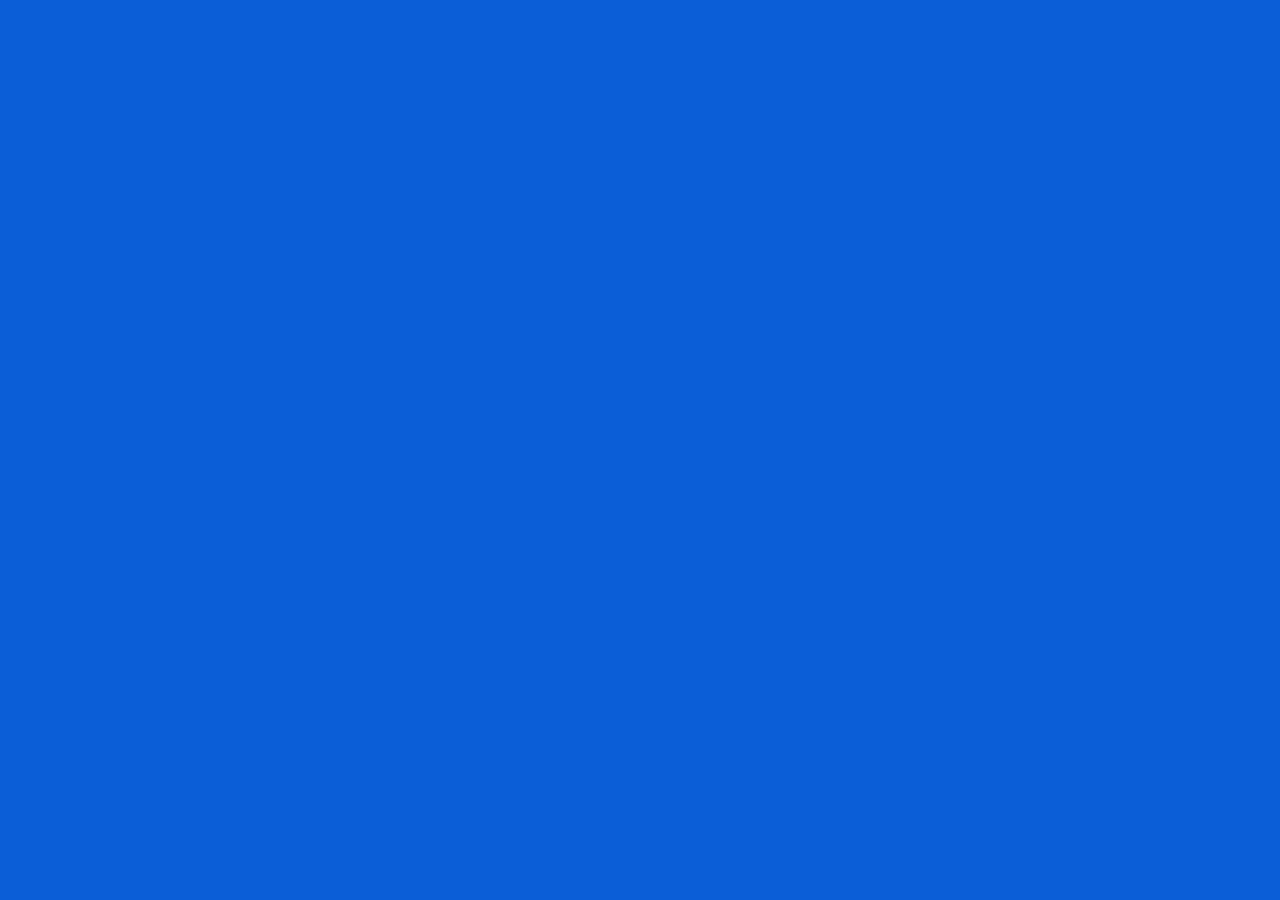
==== commit e06b627b: "Latest" ====
--- a/index.html
+++ b/index.html
@@ -28,8 +28,8 @@
       })(window.location)
     </script>
     <title>Philips Briefing Form</title>
-    <script type="module" crossorigin src="./assets/index-BeJhrtF2.js"></script>
-    <link rel="stylesheet" crossorigin href="./assets/index-C4VvsBur.css">
+    <script type="module" crossorigin src="./assets/index-DBzFWfMf.js"></script>
+    <link rel="stylesheet" crossorigin href="./assets/index-CciQnP6C.css">
   </head>
   <body>
     <div id="app"></div>
--- a/assets/index-CciQnP6C.css
+++ b/assets/index-CciQnP6C.css
@@ -0,0 +1 @@
+*{margin:0;padding:0;box-sizing:border-box}body{font-family:Inter,-apple-system,BlinkMacSystemFont,Segoe UI,Roboto,Oxygen,Ubuntu,Cantarell,sans-serif;background:#0b5ed7;color:#111827;min-height:100vh}#app{min-height:100vh;background:#0b5ed7}.form-group{margin-bottom:16px}label{display:block;margin-bottom:6px;font-size:13px;font-weight:600;color:#374151}input[type=text],input[type=email],input[type=number],input[type=date],select:not([multiple]){width:100%;height:48px;padding:10px 16px;border:1px solid #d1d5db;border-radius:12px;font-size:14px;transition:all .2s ease;font-family:inherit;background:#fff;color:#111827}select[multiple]{width:100%;padding:10px 16px;border:1px solid #d1d5db;border-radius:12px;font-size:14px;transition:all .2s ease;font-family:inherit;background:#fff;color:#111827}input[type=text]:hover,input[type=email]:hover,input[type=number]:hover,input[type=date]:hover,select:hover{border-color:#0b5ed7}input[type=text]:focus,input[type=email]:focus,input[type=number]:focus,input[type=date]:focus,select:focus{outline:none;border-color:#0b5ed7;box-shadow:0 0 0 3px #3b82f61a}select option{padding:8px}.field-hint{display:block;margin-top:4px;font-size:12px;color:#6b7280;font-style:italic}.field-description{display:block;margin-top:4px;font-size:11px;color:#6b7280;line-height:1.4}.no-fields-message{text-align:center;color:#6b7280;font-size:14px;padding:20px 0}.loading{text-align:center;padding:20px;color:#0b5ed7;font-size:14px}.spinner{border:3px solid #e5e7eb;border-top:3px solid #0b5ed7;border-radius:50%;width:32px;height:32px;animation:spin 1s linear infinite;margin:0 auto 10px}@keyframes spin{0%{transform:rotate(0)}to{transform:rotate(360deg)}}.status{margin-top:16px;padding:12px;border-radius:8px;font-size:13px;text-align:center;animation:slideIn .3s ease}@keyframes slideIn{0%{opacity:0;transform:translateY(-10px)}to{opacity:1;transform:translateY(0)}}.status.success{background:#d1fae5;color:#065f46;border:1px solid #6ee7b7}.status.error{background:#fee2e2;color:#991b1b;border:1px solid #fca5a5}.status.loading{background:#dbeafe;color:#1e40af;border:1px solid #93c5fd}.modal-overlay[data-v-0bd12461]{position:fixed;inset:0;background:#000000bf;-webkit-backdrop-filter:blur(4px);backdrop-filter:blur(4px);display:flex;align-items:center;justify-content:center;z-index:9999;padding:20px}.modal-container[data-v-0bd12461]{background:#fff;border-radius:16px;max-width:560px;width:100%;box-shadow:0 20px 60px #0000004d;overflow:hidden;animation:modalSlideIn-0bd12461 .3s cubic-bezier(.34,1.56,.64,1)}@keyframes modalSlideIn-0bd12461{0%{opacity:0;transform:translateY(-20px) scale(.95)}to{opacity:1;transform:translateY(0) scale(1)}}.modal-header[data-v-0bd12461]{padding:40px 32px 32px;text-align:center;border-bottom:1px solid #e5e7eb;background:#0b5ed7;color:#fff}.modal-logo[data-v-0bd12461]{height:40px;width:auto;margin-bottom:24px;filter:brightness(0) invert(1)}.modal-header h2[data-v-0bd12461]{margin:0 0 8px;font-size:24px;font-weight:700;color:#fff}.subtitle[data-v-0bd12461]{margin:0;font-size:14px;color:#ffffffe6;font-weight:400}.modal-body[data-v-0bd12461]{padding:32px}.info-box[data-v-0bd12461]{display:flex;gap:12px;padding:16px;background:#eff6ff;border:1px solid #bfdbfe;border-radius:12px;margin-bottom:24px}.info-box svg[data-v-0bd12461]{flex-shrink:0;color:#0b5ed7;margin-top:2px}.info-content[data-v-0bd12461]{flex:1}.info-content strong[data-v-0bd12461]{display:block;font-size:13px;font-weight:600;color:#1e40af;margin-bottom:6px}.info-content p[data-v-0bd12461]{margin:0;font-size:13px;line-height:1.6;color:#1e40af}.form-group[data-v-0bd12461]{margin-bottom:24px}.form-group label[data-v-0bd12461]{display:block;margin-bottom:8px;font-size:14px;font-weight:600;color:#374151}.form-group input[data-v-0bd12461]{width:100%;padding:12px 16px;border:2px solid #d1d5db;border-radius:10px;font-size:14px;font-family:Monaco,Menlo,Courier New,monospace;transition:all .15s ease;background:#fff;color:#111827}.form-group input[data-v-0bd12461]:hover:not(:disabled){border-color:#0b5ed7}.form-group input[data-v-0bd12461]:focus{outline:none;border-color:#0b5ed7;box-shadow:0 0 0 4px #0b5ed71a}.form-group input[data-v-0bd12461]:disabled{background:#f9fafb;cursor:not-allowed;opacity:.6}.form-group input.error[data-v-0bd12461]{border-color:#ef4444;background:#fef2f2;animation:shake-0bd12461 .5s ease}@keyframes shake-0bd12461{0%,to{transform:translate(0)}10%,30%,50%,70%,90%{transform:translate(-8px)}20%,40%,60%,80%{transform:translate(8px)}}.error-message[data-v-0bd12461]{display:flex;align-items:center;gap:8px;margin-top:10px;padding:10px 12px;background:#fef2f2;border:1px solid #fecaca;border-radius:8px;color:#991b1b;font-size:13px;font-weight:500}.error-message svg[data-v-0bd12461]{flex-shrink:0;color:#ef4444}.blocking-error[data-v-0bd12461]{display:flex;gap:14px;margin-bottom:20px;padding:16px;border-radius:10px;border-left-width:4px;border-left-style:solid}.blocking-error--amber[data-v-0bd12461]{background:#fffbeb;border-color:#f59e0b;border-top:1px solid #fcd34d;border-right:1px solid #fcd34d;border-bottom:1px solid #fcd34d}.blocking-error--red[data-v-0bd12461]{background:#fef2f2;border-color:#ef4444;border-top:1px solid #fecaca;border-right:1px solid #fecaca;border-bottom:1px solid #fecaca}.blocking-error__icon[data-v-0bd12461]{flex-shrink:0;margin-top:2px}.blocking-error--amber .blocking-error__icon[data-v-0bd12461]{color:#b45309}.blocking-error--red .blocking-error__icon[data-v-0bd12461]{color:#ef4444}.blocking-error__body[data-v-0bd12461]{flex:1}.blocking-error__heading[data-v-0bd12461]{margin:0 0 8px;font-size:13px;font-weight:700}.blocking-error--amber .blocking-error__heading[data-v-0bd12461]{color:#92400e}.blocking-error--red .blocking-error__heading[data-v-0bd12461]{color:#991b1b}.blocking-error__body p[data-v-0bd12461]{margin:0 0 8px;font-size:13px;line-height:1.6}.blocking-error__body p[data-v-0bd12461]:last-child{margin-bottom:0}.blocking-error--amber .blocking-error__body p[data-v-0bd12461]{color:#78350f}.blocking-error--red .blocking-error__body p[data-v-0bd12461]{color:#991b1b}.blocking-error--amber .blocking-error__body strong[data-v-0bd12461]{color:#92400e;font-weight:700}.blocking-error--red .blocking-error__body strong[data-v-0bd12461]{color:#7f1d1d;font-weight:700}.error-fade-enter-active[data-v-0bd12461]{animation:errorFadeIn-0bd12461 .3s ease}.error-fade-leave-active[data-v-0bd12461]{animation:errorFadeOut-0bd12461 .2s ease}@keyframes errorFadeIn-0bd12461{0%{opacity:0;transform:translateY(-5px)}to{opacity:1;transform:translateY(0)}}@keyframes errorFadeOut-0bd12461{0%{opacity:1}to{opacity:0}}.submit-btn[data-v-0bd12461]{width:100%;padding:14px 24px;background:#0b5ed7;color:#fff;border:none;border-radius:10px;font-size:15px;font-weight:600;cursor:pointer;transition:all .2s ease;box-shadow:0 4px 12px #0b5ed74d}.submit-btn[data-v-0bd12461]:hover:not(:disabled){transform:translateY(-2px);background:#0a52b8;box-shadow:0 6px 20px #0b5ed766}.submit-btn[data-v-0bd12461]:active:not(:disabled){transform:translateY(0)}.submit-btn[data-v-0bd12461]:disabled{opacity:.6;cursor:not-allowed;transform:none;box-shadow:none}.loading-content[data-v-0bd12461]{display:flex;align-items:center;justify-content:center;gap:10px}.spinner-small[data-v-0bd12461]{width:16px;height:16px;border:2px solid rgba(255,255,255,.3);border-top-color:#fff;border-radius:50%;animation:spin-0bd12461 .6s linear infinite}@keyframes spin-0bd12461{to{transform:rotate(360deg)}}.toast-container[data-v-998838a5]{position:fixed;top:16px;right:16px;z-index:9999;pointer-events:none}.toast[data-v-998838a5]{display:flex;align-items:flex-start;justify-content:space-between;padding:14px 16px;border-radius:10px;box-shadow:0 8px 32px #0000001f;font-size:13px;font-weight:500;min-width:280px;max-width:400px;pointer-events:auto;-webkit-backdrop-filter:blur(10px);backdrop-filter:blur(10px);border:1px solid rgba(255,255,255,.2)}.toast.success[data-v-998838a5]{background:#27ae60f2;color:#fff}.toast.error[data-v-998838a5]{background:#e74c3cf2;color:#fff}.toast.warning[data-v-998838a5]{background:#f39c12f2;color:#fff}.toast.info[data-v-998838a5]{background:#3498dbf2;color:#fff}.toast-content[data-v-998838a5]{display:flex;align-items:center;gap:12px;flex:1;min-width:0}.toast-icon[data-v-998838a5]{display:flex;align-items:center;justify-content:center;width:24px;height:24px;background:#fff3;border-radius:50%;font-size:12px;font-weight:700;flex-shrink:0}.toast-message[data-v-998838a5]{line-height:1.5;word-wrap:break-word;flex:1}.toast-close[data-v-998838a5]{background:none;border:none;color:#fffc;font-size:16px;cursor:pointer;padding:4px;margin:-4px -4px -4px 8px;transition:all .2s ease;flex-shrink:0;border-radius:4px;width:24px;height:24px;display:flex;align-items:center;justify-content:center}.toast-close[data-v-998838a5]:hover{color:#fff;background:#ffffff1a}.toast-enter-active[data-v-998838a5]{transition:all .4s cubic-bezier(.25,.8,.25,1)}.toast-leave-active[data-v-998838a5]{transition:all .3s cubic-bezier(.4,0,.6,1)}.toast-enter-from[data-v-998838a5]{opacity:0;transform:translateY(-20px) scale(.95)}.toast-leave-to[data-v-998838a5]{opacity:0;transform:translateY(-10px) scale(.98)}.submission-overlay[data-v-d6eec47d]{position:fixed;inset:0;background:#000000bf;-webkit-backdrop-filter:blur(4px);backdrop-filter:blur(4px);display:flex;align-items:center;justify-content:center;z-index:9999}.submission-modal[data-v-d6eec47d]{background:#fff;border-radius:16px;padding:32px 40px 40px;max-width:600px;width:90%;text-align:center;box-shadow:0 25px 80px #0006;animation:modalSlideIn-d6eec47d .3s ease}@keyframes modalSlideIn-d6eec47d{0%{opacity:0;transform:translateY(-20px) scale(.95)}to{opacity:1;transform:translateY(0) scale(1)}}.status-icon-container[data-v-d6eec47d]{margin-bottom:20px;display:flex;justify-content:center}.spinner[data-v-d6eec47d]{width:48px;height:48px;border:4px solid #e5e7eb;border-top-color:#0b5ed7;border-radius:50%;animation:spin-d6eec47d .8s linear infinite}@keyframes spin-d6eec47d{to{transform:rotate(360deg)}}.success-icon[data-v-d6eec47d]{width:60px;height:60px;background:#10b981;border-radius:50%;display:flex;align-items:center;justify-content:center;animation:successPop-d6eec47d .4s ease}.success-icon svg[data-v-d6eec47d]{width:32px;height:32px;color:#fff}@keyframes successPop-d6eec47d{0%{transform:scale(0)}50%{transform:scale(1.2)}to{transform:scale(1)}}.error-icon[data-v-d6eec47d]{width:60px;height:60px;background:#ef4444;border-radius:50%;display:flex;align-items:center;justify-content:center;animation:errorShake-d6eec47d .5s ease}.error-icon svg[data-v-d6eec47d]{width:32px;height:32px;color:#fff}@keyframes errorShake-d6eec47d{0%,to{transform:translate(0)}20%{transform:translate(-8px)}40%{transform:translate(8px)}60%{transform:translate(-4px)}80%{transform:translate(4px)}}.phase-badge[data-v-d6eec47d]{display:inline-block;background:#eff6ff;color:#0b5ed7;font-size:12px;font-weight:600;padding:4px 12px;border-radius:12px;margin-bottom:12px;text-transform:uppercase;letter-spacing:.03em}.modal-title[data-v-d6eec47d]{margin:0 0 8px;font-size:20px;font-weight:700;color:#111827}.submission-modal.success .modal-title[data-v-d6eec47d]{color:#059669}.submission-modal.error .modal-title[data-v-d6eec47d]{color:#dc2626}.modal-description[data-v-d6eec47d]{margin:0 0 16px;font-size:14px;color:#6b7280;line-height:1.5}.current-task[data-v-d6eec47d]{background:#f9fafb;border-radius:8px;padding:12px 16px;margin-bottom:16px;text-align:left}.task-label[data-v-d6eec47d]{display:block;font-size:11px;font-weight:600;color:#9ca3af;text-transform:uppercase;letter-spacing:.05em;margin-bottom:4px}.task-value[data-v-d6eec47d]{display:block;font-size:13px;color:#374151;word-break:break-word}.submission-modal.error .current-task[data-v-d6eec47d]{background:#fef2f2}.submission-modal.error .task-value[data-v-d6eec47d]{color:#dc2626}.warning-box[data-v-d6eec47d]{display:flex;align-items:flex-start;gap:10px;background:#fffbeb;border:1px solid #fcd34d;border-radius:8px;padding:12px 14px;margin-bottom:20px;text-align:left}.warning-icon[data-v-d6eec47d]{width:20px;height:20px;color:#f59e0b;flex-shrink:0;margin-top:1px}.warning-box span[data-v-d6eec47d]{font-size:12px;color:#92400e;line-height:1.4}.progress-steps[data-v-d6eec47d]{display:flex;align-items:flex-start;justify-content:center;gap:0;margin-top:8px}.progress-step[data-v-d6eec47d]{display:flex;flex-direction:column;align-items:center;position:relative;flex:1;max-width:100px}.step-number[data-v-d6eec47d]{width:36px;height:36px;border-radius:50%;display:flex;align-items:center;justify-content:center;font-size:14px;font-weight:700;transition:all .3s cubic-bezier(.4,0,.2,1);position:relative;z-index:2}.check-icon[data-v-d6eec47d]{width:18px;height:18px;animation:checkPop-d6eec47d .3s ease}@keyframes checkPop-d6eec47d{0%{transform:scale(0)}50%{transform:scale(1.2)}to{transform:scale(1)}}.progress-step.pending .step-number[data-v-d6eec47d]{background:#f3f4f6;color:#9ca3af;border:2px solid #e5e7eb}.progress-step.active .step-number[data-v-d6eec47d]{background:#0b5ed7;color:#fff;border:2px solid #0b5ed7;box-shadow:0 0 0 4px #0b5ed733;animation:pulse-d6eec47d 2s cubic-bezier(.4,0,.6,1) infinite;position:relative}.progress-step.active .step-number[data-v-d6eec47d]:before{content:"";position:absolute;inset:-2px;border-radius:50%;border:2px solid transparent;border-top-color:#fff9;animation:rotate-d6eec47d 1.5s linear infinite}@keyframes rotate-d6eec47d{to{transform:rotate(360deg)}}@keyframes pulse-d6eec47d{0%,to{box-shadow:0 0 0 4px #0b5ed733}50%{box-shadow:0 0 0 8px #0b5ed71a}}.progress-step.completed .step-number[data-v-d6eec47d]{background:#10b981;color:#fff;border:2px solid #10b981}.step-label[data-v-d6eec47d]{margin-top:8px;font-size:11px;font-weight:600;color:#6b7280;text-align:center;transition:color .3s ease}.progress-step.active .step-label[data-v-d6eec47d]{color:#0b5ed7}.progress-step.completed .step-label[data-v-d6eec47d]{color:#10b981}.step-connector[data-v-d6eec47d]{position:absolute;top:18px;left:calc(50% + 18px);right:calc(-50% + 18px);height:2px;background:#e5e7eb;z-index:1;overflow:hidden}.step-connector[data-v-d6eec47d]:after{content:"";position:absolute;top:0;left:0;width:0;height:100%;background:#10b981;transition:width .5s cubic-bezier(.4,0,.2,1)}.progress-step.completed .step-connector[data-v-d6eec47d]:after{width:100%}.progress-step:last-child .step-connector[data-v-d6eec47d]{display:none}.modal-fade-enter-active[data-v-d6eec47d],.modal-fade-leave-active[data-v-d6eec47d]{transition:opacity .3s ease}.modal-fade-enter-from[data-v-d6eec47d],.modal-fade-leave-to[data-v-d6eec47d]{opacity:0}label[data-v-caa982c6]{display:block;font-size:13px;font-weight:600;color:#fff;margin-bottom:12px}.required[data-v-caa982c6]{color:#e74c3c}.field-description[data-v-caa982c6]{display:block;margin-top:8px;font-size:12px;color:#fffc;line-height:1.4}textarea[data-v-caa982c6]{min-height:136px;resize:vertical;line-height:1.45}label[data-v-72ee20e5]{display:block;font-size:13px;font-weight:600;color:#fff;margin-bottom:12px}.field-description[data-v-72ee20e5]{display:block;margin-top:8px;font-size:12px;color:#fffc;line-height:1.4}.form-group[data-v-a1d8566c]{margin-bottom:16px}label[data-v-a1d8566c]{display:block;font-size:13px;font-weight:600;color:#fff;margin-bottom:12px}.select-search[data-v-a1d8566c]{position:relative}.select-trigger[data-v-a1d8566c]{display:flex;align-items:center;justify-content:space-between;padding:10px 16px;background:#fff;border:1px solid #d1d5db;border-radius:12px;cursor:pointer;transition:all .2s;height:48px}.select-trigger[data-v-a1d8566c]:hover{border-color:#0b5ed7}.selected-value[data-v-a1d8566c]{color:#111827;font-size:14px}.placeholder[data-v-a1d8566c]{color:#9ca3af;font-size:14px}.arrow[data-v-a1d8566c]{font-size:10px;color:#666;transition:transform .2s;margin-left:8px}.arrow.open[data-v-a1d8566c]{transform:rotate(180deg)}.clear-btn[data-v-a1d8566c]{position:absolute;right:32px;top:50%;transform:translateY(-50%);width:20px;height:20px;border:none;background:#f0f0f0;color:#666;border-radius:50%;font-size:12px;cursor:pointer;display:flex;align-items:center;justify-content:center;transition:all .2s;z-index:1}.clear-btn[data-v-a1d8566c]:hover{background:#fee;color:#e74c3c}.dropdown-menu[data-v-a1d8566c]{position:absolute;top:calc(100% + 4px);left:0;right:0;background:#fff;border:1px solid #d1d5db;border-radius:12px;box-shadow:0 4px 12px #00000026;z-index:200;max-height:300px;display:flex;flex-direction:column}.search-box[data-v-a1d8566c]{padding:8px;border-bottom:1px solid #e0e0e0}.search-input[data-v-a1d8566c]{width:100%;padding:8px 12px;border:1px solid #d0d0d0;border-radius:4px;font-size:14px;outline:none;transition:border-color .2s}.search-input[data-v-a1d8566c]:focus{border-color:#0b5ed7}.options-list[data-v-a1d8566c]{overflow-y:auto;max-height:240px}.option-item[data-v-a1d8566c]{display:flex;align-items:center;justify-content:space-between;padding:10px 12px;cursor:pointer;transition:background .2s;border-bottom:1px solid #f5f5f5}.option-item[data-v-a1d8566c]:last-child{border-bottom:none}.option-item[data-v-a1d8566c]:hover{background:#f8f9ff}.option-item.selected[data-v-a1d8566c]{background:#f0f3ff}.option-content[data-v-a1d8566c]{flex:1;min-width:0}.option-name[data-v-a1d8566c]{font-size:14px;color:#111827;font-weight:500;white-space:nowrap;overflow:hidden;text-overflow:ellipsis}.option-email[data-v-a1d8566c]{font-size:12px;color:#888;margin-top:2px;white-space:nowrap;overflow:hidden;text-overflow:ellipsis}.check-mark[data-v-a1d8566c]{color:#0b5ed7;font-size:16px;font-weight:700;margin-left:8px}.no-results[data-v-a1d8566c]{padding:20px;text-align:center;color:#999;font-size:13px;font-style:italic}.field-description[data-v-a1d8566c]{display:block;margin-top:8px;font-size:12px;color:#fffc;line-height:1.4}.field-disabled label[data-v-a1d8566c]{opacity:.5}.trigger-disabled[data-v-a1d8566c]{cursor:not-allowed!important;background:#f3f4f6!important;border-color:#e5e7eb!important;opacity:.6}.trigger-disabled[data-v-a1d8566c]:hover{border-color:#e5e7eb!important}.options-list[data-v-a1d8566c]::-webkit-scrollbar{width:6px}.options-list[data-v-a1d8566c]::-webkit-scrollbar-track{background:#f5f5f5}.options-list[data-v-a1d8566c]::-webkit-scrollbar-thumb{background:#d0d0d0;border-radius:3px}.options-list[data-v-a1d8566c]::-webkit-scrollbar-thumb:hover{background:#b0b0b0}.option-name-text[data-v-a1d8566c]{display:flex;align-items:center;gap:8px;flex-wrap:wrap}.recommendation-tag[data-v-a1d8566c]{display:inline-flex;align-items:center;padding:2px 8px;border-radius:6px;font-size:10px;font-weight:700;text-transform:uppercase;letter-spacing:.03em;white-space:nowrap}.recommendation-tag.recommended[data-v-a1d8566c]{background:#dcfce7;color:#166534;border:1px solid #bbf7d0}.recommendation-tag.other[data-v-a1d8566c]{background:#f3f4f6;color:#6b7280;border:1px solid #e5e7eb}.option-item.has-recommended-tag[data-v-a1d8566c]{background:#f0fdf4;border-left:3px solid #10b981;padding-left:13px}.option-item.has-recommended-tag[data-v-a1d8566c]:hover{background:#dcfce7}label[data-v-7a491758]{display:block;font-size:13px;font-weight:600;color:#fff;margin-bottom:12px}.field-description[data-v-7a491758]{display:block;margin-top:8px;font-size:12px;color:#fffc;line-height:1.4}.field-hint[data-v-7a491758]{color:#ffffffb3}label[data-v-3c45a1a1]{display:block;font-size:13px;font-weight:600;color:#fff;margin-bottom:12px}.field-description[data-v-3c45a1a1]{display:block;margin-top:8px;font-size:12px;color:#fffc;line-height:1.4}.file-attach-wrapper[data-v-f0915df5]{margin-bottom:0}.attach-btn[data-v-f0915df5]{display:inline-flex;align-items:center;gap:6px;padding:8px 14px;background:#fff;color:#6b7280;border:1px solid #d1d5db;border-radius:6px;font-size:13px;font-weight:500;cursor:pointer;transition:all .15s ease}.attach-btn[data-v-f0915df5]:hover{border-color:#0b5ed7;color:#0b5ed7;background:#f8fafc}.attach-btn svg[data-v-f0915df5]{flex-shrink:0}.file-count[data-v-f0915df5]{background:#0b5ed7;color:#fff;font-size:11px;font-weight:600;padding:2px 6px;border-radius:10px;min-width:18px;text-align:center}.attached-files[data-v-f0915df5]{margin-top:8px;display:flex;flex-direction:column;gap:4px}.attached-file[data-v-f0915df5]{display:flex;align-items:center;gap:6px;padding:6px 10px;background:#f9fafb;border:1px solid #e5e7eb;border-radius:6px;font-size:12px}.file-icon[data-v-f0915df5]{flex-shrink:0}.file-name[data-v-f0915df5]{color:#374151;font-weight:500;overflow:hidden;text-overflow:ellipsis;white-space:nowrap;max-width:200px}.file-size[data-v-f0915df5]{color:#9ca3af;flex-shrink:0}.file-remove-btn[data-v-f0915df5]{margin-left:auto;padding:0;width:18px;height:18px;background:none;border:none;color:#9ca3af;font-size:16px;cursor:pointer;display:flex;align-items:center;justify-content:center;border-radius:4px;transition:all .15s ease;flex-shrink:0}.file-remove-btn[data-v-f0915df5]:hover{background:#fee2e2;color:#ef4444}.file-error[data-v-f0915df5]{margin-top:6px;font-size:12px;color:#ef4444}.preview-container[data-v-601f86ff]{background:#f9fafb;border:1px solid #e5e7eb;border-radius:10px;overflow:hidden;display:flex;flex-direction:column}.preview-header[data-v-601f86ff]{display:flex;align-items:center;justify-content:space-between;gap:12px;padding:10px 14px;background:#fff;border-bottom:1px solid #e5e7eb;flex-shrink:0}.preview-header--controls-left[data-v-601f86ff]{justify-content:flex-start}.preview-title[data-v-601f86ff]{display:flex;align-items:center;gap:8px;min-width:0}.preview-title svg[data-v-601f86ff]{color:#0b5ed7;flex-shrink:0;width:14px;height:14px}.preview-header-text[data-v-601f86ff]{font-size:10px;font-weight:700;color:#4b5563;text-transform:uppercase;letter-spacing:.05em}.preview-toolbar[data-v-601f86ff]{display:inline-flex;align-items:center;flex-wrap:wrap;justify-content:flex-end;gap:8px;flex-shrink:0}.preview-fit-controls[data-v-601f86ff]{display:inline-flex;align-items:center;padding:2px;background:#f3f4f6;border:1px solid #e5e7eb;border-radius:6px}.preview-toolbar-button[data-v-601f86ff]{min-width:36px;border:0;border-radius:4px;padding:3px 8px;background:transparent;color:#6b7280;font:inherit;font-size:10px;font-weight:700;line-height:1.4;cursor:pointer;white-space:nowrap}.preview-toolbar-button[data-v-601f86ff]:hover{color:#374151}.preview-toolbar-button.active[data-v-601f86ff]{background:#fff;color:#0b5ed7;box-shadow:0 1px 2px #0f172a14}.preview-lightbox-button[data-v-601f86ff],.preview-pal-button[data-v-601f86ff]{border:1px solid #e5e7eb;border-radius:4px;background:#f3f4f6}.preview-pal-button[data-v-601f86ff]{display:inline-flex;align-items:center;justify-content:center;gap:5px;border-color:#0b5ed7;background:#0b5ed7;color:#fff;text-decoration:none}.preview-pal-button[data-v-601f86ff]:hover{color:#fff;background:#094fb7;border-color:#094fb7}.preview-pal-icon[data-v-601f86ff]{flex-shrink:0}.preview-content[data-v-601f86ff]{flex:1;display:flex;align-items:center;justify-content:center;padding:12px;min-height:0;overflow:hidden}.preview-media-wrapper[data-v-601f86ff]{width:100%;height:100%;display:flex;align-items:center;justify-content:center;background:#fff;border-radius:6px;padding:12px;box-shadow:0 1px 3px #0000000d;overflow:hidden}.preview-media[data-v-601f86ff]{width:100%;height:100%;border-radius:4px;display:block}.preview-empty[data-v-601f86ff],.preview-unsupported[data-v-601f86ff],.preview-video-pending[data-v-601f86ff]{display:flex;flex-direction:column;align-items:center;text-align:center;padding:20px 16px;gap:8px}.preview-video-pending[data-v-601f86ff]{position:relative;width:100%;height:100%;justify-content:center;overflow:hidden;background-position:center;background-repeat:no-repeat;background-size:cover;border-radius:6px}.preview-video-pending[data-v-601f86ff]:before{content:"";position:absolute;inset:0;background:#00000061;-webkit-backdrop-filter:blur(1px);backdrop-filter:blur(1px);z-index:0}.preview-video-pending[data-v-601f86ff]>*{position:relative;z-index:1}.preview-empty-icon[data-v-601f86ff],.preview-video-pending-icon[data-v-601f86ff]{width:52px;height:52px;background:#fff;border:2px dashed #d1d5db;border-radius:10px;display:flex;align-items:center;justify-content:center;flex-shrink:0}.preview-empty-icon svg[data-v-601f86ff]{color:#9ca3af}.preview-video-pending-icon svg[data-v-601f86ff]{color:#0b5ed7}.preview-empty-text[data-v-601f86ff],.preview-video-pending-text[data-v-601f86ff]{font-size:12px;font-weight:600;margin:0}.preview-empty-text[data-v-601f86ff]{color:#6b7280}.preview-video-pending-text[data-v-601f86ff]{color:#fff;text-shadow:0 1px 3px rgba(0,0,0,.45)}.preview-video-load-button[data-v-601f86ff]{border:1px solid #0b5ed7;border-radius:4px;padding:6px 10px;background:#0b5ed7;color:#fff;font-size:11px;font-weight:700;line-height:1.2;cursor:pointer}.preview-video-load-button[data-v-601f86ff]:hover{background:#094fb7;border-color:#094fb7}.preview-unsupported-icon[data-v-601f86ff]{width:52px;height:52px;background:#f3f4f6;border:1.5px solid #d1d5db;border-radius:10px;display:flex;align-items:center;justify-content:center;flex-shrink:0}.preview-unsupported-icon svg[data-v-601f86ff]{color:#6b7280}.preview-unsupported-text[data-v-601f86ff]{font-size:12px;font-weight:600;color:#374151;margin:0}.preview-lightbox[data-v-601f86ff]{position:fixed;inset:0;z-index:2147483647;width:100vw;height:100vh;display:flex;align-items:center;justify-content:center;padding:56px 24px 24px;background:#000}.preview-lightbox-media[data-v-601f86ff]{width:100%;height:100%;max-width:100%;max-height:100%;object-fit:contain;display:block}.preview-lightbox-close[data-v-601f86ff]{position:fixed;top:16px;right:16px;border:1px solid rgba(255,255,255,.32);border-radius:6px;padding:8px 12px;background:#fffffff0;color:#111827;font-size:13px;font-weight:700;cursor:pointer;box-shadow:0 10px 30px #00000047}.preview-lightbox-close[data-v-601f86ff]:hover{background:#fff}.deliverable-block[data-v-1b696e97]{background:#fff;border:2px solid #e5e7eb;border-radius:16px;margin-bottom:24px;overflow:visible;transition:all .2s cubic-bezier(.4,0,.2,1);box-shadow:0 4px 6px -1px #0000000d,0 2px 4px -1px #00000008;position:relative;z-index:1}.deliverable-block[data-v-1b696e97]:focus-within{z-index:50}.deliverable-block[data-v-1b696e97]:hover{border-color:#d1d5db;box-shadow:0 10px 15px -3px #00000014,0 4px 6px -2px #0000000a}.deliverable-block.collapsed[data-v-1b696e97]{background:#fff}.deliverable-block-header[data-v-1b696e97]{display:flex;flex-direction:column;align-items:stretch;gap:10px;padding:20px 24px;cursor:pointer;-webkit-user-select:none;user-select:none;transition:all .2s ease;background:linear-gradient(to right,#f9fafb,#fff);border-bottom:2px solid #e5e7eb;border-radius:14px 14px 0 0}.deliverable-block.collapsed .deliverable-block-header[data-v-1b696e97]{border-bottom:none;border-radius:14px}.deliverable-block-header.selected[data-v-1b696e97]{background:linear-gradient(to right,#f3f4f6,#f9fafb)}.deliverable-block.is-incomplete[data-v-1b696e97]{border-color:#f63131;box-shadow:0 0 0 1px #ef44441f,0 4px 6px -1px #ef444414}.deliverable-block-header[data-v-1b696e97]:hover{background:linear-gradient(to right,#f3f4f6,#fff)}.deliverable-header-left[data-v-1b696e97]{display:flex;align-items:center;gap:12px;flex:1;min-width:0}.deliverable-header-main-row[data-v-1b696e97]{display:flex;justify-content:space-between;align-items:center;gap:12px}.deliverable-title-scroller[data-v-1b696e97]{max-width:80%;overflow-x:auto;flex-shrink:0;scrollbar-width:none}.deliverable-title-scroller[data-v-1b696e97]::-webkit-scrollbar{display:none}.deliverable-title[data-v-1b696e97]{color:#111827;font-size:15px;font-weight:700;line-height:1.3;letter-spacing:-.01em;white-space:nowrap;display:block}.checkbox-wrapper[data-v-1b696e97]{display:flex;align-items:center;cursor:pointer;position:relative;padding:4px;flex-shrink:0}.deliverable-checkbox[data-v-1b696e97]{position:absolute;opacity:0;cursor:pointer;width:20px;height:20px}.checkbox-custom[data-v-1b696e97]{width:20px;height:20px;border:2px solid #d1d5db;border-radius:6px;background:#fff;display:flex;align-items:center;justify-content:center;transition:all .2s ease}.checkbox-custom[data-v-1b696e97]:after{content:"";width:5px;height:9px;border:solid white;border-width:0 2.5px 2.5px 0;transform:rotate(45deg) scale(0);transition:transform .2s cubic-bezier(.34,1.56,.64,1);margin-top:-2px}.deliverable-checkbox:checked+.checkbox-custom[data-v-1b696e97]{background:#0b5ed7;border-color:#0b5ed7}.deliverable-checkbox:checked+.checkbox-custom[data-v-1b696e97]:after{transform:rotate(45deg) scale(1)}.checkbox-wrapper:hover .checkbox-custom[data-v-1b696e97]{border-color:#0b5ed7}.expand-toggle-btn[data-v-1b696e97]{background:#f3f4f6;border:none;padding:0;cursor:pointer;width:28px;height:28px;display:flex;align-items:center;justify-content:center;border-radius:8px;transition:all .2s ease;flex-shrink:0}.expand-toggle-btn[data-v-1b696e97]:hover{background:#e5e7eb;transform:scale(1.05)}.expand-icon[data-v-1b696e97]{font-size:10px;color:#4b5563;transition:transform .2s ease}.deliverable-block.collapsed .expand-icon[data-v-1b696e97]{transform:rotate(0)}.deliverable-badges[data-v-1b696e97]{display:flex;align-items:center;gap:10px;flex:1;min-width:0}.deliverable-header-tags-row[data-v-1b696e97]{display:flex;justify-content:space-between;align-items:center;gap:12px;padding-left:74px}.deliverable-header-tags-left[data-v-1b696e97],.deliverable-header-tags-right[data-v-1b696e97]{display:flex;flex-wrap:wrap;align-items:center;gap:6px}.deliverable-header-tags-left[data-v-1b696e97]{flex:1;min-width:0}.deliverable-header-tags-right[data-v-1b696e97]{justify-content:flex-end}.header-tag[data-v-1b696e97]{color:#1f2937;background:#ffffffb8;border:1px solid rgba(148,163,184,.35);display:inline-flex;align-items:center;gap:6px;padding:4px 10px;border-radius:999px;font-size:11px;font-weight:600;line-height:1.2;position:relative}.header-tag[data-v-1b696e97]:after{content:attr(data-tooltip);position:absolute;left:50%;bottom:calc(100% + 8px);transform:translate(-50%) translateY(4px);background:#0f172a;color:#f8fafc;font-size:11px;font-weight:500;line-height:1.35;padding:8px 10px;border-radius:8px;white-space:normal;min-width:200px;max-width:260px;text-align:left;opacity:0;visibility:hidden;pointer-events:none;z-index:20;box-shadow:0 8px 20px #0f172a40;transition:opacity .12s ease,transform .12s ease,visibility .12s ease}.header-tag[data-v-1b696e97]:before{content:"";position:absolute;left:50%;bottom:100%;transform:translate(-50%) translateY(4px);width:8px;height:8px;background:#0f172a;rotate:45deg;opacity:0;visibility:hidden;pointer-events:none;z-index:19;transition:opacity .12s ease,transform .12s ease,visibility .12s ease}.header-tag[data-v-1b696e97]:hover:after,.header-tag[data-v-1b696e97]:hover:before,.header-tag[data-v-1b696e97]:focus-visible:after,.header-tag[data-v-1b696e97]:focus-visible:before{opacity:1;visibility:visible;transform:translate(-50%) translateY(0)}.header-tag-icon[data-v-1b696e97]{width:12px;height:12px;color:#475569;flex-shrink:0}.tag-separator[data-v-1b696e97]{color:#64748b;font-size:12px;font-weight:700}.platform-badge[data-v-1b696e97]{background:#0b5ed7;color:#fff;padding:6px 12px;border-radius:8px;font-size:11px;font-weight:700;letter-spacing:.03em;flex-shrink:0;text-transform:uppercase}.platform-badge.bespoke-badge[data-v-1b696e97]{background:linear-gradient(135deg,#0b5ed7,#084aa8);box-shadow:0 2px 4px #0b5ed733}.phase-badge[data-v-1b696e97]{color:#fff;padding:6px 12px;border-radius:8px;font-size:11px;font-weight:700;letter-spacing:.03em;flex-shrink:0;text-transform:uppercase;box-shadow:0 1px 3px #0000001a}.duplicate-badge[data-v-1b696e97]{color:#1d4ed8;background:#e0f2fe;border:1px solid #7dd3fc;padding:4px 10px;border-radius:8px;font-size:11px;font-weight:700;letter-spacing:.03em;flex-shrink:0;text-transform:uppercase}.incomplete-badge[data-v-1b696e97]{display:inline-flex;align-items:center;gap:4px;background:#fef2f2;border:1px solid #fca5a5;color:#dc2626;font-size:11px;font-weight:700;padding:4px 9px;border-radius:8px;flex-shrink:0;white-space:nowrap;letter-spacing:.02em;text-transform:uppercase;cursor:help;position:relative}.missing-fields-tooltip[data-v-1b696e97]{position:absolute;bottom:calc(100% + 8px);right:0;min-width:210px;background:#1f2937;border:1px solid rgba(255,255,255,.08);border-radius:10px;padding:10px 12px;box-shadow:0 8px 24px #00000040;z-index:200;pointer-events:none}.missing-tooltip-heading[data-v-1b696e97]{font-size:11px;font-weight:700;color:#ffffff80;text-transform:uppercase;letter-spacing:.06em;margin:0 0 8px}.missing-tooltip-list[data-v-1b696e97]{list-style:none;margin:0;padding:0;display:flex;flex-direction:column;gap:5px}.missing-tooltip-list li[data-v-1b696e97]{display:flex;align-items:center;gap:7px;font-size:12px;font-weight:500;color:#fca5a5;text-transform:none;letter-spacing:normal}.missing-tooltip-list li svg[data-v-1b696e97]{flex-shrink:0;opacity:.8}.missing-tooltip-enter-active[data-v-1b696e97],.missing-tooltip-leave-active[data-v-1b696e97]{transition:opacity .15s ease,transform .15s ease}.missing-tooltip-enter-from[data-v-1b696e97],.missing-tooltip-leave-to[data-v-1b696e97]{opacity:0;transform:translateY(4px)}.complete-badge[data-v-1b696e97]{display:inline-flex;align-items:center;justify-content:center;background:#f0fdf4;border:1px solid #86efac;color:#16a34a;padding:4px 7px;border-radius:8px;flex-shrink:0;cursor:help}.task-name-badge[data-v-1b696e97]{color:#111827;padding:6px 12px;border-radius:8px;font-size:14px;font-weight:600;background:#0000000d;overflow:hidden;text-overflow:ellipsis;white-space:nowrap;max-width:100%;letter-spacing:-.01em}.deliverable-block-content[data-v-1b696e97]{padding:32px;background:#fff;border-radius:0 0 14px 14px}.content-split-layout[data-v-1b696e97]{display:grid;grid-template-columns:1fr 1fr;gap:20px;margin-bottom:24px}.content-left-column[data-v-1b696e97]{min-width:0;display:flex;flex-direction:column;gap:12px}.content-right-column[data-v-1b696e97]{min-width:0;display:flex;flex-direction:column;min-height:0}@media(max-width:1024px){.content-split-layout[data-v-1b696e97]{flex-direction:column}.content-right-column[data-v-1b696e97]{min-height:300px}.deliverable-header-tags-row[data-v-1b696e97]{padding-left:0;flex-wrap:wrap}.deliverable-header-tags-right[data-v-1b696e97]{justify-content:flex-start}}.deliverable-header-actions[data-v-1b696e97]{display:flex;gap:8px;align-items:center;flex-shrink:0}.duplicate-deliverable-btn[data-v-1b696e97],.remove-deliverable-btn[data-v-1b696e97]{border:none;border-radius:8px;width:32px;height:32px;cursor:pointer;display:flex;align-items:center;justify-content:center;transition:all .2s ease;padding:0}.duplicate-deliverable-btn[data-v-1b696e97]{background:#f3f4f6;color:#4b5563}.duplicate-deliverable-btn[data-v-1b696e97]:hover{background:#0b5ed7;color:#fff;transform:translateY(-2px)}.remove-deliverable-btn[data-v-1b696e97]{background:#f3f4f6;color:#4b5563}.remove-deliverable-btn[data-v-1b696e97]:hover{background:#ef4444;color:#fff;transform:translateY(-2px)}.deliverable-type-selector[data-v-1b696e97],.deliverable-date-range[data-v-1b696e97],.deliverable-attachments[data-v-1b696e97]{background:#f9fafb;border:1px solid #e5e7eb;border-radius:10px;padding:14px 16px}.content-left-column .deliverable-type-selector[data-v-1b696e97],.content-left-column .deliverable-date-range[data-v-1b696e97],.content-left-column .deliverable-attachments[data-v-1b696e97]{margin-bottom:0}.selector-label[data-v-1b696e97]{display:block;font-size:10px;font-weight:700;color:#4b5563;text-transform:uppercase;letter-spacing:.05em;margin-bottom:8px}.type-select[data-v-1b696e97],.date-input[data-v-1b696e97]{width:100%;padding:12px 16px;border:1px solid #d1d5db;border-radius:10px;background:#fff;font-size:14px;color:#111827;cursor:pointer;transition:all .2s ease;font-family:inherit;outline:none}.type-select[data-v-1b696e97]:hover,.date-input[data-v-1b696e97]:hover{border-color:#0b5ed7}.type-select[data-v-1b696e97]:focus,.date-input[data-v-1b696e97]:focus{border-color:#0b5ed7;box-shadow:0 0 0 4px #0b5ed71a}.field-description[data-v-1b696e97]{font-size:11px;color:#6b7280;line-height:1.4;margin-top:6px}.attachment-hint[data-v-1b696e97]{font-size:11px;color:#9ca3af;margin:6px 0 0;font-style:italic}.fields-section[data-v-1b696e97]{margin-top:32px}.fields-grid[data-v-1b696e97]{display:grid;grid-template-columns:repeat(auto-fit,minmax(300px,1fr));gap:24px}.fields-grid[data-v-1b696e97] .full-width,.fields-grid .full-width-field[data-v-1b696e97]{grid-column:1 / -1}.fields-grid[data-v-1b696e97] .form-group{margin-bottom:0}.fields-grid[data-v-1b696e97] label{color:#111827!important}.fields-grid[data-v-1b696e97] .field-description{color:#6b7280!important}.fields-grid[data-v-1b696e97] textarea{width:100%;min-height:148px;padding:12px 16px;border:1px solid #d1d5db;border-radius:10px;background:#fff;color:#111827;font:inherit;line-height:1.45;outline:none;transition:all .2s ease}.fields-grid[data-v-1b696e97] textarea:hover{border-color:#0b5ed7}.fields-grid[data-v-1b696e97] textarea:focus{border-color:#0b5ed7;box-shadow:0 0 0 4px #0b5ed71a}@media(min-width:1024px){.fields-grid[data-v-1b696e97]{grid-template-columns:1fr 1fr}}.checkbox-fields-section[data-v-1b696e97]{margin-top:24px}.section-divider[data-v-1b696e97]{height:1px;background:#e5e7eb;margin-bottom:20px}.checkbox-grid[data-v-1b696e97]{display:flex;flex-wrap:wrap;gap:12px 32px}.checkbox-field-item[data-v-1b696e97]{flex:0 0 auto}.custom-checkbox-label[data-v-1b696e97]{display:flex;align-items:center;gap:10px;cursor:pointer;-webkit-user-select:none;user-select:none}.custom-checkbox-input[data-v-1b696e97]{position:absolute;opacity:0;cursor:pointer;height:0;width:0}.custom-checkbox-box[data-v-1b696e97]{flex-shrink:0;height:18px;width:18px;background-color:#fff;border:2px solid #d1d5db;border-radius:5px;transition:all .2s ease;display:flex;align-items:center;justify-content:center}.custom-checkbox-label:hover .custom-checkbox-box[data-v-1b696e97]{border-color:#0b5ed7}.custom-checkbox-input:checked~.custom-checkbox-box[data-v-1b696e97]{background-color:#0b5ed7;border-color:#0b5ed7}.custom-checkbox-box[data-v-1b696e97]:after{content:"";display:none;width:4px;height:8px;border:solid white;border-width:0 2px 2px 0;transform:rotate(45deg);margin-bottom:2px}.custom-checkbox-input:checked~.custom-checkbox-box[data-v-1b696e97]:after{display:block}.checkbox-text-content[data-v-1b696e97]{display:flex;flex-direction:row;align-items:center;gap:8px}.checkbox-label-text[data-v-1b696e97]{font-size:13px;font-weight:600;color:#374151}.checkbox-description-text[data-v-1b696e97]{font-size:11px;color:#9ca3af;font-style:italic}.custom-type-autocomplete[data-v-1b696e97] .v-field__outline{--v-field-border-opacity: .15}.custom-type-autocomplete[data-v-1b696e97] .v-field--focused .v-field__outline{--v-field-border-opacity: 1;color:#0b5ed7}.custom-type-autocomplete[data-v-1b696e97] .v-input__prepend{margin-inline-end:12px;padding-top:4px}.custom-type-autocomplete[data-v-1b696e97] .v-input__prepend .v-icon{opacity:.7;font-size:22px;color:#0b5ed7}.task-option-item[data-v-1b696e97]{padding:10px 16px!important;min-height:48px!important}.task-option-item[data-v-1b696e97]:hover{background-color:#0b5ed70a!important}.task-option-phase[data-v-1b696e97]{font-size:9px;font-weight:800;color:#fff;padding:3px 8px;border-radius:4px;text-transform:uppercase;margin-right:12px;min-width:90px;text-align:center;letter-spacing:.5px}.task-option-name[data-v-1b696e97]{font-size:14px;font-weight:600!important;color:#111827!important;line-height:1.4}.task-option-filename[data-v-1b696e97]{font-size:12px!important;color:#6b7280!important;margin-top:4px!important;line-height:1.3}.deliverable-block[data-v-22829656]{background:#fff;border:2px solid #e5e7eb;border-radius:16px;margin-bottom:24px;overflow:visible;transition:all .2s cubic-bezier(.4,0,.2,1);box-shadow:0 4px 6px -1px #0000000d,0 2px 4px -1px #00000008;position:relative;z-index:1}.deliverable-block[data-v-22829656]:focus-within{z-index:50}.deliverable-block[data-v-22829656]:hover{border-color:#d1d5db;box-shadow:0 10px 15px -3px #00000014,0 4px 6px -2px #0000000a}.deliverable-block.is-incomplete[data-v-22829656]{border-color:#f63131;box-shadow:0 0 0 1px #ef44441f,0 4px 6px -1px #ef444414}.deliverable-block.collapsed[data-v-22829656]{background:#fff}.deliverable-block-header[data-v-22829656]{display:flex;flex-direction:column;align-items:stretch;gap:10px;padding:20px 24px;cursor:pointer;-webkit-user-select:none;user-select:none;transition:all .2s ease;background:linear-gradient(to right,#f9fafb,#fff);border-bottom:2px solid #e5e7eb;border-radius:14px 14px 0 0}.deliverable-block.collapsed .deliverable-block-header[data-v-22829656]{border-bottom:none;border-radius:14px}.deliverable-block-header.selected[data-v-22829656],.deliverable-block-header[data-v-22829656]:hover{background:linear-gradient(to right,#f3f4f6,#f9fafb)}.deliverable-header-left[data-v-22829656]{display:flex;align-items:center;gap:12px;flex:1;min-width:0}.deliverable-header-main-row[data-v-22829656]{display:flex;justify-content:space-between;align-items:center;gap:12px}.deliverable-title-scroller[data-v-22829656]{max-width:80%;overflow-x:auto;flex-shrink:0;scrollbar-width:none}.deliverable-title-scroller[data-v-22829656]::-webkit-scrollbar{display:none}.deliverable-title[data-v-22829656]{font-size:16px;font-weight:700;color:#111827;white-space:nowrap;letter-spacing:-.01em}.deliverable-header-tags-row[data-v-22829656]{display:flex;justify-content:space-between;gap:16px;padding-left:64px}.deliverable-header-tags-left[data-v-22829656],.deliverable-header-tags-right[data-v-22829656]{display:flex;align-items:center;gap:8px;min-width:0;flex-wrap:wrap}.deliverable-header-tags-right[data-v-22829656]{justify-content:flex-end}.header-tag[data-v-22829656]{color:#1f2937;background:#ffffffb8;border:1px solid rgba(148,163,184,.35);display:inline-flex;align-items:center;gap:6px;padding:4px 10px;border-radius:999px;font-size:11px;font-weight:600;line-height:1.2;position:relative;white-space:nowrap}.header-tag>span[data-v-22829656]{overflow:hidden;text-overflow:ellipsis}.header-tag-icon[data-v-22829656]{width:12px;height:12px;color:#475569;flex-shrink:0}.tag-separator[data-v-22829656]{color:#64748b;font-size:12px;font-weight:700}.checkbox-wrapper[data-v-22829656]{display:flex;align-items:center;cursor:pointer;position:relative;padding:4px;flex-shrink:0}.deliverable-checkbox[data-v-22829656]{position:absolute;opacity:0;cursor:pointer;width:20px;height:20px}.checkbox-custom[data-v-22829656]{width:20px;height:20px;border:2px solid #d1d5db;border-radius:6px;background:#fff;display:flex;align-items:center;justify-content:center;transition:all .2s ease}.checkbox-custom[data-v-22829656]:after{content:"";width:5px;height:9px;border:solid white;border-width:0 2.5px 2.5px 0;transform:rotate(45deg) scale(0);transition:transform .2s cubic-bezier(.34,1.56,.64,1);margin-top:-2px}.deliverable-checkbox:checked+.checkbox-custom[data-v-22829656]{background:#0b5ed7;border-color:#0b5ed7}.deliverable-checkbox:checked+.checkbox-custom[data-v-22829656]:after{transform:rotate(45deg) scale(1)}.expand-toggle-btn[data-v-22829656]{background:#f3f4f6;border:none;padding:0;cursor:pointer;width:28px;height:28px;display:flex;align-items:center;justify-content:center;border-radius:8px;transition:all .2s ease;flex-shrink:0}.expand-toggle-btn[data-v-22829656]:hover{background:#e5e7eb;transform:scale(1.05)}.expand-icon[data-v-22829656]{font-size:10px;color:#4b5563;transition:transform .2s ease}.deliverable-badges[data-v-22829656]{display:flex;align-items:center;gap:10px;flex:1;min-width:0}.platform-badge[data-v-22829656]{background:#0b5ed7;color:#fff;padding:6px 12px;border-radius:8px;font-size:11px;font-weight:700;letter-spacing:.03em;flex-shrink:0;text-transform:uppercase}.platform-badge.bespoke-badge[data-v-22829656]{background:linear-gradient(135deg,#7c3aed,#6d28d9);box-shadow:0 2px 4px #7c3aed33}.phase-badge[data-v-22829656]{color:#fff;padding:6px 12px;border-radius:8px;font-size:11px;font-weight:700;letter-spacing:.03em;flex-shrink:0;text-transform:uppercase;box-shadow:0 1px 3px #0000001a}.duplicate-badge[data-v-22829656]{color:#1d4ed8;background:#dbeafe;border:1px solid #93c5fd;padding:6px 10px;border-radius:8px;font-size:11px;font-weight:700;letter-spacing:.03em;flex-shrink:0;text-transform:uppercase}.task-name-badge[data-v-22829656]{color:#111827;padding:6px 12px;border-radius:8px;font-size:14px;font-weight:600;background:#0000000d;overflow:hidden;text-overflow:ellipsis;white-space:nowrap;max-width:100%;letter-spacing:-.01em}.deliverable-header-actions[data-v-22829656]{display:flex;gap:8px;align-items:center;flex-shrink:0}.edit-deliverable-btn[data-v-22829656],.duplicate-deliverable-btn[data-v-22829656],.remove-deliverable-btn[data-v-22829656]{border:none;border-radius:8px;width:32px;height:32px;cursor:pointer;display:flex;align-items:center;justify-content:center;transition:all .2s ease;padding:0;background:#f3f4f6;color:#4b5563}.edit-deliverable-btn[data-v-22829656]:hover{background:#111827;color:#fff;transform:translateY(-2px)}.duplicate-deliverable-btn[data-v-22829656]:hover{background:#0b5ed7;color:#fff;transform:translateY(-2px)}.remove-deliverable-btn[data-v-22829656]:hover{background:#ef4444;color:#fff;transform:translateY(-2px)}.incomplete-badge[data-v-22829656]{display:inline-flex;align-items:center;height:28px;padding:0 10px;border-radius:8px;background:#fee2e2;color:#b91c1c;border:1px solid #fecaca;font-size:11px;font-weight:700;text-transform:uppercase}.complete-badge[data-v-22829656]{display:inline-flex;align-items:center;justify-content:center;width:28px;height:28px;border-radius:8px;background:#dcfce7;color:#15803d;border:1px solid #bbf7d0}.deliverable-block-content[data-v-22829656]{padding:28px 32px 34px;background:#fff;border-radius:0 0 14px 14px;max-height:760px;overflow-y:auto;scrollbar-gutter:stable}.origination-readonly-preview[data-v-22829656]{display:grid;grid-template-columns:repeat(3,minmax(260px,1fr));gap:22px;align-items:stretch}.readonly-section[data-v-22829656]{display:flex;flex-direction:column;gap:18px;min-width:0;background:#f8fafc;border:1px solid #edf1f6;border-radius:14px;padding:22px 24px}.readonly-grid[data-v-22829656]{display:flex;flex-direction:column;gap:18px}.readonly-banner[data-v-22829656]{grid-column:1 / -1;display:flex;align-items:center;justify-content:space-between;gap:12px;background:#f0f9ff;border:1px solid #bae6fd;color:#0369a1;padding:12px 14px;border-radius:10px;font-size:13px;font-weight:700}.readonly-banner-message[data-v-22829656]{display:flex;align-items:center;gap:10px;min-width:0}.readonly-banner svg[data-v-22829656],.readonly-banner-message svg[data-v-22829656]{flex-shrink:0}.edit-mode-banner[data-v-22829656]{background:#f8fafc;border-color:#dbe3ef;color:#374151}.banner-edit-btn[data-v-22829656]{background:#ffffffd1;color:#0369a1}.origination-edit-form[data-v-22829656]{display:flex;flex-direction:column;gap:28px}.form-section[data-v-22829656]{display:flex;flex-direction:column;gap:16px}.section-title[data-v-22829656]{font-size:12px;font-weight:700;color:#374151;margin:0;padding-bottom:14px;border-bottom:1px solid #e5e7eb;letter-spacing:.08em;text-transform:uppercase}.section-fields[data-v-22829656]{display:grid;grid-template-columns:repeat(2,minmax(0,1fr));gap:18px 20px;align-items:start}.origination-edit-form[data-v-22829656] .form-group{margin-bottom:0!important}.origination-edit-form[data-v-22829656] .form-group>label{display:none!important}.origination-edit-form[data-v-22829656] .select-trigger{min-height:42px;padding:10px 12px;border-radius:8px;border-color:#d1d5db;background:#fff}.origination-edit-form[data-v-22829656] .selected-value{color:#111827}.origination-edit-form[data-v-22829656] .placeholder{color:#9ca3af}.form-field[data-v-22829656]{display:flex;flex-direction:column;gap:8px}.form-field.full-width[data-v-22829656]{grid-column:1 / -1}.field-input[data-v-22829656],.field-textarea[data-v-22829656]{width:100%;border:1px solid #d1d5db;border-radius:8px;padding:10px 12px;background:#fff;color:#111827;font:inherit;font-size:14px;transition:border-color .2s ease,box-shadow .2s ease}.field-input[data-v-22829656]{min-height:42px}.field-input[data-v-22829656]:focus,.field-textarea[data-v-22829656]:focus{outline:none;border-color:#0b5ed7;box-shadow:0 0 0 3px #0b5ed71f}.field-textarea[data-v-22829656]{min-height:92px;resize:vertical}.compact-textarea[data-v-22829656]{min-height:70px}.field-input[data-v-22829656]:disabled{background:#f3f4f6;color:#6b7280;cursor:not-allowed}.sku-list[data-v-22829656],.checkbox-row[data-v-22829656]{display:flex;flex-wrap:wrap;gap:8px}.sku-chip[data-v-22829656]{display:inline-flex;align-items:center;gap:6px;background:#e0f2fe;color:#075985;border:1px solid #bae6fd;border-radius:8px;padding:6px 8px;font-size:12px;font-weight:600}.sku-chip button[data-v-22829656]{border:0;background:transparent;color:inherit;cursor:pointer;font-weight:700;padding:0}.inline-checkbox[data-v-22829656]{display:inline-flex;align-items:center;gap:8px;color:#374151;font-size:13px;font-weight:600}@media(max-width:760px){.section-fields[data-v-22829656],.readonly-grid[data-v-22829656],.origination-readonly-preview[data-v-22829656]{grid-template-columns:1fr}.deliverable-header-main-row[data-v-22829656],.deliverable-header-tags-row[data-v-22829656]{align-items:flex-start;flex-direction:column}.deliverable-header-tags-row[data-v-22829656]{padding-left:0}}@media(min-width:761px)and (max-width:1180px){.origination-readonly-preview[data-v-22829656]{grid-template-columns:repeat(2,minmax(260px,1fr))}}.field-item[data-v-22829656]{display:flex;flex-direction:column;gap:8px}.field-item.full-width[data-v-22829656]{margin-top:4px;grid-column:1 / -1}.field-label[data-v-22829656]{font-size:9px;font-weight:800;color:#6b7280;text-transform:uppercase;letter-spacing:.02em}.field-value[data-v-22829656]{font-size:12px;color:#111827;font-weight:700;word-break:break-word}.field-value.multi-line[data-v-22829656]{white-space:pre-wrap;line-height:1.5;background:#fff;padding:12px 14px;border-radius:8px;border:1px solid #e5e7eb;font-size:10.5px;color:#4b5563;font-weight:600}.attachment-value[data-v-22829656]{display:flex;align-items:center}.file-tag[data-v-22829656]{display:inline-flex;align-items:center;gap:6px;background:#fff;border:1px solid #d1d5db;padding:7px 10px;border-radius:8px;font-size:10px;color:#0b5ed7;font-weight:700}.empty-value[data-v-22829656]{color:#9ca3af;font-style:italic;font-size:13px}.link-value[data-v-22829656]{color:#0b5ed7;text-decoration:underline}.modal-overlay[data-v-86b1462b]{position:fixed;inset:0;background:#0009;display:flex;align-items:center;justify-content:center;z-index:1000;animation:fadeIn-86b1462b .2s ease}@keyframes fadeIn-86b1462b{0%{opacity:0}to{opacity:1}}.modal-content-large[data-v-86b1462b]{background:#fff;border-radius:16px;width:90%;max-width:800px;max-height:90vh;overflow:hidden;box-shadow:0 20px 60px #0000004d;animation:slideUp-86b1462b .3s ease;display:flex;flex-direction:column}@keyframes slideUp-86b1462b{0%{opacity:0;transform:translateY(20px)}to{opacity:1;transform:translateY(0)}}.modal-header[data-v-86b1462b]{padding:24px;border-bottom:1px solid #e5e7eb;display:flex;justify-content:space-between;align-items:center;flex-shrink:0}.modal-header h3[data-v-86b1462b]{margin:0;font-size:20px;font-weight:600;color:#111827}.modal-close-btn[data-v-86b1462b]{background:none;border:none;font-size:24px;color:#6b7280;cursor:pointer;padding:0;width:32px;height:32px;display:flex;align-items:center;justify-content:center;border-radius:6px;transition:all .2s}.modal-close-btn[data-v-86b1462b]:hover{background:#f3f4f6;color:#111827}.modal-body-scrollable[data-v-86b1462b]{flex:1;overflow-y:auto;padding:24px}.origination-form[data-v-86b1462b] .form-group{margin-bottom:0!important}.origination-form[data-v-86b1462b] .form-group>label{display:none!important}.origination-form[data-v-86b1462b] .select-trigger{padding:10px 12px;height:42px;border-radius:8px;border-color:#d1d5db;font-size:14px}.origination-form[data-v-86b1462b] .select-trigger:hover{border-color:#0b5ed7}.origination-form[data-v-86b1462b] .selected-value{font-size:14px;color:#111827}.origination-form[data-v-86b1462b] .placeholder{font-size:14px;color:#9ca3af}.origination-form[data-v-86b1462b]{display:flex;flex-direction:column;gap:32px;padding:8px 0}.form-section[data-v-86b1462b]{display:flex;flex-direction:column;gap:20px}.section-title[data-v-86b1462b]{font-size:16px;font-weight:600;color:#111827;margin:0 0 4px;padding-bottom:12px;border-bottom:1px solid #e5e7eb}.form-field[data-v-86b1462b]{display:flex;flex-direction:column;gap:6px}.field-label[data-v-86b1462b]{font-size:13px;font-weight:600;color:#374151;display:flex;align-items:center;gap:4px}.field-input[data-v-86b1462b],.field-textarea[data-v-86b1462b]{width:100%;padding:10px 12px;border:1px solid #d1d5db;border-radius:8px;font-size:14px;line-height:1.5;color:#111827;transition:all .2s;background:#fff;font-family:inherit}.field-input[data-v-86b1462b]{height:42px}.field-textarea[data-v-86b1462b]{min-height:80px;resize:vertical}.field-input[data-v-86b1462b]:focus,.field-textarea[data-v-86b1462b]:focus{outline:none;border-color:#0b5ed7;box-shadow:0 0 0 3px #0b5ed71a}.field-input[data-v-86b1462b]:disabled{background:#f3f4f6;color:#9ca3af;cursor:not-allowed}.checkbox-label[data-v-86b1462b]{flex-direction:row;align-items:center;gap:10px;cursor:pointer;padding:8px 0}.field-checkbox[data-v-86b1462b]{width:18px;height:18px;cursor:pointer;accent-color:#0b5ed7;margin:0}.required[data-v-86b1462b]{color:#ef4444;font-weight:600;margin-left:2px}.helper-text[data-v-86b1462b]{font-size:12px;color:#6b7280;font-weight:400;font-style:italic;margin-left:4px}.disabled-badge[data-v-86b1462b]{font-size:10px;color:#6b7280;background:#f3f4f6;padding:2px 6px;border-radius:4px;font-weight:500;margin-left:8px;text-transform:uppercase}.field-description[data-v-86b1462b]{font-size:12px;color:#6b7280;margin-top:4px;line-height:1.4}.file-upload-section[data-v-86b1462b]{display:flex;flex-direction:column;gap:8px;margin-top:4px}.uploaded-file[data-v-86b1462b]{display:flex;align-items:center;justify-content:space-between;padding:8px 12px;background:#f0f9ff;border:1px solid #bae6fd;border-radius:6px}.file-info[data-v-86b1462b]{display:flex;flex-direction:column;gap:2px;overflow:hidden}.file-name[data-v-86b1462b]{font-size:13px;font-weight:500;color:#0c4a6e;white-space:nowrap;overflow:hidden;text-overflow:ellipsis}.file-size[data-v-86b1462b]{font-size:11px;color:#64748b}.remove-file-btn[data-v-86b1462b]{background:none;border:none;color:#64748b;cursor:pointer;padding:4px;border-radius:4px;display:flex;align-items:center;justify-content:center;width:24px;height:24px;transition:all .2s}.remove-file-btn[data-v-86b1462b]:hover{background:#e0f2fe;color:#ef4444}.modal-footer[data-v-86b1462b]{padding:20px 24px;border-top:1px solid #e5e7eb;display:flex;justify-content:flex-end;gap:12px;flex-shrink:0;background:#f9fafb}.input-with-button[data-v-86b1462b]{display:flex;gap:8px}.btn-add[data-v-86b1462b]{padding:0 16px;background:#0b5ed7;color:#fff;border:none;border-radius:8px;cursor:pointer;font-weight:600;transition:all .2s;font-size:18px;line-height:1}.btn-add[data-v-86b1462b]:hover:not(:disabled){background:#0a52c6}.btn-add[data-v-86b1462b]:disabled{background:#e5e7eb;color:#9ca3af;cursor:not-allowed}.sku-list[data-v-86b1462b]{display:flex;flex-wrap:wrap;gap:8px;margin-top:4px}.sku-chip[data-v-86b1462b]{background:#f3f4f6;padding:4px 10px;border-radius:16px;font-size:13px;display:flex;align-items:center;gap:6px;color:#111827;border:1px solid #e5e7eb}.sku-remove-btn[data-v-86b1462b]{background:none;border:none;padding:0;font-size:16px;line-height:1;color:#6b7280;cursor:pointer;display:flex;align-items:center;justify-content:center;width:16px;height:16px;border-radius:50%;transition:all .2s}.sku-remove-btn[data-v-86b1462b]:hover{background:#e5e7eb;color:#ef4444}.btn-cancel[data-v-86b1462b],.btn-confirm[data-v-86b1462b]{padding:12px 24px;border-radius:12px;font-size:14px;font-weight:600;cursor:pointer;transition:all .2s;border:none}.btn-cancel[data-v-86b1462b]{background:#fff;color:#374151;border:1px solid #d1d5db}.btn-cancel[data-v-86b1462b]:hover{background:#f9fafb}.btn-confirm[data-v-86b1462b]{background:#0b5ed7;color:#fff}.btn-confirm[data-v-86b1462b]:hover:not(:disabled){background:#0a52c6;box-shadow:0 4px 12px #0b5ed74d}.btn-confirm[data-v-86b1462b]:disabled{opacity:.5;cursor:not-allowed}.modal-overlay[data-v-532b7e2c]{position:fixed;inset:0;background:#000000bf;backdrop-filter:blur(8px);-webkit-backdrop-filter:blur(8px);display:flex;align-items:center;justify-content:center;z-index:1000;animation:fadeIn-532b7e2c .3s ease}@keyframes fadeIn-532b7e2c{0%{opacity:0}to{opacity:1}}.modal-content[data-v-532b7e2c]{background:#fff;border-radius:24px;width:90%;max-width:900px;max-height:85vh;overflow:hidden;box-shadow:0 25px 50px -12px #0006;animation:modalSlideUp-532b7e2c .4s cubic-bezier(.16,1,.3,1);display:flex;flex-direction:column}.modal-content[data-v-532b7e2c]:has(.modal-body-split){max-width:1400px}@keyframes modalSlideUp-532b7e2c{0%{opacity:0;transform:translateY(30px) scale(.98)}to{opacity:1;transform:translateY(0) scale(1)}}.modal-header[data-v-532b7e2c]{display:flex;justify-content:space-between;align-items:center;padding:24px 32px;border-bottom:1px solid #e5e7eb;background:#fff;flex-shrink:0}.modal-header h3[data-v-532b7e2c]{margin:0;font-size:20px;font-weight:700;color:#111827;letter-spacing:-.02em}.header-titles[data-v-532b7e2c]{flex:1;text-align:center}.header-subtitle[data-v-532b7e2c]{margin:4px 0 0;font-size:13px;color:#6b7280;font-weight:500}.back-btn[data-v-532b7e2c]{background:#f3f4f6;border:none;color:#4b5563;width:36px;height:36px;border-radius:10px;cursor:pointer;display:flex;align-items:center;justify-content:center;transition:all .2s ease;padding:0}.back-btn[data-v-532b7e2c]:hover{background:#e5e7eb;color:#111827;transform:translate(-2px)}.modal-close-btn[data-v-532b7e2c]{background:#f3f4f6;border:none;color:#4b5563;width:32px;height:32px;border-radius:10px;font-size:14px;cursor:pointer;display:flex;align-items:center;justify-content:center;transition:all .2s ease;padding:0}.modal-close-btn[data-v-532b7e2c]:hover{background:#fee2e2;color:#ef4444;transform:rotate(90deg)}.modal-body[data-v-532b7e2c]{padding:32px;overflow-y:auto;overflow-x:hidden;flex:1;min-height:0}.modal-body-split[data-v-532b7e2c]{display:flex;gap:0;padding:0;overflow:hidden}.list-section[data-v-532b7e2c]{width:42%;display:flex;flex-direction:column;border-right:1px solid #e5e7eb;overflow:hidden}.list-section .compact-toolbar[data-v-532b7e2c]{margin:20px 20px 16px;flex-shrink:0}.list-section .task-list-grouped[data-v-532b7e2c]{padding:0 20px 20px;overflow-y:auto;flex:1}.preview-section[data-v-532b7e2c]{width:58%;display:flex;flex-direction:column;background:#f9fafb;overflow:hidden}.preview-header[data-v-532b7e2c]{display:flex;align-items:center;gap:12px;padding:20px 32px;border-bottom:1px solid #e5e7eb;background:#fff;flex-shrink:0}.preview-header svg[data-v-532b7e2c]{color:#0b5ed7}.preview-header h4[data-v-532b7e2c]{margin:0;font-size:16px;font-weight:700;color:#111827;letter-spacing:-.01em}.preview-content[data-v-532b7e2c]{flex:1;display:flex;align-items:center;justify-content:center;padding:10px;overflow-y:auto}.preview-media-container[data-v-532b7e2c]{width:100%;height:100%;display:flex;flex-direction:column;gap:24px}.preview-media-wrapper[data-v-532b7e2c]{flex:1;display:flex;align-items:center;justify-content:center;background:#fff;border-radius:16px;padding:24px;box-shadow:0 4px 6px -1px #0000001a,0 2px 4px -1px #0000000f;overflow:hidden}.preview-media[data-v-532b7e2c]{max-width:100%;max-height:100%;width:auto;height:auto;object-fit:contain;border-radius:8px}.preview-info[data-v-532b7e2c]{text-align:center;padding:0 20px}.preview-task-name[data-v-532b7e2c]{font-size:18px;font-weight:700;color:#111827;margin:0 0 8px}.preview-task-filename[data-v-532b7e2c]{font-size:14px;color:#6b7280;margin:0;font-family:monospace;background:#fff;padding:8px 12px;border-radius:8px;display:inline-block}.preview-unsupported[data-v-532b7e2c]{display:flex;flex-direction:column;align-items:center;text-align:center;gap:12px}.preview-unsupported-icon[data-v-532b7e2c]{width:96px;height:96px;background:#f3f4f6;border:2px solid #d1d5db;border-radius:20px;display:flex;align-items:center;justify-content:center}.preview-unsupported-icon svg[data-v-532b7e2c]{color:#6b7280}.preview-unsupported-text[data-v-532b7e2c]{font-size:18px;font-weight:700;color:#111827;margin:0}.preview-unsupported-hint[data-v-532b7e2c]{font-size:13px;color:#6b7280;margin:0;max-width:320px;display:flex;align-items:center;justify-content:center;gap:6px;flex-wrap:wrap}.preview-ext-badge[data-v-532b7e2c]{display:inline-block;background:#e5e7eb;color:#374151;font-size:11px;font-weight:700;padding:2px 8px;border-radius:5px;letter-spacing:.04em}.preview-unsupported-task-name[data-v-532b7e2c]{font-size:13px;font-weight:500;color:#374151;margin:0;max-width:360px;word-break:break-word}.preview-empty[data-v-532b7e2c]{display:flex;flex-direction:column;align-items:center;text-align:center;gap:12px}.preview-empty-icon[data-v-532b7e2c]{width:100px;height:100px;background:#fff;border:2px dashed #d1d5db;border-radius:16px;display:flex;align-items:center;justify-content:center}.preview-empty-icon svg[data-v-532b7e2c]{color:#9ca3af}.preview-empty-text[data-v-532b7e2c]{font-size:18px;font-weight:700;color:#6b7280;margin:0}.preview-empty-hint[data-v-532b7e2c]{font-size:14px;color:#9ca3af;margin:0;max-width:400px}@media(max-width:1200px){.list-section[data-v-532b7e2c]{width:45%}.preview-section[data-v-532b7e2c]{width:55%}}@media(max-width:900px){.modal-body-split[data-v-532b7e2c]{flex-direction:column}.list-section[data-v-532b7e2c]{width:100%;border-right:none;border-bottom:1px solid #e5e7eb;max-height:50vh}.preview-section[data-v-532b7e2c]{width:100%}}.modal-hint[data-v-532b7e2c]{margin:0 0 24px;font-size:15px;color:#6b7280;text-align:center}.platform-cards-grid[data-v-532b7e2c]{display:grid;grid-template-columns:repeat(auto-fill,minmax(160px,1fr));gap:20px}.platform-card[data-v-532b7e2c]{background:#fff;border:2px solid #e5e7eb;border-radius:16px;padding:24px 20px;cursor:pointer;transition:all .2 cubic-bezier(.4,0,.2,1);display:flex;flex-direction:column;align-items:center;gap:12px;width:100%}.platform-card[data-v-532b7e2c]:hover{border-color:#0b5ed7;background:#f8faff;transform:translateY(-4px);box-shadow:0 12px 20px -5px #0b5ed71a}.platform-card.bespoke-card[data-v-532b7e2c]{border-style:dashed;border-color:#8b5cf6;background:#8b5cf60a}.platform-card.bespoke-card[data-v-532b7e2c]:hover{border-style:solid;border-color:#7c3aed;background:#fcfaff}.platform-card-icon[data-v-532b7e2c]{width:56px;height:56px;background:#0b5ed7;color:#fff;border-radius:12px;display:flex;align-items:center;justify-content:center;font-size:24px;font-weight:700;box-shadow:0 4px 10px #0b5ed733}.platform-card-icon.bespoke-icon[data-v-532b7e2c]{background:linear-gradient(135deg,#8b5cf6,#7c3aed);box-shadow:0 4px 10px #7c3aed33}.platform-card-name[data-v-532b7e2c]{font-size:15px;font-weight:700;color:#111827;text-align:center;letter-spacing:-.01em}.platform-card-count[data-v-532b7e2c]{font-size:12px;color:#6b7280;text-align:center;font-weight:500}.no-platforms-message[data-v-532b7e2c]{text-align:center;color:#9ca3af;font-size:15px;font-style:italic;padding:60px 20px}.missing-asset-footer[data-v-532b7e2c]{margin-top:40px;padding-top:24px;border-top:1px solid #e5e7eb;text-align:center}.missing-asset-footer p[data-v-532b7e2c]{font-size:14px;color:#6b7280;margin:0}.missing-asset-btn[data-v-532b7e2c]{background:none;border:none;padding:0;color:#0b5ed7;font-weight:700;text-decoration:underline;cursor:pointer;font-family:inherit;font-size:inherit;margin-left:4px}.missing-asset-btn[data-v-532b7e2c]:hover{color:#0a52b8}.compact-toolbar[data-v-532b7e2c]{display:flex;flex-direction:column;gap:12px;padding:12px 16px;background:#f9fafb;border:1px solid #e5e7eb;border-radius:12px;margin-bottom:20px}.toolbar-row-main[data-v-532b7e2c]{display:flex;align-items:center;gap:12px}.toolbar-row-filters[data-v-532b7e2c]{display:flex;flex-direction:column;gap:6px}.filters-header[data-v-532b7e2c]{display:flex;align-items:center;gap:8px;width:100%}.filters-label[data-v-532b7e2c]{font-size:11px;font-weight:600;color:#6b7280;text-transform:uppercase;letter-spacing:.05em}.filters-clear-btn[data-v-532b7e2c]{background:none;border:none;padding:0;font-size:11px;font-weight:500;color:#0b5ed7;cursor:pointer;text-decoration:underline;text-underline-offset:2px;transition:color .15s}.filters-clear-btn[data-v-532b7e2c]:hover{color:#0a4db5}.filters-toggle-btn[data-v-532b7e2c]{margin-left:auto;background:none;border:1px solid #d1d5db;border-radius:6px;padding:2px 8px;font-size:11px;font-weight:500;color:#374151;cursor:pointer;transition:all .15s;white-space:nowrap}.filters-toggle-btn[data-v-532b7e2c]:hover{border-color:#0b5ed7;color:#0b5ed7;background:#f0f5ff}.filters-grid[data-v-532b7e2c]{display:grid;grid-template-columns:1fr 1fr;gap:6px}.search-section[data-v-532b7e2c]{display:flex;align-items:center;gap:10px;flex:1;min-width:0;height:32px;background:#fff;border:1px solid #d1d5db;border-radius:8px;padding:0 12px;transition:all .2s}.search-section[data-v-532b7e2c]:focus-within{border-color:#0b5ed7;box-shadow:0 0 0 3px #0b5ed71a}.search-icon[data-v-532b7e2c]{color:#9ca3af;flex-shrink:0}.search-input[data-v-532b7e2c]{flex:1;border:none;outline:none;font-size:14px;color:#111827;background:transparent;font-weight:500}.search-input[data-v-532b7e2c]::placeholder{color:#9ca3af}.search-clear[data-v-532b7e2c]{background:#e5e7eb;border:none;color:#6b7280;width:20px;height:20px;border-radius:50%;font-size:10px;cursor:pointer;display:flex;align-items:center;justify-content:center;flex-shrink:0;transition:all .2s}.search-clear[data-v-532b7e2c]:hover{background:#d1d5db;color:#111827}.filter-select[data-v-532b7e2c]{height:32px;padding:0 12px;border:1px solid #d1d5db;border-radius:8px;background:#fff;color:#374151;font-size:13px;font-weight:500;cursor:pointer;transition:all .2s;width:100%;min-width:0;overflow:hidden;text-overflow:ellipsis;white-space:nowrap}.filter-select[data-v-532b7e2c]:hover{border-color:#0b5ed7;background:#f9fafb}.filter-select[data-v-532b7e2c]:focus{outline:none;border-color:#0b5ed7;box-shadow:0 0 0 3px #0b5ed71a}.filter-select option[data-v-532b7e2c]{overflow:hidden;text-overflow:ellipsis;white-space:nowrap;max-width:100%}.toolbar-actions[data-v-532b7e2c]{display:flex;align-items:center;gap:8px;flex-shrink:0}.count-badge[data-v-532b7e2c]{background:#0b5ed7;color:#fff;min-width:24px;height:24px;padding:0 8px;border-radius:12px;font-size:12px;font-weight:700;display:flex;align-items:center;justify-content:center;box-shadow:0 2px 4px #0b5ed733}.toolbar-btn-sm[data-v-532b7e2c]{height:32px;padding:0 12px;display:flex;align-items:center;justify-content:center;background:#fff;border:1px solid #d1d5db;border-radius:8px;font-size:12px;font-weight:600;color:#4b5563;cursor:pointer;transition:all .2s}.toolbar-btn-sm[data-v-532b7e2c]:hover:not(:disabled){background:#f3f4f6;border-color:#0b5ed7;color:#0b5ed7}.toolbar-btn-sm[data-v-532b7e2c]:disabled{opacity:.4;cursor:not-allowed}.create-bespoke-btn-sm[data-v-532b7e2c]{height:32px;padding:0 14px;display:flex;align-items:center;justify-content:center;background:#0b5ed7;color:#fff;border:none;border-radius:8px;font-size:12px;font-weight:700;cursor:pointer;transition:all .2s}.create-bespoke-btn-sm[data-v-532b7e2c]:hover:not(:disabled){background:#0a52b8;transform:translateY(-1px);box-shadow:0 4px 10px #0b5ed733}.task-list-grouped[data-v-532b7e2c]{display:flex;flex-direction:column;gap:12px;overflow-x:visible}.task-list-grouped[data-v-532b7e2c]::-webkit-scrollbar{width:6px}.task-list-grouped[data-v-532b7e2c]::-webkit-scrollbar-thumb{background:#e5e7eb;border-radius:10px}.phase-group[data-v-532b7e2c]{background:#fff;border:1px solid #e5e7eb;border-radius:12px;overflow:visible;flex-shrink:0}.phase-header-chip[data-v-532b7e2c]{display:flex;align-items:center;gap:12px;width:100%;padding:14px 18px;background:#f9fafb;border:none;cursor:pointer;transition:all .2s ease;font-family:inherit}.phase-header-chip[data-v-532b7e2c]:hover{background:#f3f4f6}.phase-chip-header[data-v-532b7e2c]{display:inline-flex;align-items:center;padding:5px 14px;border-radius:16px;font-size:12px;font-weight:700;color:#fff;white-space:nowrap;letter-spacing:.03em;text-transform:uppercase;box-shadow:0 2px 6px #00000026}.phase-count[data-v-532b7e2c]{flex:1;font-size:13px;color:#6b7280;font-weight:500;text-align:left}.phase-chevron[data-v-532b7e2c]{flex-shrink:0;transition:transform .2s ease;color:#6b7280;margin-left:auto}.phase-chevron.collapsed[data-v-532b7e2c]{transform:rotate(-90deg)}.phase-tasks[data-v-532b7e2c]{display:flex;flex-direction:column;padding:12px;gap:8px;background:#fff;max-height:none;overflow:visible}.category-groups[data-v-532b7e2c]{display:flex;flex-direction:column;gap:10px;padding:12px;background:#fafafa}.category-group[data-v-532b7e2c]{background:#fff;border:1.5px solid #d1d5db;border-radius:10px;overflow:visible;box-shadow:0 1px 3px #0000000d}.category-header-chip[data-v-532b7e2c]{display:flex;align-items:center;gap:10px;width:100%;padding:8px 12px;background:linear-gradient(135deg,#fafafa,#f5f5f5);border:none;border-bottom:1px solid #e5e7eb;cursor:pointer;transition:all .2s ease;font-family:inherit;border-radius:9px 9px 0 0}.category-header-chip[data-v-532b7e2c]:hover{background:linear-gradient(135deg,#f5f5f5,#eee)}.category-chip-header[data-v-532b7e2c]{display:inline-flex;align-items:center;padding:3px 9px;border-radius:10px;font-size:10px;font-weight:700;color:#fff;white-space:nowrap;letter-spacing:.03em;box-shadow:0 2px 4px #00000026;border:1px solid rgba(0,0,0,.1)}.category-count[data-v-532b7e2c]{flex:1;font-size:12px;color:#6b7280;font-weight:500;text-align:left}.category-chevron[data-v-532b7e2c]{flex-shrink:0;transition:transform .2s ease;color:#9ca3af;margin-left:auto}.category-chevron.collapsed[data-v-532b7e2c]{transform:rotate(-90deg)}.category-tasks[data-v-532b7e2c]{display:flex;flex-direction:column;padding:10px;gap:8px;background:#fff;border-radius:0 0 9px 9px}.task-item[data-v-532b7e2c]{display:flex;align-items:center;gap:16px;padding:12px 16px;background:#fff;border:2px solid #e5e7eb;border-radius:12px;cursor:pointer;transition:all .2s cubic-bezier(.4,0,.2,1);position:relative}.task-item[data-v-532b7e2c]:hover{border-color:#0b5ed7;background:#f8faff;transform:translate(4px)}.task-item.selected[data-v-532b7e2c]{border-color:#0b5ed7;background:#f0f7ff}.task-item.preview-active[data-v-532b7e2c]{background:#e0f2ff;border-color:#0b5ed7;box-shadow:0 0 0 3px #0b5ed71a}.preview-icon-wrapper[data-v-532b7e2c]{margin-left:auto;flex-shrink:0;display:flex;align-items:center;padding:4px;border-radius:6px;transition:all .2s ease;cursor:pointer}.preview-icon-wrapper[data-v-532b7e2c]:hover{background:#0b5ed71a}.preview-icon-wrapper.preview-icon-active[data-v-532b7e2c]{background:#0b5ed7}.preview-icon-wrapper.preview-icon-active .preview-icon[data-v-532b7e2c]{color:#fff}.preview-icon[data-v-532b7e2c]{flex-shrink:0;transition:all .2s ease}.preview-icon.preview-available[data-v-532b7e2c]{color:#0b5ed7}.preview-icon.preview-unavailable[data-v-532b7e2c]{color:#9ca3af}.task-checkbox[data-v-532b7e2c]{position:absolute;opacity:0;width:0;height:0;margin:0}.checkbox-custom[data-v-532b7e2c]{width:20px;height:20px;border:2px solid #d1d5db;border-radius:6px;background:#fff;display:flex;align-items:center;justify-content:center;transition:all .2s ease}.checkbox-custom[data-v-532b7e2c]:after{content:"";width:5px;height:9px;border:solid white;border-width:0 2.5px 2.5px 0;transform:rotate(45deg) scale(0);transition:transform .2s cubic-bezier(.34,1.56,.64,1);margin-top:-2px}.task-item.selected .checkbox-custom[data-v-532b7e2c]{background:#0b5ed7;border-color:#0b5ed7}.task-item.selected .checkbox-custom[data-v-532b7e2c]:after{transform:rotate(45deg) scale(1)}.task-info[data-v-532b7e2c]{flex:1;min-width:0}.task-name[data-v-532b7e2c]{font-size:14px;font-weight:600;color:#111827;line-height:1.4;letter-spacing:-.01em;overflow-wrap:anywhere;word-break:break-word}.task-filename[data-v-532b7e2c]{font-size:12px;color:#6b7280;margin-top:4px;font-weight:500;overflow-wrap:anywhere;word-break:break-word}.task-tags[data-v-532b7e2c]{display:flex;align-items:center;gap:6px;margin-bottom:6px;flex-wrap:wrap}.task-phase-tag[data-v-532b7e2c]{display:inline-flex;padding:2px 8px;border-radius:4px;font-size:9px;font-weight:800;color:#fff;text-transform:uppercase;letter-spacing:.05em;box-shadow:0 1px 2px #0000001a}.task-platform-tag[data-v-532b7e2c]{display:inline-flex;padding:2px 7px;border-radius:5px;font-size:9px;font-weight:800;color:#374151;background:#e5e7eb;border:1px solid #d1d5db;letter-spacing:.01em;white-space:nowrap}.task-tags-separator[data-v-532b7e2c]{color:#9ca3af;font-size:11px;line-height:1;align-self:center}.task-locale-tag[data-v-532b7e2c]{display:inline-flex;align-items:center;gap:3px;padding:2px 7px;border-radius:5px;font-size:9px;font-weight:600;letter-spacing:.01em;white-space:nowrap}.task-locale-tag--region[data-v-532b7e2c]{color:#065f46;background:#d1fae5;border:1px solid #6ee7b7}.task-locale-tag--language[data-v-532b7e2c]{color:#1e40af;background:#dbeafe;border:1px solid #93c5fd}.task-locale-icon[data-v-532b7e2c]{font-size:10px;line-height:1}.modal-footer[data-v-532b7e2c]{display:flex;gap:16px;padding:24px 32px;border-top:1px solid #e5e7eb;background:#f9fafb;flex-shrink:0}.btn-cancel[data-v-532b7e2c]{flex:1;padding:14px;background:#fff;color:#4b5563;border:2px solid #e5e7eb;border-radius:12px;font-size:14px;font-weight:700;cursor:pointer;transition:all .2s}.btn-cancel[data-v-532b7e2c]:hover{background:#f3f4f6;border-color:#d1d5db;color:#111827}.btn-confirm[data-v-532b7e2c]{flex:2;padding:14px;background:#0b5ed7;color:#fff;border:none;border-radius:12px;font-size:15px;font-weight:700;cursor:pointer;transition:all .2s;box-shadow:0 4px 12px #0b5ed733}.btn-confirm[data-v-532b7e2c]:hover:not(:disabled){background:#0a52b8;transform:translateY(-2px);box-shadow:0 8px 20px #0b5ed74d}.btn-confirm[data-v-532b7e2c]:disabled{opacity:.5;cursor:not-allowed;box-shadow:none}.step-container[data-v-532b7e2c],.bespoke-step[data-v-532b7e2c]{display:flex;flex-direction:column;flex:1;min-height:0}.bespoke-overlay[data-v-532b7e2c]{position:absolute;inset:0;background:#ffffffe6;-webkit-backdrop-filter:blur(4px);backdrop-filter:blur(4px);z-index:100;display:flex;align-items:center;justify-content:center;border-radius:24px}.bespoke-loading[data-v-532b7e2c],.bespoke-success[data-v-532b7e2c]{text-align:center;animation:fadeIn-532b7e2c .3s ease}.bespoke-loading p[data-v-532b7e2c],.bespoke-success p[data-v-532b7e2c]{margin-top:12px;font-weight:600;color:#111827}.bespoke-form[data-v-532b7e2c]{padding:0;display:flex;flex-direction:column}.bespoke-form-container[data-v-532b7e2c]{display:flex;flex-direction:column;min-height:100%}.bespoke-header-info[data-v-532b7e2c]{padding:20px 32px;background:#f8faff;border-bottom:1px solid #e5e7eb;display:flex;gap:32px}.info-item[data-v-532b7e2c]{display:flex;flex-direction:column;gap:4px}.info-label[data-v-532b7e2c]{font-size:11px;font-weight:700;color:#9ca3af;text-transform:uppercase;letter-spacing:.05em}.info-value[data-v-532b7e2c]{font-size:14px;font-weight:600;color:#111827}.bespoke-value-highlight[data-v-532b7e2c]{color:#0b5ed7;display:flex;align-items:center;gap:6px}.bespoke-form-main[data-v-532b7e2c]{padding:32px}.bespoke-section-title[data-v-532b7e2c]{font-size:12px;font-weight:800;color:#9ca3af;text-transform:uppercase;letter-spacing:.05em;margin-bottom:24px}.bespoke-field[data-v-532b7e2c]{display:flex;flex-direction:column;margin-bottom:24px}.bespoke-field-label[data-v-532b7e2c]{font-size:14px;font-weight:700;color:#374151;margin-bottom:10px;letter-spacing:-.01em}.bespoke-field-input[data-v-532b7e2c],.bespoke-field-select[data-v-532b7e2c]{padding:12px 16px;border:2px solid #e5e7eb;border-radius:12px;font-size:14px;font-weight:500;transition:all .2s ease;background:#fff}.name-input[data-v-532b7e2c]{font-size:16px;font-weight:600;border-color:#d1d5db}.bespoke-field-input[data-v-532b7e2c]:focus,.bespoke-field-select[data-v-532b7e2c]:focus{border-color:#0b5ed7;box-shadow:0 0 0 4px #0b5ed71a;outline:none}.bespoke-fields-divider[data-v-532b7e2c]{height:1px;background:#e5e7eb;margin:32px 0}.bespoke-fields-grid[data-v-532b7e2c]{display:grid;grid-template-columns:1fr 1fr;gap:20px 24px}.btn-confirm.bespoke-submit[data-v-532b7e2c]{background:#0b5ed7;box-shadow:0 4px 12px #0b5ed733;display:flex;align-items:center;justify-content:center;gap:8px;min-width:240px}.btn-confirm.bespoke-submit[data-v-532b7e2c]:hover:not(:disabled){transform:translateY(-2px);box-shadow:0 8px 20px #0b5ed74d}@media(max-width:768px){.bespoke-header-info[data-v-532b7e2c]{flex-direction:column;gap:16px}.bespoke-fields-grid[data-v-532b7e2c]{grid-template-columns:1fr}}.confirm-modal-overlay[data-v-532b7e2c]{position:fixed;inset:0;background:#000000a6;-webkit-backdrop-filter:blur(4px);backdrop-filter:blur(4px);display:flex;align-items:center;justify-content:center;z-index:2000;animation:fadeIn-532b7e2c .2s ease}.confirm-modal-content[data-v-532b7e2c]{background:#fff;border-radius:24px;padding:32px;width:90%;max-width:480px;box-shadow:0 25px 60px -12px #0006;animation:modalSlideUp-532b7e2c .3s cubic-bezier(.16,1,.3,1)}.confirm-header[data-v-532b7e2c]{display:flex;align-items:flex-start;gap:20px;margin-bottom:24px}.warning-icon-container[data-v-532b7e2c]{background:#fffbeb;padding:12px;border-radius:12px;color:#f59e0b}.confirm-title-area h3[data-v-532b7e2c]{margin:0;font-size:20px;font-weight:800;color:#111827;letter-spacing:-.02em}.confirm-subtitle[data-v-532b7e2c]{margin:4px 0 0;font-size:13px;color:#9ca3af;font-weight:600;text-transform:uppercase;letter-spacing:.05em}.confirm-body[data-v-532b7e2c]{margin-bottom:32px}.confirm-body p[data-v-532b7e2c]{margin:0 0 12px;font-size:15px;color:#4b5563;line-height:1.6}.confirm-body strong[data-v-532b7e2c]{color:#111827}.confirm-footer[data-v-532b7e2c]{display:flex;gap:12px}.btn-confirm-action[data-v-532b7e2c]{flex:2;padding:14px;background:#0b5ed7;color:#fff;border:none;border-radius:12px;font-size:15px;font-weight:700;cursor:pointer;transition:all .2s;box-shadow:0 4px 12px #0b5ed733}.btn-confirm-action[data-v-532b7e2c]:hover{background:#0a52b8;transform:translateY(-1px);box-shadow:0 6px 16px #0b5ed740}.free-seat-wall[data-v-201584a2]{min-height:100vh;background:#0b5ed7;display:flex;align-items:center;justify-content:center;padding:24px}.free-seat-card[data-v-201584a2]{background:#fff;border-radius:20px;max-width:560px;width:100%;box-shadow:0 24px 64px #00000040;overflow:hidden;animation:modalSlideIn-201584a2 .35s cubic-bezier(.34,1.56,.64,1)}@keyframes modalSlideIn-201584a2{0%{opacity:0;transform:translateY(-16px) scale(.97)}to{opacity:1;transform:translateY(0) scale(1)}}.region-modal-card[data-v-201584a2]{border-radius:16px!important;overflow:hidden;box-shadow:0 24px 70px #00000052!important}.region-modal-header[data-v-201584a2]{padding:32px 32px 28px;background:#0b5ed7;color:#fff;text-align:center}.region-modal-logo[data-v-201584a2]{height:34px;width:auto;margin-bottom:18px;filter:brightness(0) invert(1)}.region-modal-header h2[data-v-201584a2]{margin:0;font-size:24px;line-height:1.25;font-weight:700;color:#fff}.region-modal-body[data-v-201584a2]{padding:28px 32px 32px!important;background:#fff}.region-options-grid[data-v-201584a2]{display:grid;grid-template-columns:repeat(3,minmax(0,1fr));gap:16px}.region-option-card[data-v-201584a2]{border:2px solid #e5e7eb;border-radius:12px!important;padding:22px 16px;cursor:pointer;text-align:center;box-shadow:none!important;transition:border-color .18s ease,background .18s ease,box-shadow .18s ease,transform .18s ease}.region-option-card[data-v-201584a2]:hover,.region-option-card[data-v-201584a2]:focus-visible{border-color:#0b5ed7;background:#f8faff;box-shadow:0 12px 20px -8px #0b5ed73d!important;transform:translateY(-2px);outline:none}.region-option-card.is-selected[data-v-201584a2]{border-color:#0b5ed7;background:#eef5ff}.region-option-mark[data-v-201584a2]{width:52px;height:52px;margin:0 auto 12px;border-radius:12px;background:#0b5ed7;color:#fff;display:flex;align-items:center;justify-content:center;font-size:22px;font-weight:800;box-shadow:0 4px 10px #0b5ed733}.region-option-title[data-v-201584a2]{font-size:15px;font-weight:700;color:#111827}.free-seat-card-header[data-v-201584a2]{padding:40px 36px 32px;background:#b45309;text-align:center;color:#fff}.free-seat-logo[data-v-201584a2]{height:36px;width:auto;margin-bottom:20px;filter:brightness(0) invert(1)}.free-seat-warning-icon[data-v-201584a2]{display:flex;justify-content:center;margin-bottom:16px;color:#fbbf24}.free-seat-card-header h2[data-v-201584a2]{margin:0 0 6px;font-size:24px;font-weight:700;color:#fff}.free-seat-subtitle[data-v-201584a2]{margin:0;font-size:14px;color:#ffffffd9;font-weight:500;letter-spacing:.02em}.free-seat-card-body[data-v-201584a2]{padding:32px 36px}.free-seat-card-body p[data-v-201584a2]{margin:0 0 16px;font-size:14px;line-height:1.7;color:#374151}.free-seat-card-body p[data-v-201584a2]:last-of-type{margin-bottom:28px}.free-seat-card-body strong[data-v-201584a2]{font-weight:700;color:#92400e}.free-seat-logout-btn[data-v-201584a2]{display:flex;align-items:center;justify-content:center;gap:8px;width:100%;padding:13px 20px;background:#f3f4f6;color:#374151;border:1px solid #d1d5db;border-radius:10px;font-size:14px;font-weight:600;cursor:pointer;transition:all .15s ease}.free-seat-logout-btn[data-v-201584a2]:hover{background:#e5e7eb;border-color:#9ca3af}.app-wrapper[data-v-201584a2]{min-height:100vh;background:#0b5ed7}.app-header[data-v-201584a2]{padding:24px 40px;border-bottom:1px solid rgba(255,255,255,.1);background:#fffffff2;backdrop-filter:blur(20px);-webkit-backdrop-filter:blur(20px);position:sticky;top:0;z-index:100;box-shadow:0 4px 12px #0000000d}.header-content[data-v-201584a2]{max-width:1200px;margin:0 auto;display:flex;align-items:center;justify-content:space-between}.header-left[data-v-201584a2]{display:flex;align-items:center;gap:20px}.header-logo[data-v-201584a2]{height:32px;width:auto;object-fit:contain}.app-header h1[data-v-201584a2]{margin:0;font-size:24px;font-weight:600;color:#111827;letter-spacing:-.01em}.region-nav-tab[data-v-201584a2]{display:inline-flex;align-items:center;min-height:34px;padding:7px 14px;background:#0b5ed7;color:#fff;border-radius:9px;border:1px solid rgba(11,94,215,.22);box-shadow:0 4px 10px #0b5ed72e;font-size:13px;font-weight:700;line-height:1;letter-spacing:0}.header-right[data-v-201584a2]{display:flex;align-items:center;gap:24px}.user-profile[data-v-201584a2]{display:flex;align-items:center;gap:12px;padding:6px 12px;background:#f3f4f6;border-radius:12px;border:1px solid #e5e7eb}.user-avatar[data-v-201584a2],.user-avatar-placeholder[data-v-201584a2]{width:32px;height:32px;border-radius:50%;overflow:hidden;display:flex;align-items:center;justify-content:center;background:#0b5ed7;color:#fff;font-weight:700;font-size:14px;flex-shrink:0}.user-avatar img[data-v-201584a2]{width:100%;height:100%;object-fit:cover}.user-info-badge[data-v-201584a2]{display:flex;flex-direction:column}.user-name[data-v-201584a2]{font-size:13px;font-weight:600;color:#111827;line-height:1.2}.user-email[data-v-201584a2]{font-size:11px;color:#6b7280}.logout-btn[data-v-201584a2]{display:inline-flex;align-items:center;gap:8px;padding:10px 18px;background:#f9fafb;color:#6b7280;border:1px solid #d1d5db;border-radius:8px;font-size:14px;font-weight:600;cursor:pointer;transition:all .15s ease}.logout-btn[data-v-201584a2]:hover{background:#f3f4f6;color:#374151;border-color:#9ca3af}.logout-btn svg[data-v-201584a2]{flex-shrink:0}.training-btn[data-v-201584a2]{display:inline-flex;align-items:center;gap:8px;padding:10px 18px;background:#0b5ed7;color:#fff;border:1px solid #0b5ed7;border-radius:8px;font-size:14px;font-weight:600;cursor:pointer;transition:all .15s ease}.training-btn[data-v-201584a2]:hover{background:#0a52b8;border-color:#0a52b8}.training-btn svg[data-v-201584a2]{flex-shrink:0}.help-btn-wrapper[data-v-201584a2]{position:relative;display:inline-flex;align-items:stretch}.help-btn[data-v-201584a2]{display:inline-flex;align-items:center;justify-content:center;padding:4px;background:none;color:#00000080;border:none;text-decoration:none;transition:color .15s ease}.help-btn[data-v-201584a2]:hover{color:#000}.help-btn svg[data-v-201584a2]{display:block;height:28px;width:auto}.help-tooltip[data-v-201584a2]{position:absolute;top:calc(100% + 8px);right:0;background:#000000d9;color:#fff;font-size:12px;font-weight:500;white-space:nowrap;padding:6px 10px;border-radius:6px;pointer-events:none;opacity:0;transition:opacity 0s}.help-btn-wrapper:hover .help-tooltip[data-v-201584a2]{opacity:1}.beta-disclaimer[data-v-201584a2]{display:flex;align-items:flex-start;gap:12px;background:#ffffff1a;backdrop-filter:blur(10px);-webkit-backdrop-filter:blur(10px);border:1px solid rgba(255,255,255,.2);border-radius:16px;padding:16px 20px;margin:24px auto;max-width:1200px;font-size:14px;color:#ffffffe6;line-height:1.6}.beta-disclaimer svg[data-v-201584a2]{flex-shrink:0;margin-top:1px;color:#fff}.disclaimer-text strong[data-v-201584a2]{font-weight:700;color:#fff}.missing-asset-activator[data-v-201584a2]{margin-top:8px;padding-top:8px;border-top:1px solid rgba(255,255,255,.1);font-size:13px;color:#fffc}.missing-asset-link[data-v-201584a2]{background:none;border:none;padding:0;color:#fff;font-weight:600;text-decoration:underline;cursor:pointer;font-family:inherit;font-size:inherit}.missing-asset-link[data-v-201584a2]:hover{color:#fff}.missing-asset-modal[data-v-201584a2]{max-width:500px!important}.modal-icon.info[data-v-201584a2]{background:#eff6ff;color:#3b82f6}.missing-asset-body[data-v-201584a2]{margin-bottom:24px}.missing-asset-body p[data-v-201584a2]{margin-bottom:16px;text-align:center}.asana-form-card[data-v-201584a2]{background:#f9fafb;border:1px solid #e5e7eb;border-radius:12px;padding:20px;display:flex;flex-direction:column;gap:8px}.asana-form-title[data-v-201584a2]{font-weight:700;color:#111827;font-size:15px}.asana-form-link[data-v-201584a2]{color:#0b5ed7;text-decoration:none;font-size:13px;word-break:break-all;line-height:1.4}.asana-form-link[data-v-201584a2]:hover{text-decoration:underline}.asana-form-footer[data-v-201584a2]{font-size:11px;color:#9ca3af;font-weight:500;margin-top:4px}.missing-asset-modal .modal-buttons[data-v-201584a2]{justify-content:flex-start}.missing-asset-modal .btn-cancel[data-v-201584a2]{flex:none;min-width:120px}.training-modal[data-v-201584a2]{max-width:900px!important;max-height:85vh!important;padding:0!important;display:flex!important;flex-direction:column!important;overflow:hidden!important;border-radius:24px!important;background:#fff}.training-header[data-v-201584a2]{display:flex;justify-content:space-between;align-items:center;padding:24px 32px;background:linear-gradient(135deg,#0b5ed7,#0a52b8);color:#fff;border-bottom:none;flex-shrink:0;border-top-left-radius:24px;border-top-right-radius:24px;background-clip:padding-box}.training-modal .training-header h3[data-v-201584a2]{color:#fff;margin:0;font-size:20px;font-weight:700;letter-spacing:-.02em;line-height:1;text-align:left}.training-close-btn[data-v-201584a2]{background:#fff3;color:#fff;border:none;width:32px;height:32px;border-radius:10px;font-size:14px;cursor:pointer;display:flex;align-items:center;justify-content:center;transition:all .2s ease;padding:0;flex-shrink:0}.training-close-btn[data-v-201584a2]:hover{background:#ffffff4d;transform:rotate(90deg)}.training-modal-body[data-v-201584a2]{padding:24px!important;flex:1;overflow-y:auto;min-height:0}.training-modal-body[data-v-201584a2]::-webkit-scrollbar{width:8px}.training-modal-body[data-v-201584a2]::-webkit-scrollbar-track{background:#f3f4f6}.training-modal-body[data-v-201584a2]::-webkit-scrollbar-thumb{background:#d1d5db;border-radius:10px}.training-modal-body[data-v-201584a2]::-webkit-scrollbar-thumb:hover{background:#9ca3af}.training-modal-body[data-v-201584a2] .v-expansion-panels{background:transparent;gap:6px}.training-modal-body[data-v-201584a2] .v-expansion-panel{background:#fff;border:1px solid #e5e7eb;border-radius:12px!important;overflow:hidden;margin-bottom:0!important;box-shadow:0 1px 2px #00000008}.training-modal-body[data-v-201584a2] .v-expansion-panel:before{display:none!important}.training-modal-body[data-v-201584a2] .v-expansion-panel:after{display:none!important}.training-modal-body[data-v-201584a2] .v-expansion-panel:not(:first-child):before{display:none!important}.training-modal-body[data-v-201584a2] .v-expansion-panel:not(:first-child):after{display:none!important}.training-modal-body[data-v-201584a2] .v-expansion-panel-title{background:#f9fafb;font-weight:600;color:#374151;padding:12px 20px;min-height:48px!important;font-size:13px;transition:background .2s ease}.training-modal-body[data-v-201584a2] .v-expansion-panel-title__overlay{display:none}.training-modal-body[data-v-201584a2] .v-expansion-panel-title:hover{background:#f3f4f6}.training-modal-body[data-v-201584a2] .v-expansion-panel--active{border-color:#bfdbfe;box-shadow:0 4px 12px #0b5ed714}.training-modal-body[data-v-201584a2] .v-expansion-panel--active .v-expansion-panel-title{background:#eff6ff;color:#0b5ed7}.training-modal-body[data-v-201584a2] .v-expansion-panel-text__wrapper{padding:12px!important;background:#fff}.training-modal-body[data-v-201584a2] iframe{width:100%;border-radius:12px;box-shadow:0 2px 10px #0000000d;background:#f9fafb}.loading-container[data-v-201584a2]{display:flex;flex-direction:column;align-items:center;justify-content:center;padding:120px 20px;gap:16px;min-height:60vh}.loading-spinner[data-v-201584a2]{width:56px;height:56px;border:5px solid rgba(255,255,255,.2);border-top-color:#fff;border-radius:50%;animation:spin-201584a2 .8s linear infinite}@keyframes spin-201584a2{to{transform:rotate(360deg)}}.loading-text[data-v-201584a2]{margin:0;font-size:18px;font-weight:600;color:#fff}.loading-subtext[data-v-201584a2]{margin:0;font-size:15px;color:#fffc}form[data-v-201584a2]{padding:40px;max-width:1200px;margin:24px auto 40px;background:transparent;border-radius:12px}.general-section[data-v-201584a2]{margin-bottom:40px}.general-section-title[data-v-201584a2]{font-size:20px;font-weight:700;color:#fff;margin:0 0 28px;padding-bottom:14px;border-bottom:2px solid rgba(255,255,255,.2);letter-spacing:-.01em}.row-group[data-v-201584a2]{margin-bottom:28px;transition:opacity .25s ease,filter .25s ease}.row-group-title[data-v-201584a2]{font-size:13px;font-weight:700;color:#ffffffa6;text-transform:uppercase;letter-spacing:.06em;margin:0 0 14px;display:flex;align-items:center;gap:10px}.row-locked[data-v-201584a2]{opacity:.35;pointer-events:none;-webkit-user-select:none;user-select:none;filter:grayscale(.4)}.lock-badge[data-v-201584a2]{font-size:11px;font-weight:600;color:#ffffffb3;background:#ffffff1a;border:1px solid rgba(255,255,255,.2);border-radius:6px;padding:3px 8px;text-transform:none;letter-spacing:0}.row-1-grid[data-v-201584a2]{display:grid;grid-template-columns:repeat(3,1fr);gap:20px 24px}.row-1-grid[data-v-201584a2] .form-group{margin-bottom:0}.row-2-grid[data-v-201584a2]{display:grid;grid-template-columns:repeat(2,1fr);gap:20px 24px}.row-2-grid[data-v-201584a2] .form-group{margin-bottom:0}.field-placeholder[data-v-201584a2]{display:flex;flex-direction:column;gap:8px}.field-placeholder-label[data-v-201584a2]{font-size:13px;font-weight:600;color:#fff}.field-placeholder-text[data-v-201584a2]{height:48px;display:flex;align-items:center;padding:0 16px;background:#ffffff1a;border:1px solid rgba(255,255,255,.2);border-radius:12px;color:#ffffff80;font-size:14px;font-style:italic}.row-1-grid[data-v-201584a2] .field-description-warning{color:#fecaca!important;font-weight:600}@media(max-width:900px){.row-1-grid[data-v-201584a2],.row-2-grid[data-v-201584a2]{grid-template-columns:1fr}}.request-date-range-field[data-v-201584a2]{margin-bottom:16px}.field-wrapper .field-label[data-v-201584a2]{display:block;font-size:13px;font-weight:600;color:#fff;margin-bottom:12px}.date-range-inputs[data-v-201584a2]{display:flex;align-items:center;gap:12px}.date-input-group[data-v-201584a2]{flex:1;display:flex;flex-direction:column;gap:4px}.date-label[data-v-201584a2]{font-size:11px;font-weight:500;color:#fffc;text-transform:uppercase;letter-spacing:.05em}.date-separator[data-v-201584a2]{color:#fff9;font-size:16px;margin-top:18px}.field-wrapper .date-input[data-v-201584a2]{width:100%;padding:10px 12px;border:1px solid #d1d5db;border-radius:8px;background:#fff;font-size:14px;color:#374151;font-family:inherit;transition:all .15s ease}.field-wrapper .date-input[data-v-201584a2]:hover{border-color:#0b5ed7}.field-wrapper .date-input[data-v-201584a2]:focus{outline:none;border-color:#0b5ed7;box-shadow:0 0 0 3px #0b5ed71a}.field-wrapper .field-description[data-v-201584a2]{margin-top:8px;margin-bottom:1rem;font-size:12px;color:#fffc}.request-attachments-field[data-v-201584a2]{margin-bottom:28px}.request-attachments-field .field-description[data-v-201584a2]{margin-top:8px;font-size:12px;color:#fffc;font-style:italic}.fields-grid[data-v-201584a2]{display:grid;grid-template-columns:1fr 1fr;gap:12px 16px;margin-bottom:20px}.fields-grid[data-v-201584a2] .form-group{margin-bottom:0}.fields-grid[data-v-201584a2] .full-width{grid-column:1 / -1}.full-width[data-v-201584a2]{width:100%}.deliverables-section[data-v-201584a2]{margin-top:40px;padding-top:32px;border-top:2px solid rgba(255,255,255,.2)}.deliverables-header[data-v-201584a2]{display:flex;align-items:center;justify-content:space-between;gap:12px;margin-bottom:24px;flex-wrap:wrap}.deliverables-header-left[data-v-201584a2]{display:flex;align-items:center;gap:12px}.deliverables-header h2[data-v-201584a2]{font-size:20px;font-weight:600;color:#fff;margin:0}.deliverable-count[data-v-201584a2]{background:#fff;color:#0b5ed7;font-size:13px;font-weight:600;padding:4px 12px;border-radius:8px}.grouping-controls[data-v-201584a2]{display:flex;align-items:center;gap:8px;flex-shrink:0}.group-toggle-btn[data-v-201584a2]{display:inline-flex;align-items:center;gap:5px;padding:6px 12px;background:#ffffff1a;border:1px solid rgba(255,255,255,.2);border-radius:8px;color:#ffffffd9;font-size:12px;font-weight:500;cursor:pointer;transition:all .15s ease}.group-toggle-btn[data-v-201584a2]:hover{background:#ffffff2e;border-color:#ffffff59;color:#fff}.grouping-dropdown-wrapper[data-v-201584a2]{position:relative}.grouping-btn[data-v-201584a2]{display:inline-flex;align-items:center;gap:7px;padding:7px 13px;background:#ffffff1a;border:1px solid rgba(255,255,255,.22);border-radius:10px;color:#ffffffd9;font-size:13px;font-weight:500;cursor:pointer;transition:all .15s ease;white-space:nowrap}.grouping-btn[data-v-201584a2]:hover{background:#ffffff2e;border-color:#fff6;color:#fff}.grouping-btn.is-active[data-v-201584a2]{background:#ffffff38;border-color:#ffffff80;color:#fff}.grouping-btn-text[data-v-201584a2]{display:flex;align-items:center;gap:5px}.grouping-btn-prefix[data-v-201584a2]{opacity:.7;font-weight:400}.grouping-btn-value[data-v-201584a2]{font-weight:600}.grouping-chevron[data-v-201584a2]{opacity:.7;transition:transform .2s ease}.grouping-chevron.is-open[data-v-201584a2]{transform:rotate(180deg)}.grouping-dropdown[data-v-201584a2]{position:absolute;top:calc(100% + 6px);right:0;min-width:200px;background:#0f2864f7;backdrop-filter:blur(20px);-webkit-backdrop-filter:blur(20px);border:1px solid rgba(255,255,255,.18);border-radius:12px;padding:6px;box-shadow:0 12px 40px #00000059,0 2px 8px #0003;z-index:100}.grouping-dropdown-header[data-v-201584a2]{font-size:10px;font-weight:700;letter-spacing:.8px;text-transform:uppercase;color:#ffffff73;padding:6px 10px 8px}.grouping-option[data-v-201584a2]{display:flex;align-items:center;gap:8px;width:100%;padding:9px 10px;background:transparent;border:none;border-radius:8px;color:#fffc;font-size:13px;font-weight:500;cursor:pointer;text-align:left;transition:all .12s ease}.grouping-option[data-v-201584a2]:hover{background:#ffffff1a;color:#fff}.grouping-option.is-active[data-v-201584a2]{background:#ffffff24;color:#fff}.grouping-option-check[data-v-201584a2]{flex-shrink:0;color:#60a5fa}.grouping-option-spacer[data-v-201584a2]{display:inline-block;width:13px;flex-shrink:0}.batch-mode-btn.is-batch-active[data-v-201584a2]{background:#60a5fa38;border-color:#60a5fa99;color:#93c5fd}.batch-mode-btn.is-batch-active[data-v-201584a2]:hover{background:#60a5fa4d;border-color:#60a5fabf;color:#bfdbfe}.grouping-dropdown-enter-active[data-v-201584a2],.grouping-dropdown-leave-active[data-v-201584a2]{transition:opacity .15s ease,transform .15s ease}.grouping-dropdown-enter-from[data-v-201584a2],.grouping-dropdown-leave-to[data-v-201584a2]{opacity:0;transform:translateY(-6px) scale(.97)}.deliverable-group[data-v-201584a2]{margin-bottom:12px;border-radius:16px;overflow:hidden;border:1px solid rgba(255,255,255,.15);background:#ffffff0a}.deliverable-group-header[data-v-201584a2]{display:flex;align-items:center;justify-content:space-between;width:100%;padding:14px 18px;background:#ffffff14;border:none;color:#fff;cursor:pointer;text-align:left;transition:background .15s ease;gap:12px}.deliverable-group-header[data-v-201584a2]:hover{background:#ffffff21}.deliverable-group-title[data-v-201584a2]{display:flex;align-items:center;gap:10px;min-width:0}.group-collapse-chevron[data-v-201584a2]{flex-shrink:0;opacity:.8;transition:transform .2s ease}.group-collapse-chevron.is-collapsed[data-v-201584a2]{transform:rotate(-90deg)}.group-label[data-v-201584a2]{font-size:14px;font-weight:600;color:#fff;overflow:hidden;text-overflow:ellipsis;white-space:nowrap}.deliverable-group-count[data-v-201584a2]{font-size:12px;font-weight:500;color:#ffffff8c;flex-shrink:0;background:#ffffff1a;padding:3px 10px;border-radius:20px}.deliverable-group-body[data-v-201584a2]{padding:12px 12px 4px;display:flex;flex-direction:column;gap:0}.add-deliverable-btn[data-v-201584a2]{width:100%;padding:48px 14px;background:#ffffff0d;backdrop-filter:blur(10px);-webkit-backdrop-filter:blur(10px);color:#fffc;border:2px dashed rgba(255,255,255,.3);border-radius:16px;font-size:15px;font-weight:600;cursor:pointer;transition:all .15s ease;margin-bottom:16px}.add-deliverable-btn[data-v-201584a2]:hover:not(:disabled){background:#ffffff1a;border-color:#ffffff80;color:#fff}.add-deliverable-btn[data-v-201584a2]:disabled{opacity:.5;cursor:not-allowed;border-color:#fff3;color:#ffffff80}.loading-toolkit-message[data-v-201584a2]{text-align:center;color:#fffffff2;font-size:15px;padding:20px 0;margin:0;font-weight:500;animation:pulse-201584a2 2s ease-in-out infinite}@keyframes pulse-201584a2{0%,to{opacity:1}50%{opacity:.7}}.select-toolkit-message[data-v-201584a2]{text-align:center;color:#ffffffe6;font-size:15px;padding:20px 0;margin:0;font-weight:500}.loading-spinner-small[data-v-201584a2]{display:inline-block;width:16px;height:16px;border:2px solid rgba(255,255,255,.3);border-top-color:#fffc;border-radius:50%;animation:spin-201584a2 .8s linear infinite}.no-deliverables-message[data-v-201584a2]{text-align:center;color:#ffffffe6;font-size:15px;font-style:italic;padding:20px 0;margin:0}.batch-actions-bar[data-v-201584a2]{background:#ffffff1f;backdrop-filter:blur(12px);-webkit-backdrop-filter:blur(12px);border:1px solid rgba(255,255,255,.25);border-radius:14px;padding:16px 20px;margin-bottom:20px;box-shadow:0 4px 16px #00000014;transition:all .2s ease}.batch-actions-bar[data-v-201584a2]:hover{border-color:#ffffff59;box-shadow:0 6px 20px #0000001f}.batch-info[data-v-201584a2]{display:flex;align-items:center;justify-content:space-between;margin-bottom:12px;flex-wrap:wrap;gap:12px}.batch-hint[data-v-201584a2]{font-size:13px;color:#fffffff2;font-weight:500;display:flex;align-items:center;gap:8px}.selection-badge[data-v-201584a2]{display:inline-flex;align-items:center;gap:8px;background:#fff;padding:6px 14px;border-radius:8px;animation:slideIn-201584a2 .3s ease;box-shadow:0 2px 8px #0000001a}@keyframes slideIn-201584a2{0%{opacity:0;transform:translate(-10px)}to{opacity:1;transform:translate(0)}}.selection-count[data-v-201584a2]{font-size:20px;font-weight:800;color:#0b5ed7;line-height:1}.selection-text[data-v-201584a2]{font-size:11px;color:#6b7280;font-weight:600;text-transform:uppercase;letter-spacing:.5px}.batch-controls[data-v-201584a2]{display:flex;align-items:center;justify-content:space-between;gap:12px;flex-wrap:wrap}.selection-controls[data-v-201584a2]{display:flex;gap:8px}.action-controls[data-v-201584a2]{display:flex;gap:8px;animation:slideIn-201584a2 .3s ease}.batch-action-btn[data-v-201584a2]{display:inline-flex;align-items:center;gap:7px;padding:9px 16px;border-radius:9px;font-size:13px;font-weight:600;cursor:pointer;transition:all .2s cubic-bezier(.4,0,.2,1);border:none;white-space:nowrap;box-shadow:0 2px 6px #0000001f}.batch-action-btn svg[data-v-201584a2]{width:15px;height:15px}.batch-action-btn[data-v-201584a2]:disabled{opacity:.5;cursor:not-allowed;box-shadow:none}.batch-action-btn[data-v-201584a2]:not(:disabled):hover{transform:translateY(-2px);box-shadow:0 6px 16px #0003}.batch-action-btn[data-v-201584a2]:not(:disabled):active{transform:translateY(0);box-shadow:0 2px 6px #0000001f}.select-all-btn[data-v-201584a2]{background:#fff;color:#0b5ed7;border:2px solid #0b5ed7}.select-all-btn[data-v-201584a2]:not(:disabled):hover{background:#0b5ed7;color:#fff;box-shadow:0 6px 16px #0b5ed74d}.clear-btn[data-v-201584a2]{background:#fff;color:#6b7280;border:2px solid #d1d5db}.clear-btn[data-v-201584a2]:not(:disabled):hover{background:#f3f4f6;border-color:#9ca3af;color:#374151}.duplicate-btn[data-v-201584a2]{background:linear-gradient(135deg,#0b5ed7,#0a52b8);color:#fff;border:none}.duplicate-btn[data-v-201584a2]:not(:disabled):hover{background:linear-gradient(135deg,#0a52b8,#084298);box-shadow:0 6px 20px #0b5ed766}.remove-btn[data-v-201584a2]{background:linear-gradient(135deg,#ef4444,#dc2626);color:#fff;border:none}.remove-btn[data-v-201584a2]:not(:disabled):hover{background:linear-gradient(135deg,#dc2626,#b91c1c);box-shadow:0 6px 20px #ef444466}.batch-action-btn svg[data-v-201584a2]{flex-shrink:0}.submit-btn[data-v-201584a2]{width:100%;margin-top:32px;height:56px;display:flex;align-items:center;justify-content:center;gap:12px;padding:0 48px;background:#fff;color:#111827;border:none;border-radius:9999px;font-size:16px;font-weight:600;cursor:pointer;transition:all .2s cubic-bezier(.4,0,.2,1);box-shadow:0 10px 15px -3px #0000001a,0 4px 6px -2px #0000000d}.submit-btn[data-v-201584a2]:hover:not(:disabled){background:#fff;box-shadow:0 20px 25px -5px #0000001a,0 10px 10px -5px #0000000a;transform:translateY(-2px)}.submit-btn[data-v-201584a2]:active:not(:disabled){transform:translateY(0)}.submit-btn[data-v-201584a2]:disabled{background:#fff3;color:#ffffff80;cursor:not-allowed;box-shadow:none;border:1px solid rgba(255,255,255,.1)}.submit-icon[data-v-201584a2]{transition:transform .2s ease}.submit-btn:hover:not(:disabled) .submit-icon[data-v-201584a2]{transform:scale(1.1)}.submit-spinner[data-v-201584a2]{width:20px;height:20px;border:2px solid rgba(17,24,39,.2);border-top-color:#111827;border-radius:50%;animation:spin-201584a2 .8s linear infinite}.modal-overlay[data-v-201584a2]{position:fixed;inset:0;background:#0009;display:flex;align-items:center;justify-content:center;z-index:1000}.modal-content[data-v-201584a2]{background:#fff;border-radius:12px;padding:24px;width:90%;max-width:420px;box-shadow:0 20px 60px #0000004d}.modal-icon[data-v-201584a2]{display:flex;align-items:center;justify-content:center;width:48px;height:48px;border-radius:50%;margin:0 auto 16px}.modal-icon.warning[data-v-201584a2]{background:#fef3c7;color:#f59e0b}.modal-content h3[data-v-201584a2]{margin:0 0 12px;font-size:20px;font-weight:600;color:#111827;text-align:center}.modal-content p[data-v-201584a2]{margin:0 0 12px;font-size:14px;color:#6b7280;line-height:1.6}.modal-content p[data-v-201584a2]:last-of-type{margin-bottom:24px}.modal-content p strong[data-v-201584a2]{color:#111827;font-weight:600}.warning-note[data-v-201584a2]{font-size:13px;color:#f59e0b;font-weight:500;font-style:italic}.modal-buttons[data-v-201584a2]{display:flex;gap:12px}.btn-cancel[data-v-201584a2]{flex:1;padding:11px;background:#fff;color:#374151;border:2px solid #d1d5db;border-radius:8px;font-size:14px;font-weight:600;cursor:pointer;transition:all .15s ease}.btn-cancel[data-v-201584a2]:hover{background:#f9fafb;border-color:#9ca3af}.btn-danger[data-v-201584a2]{flex:1;padding:11px;background:#ef4444;color:#fff;border:none;border-radius:8px;font-size:14px;font-weight:600;cursor:pointer;transition:all .15s ease}.btn-danger[data-v-201584a2]:hover{background:#dc2626}.btn-warning[data-v-201584a2]{flex:1;padding:11px;background:#f59e0b;color:#fff;border:none;border-radius:8px;font-size:14px;font-weight:600;cursor:pointer;transition:all .15s ease}.btn-warning[data-v-201584a2]:hover{background:#d97706}@media(max-width:768px){.region-modal-header[data-v-201584a2]{padding:28px 24px 24px}.region-modal-header h2[data-v-201584a2]{font-size:21px}.region-modal-body[data-v-201584a2]{padding:24px!important}.region-options-grid[data-v-201584a2]{grid-template-columns:1fr;gap:12px}.region-option-card[data-v-201584a2]{padding:18px 16px}.app-header[data-v-201584a2]{padding:20px 24px}.header-content[data-v-201584a2]{flex-direction:column;align-items:flex-start;gap:12px}.header-left[data-v-201584a2]{flex-wrap:wrap;gap:12px}.region-nav-tab[data-v-201584a2]{min-height:32px;padding:7px 12px;font-size:12px}.beta-disclaimer[data-v-201584a2]{margin:20px auto;padding:14px 16px;font-size:13px;width:calc(100% - 48px)}form[data-v-201584a2]{padding:28px 24px;margin:20px auto 32px;width:calc(100% - 48px)}.top-fields-grid[data-v-201584a2]{grid-template-columns:1fr;gap:16px}.logout-btn[data-v-201584a2]{width:100%;justify-content:center}}.contact-modal-overlay[data-v-7e8697c7]{position:fixed;inset:0;z-index:1000;display:flex;align-items:center;justify-content:center;padding:24px;background:#000000b8;-webkit-backdrop-filter:blur(8px);backdrop-filter:blur(8px)}.contact-modal[data-v-7e8697c7]{width:min(960px,100%);max-height:88vh;display:flex;flex-direction:column;background:#fff;border-radius:16px;box-shadow:0 24px 70px #00000059;overflow:hidden}.contact-modal-header[data-v-7e8697c7],.contact-modal-footer[data-v-7e8697c7]{flex-shrink:0;display:flex;align-items:center;gap:16px;padding:24px 28px}.contact-modal-header[data-v-7e8697c7]{justify-content:space-between;border-bottom:1px solid #e5e7eb}.contact-modal-header h3[data-v-7e8697c7]{margin:0;color:#111827;font-size:20px;font-weight:700}.contact-modal-header p[data-v-7e8697c7]{margin:4px 0 0;color:#6b7280;font-size:13px}.modal-close-btn[data-v-7e8697c7]{width:32px;height:32px;border:none;border-radius:8px;background:#f3f4f6;color:#4b5563;font-size:16px;line-height:1;cursor:pointer}.modal-close-btn[data-v-7e8697c7]:hover{background:#fee2e2;color:#ef4444}.contact-modal-body[data-v-7e8697c7]{flex:1;min-height:0;overflow-y:auto;padding:28px;background:#f9fafb}.uploader-section[data-v-7e8697c7],.template-details[data-v-7e8697c7],.records-section[data-v-7e8697c7]{background:#fff;border:1px solid #e5e7eb;border-radius:8px;padding:20px}.template-details[data-v-7e8697c7],.records-section[data-v-7e8697c7]{margin-top:18px}.file-dropzone[data-v-7e8697c7]{display:flex;flex-direction:column;align-items:center;justify-content:center;min-height:136px;margin:0;border:2px dashed #b8c7dc;border-radius:8px;background:#f8fbff;text-align:center;cursor:pointer;transition:border-color .2s ease,background .2s ease}.file-dropzone[data-v-7e8697c7]:hover{border-color:#0b5ed7;background:#eef6ff}.file-dropzone input[data-v-7e8697c7]{position:absolute;width:1px;height:1px;opacity:0;pointer-events:none}.file-dropzone-title[data-v-7e8697c7]{color:#111827;font-size:15px;font-weight:700}.file-dropzone-meta[data-v-7e8697c7]{margin-top:6px;color:#6b7280;font-size:12px}.template-details[data-v-7e8697c7]{display:grid;grid-template-columns:minmax(0,1.4fr) repeat(2,minmax(180px,1fr));gap:18px}.template-details .form-group[data-v-7e8697c7]{margin:0}.template-description-field[data-v-7e8697c7]{grid-column:1 / -1}.template-description-input[data-v-7e8697c7]{width:100%;min-height:112px;resize:vertical;padding:12px 14px;border:1px solid #c7d2e0;border-radius:8px;background:#fff;color:#111827;font:inherit;line-height:1.5;box-shadow:0 1px 2px #1118270d}.template-description-input[data-v-7e8697c7]:focus{outline:none;border-color:#0b5ed7;box-shadow:0 0 0 3px #0b5ed71f}.template-description-input[data-v-7e8697c7]::placeholder{color:#9ca3af}.template-select[data-v-7e8697c7]{appearance:none;-webkit-appearance:none;padding-right:44px!important;border-color:#c7d2e0!important;border-radius:8px!important;background-color:#fff!important;background-image:linear-gradient(45deg,transparent 50%,#4b5563 50%),linear-gradient(135deg,#4b5563 50%,transparent 50%),linear-gradient(to right,#e5e7eb,#e5e7eb);background-position:calc(100% - 22px) 50%,calc(100% - 16px) 50%,calc(100% - 42px) 50%;background-size:6px 6px,6px 6px,1px 24px;background-repeat:no-repeat;box-shadow:0 1px 2px #1118270d;cursor:pointer}.template-select[data-v-7e8697c7]:hover:not(:disabled){border-color:#0b5ed7!important;background-color:#f8fbff!important}.template-select[data-v-7e8697c7]:focus{border-color:#0b5ed7!important;box-shadow:0 0 0 3px #0b5ed71f!important}.template-select[data-v-7e8697c7]:disabled{background-color:#f3f4f6!important;color:#9ca3af!important;cursor:not-allowed;opacity:1}.registry-state[data-v-7e8697c7]{grid-column:1 / -1;margin-top:0}.records-header[data-v-7e8697c7]{display:flex;align-items:center;justify-content:space-between;gap:16px;margin-bottom:14px}.records-header h4[data-v-7e8697c7]{margin:0;color:#111827;font-size:16px;font-weight:700}.records-header span[data-v-7e8697c7]{color:#6b7280;font-size:13px;font-weight:600}.records-header-actions[data-v-7e8697c7]{display:flex;align-items:center;gap:12px}.add-record-btn[data-v-7e8697c7]{min-height:34px;padding:0 12px;border:1px solid #0b5ed7;border-radius:8px;background:#fff;color:#0b5ed7;font-size:13px;font-weight:700;cursor:pointer;transition:all .2s ease}.add-record-btn[data-v-7e8697c7]:hover{background:#eef6ff}.empty-records[data-v-7e8697c7]{padding:22px;border-radius:8px;background:#f3f4f6;color:#6b7280;font-size:14px;text-align:center}.records-list[data-v-7e8697c7]{display:flex;flex-direction:column;gap:10px}.record-accordion[data-v-7e8697c7]{border:1px solid #e5e7eb;border-radius:8px;overflow:hidden;background:#fff}.manual-record-accordion[data-v-7e8697c7]{margin-bottom:10px}.manual-record-summary[data-v-7e8697c7]{cursor:default}.manual-record-form[data-v-7e8697c7]{display:grid;grid-template-columns:repeat(3,minmax(0,1fr));gap:16px;padding:16px}.manual-record-form .form-group[data-v-7e8697c7]{margin:0}.manual-record-full[data-v-7e8697c7],.manual-record-url[data-v-7e8697c7],.manual-record-message[data-v-7e8697c7],.manual-record-actions[data-v-7e8697c7]{grid-column:1 / -1}.manual-record-actions[data-v-7e8697c7]{display:flex;justify-content:flex-end;gap:12px}.record-summary[data-v-7e8697c7]{width:100%;display:grid;grid-template-columns:20px minmax(0,1fr) minmax(180px,auto) 32px;gap:10px;align-items:center;padding:14px 16px;border:none;background:#fff;text-align:left;cursor:pointer}.record-summary[data-v-7e8697c7]:hover{background:#f8fbff}.chevron[data-v-7e8697c7]{display:inline-flex;align-items:center;justify-content:center;color:#0b5ed7;font-size:22px;transform:rotate(0);transition:transform .2s ease}.chevron.expanded[data-v-7e8697c7]{transform:rotate(90deg)}.record-title[data-v-7e8697c7]{min-width:0;overflow:hidden;color:#111827;font-size:14px;font-weight:700;text-overflow:ellipsis;white-space:nowrap}.record-id[data-v-7e8697c7]{margin-right:20px;color:#6b7280;font-family:ui-monospace,SFMono-Regular,Menlo,Monaco,Consolas,monospace;font-size:11px;text-align:right}.record-remove-btn[data-v-7e8697c7]{width:28px;height:28px;display:inline-flex;align-items:center;justify-content:center;border:none;border-radius:8px;background:#f3f4f6;color:#6b7280;font-size:18px;line-height:1;cursor:pointer;transition:all .2s ease}.record-remove-btn[data-v-7e8697c7]:hover{background:#fee2e2;color:#dc2626}.record-details[data-v-7e8697c7]{border-top:1px solid #e5e7eb;background:#f9fafb}.record-detail-layout[data-v-7e8697c7]{display:grid;grid-template-columns:minmax(220px,320px) minmax(0,1fr);gap:16px;align-items:start;padding:16px}.asset-preview[data-v-7e8697c7]{min-width:0}.record-details dl[data-v-7e8697c7]{display:flex;flex-wrap:wrap;align-items:flex-start;align-content:flex-start;gap:22px 18px;margin:0}.record-details dl>div[data-v-7e8697c7]{flex:1 1 calc(50% - 9px);min-width:0}.record-details dt[data-v-7e8697c7]{margin-bottom:4px;color:#6b7280;font-size:11px;font-weight:700;text-transform:uppercase}.record-details dd[data-v-7e8697c7]{margin:0;color:#111827;font-size:13px;line-height:1.45;overflow-wrap:anywhere}.record-details dd span[data-v-7e8697c7]{color:#6b7280}.parse-state[data-v-7e8697c7]{margin-top:12px;padding:10px 12px;border-radius:8px;background:#dbeafe;color:#1e40af;font-size:13px;font-weight:600}.parse-state.error[data-v-7e8697c7]{background:#fee2e2;color:#991b1b}.parse-state.success[data-v-7e8697c7]{background:#d1fae5;color:#065f46}.contact-modal-footer[data-v-7e8697c7]{justify-content:flex-end;border-top:1px solid #e5e7eb;background:#fff}.btn-secondary[data-v-7e8697c7],.btn-primary[data-v-7e8697c7]{min-height:44px;padding:0 18px;border-radius:8px;font-size:14px;font-weight:700;cursor:pointer;transition:all .2s ease}.btn-secondary[data-v-7e8697c7]{border:1px solid #d1d5db;background:#fff;color:#4b5563}.btn-secondary[data-v-7e8697c7]:hover{background:#f3f4f6;color:#111827}.btn-primary[data-v-7e8697c7]{border:none;background:#0b5ed7;color:#fff;box-shadow:0 4px 12px #0b5ed738}.btn-primary[data-v-7e8697c7]:hover:not(:disabled){background:#0a52b8;transform:translateY(-1px)}.btn-primary[data-v-7e8697c7]:disabled{opacity:.55;cursor:not-allowed;box-shadow:none}@media(max-width:720px){.contact-modal-overlay[data-v-7e8697c7]{padding:12px}.contact-modal[data-v-7e8697c7]{max-height:94vh}.contact-modal-header[data-v-7e8697c7],.contact-modal-footer[data-v-7e8697c7],.contact-modal-body[data-v-7e8697c7]{padding:18px}.template-details[data-v-7e8697c7],.manual-record-form[data-v-7e8697c7],.record-detail-layout[data-v-7e8697c7]{grid-template-columns:1fr}.records-header[data-v-7e8697c7]{align-items:flex-start;flex-direction:column}.record-details dl>div[data-v-7e8697c7]{flex-basis:100%}.record-summary[data-v-7e8697c7]{grid-template-columns:20px minmax(0,1fr) 32px}.record-id[data-v-7e8697c7]{grid-column:2;margin-right:20px;text-align:left}.record-remove-btn[data-v-7e8697c7]{grid-column:3;grid-row:1 / span 2;justify-self:end}}.template-modal-overlay[data-v-be298649]{position:fixed;inset:0;z-index:1100;display:flex;align-items:center;justify-content:center;padding:22px;background:#061536c2}.template-modal[data-v-be298649]{width:90vw;height:90vh;display:grid;grid-template-rows:auto 1fr auto;overflow:hidden;border-radius:12px;background:#fff;box-shadow:0 30px 80px #00000059}.template-modal-header[data-v-be298649]{display:flex;align-items:center;justify-content:space-between;padding:24px 30px;background:linear-gradient(120deg,#0b5ed7,#0ea5a4);color:#fff}.template-modal-header p[data-v-be298649]{margin:0 0 6px;font-size:12px;font-weight:800;letter-spacing:.04em;text-transform:uppercase}.template-modal-header h2[data-v-be298649]{margin:0;font-size:22px;line-height:1}.template-close-btn[data-v-be298649]{width:32px;height:32px;display:grid;place-items:center;border:none;border-radius:999px;background:transparent;color:#fff;font-size:28px;line-height:1;cursor:pointer}.template-close-btn[data-v-be298649]:hover{background:#ffffff24}.template-modal-grid[data-v-be298649]{display:grid;min-height:0;grid-template-columns:320px minmax(0,1fr) 340px}.template-sidebar[data-v-be298649],.template-basket-panel[data-v-be298649]{min-height:0;overflow-y:auto;padding:20px;background:#fff}.template-sidebar[data-v-be298649]{border-right:1px solid #e5e7eb}.template-basket-panel[data-v-be298649]{border-left:1px solid #e5e7eb}.sidebar-heading[data-v-be298649],.basket-heading[data-v-be298649]{display:flex;align-items:flex-start;justify-content:space-between;gap:12px;margin-bottom:16px}.sidebar-heading span[data-v-be298649],.basket-heading h3[data-v-be298649]{margin:0;color:#111827;font-size:14px;font-weight:800}.sidebar-heading strong[data-v-be298649]{min-width:30px;padding:6px 8px;border-radius:999px;background:#dbeafe;color:#0b5ed7;text-align:center;font-size:12px}.basket-heading p[data-v-be298649]{margin:4px 0 0;color:#64748b;font-size:13px}.template-search[data-v-be298649]{width:100%;min-height:36px;margin-bottom:12px;padding:0 12px;border:1px solid #cbd5e1;border-radius:8px;color:#111827;font-size:13px}.template-search[data-v-be298649]:focus{border-color:#0b5ed7;box-shadow:0 0 0 3px #0b5ed71f;outline:none}.template-list[data-v-be298649],.basket-list[data-v-be298649]{display:flex;flex-direction:column;gap:6px}.codename-accordion[data-v-be298649]{display:flex;flex-direction:column;background:transparent}.codename-accordion[data-v-be298649] .v-expansion-panel{overflow:hidden;border:1px solid #e5e7eb;border-radius:8px!important;background:#fff;box-shadow:none!important}.codename-accordion[data-v-be298649] .v-expansion-panel-title{min-height:52px;padding:10px 12px;color:#111827}.codename-accordion[data-v-be298649] .v-expansion-panel-title__overlay{display:none}.codename-accordion[data-v-be298649] .v-expansion-panel--active .v-expansion-panel-title{background:#dbeafe;color:#0b5ed7}.codename-accordion[data-v-be298649] .v-expansion-panel-text__wrapper{padding:8px 10px 10px}.codename-title-content[data-v-be298649]{min-width:0}.codename-title-content strong[data-v-be298649],.template-group-row span[data-v-be298649]{display:block;font-size:13px;font-weight:700;line-height:1.3}.codename-title-content small[data-v-be298649],.template-group-row small[data-v-be298649]{display:block;margin-top:2px;color:#64748b;font-size:12px}.template-group-row[data-v-be298649]{width:100%;display:flex;align-items:flex-start;justify-content:space-between;gap:8px;padding:8px 10px;border:none;border-radius:6px;background:transparent;color:#334155;text-align:left;cursor:pointer}.template-group-row[data-v-be298649]:hover{background:#f1f5f9}.template-group-row.active[data-v-be298649]{background:#eaf2ff;color:#0b5ed7}.template-assets-panel[data-v-be298649]{min-height:0;overflow-y:auto;background:#f3f6fb}.assets-panel-header[data-v-be298649]{position:sticky;top:0;z-index:5;display:flex;align-items:center;justify-content:space-between;gap:16px;padding:20px 22px;border-bottom:1px solid #e5e7eb;background:#fff}.assets-panel-header>div[data-v-be298649]{flex:1;min-width:0}.assets-panel-header h3[data-v-be298649]{margin:0;color:#111827;font-size:18px}.asset-filter-row[data-v-be298649]{display:grid;grid-template-columns:minmax(260px,1fr) 180px 112px;align-items:center;gap:8px;margin-top:10px}.asset-search-input[data-v-be298649],.asset-search-mode[data-v-be298649]{min-height:34px;border:1px solid #cbd5e1;border-radius:8px;background:#fff;color:#111827;font-size:13px}.asset-search-input[data-v-be298649]{width:100%;padding:0 12px}.asset-search-mode[data-v-be298649]{width:180px;height:34px;padding:0 34px 0 12px;appearance:none;background-image:linear-gradient(45deg,transparent 50%,#64748b 50%),linear-gradient(135deg,#64748b 50%,transparent 50%);background-position:calc(100% - 18px) 14px,calc(100% - 12px) 14px;background-size:6px 6px,6px 6px;background-repeat:no-repeat;color:#334155;font-weight:700}.select-all-btn[data-v-be298649]{width:112px}.asset-search-input[data-v-be298649]:focus,.asset-search-mode[data-v-be298649]:focus{border-color:#0b5ed7;outline:none;box-shadow:0 0 0 3px #0b5ed71f}.asset-search-input[data-v-be298649]:disabled,.asset-search-mode[data-v-be298649]:disabled{background:#f8fafc;color:#94a3b8;cursor:not-allowed}.select-all-btn[data-v-be298649],.modal-import-btn[data-v-be298649],.modal-cancel-btn[data-v-be298649]{min-height:34px;padding:0 12px;border-radius:8px;font-size:13px;font-weight:700;letter-spacing:0;text-transform:none;cursor:pointer}.select-all-btn[data-v-be298649]{border:1px solid #c7d2e0;background:#fff;color:#0b5ed7}.select-all-btn[data-v-be298649]:hover:not(:disabled){border-color:#0b5ed7;background:#eef6ff}.asset-grid[data-v-be298649]{display:grid;grid-template-columns:repeat(2,minmax(0,1fr));gap:14px;padding:20px 22px}.template-asset-card[data-v-be298649]{position:relative;overflow:hidden;min-height:208px;display:flex;flex-direction:column;border:1px solid #dbe3ee;border-radius:8px;background:#fff;text-align:left;cursor:pointer}.template-asset-card.selected[data-v-be298649]{border-color:#0b5ed7;box-shadow:0 0 0 2px #0b5ed729}.asset-check[data-v-be298649]{position:absolute;top:12px;right:12px;width:22px;height:22px;border:2px solid #ffffff;border-radius:999px;background:#0f172a33;box-shadow:0 1px 8px #0f172a40}.template-asset-card.selected .asset-check[data-v-be298649]{background:#0b5ed7}.template-asset-card.selected .asset-check[data-v-be298649]:after{content:"";position:absolute;top:4px;left:7px;width:5px;height:9px;border:solid #ffffff;border-width:0 2px 2px 0;transform:rotate(45deg)}.asset-card-body[data-v-be298649]{display:flex;flex:1;flex-direction:column;gap:6px;padding:12px}.asset-card-body strong[data-v-be298649]{color:#1f2937;font-size:13px;line-height:1.35}.asset-card-body small[data-v-be298649]{color:#64748b;font-size:12px}.asset-locale-tags[data-v-be298649]{display:flex;flex-wrap:wrap;gap:6px;margin-top:2px}.asset-locale-tag[data-v-be298649]{display:inline-flex;max-width:100%;align-items:center;gap:4px;padding:3px 7px;border-radius:5px;font-size:11px;font-weight:600;line-height:1.2;letter-spacing:.01em}.asset-locale-tag--country[data-v-be298649]{color:#065f46;background:#d1fae5;border:1px solid #6ee7b7}.asset-locale-tag--language[data-v-be298649]{color:#1e40af;background:#dbeafe;border:1px solid #93c5fd}.asset-locale-icon[data-v-be298649]{flex-shrink:0;font-size:12px;line-height:1}.empty-template-state[data-v-be298649],.empty-basket[data-v-be298649],.template-state[data-v-be298649],.template-list-empty[data-v-be298649],.template-list-error[data-v-be298649],.template-list-loading[data-v-be298649]{padding:24px;color:#64748b;font-size:14px;text-align:center}.template-state.error[data-v-be298649],.template-list-error[data-v-be298649]{color:#991b1b}.empty-basket[data-v-be298649]{height:calc(100% - 80px);display:flex;align-items:center;justify-content:center;flex-direction:column;gap:10px}.empty-basket svg[data-v-be298649]{width:34px;height:34px;color:#64748b;fill:none;stroke:currentColor;stroke-linecap:round;stroke-linejoin:round;stroke-width:1.8}.clear-basket-btn[data-v-be298649],.basket-item button[data-v-be298649]{width:28px;height:28px;border:none;border-radius:999px;background:transparent;color:#94a3b8;font-size:20px;line-height:1;cursor:pointer}.clear-basket-btn[data-v-be298649]:hover,.basket-item button[data-v-be298649]:hover{background:#f1f5f9;color:#475569}.basket-item[data-v-be298649]{display:flex;justify-content:space-between;gap:10px;padding:12px;border:1px solid #e5e7eb;border-radius:8px}.basket-item strong[data-v-be298649],.basket-item small[data-v-be298649],.basket-item a[data-v-be298649]{display:block}.basket-item strong[data-v-be298649]{color:#111827;font-size:13px}.basket-item small[data-v-be298649]{margin-top:4px;color:#64748b;font-size:12px}.basket-item a[data-v-be298649]{margin-top:6px;color:#0b5ed7;font-size:12px;text-decoration:none}.template-modal-footer[data-v-be298649]{display:flex;justify-content:flex-end;gap:12px;padding:16px 20px;border-top:1px solid #e5e7eb;background:#fff}.modal-import-actions[data-v-be298649]{display:flex;flex-wrap:wrap;justify-content:flex-end;gap:10px}.modal-cancel-btn[data-v-be298649]{border:1px solid #d1d5db;background:#fff;color:#475569}.modal-cancel-btn[data-v-be298649]:hover{background:#f8fafc}.modal-import-btn[data-v-be298649]{border:none;background:#0b5ed7;color:#fff;box-shadow:0 6px 14px #0b5ed72e}.modal-import-btn[data-v-be298649]:hover:not(:disabled){background:#0a52b8}.modal-import-btn[data-v-be298649]:disabled,.select-all-btn[data-v-be298649]:disabled{opacity:.5;cursor:not-allowed}@media(max-width:980px){.template-modal[data-v-be298649]{height:94vh}.template-modal-grid[data-v-be298649]{grid-template-columns:1fr;overflow-y:auto}.template-sidebar[data-v-be298649],.template-basket-panel[data-v-be298649],.template-assets-panel[data-v-be298649]{min-height:320px}.asset-filter-row[data-v-be298649]{grid-template-columns:minmax(0,1fr) 180px 112px}}@media(max-width:560px){.assets-panel-header[data-v-be298649]{align-items:flex-start;flex-direction:column}.asset-filter-row[data-v-be298649]{grid-template-columns:1fr}.asset-search-mode[data-v-be298649],.select-all-btn[data-v-be298649]{width:100%}}.setup-overlay[data-v-c412854b]{position:fixed;inset:0;z-index:1200;display:grid;place-items:center;padding:22px;background:#061536c2}.setup-modal[data-v-c412854b]{width:min(760px,100%);max-height:min(820px,92vh);display:grid;grid-template-rows:auto 1fr auto;overflow:hidden;border-radius:12px;background:#fff;box-shadow:0 30px 80px #00000059}.setup-header[data-v-c412854b]{padding:24px 30px;color:#fff;background:linear-gradient(120deg,#0b5ed7,#0ea5a4)}.setup-header p[data-v-c412854b]{margin:0 0 6px;font-size:12px;font-weight:800;letter-spacing:.04em;text-transform:uppercase}.setup-header h2[data-v-c412854b]{margin:0;font-size:22px}.setup-content[data-v-c412854b]{overflow-y:auto;padding:26px 30px}.setup-description[data-v-c412854b]{margin:0 0 24px;color:#475569;font-size:14px;line-height:1.55}.setup-validation[data-v-c412854b]{margin:-10px 0 18px;padding:10px 12px;border:1px solid #fecaca;border-radius:8px;background:#fef2f2;color:#991b1b;font-size:13px;font-weight:700;line-height:1.4}.setup-fields[data-v-c412854b]{display:flex;flex-direction:column;gap:12px}.setup-field[data-v-c412854b]{display:grid;grid-template-columns:108px minmax(0,1fr);gap:18px;align-items:start;padding:16px;border:1px solid #dbe3ee;border-radius:10px;transition:opacity .2s}.setup-field.is-disabled[data-v-c412854b]{opacity:.58;background:#f8fafc}.apply-toggle[data-v-c412854b]{display:flex;align-items:center;gap:7px;padding-top:4px;color:#334155;font-size:12px;font-weight:700;cursor:pointer}.apply-toggle input[data-v-c412854b]{width:16px;height:16px;accent-color:#0b5ed7}.setup-control[data-v-c412854b] label,.setup-label[data-v-c412854b]{display:block;margin-bottom:8px;color:#1e293b;font-size:13px;font-weight:700}.setup-control[data-v-c412854b] .field-description{color:#64748b}.setup-control[data-v-c412854b] .form-group{margin:0}.setup-control>input[data-v-c412854b]{width:100%;min-height:40px;box-sizing:border-box;padding:0 10px;border:1px solid #cbd5e1;border-radius:7px;color:#0f172a;font:inherit}.unavailable-field[data-v-c412854b]{margin:3px 0;color:#94a3b8;font-size:13px;font-style:italic}.checkbox-setup-section[data-v-c412854b]{margin-top:24px;padding:18px;border:1px solid #dbe3ee;border-radius:10px;transition:opacity .2s}.checkbox-setup-section.is-disabled[data-v-c412854b]{opacity:.58;background:#f8fafc}.checkbox-setup-header[data-v-c412854b]{display:flex;align-items:flex-start;justify-content:space-between;gap:16px;margin-bottom:16px}.checkbox-setup-header h3[data-v-c412854b]{margin:0;color:#1e293b;font-size:14px}.checkbox-setup-header p[data-v-c412854b]{margin:4px 0 0;color:#64748b;font-size:12px;line-height:1.4}.checkbox-options[data-v-c412854b]{display:grid;grid-template-columns:repeat(2,minmax(0,1fr));gap:10px}.checkbox-option[data-v-c412854b]{display:flex;align-items:center;gap:8px;min-height:38px;padding:0 10px;border:1px solid #dbe3ee;border-radius:7px;color:#334155;font-size:13px;font-weight:600;cursor:pointer}.checkbox-option input[data-v-c412854b]{width:16px;height:16px;accent-color:#0b5ed7}.checkbox-option[data-v-c412854b]:has(input:disabled){cursor:not-allowed}.setup-footer[data-v-c412854b]{display:flex;justify-content:flex-end;gap:10px;padding:18px 30px;border-top:1px solid #e2e8f0;background:#f8fafc}.setup-footer button[data-v-c412854b]{min-height:40px;padding:0 16px;border-radius:7px;font-weight:700;cursor:pointer}.setup-cancel[data-v-c412854b]{border:1px solid #cbd5e1;background:#fff;color:#334155}.setup-create[data-v-c412854b]{border:1px solid #0b5ed7;background:#0b5ed7;color:#fff}.setup-create[data-v-c412854b]:hover{background:#084db1}.setup-create[data-v-c412854b]:disabled{opacity:.45;cursor:not-allowed}.setup-create[data-v-c412854b]:disabled:hover{background:#0b5ed7}@media(max-width:620px){.setup-field[data-v-c412854b]{grid-template-columns:1fr;gap:10px}.apply-toggle[data-v-c412854b]{padding-top:0}.checkbox-options[data-v-c412854b]{grid-template-columns:1fr}.setup-content[data-v-c412854b],.setup-header[data-v-c412854b],.setup-footer[data-v-c412854b]{padding-left:20px;padding-right:20px}}form[data-v-b2787cfc]{padding:40px;max-width:1200px;margin:24px auto 40px;background:transparent;border-radius:12px}.general-section[data-v-b2787cfc]{margin-bottom:40px}.general-section-title[data-v-b2787cfc]{font-size:20px;font-weight:700;color:#fff;margin:0 0 28px;padding-bottom:14px;border-bottom:2px solid rgba(255,255,255,.2);letter-spacing:-.01em}.row-group[data-v-b2787cfc]{margin-bottom:28px;transition:opacity .25s ease,filter .25s ease}.row-group-title[data-v-b2787cfc]{font-size:13px;font-weight:700;color:#ffffffa6;text-transform:uppercase;letter-spacing:.06em;margin:0 0 14px;display:flex;align-items:center;gap:10px}.row-locked[data-v-b2787cfc]{opacity:.35;pointer-events:none;-webkit-user-select:none;user-select:none;filter:grayscale(.4)}.lock-badge[data-v-b2787cfc]{font-size:11px;font-weight:600;color:#ffffffb3;background:#ffffff1a;border:1px solid rgba(255,255,255,.2);border-radius:6px;padding:3px 8px;text-transform:none;letter-spacing:0}.row-1-grid[data-v-b2787cfc],.row-2-grid[data-v-b2787cfc]{display:grid;gap:20px 24px}.row-1-grid[data-v-b2787cfc]{grid-template-columns:repeat(3,1fr)}.row-2-grid[data-v-b2787cfc]{grid-template-columns:repeat(2,1fr)}.row-1-grid[data-v-b2787cfc] .form-group,.row-2-grid[data-v-b2787cfc] .form-group{margin-bottom:0}.field-placeholder[data-v-b2787cfc]{display:flex;flex-direction:column;gap:8px}.field-placeholder-label[data-v-b2787cfc]{font-size:13px;font-weight:600;color:#fff}.field-placeholder-text[data-v-b2787cfc]{height:48px;display:flex;align-items:center;padding:0 16px;background:#ffffff1a;border:1px solid rgba(255,255,255,.2);border-radius:12px;color:#ffffff80;font-size:14px;font-style:italic}.field-wrapper .field-label[data-v-b2787cfc]{display:block;font-size:13px;font-weight:600;color:#fff;margin-bottom:12px}.field-wrapper .field-description[data-v-b2787cfc]{margin-top:8px;margin-bottom:1rem;font-size:12px;color:#fffc}.request-attachments-field[data-v-b2787cfc]{margin-bottom:28px}.request-attachments-field .field-description[data-v-b2787cfc]{margin-top:8px;font-size:12px;color:#fffc;font-style:italic}.cee-general-header[data-v-b2787cfc]{display:flex;align-items:flex-start;justify-content:space-between;gap:24px;margin-bottom:28px;padding-bottom:14px;border-bottom:2px solid rgba(255,255,255,.2)}.cee-general-header .general-section-title[data-v-b2787cfc]{margin:0;padding-bottom:0;border-bottom:none}.cee-project-setup-grid[data-v-b2787cfc]{grid-template-columns:minmax(0,1fr) minmax(0,1fr)}.template-set-btn-wrapper[data-v-b2787cfc]{display:inline-flex;flex-shrink:0}.template-set-btn[data-v-b2787cfc]{min-height:38px;display:inline-flex;align-items:center;justify-content:center;gap:7px;flex-shrink:0;padding:0 16px;border:1px solid rgba(255,255,255,.42);border-radius:9999px;background:#ffffff1a;color:#fff;font-size:13px;font-weight:800;letter-spacing:0;text-transform:none;cursor:pointer;transition:all .15s ease}.template-set-btn[data-v-b2787cfc]:hover{background:#ffffff2e;border-color:#ffffff94}.template-set-btn[data-v-b2787cfc]:disabled{opacity:.48;cursor:not-allowed}.template-set-btn[data-v-b2787cfc]:disabled:hover{background:#ffffff1a;border-color:#ffffff6b}.template-set-btn[data-v-b2787cfc]:active{transform:translateY(1px)}.template-set-btn[data-v-b2787cfc]:disabled:active{transform:none}.template-set-btn svg[data-v-b2787cfc]{flex-shrink:0}.template-preview[data-v-b2787cfc]{margin:0 0 28px;padding:18px;border:1px solid rgba(255,255,255,.18);border-radius:12px;background:#ffffff1a}.template-preview h3[data-v-b2787cfc]{margin:0 0 6px;color:#fff;font-size:16px;font-weight:700}.template-preview p[data-v-b2787cfc]{margin:0;color:#ffffffc7;font-size:14px;line-height:1.6}.template-preview-meta[data-v-b2787cfc]{margin-top:8px!important;color:#ffffff9e!important;font-family:ui-monospace,SFMono-Regular,Menlo,Monaco,Consolas,monospace;font-size:12px!important}.deliverables-section[data-v-b2787cfc]{margin-top:40px;padding-top:32px;border-top:2px solid rgba(255,255,255,.2)}.deliverables-header[data-v-b2787cfc]{display:flex;align-items:center;justify-content:space-between;gap:12px;margin-bottom:24px;flex-wrap:wrap}.deliverables-header-left[data-v-b2787cfc]{display:flex;align-items:center;gap:12px}.deliverables-header h2[data-v-b2787cfc]{margin:0;color:#fff;font-size:20px;font-weight:600}.deliverable-count[data-v-b2787cfc]{padding:4px 12px;border-radius:8px;background:#fff;color:#0b5ed7;font-size:13px;font-weight:600}.grouping-controls[data-v-b2787cfc]{display:flex;align-items:center;gap:8px;flex-shrink:0}.group-toggle-btn[data-v-b2787cfc]{display:inline-flex;align-items:center;gap:5px;padding:6px 12px;background:#ffffff1a;border:1px solid rgba(255,255,255,.2);border-radius:8px;color:#ffffffd9;font-size:12px;font-weight:500;cursor:pointer;transition:all .15s ease}.group-toggle-btn[data-v-b2787cfc]:hover{background:#ffffff2e;border-color:#ffffff59;color:#fff}.grouping-dropdown-wrapper[data-v-b2787cfc]{position:relative}.grouping-btn[data-v-b2787cfc]{display:inline-flex;align-items:center;gap:7px;padding:7px 13px;background:#ffffff1a;border:1px solid rgba(255,255,255,.22);border-radius:10px;color:#ffffffd9;font-size:13px;font-weight:500;cursor:pointer;transition:all .15s ease;white-space:nowrap}.grouping-btn[data-v-b2787cfc]:hover{background:#ffffff2e;border-color:#fff6;color:#fff}.grouping-btn.is-active[data-v-b2787cfc]{background:#ffffff38;border-color:#ffffff80;color:#fff}.grouping-btn-text[data-v-b2787cfc]{display:flex;align-items:center;gap:5px}.grouping-btn-prefix[data-v-b2787cfc]{opacity:.7;font-weight:400}.grouping-btn-value[data-v-b2787cfc]{font-weight:600}.grouping-chevron[data-v-b2787cfc]{opacity:.7;transition:transform .2s ease}.grouping-chevron.is-open[data-v-b2787cfc]{transform:rotate(180deg)}.grouping-dropdown[data-v-b2787cfc]{position:absolute;top:calc(100% + 6px);right:0;min-width:200px;z-index:100;padding:6px;border:1px solid rgba(255,255,255,.18);border-radius:12px;background:#0f2864f7;box-shadow:0 12px 40px #00000059,0 2px 8px #0003;backdrop-filter:blur(20px);-webkit-backdrop-filter:blur(20px)}.grouping-dropdown-header[data-v-b2787cfc]{padding:6px 10px 8px;color:#ffffff73;font-size:10px;font-weight:700;letter-spacing:.8px;text-transform:uppercase}.grouping-option[data-v-b2787cfc]{width:100%;display:flex;align-items:center;gap:8px;padding:9px 10px;border:none;border-radius:8px;background:transparent;color:#fffc;font-size:13px;font-weight:500;text-align:left;cursor:pointer;transition:all .12s ease}.grouping-option[data-v-b2787cfc]:hover{background:#ffffff1a;color:#fff}.grouping-option.is-active[data-v-b2787cfc]{background:#ffffff24;color:#fff}.grouping-option-check[data-v-b2787cfc]{flex-shrink:0;color:#60a5fa}.grouping-option-spacer[data-v-b2787cfc]{width:13px;display:inline-block;flex-shrink:0}.grouping-dropdown-enter-active[data-v-b2787cfc],.grouping-dropdown-leave-active[data-v-b2787cfc]{transition:opacity .15s ease,transform .15s ease}.grouping-dropdown-enter-from[data-v-b2787cfc],.grouping-dropdown-leave-to[data-v-b2787cfc]{opacity:0;transform:translateY(-6px) scale(.97)}.deliverable-group[data-v-b2787cfc]{overflow:hidden;margin-bottom:12px;border:1px solid rgba(255,255,255,.15);border-radius:16px;background:#ffffff0a}.deliverable-group-header[data-v-b2787cfc]{width:100%;display:flex;align-items:center;justify-content:space-between;gap:12px;padding:14px 18px;border:none;background:#ffffff14;color:#fff;text-align:left;cursor:pointer;transition:background .15s ease}.deliverable-group-header[data-v-b2787cfc]:hover{background:#ffffff21}.deliverable-group-title[data-v-b2787cfc]{min-width:0;display:flex;align-items:center;gap:10px}.group-collapse-chevron[data-v-b2787cfc]{flex-shrink:0;opacity:.8;transition:transform .2s ease}.group-collapse-chevron.is-collapsed[data-v-b2787cfc]{transform:rotate(-90deg)}.group-label[data-v-b2787cfc]{overflow:hidden;color:#fff;font-size:14px;font-weight:600;text-overflow:ellipsis;white-space:nowrap}.deliverable-group-count[data-v-b2787cfc]{flex-shrink:0;padding:3px 10px;border-radius:20px;background:#ffffff1a;color:#ffffff8c;font-size:12px;font-weight:500}.deliverable-group-body[data-v-b2787cfc]{display:flex;flex-direction:column;gap:0;padding:12px 12px 4px}.cee-add-deliverable-dropzone[data-v-b2787cfc]{flex:0 1 190px;min-height:38px;display:inline-flex;align-items:center;justify-content:center;padding:0 16px;border:1px solid rgba(255,255,255,.42);border-radius:999px;background:#ffffff1a;color:#fff;font-size:13px;font-weight:800;cursor:pointer;transition:all .15s ease}.cee-add-deliverable-dropzone[data-v-b2787cfc]:hover{background:#ffffff2e}.cee-add-deliverable-dropzone[data-v-b2787cfc]:disabled{border-color:#ffffff29;background:#ffffff08;color:#ffffff52;cursor:not-allowed}.cee-deliverables-list[data-v-b2787cfc]{display:flex;flex-direction:column;gap:14px}.cee-empty-deliverable-actions[data-v-b2787cfc],.cee-deliverable-actions[data-v-b2787cfc]{display:flex;flex-wrap:wrap;align-items:center;gap:12px}.cee-deliverable-actions[data-v-b2787cfc]{align-items:flex-start}.cee-add-origination-btn[data-v-b2787cfc]{flex:0 1 240px;min-height:38px;display:inline-flex;align-items:center;justify-content:center;padding:0 16px;border:1px solid rgba(139,92,246,.72);border-radius:999px;background:#8b5cf62e;color:#fff;font-size:13px;font-weight:800;cursor:pointer;transition:all .15s ease}.cee-add-origination-btn[data-v-b2787cfc]:hover:not(:disabled){background:#8b5cf64d;border-color:#a78bfae6}.cee-add-origination-btn[data-v-b2787cfc]:disabled{opacity:.45;cursor:not-allowed}.cee-add-deliverable-compact[data-v-b2787cfc]{flex:0 1 190px;min-height:38px;display:inline-flex;align-items:center;justify-content:center;padding:0 16px;border:1px solid rgba(255,255,255,.42);border-radius:999px;background:#ffffff1a;color:#fff;font-size:13px;font-weight:800;cursor:pointer;transition:all .15s ease}.cee-add-deliverable-compact[data-v-b2787cfc]:hover{background:#ffffff2e}.cee-add-deliverable-compact[data-v-b2787cfc]:disabled{opacity:.45;cursor:not-allowed}.submit-btn[data-v-b2787cfc]{width:100%;margin-top:32px;height:56px;display:flex;align-items:center;justify-content:center;gap:12px;padding:0 48px;background:#fff;color:#111827;border:none;border-radius:9999px;font-size:16px;font-weight:600;cursor:pointer;transition:all .2s cubic-bezier(.4,0,.2,1);box-shadow:0 10px 15px -3px #0000001a,0 4px 6px -2px #0000000d}.submit-btn[data-v-b2787cfc]:hover:not(:disabled){background:#fff;box-shadow:0 20px 25px -5px #0000001a,0 10px 10px -5px #0000000a;transform:translateY(-2px)}.submit-btn[data-v-b2787cfc]:active:not(:disabled){transform:translateY(0)}.submit-btn[data-v-b2787cfc]:disabled{background:#fff3;color:#ffffff80;cursor:not-allowed;box-shadow:none;border:1px solid rgba(255,255,255,.1)}.submit-icon[data-v-b2787cfc]{transition:transform .2s ease}.submit-btn:hover:not(:disabled) .submit-icon[data-v-b2787cfc]{transform:scale(1.1)}@media(max-width:900px){.cee-general-header[data-v-b2787cfc]{flex-direction:column}.cee-project-setup-grid[data-v-b2787cfc]{grid-template-columns:1fr}.template-set-btn-wrapper[data-v-b2787cfc],.template-set-btn[data-v-b2787cfc]{width:100%}}.region-placeholder[data-v-c3477caa]{max-width:1200px;margin:32px auto 56px;padding:40px;background:#fffffff2;border:1px solid rgba(255,255,255,.35);border-radius:12px;box-shadow:0 18px 46px #00000029}.region-placeholder h2[data-v-c3477caa]{margin:0 0 10px;color:#111827;font-size:24px;font-weight:700}.region-placeholder p[data-v-c3477caa]{margin:0;color:#4b5563;font-size:14px;line-height:1.6}.free-seat-wall[data-v-7865cc2e]{min-height:100vh;background:#0b5ed7;display:flex;align-items:center;justify-content:center;padding:24px}.free-seat-card[data-v-7865cc2e]{background:#fff;border-radius:20px;max-width:560px;width:100%;box-shadow:0 24px 64px #00000040;overflow:hidden;animation:modalSlideIn-7865cc2e .35s cubic-bezier(.34,1.56,.64,1)}@keyframes modalSlideIn-7865cc2e{0%{opacity:0;transform:translateY(-16px) scale(.97)}to{opacity:1;transform:translateY(0) scale(1)}}.region-modal-card[data-v-7865cc2e]{border-radius:16px!important;overflow:hidden;box-shadow:0 24px 70px #00000052!important}.region-modal-header[data-v-7865cc2e]{padding:32px 32px 28px;background:#0b5ed7;color:#fff;text-align:center}.region-modal-logo[data-v-7865cc2e]{height:34px;width:auto;margin-bottom:18px;filter:brightness(0) invert(1)}.region-modal-header h2[data-v-7865cc2e]{margin:0;font-size:24px;line-height:1.25;font-weight:700;color:#fff}.region-modal-body[data-v-7865cc2e]{padding:28px 32px 32px!important;background:#fff}.region-options-grid[data-v-7865cc2e]{display:grid;grid-template-columns:repeat(3,minmax(0,1fr));gap:16px}.region-option-card[data-v-7865cc2e]{border:2px solid #e5e7eb;border-radius:12px!important;padding:22px 16px;cursor:pointer;text-align:center;box-shadow:none!important;transition:border-color .18s ease,background .18s ease,box-shadow .18s ease,transform .18s ease}.region-option-card[data-v-7865cc2e]:hover,.region-option-card[data-v-7865cc2e]:focus-visible{border-color:#0b5ed7;background:#f8faff;box-shadow:0 12px 20px -8px #0b5ed73d!important;transform:translateY(-2px);outline:none}.region-option-card.is-selected[data-v-7865cc2e]{border-color:#0b5ed7;background:#eef5ff}.region-option-mark[data-v-7865cc2e]{width:52px;height:52px;margin:0 auto 12px;border-radius:12px;background:#0b5ed7;color:#fff;display:flex;align-items:center;justify-content:center;font-size:22px;font-weight:800;box-shadow:0 4px 10px #0b5ed733}.region-option-title[data-v-7865cc2e]{font-size:15px;font-weight:700;color:#111827}.free-seat-card-header[data-v-7865cc2e]{padding:40px 36px 32px;background:#b45309;text-align:center;color:#fff}.free-seat-logo[data-v-7865cc2e]{height:36px;width:auto;margin-bottom:20px;filter:brightness(0) invert(1)}.free-seat-warning-icon[data-v-7865cc2e]{display:flex;justify-content:center;margin-bottom:16px;color:#fbbf24}.free-seat-card-header h2[data-v-7865cc2e]{margin:0 0 6px;font-size:24px;font-weight:700;color:#fff}.free-seat-subtitle[data-v-7865cc2e]{margin:0;font-size:14px;color:#ffffffd9;font-weight:500;letter-spacing:.02em}.free-seat-card-body[data-v-7865cc2e]{padding:32px 36px}.free-seat-card-body p[data-v-7865cc2e]{margin:0 0 16px;font-size:14px;line-height:1.7;color:#374151}.free-seat-card-body p[data-v-7865cc2e]:last-of-type{margin-bottom:28px}.free-seat-card-body strong[data-v-7865cc2e]{font-weight:700;color:#92400e}.free-seat-logout-btn[data-v-7865cc2e]{display:flex;align-items:center;justify-content:center;gap:8px;width:100%;padding:13px 20px;background:#f3f4f6;color:#374151;border:1px solid #d1d5db;border-radius:10px;font-size:14px;font-weight:600;cursor:pointer;transition:all .15s ease}.free-seat-logout-btn[data-v-7865cc2e]:hover{background:#e5e7eb;border-color:#9ca3af}.app-wrapper[data-v-7865cc2e]{min-height:100vh;background:#0b5ed7}.app-header[data-v-7865cc2e]{padding:24px 40px;border-bottom:1px solid rgba(255,255,255,.1);background:#fffffff2;backdrop-filter:blur(20px);-webkit-backdrop-filter:blur(20px);position:sticky;top:0;z-index:100;box-shadow:0 4px 12px #0000000d}.header-content[data-v-7865cc2e]{max-width:1200px;margin:0 auto;display:flex;align-items:center;justify-content:space-between}.header-left[data-v-7865cc2e]{display:flex;align-items:center;gap:20px}.header-logo[data-v-7865cc2e]{height:32px;width:auto;object-fit:contain}.app-header h1[data-v-7865cc2e]{margin:0;font-size:24px;font-weight:600;color:#111827;letter-spacing:-.01em}.region-nav-tab[data-v-7865cc2e]{display:inline-flex;align-items:center;min-height:34px;padding:7px 14px;background:#0b5ed7;color:#fff;border-radius:9px;border:1px solid rgba(11,94,215,.22);box-shadow:0 4px 10px #0b5ed72e;font-size:13px;font-weight:700;line-height:1;letter-spacing:0}.header-right[data-v-7865cc2e]{display:flex;align-items:center;gap:24px}.user-profile[data-v-7865cc2e]{display:flex;align-items:center;gap:12px;padding:6px 12px;background:#f3f4f6;border-radius:12px;border:1px solid #e5e7eb}.user-avatar[data-v-7865cc2e],.user-avatar-placeholder[data-v-7865cc2e]{width:32px;height:32px;border-radius:50%;overflow:hidden;display:flex;align-items:center;justify-content:center;background:#0b5ed7;color:#fff;font-weight:700;font-size:14px;flex-shrink:0}.user-avatar img[data-v-7865cc2e]{width:100%;height:100%;object-fit:cover}.user-info-badge[data-v-7865cc2e]{display:flex;flex-direction:column}.user-name[data-v-7865cc2e]{font-size:13px;font-weight:600;color:#111827;line-height:1.2}.user-email[data-v-7865cc2e]{font-size:11px;color:#6b7280}.logout-btn[data-v-7865cc2e]{display:inline-flex;align-items:center;gap:8px;padding:10px 18px;background:#f9fafb;color:#6b7280;border:1px solid #d1d5db;border-radius:8px;font-size:14px;font-weight:600;cursor:pointer;transition:all .15s ease}.logout-btn[data-v-7865cc2e]:hover{background:#f3f4f6;color:#374151;border-color:#9ca3af}.logout-btn svg[data-v-7865cc2e]{flex-shrink:0}.training-btn[data-v-7865cc2e]{display:inline-flex;align-items:center;gap:8px;padding:10px 18px;background:#0b5ed7;color:#fff;border:1px solid #0b5ed7;border-radius:8px;font-size:14px;font-weight:600;cursor:pointer;transition:all .15s ease}.training-btn[data-v-7865cc2e]:hover{background:#0a52b8;border-color:#0a52b8}.training-btn svg[data-v-7865cc2e]{flex-shrink:0}.help-btn-wrapper[data-v-7865cc2e]{position:relative;display:inline-flex;align-items:stretch}.help-btn[data-v-7865cc2e]{display:inline-flex;align-items:center;justify-content:center;padding:4px;background:none;color:#00000080;border:none;text-decoration:none;transition:color .15s ease}.help-btn[data-v-7865cc2e]:hover{color:#000}.help-btn svg[data-v-7865cc2e]{display:block;height:28px;width:auto}.help-tooltip[data-v-7865cc2e]{position:absolute;top:calc(100% + 8px);right:0;background:#000000d9;color:#fff;font-size:12px;font-weight:500;white-space:nowrap;padding:6px 10px;border-radius:6px;pointer-events:none;opacity:0;transition:opacity 0s}.help-btn-wrapper:hover .help-tooltip[data-v-7865cc2e]{opacity:1}.beta-disclaimer[data-v-7865cc2e]{display:flex;align-items:flex-start;gap:12px;background:#ffffff1a;backdrop-filter:blur(10px);-webkit-backdrop-filter:blur(10px);border:1px solid rgba(255,255,255,.2);border-radius:16px;padding:16px 20px;margin:24px auto;max-width:1200px;font-size:14px;color:#ffffffe6;line-height:1.6}.beta-disclaimer svg[data-v-7865cc2e]{flex-shrink:0;margin-top:1px;color:#fff}.disclaimer-text strong[data-v-7865cc2e]{font-weight:700;color:#fff}.missing-asset-activator[data-v-7865cc2e]{margin-top:8px;padding-top:8px;border-top:1px solid rgba(255,255,255,.1);font-size:13px;color:#fffc}.missing-asset-link[data-v-7865cc2e]{background:none;border:none;padding:0;color:#fff;font-weight:600;text-decoration:underline;cursor:pointer;font-family:inherit;font-size:inherit}.missing-asset-link[data-v-7865cc2e]:hover{color:#fff}.missing-asset-modal[data-v-7865cc2e]{max-width:500px!important}.modal-icon.info[data-v-7865cc2e]{background:#eff6ff;color:#3b82f6}.missing-asset-body[data-v-7865cc2e]{margin-bottom:24px}.missing-asset-body p[data-v-7865cc2e]{margin-bottom:16px;text-align:center}.asana-form-card[data-v-7865cc2e]{background:#f9fafb;border:1px solid #e5e7eb;border-radius:12px;padding:20px;display:flex;flex-direction:column;gap:8px}.asana-form-title[data-v-7865cc2e]{font-weight:700;color:#111827;font-size:15px}.asana-form-link[data-v-7865cc2e]{color:#0b5ed7;text-decoration:none;font-size:13px;word-break:break-all;line-height:1.4}.asana-form-link[data-v-7865cc2e]:hover{text-decoration:underline}.asana-form-footer[data-v-7865cc2e]{font-size:11px;color:#9ca3af;font-weight:500;margin-top:4px}.missing-asset-modal .modal-buttons[data-v-7865cc2e]{justify-content:flex-start}.missing-asset-modal .btn-cancel[data-v-7865cc2e]{flex:none;min-width:120px}.training-modal[data-v-7865cc2e]{max-width:900px!important;max-height:85vh!important;padding:0!important;display:flex!important;flex-direction:column!important;overflow:hidden!important;border-radius:24px!important;background:#fff}.training-header[data-v-7865cc2e]{display:flex;justify-content:space-between;align-items:center;padding:24px 32px;background:linear-gradient(135deg,#0b5ed7,#0a52b8);color:#fff;border-bottom:none;flex-shrink:0;border-top-left-radius:24px;border-top-right-radius:24px;background-clip:padding-box}.training-modal .training-header h3[data-v-7865cc2e]{color:#fff;margin:0;font-size:20px;font-weight:700;letter-spacing:-.02em;line-height:1;text-align:left}.training-close-btn[data-v-7865cc2e]{background:#fff3;color:#fff;border:none;width:32px;height:32px;border-radius:10px;font-size:14px;cursor:pointer;display:flex;align-items:center;justify-content:center;transition:all .2s ease;padding:0;flex-shrink:0}.training-close-btn[data-v-7865cc2e]:hover{background:#ffffff4d;transform:rotate(90deg)}.training-modal-body[data-v-7865cc2e]{padding:24px!important;flex:1;overflow-y:auto;min-height:0}.training-modal-body[data-v-7865cc2e]::-webkit-scrollbar{width:8px}.training-modal-body[data-v-7865cc2e]::-webkit-scrollbar-track{background:#f3f4f6}.training-modal-body[data-v-7865cc2e]::-webkit-scrollbar-thumb{background:#d1d5db;border-radius:10px}.training-modal-body[data-v-7865cc2e]::-webkit-scrollbar-thumb:hover{background:#9ca3af}.training-modal-body[data-v-7865cc2e] .v-expansion-panels{background:transparent;gap:6px}.training-modal-body[data-v-7865cc2e] .v-expansion-panel{background:#fff;border:1px solid #e5e7eb;border-radius:12px!important;overflow:hidden;margin-bottom:0!important;box-shadow:0 1px 2px #00000008}.training-modal-body[data-v-7865cc2e] .v-expansion-panel:before{display:none!important}.training-modal-body[data-v-7865cc2e] .v-expansion-panel:after{display:none!important}.training-modal-body[data-v-7865cc2e] .v-expansion-panel:not(:first-child):before{display:none!important}.training-modal-body[data-v-7865cc2e] .v-expansion-panel:not(:first-child):after{display:none!important}.training-modal-body[data-v-7865cc2e] .v-expansion-panel-title{background:#f9fafb;font-weight:600;color:#374151;padding:12px 20px;min-height:48px!important;font-size:13px;transition:background .2s ease}.training-modal-body[data-v-7865cc2e] .v-expansion-panel-title__overlay{display:none}.training-modal-body[data-v-7865cc2e] .v-expansion-panel-title:hover{background:#f3f4f6}.training-modal-body[data-v-7865cc2e] .v-expansion-panel--active{border-color:#bfdbfe;box-shadow:0 4px 12px #0b5ed714}.training-modal-body[data-v-7865cc2e] .v-expansion-panel--active .v-expansion-panel-title{background:#eff6ff;color:#0b5ed7}.training-modal-body[data-v-7865cc2e] .v-expansion-panel-text__wrapper{padding:12px!important;background:#fff}.training-modal-body[data-v-7865cc2e] iframe{width:100%;border-radius:12px;box-shadow:0 2px 10px #0000000d;background:#f9fafb}.loading-container[data-v-7865cc2e]{display:flex;flex-direction:column;align-items:center;justify-content:center;padding:120px 20px;gap:16px;min-height:60vh}.loading-spinner[data-v-7865cc2e]{width:56px;height:56px;border:5px solid rgba(255,255,255,.2);border-top-color:#fff;border-radius:50%;animation:spin-7865cc2e .8s linear infinite}@keyframes spin-7865cc2e{to{transform:rotate(360deg)}}.loading-text[data-v-7865cc2e]{margin:0;font-size:18px;font-weight:600;color:#fff}.loading-subtext[data-v-7865cc2e]{margin:0;font-size:15px;color:#fffc}form[data-v-7865cc2e]{padding:40px;max-width:1200px;margin:24px auto 40px;background:transparent;border-radius:12px}.general-section[data-v-7865cc2e]{margin-bottom:40px}.general-section-title[data-v-7865cc2e]{font-size:20px;font-weight:700;color:#fff;margin:0 0 28px;padding-bottom:14px;border-bottom:2px solid rgba(255,255,255,.2);letter-spacing:-.01em}.row-group[data-v-7865cc2e]{margin-bottom:28px;transition:opacity .25s ease,filter .25s ease}.row-group-title[data-v-7865cc2e]{font-size:13px;font-weight:700;color:#ffffffa6;text-transform:uppercase;letter-spacing:.06em;margin:0 0 14px;display:flex;align-items:center;gap:10px}.row-locked[data-v-7865cc2e]{opacity:.35;pointer-events:none;-webkit-user-select:none;user-select:none;filter:grayscale(.4)}.lock-badge[data-v-7865cc2e]{font-size:11px;font-weight:600;color:#ffffffb3;background:#ffffff1a;border:1px solid rgba(255,255,255,.2);border-radius:6px;padding:3px 8px;text-transform:none;letter-spacing:0}.row-1-grid[data-v-7865cc2e]{display:grid;grid-template-columns:repeat(3,1fr);gap:20px 24px}.row-1-grid[data-v-7865cc2e] .form-group{margin-bottom:0}.row-2-grid[data-v-7865cc2e]{display:grid;grid-template-columns:repeat(2,1fr);gap:20px 24px}.row-2-grid[data-v-7865cc2e] .form-group{margin-bottom:0}.field-placeholder[data-v-7865cc2e]{display:flex;flex-direction:column;gap:8px}.field-placeholder-label[data-v-7865cc2e]{font-size:13px;font-weight:600;color:#fff}.field-placeholder-text[data-v-7865cc2e]{height:48px;display:flex;align-items:center;padding:0 16px;background:#ffffff1a;border:1px solid rgba(255,255,255,.2);border-radius:12px;color:#ffffff80;font-size:14px;font-style:italic}.row-1-grid[data-v-7865cc2e] .field-description-warning{color:#fecaca!important;font-weight:600}@media(max-width:900px){.row-1-grid[data-v-7865cc2e],.row-2-grid[data-v-7865cc2e]{grid-template-columns:1fr}}.request-date-range-field[data-v-7865cc2e]{margin-bottom:16px}.field-wrapper .field-label[data-v-7865cc2e]{display:block;font-size:13px;font-weight:600;color:#fff;margin-bottom:12px}.date-range-inputs[data-v-7865cc2e]{display:flex;align-items:center;gap:12px}.date-input-group[data-v-7865cc2e]{flex:1;display:flex;flex-direction:column;gap:4px}.date-label[data-v-7865cc2e]{font-size:11px;font-weight:500;color:#fffc;text-transform:uppercase;letter-spacing:.05em}.date-separator[data-v-7865cc2e]{color:#fff9;font-size:16px;margin-top:18px}.field-wrapper .date-input[data-v-7865cc2e]{width:100%;padding:10px 12px;border:1px solid #d1d5db;border-radius:8px;background:#fff;font-size:14px;color:#374151;font-family:inherit;transition:all .15s ease}.field-wrapper .date-input[data-v-7865cc2e]:hover{border-color:#0b5ed7}.field-wrapper .date-input[data-v-7865cc2e]:focus{outline:none;border-color:#0b5ed7;box-shadow:0 0 0 3px #0b5ed71a}.field-wrapper .field-description[data-v-7865cc2e]{margin-top:8px;margin-bottom:1rem;font-size:12px;color:#fffc}.request-attachments-field[data-v-7865cc2e]{margin-bottom:28px}.request-attachments-field .field-description[data-v-7865cc2e]{margin-top:8px;font-size:12px;color:#fffc;font-style:italic}.fields-grid[data-v-7865cc2e]{display:grid;grid-template-columns:1fr 1fr;gap:12px 16px;margin-bottom:20px}.fields-grid[data-v-7865cc2e] .form-group{margin-bottom:0}.fields-grid[data-v-7865cc2e] .full-width{grid-column:1 / -1}.full-width[data-v-7865cc2e]{width:100%}.deliverables-section[data-v-7865cc2e]{margin-top:40px;padding-top:32px;border-top:2px solid rgba(255,255,255,.2)}.deliverables-header[data-v-7865cc2e]{display:flex;align-items:center;justify-content:space-between;gap:12px;margin-bottom:24px;flex-wrap:wrap}.deliverables-header-left[data-v-7865cc2e]{display:flex;align-items:center;gap:12px}.deliverables-header h2[data-v-7865cc2e]{font-size:20px;font-weight:600;color:#fff;margin:0}.deliverable-count[data-v-7865cc2e]{background:#fff;color:#0b5ed7;font-size:13px;font-weight:600;padding:4px 12px;border-radius:8px}.grouping-controls[data-v-7865cc2e]{display:flex;align-items:center;gap:8px;flex-shrink:0}.group-toggle-btn[data-v-7865cc2e]{display:inline-flex;align-items:center;gap:5px;padding:6px 12px;background:#ffffff1a;border:1px solid rgba(255,255,255,.2);border-radius:8px;color:#ffffffd9;font-size:12px;font-weight:500;cursor:pointer;transition:all .15s ease}.group-toggle-btn[data-v-7865cc2e]:hover{background:#ffffff2e;border-color:#ffffff59;color:#fff}.grouping-dropdown-wrapper[data-v-7865cc2e]{position:relative}.grouping-btn[data-v-7865cc2e]{display:inline-flex;align-items:center;gap:7px;padding:7px 13px;background:#ffffff1a;border:1px solid rgba(255,255,255,.22);border-radius:10px;color:#ffffffd9;font-size:13px;font-weight:500;cursor:pointer;transition:all .15s ease;white-space:nowrap}.grouping-btn[data-v-7865cc2e]:hover{background:#ffffff2e;border-color:#fff6;color:#fff}.grouping-btn.is-active[data-v-7865cc2e]{background:#ffffff38;border-color:#ffffff80;color:#fff}.grouping-btn-text[data-v-7865cc2e]{display:flex;align-items:center;gap:5px}.grouping-btn-prefix[data-v-7865cc2e]{opacity:.7;font-weight:400}.grouping-btn-value[data-v-7865cc2e]{font-weight:600}.grouping-chevron[data-v-7865cc2e]{opacity:.7;transition:transform .2s ease}.grouping-chevron.is-open[data-v-7865cc2e]{transform:rotate(180deg)}.grouping-dropdown[data-v-7865cc2e]{position:absolute;top:calc(100% + 6px);right:0;min-width:200px;background:#0f2864f7;backdrop-filter:blur(20px);-webkit-backdrop-filter:blur(20px);border:1px solid rgba(255,255,255,.18);border-radius:12px;padding:6px;box-shadow:0 12px 40px #00000059,0 2px 8px #0003;z-index:100}.grouping-dropdown-header[data-v-7865cc2e]{font-size:10px;font-weight:700;letter-spacing:.8px;text-transform:uppercase;color:#ffffff73;padding:6px 10px 8px}.grouping-option[data-v-7865cc2e]{display:flex;align-items:center;gap:8px;width:100%;padding:9px 10px;background:transparent;border:none;border-radius:8px;color:#fffc;font-size:13px;font-weight:500;cursor:pointer;text-align:left;transition:all .12s ease}.grouping-option[data-v-7865cc2e]:hover{background:#ffffff1a;color:#fff}.grouping-option.is-active[data-v-7865cc2e]{background:#ffffff24;color:#fff}.grouping-option-check[data-v-7865cc2e]{flex-shrink:0;color:#60a5fa}.grouping-option-spacer[data-v-7865cc2e]{display:inline-block;width:13px;flex-shrink:0}.batch-mode-btn.is-batch-active[data-v-7865cc2e]{background:#60a5fa38;border-color:#60a5fa99;color:#93c5fd}.batch-mode-btn.is-batch-active[data-v-7865cc2e]:hover{background:#60a5fa4d;border-color:#60a5fabf;color:#bfdbfe}.grouping-dropdown-enter-active[data-v-7865cc2e],.grouping-dropdown-leave-active[data-v-7865cc2e]{transition:opacity .15s ease,transform .15s ease}.grouping-dropdown-enter-from[data-v-7865cc2e],.grouping-dropdown-leave-to[data-v-7865cc2e]{opacity:0;transform:translateY(-6px) scale(.97)}.deliverable-group[data-v-7865cc2e]{margin-bottom:12px;border-radius:16px;overflow:hidden;border:1px solid rgba(255,255,255,.15);background:#ffffff0a}.deliverable-group-header[data-v-7865cc2e]{display:flex;align-items:center;justify-content:space-between;width:100%;padding:14px 18px;background:#ffffff14;border:none;color:#fff;cursor:pointer;text-align:left;transition:background .15s ease;gap:12px}.deliverable-group-header[data-v-7865cc2e]:hover{background:#ffffff21}.deliverable-group-title[data-v-7865cc2e]{display:flex;align-items:center;gap:10px;min-width:0}.group-collapse-chevron[data-v-7865cc2e]{flex-shrink:0;opacity:.8;transition:transform .2s ease}.group-collapse-chevron.is-collapsed[data-v-7865cc2e]{transform:rotate(-90deg)}.group-label[data-v-7865cc2e]{font-size:14px;font-weight:600;color:#fff;overflow:hidden;text-overflow:ellipsis;white-space:nowrap}.deliverable-group-count[data-v-7865cc2e]{font-size:12px;font-weight:500;color:#ffffff8c;flex-shrink:0;background:#ffffff1a;padding:3px 10px;border-radius:20px}.deliverable-group-body[data-v-7865cc2e]{padding:12px 12px 4px;display:flex;flex-direction:column;gap:0}.add-deliverable-btn[data-v-7865cc2e]{width:100%;padding:48px 14px;background:#ffffff0d;backdrop-filter:blur(10px);-webkit-backdrop-filter:blur(10px);color:#fffc;border:2px dashed rgba(255,255,255,.3);border-radius:16px;font-size:15px;font-weight:600;cursor:pointer;transition:all .15s ease;margin-bottom:16px}.add-deliverable-btn[data-v-7865cc2e]:hover:not(:disabled){background:#ffffff1a;border-color:#ffffff80;color:#fff}.add-deliverable-btn[data-v-7865cc2e]:disabled{opacity:.5;cursor:not-allowed;border-color:#fff3;color:#ffffff80}.loading-toolkit-message[data-v-7865cc2e]{text-align:center;color:#fffffff2;font-size:15px;padding:20px 0;margin:0;font-weight:500;animation:pulse-7865cc2e 2s ease-in-out infinite}@keyframes pulse-7865cc2e{0%,to{opacity:1}50%{opacity:.7}}.select-toolkit-message[data-v-7865cc2e]{text-align:center;color:#ffffffe6;font-size:15px;padding:20px 0;margin:0;font-weight:500}.loading-spinner-small[data-v-7865cc2e]{display:inline-block;width:16px;height:16px;border:2px solid rgba(255,255,255,.3);border-top-color:#fffc;border-radius:50%;animation:spin-7865cc2e .8s linear infinite}.no-deliverables-message[data-v-7865cc2e]{text-align:center;color:#ffffffe6;font-size:15px;font-style:italic;padding:20px 0;margin:0}.batch-actions-bar[data-v-7865cc2e]{background:#ffffff1f;backdrop-filter:blur(12px);-webkit-backdrop-filter:blur(12px);border:1px solid rgba(255,255,255,.25);border-radius:14px;padding:16px 20px;margin-bottom:20px;box-shadow:0 4px 16px #00000014;transition:all .2s ease}.batch-actions-bar[data-v-7865cc2e]:hover{border-color:#ffffff59;box-shadow:0 6px 20px #0000001f}.batch-info[data-v-7865cc2e]{display:flex;align-items:center;justify-content:space-between;margin-bottom:12px;flex-wrap:wrap;gap:12px}.batch-hint[data-v-7865cc2e]{font-size:13px;color:#fffffff2;font-weight:500;display:flex;align-items:center;gap:8px}.selection-badge[data-v-7865cc2e]{display:inline-flex;align-items:center;gap:8px;background:#fff;padding:6px 14px;border-radius:8px;animation:slideIn-7865cc2e .3s ease;box-shadow:0 2px 8px #0000001a}@keyframes slideIn-7865cc2e{0%{opacity:0;transform:translate(-10px)}to{opacity:1;transform:translate(0)}}.selection-count[data-v-7865cc2e]{font-size:20px;font-weight:800;color:#0b5ed7;line-height:1}.selection-text[data-v-7865cc2e]{font-size:11px;color:#6b7280;font-weight:600;text-transform:uppercase;letter-spacing:.5px}.batch-controls[data-v-7865cc2e]{display:flex;align-items:center;justify-content:space-between;gap:12px;flex-wrap:wrap}.selection-controls[data-v-7865cc2e]{display:flex;gap:8px}.action-controls[data-v-7865cc2e]{display:flex;gap:8px;animation:slideIn-7865cc2e .3s ease}.batch-action-btn[data-v-7865cc2e]{display:inline-flex;align-items:center;gap:7px;padding:9px 16px;border-radius:9px;font-size:13px;font-weight:600;cursor:pointer;transition:all .2s cubic-bezier(.4,0,.2,1);border:none;white-space:nowrap;box-shadow:0 2px 6px #0000001f}.batch-action-btn svg[data-v-7865cc2e]{width:15px;height:15px}.batch-action-btn[data-v-7865cc2e]:disabled{opacity:.5;cursor:not-allowed;box-shadow:none}.batch-action-btn[data-v-7865cc2e]:not(:disabled):hover{transform:translateY(-2px);box-shadow:0 6px 16px #0003}.batch-action-btn[data-v-7865cc2e]:not(:disabled):active{transform:translateY(0);box-shadow:0 2px 6px #0000001f}.select-all-btn[data-v-7865cc2e]{background:#fff;color:#0b5ed7;border:2px solid #0b5ed7}.select-all-btn[data-v-7865cc2e]:not(:disabled):hover{background:#0b5ed7;color:#fff;box-shadow:0 6px 16px #0b5ed74d}.clear-btn[data-v-7865cc2e]{background:#fff;color:#6b7280;border:2px solid #d1d5db}.clear-btn[data-v-7865cc2e]:not(:disabled):hover{background:#f3f4f6;border-color:#9ca3af;color:#374151}.duplicate-btn[data-v-7865cc2e]{background:linear-gradient(135deg,#0b5ed7,#0a52b8);color:#fff;border:none}.duplicate-btn[data-v-7865cc2e]:not(:disabled):hover{background:linear-gradient(135deg,#0a52b8,#084298);box-shadow:0 6px 20px #0b5ed766}.remove-btn[data-v-7865cc2e]{background:linear-gradient(135deg,#ef4444,#dc2626);color:#fff;border:none}.remove-btn[data-v-7865cc2e]:not(:disabled):hover{background:linear-gradient(135deg,#dc2626,#b91c1c);box-shadow:0 6px 20px #ef444466}.batch-action-btn svg[data-v-7865cc2e]{flex-shrink:0}.submit-btn[data-v-7865cc2e]{width:100%;margin-top:32px;height:56px;display:flex;align-items:center;justify-content:center;gap:12px;padding:0 48px;background:#fff;color:#111827;border:none;border-radius:9999px;font-size:16px;font-weight:600;cursor:pointer;transition:all .2s cubic-bezier(.4,0,.2,1);box-shadow:0 10px 15px -3px #0000001a,0 4px 6px -2px #0000000d}.submit-btn[data-v-7865cc2e]:hover:not(:disabled){background:#fff;box-shadow:0 20px 25px -5px #0000001a,0 10px 10px -5px #0000000a;transform:translateY(-2px)}.submit-btn[data-v-7865cc2e]:active:not(:disabled){transform:translateY(0)}.submit-btn[data-v-7865cc2e]:disabled{background:#fff3;color:#ffffff80;cursor:not-allowed;box-shadow:none;border:1px solid rgba(255,255,255,.1)}.submit-icon[data-v-7865cc2e]{transition:transform .2s ease}.submit-btn:hover:not(:disabled) .submit-icon[data-v-7865cc2e]{transform:scale(1.1)}.submit-spinner[data-v-7865cc2e]{width:20px;height:20px;border:2px solid rgba(17,24,39,.2);border-top-color:#111827;border-radius:50%;animation:spin-7865cc2e .8s linear infinite}.modal-overlay[data-v-7865cc2e]{position:fixed;inset:0;background:#0009;display:flex;align-items:center;justify-content:center;z-index:1000}.modal-content[data-v-7865cc2e]{background:#fff;border-radius:12px;padding:24px;width:90%;max-width:420px;box-shadow:0 20px 60px #0000004d}.modal-icon[data-v-7865cc2e]{display:flex;align-items:center;justify-content:center;width:48px;height:48px;border-radius:50%;margin:0 auto 16px}.modal-icon.warning[data-v-7865cc2e]{background:#fef3c7;color:#f59e0b}.modal-content h3[data-v-7865cc2e]{margin:0 0 12px;font-size:20px;font-weight:600;color:#111827;text-align:center}.modal-content p[data-v-7865cc2e]{margin:0 0 12px;font-size:14px;color:#6b7280;line-height:1.6}.modal-content p[data-v-7865cc2e]:last-of-type{margin-bottom:24px}.modal-content p strong[data-v-7865cc2e]{color:#111827;font-weight:600}.warning-note[data-v-7865cc2e]{font-size:13px;color:#f59e0b;font-weight:500;font-style:italic}.modal-buttons[data-v-7865cc2e]{display:flex;gap:12px}.btn-cancel[data-v-7865cc2e]{flex:1;padding:11px;background:#fff;color:#374151;border:2px solid #d1d5db;border-radius:8px;font-size:14px;font-weight:600;cursor:pointer;transition:all .15s ease}.btn-cancel[data-v-7865cc2e]:hover{background:#f9fafb;border-color:#9ca3af}.btn-danger[data-v-7865cc2e]{flex:1;padding:11px;background:#ef4444;color:#fff;border:none;border-radius:8px;font-size:14px;font-weight:600;cursor:pointer;transition:all .15s ease}.btn-danger[data-v-7865cc2e]:hover{background:#dc2626}.btn-warning[data-v-7865cc2e]{flex:1;padding:11px;background:#f59e0b;color:#fff;border:none;border-radius:8px;font-size:14px;font-weight:600;cursor:pointer;transition:all .15s ease}.btn-warning[data-v-7865cc2e]:hover{background:#d97706}@media(max-width:768px){.region-modal-header[data-v-7865cc2e]{padding:28px 24px 24px}.region-modal-header h2[data-v-7865cc2e]{font-size:21px}.region-modal-body[data-v-7865cc2e]{padding:24px!important}.region-options-grid[data-v-7865cc2e]{grid-template-columns:1fr;gap:12px}.region-option-card[data-v-7865cc2e]{padding:18px 16px}.app-header[data-v-7865cc2e]{padding:20px 24px}.header-content[data-v-7865cc2e]{flex-direction:column;align-items:flex-start;gap:12px}.header-left[data-v-7865cc2e]{flex-wrap:wrap;gap:12px}.region-nav-tab[data-v-7865cc2e]{min-height:32px;padding:7px 12px;font-size:12px}.beta-disclaimer[data-v-7865cc2e]{margin:20px auto;padding:14px 16px;font-size:13px;width:calc(100% - 48px)}form[data-v-7865cc2e]{padding:28px 24px;margin:20px auto 32px;width:calc(100% - 48px)}.top-fields-grid[data-v-7865cc2e]{grid-template-columns:1fr;gap:16px}.logout-btn[data-v-7865cc2e]{width:100%;justify-content:center}}.nps-feedback-overlay[data-v-29dbe9ff]{position:fixed;inset:0;z-index:9999;display:flex;align-items:center;justify-content:center;padding:24px;background:#000000bf;-webkit-backdrop-filter:blur(4px);backdrop-filter:blur(4px)}.nps-feedback-modal[data-v-29dbe9ff]{width:min(600px,100%);padding:32px 40px 40px;border-radius:16px;background:#fff;text-align:center;box-shadow:0 25px 80px #0006;animation:modalSlideIn-29dbe9ff .3s ease}@keyframes modalSlideIn-29dbe9ff{0%{opacity:0;transform:translateY(-20px) scale(.95)}to{opacity:1;transform:translateY(0) scale(1)}}.status-icon-container[data-v-29dbe9ff]{display:flex;justify-content:center;margin-bottom:20px}.spinner[data-v-29dbe9ff]{width:48px;height:48px;border:4px solid #e5e7eb;border-top-color:#0b5ed7;border-radius:50%;animation:spin-29dbe9ff .8s linear infinite}@keyframes spin-29dbe9ff{to{transform:rotate(360deg)}}.success-icon[data-v-29dbe9ff],.error-icon[data-v-29dbe9ff]{width:60px;height:60px;display:flex;align-items:center;justify-content:center;border-radius:50%}.success-icon[data-v-29dbe9ff]{background:#10b981;animation:successPop-29dbe9ff .4s ease}.error-icon[data-v-29dbe9ff]{background:#ef4444;animation:errorShake-29dbe9ff .5s ease}.success-icon svg[data-v-29dbe9ff],.error-icon svg[data-v-29dbe9ff]{width:32px;height:32px;color:#fff}@keyframes successPop-29dbe9ff{0%{transform:scale(0)}50%{transform:scale(1.2)}to{transform:scale(1)}}@keyframes errorShake-29dbe9ff{0%,to{transform:translate(0)}20%{transform:translate(-8px)}40%{transform:translate(8px)}60%{transform:translate(-4px)}80%{transform:translate(4px)}}.phase-badge[data-v-29dbe9ff]{display:inline-block;margin-bottom:12px;padding:4px 12px;border-radius:12px;background:#eff6ff;color:#0b5ed7;font-size:12px;font-weight:700;letter-spacing:.03em;text-transform:uppercase}.modal-title[data-v-29dbe9ff]{margin:0 0 8px;color:#111827;font-size:20px;font-weight:700}.nps-feedback-modal.success .modal-title[data-v-29dbe9ff]{color:#059669}.nps-feedback-modal.error .modal-title[data-v-29dbe9ff]{color:#dc2626}.modal-description[data-v-29dbe9ff]{margin:0 0 16px;color:#6b7280;font-size:14px;line-height:1.5}.current-task[data-v-29dbe9ff]{margin-bottom:16px;padding:12px 16px;border-radius:8px;background:#f9fafb;text-align:left}.current-task.is-error[data-v-29dbe9ff]{background:#fef2f2}.task-label[data-v-29dbe9ff]{display:block;margin-bottom:4px;color:#9ca3af;font-size:11px;font-weight:700;letter-spacing:.05em;text-transform:uppercase}.task-value[data-v-29dbe9ff]{display:block;color:#374151;font-size:13px;line-height:1.5;word-break:break-word}.current-task.is-error .task-value[data-v-29dbe9ff]{color:#dc2626}.warning-box[data-v-29dbe9ff]{display:flex;align-items:flex-start;gap:10px;margin-bottom:20px;padding:12px 14px;border:1px solid #fcd34d;border-radius:8px;background:#fffbeb;text-align:left}.warning-icon[data-v-29dbe9ff]{width:20px;height:20px;flex-shrink:0;margin-top:1px;color:#f59e0b}.warning-box span[data-v-29dbe9ff]{color:#92400e;font-size:12px;line-height:1.4}.progress-steps[data-v-29dbe9ff]{display:flex;align-items:flex-start;justify-content:center;gap:0;margin-top:8px}.progress-step[data-v-29dbe9ff]{position:relative;flex:1;max-width:120px;display:flex;flex-direction:column;align-items:center}.step-number[data-v-29dbe9ff]{position:relative;z-index:2;width:36px;height:36px;display:flex;align-items:center;justify-content:center;border-radius:50%;font-size:14px;font-weight:700;transition:all .3s cubic-bezier(.4,0,.2,1)}.check-icon[data-v-29dbe9ff]{width:18px;height:18px;animation:checkPop-29dbe9ff .3s ease}@keyframes checkPop-29dbe9ff{0%{transform:scale(0)}50%{transform:scale(1.2)}to{transform:scale(1)}}.progress-step.pending .step-number[data-v-29dbe9ff]{background:#f3f4f6;color:#9ca3af;border:2px solid #e5e7eb}.progress-step.active .step-number[data-v-29dbe9ff]{background:#0b5ed7;color:#fff;border:2px solid #0b5ed7;box-shadow:0 0 0 4px #0b5ed733;animation:pulse-29dbe9ff 2s cubic-bezier(.4,0,.6,1) infinite}.progress-step.active .step-number[data-v-29dbe9ff]:before{content:"";position:absolute;inset:-2px;border:2px solid transparent;border-top-color:#fff9;border-radius:50%;animation:rotate-29dbe9ff 1.5s linear infinite}@keyframes rotate-29dbe9ff{to{transform:rotate(360deg)}}@keyframes pulse-29dbe9ff{0%,to{box-shadow:0 0 0 4px #0b5ed733}50%{box-shadow:0 0 0 8px #0b5ed71a}}.progress-step.completed .step-number[data-v-29dbe9ff]{background:#10b981;color:#fff;border:2px solid #10b981}.step-label[data-v-29dbe9ff]{margin-top:8px;color:#6b7280;font-size:11px;font-weight:700;text-align:center;transition:color .3s ease}.progress-step.active .step-label[data-v-29dbe9ff]{color:#0b5ed7}.progress-step.completed .step-label[data-v-29dbe9ff]{color:#10b981}.step-connector[data-v-29dbe9ff]{position:absolute;z-index:1;top:18px;left:calc(50% + 18px);right:calc(-50% + 18px);height:2px;background:#e5e7eb;overflow:hidden}.step-connector[data-v-29dbe9ff]:after{content:"";position:absolute;inset:0 auto 0 0;width:0;background:#10b981;transition:width .5s cubic-bezier(.4,0,.2,1)}.progress-step.completed .step-connector[data-v-29dbe9ff]:after{width:100%}.return-button[data-v-29dbe9ff]{width:100%;height:46px;margin-top:24px;border:0;border-radius:999px;background:#0b5ed7;color:#fff;font-size:14px;font-weight:800;cursor:pointer;transition:background .15s ease}.return-button[data-v-29dbe9ff]:hover{background:#094fb7}.nps-modal-fade-enter-active[data-v-29dbe9ff],.nps-modal-fade-leave-active[data-v-29dbe9ff]{transition:opacity .3s ease}.nps-modal-fade-enter-from[data-v-29dbe9ff],.nps-modal-fade-leave-to[data-v-29dbe9ff]{opacity:0}@media(max-width:640px){.nps-feedback-modal[data-v-29dbe9ff]{padding:28px 22px 30px}}.nps-page[data-v-33c32cc9]{min-height:100vh;background:radial-gradient(circle at top left,rgba(255,255,255,.2),transparent 32rem),linear-gradient(180deg,#0b5ed7,#084aab);color:#111827}.nps-header[data-v-33c32cc9]{padding:16px 28px;background:#fffffff0;border-bottom:1px solid rgba(255,255,255,.22);box-shadow:0 8px 30px #082a661f}.nps-header-content[data-v-33c32cc9]{width:min(760px,100%);margin:0 auto;display:flex;align-items:center;justify-content:space-between;gap:20px}.nps-logo[data-v-33c32cc9]{height:30px;width:auto;flex-shrink:0}.nps-header-actions[data-v-33c32cc9]{display:flex;align-items:center;gap:14px;min-width:0}.nps-user-profile[data-v-33c32cc9]{display:flex;align-items:center;gap:12px;min-width:0;padding:6px 12px;background:#f3f4f6;border:1px solid #e5e7eb;border-radius:12px}.nps-user-avatar[data-v-33c32cc9],.nps-user-avatar-placeholder[data-v-33c32cc9]{width:32px;height:32px;border-radius:50%;overflow:hidden;display:flex;align-items:center;justify-content:center;flex-shrink:0;background:#0b5ed7;color:#fff;font-size:14px;font-weight:700}.nps-user-avatar img[data-v-33c32cc9]{width:100%;height:100%;object-fit:cover}.nps-user-info-badge[data-v-33c32cc9]{min-width:0;display:flex;flex-direction:column}.nps-user-name[data-v-33c32cc9],.nps-user-email[data-v-33c32cc9]{overflow:hidden;text-overflow:ellipsis;white-space:nowrap}.nps-user-name[data-v-33c32cc9]{color:#111827;font-size:13px;font-weight:600;line-height:1.2}.nps-user-email[data-v-33c32cc9]{color:#6b7280;font-size:11px}.nps-logout-btn[data-v-33c32cc9]{display:inline-flex;align-items:center;gap:8px;padding:10px 18px;background:#f9fafb;color:#6b7280;border:1px solid #d1d5db;border-radius:8px;font-size:14px;font-weight:600;cursor:pointer;transition:all .15s ease}.nps-logout-btn[data-v-33c32cc9]:hover{background:#f3f4f6;color:#374151;border-color:#9ca3af}.nps-logout-btn svg[data-v-33c32cc9]{flex-shrink:0}.nps-shell[data-v-33c32cc9]{width:min(760px,calc(100% - 40px));margin:0 auto;padding:40px 0 60px}.nps-panel[data-v-33c32cc9]{background:#fff;border:1px solid rgba(226,232,240,.9);border-radius:10px;box-shadow:0 22px 60px #082a663d;overflow:hidden}.nps-panel-header[data-v-33c32cc9]{padding:30px 34px 26px;background:linear-gradient(180deg,#f8fbff,#f3f7fc);border-bottom:1px solid #e5e7eb}.nps-kicker[data-v-33c32cc9]{margin:0 0 8px;color:#0b5ed7;font-size:12px;font-weight:800;letter-spacing:.08em;text-transform:uppercase}.nps-panel-header h1[data-v-33c32cc9]{margin:0;color:#111827;font-size:24px;line-height:1.22}.nps-intro[data-v-33c32cc9]{margin:10px 0 0;color:#4b5563;font-size:14px;line-height:1.5}.nps-form[data-v-33c32cc9],.nps-state[data-v-33c32cc9]{padding:28px 34px 34px}.nps-state[data-v-33c32cc9]{display:flex;align-items:center;gap:12px;color:#4b5563;font-weight:600}.nps-spinner[data-v-33c32cc9],.nps-submit-spinner[data-v-33c32cc9]{border-radius:50%;animation:spin-33c32cc9 .85s linear infinite}.nps-spinner[data-v-33c32cc9]{width:26px;height:26px;border:3px solid #dbeafe;border-top-color:#0b5ed7}.nps-submit-spinner[data-v-33c32cc9]{width:18px;height:18px;border:2px solid rgba(255,255,255,.35);border-top-color:#fff}.nps-question[data-v-33c32cc9]{padding:26px 0;border-bottom:1px solid #eef2f7}.nps-question[data-v-33c32cc9]:first-child{padding-top:0}.nps-question-primary[data-v-33c32cc9]{padding-bottom:24px}.nps-question-copy h2[data-v-33c32cc9],.nps-question label[data-v-33c32cc9]{display:block;margin:0 0 6px;color:#111827;font-size:17px;font-weight:800}.nps-question-copy p[data-v-33c32cc9]{margin:0 0 18px;color:#6b7280;font-size:13px;line-height:1.5}.nps-comment-heading[data-v-33c32cc9]{display:flex;align-items:flex-start;justify-content:space-between;gap:16px}.nps-optional-section[data-v-33c32cc9]{margin-top:24px;padding:20px;border:1px solid #dbe7f5;border-radius:12px;background:linear-gradient(180deg,#f8fbff,#fff);box-shadow:inset 3px 0 #d7e7ff}.nps-optional-section+.nps-optional-section[data-v-33c32cc9]{margin-top:16px}.nps-optional-heading[data-v-33c32cc9]{display:flex;align-items:flex-start;justify-content:space-between;gap:16px;margin-bottom:18px}.nps-optional-heading .nps-question-copy p[data-v-33c32cc9]{margin-bottom:0}.nps-section-pill[data-v-33c32cc9]{flex-shrink:0;padding:5px 10px;border:1px solid #bfdbfe;border-radius:999px;background:#eff6ff;color:#0b5ed7;font-size:11px;font-weight:850;line-height:1;text-transform:uppercase;letter-spacing:0}.nps-reveal-enter-active[data-v-33c32cc9],.nps-reveal-leave-active[data-v-33c32cc9]{overflow:hidden;transition:opacity .2s ease,transform .2s ease}.nps-reveal-enter-from[data-v-33c32cc9],.nps-reveal-leave-to[data-v-33c32cc9]{opacity:0;transform:translateY(-8px)}.nps-rating-block[data-v-33c32cc9]{display:grid;gap:10px}.nps-score-row[data-v-33c32cc9]{display:grid;grid-template-columns:repeat(5,minmax(0,1fr));gap:8px}.nps-score-row-small[data-v-33c32cc9]{width:min(100%,300px);gap:6px}.nps-score-button[data-v-33c32cc9]{min-width:0;height:58px;border:1px solid #cbd5e1;border-radius:8px;background:#f8fafc;color:#1f2937;font-size:18px;font-weight:800;cursor:pointer;transition:background .14s ease,border-color .14s ease,color .14s ease,box-shadow .14s ease}.nps-score-row-small .nps-score-button[data-v-33c32cc9]{height:44px;font-size:15px}.nps-score-button[data-v-33c32cc9]:hover,.nps-score-button.is-selected[data-v-33c32cc9]{background:#0b5ed7;border-color:#0b5ed7;color:#fff;box-shadow:0 8px 18px #0b5ed733}.nps-rating-labels[data-v-33c32cc9]{display:grid;grid-template-columns:max-content minmax(80px,1fr) max-content;gap:10px;align-items:center;color:#475569;font-size:12px;font-weight:700}.nps-rating-label[data-v-33c32cc9]{text-transform:uppercase;letter-spacing:.04em}.nps-rating-label-low[data-v-33c32cc9]{color:#223047}.nps-rating-label-high[data-v-33c32cc9]{color:#075fc8}.nps-rating-progress[data-v-33c32cc9]{height:8px;border-radius:999px;background:linear-gradient(90deg,#223047,#2a7f8f 48%,#0b5ed7) 0 0 / var(--nps-rating-fill, 0%) 100% no-repeat,linear-gradient(90deg,#d8e1ec,#e6eef8);box-shadow:inset 0 0 0 1px #0f172a1a,0 1px 4px #0b5ed729;transition:background-size .28s ease}textarea[data-v-33c32cc9]{width:100%;min-height:112px;resize:vertical;border:1px solid #d1d5db;border-radius:10px;padding:14px 15px;background:#fbfdff;color:#111827;font:inherit;font-size:14px;line-height:1.5;transition:all .15s ease}textarea[data-v-33c32cc9]:focus{outline:none;border-color:#0b5ed7;box-shadow:0 0 0 3px #0b5ed71f}.nps-category-section[data-v-33c32cc9]{border-bottom:1px solid #dbe7f5}.nps-category-list[data-v-33c32cc9]{display:grid;gap:12px}.nps-category-row[data-v-33c32cc9]{display:grid;grid-template-columns:minmax(180px,1fr) minmax(250px,280px);gap:18px;align-items:center;padding:16px;border:1px solid #e5e7eb;border-radius:8px;background:#fbfdff}.nps-category-row .nps-score-row-small[data-v-33c32cc9]{justify-self:end;width:100%}.nps-category-row h3[data-v-33c32cc9]{margin:0 0 4px;color:#111827;font-size:15px;line-height:1.3}.nps-category-row p[data-v-33c32cc9]{margin:0;color:#6b7280;font-size:12px;line-height:1.4}.nps-alert[data-v-33c32cc9]{margin:28px 34px 34px;padding:16px 18px;border-radius:8px;font-size:14px;font-weight:650;line-height:1.5}.nps-form .nps-alert[data-v-33c32cc9]{margin:24px 0 0}.nps-alert-error[data-v-33c32cc9]{background:#fef2f2;border:1px solid #fecaca;color:#991b1b}.nps-alert-success[data-v-33c32cc9]{background:#ecfdf5;border:1px solid #bbf7d0;color:#065f46}.nps-submit[data-v-33c32cc9]{width:100%;height:54px;margin-top:24px;display:flex;align-items:center;justify-content:center;gap:10px;border:0;border-radius:999px;background:#0b5ed7;color:#fff;font-size:15px;font-weight:800;cursor:pointer;transition:all .15s ease}.nps-submit[data-v-33c32cc9]:hover:not(:disabled){background:#094fb7;transform:translateY(-1px)}.nps-submit[data-v-33c32cc9]:disabled{background:#d6dee9;color:#f8fafc;cursor:not-allowed;box-shadow:none}@keyframes spin-33c32cc9{to{transform:rotate(360deg)}}@media(max-width:760px){.nps-header[data-v-33c32cc9]{padding:16px 12px}.nps-header-content[data-v-33c32cc9]{width:calc(100% - 24px);align-items:flex-start;flex-direction:column}.nps-header-actions[data-v-33c32cc9]{width:100%;align-items:stretch;flex-direction:column}.nps-user-profile[data-v-33c32cc9],.nps-logout-btn[data-v-33c32cc9]{width:100%}.nps-logout-btn[data-v-33c32cc9]{justify-content:center}.nps-shell[data-v-33c32cc9]{width:calc(100% - 24px);padding:18px 0 36px}.nps-panel-header[data-v-33c32cc9],.nps-form[data-v-33c32cc9],.nps-state[data-v-33c32cc9]{padding-left:20px;padding-right:20px}.nps-panel-header h1[data-v-33c32cc9]{font-size:21px}.nps-score-row[data-v-33c32cc9]{gap:6px}.nps-score-button[data-v-33c32cc9]{height:50px;font-size:16px}.nps-optional-section[data-v-33c32cc9]{padding:16px;border-radius:10px}.nps-optional-heading[data-v-33c32cc9]{flex-direction:column;gap:10px}.nps-comment-heading[data-v-33c32cc9]{flex-direction:column;gap:8px}.nps-category-row[data-v-33c32cc9]{grid-template-columns:1fr;gap:12px}.nps-score-row-small[data-v-33c32cc9]{width:100%}}.testing-view[data-v-ad6449c8]{min-height:100vh;display:grid;grid-template-columns:repeat(auto-fit,minmax(320px,1fr));align-content:start;gap:20px;padding:32px;background:#fff}@keyframes v-shake{59%{margin-left:0}60%,80%{margin-left:2px}70%,90%{margin-left:-2px}}.bg-black{background-color:#000!important}.bg-black{color:#fff!important}.bg-white{background-color:#fff!important}.bg-white{color:#000!important}.bg-transparent{background-color:transparent!important}.bg-transparent{color:currentColor!important}.bg-red{background-color:#f44336!important}.bg-red{color:#fff!important}.bg-red-lighten-5{background-color:#ffebee!important}.bg-red-lighten-5{color:#000!important}.bg-red-lighten-4{background-color:#ffcdd2!important}.bg-red-lighten-4{color:#000!important}.bg-red-lighten-3{background-color:#ef9a9a!important}.bg-red-lighten-3{color:#000!important}.bg-red-lighten-2{background-color:#e57373!important}.bg-red-lighten-2{color:#fff!important}.bg-red-lighten-1{background-color:#ef5350!important}.bg-red-lighten-1{color:#fff!important}.bg-red-darken-1{background-color:#e53935!important}.bg-red-darken-1{color:#fff!important}.bg-red-darken-2{background-color:#d32f2f!important}.bg-red-darken-2{color:#fff!important}.bg-red-darken-3{background-color:#c62828!important}.bg-red-darken-3{color:#fff!important}.bg-red-darken-4{background-color:#b71c1c!important}.bg-red-darken-4{color:#fff!important}.bg-red-accent-1{background-color:#ff8a80!important}.bg-red-accent-1{color:#000!important}.bg-red-accent-2{background-color:#ff5252!important}.bg-red-accent-2{color:#fff!important}.bg-red-accent-3{background-color:#ff1744!important}.bg-red-accent-3{color:#fff!important}.bg-red-accent-4{background-color:#d50000!important}.bg-red-accent-4{color:#fff!important}.bg-pink{background-color:#e91e63!important}.bg-pink{color:#fff!important}.bg-pink-lighten-5{background-color:#fce4ec!important}.bg-pink-lighten-5{color:#000!important}.bg-pink-lighten-4{background-color:#f8bbd0!important}.bg-pink-lighten-4{color:#000!important}.bg-pink-lighten-3{background-color:#f48fb1!important}.bg-pink-lighten-3{color:#000!important}.bg-pink-lighten-2{background-color:#f06292!important}.bg-pink-lighten-2{color:#fff!important}.bg-pink-lighten-1{background-color:#ec407a!important}.bg-pink-lighten-1{color:#fff!important}.bg-pink-darken-1{background-color:#d81b60!important}.bg-pink-darken-1{color:#fff!important}.bg-pink-darken-2{background-color:#c2185b!important}.bg-pink-darken-2{color:#fff!important}.bg-pink-darken-3{background-color:#ad1457!important}.bg-pink-darken-3{color:#fff!important}.bg-pink-darken-4{background-color:#880e4f!important}.bg-pink-darken-4{color:#fff!important}.bg-pink-accent-1{background-color:#ff80ab!important}.bg-pink-accent-1{color:#fff!important}.bg-pink-accent-2{background-color:#ff4081!important}.bg-pink-accent-2{color:#fff!important}.bg-pink-accent-3{background-color:#f50057!important}.bg-pink-accent-3{color:#fff!important}.bg-pink-accent-4{background-color:#c51162!important}.bg-pink-accent-4{color:#fff!important}.bg-purple{background-color:#9c27b0!important}.bg-purple{color:#fff!important}.bg-purple-lighten-5{background-color:#f3e5f5!important}.bg-purple-lighten-5{color:#000!important}.bg-purple-lighten-4{background-color:#e1bee7!important}.bg-purple-lighten-4{color:#000!important}.bg-purple-lighten-3{background-color:#ce93d8!important}.bg-purple-lighten-3{color:#fff!important}.bg-purple-lighten-2{background-color:#ba68c8!important}.bg-purple-lighten-2{color:#fff!important}.bg-purple-lighten-1{background-color:#ab47bc!important}.bg-purple-lighten-1{color:#fff!important}.bg-purple-darken-1{background-color:#8e24aa!important}.bg-purple-darken-1{color:#fff!important}.bg-purple-darken-2{background-color:#7b1fa2!important}.bg-purple-darken-2{color:#fff!important}.bg-purple-darken-3{background-color:#6a1b9a!important}.bg-purple-darken-3{color:#fff!important}.bg-purple-darken-4{background-color:#4a148c!important}.bg-purple-darken-4{color:#fff!important}.bg-purple-accent-1{background-color:#ea80fc!important}.bg-purple-accent-1{color:#fff!important}.bg-purple-accent-2{background-color:#e040fb!important}.bg-purple-accent-2{color:#fff!important}.bg-purple-accent-3{background-color:#d500f9!important}.bg-purple-accent-3{color:#fff!important}.bg-purple-accent-4{background-color:#a0f!important}.bg-purple-accent-4{color:#fff!important}.bg-deep-purple{background-color:#673ab7!important}.bg-deep-purple{color:#fff!important}.bg-deep-purple-lighten-5{background-color:#ede7f6!important}.bg-deep-purple-lighten-5{color:#000!important}.bg-deep-purple-lighten-4{background-color:#d1c4e9!important}.bg-deep-purple-lighten-4{color:#000!important}.bg-deep-purple-lighten-3{background-color:#b39ddb!important}.bg-deep-purple-lighten-3{color:#fff!important}.bg-deep-purple-lighten-2{background-color:#9575cd!important}.bg-deep-purple-lighten-2{color:#fff!important}.bg-deep-purple-lighten-1{background-color:#7e57c2!important}.bg-deep-purple-lighten-1{color:#fff!important}.bg-deep-purple-darken-1{background-color:#5e35b1!important}.bg-deep-purple-darken-1{color:#fff!important}.bg-deep-purple-darken-2{background-color:#512da8!important}.bg-deep-purple-darken-2{color:#fff!important}.bg-deep-purple-darken-3{background-color:#4527a0!important}.bg-deep-purple-darken-3{color:#fff!important}.bg-deep-purple-darken-4{background-color:#311b92!important}.bg-deep-purple-darken-4{color:#fff!important}.bg-deep-purple-accent-1{background-color:#b388ff!important}.bg-deep-purple-accent-1{color:#fff!important}.bg-deep-purple-accent-2{background-color:#7c4dff!important}.bg-deep-purple-accent-2{color:#fff!important}.bg-deep-purple-accent-3{background-color:#651fff!important}.bg-deep-purple-accent-3{color:#fff!important}.bg-deep-purple-accent-4{background-color:#6200ea!important}.bg-deep-purple-accent-4{color:#fff!important}.bg-indigo{background-color:#3f51b5!important}.bg-indigo{color:#fff!important}.bg-indigo-lighten-5{background-color:#e8eaf6!important}.bg-indigo-lighten-5{color:#000!important}.bg-indigo-lighten-4{background-color:#c5cae9!important}.bg-indigo-lighten-4{color:#000!important}.bg-indigo-lighten-3{background-color:#9fa8da!important}.bg-indigo-lighten-3{color:#fff!important}.bg-indigo-lighten-2{background-color:#7986cb!important}.bg-indigo-lighten-2{color:#fff!important}.bg-indigo-lighten-1{background-color:#5c6bc0!important}.bg-indigo-lighten-1{color:#fff!important}.bg-indigo-darken-1{background-color:#3949ab!important}.bg-indigo-darken-1{color:#fff!important}.bg-indigo-darken-2{background-color:#303f9f!important}.bg-indigo-darken-2{color:#fff!important}.bg-indigo-darken-3{background-color:#283593!important}.bg-indigo-darken-3{color:#fff!important}.bg-indigo-darken-4{background-color:#1a237e!important}.bg-indigo-darken-4{color:#fff!important}.bg-indigo-accent-1{background-color:#8c9eff!important}.bg-indigo-accent-1{color:#fff!important}.bg-indigo-accent-2{background-color:#536dfe!important}.bg-indigo-accent-2{color:#fff!important}.bg-indigo-accent-3{background-color:#3d5afe!important}.bg-indigo-accent-3{color:#fff!important}.bg-indigo-accent-4{background-color:#304ffe!important}.bg-indigo-accent-4{color:#fff!important}.bg-blue{background-color:#2196f3!important}.bg-blue{color:#fff!important}.bg-blue-lighten-5{background-color:#e3f2fd!important}.bg-blue-lighten-5{color:#000!important}.bg-blue-lighten-4{background-color:#bbdefb!important}.bg-blue-lighten-4{color:#000!important}.bg-blue-lighten-3{background-color:#90caf9!important}.bg-blue-lighten-3{color:#000!important}.bg-blue-lighten-2{background-color:#64b5f6!important}.bg-blue-lighten-2{color:#000!important}.bg-blue-lighten-1{background-color:#42a5f5!important}.bg-blue-lighten-1{color:#fff!important}.bg-blue-darken-1{background-color:#1e88e5!important}.bg-blue-darken-1{color:#fff!important}.bg-blue-darken-2{background-color:#1976d2!important}.bg-blue-darken-2{color:#fff!important}.bg-blue-darken-3{background-color:#1565c0!important}.bg-blue-darken-3{color:#fff!important}.bg-blue-darken-4{background-color:#0d47a1!important}.bg-blue-darken-4{color:#fff!important}.bg-blue-accent-1{background-color:#82b1ff!important}.bg-blue-accent-1{color:#000!important}.bg-blue-accent-2{background-color:#448aff!important}.bg-blue-accent-2{color:#fff!important}.bg-blue-accent-3{background-color:#2979ff!important}.bg-blue-accent-3{color:#fff!important}.bg-blue-accent-4{background-color:#2962ff!important}.bg-blue-accent-4{color:#fff!important}.bg-light-blue{background-color:#03a9f4!important}.bg-light-blue{color:#fff!important}.bg-light-blue-lighten-5{background-color:#e1f5fe!important}.bg-light-blue-lighten-5{color:#000!important}.bg-light-blue-lighten-4{background-color:#b3e5fc!important}.bg-light-blue-lighten-4{color:#000!important}.bg-light-blue-lighten-3{background-color:#81d4fa!important}.bg-light-blue-lighten-3{color:#000!important}.bg-light-blue-lighten-2{background-color:#4fc3f7!important}.bg-light-blue-lighten-2{color:#000!important}.bg-light-blue-lighten-1{background-color:#29b6f6!important}.bg-light-blue-lighten-1{color:#000!important}.bg-light-blue-darken-1{background-color:#039be5!important}.bg-light-blue-darken-1{color:#fff!important}.bg-light-blue-darken-2{background-color:#0288d1!important}.bg-light-blue-darken-2{color:#fff!important}.bg-light-blue-darken-3{background-color:#0277bd!important}.bg-light-blue-darken-3{color:#fff!important}.bg-light-blue-darken-4{background-color:#01579b!important}.bg-light-blue-darken-4{color:#fff!important}.bg-light-blue-accent-1{background-color:#80d8ff!important}.bg-light-blue-accent-1{color:#000!important}.bg-light-blue-accent-2{background-color:#40c4ff!important}.bg-light-blue-accent-2{color:#000!important}.bg-light-blue-accent-3{background-color:#00b0ff!important}.bg-light-blue-accent-3{color:#fff!important}.bg-light-blue-accent-4{background-color:#0091ea!important}.bg-light-blue-accent-4{color:#fff!important}.bg-cyan{background-color:#00bcd4!important}.bg-cyan{color:#000!important}.bg-cyan-lighten-5{background-color:#e0f7fa!important}.bg-cyan-lighten-5{color:#000!important}.bg-cyan-lighten-4{background-color:#b2ebf2!important}.bg-cyan-lighten-4{color:#000!important}.bg-cyan-lighten-3{background-color:#80deea!important}.bg-cyan-lighten-3{color:#000!important}.bg-cyan-lighten-2{background-color:#4dd0e1!important}.bg-cyan-lighten-2{color:#000!important}.bg-cyan-lighten-1{background-color:#26c6da!important}.bg-cyan-lighten-1{color:#000!important}.bg-cyan-darken-1{background-color:#00acc1!important}.bg-cyan-darken-1{color:#fff!important}.bg-cyan-darken-2{background-color:#0097a7!important}.bg-cyan-darken-2{color:#fff!important}.bg-cyan-darken-3{background-color:#00838f!important}.bg-cyan-darken-3{color:#fff!important}.bg-cyan-darken-4{background-color:#006064!important}.bg-cyan-darken-4{color:#fff!important}.bg-cyan-accent-1{background-color:#84ffff!important}.bg-cyan-accent-1{color:#000!important}.bg-cyan-accent-2{background-color:#18ffff!important}.bg-cyan-accent-2{color:#000!important}.bg-cyan-accent-3{background-color:#00e5ff!important}.bg-cyan-accent-3{color:#000!important}.bg-cyan-accent-4{background-color:#00b8d4!important}.bg-cyan-accent-4{color:#fff!important}.bg-teal{background-color:#009688!important}.bg-teal{color:#fff!important}.bg-teal-lighten-5{background-color:#e0f2f1!important}.bg-teal-lighten-5{color:#000!important}.bg-teal-lighten-4{background-color:#b2dfdb!important}.bg-teal-lighten-4{color:#000!important}.bg-teal-lighten-3{background-color:#80cbc4!important}.bg-teal-lighten-3{color:#000!important}.bg-teal-lighten-2{background-color:#4db6ac!important}.bg-teal-lighten-2{color:#fff!important}.bg-teal-lighten-1{background-color:#26a69a!important}.bg-teal-lighten-1{color:#fff!important}.bg-teal-darken-1{background-color:#00897b!important}.bg-teal-darken-1{color:#fff!important}.bg-teal-darken-2{background-color:#00796b!important}.bg-teal-darken-2{color:#fff!important}.bg-teal-darken-3{background-color:#00695c!important}.bg-teal-darken-3{color:#fff!important}.bg-teal-darken-4{background-color:#004d40!important}.bg-teal-darken-4{color:#fff!important}.bg-teal-accent-1{background-color:#a7ffeb!important}.bg-teal-accent-1{color:#000!important}.bg-teal-accent-2{background-color:#64ffda!important}.bg-teal-accent-2{color:#000!important}.bg-teal-accent-3{background-color:#1de9b6!important}.bg-teal-accent-3{color:#000!important}.bg-teal-accent-4{background-color:#00bfa5!important}.bg-teal-accent-4{color:#fff!important}.bg-green{background-color:#4caf50!important}.bg-green{color:#fff!important}.bg-green-lighten-5{background-color:#e8f5e9!important}.bg-green-lighten-5{color:#000!important}.bg-green-lighten-4{background-color:#c8e6c9!important}.bg-green-lighten-4{color:#000!important}.bg-green-lighten-3{background-color:#a5d6a7!important}.bg-green-lighten-3{color:#000!important}.bg-green-lighten-2{background-color:#81c784!important}.bg-green-lighten-2{color:#000!important}.bg-green-lighten-1{background-color:#66bb6a!important}.bg-green-lighten-1{color:#fff!important}.bg-green-darken-1{background-color:#43a047!important}.bg-green-darken-1{color:#fff!important}.bg-green-darken-2{background-color:#388e3c!important}.bg-green-darken-2{color:#fff!important}.bg-green-darken-3{background-color:#2e7d32!important}.bg-green-darken-3{color:#fff!important}.bg-green-darken-4{background-color:#1b5e20!important}.bg-green-darken-4{color:#fff!important}.bg-green-accent-1{background-color:#b9f6ca!important}.bg-green-accent-1{color:#000!important}.bg-green-accent-2{background-color:#69f0ae!important}.bg-green-accent-2{color:#000!important}.bg-green-accent-3{background-color:#00e676!important}.bg-green-accent-3{color:#000!important}.bg-green-accent-4{background-color:#00c853!important}.bg-green-accent-4{color:#000!important}.bg-light-green{background-color:#8bc34a!important}.bg-light-green{color:#000!important}.bg-light-green-lighten-5{background-color:#f1f8e9!important}.bg-light-green-lighten-5{color:#000!important}.bg-light-green-lighten-4{background-color:#dcedc8!important}.bg-light-green-lighten-4{color:#000!important}.bg-light-green-lighten-3{background-color:#c5e1a5!important}.bg-light-green-lighten-3{color:#000!important}.bg-light-green-lighten-2{background-color:#aed581!important}.bg-light-green-lighten-2{color:#000!important}.bg-light-green-lighten-1{background-color:#9ccc65!important}.bg-light-green-lighten-1{color:#000!important}.bg-light-green-darken-1{background-color:#7cb342!important}.bg-light-green-darken-1{color:#fff!important}.bg-light-green-darken-2{background-color:#689f38!important}.bg-light-green-darken-2{color:#fff!important}.bg-light-green-darken-3{background-color:#558b2f!important}.bg-light-green-darken-3{color:#fff!important}.bg-light-green-darken-4{background-color:#33691e!important}.bg-light-green-darken-4{color:#fff!important}.bg-light-green-accent-1{background-color:#ccff90!important}.bg-light-green-accent-1{color:#000!important}.bg-light-green-accent-2{background-color:#b2ff59!important}.bg-light-green-accent-2{color:#000!important}.bg-light-green-accent-3{background-color:#76ff03!important}.bg-light-green-accent-3{color:#000!important}.bg-light-green-accent-4{background-color:#64dd17!important}.bg-light-green-accent-4{color:#000!important}.bg-lime{background-color:#cddc39!important}.bg-lime{color:#000!important}.bg-lime-lighten-5{background-color:#f9fbe7!important}.bg-lime-lighten-5{color:#000!important}.bg-lime-lighten-4{background-color:#f0f4c3!important}.bg-lime-lighten-4{color:#000!important}.bg-lime-lighten-3{background-color:#e6ee9c!important}.bg-lime-lighten-3{color:#000!important}.bg-lime-lighten-2{background-color:#dce775!important}.bg-lime-lighten-2{color:#000!important}.bg-lime-lighten-1{background-color:#d4e157!important}.bg-lime-lighten-1{color:#000!important}.bg-lime-darken-1{background-color:#c0ca33!important}.bg-lime-darken-1{color:#000!important}.bg-lime-darken-2{background-color:#afb42b!important}.bg-lime-darken-2{color:#000!important}.bg-lime-darken-3{background-color:#9e9d24!important}.bg-lime-darken-3{color:#fff!important}.bg-lime-darken-4{background-color:#827717!important}.bg-lime-darken-4{color:#fff!important}.bg-lime-accent-1{background-color:#f4ff81!important}.bg-lime-accent-1{color:#000!important}.bg-lime-accent-2{background-color:#eeff41!important}.bg-lime-accent-2{color:#000!important}.bg-lime-accent-3{background-color:#c6ff00!important}.bg-lime-accent-3{color:#000!important}.bg-lime-accent-4{background-color:#aeea00!important}.bg-lime-accent-4{color:#000!important}.bg-yellow{background-color:#ffeb3b!important}.bg-yellow{color:#000!important}.bg-yellow-lighten-5{background-color:#fffde7!important}.bg-yellow-lighten-5{color:#000!important}.bg-yellow-lighten-4{background-color:#fff9c4!important}.bg-yellow-lighten-4{color:#000!important}.bg-yellow-lighten-3{background-color:#fff59d!important}.bg-yellow-lighten-3{color:#000!important}.bg-yellow-lighten-2{background-color:#fff176!important}.bg-yellow-lighten-2{color:#000!important}.bg-yellow-lighten-1{background-color:#ffee58!important}.bg-yellow-lighten-1{color:#000!important}.bg-yellow-darken-1{background-color:#fdd835!important}.bg-yellow-darken-1{color:#000!important}.bg-yellow-darken-2{background-color:#fbc02d!important}.bg-yellow-darken-2{color:#000!important}.bg-yellow-darken-3{background-color:#f9a825!important}.bg-yellow-darken-3{color:#000!important}.bg-yellow-darken-4{background-color:#f57f17!important}.bg-yellow-darken-4{color:#fff!important}.bg-yellow-accent-1{background-color:#ffff8d!important}.bg-yellow-accent-1{color:#000!important}.bg-yellow-accent-2{background-color:#ff0!important}.bg-yellow-accent-2{color:#000!important}.bg-yellow-accent-3{background-color:#ffea00!important}.bg-yellow-accent-3{color:#000!important}.bg-yellow-accent-4{background-color:#ffd600!important}.bg-yellow-accent-4{color:#000!important}.bg-amber{background-color:#ffc107!important}.bg-amber{color:#000!important}.bg-amber-lighten-5{background-color:#fff8e1!important}.bg-amber-lighten-5{color:#000!important}.bg-amber-lighten-4{background-color:#ffecb3!important}.bg-amber-lighten-4{color:#000!important}.bg-amber-lighten-3{background-color:#ffe082!important}.bg-amber-lighten-3{color:#000!important}.bg-amber-lighten-2{background-color:#ffd54f!important}.bg-amber-lighten-2{color:#000!important}.bg-amber-lighten-1{background-color:#ffca28!important}.bg-amber-lighten-1{color:#000!important}.bg-amber-darken-1{background-color:#ffb300!important}.bg-amber-darken-1{color:#000!important}.bg-amber-darken-2{background-color:#ffa000!important}.bg-amber-darken-2{color:#000!important}.bg-amber-darken-3{background-color:#ff8f00!important}.bg-amber-darken-3{color:#000!important}.bg-amber-darken-4{background-color:#ff6f00!important}.bg-amber-darken-4{color:#fff!important}.bg-amber-accent-1{background-color:#ffe57f!important}.bg-amber-accent-1{color:#000!important}.bg-amber-accent-2{background-color:#ffd740!important}.bg-amber-accent-2{color:#000!important}.bg-amber-accent-3{background-color:#ffc400!important}.bg-amber-accent-3{color:#000!important}.bg-amber-accent-4{background-color:#ffab00!important}.bg-amber-accent-4{color:#000!important}.bg-orange{background-color:#ff9800!important}.bg-orange{color:#000!important}.bg-orange-lighten-5{background-color:#fff3e0!important}.bg-orange-lighten-5{color:#000!important}.bg-orange-lighten-4{background-color:#ffe0b2!important}.bg-orange-lighten-4{color:#000!important}.bg-orange-lighten-3{background-color:#ffcc80!important}.bg-orange-lighten-3{color:#000!important}.bg-orange-lighten-2{background-color:#ffb74d!important}.bg-orange-lighten-2{color:#000!important}.bg-orange-lighten-1{background-color:#ffa726!important}.bg-orange-lighten-1{color:#000!important}.bg-orange-darken-1{background-color:#fb8c00!important}.bg-orange-darken-1{color:#fff!important}.bg-orange-darken-2{background-color:#f57c00!important}.bg-orange-darken-2{color:#fff!important}.bg-orange-darken-3{background-color:#ef6c00!important}.bg-orange-darken-3{color:#fff!important}.bg-orange-darken-4{background-color:#e65100!important}.bg-orange-darken-4{color:#fff!important}.bg-orange-accent-1{background-color:#ffd180!important}.bg-orange-accent-1{color:#000!important}.bg-orange-accent-2{background-color:#ffab40!important}.bg-orange-accent-2{color:#000!important}.bg-orange-accent-3{background-color:#ff9100!important}.bg-orange-accent-3{color:#000!important}.bg-orange-accent-4{background-color:#ff6d00!important}.bg-orange-accent-4{color:#fff!important}.bg-deep-orange{background-color:#ff5722!important}.bg-deep-orange{color:#fff!important}.bg-deep-orange-lighten-5{background-color:#fbe9e7!important}.bg-deep-orange-lighten-5{color:#000!important}.bg-deep-orange-lighten-4{background-color:#ffccbc!important}.bg-deep-orange-lighten-4{color:#000!important}.bg-deep-orange-lighten-3{background-color:#ffab91!important}.bg-deep-orange-lighten-3{color:#000!important}.bg-deep-orange-lighten-2{background-color:#ff8a65!important}.bg-deep-orange-lighten-2{color:#000!important}.bg-deep-orange-lighten-1{background-color:#ff7043!important}.bg-deep-orange-lighten-1{color:#fff!important}.bg-deep-orange-darken-1{background-color:#f4511e!important}.bg-deep-orange-darken-1{color:#fff!important}.bg-deep-orange-darken-2{background-color:#e64a19!important}.bg-deep-orange-darken-2{color:#fff!important}.bg-deep-orange-darken-3{background-color:#d84315!important}.bg-deep-orange-darken-3{color:#fff!important}.bg-deep-orange-darken-4{background-color:#bf360c!important}.bg-deep-orange-darken-4{color:#fff!important}.bg-deep-orange-accent-1{background-color:#ff9e80!important}.bg-deep-orange-accent-1{color:#000!important}.bg-deep-orange-accent-2{background-color:#ff6e40!important}.bg-deep-orange-accent-2{color:#fff!important}.bg-deep-orange-accent-3{background-color:#ff3d00!important}.bg-deep-orange-accent-3{color:#fff!important}.bg-deep-orange-accent-4{background-color:#dd2c00!important}.bg-deep-orange-accent-4{color:#fff!important}.bg-brown{background-color:#795548!important}.bg-brown{color:#fff!important}.bg-brown-lighten-5{background-color:#efebe9!important}.bg-brown-lighten-5{color:#000!important}.bg-brown-lighten-4{background-color:#d7ccc8!important}.bg-brown-lighten-4{color:#000!important}.bg-brown-lighten-3{background-color:#bcaaa4!important}.bg-brown-lighten-3{color:#000!important}.bg-brown-lighten-2{background-color:#a1887f!important}.bg-brown-lighten-2{color:#fff!important}.bg-brown-lighten-1{background-color:#8d6e63!important}.bg-brown-lighten-1{color:#fff!important}.bg-brown-darken-1{background-color:#6d4c41!important}.bg-brown-darken-1{color:#fff!important}.bg-brown-darken-2{background-color:#5d4037!important}.bg-brown-darken-2{color:#fff!important}.bg-brown-darken-3{background-color:#4e342e!important}.bg-brown-darken-3{color:#fff!important}.bg-brown-darken-4{background-color:#3e2723!important}.bg-brown-darken-4{color:#fff!important}.bg-blue-grey{background-color:#607d8b!important}.bg-blue-grey{color:#fff!important}.bg-blue-grey-lighten-5{background-color:#eceff1!important}.bg-blue-grey-lighten-5{color:#000!important}.bg-blue-grey-lighten-4{background-color:#cfd8dc!important}.bg-blue-grey-lighten-4{color:#000!important}.bg-blue-grey-lighten-3{background-color:#b0bec5!important}.bg-blue-grey-lighten-3{color:#000!important}.bg-blue-grey-lighten-2{background-color:#90a4ae!important}.bg-blue-grey-lighten-2{color:#fff!important}.bg-blue-grey-lighten-1{background-color:#78909c!important}.bg-blue-grey-lighten-1{color:#fff!important}.bg-blue-grey-darken-1{background-color:#546e7a!important}.bg-blue-grey-darken-1{color:#fff!important}.bg-blue-grey-darken-2{background-color:#455a64!important}.bg-blue-grey-darken-2{color:#fff!important}.bg-blue-grey-darken-3{background-color:#37474f!important}.bg-blue-grey-darken-3{color:#fff!important}.bg-blue-grey-darken-4{background-color:#263238!important}.bg-blue-grey-darken-4{color:#fff!important}.bg-grey{background-color:#9e9e9e!important}.bg-grey{color:#fff!important}.bg-grey-lighten-5{background-color:#fafafa!important}.bg-grey-lighten-5{color:#000!important}.bg-grey-lighten-4{background-color:#f5f5f5!important}.bg-grey-lighten-4{color:#000!important}.bg-grey-lighten-3{background-color:#eee!important}.bg-grey-lighten-3{color:#000!important}.bg-grey-lighten-2{background-color:#e0e0e0!important}.bg-grey-lighten-2{color:#000!important}.bg-grey-lighten-1{background-color:#bdbdbd!important}.bg-grey-lighten-1{color:#000!important}.bg-grey-darken-1{background-color:#757575!important}.bg-grey-darken-1{color:#fff!important}.bg-grey-darken-2{background-color:#616161!important}.bg-grey-darken-2{color:#fff!important}.bg-grey-darken-3{background-color:#424242!important}.bg-grey-darken-3{color:#fff!important}.bg-grey-darken-4{background-color:#212121!important}.bg-grey-darken-4{color:#fff!important}.bg-shades-black{background-color:#000!important}.bg-shades-black{color:#fff!important}.bg-shades-white{background-color:#fff!important}.bg-shades-white{color:#000!important}.bg-shades-transparent{background-color:transparent!important}.bg-shades-transparent{color:currentColor!important}.text-black{color:#000!important}.text-white{color:#fff!important}.text-transparent{color:transparent!important}.text-red{color:#f44336!important}.text-red-lighten-5{color:#ffebee!important}.text-red-lighten-4{color:#ffcdd2!important}.text-red-lighten-3{color:#ef9a9a!important}.text-red-lighten-2{color:#e57373!important}.text-red-lighten-1{color:#ef5350!important}.text-red-darken-1{color:#e53935!important}.text-red-darken-2{color:#d32f2f!important}.text-red-darken-3{color:#c62828!important}.text-red-darken-4{color:#b71c1c!important}.text-red-accent-1{color:#ff8a80!important}.text-red-accent-2{color:#ff5252!important}.text-red-accent-3{color:#ff1744!important}.text-red-accent-4{color:#d50000!important}.text-pink{color:#e91e63!important}.text-pink-lighten-5{color:#fce4ec!important}.text-pink-lighten-4{color:#f8bbd0!important}.text-pink-lighten-3{color:#f48fb1!important}.text-pink-lighten-2{color:#f06292!important}.text-pink-lighten-1{color:#ec407a!important}.text-pink-darken-1{color:#d81b60!important}.text-pink-darken-2{color:#c2185b!important}.text-pink-darken-3{color:#ad1457!important}.text-pink-darken-4{color:#880e4f!important}.text-pink-accent-1{color:#ff80ab!important}.text-pink-accent-2{color:#ff4081!important}.text-pink-accent-3{color:#f50057!important}.text-pink-accent-4{color:#c51162!important}.text-purple{color:#9c27b0!important}.text-purple-lighten-5{color:#f3e5f5!important}.text-purple-lighten-4{color:#e1bee7!important}.text-purple-lighten-3{color:#ce93d8!important}.text-purple-lighten-2{color:#ba68c8!important}.text-purple-lighten-1{color:#ab47bc!important}.text-purple-darken-1{color:#8e24aa!important}.text-purple-darken-2{color:#7b1fa2!important}.text-purple-darken-3{color:#6a1b9a!important}.text-purple-darken-4{color:#4a148c!important}.text-purple-accent-1{color:#ea80fc!important}.text-purple-accent-2{color:#e040fb!important}.text-purple-accent-3{color:#d500f9!important}.text-purple-accent-4{color:#a0f!important}.text-deep-purple{color:#673ab7!important}.text-deep-purple-lighten-5{color:#ede7f6!important}.text-deep-purple-lighten-4{color:#d1c4e9!important}.text-deep-purple-lighten-3{color:#b39ddb!important}.text-deep-purple-lighten-2{color:#9575cd!important}.text-deep-purple-lighten-1{color:#7e57c2!important}.text-deep-purple-darken-1{color:#5e35b1!important}.text-deep-purple-darken-2{color:#512da8!important}.text-deep-purple-darken-3{color:#4527a0!important}.text-deep-purple-darken-4{color:#311b92!important}.text-deep-purple-accent-1{color:#b388ff!important}.text-deep-purple-accent-2{color:#7c4dff!important}.text-deep-purple-accent-3{color:#651fff!important}.text-deep-purple-accent-4{color:#6200ea!important}.text-indigo{color:#3f51b5!important}.text-indigo-lighten-5{color:#e8eaf6!important}.text-indigo-lighten-4{color:#c5cae9!important}.text-indigo-lighten-3{color:#9fa8da!important}.text-indigo-lighten-2{color:#7986cb!important}.text-indigo-lighten-1{color:#5c6bc0!important}.text-indigo-darken-1{color:#3949ab!important}.text-indigo-darken-2{color:#303f9f!important}.text-indigo-darken-3{color:#283593!important}.text-indigo-darken-4{color:#1a237e!important}.text-indigo-accent-1{color:#8c9eff!important}.text-indigo-accent-2{color:#536dfe!important}.text-indigo-accent-3{color:#3d5afe!important}.text-indigo-accent-4{color:#304ffe!important}.text-blue{color:#2196f3!important}.text-blue-lighten-5{color:#e3f2fd!important}.text-blue-lighten-4{color:#bbdefb!important}.text-blue-lighten-3{color:#90caf9!important}.text-blue-lighten-2{color:#64b5f6!important}.text-blue-lighten-1{color:#42a5f5!important}.text-blue-darken-1{color:#1e88e5!important}.text-blue-darken-2{color:#1976d2!important}.text-blue-darken-3{color:#1565c0!important}.text-blue-darken-4{color:#0d47a1!important}.text-blue-accent-1{color:#82b1ff!important}.text-blue-accent-2{color:#448aff!important}.text-blue-accent-3{color:#2979ff!important}.text-blue-accent-4{color:#2962ff!important}.text-light-blue{color:#03a9f4!important}.text-light-blue-lighten-5{color:#e1f5fe!important}.text-light-blue-lighten-4{color:#b3e5fc!important}.text-light-blue-lighten-3{color:#81d4fa!important}.text-light-blue-lighten-2{color:#4fc3f7!important}.text-light-blue-lighten-1{color:#29b6f6!important}.text-light-blue-darken-1{color:#039be5!important}.text-light-blue-darken-2{color:#0288d1!important}.text-light-blue-darken-3{color:#0277bd!important}.text-light-blue-darken-4{color:#01579b!important}.text-light-blue-accent-1{color:#80d8ff!important}.text-light-blue-accent-2{color:#40c4ff!important}.text-light-blue-accent-3{color:#00b0ff!important}.text-light-blue-accent-4{color:#0091ea!important}.text-cyan{color:#00bcd4!important}.text-cyan-lighten-5{color:#e0f7fa!important}.text-cyan-lighten-4{color:#b2ebf2!important}.text-cyan-lighten-3{color:#80deea!important}.text-cyan-lighten-2{color:#4dd0e1!important}.text-cyan-lighten-1{color:#26c6da!important}.text-cyan-darken-1{color:#00acc1!important}.text-cyan-darken-2{color:#0097a7!important}.text-cyan-darken-3{color:#00838f!important}.text-cyan-darken-4{color:#006064!important}.text-cyan-accent-1{color:#84ffff!important}.text-cyan-accent-2{color:#18ffff!important}.text-cyan-accent-3{color:#00e5ff!important}.text-cyan-accent-4{color:#00b8d4!important}.text-teal{color:#009688!important}.text-teal-lighten-5{color:#e0f2f1!important}.text-teal-lighten-4{color:#b2dfdb!important}.text-teal-lighten-3{color:#80cbc4!important}.text-teal-lighten-2{color:#4db6ac!important}.text-teal-lighten-1{color:#26a69a!important}.text-teal-darken-1{color:#00897b!important}.text-teal-darken-2{color:#00796b!important}.text-teal-darken-3{color:#00695c!important}.text-teal-darken-4{color:#004d40!important}.text-teal-accent-1{color:#a7ffeb!important}.text-teal-accent-2{color:#64ffda!important}.text-teal-accent-3{color:#1de9b6!important}.text-teal-accent-4{color:#00bfa5!important}.text-green{color:#4caf50!important}.text-green-lighten-5{color:#e8f5e9!important}.text-green-lighten-4{color:#c8e6c9!important}.text-green-lighten-3{color:#a5d6a7!important}.text-green-lighten-2{color:#81c784!important}.text-green-lighten-1{color:#66bb6a!important}.text-green-darken-1{color:#43a047!important}.text-green-darken-2{color:#388e3c!important}.text-green-darken-3{color:#2e7d32!important}.text-green-darken-4{color:#1b5e20!important}.text-green-accent-1{color:#b9f6ca!important}.text-green-accent-2{color:#69f0ae!important}.text-green-accent-3{color:#00e676!important}.text-green-accent-4{color:#00c853!important}.text-light-green{color:#8bc34a!important}.text-light-green-lighten-5{color:#f1f8e9!important}.text-light-green-lighten-4{color:#dcedc8!important}.text-light-green-lighten-3{color:#c5e1a5!important}.text-light-green-lighten-2{color:#aed581!important}.text-light-green-lighten-1{color:#9ccc65!important}.text-light-green-darken-1{color:#7cb342!important}.text-light-green-darken-2{color:#689f38!important}.text-light-green-darken-3{color:#558b2f!important}.text-light-green-darken-4{color:#33691e!important}.text-light-green-accent-1{color:#ccff90!important}.text-light-green-accent-2{color:#b2ff59!important}.text-light-green-accent-3{color:#76ff03!important}.text-light-green-accent-4{color:#64dd17!important}.text-lime{color:#cddc39!important}.text-lime-lighten-5{color:#f9fbe7!important}.text-lime-lighten-4{color:#f0f4c3!important}.text-lime-lighten-3{color:#e6ee9c!important}.text-lime-lighten-2{color:#dce775!important}.text-lime-lighten-1{color:#d4e157!important}.text-lime-darken-1{color:#c0ca33!important}.text-lime-darken-2{color:#afb42b!important}.text-lime-darken-3{color:#9e9d24!important}.text-lime-darken-4{color:#827717!important}.text-lime-accent-1{color:#f4ff81!important}.text-lime-accent-2{color:#eeff41!important}.text-lime-accent-3{color:#c6ff00!important}.text-lime-accent-4{color:#aeea00!important}.text-yellow{color:#ffeb3b!important}.text-yellow-lighten-5{color:#fffde7!important}.text-yellow-lighten-4{color:#fff9c4!important}.text-yellow-lighten-3{color:#fff59d!important}.text-yellow-lighten-2{color:#fff176!important}.text-yellow-lighten-1{color:#ffee58!important}.text-yellow-darken-1{color:#fdd835!important}.text-yellow-darken-2{color:#fbc02d!important}.text-yellow-darken-3{color:#f9a825!important}.text-yellow-darken-4{color:#f57f17!important}.text-yellow-accent-1{color:#ffff8d!important}.text-yellow-accent-2{color:#ff0!important}.text-yellow-accent-3{color:#ffea00!important}.text-yellow-accent-4{color:#ffd600!important}.text-amber{color:#ffc107!important}.text-amber-lighten-5{color:#fff8e1!important}.text-amber-lighten-4{color:#ffecb3!important}.text-amber-lighten-3{color:#ffe082!important}.text-amber-lighten-2{color:#ffd54f!important}.text-amber-lighten-1{color:#ffca28!important}.text-amber-darken-1{color:#ffb300!important}.text-amber-darken-2{color:#ffa000!important}.text-amber-darken-3{color:#ff8f00!important}.text-amber-darken-4{color:#ff6f00!important}.text-amber-accent-1{color:#ffe57f!important}.text-amber-accent-2{color:#ffd740!important}.text-amber-accent-3{color:#ffc400!important}.text-amber-accent-4{color:#ffab00!important}.text-orange{color:#ff9800!important}.text-orange-lighten-5{color:#fff3e0!important}.text-orange-lighten-4{color:#ffe0b2!important}.text-orange-lighten-3{color:#ffcc80!important}.text-orange-lighten-2{color:#ffb74d!important}.text-orange-lighten-1{color:#ffa726!important}.text-orange-darken-1{color:#fb8c00!important}.text-orange-darken-2{color:#f57c00!important}.text-orange-darken-3{color:#ef6c00!important}.text-orange-darken-4{color:#e65100!important}.text-orange-accent-1{color:#ffd180!important}.text-orange-accent-2{color:#ffab40!important}.text-orange-accent-3{color:#ff9100!important}.text-orange-accent-4{color:#ff6d00!important}.text-deep-orange{color:#ff5722!important}.text-deep-orange-lighten-5{color:#fbe9e7!important}.text-deep-orange-lighten-4{color:#ffccbc!important}.text-deep-orange-lighten-3{color:#ffab91!important}.text-deep-orange-lighten-2{color:#ff8a65!important}.text-deep-orange-lighten-1{color:#ff7043!important}.text-deep-orange-darken-1{color:#f4511e!important}.text-deep-orange-darken-2{color:#e64a19!important}.text-deep-orange-darken-3{color:#d84315!important}.text-deep-orange-darken-4{color:#bf360c!important}.text-deep-orange-accent-1{color:#ff9e80!important}.text-deep-orange-accent-2{color:#ff6e40!important}.text-deep-orange-accent-3{color:#ff3d00!important}.text-deep-orange-accent-4{color:#dd2c00!important}.text-brown{color:#795548!important}.text-brown-lighten-5{color:#efebe9!important}.text-brown-lighten-4{color:#d7ccc8!important}.text-brown-lighten-3{color:#bcaaa4!important}.text-brown-lighten-2{color:#a1887f!important}.text-brown-lighten-1{color:#8d6e63!important}.text-brown-darken-1{color:#6d4c41!important}.text-brown-darken-2{color:#5d4037!important}.text-brown-darken-3{color:#4e342e!important}.text-brown-darken-4{color:#3e2723!important}.text-blue-grey{color:#607d8b!important}.text-blue-grey-lighten-5{color:#eceff1!important}.text-blue-grey-lighten-4{color:#cfd8dc!important}.text-blue-grey-lighten-3{color:#b0bec5!important}.text-blue-grey-lighten-2{color:#90a4ae!important}.text-blue-grey-lighten-1{color:#78909c!important}.text-blue-grey-darken-1{color:#546e7a!important}.text-blue-grey-darken-2{color:#455a64!important}.text-blue-grey-darken-3{color:#37474f!important}.text-blue-grey-darken-4{color:#263238!important}.text-grey{color:#9e9e9e!important}.text-grey-lighten-5{color:#fafafa!important}.text-grey-lighten-4{color:#f5f5f5!important}.text-grey-lighten-3{color:#eee!important}.text-grey-lighten-2{color:#e0e0e0!important}.text-grey-lighten-1{color:#bdbdbd!important}.text-grey-darken-1{color:#757575!important}.text-grey-darken-2{color:#616161!important}.text-grey-darken-3{color:#424242!important}.text-grey-darken-4{color:#212121!important}.text-shades-black{color:#000!important}.text-shades-white{color:#fff!important}.text-shades-transparent{color:transparent!important}html{box-sizing:border-box;overflow-y:scroll;-webkit-text-size-adjust:100%;word-break:normal;-moz-tab-size:4;tab-size:4}*,:before,:after{background-repeat:no-repeat;box-sizing:inherit}:before,:after{text-decoration:inherit;vertical-align:inherit}*{padding:0;margin:0}hr{overflow:visible;height:0}details,main{display:block}summary{display:list-item}small{font-size:80%}[hidden]{display:none}abbr[title]{border-bottom:none;text-decoration:underline;text-decoration:underline dotted}a{background-color:transparent}a:active,a:hover{outline-width:0}code,kbd,pre,samp{font-family:monospace,monospace}pre{font-size:1em}b,strong{font-weight:bolder}sub,sup{font-size:75%;line-height:0;position:relative;vertical-align:baseline}sub{bottom:-.25em}sup{top:-.5em}input{border-radius:0}[disabled]{cursor:default}[type=number]::-webkit-inner-spin-button,[type=number]::-webkit-outer-spin-button{height:auto}[type=search]{-webkit-appearance:textfield;outline-offset:-2px}[type=search]::-webkit-search-cancel-button,[type=search]::-webkit-search-decoration{-webkit-appearance:none}textarea{overflow:auto;resize:vertical}button,input,optgroup,select,textarea{font:inherit}optgroup{font-weight:700}button{overflow:visible}button,select{text-transform:none}button,[type=button],[type=reset],[type=submit],[role=button]{cursor:pointer;color:inherit}button::-moz-focus-inner,[type=button]::-moz-focus-inner,[type=reset]::-moz-focus-inner,[type=submit]::-moz-focus-inner{border-style:none;padding:0}button:-moz-focusring,[type=button]::-moz-focus-inner,[type=reset]::-moz-focus-inner,[type=submit]::-moz-focus-inner{outline:1px dotted ButtonText}button,html [type=button],[type=reset],[type=submit]{-webkit-appearance:button}button,input,select,textarea{background-color:transparent;border-style:none}select{-moz-appearance:none;-webkit-appearance:none}select::-ms-expand{display:none}select::-ms-value{color:currentColor}legend{border:0;color:inherit;display:table;white-space:normal;max-width:100%}::-webkit-file-upload-button{-webkit-appearance:button;color:inherit;font:inherit}::-ms-clear,::-ms-reveal{display:none}img{border-style:none}progress{vertical-align:baseline}@media screen{[hidden~=screen]{display:inherit}[hidden~=screen]:not(:active):not(:focus):not(:target){position:absolute!important;clip:rect(0 0 0 0)!important}}[aria-busy=true]{cursor:progress}[aria-controls]{cursor:pointer}[aria-disabled=true]{cursor:default}@media(prefers-reduced-motion:no-preference){.dialog-transition-enter-active,.dialog-bottom-transition-enter-active,.dialog-top-transition-enter-active{transition-duration:225ms!important;transition-timing-function:cubic-bezier(0,0,.2,1)!important}.dialog-transition-leave-active,.dialog-bottom-transition-leave-active,.dialog-top-transition-leave-active{transition-duration:125ms!important;transition-timing-function:cubic-bezier(.4,0,1,1)!important}.dialog-transition-enter-active,.dialog-transition-leave-active,.dialog-bottom-transition-enter-active,.dialog-bottom-transition-leave-active,.dialog-top-transition-enter-active,.dialog-top-transition-leave-active{transition-property:transform,opacity!important;pointer-events:none}.dialog-transition-enter-from,.dialog-transition-leave-to{transform:scale(.9);opacity:0}.dialog-transition-enter-to,.dialog-transition-leave-from{opacity:1}.dialog-bottom-transition-enter-from,.dialog-bottom-transition-leave-to{transform:translateY(calc(50vh + 50%))}.dialog-top-transition-enter-from,.dialog-top-transition-leave-to{transform:translateY(calc(-50vh - 50%))}.picker-transition-enter-active,.picker-reverse-transition-enter-active,.picker-transition-leave-active,.picker-reverse-transition-leave-active{transition-duration:.3s!important;transition-timing-function:cubic-bezier(.4,0,.2,1)!important}.picker-transition-move,.picker-reverse-transition-move{transition-duration:.5s!important;transition-property:transform!important;transition-timing-function:cubic-bezier(.4,0,.2,1)!important}.picker-transition-enter-from,.picker-transition-leave-to,.picker-reverse-transition-enter-from,.picker-reverse-transition-leave-to{opacity:0}.picker-transition-leave-from,.picker-transition-leave-active,.picker-transition-leave-to,.picker-reverse-transition-leave-from,.picker-reverse-transition-leave-active,.picker-reverse-transition-leave-to{position:absolute!important}.picker-transition-enter-active,.picker-transition-leave-active,.picker-reverse-transition-enter-active,.picker-reverse-transition-leave-active{transition-property:transform,opacity!important}.picker-transition-enter-active,.picker-transition-leave-active{transition-duration:.3s!important;transition-timing-function:cubic-bezier(.4,0,.2,1)!important}.picker-transition-move{transition-duration:.5s!important;transition-property:transform!important;transition-timing-function:cubic-bezier(.4,0,.2,1)!important}.picker-transition-enter-from{transform:translate(100%)}.picker-transition-leave-to{transform:translate(-100%)}.picker-reverse-transition-enter-active,.picker-reverse-transition-leave-active{transition-duration:.3s!important;transition-timing-function:cubic-bezier(.4,0,.2,1)!important}.picker-reverse-transition-move{transition-duration:.5s!important;transition-property:transform!important;transition-timing-function:cubic-bezier(.4,0,.2,1)!important}.picker-reverse-transition-enter-from{transform:translate(-100%)}.picker-reverse-transition-leave-to{transform:translate(100%)}.expand-transition-enter-active,.expand-transition-leave-active{transition-duration:.3s!important;transition-timing-function:cubic-bezier(.4,0,.2,1)!important}.expand-transition-move{transition-duration:.5s!important;transition-property:transform!important;transition-timing-function:cubic-bezier(.4,0,.2,1)!important}.expand-transition-enter-active,.expand-transition-leave-active{transition-property:height!important}.expand-x-transition-enter-active,.expand-x-transition-leave-active{transition-duration:.3s!important;transition-timing-function:cubic-bezier(.4,0,.2,1)!important}.expand-x-transition-move{transition-duration:.5s!important;transition-property:transform!important;transition-timing-function:cubic-bezier(.4,0,.2,1)!important}.expand-x-transition-enter-active,.expand-x-transition-leave-active{transition-property:width!important}.scale-transition-enter-active,.scale-transition-leave-active{transition-duration:.3s!important;transition-timing-function:cubic-bezier(.4,0,.2,1)!important}.scale-transition-move{transition-duration:.5s!important;transition-property:transform!important;transition-timing-function:cubic-bezier(.4,0,.2,1)!important}.scale-transition-leave-to{opacity:0}.scale-transition-leave-active{transition-duration:.1s!important}.scale-transition-enter-from{opacity:0;transform:scale(0)}.scale-transition-enter-active,.scale-transition-leave-active{transition-property:transform,opacity!important}.scale-rotate-transition-enter-active,.scale-rotate-transition-leave-active{transition-duration:.3s!important;transition-timing-function:cubic-bezier(.4,0,.2,1)!important}.scale-rotate-transition-move{transition-duration:.5s!important;transition-property:transform!important;transition-timing-function:cubic-bezier(.4,0,.2,1)!important}.scale-rotate-transition-leave-to{opacity:0}.scale-rotate-transition-leave-active{transition-duration:.1s!important}.scale-rotate-transition-enter-from{opacity:0;transform:scale(0) rotate(-45deg)}.scale-rotate-transition-enter-active,.scale-rotate-transition-leave-active{transition-property:transform,opacity!important}.scale-rotate-reverse-transition-enter-active,.scale-rotate-reverse-transition-leave-active{transition-duration:.3s!important;transition-timing-function:cubic-bezier(.4,0,.2,1)!important}.scale-rotate-reverse-transition-move{transition-duration:.5s!important;transition-property:transform!important;transition-timing-function:cubic-bezier(.4,0,.2,1)!important}.scale-rotate-reverse-transition-leave-to{opacity:0}.scale-rotate-reverse-transition-leave-active{transition-duration:.1s!important}.scale-rotate-reverse-transition-enter-from{opacity:0;transform:scale(0) rotate(45deg)}.scale-rotate-reverse-transition-enter-active,.scale-rotate-reverse-transition-leave-active{transition-property:transform,opacity!important}.message-transition-enter-active,.message-transition-leave-active{transition-duration:.3s!important;transition-timing-function:cubic-bezier(.4,0,.2,1)!important}.message-transition-move{transition-duration:.5s!important;transition-property:transform!important;transition-timing-function:cubic-bezier(.4,0,.2,1)!important}.message-transition-enter-from,.message-transition-leave-to{opacity:0;transform:translateY(-15px)}.message-transition-leave-from,.message-transition-leave-active{position:absolute}.message-transition-enter-active,.message-transition-leave-active{transition-property:transform,opacity!important}.slide-y-transition-enter-active,.slide-y-transition-leave-active{transition-duration:.3s!important;transition-timing-function:cubic-bezier(.4,0,.2,1)!important}.slide-y-transition-move{transition-duration:.5s!important;transition-property:transform!important;transition-timing-function:cubic-bezier(.4,0,.2,1)!important}.slide-y-transition-enter-from,.slide-y-transition-leave-to{opacity:0;transform:translateY(-15px)}.slide-y-transition-enter-active,.slide-y-transition-leave-active{transition-property:transform,opacity!important}.slide-y-reverse-transition-enter-active,.slide-y-reverse-transition-leave-active{transition-duration:.3s!important;transition-timing-function:cubic-bezier(.4,0,.2,1)!important}.slide-y-reverse-transition-move{transition-duration:.5s!important;transition-property:transform!important;transition-timing-function:cubic-bezier(.4,0,.2,1)!important}.slide-y-reverse-transition-enter-from,.slide-y-reverse-transition-leave-to{opacity:0;transform:translateY(15px)}.slide-y-reverse-transition-enter-active,.slide-y-reverse-transition-leave-active{transition-property:transform,opacity!important}.scroll-y-transition-enter-active,.scroll-y-transition-leave-active{transition-duration:.3s!important;transition-timing-function:cubic-bezier(.4,0,.2,1)!important}.scroll-y-transition-move{transition-duration:.5s!important;transition-property:transform!important;transition-timing-function:cubic-bezier(.4,0,.2,1)!important}.scroll-y-transition-enter-from,.scroll-y-transition-leave-to{opacity:0}.scroll-y-transition-enter-from{transform:translateY(-15px)}.scroll-y-transition-leave-to{transform:translateY(15px)}.scroll-y-transition-enter-active,.scroll-y-transition-leave-active{transition-property:transform,opacity!important}.scroll-y-reverse-transition-enter-active,.scroll-y-reverse-transition-leave-active{transition-duration:.3s!important;transition-timing-function:cubic-bezier(.4,0,.2,1)!important}.scroll-y-reverse-transition-move{transition-duration:.5s!important;transition-property:transform!important;transition-timing-function:cubic-bezier(.4,0,.2,1)!important}.scroll-y-reverse-transition-enter-from,.scroll-y-reverse-transition-leave-to{opacity:0}.scroll-y-reverse-transition-enter-from{transform:translateY(15px)}.scroll-y-reverse-transition-leave-to{transform:translateY(-15px)}.scroll-y-reverse-transition-enter-active,.scroll-y-reverse-transition-leave-active{transition-property:transform,opacity!important}.scroll-x-transition-enter-active,.scroll-x-transition-leave-active{transition-duration:.3s!important;transition-timing-function:cubic-bezier(.4,0,.2,1)!important}.scroll-x-transition-move{transition-duration:.5s!important;transition-property:transform!important;transition-timing-function:cubic-bezier(.4,0,.2,1)!important}.scroll-x-transition-enter-from,.scroll-x-transition-leave-to{opacity:0}.scroll-x-transition-enter-from{transform:translate(-15px)}.scroll-x-transition-leave-to{transform:translate(15px)}.scroll-x-transition-enter-active,.scroll-x-transition-leave-active{transition-property:transform,opacity!important}.scroll-x-reverse-transition-enter-active,.scroll-x-reverse-transition-leave-active{transition-duration:.3s!important;transition-timing-function:cubic-bezier(.4,0,.2,1)!important}.scroll-x-reverse-transition-move{transition-duration:.5s!important;transition-property:transform!important;transition-timing-function:cubic-bezier(.4,0,.2,1)!important}.scroll-x-reverse-transition-enter-from,.scroll-x-reverse-transition-leave-to{opacity:0}.scroll-x-reverse-transition-enter-from{transform:translate(15px)}.scroll-x-reverse-transition-leave-to{transform:translate(-15px)}.scroll-x-reverse-transition-enter-active,.scroll-x-reverse-transition-leave-active{transition-property:transform,opacity!important}.slide-x-transition-enter-active,.slide-x-transition-leave-active{transition-duration:.3s!important;transition-timing-function:cubic-bezier(.4,0,.2,1)!important}.slide-x-transition-move{transition-duration:.5s!important;transition-property:transform!important;transition-timing-function:cubic-bezier(.4,0,.2,1)!important}.slide-x-transition-enter-from,.slide-x-transition-leave-to{opacity:0;transform:translate(-15px)}.slide-x-transition-enter-active,.slide-x-transition-leave-active{transition-property:transform,opacity!important}.slide-x-reverse-transition-enter-active,.slide-x-reverse-transition-leave-active{transition-duration:.3s!important;transition-timing-function:cubic-bezier(.4,0,.2,1)!important}.slide-x-reverse-transition-move{transition-duration:.5s!important;transition-property:transform!important;transition-timing-function:cubic-bezier(.4,0,.2,1)!important}.slide-x-reverse-transition-enter-from,.slide-x-reverse-transition-leave-to{opacity:0;transform:translate(15px)}.slide-x-reverse-transition-enter-active,.slide-x-reverse-transition-leave-active{transition-property:transform,opacity!important}.fade-transition-enter-active,.fade-transition-leave-active{transition-duration:.3s!important;transition-timing-function:cubic-bezier(.4,0,.2,1)!important}.fade-transition-move{transition-duration:.5s!important;transition-property:transform!important;transition-timing-function:cubic-bezier(.4,0,.2,1)!important}.fade-transition-enter-from,.fade-transition-leave-to{opacity:0!important}.fade-transition-enter-active,.fade-transition-leave-active{transition-property:opacity!important}.fab-transition-enter-active,.fab-transition-leave-active{transition-duration:.3s!important;transition-timing-function:cubic-bezier(.4,0,.2,1)!important}.fab-transition-move{transition-duration:.5s!important;transition-property:transform!important;transition-timing-function:cubic-bezier(.4,0,.2,1)!important}.fab-transition-enter-from,.fab-transition-leave-to{transform:scale(0) rotate(-45deg)}.fab-transition-enter-active,.fab-transition-leave-active{transition-property:transform!important}}.v-locale--is-rtl{direction:rtl}.v-locale--is-ltr{direction:ltr}.blockquote{padding:16px 0 16px 24px;font-size:18px;font-weight:300}html{font-family:Roboto,sans-serif;line-height:1.5;font-size:1rem;overflow-x:hidden;text-rendering:optimizeLegibility;-webkit-font-smoothing:antialiased;-moz-osx-font-smoothing:grayscale;-webkit-tap-highlight-color:rgba(0,0,0,0)}html.overflow-y-hidden{overflow-y:hidden!important}:root{--v-theme-overlay-multiplier: 1;--v-scrollbar-offset: 0px}@supports (-webkit-touch-callout: none){body{cursor:pointer}}@media only print{.hidden-print-only{display:none!important}}@media only screen{.hidden-screen-only{display:none!important}}@media(max-width:599.98px){.hidden-xs{display:none!important}}@media(min-width:600px)and (max-width:959.98px){.hidden-sm{display:none!important}}@media(min-width:960px)and (max-width:1279.98px){.hidden-md{display:none!important}}@media(min-width:1280px)and (max-width:1919.98px){.hidden-lg{display:none!important}}@media(min-width:1920px)and (max-width:2559.98px){.hidden-xl{display:none!important}}@media(min-width:2560px){.hidden-xxl{display:none!important}}@media(min-width:600px){.hidden-sm-and-up{display:none!important}}@media(min-width:960px){.hidden-md-and-up{display:none!important}}@media(min-width:1280px){.hidden-lg-and-up{display:none!important}}@media(min-width:1920px){.hidden-xl-and-up{display:none!important}}@media(max-width:959.98px){.hidden-sm-and-down{display:none!important}}@media(max-width:1279.98px){.hidden-md-and-down{display:none!important}}@media(max-width:1919.98px){.hidden-lg-and-down{display:none!important}}@media(max-width:2559.98px){.hidden-xl-and-down{display:none!important}}.elevation-24{box-shadow:0 11px 15px -7px var(--v-shadow-key-umbra-opacity, rgba(0, 0, 0, .2)),0 24px 38px 3px var(--v-shadow-key-penumbra-opacity, rgba(0, 0, 0, .14)),0 9px 46px 8px var(--v-shadow-key-ambient-opacity, rgba(0, 0, 0, .12))!important}.elevation-23{box-shadow:0 11px 14px -7px var(--v-shadow-key-umbra-opacity, rgba(0, 0, 0, .2)),0 23px 36px 3px var(--v-shadow-key-penumbra-opacity, rgba(0, 0, 0, .14)),0 9px 44px 8px var(--v-shadow-key-ambient-opacity, rgba(0, 0, 0, .12))!important}.elevation-22{box-shadow:0 10px 14px -6px var(--v-shadow-key-umbra-opacity, rgba(0, 0, 0, .2)),0 22px 35px 3px var(--v-shadow-key-penumbra-opacity, rgba(0, 0, 0, .14)),0 8px 42px 7px var(--v-shadow-key-ambient-opacity, rgba(0, 0, 0, .12))!important}.elevation-21{box-shadow:0 10px 13px -6px var(--v-shadow-key-umbra-opacity, rgba(0, 0, 0, .2)),0 21px 33px 3px var(--v-shadow-key-penumbra-opacity, rgba(0, 0, 0, .14)),0 8px 40px 7px var(--v-shadow-key-ambient-opacity, rgba(0, 0, 0, .12))!important}.elevation-20{box-shadow:0 10px 13px -6px var(--v-shadow-key-umbra-opacity, rgba(0, 0, 0, .2)),0 20px 31px 3px var(--v-shadow-key-penumbra-opacity, rgba(0, 0, 0, .14)),0 8px 38px 7px var(--v-shadow-key-ambient-opacity, rgba(0, 0, 0, .12))!important}.elevation-19{box-shadow:0 9px 12px -6px var(--v-shadow-key-umbra-opacity, rgba(0, 0, 0, .2)),0 19px 29px 2px var(--v-shadow-key-penumbra-opacity, rgba(0, 0, 0, .14)),0 7px 36px 6px var(--v-shadow-key-ambient-opacity, rgba(0, 0, 0, .12))!important}.elevation-18{box-shadow:0 9px 11px -5px var(--v-shadow-key-umbra-opacity, rgba(0, 0, 0, .2)),0 18px 28px 2px var(--v-shadow-key-penumbra-opacity, rgba(0, 0, 0, .14)),0 7px 34px 6px var(--v-shadow-key-ambient-opacity, rgba(0, 0, 0, .12))!important}.elevation-17{box-shadow:0 8px 11px -5px var(--v-shadow-key-umbra-opacity, rgba(0, 0, 0, .2)),0 17px 26px 2px var(--v-shadow-key-penumbra-opacity, rgba(0, 0, 0, .14)),0 6px 32px 5px var(--v-shadow-key-ambient-opacity, rgba(0, 0, 0, .12))!important}.elevation-16{box-shadow:0 8px 10px -5px var(--v-shadow-key-umbra-opacity, rgba(0, 0, 0, .2)),0 16px 24px 2px var(--v-shadow-key-penumbra-opacity, rgba(0, 0, 0, .14)),0 6px 30px 5px var(--v-shadow-key-ambient-opacity, rgba(0, 0, 0, .12))!important}.elevation-15{box-shadow:0 8px 9px -5px var(--v-shadow-key-umbra-opacity, rgba(0, 0, 0, .2)),0 15px 22px 2px var(--v-shadow-key-penumbra-opacity, rgba(0, 0, 0, .14)),0 6px 28px 5px var(--v-shadow-key-ambient-opacity, rgba(0, 0, 0, .12))!important}.elevation-14{box-shadow:0 7px 9px -4px var(--v-shadow-key-umbra-opacity, rgba(0, 0, 0, .2)),0 14px 21px 2px var(--v-shadow-key-penumbra-opacity, rgba(0, 0, 0, .14)),0 5px 26px 4px var(--v-shadow-key-ambient-opacity, rgba(0, 0, 0, .12))!important}.elevation-13{box-shadow:0 7px 8px -4px var(--v-shadow-key-umbra-opacity, rgba(0, 0, 0, .2)),0 13px 19px 2px var(--v-shadow-key-penumbra-opacity, rgba(0, 0, 0, .14)),0 5px 24px 4px var(--v-shadow-key-ambient-opacity, rgba(0, 0, 0, .12))!important}.elevation-12{box-shadow:0 7px 8px -4px var(--v-shadow-key-umbra-opacity, rgba(0, 0, 0, .2)),0 12px 17px 2px var(--v-shadow-key-penumbra-opacity, rgba(0, 0, 0, .14)),0 5px 22px 4px var(--v-shadow-key-ambient-opacity, rgba(0, 0, 0, .12))!important}.elevation-11{box-shadow:0 6px 7px -4px var(--v-shadow-key-umbra-opacity, rgba(0, 0, 0, .2)),0 11px 15px 1px var(--v-shadow-key-penumbra-opacity, rgba(0, 0, 0, .14)),0 4px 20px 3px var(--v-shadow-key-ambient-opacity, rgba(0, 0, 0, .12))!important}.elevation-10{box-shadow:0 6px 6px -3px var(--v-shadow-key-umbra-opacity, rgba(0, 0, 0, .2)),0 10px 14px 1px var(--v-shadow-key-penumbra-opacity, rgba(0, 0, 0, .14)),0 4px 18px 3px var(--v-shadow-key-ambient-opacity, rgba(0, 0, 0, .12))!important}.elevation-9{box-shadow:0 5px 6px -3px var(--v-shadow-key-umbra-opacity, rgba(0, 0, 0, .2)),0 9px 12px 1px var(--v-shadow-key-penumbra-opacity, rgba(0, 0, 0, .14)),0 3px 16px 2px var(--v-shadow-key-ambient-opacity, rgba(0, 0, 0, .12))!important}.elevation-8{box-shadow:0 5px 5px -3px var(--v-shadow-key-umbra-opacity, rgba(0, 0, 0, .2)),0 8px 10px 1px var(--v-shadow-key-penumbra-opacity, rgba(0, 0, 0, .14)),0 3px 14px 2px var(--v-shadow-key-ambient-opacity, rgba(0, 0, 0, .12))!important}.elevation-7{box-shadow:0 4px 5px -2px var(--v-shadow-key-umbra-opacity, rgba(0, 0, 0, .2)),0 7px 10px 1px var(--v-shadow-key-penumbra-opacity, rgba(0, 0, 0, .14)),0 2px 16px 1px var(--v-shadow-key-ambient-opacity, rgba(0, 0, 0, .12))!important}.elevation-6{box-shadow:0 3px 5px -1px var(--v-shadow-key-umbra-opacity, rgba(0, 0, 0, .2)),0 6px 10px 0 var(--v-shadow-key-penumbra-opacity, rgba(0, 0, 0, .14)),0 1px 18px 0 var(--v-shadow-key-ambient-opacity, rgba(0, 0, 0, .12))!important}.elevation-5{box-shadow:0 3px 5px -1px var(--v-shadow-key-umbra-opacity, rgba(0, 0, 0, .2)),0 5px 8px 0 var(--v-shadow-key-penumbra-opacity, rgba(0, 0, 0, .14)),0 1px 14px 0 var(--v-shadow-key-ambient-opacity, rgba(0, 0, 0, .12))!important}.elevation-4{box-shadow:0 2px 4px -1px var(--v-shadow-key-umbra-opacity, rgba(0, 0, 0, .2)),0 4px 5px 0 var(--v-shadow-key-penumbra-opacity, rgba(0, 0, 0, .14)),0 1px 10px 0 var(--v-shadow-key-ambient-opacity, rgba(0, 0, 0, .12))!important}.elevation-3{box-shadow:0 3px 3px -2px var(--v-shadow-key-umbra-opacity, rgba(0, 0, 0, .2)),0 3px 4px 0 var(--v-shadow-key-penumbra-opacity, rgba(0, 0, 0, .14)),0 1px 8px 0 var(--v-shadow-key-ambient-opacity, rgba(0, 0, 0, .12))!important}.elevation-2{box-shadow:0 3px 1px -2px var(--v-shadow-key-umbra-opacity, rgba(0, 0, 0, .2)),0 2px 2px 0 var(--v-shadow-key-penumbra-opacity, rgba(0, 0, 0, .14)),0 1px 5px 0 var(--v-shadow-key-ambient-opacity, rgba(0, 0, 0, .12))!important}.elevation-1{box-shadow:0 2px 1px -1px var(--v-shadow-key-umbra-opacity, rgba(0, 0, 0, .2)),0 1px 1px 0 var(--v-shadow-key-penumbra-opacity, rgba(0, 0, 0, .14)),0 1px 3px 0 var(--v-shadow-key-ambient-opacity, rgba(0, 0, 0, .12))!important}.elevation-0{box-shadow:0 0 0 0 var(--v-shadow-key-umbra-opacity, rgba(0, 0, 0, .2)),0 0 0 0 var(--v-shadow-key-penumbra-opacity, rgba(0, 0, 0, .14)),0 0 0 0 var(--v-shadow-key-ambient-opacity, rgba(0, 0, 0, .12))!important}.pointer-events-none{pointer-events:none!important}.pointer-events-auto{pointer-events:auto!important}.pointer-pass-through{pointer-events:none!important}.pointer-pass-through>*{pointer-events:auto!important}.d-sr-only,.d-sr-only-focusable:not(:focus){border:0!important;clip:rect(0,0,0,0)!important;height:1px!important;margin:-1px!important;overflow:hidden!important;padding:0!important;position:absolute!important;white-space:nowrap!important;width:1px!important}.overflow-auto{overflow:auto!important}.overflow-hidden{overflow:hidden!important}.overflow-visible{overflow:visible!important}.overflow-scroll{overflow:scroll!important}.overflow-x-auto{overflow-x:auto!important}.overflow-x-hidden{overflow-x:hidden!important}.overflow-x-scroll{overflow-x:scroll!important}.overflow-y-auto{overflow-y:auto!important}.overflow-y-hidden{overflow-y:hidden!important}.overflow-y-scroll{overflow-y:scroll!important}.d-none{display:none!important}.d-inline{display:inline!important}.d-inline-block{display:inline-block!important}.d-block{display:block!important}.d-table{display:table!important}.d-table-row{display:table-row!important}.d-table-cell{display:table-cell!important}.d-flex{display:flex!important}.d-inline-flex{display:inline-flex!important}.float-none{float:none!important}.float-left{float:left!important}.float-right{float:right!important}.v-locale--is-rtl .float-end{float:left!important}.v-locale--is-rtl .float-start,.v-locale--is-ltr .float-end{float:right!important}.v-locale--is-ltr .float-start{float:left!important}.flex-fill,.flex-1-1{flex:1 1 auto!important}.flex-1-0{flex:1 0 auto!important}.flex-0-1{flex:0 1 auto!important}.flex-0-0{flex:0 0 auto!important}.flex-1-1-100{flex:1 1 100%!important}.flex-1-0-100{flex:1 0 100%!important}.flex-0-1-100{flex:0 1 100%!important}.flex-0-0-100{flex:0 0 100%!important}.flex-1-1-0{flex:1 1 0!important}.flex-1-0-0{flex:1 0 0!important}.flex-0-1-0{flex:0 1 0!important}.flex-0-0-0{flex:0 0 0!important}.flex-row{flex-direction:row!important}.flex-column{flex-direction:column!important}.flex-row-reverse{flex-direction:row-reverse!important}.flex-column-reverse{flex-direction:column-reverse!important}.flex-grow-0{flex-grow:0!important}.flex-grow-1{flex-grow:1!important}.flex-shrink-0{flex-shrink:0!important}.flex-shrink-1{flex-shrink:1!important}.flex-wrap{flex-wrap:wrap!important}.flex-nowrap{flex-wrap:nowrap!important}.flex-wrap-reverse{flex-wrap:wrap-reverse!important}.justify-start{justify-content:flex-start!important}.justify-end{justify-content:flex-end!important}.justify-center{justify-content:center!important}.justify-space-between{justify-content:space-between!important}.justify-space-around{justify-content:space-around!important}.justify-space-evenly{justify-content:space-evenly!important}.justify-items-start{justify-items:flex-start!important}.justify-items-end{justify-items:flex-end!important}.justify-items-center{justify-items:center!important}.justify-items-stretch{justify-items:stretch!important}.align-start{align-items:flex-start!important}.align-end{align-items:flex-end!important}.align-center{align-items:center!important}.align-baseline{align-items:baseline!important}.align-stretch{align-items:stretch!important}.align-content-start{align-content:flex-start!important}.align-content-end{align-content:flex-end!important}.align-content-center{align-content:center!important}.align-content-space-between{align-content:space-between!important}.align-content-space-around{align-content:space-around!important}.align-content-space-evenly{align-content:space-evenly!important}.align-content-stretch{align-content:stretch!important}.align-self-auto{align-self:auto!important}.align-self-start{align-self:flex-start!important}.align-self-end{align-self:flex-end!important}.align-self-center{align-self:center!important}.align-self-baseline{align-self:baseline!important}.align-self-stretch{align-self:stretch!important}.order-first{order:-1!important}.order-0{order:0!important}.order-1{order:1!important}.order-2{order:2!important}.order-3{order:3!important}.order-4{order:4!important}.order-5{order:5!important}.order-6{order:6!important}.order-7{order:7!important}.order-8{order:8!important}.order-9{order:9!important}.order-10{order:10!important}.order-11{order:11!important}.order-12{order:12!important}.order-last{order:13!important}.ga-0{gap:0px!important}.ga-1{gap:4px!important}.ga-2{gap:8px!important}.ga-3{gap:12px!important}.ga-4{gap:16px!important}.ga-5{gap:20px!important}.ga-6{gap:24px!important}.ga-7{gap:28px!important}.ga-8{gap:32px!important}.ga-9{gap:36px!important}.ga-10{gap:40px!important}.ga-11{gap:44px!important}.ga-12{gap:48px!important}.ga-13{gap:52px!important}.ga-14{gap:56px!important}.ga-15{gap:60px!important}.ga-16{gap:64px!important}.ga-auto{gap:auto!important}.gr-0{row-gap:0px!important}.gr-1{row-gap:4px!important}.gr-2{row-gap:8px!important}.gr-3{row-gap:12px!important}.gr-4{row-gap:16px!important}.gr-5{row-gap:20px!important}.gr-6{row-gap:24px!important}.gr-7{row-gap:28px!important}.gr-8{row-gap:32px!important}.gr-9{row-gap:36px!important}.gr-10{row-gap:40px!important}.gr-11{row-gap:44px!important}.gr-12{row-gap:48px!important}.gr-13{row-gap:52px!important}.gr-14{row-gap:56px!important}.gr-15{row-gap:60px!important}.gr-16{row-gap:64px!important}.gr-auto{row-gap:auto!important}.gc-0{column-gap:0px!important}.gc-1{column-gap:4px!important}.gc-2{column-gap:8px!important}.gc-3{column-gap:12px!important}.gc-4{column-gap:16px!important}.gc-5{column-gap:20px!important}.gc-6{column-gap:24px!important}.gc-7{column-gap:28px!important}.gc-8{column-gap:32px!important}.gc-9{column-gap:36px!important}.gc-10{column-gap:40px!important}.gc-11{column-gap:44px!important}.gc-12{column-gap:48px!important}.gc-13{column-gap:52px!important}.gc-14{column-gap:56px!important}.gc-15{column-gap:60px!important}.gc-16{column-gap:64px!important}.gc-auto{column-gap:auto!important}.ma-0{margin:0!important}.ma-1{margin:4px!important}.ma-2{margin:8px!important}.ma-3{margin:12px!important}.ma-4{margin:16px!important}.ma-5{margin:20px!important}.ma-6{margin:24px!important}.ma-7{margin:28px!important}.ma-8{margin:32px!important}.ma-9{margin:36px!important}.ma-10{margin:40px!important}.ma-11{margin:44px!important}.ma-12{margin:48px!important}.ma-13{margin:52px!important}.ma-14{margin:56px!important}.ma-15{margin:60px!important}.ma-16{margin:64px!important}.ma-auto{margin:auto!important}.mx-0{margin-right:0!important;margin-left:0!important}.mx-1{margin-right:4px!important;margin-left:4px!important}.mx-2{margin-right:8px!important;margin-left:8px!important}.mx-3{margin-right:12px!important;margin-left:12px!important}.mx-4{margin-right:16px!important;margin-left:16px!important}.mx-5{margin-right:20px!important;margin-left:20px!important}.mx-6{margin-right:24px!important;margin-left:24px!important}.mx-7{margin-right:28px!important;margin-left:28px!important}.mx-8{margin-right:32px!important;margin-left:32px!important}.mx-9{margin-right:36px!important;margin-left:36px!important}.mx-10{margin-right:40px!important;margin-left:40px!important}.mx-11{margin-right:44px!important;margin-left:44px!important}.mx-12{margin-right:48px!important;margin-left:48px!important}.mx-13{margin-right:52px!important;margin-left:52px!important}.mx-14{margin-right:56px!important;margin-left:56px!important}.mx-15{margin-right:60px!important;margin-left:60px!important}.mx-16{margin-right:64px!important;margin-left:64px!important}.mx-auto{margin-right:auto!important;margin-left:auto!important}.my-0{margin-top:0!important;margin-bottom:0!important}.my-1{margin-top:4px!important;margin-bottom:4px!important}.my-2{margin-top:8px!important;margin-bottom:8px!important}.my-3{margin-top:12px!important;margin-bottom:12px!important}.my-4{margin-top:16px!important;margin-bottom:16px!important}.my-5{margin-top:20px!important;margin-bottom:20px!important}.my-6{margin-top:24px!important;margin-bottom:24px!important}.my-7{margin-top:28px!important;margin-bottom:28px!important}.my-8{margin-top:32px!important;margin-bottom:32px!important}.my-9{margin-top:36px!important;margin-bottom:36px!important}.my-10{margin-top:40px!important;margin-bottom:40px!important}.my-11{margin-top:44px!important;margin-bottom:44px!important}.my-12{margin-top:48px!important;margin-bottom:48px!important}.my-13{margin-top:52px!important;margin-bottom:52px!important}.my-14{margin-top:56px!important;margin-bottom:56px!important}.my-15{margin-top:60px!important;margin-bottom:60px!important}.my-16{margin-top:64px!important;margin-bottom:64px!important}.my-auto{margin-top:auto!important;margin-bottom:auto!important}.mt-0{margin-top:0!important}.mt-1{margin-top:4px!important}.mt-2{margin-top:8px!important}.mt-3{margin-top:12px!important}.mt-4{margin-top:16px!important}.mt-5{margin-top:20px!important}.mt-6{margin-top:24px!important}.mt-7{margin-top:28px!important}.mt-8{margin-top:32px!important}.mt-9{margin-top:36px!important}.mt-10{margin-top:40px!important}.mt-11{margin-top:44px!important}.mt-12{margin-top:48px!important}.mt-13{margin-top:52px!important}.mt-14{margin-top:56px!important}.mt-15{margin-top:60px!important}.mt-16{margin-top:64px!important}.mt-auto{margin-top:auto!important}.mr-0{margin-right:0!important}.mr-1{margin-right:4px!important}.mr-2{margin-right:8px!important}.mr-3{margin-right:12px!important}.mr-4{margin-right:16px!important}.mr-5{margin-right:20px!important}.mr-6{margin-right:24px!important}.mr-7{margin-right:28px!important}.mr-8{margin-right:32px!important}.mr-9{margin-right:36px!important}.mr-10{margin-right:40px!important}.mr-11{margin-right:44px!important}.mr-12{margin-right:48px!important}.mr-13{margin-right:52px!important}.mr-14{margin-right:56px!important}.mr-15{margin-right:60px!important}.mr-16{margin-right:64px!important}.mr-auto{margin-right:auto!important}.mb-0{margin-bottom:0!important}.mb-1{margin-bottom:4px!important}.mb-2{margin-bottom:8px!important}.mb-3{margin-bottom:12px!important}.mb-4{margin-bottom:16px!important}.mb-5{margin-bottom:20px!important}.mb-6{margin-bottom:24px!important}.mb-7{margin-bottom:28px!important}.mb-8{margin-bottom:32px!important}.mb-9{margin-bottom:36px!important}.mb-10{margin-bottom:40px!important}.mb-11{margin-bottom:44px!important}.mb-12{margin-bottom:48px!important}.mb-13{margin-bottom:52px!important}.mb-14{margin-bottom:56px!important}.mb-15{margin-bottom:60px!important}.mb-16{margin-bottom:64px!important}.mb-auto{margin-bottom:auto!important}.ml-0{margin-left:0!important}.ml-1{margin-left:4px!important}.ml-2{margin-left:8px!important}.ml-3{margin-left:12px!important}.ml-4{margin-left:16px!important}.ml-5{margin-left:20px!important}.ml-6{margin-left:24px!important}.ml-7{margin-left:28px!important}.ml-8{margin-left:32px!important}.ml-9{margin-left:36px!important}.ml-10{margin-left:40px!important}.ml-11{margin-left:44px!important}.ml-12{margin-left:48px!important}.ml-13{margin-left:52px!important}.ml-14{margin-left:56px!important}.ml-15{margin-left:60px!important}.ml-16{margin-left:64px!important}.ml-auto{margin-left:auto!important}.ms-0{margin-inline-start:0px!important}.ms-1{margin-inline-start:4px!important}.ms-2{margin-inline-start:8px!important}.ms-3{margin-inline-start:12px!important}.ms-4{margin-inline-start:16px!important}.ms-5{margin-inline-start:20px!important}.ms-6{margin-inline-start:24px!important}.ms-7{margin-inline-start:28px!important}.ms-8{margin-inline-start:32px!important}.ms-9{margin-inline-start:36px!important}.ms-10{margin-inline-start:40px!important}.ms-11{margin-inline-start:44px!important}.ms-12{margin-inline-start:48px!important}.ms-13{margin-inline-start:52px!important}.ms-14{margin-inline-start:56px!important}.ms-15{margin-inline-start:60px!important}.ms-16{margin-inline-start:64px!important}.ms-auto{margin-inline-start:auto!important}.me-0{margin-inline-end:0px!important}.me-1{margin-inline-end:4px!important}.me-2{margin-inline-end:8px!important}.me-3{margin-inline-end:12px!important}.me-4{margin-inline-end:16px!important}.me-5{margin-inline-end:20px!important}.me-6{margin-inline-end:24px!important}.me-7{margin-inline-end:28px!important}.me-8{margin-inline-end:32px!important}.me-9{margin-inline-end:36px!important}.me-10{margin-inline-end:40px!important}.me-11{margin-inline-end:44px!important}.me-12{margin-inline-end:48px!important}.me-13{margin-inline-end:52px!important}.me-14{margin-inline-end:56px!important}.me-15{margin-inline-end:60px!important}.me-16{margin-inline-end:64px!important}.me-auto{margin-inline-end:auto!important}.ma-n1{margin:-4px!important}.ma-n2{margin:-8px!important}.ma-n3{margin:-12px!important}.ma-n4{margin:-16px!important}.ma-n5{margin:-20px!important}.ma-n6{margin:-24px!important}.ma-n7{margin:-28px!important}.ma-n8{margin:-32px!important}.ma-n9{margin:-36px!important}.ma-n10{margin:-40px!important}.ma-n11{margin:-44px!important}.ma-n12{margin:-48px!important}.ma-n13{margin:-52px!important}.ma-n14{margin:-56px!important}.ma-n15{margin:-60px!important}.ma-n16{margin:-64px!important}.mx-n1{margin-right:-4px!important;margin-left:-4px!important}.mx-n2{margin-right:-8px!important;margin-left:-8px!important}.mx-n3{margin-right:-12px!important;margin-left:-12px!important}.mx-n4{margin-right:-16px!important;margin-left:-16px!important}.mx-n5{margin-right:-20px!important;margin-left:-20px!important}.mx-n6{margin-right:-24px!important;margin-left:-24px!important}.mx-n7{margin-right:-28px!important;margin-left:-28px!important}.mx-n8{margin-right:-32px!important;margin-left:-32px!important}.mx-n9{margin-right:-36px!important;margin-left:-36px!important}.mx-n10{margin-right:-40px!important;margin-left:-40px!important}.mx-n11{margin-right:-44px!important;margin-left:-44px!important}.mx-n12{margin-right:-48px!important;margin-left:-48px!important}.mx-n13{margin-right:-52px!important;margin-left:-52px!important}.mx-n14{margin-right:-56px!important;margin-left:-56px!important}.mx-n15{margin-right:-60px!important;margin-left:-60px!important}.mx-n16{margin-right:-64px!important;margin-left:-64px!important}.my-n1{margin-top:-4px!important;margin-bottom:-4px!important}.my-n2{margin-top:-8px!important;margin-bottom:-8px!important}.my-n3{margin-top:-12px!important;margin-bottom:-12px!important}.my-n4{margin-top:-16px!important;margin-bottom:-16px!important}.my-n5{margin-top:-20px!important;margin-bottom:-20px!important}.my-n6{margin-top:-24px!important;margin-bottom:-24px!important}.my-n7{margin-top:-28px!important;margin-bottom:-28px!important}.my-n8{margin-top:-32px!important;margin-bottom:-32px!important}.my-n9{margin-top:-36px!important;margin-bottom:-36px!important}.my-n10{margin-top:-40px!important;margin-bottom:-40px!important}.my-n11{margin-top:-44px!important;margin-bottom:-44px!important}.my-n12{margin-top:-48px!important;margin-bottom:-48px!important}.my-n13{margin-top:-52px!important;margin-bottom:-52px!important}.my-n14{margin-top:-56px!important;margin-bottom:-56px!important}.my-n15{margin-top:-60px!important;margin-bottom:-60px!important}.my-n16{margin-top:-64px!important;margin-bottom:-64px!important}.mt-n1{margin-top:-4px!important}.mt-n2{margin-top:-8px!important}.mt-n3{margin-top:-12px!important}.mt-n4{margin-top:-16px!important}.mt-n5{margin-top:-20px!important}.mt-n6{margin-top:-24px!important}.mt-n7{margin-top:-28px!important}.mt-n8{margin-top:-32px!important}.mt-n9{margin-top:-36px!important}.mt-n10{margin-top:-40px!important}.mt-n11{margin-top:-44px!important}.mt-n12{margin-top:-48px!important}.mt-n13{margin-top:-52px!important}.mt-n14{margin-top:-56px!important}.mt-n15{margin-top:-60px!important}.mt-n16{margin-top:-64px!important}.mr-n1{margin-right:-4px!important}.mr-n2{margin-right:-8px!important}.mr-n3{margin-right:-12px!important}.mr-n4{margin-right:-16px!important}.mr-n5{margin-right:-20px!important}.mr-n6{margin-right:-24px!important}.mr-n7{margin-right:-28px!important}.mr-n8{margin-right:-32px!important}.mr-n9{margin-right:-36px!important}.mr-n10{margin-right:-40px!important}.mr-n11{margin-right:-44px!important}.mr-n12{margin-right:-48px!important}.mr-n13{margin-right:-52px!important}.mr-n14{margin-right:-56px!important}.mr-n15{margin-right:-60px!important}.mr-n16{margin-right:-64px!important}.mb-n1{margin-bottom:-4px!important}.mb-n2{margin-bottom:-8px!important}.mb-n3{margin-bottom:-12px!important}.mb-n4{margin-bottom:-16px!important}.mb-n5{margin-bottom:-20px!important}.mb-n6{margin-bottom:-24px!important}.mb-n7{margin-bottom:-28px!important}.mb-n8{margin-bottom:-32px!important}.mb-n9{margin-bottom:-36px!important}.mb-n10{margin-bottom:-40px!important}.mb-n11{margin-bottom:-44px!important}.mb-n12{margin-bottom:-48px!important}.mb-n13{margin-bottom:-52px!important}.mb-n14{margin-bottom:-56px!important}.mb-n15{margin-bottom:-60px!important}.mb-n16{margin-bottom:-64px!important}.ml-n1{margin-left:-4px!important}.ml-n2{margin-left:-8px!important}.ml-n3{margin-left:-12px!important}.ml-n4{margin-left:-16px!important}.ml-n5{margin-left:-20px!important}.ml-n6{margin-left:-24px!important}.ml-n7{margin-left:-28px!important}.ml-n8{margin-left:-32px!important}.ml-n9{margin-left:-36px!important}.ml-n10{margin-left:-40px!important}.ml-n11{margin-left:-44px!important}.ml-n12{margin-left:-48px!important}.ml-n13{margin-left:-52px!important}.ml-n14{margin-left:-56px!important}.ml-n15{margin-left:-60px!important}.ml-n16{margin-left:-64px!important}.ms-n1{margin-inline-start:-4px!important}.ms-n2{margin-inline-start:-8px!important}.ms-n3{margin-inline-start:-12px!important}.ms-n4{margin-inline-start:-16px!important}.ms-n5{margin-inline-start:-20px!important}.ms-n6{margin-inline-start:-24px!important}.ms-n7{margin-inline-start:-28px!important}.ms-n8{margin-inline-start:-32px!important}.ms-n9{margin-inline-start:-36px!important}.ms-n10{margin-inline-start:-40px!important}.ms-n11{margin-inline-start:-44px!important}.ms-n12{margin-inline-start:-48px!important}.ms-n13{margin-inline-start:-52px!important}.ms-n14{margin-inline-start:-56px!important}.ms-n15{margin-inline-start:-60px!important}.ms-n16{margin-inline-start:-64px!important}.me-n1{margin-inline-end:-4px!important}.me-n2{margin-inline-end:-8px!important}.me-n3{margin-inline-end:-12px!important}.me-n4{margin-inline-end:-16px!important}.me-n5{margin-inline-end:-20px!important}.me-n6{margin-inline-end:-24px!important}.me-n7{margin-inline-end:-28px!important}.me-n8{margin-inline-end:-32px!important}.me-n9{margin-inline-end:-36px!important}.me-n10{margin-inline-end:-40px!important}.me-n11{margin-inline-end:-44px!important}.me-n12{margin-inline-end:-48px!important}.me-n13{margin-inline-end:-52px!important}.me-n14{margin-inline-end:-56px!important}.me-n15{margin-inline-end:-60px!important}.me-n16{margin-inline-end:-64px!important}.pa-0{padding:0!important}.pa-1{padding:4px!important}.pa-2{padding:8px!important}.pa-3{padding:12px!important}.pa-4{padding:16px!important}.pa-5{padding:20px!important}.pa-6{padding:24px!important}.pa-7{padding:28px!important}.pa-8{padding:32px!important}.pa-9{padding:36px!important}.pa-10{padding:40px!important}.pa-11{padding:44px!important}.pa-12{padding:48px!important}.pa-13{padding:52px!important}.pa-14{padding:56px!important}.pa-15{padding:60px!important}.pa-16{padding:64px!important}.px-0{padding-right:0!important;padding-left:0!important}.px-1{padding-right:4px!important;padding-left:4px!important}.px-2{padding-right:8px!important;padding-left:8px!important}.px-3{padding-right:12px!important;padding-left:12px!important}.px-4{padding-right:16px!important;padding-left:16px!important}.px-5{padding-right:20px!important;padding-left:20px!important}.px-6{padding-right:24px!important;padding-left:24px!important}.px-7{padding-right:28px!important;padding-left:28px!important}.px-8{padding-right:32px!important;padding-left:32px!important}.px-9{padding-right:36px!important;padding-left:36px!important}.px-10{padding-right:40px!important;padding-left:40px!important}.px-11{padding-right:44px!important;padding-left:44px!important}.px-12{padding-right:48px!important;padding-left:48px!important}.px-13{padding-right:52px!important;padding-left:52px!important}.px-14{padding-right:56px!important;padding-left:56px!important}.px-15{padding-right:60px!important;padding-left:60px!important}.px-16{padding-right:64px!important;padding-left:64px!important}.py-0{padding-top:0!important;padding-bottom:0!important}.py-1{padding-top:4px!important;padding-bottom:4px!important}.py-2{padding-top:8px!important;padding-bottom:8px!important}.py-3{padding-top:12px!important;padding-bottom:12px!important}.py-4{padding-top:16px!important;padding-bottom:16px!important}.py-5{padding-top:20px!important;padding-bottom:20px!important}.py-6{padding-top:24px!important;padding-bottom:24px!important}.py-7{padding-top:28px!important;padding-bottom:28px!important}.py-8{padding-top:32px!important;padding-bottom:32px!important}.py-9{padding-top:36px!important;padding-bottom:36px!important}.py-10{padding-top:40px!important;padding-bottom:40px!important}.py-11{padding-top:44px!important;padding-bottom:44px!important}.py-12{padding-top:48px!important;padding-bottom:48px!important}.py-13{padding-top:52px!important;padding-bottom:52px!important}.py-14{padding-top:56px!important;padding-bottom:56px!important}.py-15{padding-top:60px!important;padding-bottom:60px!important}.py-16{padding-top:64px!important;padding-bottom:64px!important}.pt-0{padding-top:0!important}.pt-1{padding-top:4px!important}.pt-2{padding-top:8px!important}.pt-3{padding-top:12px!important}.pt-4{padding-top:16px!important}.pt-5{padding-top:20px!important}.pt-6{padding-top:24px!important}.pt-7{padding-top:28px!important}.pt-8{padding-top:32px!important}.pt-9{padding-top:36px!important}.pt-10{padding-top:40px!important}.pt-11{padding-top:44px!important}.pt-12{padding-top:48px!important}.pt-13{padding-top:52px!important}.pt-14{padding-top:56px!important}.pt-15{padding-top:60px!important}.pt-16{padding-top:64px!important}.pr-0{padding-right:0!important}.pr-1{padding-right:4px!important}.pr-2{padding-right:8px!important}.pr-3{padding-right:12px!important}.pr-4{padding-right:16px!important}.pr-5{padding-right:20px!important}.pr-6{padding-right:24px!important}.pr-7{padding-right:28px!important}.pr-8{padding-right:32px!important}.pr-9{padding-right:36px!important}.pr-10{padding-right:40px!important}.pr-11{padding-right:44px!important}.pr-12{padding-right:48px!important}.pr-13{padding-right:52px!important}.pr-14{padding-right:56px!important}.pr-15{padding-right:60px!important}.pr-16{padding-right:64px!important}.pb-0{padding-bottom:0!important}.pb-1{padding-bottom:4px!important}.pb-2{padding-bottom:8px!important}.pb-3{padding-bottom:12px!important}.pb-4{padding-bottom:16px!important}.pb-5{padding-bottom:20px!important}.pb-6{padding-bottom:24px!important}.pb-7{padding-bottom:28px!important}.pb-8{padding-bottom:32px!important}.pb-9{padding-bottom:36px!important}.pb-10{padding-bottom:40px!important}.pb-11{padding-bottom:44px!important}.pb-12{padding-bottom:48px!important}.pb-13{padding-bottom:52px!important}.pb-14{padding-bottom:56px!important}.pb-15{padding-bottom:60px!important}.pb-16{padding-bottom:64px!important}.pl-0{padding-left:0!important}.pl-1{padding-left:4px!important}.pl-2{padding-left:8px!important}.pl-3{padding-left:12px!important}.pl-4{padding-left:16px!important}.pl-5{padding-left:20px!important}.pl-6{padding-left:24px!important}.pl-7{padding-left:28px!important}.pl-8{padding-left:32px!important}.pl-9{padding-left:36px!important}.pl-10{padding-left:40px!important}.pl-11{padding-left:44px!important}.pl-12{padding-left:48px!important}.pl-13{padding-left:52px!important}.pl-14{padding-left:56px!important}.pl-15{padding-left:60px!important}.pl-16{padding-left:64px!important}.ps-0{padding-inline-start:0px!important}.ps-1{padding-inline-start:4px!important}.ps-2{padding-inline-start:8px!important}.ps-3{padding-inline-start:12px!important}.ps-4{padding-inline-start:16px!important}.ps-5{padding-inline-start:20px!important}.ps-6{padding-inline-start:24px!important}.ps-7{padding-inline-start:28px!important}.ps-8{padding-inline-start:32px!important}.ps-9{padding-inline-start:36px!important}.ps-10{padding-inline-start:40px!important}.ps-11{padding-inline-start:44px!important}.ps-12{padding-inline-start:48px!important}.ps-13{padding-inline-start:52px!important}.ps-14{padding-inline-start:56px!important}.ps-15{padding-inline-start:60px!important}.ps-16{padding-inline-start:64px!important}.pe-0{padding-inline-end:0px!important}.pe-1{padding-inline-end:4px!important}.pe-2{padding-inline-end:8px!important}.pe-3{padding-inline-end:12px!important}.pe-4{padding-inline-end:16px!important}.pe-5{padding-inline-end:20px!important}.pe-6{padding-inline-end:24px!important}.pe-7{padding-inline-end:28px!important}.pe-8{padding-inline-end:32px!important}.pe-9{padding-inline-end:36px!important}.pe-10{padding-inline-end:40px!important}.pe-11{padding-inline-end:44px!important}.pe-12{padding-inline-end:48px!important}.pe-13{padding-inline-end:52px!important}.pe-14{padding-inline-end:56px!important}.pe-15{padding-inline-end:60px!important}.pe-16{padding-inline-end:64px!important}.rounded-0{border-radius:0!important}.rounded-sm{border-radius:2px!important}.rounded{border-radius:4px!important}.rounded-lg{border-radius:8px!important}.rounded-xl{border-radius:24px!important}.rounded-pill{border-radius:9999px!important}.rounded-circle{border-radius:50%!important}.rounded-shaped{border-radius:24px 0!important}.rounded-t-0{border-top-left-radius:0!important;border-top-right-radius:0!important}.rounded-t-sm{border-top-left-radius:2px!important;border-top-right-radius:2px!important}.rounded-t{border-top-left-radius:4px!important;border-top-right-radius:4px!important}.rounded-t-lg{border-top-left-radius:8px!important;border-top-right-radius:8px!important}.rounded-t-xl{border-top-left-radius:24px!important;border-top-right-radius:24px!important}.rounded-t-pill{border-top-left-radius:9999px!important;border-top-right-radius:9999px!important}.rounded-t-circle{border-top-left-radius:50%!important;border-top-right-radius:50%!important}.rounded-t-shaped{border-top-left-radius:24px!important;border-top-right-radius:0!important}.v-locale--is-ltr .rounded-e-0{border-top-right-radius:0!important;border-bottom-right-radius:0!important}.v-locale--is-rtl .rounded-e-0{border-top-left-radius:0!important;border-bottom-left-radius:0!important}.v-locale--is-ltr .rounded-e-sm{border-top-right-radius:2px!important;border-bottom-right-radius:2px!important}.v-locale--is-rtl .rounded-e-sm{border-top-left-radius:2px!important;border-bottom-left-radius:2px!important}.v-locale--is-ltr .rounded-e{border-top-right-radius:4px!important;border-bottom-right-radius:4px!important}.v-locale--is-rtl .rounded-e{border-top-left-radius:4px!important;border-bottom-left-radius:4px!important}.v-locale--is-ltr .rounded-e-lg{border-top-right-radius:8px!important;border-bottom-right-radius:8px!important}.v-locale--is-rtl .rounded-e-lg{border-top-left-radius:8px!important;border-bottom-left-radius:8px!important}.v-locale--is-ltr .rounded-e-xl{border-top-right-radius:24px!important;border-bottom-right-radius:24px!important}.v-locale--is-rtl .rounded-e-xl{border-top-left-radius:24px!important;border-bottom-left-radius:24px!important}.v-locale--is-ltr .rounded-e-pill{border-top-right-radius:9999px!important;border-bottom-right-radius:9999px!important}.v-locale--is-rtl .rounded-e-pill{border-top-left-radius:9999px!important;border-bottom-left-radius:9999px!important}.v-locale--is-ltr .rounded-e-circle{border-top-right-radius:50%!important;border-bottom-right-radius:50%!important}.v-locale--is-rtl .rounded-e-circle{border-top-left-radius:50%!important;border-bottom-left-radius:50%!important}.v-locale--is-ltr .rounded-e-shaped{border-top-right-radius:24px!important;border-bottom-right-radius:0!important}.v-locale--is-rtl .rounded-e-shaped{border-top-left-radius:24px!important;border-bottom-left-radius:0!important}.rounded-b-0{border-bottom-left-radius:0!important;border-bottom-right-radius:0!important}.rounded-b-sm{border-bottom-left-radius:2px!important;border-bottom-right-radius:2px!important}.rounded-b{border-bottom-left-radius:4px!important;border-bottom-right-radius:4px!important}.rounded-b-lg{border-bottom-left-radius:8px!important;border-bottom-right-radius:8px!important}.rounded-b-xl{border-bottom-left-radius:24px!important;border-bottom-right-radius:24px!important}.rounded-b-pill{border-bottom-left-radius:9999px!important;border-bottom-right-radius:9999px!important}.rounded-b-circle{border-bottom-left-radius:50%!important;border-bottom-right-radius:50%!important}.rounded-b-shaped{border-bottom-left-radius:24px!important;border-bottom-right-radius:0!important}.v-locale--is-ltr .rounded-s-0{border-top-left-radius:0!important;border-bottom-left-radius:0!important}.v-locale--is-rtl .rounded-s-0{border-top-right-radius:0!important;border-bottom-right-radius:0!important}.v-locale--is-ltr .rounded-s-sm{border-top-left-radius:2px!important;border-bottom-left-radius:2px!important}.v-locale--is-rtl .rounded-s-sm{border-top-right-radius:2px!important;border-bottom-right-radius:2px!important}.v-locale--is-ltr .rounded-s{border-top-left-radius:4px!important;border-bottom-left-radius:4px!important}.v-locale--is-rtl .rounded-s{border-top-right-radius:4px!important;border-bottom-right-radius:4px!important}.v-locale--is-ltr .rounded-s-lg{border-top-left-radius:8px!important;border-bottom-left-radius:8px!important}.v-locale--is-rtl .rounded-s-lg{border-top-right-radius:8px!important;border-bottom-right-radius:8px!important}.v-locale--is-ltr .rounded-s-xl{border-top-left-radius:24px!important;border-bottom-left-radius:24px!important}.v-locale--is-rtl .rounded-s-xl{border-top-right-radius:24px!important;border-bottom-right-radius:24px!important}.v-locale--is-ltr .rounded-s-pill{border-top-left-radius:9999px!important;border-bottom-left-radius:9999px!important}.v-locale--is-rtl .rounded-s-pill{border-top-right-radius:9999px!important;border-bottom-right-radius:9999px!important}.v-locale--is-ltr .rounded-s-circle{border-top-left-radius:50%!important;border-bottom-left-radius:50%!important}.v-locale--is-rtl .rounded-s-circle{border-top-right-radius:50%!important;border-bottom-right-radius:50%!important}.v-locale--is-ltr .rounded-s-shaped{border-top-left-radius:24px!important;border-bottom-left-radius:0!important}.v-locale--is-rtl .rounded-s-shaped{border-top-right-radius:24px!important;border-bottom-right-radius:0!important}.v-locale--is-ltr .rounded-ts-0{border-top-left-radius:0!important}.v-locale--is-rtl .rounded-ts-0{border-top-right-radius:0!important}.v-locale--is-ltr .rounded-ts-sm{border-top-left-radius:2px!important}.v-locale--is-rtl .rounded-ts-sm{border-top-right-radius:2px!important}.v-locale--is-ltr .rounded-ts{border-top-left-radius:4px!important}.v-locale--is-rtl .rounded-ts{border-top-right-radius:4px!important}.v-locale--is-ltr .rounded-ts-lg{border-top-left-radius:8px!important}.v-locale--is-rtl .rounded-ts-lg{border-top-right-radius:8px!important}.v-locale--is-ltr .rounded-ts-xl{border-top-left-radius:24px!important}.v-locale--is-rtl .rounded-ts-xl{border-top-right-radius:24px!important}.v-locale--is-ltr .rounded-ts-pill{border-top-left-radius:9999px!important}.v-locale--is-rtl .rounded-ts-pill{border-top-right-radius:9999px!important}.v-locale--is-ltr .rounded-ts-circle{border-top-left-radius:50%!important}.v-locale--is-rtl .rounded-ts-circle{border-top-right-radius:50%!important}.v-locale--is-ltr .rounded-ts-shaped{border-top-left-radius:24px 0!important}.v-locale--is-rtl .rounded-ts-shaped{border-top-right-radius:24px 0!important}.v-locale--is-ltr .rounded-te-0{border-top-right-radius:0!important}.v-locale--is-rtl .rounded-te-0{border-top-left-radius:0!important}.v-locale--is-ltr .rounded-te-sm{border-top-right-radius:2px!important}.v-locale--is-rtl .rounded-te-sm{border-top-left-radius:2px!important}.v-locale--is-ltr .rounded-te{border-top-right-radius:4px!important}.v-locale--is-rtl .rounded-te{border-top-left-radius:4px!important}.v-locale--is-ltr .rounded-te-lg{border-top-right-radius:8px!important}.v-locale--is-rtl .rounded-te-lg{border-top-left-radius:8px!important}.v-locale--is-ltr .rounded-te-xl{border-top-right-radius:24px!important}.v-locale--is-rtl .rounded-te-xl{border-top-left-radius:24px!important}.v-locale--is-ltr .rounded-te-pill{border-top-right-radius:9999px!important}.v-locale--is-rtl .rounded-te-pill{border-top-left-radius:9999px!important}.v-locale--is-ltr .rounded-te-circle{border-top-right-radius:50%!important}.v-locale--is-rtl .rounded-te-circle{border-top-left-radius:50%!important}.v-locale--is-ltr .rounded-te-shaped{border-top-right-radius:24px 0!important}.v-locale--is-rtl .rounded-te-shaped{border-top-left-radius:24px 0!important}.v-locale--is-ltr .rounded-be-0{border-bottom-right-radius:0!important}.v-locale--is-rtl .rounded-be-0{border-bottom-left-radius:0!important}.v-locale--is-ltr .rounded-be-sm{border-bottom-right-radius:2px!important}.v-locale--is-rtl .rounded-be-sm{border-bottom-left-radius:2px!important}.v-locale--is-ltr .rounded-be{border-bottom-right-radius:4px!important}.v-locale--is-rtl .rounded-be{border-bottom-left-radius:4px!important}.v-locale--is-ltr .rounded-be-lg{border-bottom-right-radius:8px!important}.v-locale--is-rtl .rounded-be-lg{border-bottom-left-radius:8px!important}.v-locale--is-ltr .rounded-be-xl{border-bottom-right-radius:24px!important}.v-locale--is-rtl .rounded-be-xl{border-bottom-left-radius:24px!important}.v-locale--is-ltr .rounded-be-pill{border-bottom-right-radius:9999px!important}.v-locale--is-rtl .rounded-be-pill{border-bottom-left-radius:9999px!important}.v-locale--is-ltr .rounded-be-circle{border-bottom-right-radius:50%!important}.v-locale--is-rtl .rounded-be-circle{border-bottom-left-radius:50%!important}.v-locale--is-ltr .rounded-be-shaped{border-bottom-right-radius:24px 0!important}.v-locale--is-rtl .rounded-be-shaped{border-bottom-left-radius:24px 0!important}.v-locale--is-ltr .rounded-bs-0{border-bottom-left-radius:0!important}.v-locale--is-rtl .rounded-bs-0{border-bottom-right-radius:0!important}.v-locale--is-ltr .rounded-bs-sm{border-bottom-left-radius:2px!important}.v-locale--is-rtl .rounded-bs-sm{border-bottom-right-radius:2px!important}.v-locale--is-ltr .rounded-bs{border-bottom-left-radius:4px!important}.v-locale--is-rtl .rounded-bs{border-bottom-right-radius:4px!important}.v-locale--is-ltr .rounded-bs-lg{border-bottom-left-radius:8px!important}.v-locale--is-rtl .rounded-bs-lg{border-bottom-right-radius:8px!important}.v-locale--is-ltr .rounded-bs-xl{border-bottom-left-radius:24px!important}.v-locale--is-rtl .rounded-bs-xl{border-bottom-right-radius:24px!important}.v-locale--is-ltr .rounded-bs-pill{border-bottom-left-radius:9999px!important}.v-locale--is-rtl .rounded-bs-pill{border-bottom-right-radius:9999px!important}.v-locale--is-ltr .rounded-bs-circle{border-bottom-left-radius:50%!important}.v-locale--is-rtl .rounded-bs-circle{border-bottom-right-radius:50%!important}.v-locale--is-ltr .rounded-bs-shaped{border-bottom-left-radius:24px 0!important}.v-locale--is-rtl .rounded-bs-shaped{border-bottom-right-radius:24px 0!important}.border-0{border-width:0!important;border-style:solid!important;border-color:rgba(var(--v-border-color),var(--v-border-opacity))!important}.border,.border-thin{border-width:thin!important;border-style:solid!important;border-color:rgba(var(--v-border-color),var(--v-border-opacity))!important}.border-sm{border-width:1px!important;border-style:solid!important;border-color:rgba(var(--v-border-color),var(--v-border-opacity))!important}.border-md{border-width:2px!important;border-style:solid!important;border-color:rgba(var(--v-border-color),var(--v-border-opacity))!important}.border-lg{border-width:4px!important;border-style:solid!important;border-color:rgba(var(--v-border-color),var(--v-border-opacity))!important}.border-xl{border-width:8px!important;border-style:solid!important;border-color:rgba(var(--v-border-color),var(--v-border-opacity))!important}.border-current{border-color:currentColor!important}.border-opacity-0{--v-border-opacity: 0 !important}.border-opacity{--v-border-opacity: .12 !important}.border-opacity-25{--v-border-opacity: .25 !important}.border-opacity-50{--v-border-opacity: .5 !important}.border-opacity-75{--v-border-opacity: .75 !important}.border-opacity-100{--v-border-opacity: 1 !important}.border-t-0{border-block-start-width:0!important;border-block-start-style:solid!important;border-block-start-color:rgba(var(--v-border-color),var(--v-border-opacity))!important}.border-t,.border-t-thin{border-block-start-width:thin!important;border-block-start-style:solid!important;border-block-start-color:rgba(var(--v-border-color),var(--v-border-opacity))!important}.border-t-sm{border-block-start-width:1px!important;border-block-start-style:solid!important;border-block-start-color:rgba(var(--v-border-color),var(--v-border-opacity))!important}.border-t-md{border-block-start-width:2px!important;border-block-start-style:solid!important;border-block-start-color:rgba(var(--v-border-color),var(--v-border-opacity))!important}.border-t-lg{border-block-start-width:4px!important;border-block-start-style:solid!important;border-block-start-color:rgba(var(--v-border-color),var(--v-border-opacity))!important}.border-t-xl{border-block-start-width:8px!important;border-block-start-style:solid!important;border-block-start-color:rgba(var(--v-border-color),var(--v-border-opacity))!important}.border-e-0{border-inline-end-width:0!important;border-inline-end-style:solid!important;border-inline-end-color:rgba(var(--v-border-color),var(--v-border-opacity))!important}.border-e,.border-e-thin{border-inline-end-width:thin!important;border-inline-end-style:solid!important;border-inline-end-color:rgba(var(--v-border-color),var(--v-border-opacity))!important}.border-e-sm{border-inline-end-width:1px!important;border-inline-end-style:solid!important;border-inline-end-color:rgba(var(--v-border-color),var(--v-border-opacity))!important}.border-e-md{border-inline-end-width:2px!important;border-inline-end-style:solid!important;border-inline-end-color:rgba(var(--v-border-color),var(--v-border-opacity))!important}.border-e-lg{border-inline-end-width:4px!important;border-inline-end-style:solid!important;border-inline-end-color:rgba(var(--v-border-color),var(--v-border-opacity))!important}.border-e-xl{border-inline-end-width:8px!important;border-inline-end-style:solid!important;border-inline-end-color:rgba(var(--v-border-color),var(--v-border-opacity))!important}.border-b-0{border-block-end-width:0!important;border-block-end-style:solid!important;border-block-end-color:rgba(var(--v-border-color),var(--v-border-opacity))!important}.border-b,.border-b-thin{border-block-end-width:thin!important;border-block-end-style:solid!important;border-block-end-color:rgba(var(--v-border-color),var(--v-border-opacity))!important}.border-b-sm{border-block-end-width:1px!important;border-block-end-style:solid!important;border-block-end-color:rgba(var(--v-border-color),var(--v-border-opacity))!important}.border-b-md{border-block-end-width:2px!important;border-block-end-style:solid!important;border-block-end-color:rgba(var(--v-border-color),var(--v-border-opacity))!important}.border-b-lg{border-block-end-width:4px!important;border-block-end-style:solid!important;border-block-end-color:rgba(var(--v-border-color),var(--v-border-opacity))!important}.border-b-xl{border-block-end-width:8px!important;border-block-end-style:solid!important;border-block-end-color:rgba(var(--v-border-color),var(--v-border-opacity))!important}.border-s-0{border-inline-start-width:0!important;border-inline-start-style:solid!important;border-inline-start-color:rgba(var(--v-border-color),var(--v-border-opacity))!important}.border-s,.border-s-thin{border-inline-start-width:thin!important;border-inline-start-style:solid!important;border-inline-start-color:rgba(var(--v-border-color),var(--v-border-opacity))!important}.border-s-sm{border-inline-start-width:1px!important;border-inline-start-style:solid!important;border-inline-start-color:rgba(var(--v-border-color),var(--v-border-opacity))!important}.border-s-md{border-inline-start-width:2px!important;border-inline-start-style:solid!important;border-inline-start-color:rgba(var(--v-border-color),var(--v-border-opacity))!important}.border-s-lg{border-inline-start-width:4px!important;border-inline-start-style:solid!important;border-inline-start-color:rgba(var(--v-border-color),var(--v-border-opacity))!important}.border-s-xl{border-inline-start-width:8px!important;border-inline-start-style:solid!important;border-inline-start-color:rgba(var(--v-border-color),var(--v-border-opacity))!important}.border-solid{border-style:solid!important}.border-dashed{border-style:dashed!important}.border-dotted{border-style:dotted!important}.border-double{border-style:double!important}.border-none{border-style:none!important}.text-left{text-align:left!important}.text-right{text-align:right!important}.text-center{text-align:center!important}.text-justify{text-align:justify!important}.text-start{text-align:start!important}.text-end{text-align:end!important}.text-decoration-line-through{text-decoration:line-through!important}.text-decoration-none{text-decoration:none!important}.text-decoration-overline{text-decoration:overline!important}.text-decoration-underline{text-decoration:underline!important}.text-wrap{white-space:normal!important}.text-no-wrap{white-space:nowrap!important}.text-pre{white-space:pre!important}.text-pre-line{white-space:pre-line!important}.text-pre-wrap{white-space:pre-wrap!important}.text-break{overflow-wrap:break-word!important;word-break:break-word!important}.opacity-hover{opacity:var(--v-hover-opacity)!important}.opacity-focus{opacity:var(--v-focus-opacity)!important}.opacity-selected{opacity:var(--v-selected-opacity)!important}.opacity-activated{opacity:var(--v-activated-opacity)!important}.opacity-pressed{opacity:var(--v-pressed-opacity)!important}.opacity-dragged{opacity:var(--v-dragged-opacity)!important}.opacity-0{opacity:0!important}.opacity-10{opacity:.1!important}.opacity-20{opacity:.2!important}.opacity-30{opacity:.3!important}.opacity-40{opacity:.4!important}.opacity-50{opacity:.5!important}.opacity-60{opacity:.6!important}.opacity-70{opacity:.7!important}.opacity-80{opacity:.8!important}.opacity-90{opacity:.9!important}.opacity-100{opacity:1!important}.text-high-emphasis{color:rgba(var(--v-theme-on-background),var(--v-high-emphasis-opacity))!important}.text-medium-emphasis{color:rgba(var(--v-theme-on-background),var(--v-medium-emphasis-opacity))!important}.text-disabled{color:rgba(var(--v-theme-on-background),var(--v-disabled-opacity))!important}.text-truncate{white-space:nowrap!important;overflow:hidden!important;text-overflow:ellipsis!important}.text-h1{font-size:6rem!important;font-weight:300;line-height:1;letter-spacing:-.015625em!important;font-family:Roboto,sans-serif;text-transform:none!important}.text-h2{font-size:3.75rem!important;font-weight:300;line-height:1;letter-spacing:-.0083333333em!important;font-family:Roboto,sans-serif;text-transform:none!important}.text-h3{font-size:3rem!important;font-weight:400;line-height:1.05;letter-spacing:normal!important;font-family:Roboto,sans-serif;text-transform:none!important}.text-h4{font-size:2.125rem!important;font-weight:400;line-height:1.175;letter-spacing:.0073529412em!important;font-family:Roboto,sans-serif;text-transform:none!important}.text-h5{font-size:1.5rem!important;font-weight:400;line-height:1.333;letter-spacing:normal!important;font-family:Roboto,sans-serif;text-transform:none!important}.text-h6{font-size:1.25rem!important;font-weight:500;line-height:1.6;letter-spacing:.0125em!important;font-family:Roboto,sans-serif;text-transform:none!important}.text-subtitle-1{font-size:1rem!important;font-weight:400;line-height:1.75;letter-spacing:.009375em!important;font-family:Roboto,sans-serif;text-transform:none!important}.text-subtitle-2{font-size:.875rem!important;font-weight:500;line-height:1.6;letter-spacing:.0071428571em!important;font-family:Roboto,sans-serif;text-transform:none!important}.text-body-1{font-size:1rem!important;font-weight:400;line-height:1.5;letter-spacing:.03125em!important;font-family:Roboto,sans-serif;text-transform:none!important}.text-body-2{font-size:.875rem!important;font-weight:400;line-height:1.425;letter-spacing:.0178571429em!important;font-family:Roboto,sans-serif;text-transform:none!important}.text-button{font-size:.875rem!important;font-weight:500;line-height:2.6;letter-spacing:.0892857143em!important;font-family:Roboto,sans-serif;text-transform:uppercase!important}.text-caption{font-size:.75rem!important;font-weight:400;line-height:1.667;letter-spacing:.0333333333em!important;font-family:Roboto,sans-serif;text-transform:none!important}.text-overline{font-size:.75rem!important;font-weight:500;line-height:2.667;letter-spacing:.1666666667em!important;font-family:Roboto,sans-serif;text-transform:uppercase!important}.text-none{text-transform:none!important}.text-capitalize{text-transform:capitalize!important}.text-lowercase{text-transform:lowercase!important}.text-uppercase{text-transform:uppercase!important}.font-weight-thin{font-weight:100!important}.font-weight-light{font-weight:300!important}.font-weight-regular{font-weight:400!important}.font-weight-medium{font-weight:500!important}.font-weight-semibold{font-weight:600!important}.font-weight-bold{font-weight:700!important}.font-weight-black{font-weight:900!important}.font-italic{font-style:italic!important}.text-mono{font-family:monospace!important}.position-static{position:static!important}.position-relative{position:relative!important}.position-fixed{position:fixed!important}.position-absolute{position:absolute!important}.position-sticky{position:sticky!important}.top-0{top:0!important}.right-0{right:0!important}.bottom-0{bottom:0!important}.left-0{left:0!important}.cursor-auto{cursor:auto!important}.cursor-default{cursor:default!important}.cursor-pointer{cursor:pointer!important}.cursor-wait{cursor:wait!important}.cursor-text{cursor:text!important}.cursor-move{cursor:move!important}.cursor-help{cursor:help!important}.cursor-not-allowed{cursor:not-allowed!important}.cursor-progress{cursor:progress!important}.cursor-grab{cursor:grab!important}.cursor-grabbing{cursor:grabbing!important}.cursor-none{cursor:none!important}.fill-height{height:100%!important}.h-auto{height:auto!important}.h-screen{height:100vh!important}.h-0{height:0!important}.h-25{height:25%!important}.h-50{height:50%!important}.h-75{height:75%!important}.h-100{height:100%!important}.h-screen{height:100dvh!important}.w-auto{width:auto!important}.w-0{width:0!important}.w-25{width:25%!important}.w-33{width:33%!important}.w-50{width:50%!important}.w-66{width:66%!important}.w-75{width:75%!important}.w-100{width:100%!important}@media(min-width:600px){.d-sm-none{display:none!important}.d-sm-inline{display:inline!important}.d-sm-inline-block{display:inline-block!important}.d-sm-block{display:block!important}.d-sm-table{display:table!important}.d-sm-table-row{display:table-row!important}.d-sm-table-cell{display:table-cell!important}.d-sm-flex{display:flex!important}.d-sm-inline-flex{display:inline-flex!important}.float-sm-none{float:none!important}.float-sm-left{float:left!important}.float-sm-right{float:right!important}.v-locale--is-rtl .float-sm-end{float:left!important}.v-locale--is-rtl .float-sm-start,.v-locale--is-ltr .float-sm-end{float:right!important}.v-locale--is-ltr .float-sm-start{float:left!important}.flex-sm-fill,.flex-sm-1-1{flex:1 1 auto!important}.flex-sm-1-0{flex:1 0 auto!important}.flex-sm-0-1{flex:0 1 auto!important}.flex-sm-0-0{flex:0 0 auto!important}.flex-sm-1-1-100{flex:1 1 100%!important}.flex-sm-1-0-100{flex:1 0 100%!important}.flex-sm-0-1-100{flex:0 1 100%!important}.flex-sm-0-0-100{flex:0 0 100%!important}.flex-sm-1-1-0{flex:1 1 0!important}.flex-sm-1-0-0{flex:1 0 0!important}.flex-sm-0-1-0{flex:0 1 0!important}.flex-sm-0-0-0{flex:0 0 0!important}.flex-sm-row{flex-direction:row!important}.flex-sm-column{flex-direction:column!important}.flex-sm-row-reverse{flex-direction:row-reverse!important}.flex-sm-column-reverse{flex-direction:column-reverse!important}.flex-sm-grow-0{flex-grow:0!important}.flex-sm-grow-1{flex-grow:1!important}.flex-sm-shrink-0{flex-shrink:0!important}.flex-sm-shrink-1{flex-shrink:1!important}.flex-sm-wrap{flex-wrap:wrap!important}.flex-sm-nowrap{flex-wrap:nowrap!important}.flex-sm-wrap-reverse{flex-wrap:wrap-reverse!important}.justify-sm-start{justify-content:flex-start!important}.justify-sm-end{justify-content:flex-end!important}.justify-sm-center{justify-content:center!important}.justify-sm-space-between{justify-content:space-between!important}.justify-sm-space-around{justify-content:space-around!important}.justify-sm-space-evenly{justify-content:space-evenly!important}.justify-items-sm-start{justify-items:flex-start!important}.justify-items-sm-end{justify-items:flex-end!important}.justify-items-sm-center{justify-items:center!important}.justify-items-sm-stretch{justify-items:stretch!important}.align-sm-start{align-items:flex-start!important}.align-sm-end{align-items:flex-end!important}.align-sm-center{align-items:center!important}.align-sm-baseline{align-items:baseline!important}.align-sm-stretch{align-items:stretch!important}.align-content-sm-start{align-content:flex-start!important}.align-content-sm-end{align-content:flex-end!important}.align-content-sm-center{align-content:center!important}.align-content-sm-space-between{align-content:space-between!important}.align-content-sm-space-around{align-content:space-around!important}.align-content-sm-space-evenly{align-content:space-evenly!important}.align-content-sm-stretch{align-content:stretch!important}.align-self-sm-auto{align-self:auto!important}.align-self-sm-start{align-self:flex-start!important}.align-self-sm-end{align-self:flex-end!important}.align-self-sm-center{align-self:center!important}.align-self-sm-baseline{align-self:baseline!important}.align-self-sm-stretch{align-self:stretch!important}.order-sm-first{order:-1!important}.order-sm-0{order:0!important}.order-sm-1{order:1!important}.order-sm-2{order:2!important}.order-sm-3{order:3!important}.order-sm-4{order:4!important}.order-sm-5{order:5!important}.order-sm-6{order:6!important}.order-sm-7{order:7!important}.order-sm-8{order:8!important}.order-sm-9{order:9!important}.order-sm-10{order:10!important}.order-sm-11{order:11!important}.order-sm-12{order:12!important}.order-sm-last{order:13!important}.ga-sm-0{gap:0px!important}.ga-sm-1{gap:4px!important}.ga-sm-2{gap:8px!important}.ga-sm-3{gap:12px!important}.ga-sm-4{gap:16px!important}.ga-sm-5{gap:20px!important}.ga-sm-6{gap:24px!important}.ga-sm-7{gap:28px!important}.ga-sm-8{gap:32px!important}.ga-sm-9{gap:36px!important}.ga-sm-10{gap:40px!important}.ga-sm-11{gap:44px!important}.ga-sm-12{gap:48px!important}.ga-sm-13{gap:52px!important}.ga-sm-14{gap:56px!important}.ga-sm-15{gap:60px!important}.ga-sm-16{gap:64px!important}.ga-sm-auto{gap:auto!important}.gr-sm-0{row-gap:0px!important}.gr-sm-1{row-gap:4px!important}.gr-sm-2{row-gap:8px!important}.gr-sm-3{row-gap:12px!important}.gr-sm-4{row-gap:16px!important}.gr-sm-5{row-gap:20px!important}.gr-sm-6{row-gap:24px!important}.gr-sm-7{row-gap:28px!important}.gr-sm-8{row-gap:32px!important}.gr-sm-9{row-gap:36px!important}.gr-sm-10{row-gap:40px!important}.gr-sm-11{row-gap:44px!important}.gr-sm-12{row-gap:48px!important}.gr-sm-13{row-gap:52px!important}.gr-sm-14{row-gap:56px!important}.gr-sm-15{row-gap:60px!important}.gr-sm-16{row-gap:64px!important}.gr-sm-auto{row-gap:auto!important}.gc-sm-0{column-gap:0px!important}.gc-sm-1{column-gap:4px!important}.gc-sm-2{column-gap:8px!important}.gc-sm-3{column-gap:12px!important}.gc-sm-4{column-gap:16px!important}.gc-sm-5{column-gap:20px!important}.gc-sm-6{column-gap:24px!important}.gc-sm-7{column-gap:28px!important}.gc-sm-8{column-gap:32px!important}.gc-sm-9{column-gap:36px!important}.gc-sm-10{column-gap:40px!important}.gc-sm-11{column-gap:44px!important}.gc-sm-12{column-gap:48px!important}.gc-sm-13{column-gap:52px!important}.gc-sm-14{column-gap:56px!important}.gc-sm-15{column-gap:60px!important}.gc-sm-16{column-gap:64px!important}.gc-sm-auto{column-gap:auto!important}.ma-sm-0{margin:0!important}.ma-sm-1{margin:4px!important}.ma-sm-2{margin:8px!important}.ma-sm-3{margin:12px!important}.ma-sm-4{margin:16px!important}.ma-sm-5{margin:20px!important}.ma-sm-6{margin:24px!important}.ma-sm-7{margin:28px!important}.ma-sm-8{margin:32px!important}.ma-sm-9{margin:36px!important}.ma-sm-10{margin:40px!important}.ma-sm-11{margin:44px!important}.ma-sm-12{margin:48px!important}.ma-sm-13{margin:52px!important}.ma-sm-14{margin:56px!important}.ma-sm-15{margin:60px!important}.ma-sm-16{margin:64px!important}.ma-sm-auto{margin:auto!important}.mx-sm-0{margin-right:0!important;margin-left:0!important}.mx-sm-1{margin-right:4px!important;margin-left:4px!important}.mx-sm-2{margin-right:8px!important;margin-left:8px!important}.mx-sm-3{margin-right:12px!important;margin-left:12px!important}.mx-sm-4{margin-right:16px!important;margin-left:16px!important}.mx-sm-5{margin-right:20px!important;margin-left:20px!important}.mx-sm-6{margin-right:24px!important;margin-left:24px!important}.mx-sm-7{margin-right:28px!important;margin-left:28px!important}.mx-sm-8{margin-right:32px!important;margin-left:32px!important}.mx-sm-9{margin-right:36px!important;margin-left:36px!important}.mx-sm-10{margin-right:40px!important;margin-left:40px!important}.mx-sm-11{margin-right:44px!important;margin-left:44px!important}.mx-sm-12{margin-right:48px!important;margin-left:48px!important}.mx-sm-13{margin-right:52px!important;margin-left:52px!important}.mx-sm-14{margin-right:56px!important;margin-left:56px!important}.mx-sm-15{margin-right:60px!important;margin-left:60px!important}.mx-sm-16{margin-right:64px!important;margin-left:64px!important}.mx-sm-auto{margin-right:auto!important;margin-left:auto!important}.my-sm-0{margin-top:0!important;margin-bottom:0!important}.my-sm-1{margin-top:4px!important;margin-bottom:4px!important}.my-sm-2{margin-top:8px!important;margin-bottom:8px!important}.my-sm-3{margin-top:12px!important;margin-bottom:12px!important}.my-sm-4{margin-top:16px!important;margin-bottom:16px!important}.my-sm-5{margin-top:20px!important;margin-bottom:20px!important}.my-sm-6{margin-top:24px!important;margin-bottom:24px!important}.my-sm-7{margin-top:28px!important;margin-bottom:28px!important}.my-sm-8{margin-top:32px!important;margin-bottom:32px!important}.my-sm-9{margin-top:36px!important;margin-bottom:36px!important}.my-sm-10{margin-top:40px!important;margin-bottom:40px!important}.my-sm-11{margin-top:44px!important;margin-bottom:44px!important}.my-sm-12{margin-top:48px!important;margin-bottom:48px!important}.my-sm-13{margin-top:52px!important;margin-bottom:52px!important}.my-sm-14{margin-top:56px!important;margin-bottom:56px!important}.my-sm-15{margin-top:60px!important;margin-bottom:60px!important}.my-sm-16{margin-top:64px!important;margin-bottom:64px!important}.my-sm-auto{margin-top:auto!important;margin-bottom:auto!important}.mt-sm-0{margin-top:0!important}.mt-sm-1{margin-top:4px!important}.mt-sm-2{margin-top:8px!important}.mt-sm-3{margin-top:12px!important}.mt-sm-4{margin-top:16px!important}.mt-sm-5{margin-top:20px!important}.mt-sm-6{margin-top:24px!important}.mt-sm-7{margin-top:28px!important}.mt-sm-8{margin-top:32px!important}.mt-sm-9{margin-top:36px!important}.mt-sm-10{margin-top:40px!important}.mt-sm-11{margin-top:44px!important}.mt-sm-12{margin-top:48px!important}.mt-sm-13{margin-top:52px!important}.mt-sm-14{margin-top:56px!important}.mt-sm-15{margin-top:60px!important}.mt-sm-16{margin-top:64px!important}.mt-sm-auto{margin-top:auto!important}.mr-sm-0{margin-right:0!important}.mr-sm-1{margin-right:4px!important}.mr-sm-2{margin-right:8px!important}.mr-sm-3{margin-right:12px!important}.mr-sm-4{margin-right:16px!important}.mr-sm-5{margin-right:20px!important}.mr-sm-6{margin-right:24px!important}.mr-sm-7{margin-right:28px!important}.mr-sm-8{margin-right:32px!important}.mr-sm-9{margin-right:36px!important}.mr-sm-10{margin-right:40px!important}.mr-sm-11{margin-right:44px!important}.mr-sm-12{margin-right:48px!important}.mr-sm-13{margin-right:52px!important}.mr-sm-14{margin-right:56px!important}.mr-sm-15{margin-right:60px!important}.mr-sm-16{margin-right:64px!important}.mr-sm-auto{margin-right:auto!important}.mb-sm-0{margin-bottom:0!important}.mb-sm-1{margin-bottom:4px!important}.mb-sm-2{margin-bottom:8px!important}.mb-sm-3{margin-bottom:12px!important}.mb-sm-4{margin-bottom:16px!important}.mb-sm-5{margin-bottom:20px!important}.mb-sm-6